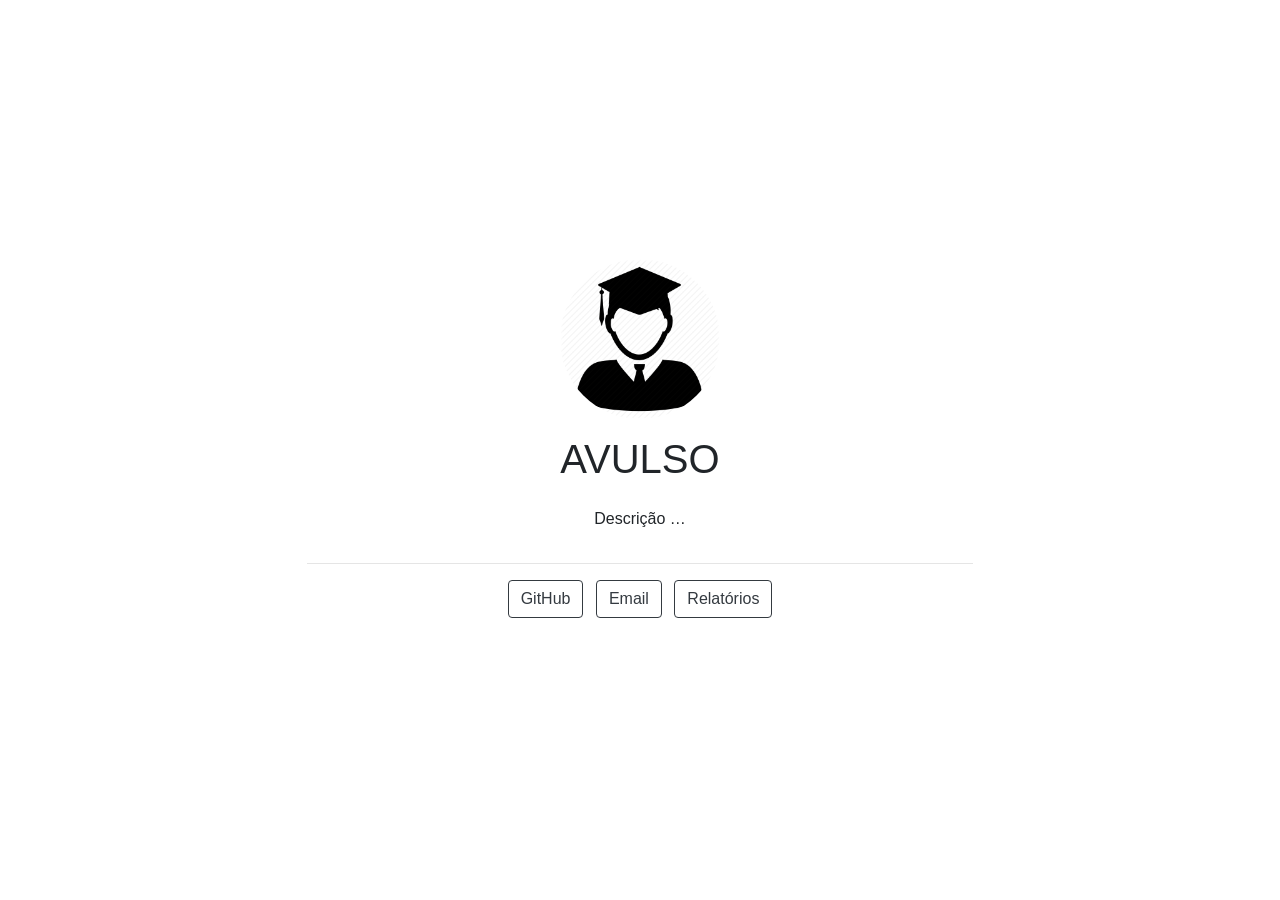
==== index.html @ f5ac1184 "Initial commit" ====
<!doctype html>
<html lang="en">
  <head>
    <!-- Required meta tags -->
    <meta charset="utf-8">
    <meta name="viewport" content="width=device-width, initial-scale=1, shrink-to-fit=no">

    <!-- Bootstrap CSS -->
    <style type="text/css">:root{--blue:#007bff;--indigo:#6610f2;--purple:#6f42c1;--pink:#e83e8c;--red:#dc3545;--orange:#fd7e14;--yellow:#ffc107;--green:#28a745;--teal:#20c997;--cyan:#17a2b8;--white:#fff;--gray:#6c757d;--gray-dark:#343a40;--primary:#007bff;--secondary:#6c757d;--success:#28a745;--info:#17a2b8;--warning:#ffc107;--danger:#dc3545;--light:#f8f9fa;--dark:#343a40;--breakpoint-xs:0;--breakpoint-sm:576px;--breakpoint-md:768px;--breakpoint-lg:992px;--breakpoint-xl:1200px;--font-family-sans-serif:-apple-system,BlinkMacSystemFont,"Segoe UI",Roboto,"Helvetica Neue",Arial,"Noto Sans",sans-serif,"Apple Color Emoji","Segoe UI Emoji","Segoe UI Symbol","Noto Color Emoji";--font-family-monospace:SFMono-Regular,Menlo,Monaco,Consolas,"Liberation Mono","Courier New",monospace}*,::after,::before{box-sizing:border-box}html{font-family:sans-serif;line-height:1.15;-webkit-text-size-adjust:100%;-webkit-tap-highlight-color:transparent}article,aside,figcaption,figure,footer,header,hgroup,main,nav,section{display:block}body{margin:0;font-family:-apple-system,BlinkMacSystemFont,"Segoe UI",Roboto,"Helvetica Neue",Arial,"Noto Sans",sans-serif,"Apple Color Emoji","Segoe UI Emoji","Segoe UI Symbol","Noto Color Emoji";font-size:1rem;font-weight:400;line-height:1.5;color:#212529;text-align:left;background-color:#fff}[tabindex="-1"]:focus:not(:focus-visible){outline:0!important}hr{box-sizing:content-box;height:0;overflow:visible}h1,h2,h3,h4,h5,h6{margin-top:0;margin-bottom:.5rem}p{margin-top:0;margin-bottom:1rem}abbr[data-original-title],abbr[title]{text-decoration:underline;-webkit-text-decoration:underline dotted;text-decoration:underline dotted;cursor:help;border-bottom:0;-webkit-text-decoration-skip-ink:none;text-decoration-skip-ink:none}address{margin-bottom:1rem;font-style:normal;line-height:inherit}dl,ol,ul{margin-top:0;margin-bottom:1rem}ol ol,ol ul,ul ol,ul ul{margin-bottom:0}dt{font-weight:700}dd{margin-bottom:.5rem;margin-left:0}blockquote{margin:0 0 1rem}b,strong{font-weight:bolder}small{font-size:80%}sub,sup{position:relative;font-size:75%;line-height:0;vertical-align:baseline}sub{bottom:-.25em}sup{top:-.5em}a{color:#007bff;text-decoration:none;background-color:transparent}a:hover{color:#0056b3;text-decoration:underline}a:not([href]){color:inherit;text-decoration:none}a:not([href]):hover{color:inherit;text-decoration:none}code,kbd,pre,samp{font-family:SFMono-Regular,Menlo,Monaco,Consolas,"Liberation Mono","Courier New",monospace;font-size:1em}pre{margin-top:0;margin-bottom:1rem;overflow:auto;-ms-overflow-style:scrollbar}figure{margin:0 0 1rem}img{vertical-align:middle;border-style:none}svg{overflow:hidden;vertical-align:middle}table{border-collapse:collapse}caption{padding-top:.75rem;padding-bottom:.75rem;color:#6c757d;text-align:left;caption-side:bottom}th{text-align:inherit}label{display:inline-block;margin-bottom:.5rem}button{border-radius:0}button:focus{outline:1px dotted;outline:5px auto -webkit-focus-ring-color}button,input,optgroup,select,textarea{margin:0;font-family:inherit;font-size:inherit;line-height:inherit}button,input{overflow:visible}button,select{text-transform:none}[role=button]{cursor:pointer}select{word-wrap:normal}[type=button],[type=reset],[type=submit],button{-webkit-appearance:button}[type=button]:not(:disabled),[type=reset]:not(:disabled),[type=submit]:not(:disabled),button:not(:disabled){cursor:pointer}[type=button]::-moz-focus-inner,[type=reset]::-moz-focus-inner,[type=submit]::-moz-focus-inner,button::-moz-focus-inner{padding:0;border-style:none}input[type=checkbox],input[type=radio]{box-sizing:border-box;padding:0}textarea{overflow:auto;resize:vertical}fieldset{min-width:0;padding:0;margin:0;border:0}legend{display:block;width:100%;max-width:100%;padding:0;margin-bottom:.5rem;font-size:1.5rem;line-height:inherit;color:inherit;white-space:normal}progress{vertical-align:baseline}[type=number]::-webkit-inner-spin-button,[type=number]::-webkit-outer-spin-button{height:auto}[type=search]{outline-offset:-2px;-webkit-appearance:none}[type=search]::-webkit-search-decoration{-webkit-appearance:none}::-webkit-file-upload-button{font:inherit;-webkit-appearance:button}output{display:inline-block}summary{display:list-item;cursor:pointer}template{display:none}[hidden]{display:none!important}.h1,.h2,.h3,.h4,.h5,.h6,h1,h2,h3,h4,h5,h6{margin-bottom:.5rem;font-weight:500;line-height:1.2}.h1,h1{font-size:2.5rem}.h2,h2{font-size:2rem}.h3,h3{font-size:1.75rem}.h4,h4{font-size:1.5rem}.h5,h5{font-size:1.25rem}.h6,h6{font-size:1rem}.lead{font-size:1.25rem;font-weight:300}.display-1{font-size:6rem;font-weight:300;line-height:1.2}.display-2{font-size:5.5rem;font-weight:300;line-height:1.2}.display-3{font-size:4.5rem;font-weight:300;line-height:1.2}.display-4{font-size:3.5rem;font-weight:300;line-height:1.2}hr{margin-top:1rem;margin-bottom:1rem;border:0;border-top:1px solid rgba(0,0,0,.1)}.small,small{font-size:80%;font-weight:400}.mark,mark{padding:.2em;background-color:#fcf8e3}.list-unstyled{padding-left:0;list-style:none}.list-inline{padding-left:0;list-style:none}.list-inline-item{display:inline-block}.list-inline-item:not(:last-child){margin-right:.5rem}.initialism{font-size:90%;text-transform:uppercase}.blockquote{margin-bottom:1rem;font-size:1.25rem}.blockquote-footer{display:block;font-size:80%;color:#6c757d}.blockquote-footer::before{content:"\2014\00A0"}.img-fluid{max-width:100%;height:auto}.img-thumbnail{padding:.25rem;background-color:#fff;border:1px solid #dee2e6;border-radius:.25rem;max-width:100%;height:auto}.figure{display:inline-block}.figure-img{margin-bottom:.5rem;line-height:1}.figure-caption{font-size:90%;color:#6c757d}code{font-size:87.5%;color:#e83e8c;word-wrap:break-word}a>code{color:inherit}kbd{padding:.2rem .4rem;font-size:87.5%;color:#fff;background-color:#212529;border-radius:.2rem}kbd kbd{padding:0;font-size:100%;font-weight:700}pre{display:block;font-size:87.5%;color:#212529}pre code{font-size:inherit;color:inherit;word-break:normal}.pre-scrollable{max-height:340px;overflow-y:scroll}.container{width:100%;padding-right:15px;padding-left:15px;margin-right:auto;margin-left:auto}@media (min-width:576px){.container{max-width:540px}}@media (min-width:768px){.container{max-width:720px}}@media (min-width:992px){.container{max-width:960px}}@media (min-width:1200px){.container{max-width:1140px}}.container-fluid,.container-lg,.container-md,.container-sm,.container-xl{width:100%;padding-right:15px;padding-left:15px;margin-right:auto;margin-left:auto}@media (min-width:576px){.container,.container-sm{max-width:540px}}@media (min-width:768px){.container,.container-md,.container-sm{max-width:720px}}@media (min-width:992px){.container,.container-lg,.container-md,.container-sm{max-width:960px}}@media (min-width:1200px){.container,.container-lg,.container-md,.container-sm,.container-xl{max-width:1140px}}.row{display:-ms-flexbox;display:flex;-ms-flex-wrap:wrap;flex-wrap:wrap;margin-right:-15px;margin-left:-15px}.no-gutters{margin-right:0;margin-left:0}.no-gutters>.col,.no-gutters>[class*=col-]{padding-right:0;padding-left:0}.col,.col-1,.col-10,.col-11,.col-12,.col-2,.col-3,.col-4,.col-5,.col-6,.col-7,.col-8,.col-9,.col-auto,.col-lg,.col-lg-1,.col-lg-10,.col-lg-11,.col-lg-12,.col-lg-2,.col-lg-3,.col-lg-4,.col-lg-5,.col-lg-6,.col-lg-7,.col-lg-8,.col-lg-9,.col-lg-auto,.col-md,.col-md-1,.col-md-10,.col-md-11,.col-md-12,.col-md-2,.col-md-3,.col-md-4,.col-md-5,.col-md-6,.col-md-7,.col-md-8,.col-md-9,.col-md-auto,.col-sm,.col-sm-1,.col-sm-10,.col-sm-11,.col-sm-12,.col-sm-2,.col-sm-3,.col-sm-4,.col-sm-5,.col-sm-6,.col-sm-7,.col-sm-8,.col-sm-9,.col-sm-auto,.col-xl,.col-xl-1,.col-xl-10,.col-xl-11,.col-xl-12,.col-xl-2,.col-xl-3,.col-xl-4,.col-xl-5,.col-xl-6,.col-xl-7,.col-xl-8,.col-xl-9,.col-xl-auto{position:relative;width:100%;padding-right:15px;padding-left:15px}.col{-ms-flex-preferred-size:0;flex-basis:0;-ms-flex-positive:1;flex-grow:1;min-width:0;max-width:100%}.row-cols-1>*{-ms-flex:0 0 100%;flex:0 0 100%;max-width:100%}.row-cols-2>*{-ms-flex:0 0 50%;flex:0 0 50%;max-width:50%}.row-cols-3>*{-ms-flex:0 0 33.333333%;flex:0 0 33.333333%;max-width:33.333333%}.row-cols-4>*{-ms-flex:0 0 25%;flex:0 0 25%;max-width:25%}.row-cols-5>*{-ms-flex:0 0 20%;flex:0 0 20%;max-width:20%}.row-cols-6>*{-ms-flex:0 0 16.666667%;flex:0 0 16.666667%;max-width:16.666667%}.col-auto{-ms-flex:0 0 auto;flex:0 0 auto;width:auto;max-width:100%}.col-1{-ms-flex:0 0 8.333333%;flex:0 0 8.333333%;max-width:8.333333%}.col-2{-ms-flex:0 0 16.666667%;flex:0 0 16.666667%;max-width:16.666667%}.col-3{-ms-flex:0 0 25%;flex:0 0 25%;max-width:25%}.col-4{-ms-flex:0 0 33.333333%;flex:0 0 33.333333%;max-width:33.333333%}.col-5{-ms-flex:0 0 41.666667%;flex:0 0 41.666667%;max-width:41.666667%}.col-6{-ms-flex:0 0 50%;flex:0 0 50%;max-width:50%}.col-7{-ms-flex:0 0 58.333333%;flex:0 0 58.333333%;max-width:58.333333%}.col-8{-ms-flex:0 0 66.666667%;flex:0 0 66.666667%;max-width:66.666667%}.col-9{-ms-flex:0 0 75%;flex:0 0 75%;max-width:75%}.col-10{-ms-flex:0 0 83.333333%;flex:0 0 83.333333%;max-width:83.333333%}.col-11{-ms-flex:0 0 91.666667%;flex:0 0 91.666667%;max-width:91.666667%}.col-12{-ms-flex:0 0 100%;flex:0 0 100%;max-width:100%}.order-first{-ms-flex-order:-1;order:-1}.order-last{-ms-flex-order:13;order:13}.order-0{-ms-flex-order:0;order:0}.order-1{-ms-flex-order:1;order:1}.order-2{-ms-flex-order:2;order:2}.order-3{-ms-flex-order:3;order:3}.order-4{-ms-flex-order:4;order:4}.order-5{-ms-flex-order:5;order:5}.order-6{-ms-flex-order:6;order:6}.order-7{-ms-flex-order:7;order:7}.order-8{-ms-flex-order:8;order:8}.order-9{-ms-flex-order:9;order:9}.order-10{-ms-flex-order:10;order:10}.order-11{-ms-flex-order:11;order:11}.order-12{-ms-flex-order:12;order:12}.offset-1{margin-left:8.333333%}.offset-2{margin-left:16.666667%}.offset-3{margin-left:25%}.offset-4{margin-left:33.333333%}.offset-5{margin-left:41.666667%}.offset-6{margin-left:50%}.offset-7{margin-left:58.333333%}.offset-8{margin-left:66.666667%}.offset-9{margin-left:75%}.offset-10{margin-left:83.333333%}.offset-11{margin-left:91.666667%}@media (min-width:576px){.col-sm{-ms-flex-preferred-size:0;flex-basis:0;-ms-flex-positive:1;flex-grow:1;min-width:0;max-width:100%}.row-cols-sm-1>*{-ms-flex:0 0 100%;flex:0 0 100%;max-width:100%}.row-cols-sm-2>*{-ms-flex:0 0 50%;flex:0 0 50%;max-width:50%}.row-cols-sm-3>*{-ms-flex:0 0 33.333333%;flex:0 0 33.333333%;max-width:33.333333%}.row-cols-sm-4>*{-ms-flex:0 0 25%;flex:0 0 25%;max-width:25%}.row-cols-sm-5>*{-ms-flex:0 0 20%;flex:0 0 20%;max-width:20%}.row-cols-sm-6>*{-ms-flex:0 0 16.666667%;flex:0 0 16.666667%;max-width:16.666667%}.col-sm-auto{-ms-flex:0 0 auto;flex:0 0 auto;width:auto;max-width:100%}.col-sm-1{-ms-flex:0 0 8.333333%;flex:0 0 8.333333%;max-width:8.333333%}.col-sm-2{-ms-flex:0 0 16.666667%;flex:0 0 16.666667%;max-width:16.666667%}.col-sm-3{-ms-flex:0 0 25%;flex:0 0 25%;max-width:25%}.col-sm-4{-ms-flex:0 0 33.333333%;flex:0 0 33.333333%;max-width:33.333333%}.col-sm-5{-ms-flex:0 0 41.666667%;flex:0 0 41.666667%;max-width:41.666667%}.col-sm-6{-ms-flex:0 0 50%;flex:0 0 50%;max-width:50%}.col-sm-7{-ms-flex:0 0 58.333333%;flex:0 0 58.333333%;max-width:58.333333%}.col-sm-8{-ms-flex:0 0 66.666667%;flex:0 0 66.666667%;max-width:66.666667%}.col-sm-9{-ms-flex:0 0 75%;flex:0 0 75%;max-width:75%}.col-sm-10{-ms-flex:0 0 83.333333%;flex:0 0 83.333333%;max-width:83.333333%}.col-sm-11{-ms-flex:0 0 91.666667%;flex:0 0 91.666667%;max-width:91.666667%}.col-sm-12{-ms-flex:0 0 100%;flex:0 0 100%;max-width:100%}.order-sm-first{-ms-flex-order:-1;order:-1}.order-sm-last{-ms-flex-order:13;order:13}.order-sm-0{-ms-flex-order:0;order:0}.order-sm-1{-ms-flex-order:1;order:1}.order-sm-2{-ms-flex-order:2;order:2}.order-sm-3{-ms-flex-order:3;order:3}.order-sm-4{-ms-flex-order:4;order:4}.order-sm-5{-ms-flex-order:5;order:5}.order-sm-6{-ms-flex-order:6;order:6}.order-sm-7{-ms-flex-order:7;order:7}.order-sm-8{-ms-flex-order:8;order:8}.order-sm-9{-ms-flex-order:9;order:9}.order-sm-10{-ms-flex-order:10;order:10}.order-sm-11{-ms-flex-order:11;order:11}.order-sm-12{-ms-flex-order:12;order:12}.offset-sm-0{margin-left:0}.offset-sm-1{margin-left:8.333333%}.offset-sm-2{margin-left:16.666667%}.offset-sm-3{margin-left:25%}.offset-sm-4{margin-left:33.333333%}.offset-sm-5{margin-left:41.666667%}.offset-sm-6{margin-left:50%}.offset-sm-7{margin-left:58.333333%}.offset-sm-8{margin-left:66.666667%}.offset-sm-9{margin-left:75%}.offset-sm-10{margin-left:83.333333%}.offset-sm-11{margin-left:91.666667%}}@media (min-width:768px){.col-md{-ms-flex-preferred-size:0;flex-basis:0;-ms-flex-positive:1;flex-grow:1;min-width:0;max-width:100%}.row-cols-md-1>*{-ms-flex:0 0 100%;flex:0 0 100%;max-width:100%}.row-cols-md-2>*{-ms-flex:0 0 50%;flex:0 0 50%;max-width:50%}.row-cols-md-3>*{-ms-flex:0 0 33.333333%;flex:0 0 33.333333%;max-width:33.333333%}.row-cols-md-4>*{-ms-flex:0 0 25%;flex:0 0 25%;max-width:25%}.row-cols-md-5>*{-ms-flex:0 0 20%;flex:0 0 20%;max-width:20%}.row-cols-md-6>*{-ms-flex:0 0 16.666667%;flex:0 0 16.666667%;max-width:16.666667%}.col-md-auto{-ms-flex:0 0 auto;flex:0 0 auto;width:auto;max-width:100%}.col-md-1{-ms-flex:0 0 8.333333%;flex:0 0 8.333333%;max-width:8.333333%}.col-md-2{-ms-flex:0 0 16.666667%;flex:0 0 16.666667%;max-width:16.666667%}.col-md-3{-ms-flex:0 0 25%;flex:0 0 25%;max-width:25%}.col-md-4{-ms-flex:0 0 33.333333%;flex:0 0 33.333333%;max-width:33.333333%}.col-md-5{-ms-flex:0 0 41.666667%;flex:0 0 41.666667%;max-width:41.666667%}.col-md-6{-ms-flex:0 0 50%;flex:0 0 50%;max-width:50%}.col-md-7{-ms-flex:0 0 58.333333%;flex:0 0 58.333333%;max-width:58.333333%}.col-md-8{-ms-flex:0 0 66.666667%;flex:0 0 66.666667%;max-width:66.666667%}.col-md-9{-ms-flex:0 0 75%;flex:0 0 75%;max-width:75%}.col-md-10{-ms-flex:0 0 83.333333%;flex:0 0 83.333333%;max-width:83.333333%}.col-md-11{-ms-flex:0 0 91.666667%;flex:0 0 91.666667%;max-width:91.666667%}.col-md-12{-ms-flex:0 0 100%;flex:0 0 100%;max-width:100%}.order-md-first{-ms-flex-order:-1;order:-1}.order-md-last{-ms-flex-order:13;order:13}.order-md-0{-ms-flex-order:0;order:0}.order-md-1{-ms-flex-order:1;order:1}.order-md-2{-ms-flex-order:2;order:2}.order-md-3{-ms-flex-order:3;order:3}.order-md-4{-ms-flex-order:4;order:4}.order-md-5{-ms-flex-order:5;order:5}.order-md-6{-ms-flex-order:6;order:6}.order-md-7{-ms-flex-order:7;order:7}.order-md-8{-ms-flex-order:8;order:8}.order-md-9{-ms-flex-order:9;order:9}.order-md-10{-ms-flex-order:10;order:10}.order-md-11{-ms-flex-order:11;order:11}.order-md-12{-ms-flex-order:12;order:12}.offset-md-0{margin-left:0}.offset-md-1{margin-left:8.333333%}.offset-md-2{margin-left:16.666667%}.offset-md-3{margin-left:25%}.offset-md-4{margin-left:33.333333%}.offset-md-5{margin-left:41.666667%}.offset-md-6{margin-left:50%}.offset-md-7{margin-left:58.333333%}.offset-md-8{margin-left:66.666667%}.offset-md-9{margin-left:75%}.offset-md-10{margin-left:83.333333%}.offset-md-11{margin-left:91.666667%}}@media (min-width:992px){.col-lg{-ms-flex-preferred-size:0;flex-basis:0;-ms-flex-positive:1;flex-grow:1;min-width:0;max-width:100%}.row-cols-lg-1>*{-ms-flex:0 0 100%;flex:0 0 100%;max-width:100%}.row-cols-lg-2>*{-ms-flex:0 0 50%;flex:0 0 50%;max-width:50%}.row-cols-lg-3>*{-ms-flex:0 0 33.333333%;flex:0 0 33.333333%;max-width:33.333333%}.row-cols-lg-4>*{-ms-flex:0 0 25%;flex:0 0 25%;max-width:25%}.row-cols-lg-5>*{-ms-flex:0 0 20%;flex:0 0 20%;max-width:20%}.row-cols-lg-6>*{-ms-flex:0 0 16.666667%;flex:0 0 16.666667%;max-width:16.666667%}.col-lg-auto{-ms-flex:0 0 auto;flex:0 0 auto;width:auto;max-width:100%}.col-lg-1{-ms-flex:0 0 8.333333%;flex:0 0 8.333333%;max-width:8.333333%}.col-lg-2{-ms-flex:0 0 16.666667%;flex:0 0 16.666667%;max-width:16.666667%}.col-lg-3{-ms-flex:0 0 25%;flex:0 0 25%;max-width:25%}.col-lg-4{-ms-flex:0 0 33.333333%;flex:0 0 33.333333%;max-width:33.333333%}.col-lg-5{-ms-flex:0 0 41.666667%;flex:0 0 41.666667%;max-width:41.666667%}.col-lg-6{-ms-flex:0 0 50%;flex:0 0 50%;max-width:50%}.col-lg-7{-ms-flex:0 0 58.333333%;flex:0 0 58.333333%;max-width:58.333333%}.col-lg-8{-ms-flex:0 0 66.666667%;flex:0 0 66.666667%;max-width:66.666667%}.col-lg-9{-ms-flex:0 0 75%;flex:0 0 75%;max-width:75%}.col-lg-10{-ms-flex:0 0 83.333333%;flex:0 0 83.333333%;max-width:83.333333%}.col-lg-11{-ms-flex:0 0 91.666667%;flex:0 0 91.666667%;max-width:91.666667%}.col-lg-12{-ms-flex:0 0 100%;flex:0 0 100%;max-width:100%}.order-lg-first{-ms-flex-order:-1;order:-1}.order-lg-last{-ms-flex-order:13;order:13}.order-lg-0{-ms-flex-order:0;order:0}.order-lg-1{-ms-flex-order:1;order:1}.order-lg-2{-ms-flex-order:2;order:2}.order-lg-3{-ms-flex-order:3;order:3}.order-lg-4{-ms-flex-order:4;order:4}.order-lg-5{-ms-flex-order:5;order:5}.order-lg-6{-ms-flex-order:6;order:6}.order-lg-7{-ms-flex-order:7;order:7}.order-lg-8{-ms-flex-order:8;order:8}.order-lg-9{-ms-flex-order:9;order:9}.order-lg-10{-ms-flex-order:10;order:10}.order-lg-11{-ms-flex-order:11;order:11}.order-lg-12{-ms-flex-order:12;order:12}.offset-lg-0{margin-left:0}.offset-lg-1{margin-left:8.333333%}.offset-lg-2{margin-left:16.666667%}.offset-lg-3{margin-left:25%}.offset-lg-4{margin-left:33.333333%}.offset-lg-5{margin-left:41.666667%}.offset-lg-6{margin-left:50%}.offset-lg-7{margin-left:58.333333%}.offset-lg-8{margin-left:66.666667%}.offset-lg-9{margin-left:75%}.offset-lg-10{margin-left:83.333333%}.offset-lg-11{margin-left:91.666667%}}@media (min-width:1200px){.col-xl{-ms-flex-preferred-size:0;flex-basis:0;-ms-flex-positive:1;flex-grow:1;min-width:0;max-width:100%}.row-cols-xl-1>*{-ms-flex:0 0 100%;flex:0 0 100%;max-width:100%}.row-cols-xl-2>*{-ms-flex:0 0 50%;flex:0 0 50%;max-width:50%}.row-cols-xl-3>*{-ms-flex:0 0 33.333333%;flex:0 0 33.333333%;max-width:33.333333%}.row-cols-xl-4>*{-ms-flex:0 0 25%;flex:0 0 25%;max-width:25%}.row-cols-xl-5>*{-ms-flex:0 0 20%;flex:0 0 20%;max-width:20%}.row-cols-xl-6>*{-ms-flex:0 0 16.666667%;flex:0 0 16.666667%;max-width:16.666667%}.col-xl-auto{-ms-flex:0 0 auto;flex:0 0 auto;width:auto;max-width:100%}.col-xl-1{-ms-flex:0 0 8.333333%;flex:0 0 8.333333%;max-width:8.333333%}.col-xl-2{-ms-flex:0 0 16.666667%;flex:0 0 16.666667%;max-width:16.666667%}.col-xl-3{-ms-flex:0 0 25%;flex:0 0 25%;max-width:25%}.col-xl-4{-ms-flex:0 0 33.333333%;flex:0 0 33.333333%;max-width:33.333333%}.col-xl-5{-ms-flex:0 0 41.666667%;flex:0 0 41.666667%;max-width:41.666667%}.col-xl-6{-ms-flex:0 0 50%;flex:0 0 50%;max-width:50%}.col-xl-7{-ms-flex:0 0 58.333333%;flex:0 0 58.333333%;max-width:58.333333%}.col-xl-8{-ms-flex:0 0 66.666667%;flex:0 0 66.666667%;max-width:66.666667%}.col-xl-9{-ms-flex:0 0 75%;flex:0 0 75%;max-width:75%}.col-xl-10{-ms-flex:0 0 83.333333%;flex:0 0 83.333333%;max-width:83.333333%}.col-xl-11{-ms-flex:0 0 91.666667%;flex:0 0 91.666667%;max-width:91.666667%}.col-xl-12{-ms-flex:0 0 100%;flex:0 0 100%;max-width:100%}.order-xl-first{-ms-flex-order:-1;order:-1}.order-xl-last{-ms-flex-order:13;order:13}.order-xl-0{-ms-flex-order:0;order:0}.order-xl-1{-ms-flex-order:1;order:1}.order-xl-2{-ms-flex-order:2;order:2}.order-xl-3{-ms-flex-order:3;order:3}.order-xl-4{-ms-flex-order:4;order:4}.order-xl-5{-ms-flex-order:5;order:5}.order-xl-6{-ms-flex-order:6;order:6}.order-xl-7{-ms-flex-order:7;order:7}.order-xl-8{-ms-flex-order:8;order:8}.order-xl-9{-ms-flex-order:9;order:9}.order-xl-10{-ms-flex-order:10;order:10}.order-xl-11{-ms-flex-order:11;order:11}.order-xl-12{-ms-flex-order:12;order:12}.offset-xl-0{margin-left:0}.offset-xl-1{margin-left:8.333333%}.offset-xl-2{margin-left:16.666667%}.offset-xl-3{margin-left:25%}.offset-xl-4{margin-left:33.333333%}.offset-xl-5{margin-left:41.666667%}.offset-xl-6{margin-left:50%}.offset-xl-7{margin-left:58.333333%}.offset-xl-8{margin-left:66.666667%}.offset-xl-9{margin-left:75%}.offset-xl-10{margin-left:83.333333%}.offset-xl-11{margin-left:91.666667%}}.table{width:100%;margin-bottom:1rem;color:#212529}.table td,.table th{padding:.75rem;vertical-align:top;border-top:1px solid #dee2e6}.table thead th{vertical-align:bottom;border-bottom:2px solid #dee2e6}.table tbody+tbody{border-top:2px solid #dee2e6}.table-sm td,.table-sm th{padding:.3rem}.table-bordered{border:1px solid #dee2e6}.table-bordered td,.table-bordered th{border:1px solid #dee2e6}.table-bordered thead td,.table-bordered thead th{border-bottom-width:2px}.table-borderless tbody+tbody,.table-borderless td,.table-borderless th,.table-borderless thead th{border:0}.table-striped tbody tr:nth-of-type(odd){background-color:rgba(0,0,0,.05)}.table-hover tbody tr:hover{color:#212529;background-color:rgba(0,0,0,.075)}.table-primary,.table-primary>td,.table-primary>th{background-color:#b8daff}.table-primary tbody+tbody,.table-primary td,.table-primary th,.table-primary thead th{border-color:#7abaff}.table-hover .table-primary:hover{background-color:#9fcdff}.table-hover .table-primary:hover>td,.table-hover .table-primary:hover>th{background-color:#9fcdff}.table-secondary,.table-secondary>td,.table-secondary>th{background-color:#d6d8db}.table-secondary tbody+tbody,.table-secondary td,.table-secondary th,.table-secondary thead th{border-color:#b3b7bb}.table-hover .table-secondary:hover{background-color:#c8cbcf}.table-hover .table-secondary:hover>td,.table-hover .table-secondary:hover>th{background-color:#c8cbcf}.table-success,.table-success>td,.table-success>th{background-color:#c3e6cb}.table-success tbody+tbody,.table-success td,.table-success th,.table-success thead th{border-color:#8fd19e}.table-hover .table-success:hover{background-color:#b1dfbb}.table-hover .table-success:hover>td,.table-hover .table-success:hover>th{background-color:#b1dfbb}.table-info,.table-info>td,.table-info>th{background-color:#bee5eb}.table-info tbody+tbody,.table-info td,.table-info th,.table-info thead th{border-color:#86cfda}.table-hover .table-info:hover{background-color:#abdde5}.table-hover .table-info:hover>td,.table-hover .table-info:hover>th{background-color:#abdde5}.table-warning,.table-warning>td,.table-warning>th{background-color:#ffeeba}.table-warning tbody+tbody,.table-warning td,.table-warning th,.table-warning thead th{border-color:#ffdf7e}.table-hover .table-warning:hover{background-color:#ffe8a1}.table-hover .table-warning:hover>td,.table-hover .table-warning:hover>th{background-color:#ffe8a1}.table-danger,.table-danger>td,.table-danger>th{background-color:#f5c6cb}.table-danger tbody+tbody,.table-danger td,.table-danger th,.table-danger thead th{border-color:#ed969e}.table-hover .table-danger:hover{background-color:#f1b0b7}.table-hover .table-danger:hover>td,.table-hover .table-danger:hover>th{background-color:#f1b0b7}.table-light,.table-light>td,.table-light>th{background-color:#fdfdfe}.table-light tbody+tbody,.table-light td,.table-light th,.table-light thead th{border-color:#fbfcfc}.table-hover .table-light:hover{background-color:#ececf6}.table-hover .table-light:hover>td,.table-hover .table-light:hover>th{background-color:#ececf6}.table-dark,.table-dark>td,.table-dark>th{background-color:#c6c8ca}.table-dark tbody+tbody,.table-dark td,.table-dark th,.table-dark thead th{border-color:#95999c}.table-hover .table-dark:hover{background-color:#b9bbbe}.table-hover .table-dark:hover>td,.table-hover .table-dark:hover>th{background-color:#b9bbbe}.table-active,.table-active>td,.table-active>th{background-color:rgba(0,0,0,.075)}.table-hover .table-active:hover{background-color:rgba(0,0,0,.075)}.table-hover .table-active:hover>td,.table-hover .table-active:hover>th{background-color:rgba(0,0,0,.075)}.table .thead-dark th{color:#fff;background-color:#343a40;border-color:#454d55}.table .thead-light th{color:#495057;background-color:#e9ecef;border-color:#dee2e6}.table-dark{color:#fff;background-color:#343a40}.table-dark td,.table-dark th,.table-dark thead th{border-color:#454d55}.table-dark.table-bordered{border:0}.table-dark.table-striped tbody tr:nth-of-type(odd){background-color:rgba(255,255,255,.05)}.table-dark.table-hover tbody tr:hover{color:#fff;background-color:rgba(255,255,255,.075)}@media (max-width:575.98px){.table-responsive-sm{display:block;width:100%;overflow-x:auto;-webkit-overflow-scrolling:touch}.table-responsive-sm>.table-bordered{border:0}}@media (max-width:767.98px){.table-responsive-md{display:block;width:100%;overflow-x:auto;-webkit-overflow-scrolling:touch}.table-responsive-md>.table-bordered{border:0}}@media (max-width:991.98px){.table-responsive-lg{display:block;width:100%;overflow-x:auto;-webkit-overflow-scrolling:touch}.table-responsive-lg>.table-bordered{border:0}}@media (max-width:1199.98px){.table-responsive-xl{display:block;width:100%;overflow-x:auto;-webkit-overflow-scrolling:touch}.table-responsive-xl>.table-bordered{border:0}}.table-responsive{display:block;width:100%;overflow-x:auto;-webkit-overflow-scrolling:touch}.table-responsive>.table-bordered{border:0}.form-control{display:block;width:100%;height:calc(1.5em + .75rem + 2px);padding:.375rem .75rem;font-size:1rem;font-weight:400;line-height:1.5;color:#495057;background-color:#fff;background-clip:padding-box;border:1px solid #ced4da;border-radius:.25rem;transition:border-color .15s ease-in-out,box-shadow .15s ease-in-out}@media (prefers-reduced-motion:reduce){.form-control{transition:none}}.form-control::-ms-expand{background-color:transparent;border:0}.form-control:-moz-focusring{color:transparent;text-shadow:0 0 0 #495057}.form-control:focus{color:#495057;background-color:#fff;border-color:#80bdff;outline:0;box-shadow:0 0 0 .2rem rgba(0,123,255,.25)}.form-control::-webkit-input-placeholder{color:#6c757d;opacity:1}.form-control::-moz-placeholder{color:#6c757d;opacity:1}.form-control:-ms-input-placeholder{color:#6c757d;opacity:1}.form-control::-ms-input-placeholder{color:#6c757d;opacity:1}.form-control::placeholder{color:#6c757d;opacity:1}.form-control:disabled,.form-control[readonly]{background-color:#e9ecef;opacity:1}input[type=date].form-control,input[type=datetime-local].form-control,input[type=month].form-control,input[type=time].form-control{-webkit-appearance:none;-moz-appearance:none;appearance:none}select.form-control:focus::-ms-value{color:#495057;background-color:#fff}.form-control-file,.form-control-range{display:block;width:100%}.col-form-label{padding-top:calc(.375rem + 1px);padding-bottom:calc(.375rem + 1px);margin-bottom:0;font-size:inherit;line-height:1.5}.col-form-label-lg{padding-top:calc(.5rem + 1px);padding-bottom:calc(.5rem + 1px);font-size:1.25rem;line-height:1.5}.col-form-label-sm{padding-top:calc(.25rem + 1px);padding-bottom:calc(.25rem + 1px);font-size:.875rem;line-height:1.5}.form-control-plaintext{display:block;width:100%;padding:.375rem 0;margin-bottom:0;font-size:1rem;line-height:1.5;color:#212529;background-color:transparent;border:solid transparent;border-width:1px 0}.form-control-plaintext.form-control-lg,.form-control-plaintext.form-control-sm{padding-right:0;padding-left:0}.form-control-sm{height:calc(1.5em + .5rem + 2px);padding:.25rem .5rem;font-size:.875rem;line-height:1.5;border-radius:.2rem}.form-control-lg{height:calc(1.5em + 1rem + 2px);padding:.5rem 1rem;font-size:1.25rem;line-height:1.5;border-radius:.3rem}select.form-control[multiple],select.form-control[size]{height:auto}textarea.form-control{height:auto}.form-group{margin-bottom:1rem}.form-text{display:block;margin-top:.25rem}.form-row{display:-ms-flexbox;display:flex;-ms-flex-wrap:wrap;flex-wrap:wrap;margin-right:-5px;margin-left:-5px}.form-row>.col,.form-row>[class*=col-]{padding-right:5px;padding-left:5px}.form-check{position:relative;display:block;padding-left:1.25rem}.form-check-input{position:absolute;margin-top:.3rem;margin-left:-1.25rem}.form-check-input:disabled~.form-check-label,.form-check-input[disabled]~.form-check-label{color:#6c757d}.form-check-label{margin-bottom:0}.form-check-inline{display:-ms-inline-flexbox;display:inline-flex;-ms-flex-align:center;align-items:center;padding-left:0;margin-right:.75rem}.form-check-inline .form-check-input{position:static;margin-top:0;margin-right:.3125rem;margin-left:0}.valid-feedback{display:none;width:100%;margin-top:.25rem;font-size:80%;color:#28a745}.valid-tooltip{position:absolute;top:100%;z-index:5;display:none;max-width:100%;padding:.25rem .5rem;margin-top:.1rem;font-size:.875rem;line-height:1.5;color:#fff;background-color:rgba(40,167,69,.9);border-radius:.25rem}.is-valid~.valid-feedback,.is-valid~.valid-tooltip,.was-validated :valid~.valid-feedback,.was-validated :valid~.valid-tooltip{display:block}.form-control.is-valid,.was-validated .form-control:valid{border-color:#28a745;padding-right:calc(1.5em + .75rem);background-image:url("data:image/svg+xml,%3csvg xmlns='http://www.w3.org/2000/svg' width='8' height='8' viewBox='0 0 8 8'%3e%3cpath fill='%2328a745' d='M2.3 6.73L.6 4.53c-.4-1.04.46-1.4 1.1-.8l1.1 1.4 3.4-3.8c.6-.63 1.6-.27 1.2.7l-4 4.6c-.43.5-.8.4-1.1.1z'/%3e%3c/svg%3e");background-repeat:no-repeat;background-position:right calc(.375em + .1875rem) center;background-size:calc(.75em + .375rem) calc(.75em + .375rem)}.form-control.is-valid:focus,.was-validated .form-control:valid:focus{border-color:#28a745;box-shadow:0 0 0 .2rem rgba(40,167,69,.25)}.was-validated textarea.form-control:valid,textarea.form-control.is-valid{padding-right:calc(1.5em + .75rem);background-position:top calc(.375em + .1875rem) right calc(.375em + .1875rem)}.custom-select.is-valid,.was-validated .custom-select:valid{border-color:#28a745;padding-right:calc(.75em + 2.3125rem);background:url("data:image/svg+xml,%3csvg xmlns='http://www.w3.org/2000/svg' width='4' height='5' viewBox='0 0 4 5'%3e%3cpath fill='%23343a40' d='M2 0L0 2h4zm0 5L0 3h4z'/%3e%3c/svg%3e") no-repeat right .75rem center/8px 10px,url("data:image/svg+xml,%3csvg xmlns='http://www.w3.org/2000/svg' width='8' height='8' viewBox='0 0 8 8'%3e%3cpath fill='%2328a745' d='M2.3 6.73L.6 4.53c-.4-1.04.46-1.4 1.1-.8l1.1 1.4 3.4-3.8c.6-.63 1.6-.27 1.2.7l-4 4.6c-.43.5-.8.4-1.1.1z'/%3e%3c/svg%3e") #fff no-repeat center right 1.75rem/calc(.75em + .375rem) calc(.75em + .375rem)}.custom-select.is-valid:focus,.was-validated .custom-select:valid:focus{border-color:#28a745;box-shadow:0 0 0 .2rem rgba(40,167,69,.25)}.form-check-input.is-valid~.form-check-label,.was-validated .form-check-input:valid~.form-check-label{color:#28a745}.form-check-input.is-valid~.valid-feedback,.form-check-input.is-valid~.valid-tooltip,.was-validated .form-check-input:valid~.valid-feedback,.was-validated .form-check-input:valid~.valid-tooltip{display:block}.custom-control-input.is-valid~.custom-control-label,.was-validated .custom-control-input:valid~.custom-control-label{color:#28a745}.custom-control-input.is-valid~.custom-control-label::before,.was-validated .custom-control-input:valid~.custom-control-label::before{border-color:#28a745}.custom-control-input.is-valid:checked~.custom-control-label::before,.was-validated .custom-control-input:valid:checked~.custom-control-label::before{border-color:#34ce57;background-color:#34ce57}.custom-control-input.is-valid:focus~.custom-control-label::before,.was-validated .custom-control-input:valid:focus~.custom-control-label::before{box-shadow:0 0 0 .2rem rgba(40,167,69,.25)}.custom-control-input.is-valid:focus:not(:checked)~.custom-control-label::before,.was-validated .custom-control-input:valid:focus:not(:checked)~.custom-control-label::before{border-color:#28a745}.custom-file-input.is-valid~.custom-file-label,.was-validated .custom-file-input:valid~.custom-file-label{border-color:#28a745}.custom-file-input.is-valid:focus~.custom-file-label,.was-validated .custom-file-input:valid:focus~.custom-file-label{border-color:#28a745;box-shadow:0 0 0 .2rem rgba(40,167,69,.25)}.invalid-feedback{display:none;width:100%;margin-top:.25rem;font-size:80%;color:#dc3545}.invalid-tooltip{position:absolute;top:100%;z-index:5;display:none;max-width:100%;padding:.25rem .5rem;margin-top:.1rem;font-size:.875rem;line-height:1.5;color:#fff;background-color:rgba(220,53,69,.9);border-radius:.25rem}.is-invalid~.invalid-feedback,.is-invalid~.invalid-tooltip,.was-validated :invalid~.invalid-feedback,.was-validated :invalid~.invalid-tooltip{display:block}.form-control.is-invalid,.was-validated .form-control:invalid{border-color:#dc3545;padding-right:calc(1.5em + .75rem);background-image:url("data:image/svg+xml,%3csvg xmlns='http://www.w3.org/2000/svg' width='12' height='12' fill='none' stroke='%23dc3545' viewBox='0 0 12 12'%3e%3ccircle cx='6' cy='6' r='4.5'/%3e%3cpath stroke-linejoin='round' d='M5.8 3.6h.4L6 6.5z'/%3e%3ccircle cx='6' cy='8.2' r='.6' fill='%23dc3545' stroke='none'/%3e%3c/svg%3e");background-repeat:no-repeat;background-position:right calc(.375em + .1875rem) center;background-size:calc(.75em + .375rem) calc(.75em + .375rem)}.form-control.is-invalid:focus,.was-validated .form-control:invalid:focus{border-color:#dc3545;box-shadow:0 0 0 .2rem rgba(220,53,69,.25)}.was-validated textarea.form-control:invalid,textarea.form-control.is-invalid{padding-right:calc(1.5em + .75rem);background-position:top calc(.375em + .1875rem) right calc(.375em + .1875rem)}.custom-select.is-invalid,.was-validated .custom-select:invalid{border-color:#dc3545;padding-right:calc(.75em + 2.3125rem);background:url("data:image/svg+xml,%3csvg xmlns='http://www.w3.org/2000/svg' width='4' height='5' viewBox='0 0 4 5'%3e%3cpath fill='%23343a40' d='M2 0L0 2h4zm0 5L0 3h4z'/%3e%3c/svg%3e") no-repeat right .75rem center/8px 10px,url("data:image/svg+xml,%3csvg xmlns='http://www.w3.org/2000/svg' width='12' height='12' fill='none' stroke='%23dc3545' viewBox='0 0 12 12'%3e%3ccircle cx='6' cy='6' r='4.5'/%3e%3cpath stroke-linejoin='round' d='M5.8 3.6h.4L6 6.5z'/%3e%3ccircle cx='6' cy='8.2' r='.6' fill='%23dc3545' stroke='none'/%3e%3c/svg%3e") #fff no-repeat center right 1.75rem/calc(.75em + .375rem) calc(.75em + .375rem)}.custom-select.is-invalid:focus,.was-validated .custom-select:invalid:focus{border-color:#dc3545;box-shadow:0 0 0 .2rem rgba(220,53,69,.25)}.form-check-input.is-invalid~.form-check-label,.was-validated .form-check-input:invalid~.form-check-label{color:#dc3545}.form-check-input.is-invalid~.invalid-feedback,.form-check-input.is-invalid~.invalid-tooltip,.was-validated .form-check-input:invalid~.invalid-feedback,.was-validated .form-check-input:invalid~.invalid-tooltip{display:block}.custom-control-input.is-invalid~.custom-control-label,.was-validated .custom-control-input:invalid~.custom-control-label{color:#dc3545}.custom-control-input.is-invalid~.custom-control-label::before,.was-validated .custom-control-input:invalid~.custom-control-label::before{border-color:#dc3545}.custom-control-input.is-invalid:checked~.custom-control-label::before,.was-validated .custom-control-input:invalid:checked~.custom-control-label::before{border-color:#e4606d;background-color:#e4606d}.custom-control-input.is-invalid:focus~.custom-control-label::before,.was-validated .custom-control-input:invalid:focus~.custom-control-label::before{box-shadow:0 0 0 .2rem rgba(220,53,69,.25)}.custom-control-input.is-invalid:focus:not(:checked)~.custom-control-label::before,.was-validated .custom-control-input:invalid:focus:not(:checked)~.custom-control-label::before{border-color:#dc3545}.custom-file-input.is-invalid~.custom-file-label,.was-validated .custom-file-input:invalid~.custom-file-label{border-color:#dc3545}.custom-file-input.is-invalid:focus~.custom-file-label,.was-validated .custom-file-input:invalid:focus~.custom-file-label{border-color:#dc3545;box-shadow:0 0 0 .2rem rgba(220,53,69,.25)}.form-inline{display:-ms-flexbox;display:flex;-ms-flex-flow:row wrap;flex-flow:row wrap;-ms-flex-align:center;align-items:center}.form-inline .form-check{width:100%}@media (min-width:576px){.form-inline label{display:-ms-flexbox;display:flex;-ms-flex-align:center;align-items:center;-ms-flex-pack:center;justify-content:center;margin-bottom:0}.form-inline .form-group{display:-ms-flexbox;display:flex;-ms-flex:0 0 auto;flex:0 0 auto;-ms-flex-flow:row wrap;flex-flow:row wrap;-ms-flex-align:center;align-items:center;margin-bottom:0}.form-inline .form-control{display:inline-block;width:auto;vertical-align:middle}.form-inline .form-control-plaintext{display:inline-block}.form-inline .custom-select,.form-inline .input-group{width:auto}.form-inline .form-check{display:-ms-flexbox;display:flex;-ms-flex-align:center;align-items:center;-ms-flex-pack:center;justify-content:center;width:auto;padding-left:0}.form-inline .form-check-input{position:relative;-ms-flex-negative:0;flex-shrink:0;margin-top:0;margin-right:.25rem;margin-left:0}.form-inline .custom-control{-ms-flex-align:center;align-items:center;-ms-flex-pack:center;justify-content:center}.form-inline .custom-control-label{margin-bottom:0}}.btn{display:inline-block;font-weight:400;color:#212529;text-align:center;vertical-align:middle;-webkit-user-select:none;-moz-user-select:none;-ms-user-select:none;user-select:none;background-color:transparent;border:1px solid transparent;padding:.375rem .75rem;font-size:1rem;line-height:1.5;border-radius:.25rem;transition:color .15s ease-in-out,background-color .15s ease-in-out,border-color .15s ease-in-out,box-shadow .15s ease-in-out}@media (prefers-reduced-motion:reduce){.btn{transition:none}}.btn:hover{color:#212529;text-decoration:none}.btn.focus,.btn:focus{outline:0;box-shadow:0 0 0 .2rem rgba(0,123,255,.25)}.btn.disabled,.btn:disabled{opacity:.65}.btn:not(:disabled):not(.disabled){cursor:pointer}a.btn.disabled,fieldset:disabled a.btn{pointer-events:none}.btn-primary{color:#fff;background-color:#007bff;border-color:#007bff}.btn-primary:hover{color:#fff;background-color:#0069d9;border-color:#0062cc}.btn-primary.focus,.btn-primary:focus{color:#fff;background-color:#0069d9;border-color:#0062cc;box-shadow:0 0 0 .2rem rgba(38,143,255,.5)}.btn-primary.disabled,.btn-primary:disabled{color:#fff;background-color:#007bff;border-color:#007bff}.btn-primary:not(:disabled):not(.disabled).active,.btn-primary:not(:disabled):not(.disabled):active,.show>.btn-primary.dropdown-toggle{color:#fff;background-color:#0062cc;border-color:#005cbf}.btn-primary:not(:disabled):not(.disabled).active:focus,.btn-primary:not(:disabled):not(.disabled):active:focus,.show>.btn-primary.dropdown-toggle:focus{box-shadow:0 0 0 .2rem rgba(38,143,255,.5)}.btn-secondary{color:#fff;background-color:#6c757d;border-color:#6c757d}.btn-secondary:hover{color:#fff;background-color:#5a6268;border-color:#545b62}.btn-secondary.focus,.btn-secondary:focus{color:#fff;background-color:#5a6268;border-color:#545b62;box-shadow:0 0 0 .2rem rgba(130,138,145,.5)}.btn-secondary.disabled,.btn-secondary:disabled{color:#fff;background-color:#6c757d;border-color:#6c757d}.btn-secondary:not(:disabled):not(.disabled).active,.btn-secondary:not(:disabled):not(.disabled):active,.show>.btn-secondary.dropdown-toggle{color:#fff;background-color:#545b62;border-color:#4e555b}.btn-secondary:not(:disabled):not(.disabled).active:focus,.btn-secondary:not(:disabled):not(.disabled):active:focus,.show>.btn-secondary.dropdown-toggle:focus{box-shadow:0 0 0 .2rem rgba(130,138,145,.5)}.btn-success{color:#fff;background-color:#28a745;border-color:#28a745}.btn-success:hover{color:#fff;background-color:#218838;border-color:#1e7e34}.btn-success.focus,.btn-success:focus{color:#fff;background-color:#218838;border-color:#1e7e34;box-shadow:0 0 0 .2rem rgba(72,180,97,.5)}.btn-success.disabled,.btn-success:disabled{color:#fff;background-color:#28a745;border-color:#28a745}.btn-success:not(:disabled):not(.disabled).active,.btn-success:not(:disabled):not(.disabled):active,.show>.btn-success.dropdown-toggle{color:#fff;background-color:#1e7e34;border-color:#1c7430}.btn-success:not(:disabled):not(.disabled).active:focus,.btn-success:not(:disabled):not(.disabled):active:focus,.show>.btn-success.dropdown-toggle:focus{box-shadow:0 0 0 .2rem rgba(72,180,97,.5)}.btn-info{color:#fff;background-color:#17a2b8;border-color:#17a2b8}.btn-info:hover{color:#fff;background-color:#138496;border-color:#117a8b}.btn-info.focus,.btn-info:focus{color:#fff;background-color:#138496;border-color:#117a8b;box-shadow:0 0 0 .2rem rgba(58,176,195,.5)}.btn-info.disabled,.btn-info:disabled{color:#fff;background-color:#17a2b8;border-color:#17a2b8}.btn-info:not(:disabled):not(.disabled).active,.btn-info:not(:disabled):not(.disabled):active,.show>.btn-info.dropdown-toggle{color:#fff;background-color:#117a8b;border-color:#10707f}.btn-info:not(:disabled):not(.disabled).active:focus,.btn-info:not(:disabled):not(.disabled):active:focus,.show>.btn-info.dropdown-toggle:focus{box-shadow:0 0 0 .2rem rgba(58,176,195,.5)}.btn-warning{color:#212529;background-color:#ffc107;border-color:#ffc107}.btn-warning:hover{color:#212529;background-color:#e0a800;border-color:#d39e00}.btn-warning.focus,.btn-warning:focus{color:#212529;background-color:#e0a800;border-color:#d39e00;box-shadow:0 0 0 .2rem rgba(222,170,12,.5)}.btn-warning.disabled,.btn-warning:disabled{color:#212529;background-color:#ffc107;border-color:#ffc107}.btn-warning:not(:disabled):not(.disabled).active,.btn-warning:not(:disabled):not(.disabled):active,.show>.btn-warning.dropdown-toggle{color:#212529;background-color:#d39e00;border-color:#c69500}.btn-warning:not(:disabled):not(.disabled).active:focus,.btn-warning:not(:disabled):not(.disabled):active:focus,.show>.btn-warning.dropdown-toggle:focus{box-shadow:0 0 0 .2rem rgba(222,170,12,.5)}.btn-danger{color:#fff;background-color:#dc3545;border-color:#dc3545}.btn-danger:hover{color:#fff;background-color:#c82333;border-color:#bd2130}.btn-danger.focus,.btn-danger:focus{color:#fff;background-color:#c82333;border-color:#bd2130;box-shadow:0 0 0 .2rem rgba(225,83,97,.5)}.btn-danger.disabled,.btn-danger:disabled{color:#fff;background-color:#dc3545;border-color:#dc3545}.btn-danger:not(:disabled):not(.disabled).active,.btn-danger:not(:disabled):not(.disabled):active,.show>.btn-danger.dropdown-toggle{color:#fff;background-color:#bd2130;border-color:#b21f2d}.btn-danger:not(:disabled):not(.disabled).active:focus,.btn-danger:not(:disabled):not(.disabled):active:focus,.show>.btn-danger.dropdown-toggle:focus{box-shadow:0 0 0 .2rem rgba(225,83,97,.5)}.btn-light{color:#212529;background-color:#f8f9fa;border-color:#f8f9fa}.btn-light:hover{color:#212529;background-color:#e2e6ea;border-color:#dae0e5}.btn-light.focus,.btn-light:focus{color:#212529;background-color:#e2e6ea;border-color:#dae0e5;box-shadow:0 0 0 .2rem rgba(216,217,219,.5)}.btn-light.disabled,.btn-light:disabled{color:#212529;background-color:#f8f9fa;border-color:#f8f9fa}.btn-light:not(:disabled):not(.disabled).active,.btn-light:not(:disabled):not(.disabled):active,.show>.btn-light.dropdown-toggle{color:#212529;background-color:#dae0e5;border-color:#d3d9df}.btn-light:not(:disabled):not(.disabled).active:focus,.btn-light:not(:disabled):not(.disabled):active:focus,.show>.btn-light.dropdown-toggle:focus{box-shadow:0 0 0 .2rem rgba(216,217,219,.5)}.btn-dark{color:#fff;background-color:#343a40;border-color:#343a40}.btn-dark:hover{color:#fff;background-color:#23272b;border-color:#1d2124}.btn-dark.focus,.btn-dark:focus{color:#fff;background-color:#23272b;border-color:#1d2124;box-shadow:0 0 0 .2rem rgba(82,88,93,.5)}.btn-dark.disabled,.btn-dark:disabled{color:#fff;background-color:#343a40;border-color:#343a40}.btn-dark:not(:disabled):not(.disabled).active,.btn-dark:not(:disabled):not(.disabled):active,.show>.btn-dark.dropdown-toggle{color:#fff;background-color:#1d2124;border-color:#171a1d}.btn-dark:not(:disabled):not(.disabled).active:focus,.btn-dark:not(:disabled):not(.disabled):active:focus,.show>.btn-dark.dropdown-toggle:focus{box-shadow:0 0 0 .2rem rgba(82,88,93,.5)}.btn-outline-primary{color:#007bff;border-color:#007bff}.btn-outline-primary:hover{color:#fff;background-color:#007bff;border-color:#007bff}.btn-outline-primary.focus,.btn-outline-primary:focus{box-shadow:0 0 0 .2rem rgba(0,123,255,.5)}.btn-outline-primary.disabled,.btn-outline-primary:disabled{color:#007bff;background-color:transparent}.btn-outline-primary:not(:disabled):not(.disabled).active,.btn-outline-primary:not(:disabled):not(.disabled):active,.show>.btn-outline-primary.dropdown-toggle{color:#fff;background-color:#007bff;border-color:#007bff}.btn-outline-primary:not(:disabled):not(.disabled).active:focus,.btn-outline-primary:not(:disabled):not(.disabled):active:focus,.show>.btn-outline-primary.dropdown-toggle:focus{box-shadow:0 0 0 .2rem rgba(0,123,255,.5)}.btn-outline-secondary{color:#6c757d;border-color:#6c757d}.btn-outline-secondary:hover{color:#fff;background-color:#6c757d;border-color:#6c757d}.btn-outline-secondary.focus,.btn-outline-secondary:focus{box-shadow:0 0 0 .2rem rgba(108,117,125,.5)}.btn-outline-secondary.disabled,.btn-outline-secondary:disabled{color:#6c757d;background-color:transparent}.btn-outline-secondary:not(:disabled):not(.disabled).active,.btn-outline-secondary:not(:disabled):not(.disabled):active,.show>.btn-outline-secondary.dropdown-toggle{color:#fff;background-color:#6c757d;border-color:#6c757d}.btn-outline-secondary:not(:disabled):not(.disabled).active:focus,.btn-outline-secondary:not(:disabled):not(.disabled):active:focus,.show>.btn-outline-secondary.dropdown-toggle:focus{box-shadow:0 0 0 .2rem rgba(108,117,125,.5)}.btn-outline-success{color:#28a745;border-color:#28a745}.btn-outline-success:hover{color:#fff;background-color:#28a745;border-color:#28a745}.btn-outline-success.focus,.btn-outline-success:focus{box-shadow:0 0 0 .2rem rgba(40,167,69,.5)}.btn-outline-success.disabled,.btn-outline-success:disabled{color:#28a745;background-color:transparent}.btn-outline-success:not(:disabled):not(.disabled).active,.btn-outline-success:not(:disabled):not(.disabled):active,.show>.btn-outline-success.dropdown-toggle{color:#fff;background-color:#28a745;border-color:#28a745}.btn-outline-success:not(:disabled):not(.disabled).active:focus,.btn-outline-success:not(:disabled):not(.disabled):active:focus,.show>.btn-outline-success.dropdown-toggle:focus{box-shadow:0 0 0 .2rem rgba(40,167,69,.5)}.btn-outline-info{color:#17a2b8;border-color:#17a2b8}.btn-outline-info:hover{color:#fff;background-color:#17a2b8;border-color:#17a2b8}.btn-outline-info.focus,.btn-outline-info:focus{box-shadow:0 0 0 .2rem rgba(23,162,184,.5)}.btn-outline-info.disabled,.btn-outline-info:disabled{color:#17a2b8;background-color:transparent}.btn-outline-info:not(:disabled):not(.disabled).active,.btn-outline-info:not(:disabled):not(.disabled):active,.show>.btn-outline-info.dropdown-toggle{color:#fff;background-color:#17a2b8;border-color:#17a2b8}.btn-outline-info:not(:disabled):not(.disabled).active:focus,.btn-outline-info:not(:disabled):not(.disabled):active:focus,.show>.btn-outline-info.dropdown-toggle:focus{box-shadow:0 0 0 .2rem rgba(23,162,184,.5)}.btn-outline-warning{color:#ffc107;border-color:#ffc107}.btn-outline-warning:hover{color:#212529;background-color:#ffc107;border-color:#ffc107}.btn-outline-warning.focus,.btn-outline-warning:focus{box-shadow:0 0 0 .2rem rgba(255,193,7,.5)}.btn-outline-warning.disabled,.btn-outline-warning:disabled{color:#ffc107;background-color:transparent}.btn-outline-warning:not(:disabled):not(.disabled).active,.btn-outline-warning:not(:disabled):not(.disabled):active,.show>.btn-outline-warning.dropdown-toggle{color:#212529;background-color:#ffc107;border-color:#ffc107}.btn-outline-warning:not(:disabled):not(.disabled).active:focus,.btn-outline-warning:not(:disabled):not(.disabled):active:focus,.show>.btn-outline-warning.dropdown-toggle:focus{box-shadow:0 0 0 .2rem rgba(255,193,7,.5)}.btn-outline-danger{color:#dc3545;border-color:#dc3545}.btn-outline-danger:hover{color:#fff;background-color:#dc3545;border-color:#dc3545}.btn-outline-danger.focus,.btn-outline-danger:focus{box-shadow:0 0 0 .2rem rgba(220,53,69,.5)}.btn-outline-danger.disabled,.btn-outline-danger:disabled{color:#dc3545;background-color:transparent}.btn-outline-danger:not(:disabled):not(.disabled).active,.btn-outline-danger:not(:disabled):not(.disabled):active,.show>.btn-outline-danger.dropdown-toggle{color:#fff;background-color:#dc3545;border-color:#dc3545}.btn-outline-danger:not(:disabled):not(.disabled).active:focus,.btn-outline-danger:not(:disabled):not(.disabled):active:focus,.show>.btn-outline-danger.dropdown-toggle:focus{box-shadow:0 0 0 .2rem rgba(220,53,69,.5)}.btn-outline-light{color:#f8f9fa;border-color:#f8f9fa}.btn-outline-light:hover{color:#212529;background-color:#f8f9fa;border-color:#f8f9fa}.btn-outline-light.focus,.btn-outline-light:focus{box-shadow:0 0 0 .2rem rgba(248,249,250,.5)}.btn-outline-light.disabled,.btn-outline-light:disabled{color:#f8f9fa;background-color:transparent}.btn-outline-light:not(:disabled):not(.disabled).active,.btn-outline-light:not(:disabled):not(.disabled):active,.show>.btn-outline-light.dropdown-toggle{color:#212529;background-color:#f8f9fa;border-color:#f8f9fa}.btn-outline-light:not(:disabled):not(.disabled).active:focus,.btn-outline-light:not(:disabled):not(.disabled):active:focus,.show>.btn-outline-light.dropdown-toggle:focus{box-shadow:0 0 0 .2rem rgba(248,249,250,.5)}.btn-outline-dark{color:#343a40;border-color:#343a40}.btn-outline-dark:hover{color:#fff;background-color:#343a40;border-color:#343a40}.btn-outline-dark.focus,.btn-outline-dark:focus{box-shadow:0 0 0 .2rem rgba(52,58,64,.5)}.btn-outline-dark.disabled,.btn-outline-dark:disabled{color:#343a40;background-color:transparent}.btn-outline-dark:not(:disabled):not(.disabled).active,.btn-outline-dark:not(:disabled):not(.disabled):active,.show>.btn-outline-dark.dropdown-toggle{color:#fff;background-color:#343a40;border-color:#343a40}.btn-outline-dark:not(:disabled):not(.disabled).active:focus,.btn-outline-dark:not(:disabled):not(.disabled):active:focus,.show>.btn-outline-dark.dropdown-toggle:focus{box-shadow:0 0 0 .2rem rgba(52,58,64,.5)}.btn-link{font-weight:400;color:#007bff;text-decoration:none}.btn-link:hover{color:#0056b3;text-decoration:underline}.btn-link.focus,.btn-link:focus{text-decoration:underline}.btn-link.disabled,.btn-link:disabled{color:#6c757d;pointer-events:none}.btn-group-lg>.btn,.btn-lg{padding:.5rem 1rem;font-size:1.25rem;line-height:1.5;border-radius:.3rem}.btn-group-sm>.btn,.btn-sm{padding:.25rem .5rem;font-size:.875rem;line-height:1.5;border-radius:.2rem}.btn-block{display:block;width:100%}.btn-block+.btn-block{margin-top:.5rem}input[type=button].btn-block,input[type=reset].btn-block,input[type=submit].btn-block{width:100%}.fade{transition:opacity .15s linear}@media (prefers-reduced-motion:reduce){.fade{transition:none}}.fade:not(.show){opacity:0}.collapse:not(.show){display:none}.collapsing{position:relative;height:0;overflow:hidden;transition:height .35s ease}@media (prefers-reduced-motion:reduce){.collapsing{transition:none}}.dropdown,.dropleft,.dropright,.dropup{position:relative}.dropdown-toggle{white-space:nowrap}.dropdown-toggle::after{display:inline-block;margin-left:.255em;vertical-align:.255em;content:"";border-top:.3em solid;border-right:.3em solid transparent;border-bottom:0;border-left:.3em solid transparent}.dropdown-toggle:empty::after{margin-left:0}.dropdown-menu{position:absolute;top:100%;left:0;z-index:1000;display:none;float:left;min-width:10rem;padding:.5rem 0;margin:.125rem 0 0;font-size:1rem;color:#212529;text-align:left;list-style:none;background-color:#fff;background-clip:padding-box;border:1px solid rgba(0,0,0,.15);border-radius:.25rem}.dropdown-menu-left{right:auto;left:0}.dropdown-menu-right{right:0;left:auto}@media (min-width:576px){.dropdown-menu-sm-left{right:auto;left:0}.dropdown-menu-sm-right{right:0;left:auto}}@media (min-width:768px){.dropdown-menu-md-left{right:auto;left:0}.dropdown-menu-md-right{right:0;left:auto}}@media (min-width:992px){.dropdown-menu-lg-left{right:auto;left:0}.dropdown-menu-lg-right{right:0;left:auto}}@media (min-width:1200px){.dropdown-menu-xl-left{right:auto;left:0}.dropdown-menu-xl-right{right:0;left:auto}}.dropup .dropdown-menu{top:auto;bottom:100%;margin-top:0;margin-bottom:.125rem}.dropup .dropdown-toggle::after{display:inline-block;margin-left:.255em;vertical-align:.255em;content:"";border-top:0;border-right:.3em solid transparent;border-bottom:.3em solid;border-left:.3em solid transparent}.dropup .dropdown-toggle:empty::after{margin-left:0}.dropright .dropdown-menu{top:0;right:auto;left:100%;margin-top:0;margin-left:.125rem}.dropright .dropdown-toggle::after{display:inline-block;margin-left:.255em;vertical-align:.255em;content:"";border-top:.3em solid transparent;border-right:0;border-bottom:.3em solid transparent;border-left:.3em solid}.dropright .dropdown-toggle:empty::after{margin-left:0}.dropright .dropdown-toggle::after{vertical-align:0}.dropleft .dropdown-menu{top:0;right:100%;left:auto;margin-top:0;margin-right:.125rem}.dropleft .dropdown-toggle::after{display:inline-block;margin-left:.255em;vertical-align:.255em;content:""}.dropleft .dropdown-toggle::after{display:none}.dropleft .dropdown-toggle::before{display:inline-block;margin-right:.255em;vertical-align:.255em;content:"";border-top:.3em solid transparent;border-right:.3em solid;border-bottom:.3em solid transparent}.dropleft .dropdown-toggle:empty::after{margin-left:0}.dropleft .dropdown-toggle::before{vertical-align:0}.dropdown-menu[x-placement^=bottom],.dropdown-menu[x-placement^=left],.dropdown-menu[x-placement^=right],.dropdown-menu[x-placement^=top]{right:auto;bottom:auto}.dropdown-divider{height:0;margin:.5rem 0;overflow:hidden;border-top:1px solid #e9ecef}.dropdown-item{display:block;width:100%;padding:.25rem 1.5rem;clear:both;font-weight:400;color:#212529;text-align:inherit;white-space:nowrap;background-color:transparent;border:0}.dropdown-item:focus,.dropdown-item:hover{color:#16181b;text-decoration:none;background-color:#f8f9fa}.dropdown-item.active,.dropdown-item:active{color:#fff;text-decoration:none;background-color:#007bff}.dropdown-item.disabled,.dropdown-item:disabled{color:#6c757d;pointer-events:none;background-color:transparent}.dropdown-menu.show{display:block}.dropdown-header{display:block;padding:.5rem 1.5rem;margin-bottom:0;font-size:.875rem;color:#6c757d;white-space:nowrap}.dropdown-item-text{display:block;padding:.25rem 1.5rem;color:#212529}.btn-group,.btn-group-vertical{position:relative;display:-ms-inline-flexbox;display:inline-flex;vertical-align:middle}.btn-group-vertical>.btn,.btn-group>.btn{position:relative;-ms-flex:1 1 auto;flex:1 1 auto}.btn-group-vertical>.btn:hover,.btn-group>.btn:hover{z-index:1}.btn-group-vertical>.btn.active,.btn-group-vertical>.btn:active,.btn-group-vertical>.btn:focus,.btn-group>.btn.active,.btn-group>.btn:active,.btn-group>.btn:focus{z-index:1}.btn-toolbar{display:-ms-flexbox;display:flex;-ms-flex-wrap:wrap;flex-wrap:wrap;-ms-flex-pack:start;justify-content:flex-start}.btn-toolbar .input-group{width:auto}.btn-group>.btn-group:not(:first-child),.btn-group>.btn:not(:first-child){margin-left:-1px}.btn-group>.btn-group:not(:last-child)>.btn,.btn-group>.btn:not(:last-child):not(.dropdown-toggle){border-top-right-radius:0;border-bottom-right-radius:0}.btn-group>.btn-group:not(:first-child)>.btn,.btn-group>.btn:not(:first-child){border-top-left-radius:0;border-bottom-left-radius:0}.dropdown-toggle-split{padding-right:.5625rem;padding-left:.5625rem}.dropdown-toggle-split::after,.dropright .dropdown-toggle-split::after,.dropup .dropdown-toggle-split::after{margin-left:0}.dropleft .dropdown-toggle-split::before{margin-right:0}.btn-group-sm>.btn+.dropdown-toggle-split,.btn-sm+.dropdown-toggle-split{padding-right:.375rem;padding-left:.375rem}.btn-group-lg>.btn+.dropdown-toggle-split,.btn-lg+.dropdown-toggle-split{padding-right:.75rem;padding-left:.75rem}.btn-group-vertical{-ms-flex-direction:column;flex-direction:column;-ms-flex-align:start;align-items:flex-start;-ms-flex-pack:center;justify-content:center}.btn-group-vertical>.btn,.btn-group-vertical>.btn-group{width:100%}.btn-group-vertical>.btn-group:not(:first-child),.btn-group-vertical>.btn:not(:first-child){margin-top:-1px}.btn-group-vertical>.btn-group:not(:last-child)>.btn,.btn-group-vertical>.btn:not(:last-child):not(.dropdown-toggle){border-bottom-right-radius:0;border-bottom-left-radius:0}.btn-group-vertical>.btn-group:not(:first-child)>.btn,.btn-group-vertical>.btn:not(:first-child){border-top-left-radius:0;border-top-right-radius:0}.btn-group-toggle>.btn,.btn-group-toggle>.btn-group>.btn{margin-bottom:0}.btn-group-toggle>.btn input[type=checkbox],.btn-group-toggle>.btn input[type=radio],.btn-group-toggle>.btn-group>.btn input[type=checkbox],.btn-group-toggle>.btn-group>.btn input[type=radio]{position:absolute;clip:rect(0,0,0,0);pointer-events:none}.input-group{position:relative;display:-ms-flexbox;display:flex;-ms-flex-wrap:wrap;flex-wrap:wrap;-ms-flex-align:stretch;align-items:stretch;width:100%}.input-group>.custom-file,.input-group>.custom-select,.input-group>.form-control,.input-group>.form-control-plaintext{position:relative;-ms-flex:1 1 auto;flex:1 1 auto;width:1%;min-width:0;margin-bottom:0}.input-group>.custom-file+.custom-file,.input-group>.custom-file+.custom-select,.input-group>.custom-file+.form-control,.input-group>.custom-select+.custom-file,.input-group>.custom-select+.custom-select,.input-group>.custom-select+.form-control,.input-group>.form-control+.custom-file,.input-group>.form-control+.custom-select,.input-group>.form-control+.form-control,.input-group>.form-control-plaintext+.custom-file,.input-group>.form-control-plaintext+.custom-select,.input-group>.form-control-plaintext+.form-control{margin-left:-1px}.input-group>.custom-file .custom-file-input:focus~.custom-file-label,.input-group>.custom-select:focus,.input-group>.form-control:focus{z-index:3}.input-group>.custom-file .custom-file-input:focus{z-index:4}.input-group>.custom-select:not(:last-child),.input-group>.form-control:not(:last-child){border-top-right-radius:0;border-bottom-right-radius:0}.input-group>.custom-select:not(:first-child),.input-group>.form-control:not(:first-child){border-top-left-radius:0;border-bottom-left-radius:0}.input-group>.custom-file{display:-ms-flexbox;display:flex;-ms-flex-align:center;align-items:center}.input-group>.custom-file:not(:last-child) .custom-file-label,.input-group>.custom-file:not(:last-child) .custom-file-label::after{border-top-right-radius:0;border-bottom-right-radius:0}.input-group>.custom-file:not(:first-child) .custom-file-label{border-top-left-radius:0;border-bottom-left-radius:0}.input-group-append,.input-group-prepend{display:-ms-flexbox;display:flex}.input-group-append .btn,.input-group-prepend .btn{position:relative;z-index:2}.input-group-append .btn:focus,.input-group-prepend .btn:focus{z-index:3}.input-group-append .btn+.btn,.input-group-append .btn+.input-group-text,.input-group-append .input-group-text+.btn,.input-group-append .input-group-text+.input-group-text,.input-group-prepend .btn+.btn,.input-group-prepend .btn+.input-group-text,.input-group-prepend .input-group-text+.btn,.input-group-prepend .input-group-text+.input-group-text{margin-left:-1px}.input-group-prepend{margin-right:-1px}.input-group-append{margin-left:-1px}.input-group-text{display:-ms-flexbox;display:flex;-ms-flex-align:center;align-items:center;padding:.375rem .75rem;margin-bottom:0;font-size:1rem;font-weight:400;line-height:1.5;color:#495057;text-align:center;white-space:nowrap;background-color:#e9ecef;border:1px solid #ced4da;border-radius:.25rem}.input-group-text input[type=checkbox],.input-group-text input[type=radio]{margin-top:0}.input-group-lg>.custom-select,.input-group-lg>.form-control:not(textarea){height:calc(1.5em + 1rem + 2px)}.input-group-lg>.custom-select,.input-group-lg>.form-control,.input-group-lg>.input-group-append>.btn,.input-group-lg>.input-group-append>.input-group-text,.input-group-lg>.input-group-prepend>.btn,.input-group-lg>.input-group-prepend>.input-group-text{padding:.5rem 1rem;font-size:1.25rem;line-height:1.5;border-radius:.3rem}.input-group-sm>.custom-select,.input-group-sm>.form-control:not(textarea){height:calc(1.5em + .5rem + 2px)}.input-group-sm>.custom-select,.input-group-sm>.form-control,.input-group-sm>.input-group-append>.btn,.input-group-sm>.input-group-append>.input-group-text,.input-group-sm>.input-group-prepend>.btn,.input-group-sm>.input-group-prepend>.input-group-text{padding:.25rem .5rem;font-size:.875rem;line-height:1.5;border-radius:.2rem}.input-group-lg>.custom-select,.input-group-sm>.custom-select{padding-right:1.75rem}.input-group>.input-group-append:last-child>.btn:not(:last-child):not(.dropdown-toggle),.input-group>.input-group-append:last-child>.input-group-text:not(:last-child),.input-group>.input-group-append:not(:last-child)>.btn,.input-group>.input-group-append:not(:last-child)>.input-group-text,.input-group>.input-group-prepend>.btn,.input-group>.input-group-prepend>.input-group-text{border-top-right-radius:0;border-bottom-right-radius:0}.input-group>.input-group-append>.btn,.input-group>.input-group-append>.input-group-text,.input-group>.input-group-prepend:first-child>.btn:not(:first-child),.input-group>.input-group-prepend:first-child>.input-group-text:not(:first-child),.input-group>.input-group-prepend:not(:first-child)>.btn,.input-group>.input-group-prepend:not(:first-child)>.input-group-text{border-top-left-radius:0;border-bottom-left-radius:0}.custom-control{position:relative;display:block;min-height:1.5rem;padding-left:1.5rem}.custom-control-inline{display:-ms-inline-flexbox;display:inline-flex;margin-right:1rem}.custom-control-input{position:absolute;left:0;z-index:-1;width:1rem;height:1.25rem;opacity:0}.custom-control-input:checked~.custom-control-label::before{color:#fff;border-color:#007bff;background-color:#007bff}.custom-control-input:focus~.custom-control-label::before{box-shadow:0 0 0 .2rem rgba(0,123,255,.25)}.custom-control-input:focus:not(:checked)~.custom-control-label::before{border-color:#80bdff}.custom-control-input:not(:disabled):active~.custom-control-label::before{color:#fff;background-color:#b3d7ff;border-color:#b3d7ff}.custom-control-input:disabled~.custom-control-label,.custom-control-input[disabled]~.custom-control-label{color:#6c757d}.custom-control-input:disabled~.custom-control-label::before,.custom-control-input[disabled]~.custom-control-label::before{background-color:#e9ecef}.custom-control-label{position:relative;margin-bottom:0;vertical-align:top}.custom-control-label::before{position:absolute;top:.25rem;left:-1.5rem;display:block;width:1rem;height:1rem;pointer-events:none;content:"";background-color:#fff;border:#adb5bd solid 1px}.custom-control-label::after{position:absolute;top:.25rem;left:-1.5rem;display:block;width:1rem;height:1rem;content:"";background:no-repeat 50%/50% 50%}.custom-checkbox .custom-control-label::before{border-radius:.25rem}.custom-checkbox .custom-control-input:checked~.custom-control-label::after{background-image:url("data:image/svg+xml,%3csvg xmlns='http://www.w3.org/2000/svg' width='8' height='8' viewBox='0 0 8 8'%3e%3cpath fill='%23fff' d='M6.564.75l-3.59 3.612-1.538-1.55L0 4.26l2.974 2.99L8 2.193z'/%3e%3c/svg%3e")}.custom-checkbox .custom-control-input:indeterminate~.custom-control-label::before{border-color:#007bff;background-color:#007bff}.custom-checkbox .custom-control-input:indeterminate~.custom-control-label::after{background-image:url("data:image/svg+xml,%3csvg xmlns='http://www.w3.org/2000/svg' width='4' height='4' viewBox='0 0 4 4'%3e%3cpath stroke='%23fff' d='M0 2h4'/%3e%3c/svg%3e")}.custom-checkbox .custom-control-input:disabled:checked~.custom-control-label::before{background-color:rgba(0,123,255,.5)}.custom-checkbox .custom-control-input:disabled:indeterminate~.custom-control-label::before{background-color:rgba(0,123,255,.5)}.custom-radio .custom-control-label::before{border-radius:50%}.custom-radio .custom-control-input:checked~.custom-control-label::after{background-image:url("data:image/svg+xml,%3csvg xmlns='http://www.w3.org/2000/svg' width='12' height='12' viewBox='-4 -4 8 8'%3e%3ccircle r='3' fill='%23fff'/%3e%3c/svg%3e")}.custom-radio .custom-control-input:disabled:checked~.custom-control-label::before{background-color:rgba(0,123,255,.5)}.custom-switch{padding-left:2.25rem}.custom-switch .custom-control-label::before{left:-2.25rem;width:1.75rem;pointer-events:all;border-radius:.5rem}.custom-switch .custom-control-label::after{top:calc(.25rem + 2px);left:calc(-2.25rem + 2px);width:calc(1rem - 4px);height:calc(1rem - 4px);background-color:#adb5bd;border-radius:.5rem;transition:background-color .15s ease-in-out,border-color .15s ease-in-out,box-shadow .15s ease-in-out,-webkit-transform .15s ease-in-out;transition:transform .15s ease-in-out,background-color .15s ease-in-out,border-color .15s ease-in-out,box-shadow .15s ease-in-out;transition:transform .15s ease-in-out,background-color .15s ease-in-out,border-color .15s ease-in-out,box-shadow .15s ease-in-out,-webkit-transform .15s ease-in-out}@media (prefers-reduced-motion:reduce){.custom-switch .custom-control-label::after{transition:none}}.custom-switch .custom-control-input:checked~.custom-control-label::after{background-color:#fff;-webkit-transform:translateX(.75rem);transform:translateX(.75rem)}.custom-switch .custom-control-input:disabled:checked~.custom-control-label::before{background-color:rgba(0,123,255,.5)}.custom-select{display:inline-block;width:100%;height:calc(1.5em + .75rem + 2px);padding:.375rem 1.75rem .375rem .75rem;font-size:1rem;font-weight:400;line-height:1.5;color:#495057;vertical-align:middle;background:#fff url("data:image/svg+xml,%3csvg xmlns='http://www.w3.org/2000/svg' width='4' height='5' viewBox='0 0 4 5'%3e%3cpath fill='%23343a40' d='M2 0L0 2h4zm0 5L0 3h4z'/%3e%3c/svg%3e") no-repeat right .75rem center/8px 10px;border:1px solid #ced4da;border-radius:.25rem;-webkit-appearance:none;-moz-appearance:none;appearance:none}.custom-select:focus{border-color:#80bdff;outline:0;box-shadow:0 0 0 .2rem rgba(0,123,255,.25)}.custom-select:focus::-ms-value{color:#495057;background-color:#fff}.custom-select[multiple],.custom-select[size]:not([size="1"]){height:auto;padding-right:.75rem;background-image:none}.custom-select:disabled{color:#6c757d;background-color:#e9ecef}.custom-select::-ms-expand{display:none}.custom-select:-moz-focusring{color:transparent;text-shadow:0 0 0 #495057}.custom-select-sm{height:calc(1.5em + .5rem + 2px);padding-top:.25rem;padding-bottom:.25rem;padding-left:.5rem;font-size:.875rem}.custom-select-lg{height:calc(1.5em + 1rem + 2px);padding-top:.5rem;padding-bottom:.5rem;padding-left:1rem;font-size:1.25rem}.custom-file{position:relative;display:inline-block;width:100%;height:calc(1.5em + .75rem + 2px);margin-bottom:0}.custom-file-input{position:relative;z-index:2;width:100%;height:calc(1.5em + .75rem + 2px);margin:0;opacity:0}.custom-file-input:focus~.custom-file-label{border-color:#80bdff;box-shadow:0 0 0 .2rem rgba(0,123,255,.25)}.custom-file-input:disabled~.custom-file-label,.custom-file-input[disabled]~.custom-file-label{background-color:#e9ecef}.custom-file-input:lang(en)~.custom-file-label::after{content:"Browse"}.custom-file-input~.custom-file-label[data-browse]::after{content:attr(data-browse)}.custom-file-label{position:absolute;top:0;right:0;left:0;z-index:1;height:calc(1.5em + .75rem + 2px);padding:.375rem .75rem;font-weight:400;line-height:1.5;color:#495057;background-color:#fff;border:1px solid #ced4da;border-radius:.25rem}.custom-file-label::after{position:absolute;top:0;right:0;bottom:0;z-index:3;display:block;height:calc(1.5em + .75rem);padding:.375rem .75rem;line-height:1.5;color:#495057;content:"Browse";background-color:#e9ecef;border-left:inherit;border-radius:0 .25rem .25rem 0}.custom-range{width:100%;height:1.4rem;padding:0;background-color:transparent;-webkit-appearance:none;-moz-appearance:none;appearance:none}.custom-range:focus{outline:0}.custom-range:focus::-webkit-slider-thumb{box-shadow:0 0 0 1px #fff,0 0 0 .2rem rgba(0,123,255,.25)}.custom-range:focus::-moz-range-thumb{box-shadow:0 0 0 1px #fff,0 0 0 .2rem rgba(0,123,255,.25)}.custom-range:focus::-ms-thumb{box-shadow:0 0 0 1px #fff,0 0 0 .2rem rgba(0,123,255,.25)}.custom-range::-moz-focus-outer{border:0}.custom-range::-webkit-slider-thumb{width:1rem;height:1rem;margin-top:-.25rem;background-color:#007bff;border:0;border-radius:1rem;-webkit-transition:background-color .15s ease-in-out,border-color .15s ease-in-out,box-shadow .15s ease-in-out;transition:background-color .15s ease-in-out,border-color .15s ease-in-out,box-shadow .15s ease-in-out;-webkit-appearance:none;appearance:none}@media (prefers-reduced-motion:reduce){.custom-range::-webkit-slider-thumb{-webkit-transition:none;transition:none}}.custom-range::-webkit-slider-thumb:active{background-color:#b3d7ff}.custom-range::-webkit-slider-runnable-track{width:100%;height:.5rem;color:transparent;cursor:pointer;background-color:#dee2e6;border-color:transparent;border-radius:1rem}.custom-range::-moz-range-thumb{width:1rem;height:1rem;background-color:#007bff;border:0;border-radius:1rem;-moz-transition:background-color .15s ease-in-out,border-color .15s ease-in-out,box-shadow .15s ease-in-out;transition:background-color .15s ease-in-out,border-color .15s ease-in-out,box-shadow .15s ease-in-out;-moz-appearance:none;appearance:none}@media (prefers-reduced-motion:reduce){.custom-range::-moz-range-thumb{-moz-transition:none;transition:none}}.custom-range::-moz-range-thumb:active{background-color:#b3d7ff}.custom-range::-moz-range-track{width:100%;height:.5rem;color:transparent;cursor:pointer;background-color:#dee2e6;border-color:transparent;border-radius:1rem}.custom-range::-ms-thumb{width:1rem;height:1rem;margin-top:0;margin-right:.2rem;margin-left:.2rem;background-color:#007bff;border:0;border-radius:1rem;-ms-transition:background-color .15s ease-in-out,border-color .15s ease-in-out,box-shadow .15s ease-in-out;transition:background-color .15s ease-in-out,border-color .15s ease-in-out,box-shadow .15s ease-in-out;appearance:none}@media (prefers-reduced-motion:reduce){.custom-range::-ms-thumb{-ms-transition:none;transition:none}}.custom-range::-ms-thumb:active{background-color:#b3d7ff}.custom-range::-ms-track{width:100%;height:.5rem;color:transparent;cursor:pointer;background-color:transparent;border-color:transparent;border-width:.5rem}.custom-range::-ms-fill-lower{background-color:#dee2e6;border-radius:1rem}.custom-range::-ms-fill-upper{margin-right:15px;background-color:#dee2e6;border-radius:1rem}.custom-range:disabled::-webkit-slider-thumb{background-color:#adb5bd}.custom-range:disabled::-webkit-slider-runnable-track{cursor:default}.custom-range:disabled::-moz-range-thumb{background-color:#adb5bd}.custom-range:disabled::-moz-range-track{cursor:default}.custom-range:disabled::-ms-thumb{background-color:#adb5bd}.custom-control-label::before,.custom-file-label,.custom-select{transition:background-color .15s ease-in-out,border-color .15s ease-in-out,box-shadow .15s ease-in-out}@media (prefers-reduced-motion:reduce){.custom-control-label::before,.custom-file-label,.custom-select{transition:none}}.nav{display:-ms-flexbox;display:flex;-ms-flex-wrap:wrap;flex-wrap:wrap;padding-left:0;margin-bottom:0;list-style:none}.nav-link{display:block;padding:.5rem 1rem}.nav-link:focus,.nav-link:hover{text-decoration:none}.nav-link.disabled{color:#6c757d;pointer-events:none;cursor:default}.nav-tabs{border-bottom:1px solid #dee2e6}.nav-tabs .nav-item{margin-bottom:-1px}.nav-tabs .nav-link{border:1px solid transparent;border-top-left-radius:.25rem;border-top-right-radius:.25rem}.nav-tabs .nav-link:focus,.nav-tabs .nav-link:hover{border-color:#e9ecef #e9ecef #dee2e6}.nav-tabs .nav-link.disabled{color:#6c757d;background-color:transparent;border-color:transparent}.nav-tabs .nav-item.show .nav-link,.nav-tabs .nav-link.active{color:#495057;background-color:#fff;border-color:#dee2e6 #dee2e6 #fff}.nav-tabs .dropdown-menu{margin-top:-1px;border-top-left-radius:0;border-top-right-radius:0}.nav-pills .nav-link{border-radius:.25rem}.nav-pills .nav-link.active,.nav-pills .show>.nav-link{color:#fff;background-color:#007bff}.nav-fill .nav-item{-ms-flex:1 1 auto;flex:1 1 auto;text-align:center}.nav-justified .nav-item{-ms-flex-preferred-size:0;flex-basis:0;-ms-flex-positive:1;flex-grow:1;text-align:center}.tab-content>.tab-pane{display:none}.tab-content>.active{display:block}.navbar{position:relative;display:-ms-flexbox;display:flex;-ms-flex-wrap:wrap;flex-wrap:wrap;-ms-flex-align:center;align-items:center;-ms-flex-pack:justify;justify-content:space-between;padding:.5rem 1rem}.navbar .container,.navbar .container-fluid,.navbar .container-lg,.navbar .container-md,.navbar .container-sm,.navbar .container-xl{display:-ms-flexbox;display:flex;-ms-flex-wrap:wrap;flex-wrap:wrap;-ms-flex-align:center;align-items:center;-ms-flex-pack:justify;justify-content:space-between}.navbar-brand{display:inline-block;padding-top:.3125rem;padding-bottom:.3125rem;margin-right:1rem;font-size:1.25rem;line-height:inherit;white-space:nowrap}.navbar-brand:focus,.navbar-brand:hover{text-decoration:none}.navbar-nav{display:-ms-flexbox;display:flex;-ms-flex-direction:column;flex-direction:column;padding-left:0;margin-bottom:0;list-style:none}.navbar-nav .nav-link{padding-right:0;padding-left:0}.navbar-nav .dropdown-menu{position:static;float:none}.navbar-text{display:inline-block;padding-top:.5rem;padding-bottom:.5rem}.navbar-collapse{-ms-flex-preferred-size:100%;flex-basis:100%;-ms-flex-positive:1;flex-grow:1;-ms-flex-align:center;align-items:center}.navbar-toggler{padding:.25rem .75rem;font-size:1.25rem;line-height:1;background-color:transparent;border:1px solid transparent;border-radius:.25rem}.navbar-toggler:focus,.navbar-toggler:hover{text-decoration:none}.navbar-toggler-icon{display:inline-block;width:1.5em;height:1.5em;vertical-align:middle;content:"";background:no-repeat center center;background-size:100% 100%}@media (max-width:575.98px){.navbar-expand-sm>.container,.navbar-expand-sm>.container-fluid,.navbar-expand-sm>.container-lg,.navbar-expand-sm>.container-md,.navbar-expand-sm>.container-sm,.navbar-expand-sm>.container-xl{padding-right:0;padding-left:0}}@media (min-width:576px){.navbar-expand-sm{-ms-flex-flow:row nowrap;flex-flow:row nowrap;-ms-flex-pack:start;justify-content:flex-start}.navbar-expand-sm .navbar-nav{-ms-flex-direction:row;flex-direction:row}.navbar-expand-sm .navbar-nav .dropdown-menu{position:absolute}.navbar-expand-sm .navbar-nav .nav-link{padding-right:.5rem;padding-left:.5rem}.navbar-expand-sm>.container,.navbar-expand-sm>.container-fluid,.navbar-expand-sm>.container-lg,.navbar-expand-sm>.container-md,.navbar-expand-sm>.container-sm,.navbar-expand-sm>.container-xl{-ms-flex-wrap:nowrap;flex-wrap:nowrap}.navbar-expand-sm .navbar-collapse{display:-ms-flexbox!important;display:flex!important;-ms-flex-preferred-size:auto;flex-basis:auto}.navbar-expand-sm .navbar-toggler{display:none}}@media (max-width:767.98px){.navbar-expand-md>.container,.navbar-expand-md>.container-fluid,.navbar-expand-md>.container-lg,.navbar-expand-md>.container-md,.navbar-expand-md>.container-sm,.navbar-expand-md>.container-xl{padding-right:0;padding-left:0}}@media (min-width:768px){.navbar-expand-md{-ms-flex-flow:row nowrap;flex-flow:row nowrap;-ms-flex-pack:start;justify-content:flex-start}.navbar-expand-md .navbar-nav{-ms-flex-direction:row;flex-direction:row}.navbar-expand-md .navbar-nav .dropdown-menu{position:absolute}.navbar-expand-md .navbar-nav .nav-link{padding-right:.5rem;padding-left:.5rem}.navbar-expand-md>.container,.navbar-expand-md>.container-fluid,.navbar-expand-md>.container-lg,.navbar-expand-md>.container-md,.navbar-expand-md>.container-sm,.navbar-expand-md>.container-xl{-ms-flex-wrap:nowrap;flex-wrap:nowrap}.navbar-expand-md .navbar-collapse{display:-ms-flexbox!important;display:flex!important;-ms-flex-preferred-size:auto;flex-basis:auto}.navbar-expand-md .navbar-toggler{display:none}}@media (max-width:991.98px){.navbar-expand-lg>.container,.navbar-expand-lg>.container-fluid,.navbar-expand-lg>.container-lg,.navbar-expand-lg>.container-md,.navbar-expand-lg>.container-sm,.navbar-expand-lg>.container-xl{padding-right:0;padding-left:0}}@media (min-width:992px){.navbar-expand-lg{-ms-flex-flow:row nowrap;flex-flow:row nowrap;-ms-flex-pack:start;justify-content:flex-start}.navbar-expand-lg .navbar-nav{-ms-flex-direction:row;flex-direction:row}.navbar-expand-lg .navbar-nav .dropdown-menu{position:absolute}.navbar-expand-lg .navbar-nav .nav-link{padding-right:.5rem;padding-left:.5rem}.navbar-expand-lg>.container,.navbar-expand-lg>.container-fluid,.navbar-expand-lg>.container-lg,.navbar-expand-lg>.container-md,.navbar-expand-lg>.container-sm,.navbar-expand-lg>.container-xl{-ms-flex-wrap:nowrap;flex-wrap:nowrap}.navbar-expand-lg .navbar-collapse{display:-ms-flexbox!important;display:flex!important;-ms-flex-preferred-size:auto;flex-basis:auto}.navbar-expand-lg .navbar-toggler{display:none}}@media (max-width:1199.98px){.navbar-expand-xl>.container,.navbar-expand-xl>.container-fluid,.navbar-expand-xl>.container-lg,.navbar-expand-xl>.container-md,.navbar-expand-xl>.container-sm,.navbar-expand-xl>.container-xl{padding-right:0;padding-left:0}}@media (min-width:1200px){.navbar-expand-xl{-ms-flex-flow:row nowrap;flex-flow:row nowrap;-ms-flex-pack:start;justify-content:flex-start}.navbar-expand-xl .navbar-nav{-ms-flex-direction:row;flex-direction:row}.navbar-expand-xl .navbar-nav .dropdown-menu{position:absolute}.navbar-expand-xl .navbar-nav .nav-link{padding-right:.5rem;padding-left:.5rem}.navbar-expand-xl>.container,.navbar-expand-xl>.container-fluid,.navbar-expand-xl>.container-lg,.navbar-expand-xl>.container-md,.navbar-expand-xl>.container-sm,.navbar-expand-xl>.container-xl{-ms-flex-wrap:nowrap;flex-wrap:nowrap}.navbar-expand-xl .navbar-collapse{display:-ms-flexbox!important;display:flex!important;-ms-flex-preferred-size:auto;flex-basis:auto}.navbar-expand-xl .navbar-toggler{display:none}}.navbar-expand{-ms-flex-flow:row nowrap;flex-flow:row nowrap;-ms-flex-pack:start;justify-content:flex-start}.navbar-expand>.container,.navbar-expand>.container-fluid,.navbar-expand>.container-lg,.navbar-expand>.container-md,.navbar-expand>.container-sm,.navbar-expand>.container-xl{padding-right:0;padding-left:0}.navbar-expand .navbar-nav{-ms-flex-direction:row;flex-direction:row}.navbar-expand .navbar-nav .dropdown-menu{position:absolute}.navbar-expand .navbar-nav .nav-link{padding-right:.5rem;padding-left:.5rem}.navbar-expand>.container,.navbar-expand>.container-fluid,.navbar-expand>.container-lg,.navbar-expand>.container-md,.navbar-expand>.container-sm,.navbar-expand>.container-xl{-ms-flex-wrap:nowrap;flex-wrap:nowrap}.navbar-expand .navbar-collapse{display:-ms-flexbox!important;display:flex!important;-ms-flex-preferred-size:auto;flex-basis:auto}.navbar-expand .navbar-toggler{display:none}.navbar-light .navbar-brand{color:rgba(0,0,0,.9)}.navbar-light .navbar-brand:focus,.navbar-light .navbar-brand:hover{color:rgba(0,0,0,.9)}.navbar-light .navbar-nav .nav-link{color:rgba(0,0,0,.5)}.navbar-light .navbar-nav .nav-link:focus,.navbar-light .navbar-nav .nav-link:hover{color:rgba(0,0,0,.7)}.navbar-light .navbar-nav .nav-link.disabled{color:rgba(0,0,0,.3)}.navbar-light .navbar-nav .active>.nav-link,.navbar-light .navbar-nav .nav-link.active,.navbar-light .navbar-nav .nav-link.show,.navbar-light .navbar-nav .show>.nav-link{color:rgba(0,0,0,.9)}.navbar-light .navbar-toggler{color:rgba(0,0,0,.5);border-color:rgba(0,0,0,.1)}.navbar-light .navbar-toggler-icon{background-image:url("data:image/svg+xml,%3csvg xmlns='http://www.w3.org/2000/svg' width='30' height='30' viewBox='0 0 30 30'%3e%3cpath stroke='rgba%280, 0, 0, 0.5%29' stroke-linecap='round' stroke-miterlimit='10' stroke-width='2' d='M4 7h22M4 15h22M4 23h22'/%3e%3c/svg%3e")}.navbar-light .navbar-text{color:rgba(0,0,0,.5)}.navbar-light .navbar-text a{color:rgba(0,0,0,.9)}.navbar-light .navbar-text a:focus,.navbar-light .navbar-text a:hover{color:rgba(0,0,0,.9)}.navbar-dark .navbar-brand{color:#fff}.navbar-dark .navbar-brand:focus,.navbar-dark .navbar-brand:hover{color:#fff}.navbar-dark .navbar-nav .nav-link{color:rgba(255,255,255,.5)}.navbar-dark .navbar-nav .nav-link:focus,.navbar-dark .navbar-nav .nav-link:hover{color:rgba(255,255,255,.75)}.navbar-dark .navbar-nav .nav-link.disabled{color:rgba(255,255,255,.25)}.navbar-dark .navbar-nav .active>.nav-link,.navbar-dark .navbar-nav .nav-link.active,.navbar-dark .navbar-nav .nav-link.show,.navbar-dark .navbar-nav .show>.nav-link{color:#fff}.navbar-dark .navbar-toggler{color:rgba(255,255,255,.5);border-color:rgba(255,255,255,.1)}.navbar-dark .navbar-toggler-icon{background-image:url("data:image/svg+xml,%3csvg xmlns='http://www.w3.org/2000/svg' width='30' height='30' viewBox='0 0 30 30'%3e%3cpath stroke='rgba%28255, 255, 255, 0.5%29' stroke-linecap='round' stroke-miterlimit='10' stroke-width='2' d='M4 7h22M4 15h22M4 23h22'/%3e%3c/svg%3e")}.navbar-dark .navbar-text{color:rgba(255,255,255,.5)}.navbar-dark .navbar-text a{color:#fff}.navbar-dark .navbar-text a:focus,.navbar-dark .navbar-text a:hover{color:#fff}.card{position:relative;display:-ms-flexbox;display:flex;-ms-flex-direction:column;flex-direction:column;min-width:0;word-wrap:break-word;background-color:#fff;background-clip:border-box;border:1px solid rgba(0,0,0,.125);border-radius:.25rem}.card>hr{margin-right:0;margin-left:0}.card>.list-group{border-top:inherit;border-bottom:inherit}.card>.list-group:first-child{border-top-width:0;border-top-left-radius:calc(.25rem - 1px);border-top-right-radius:calc(.25rem - 1px)}.card>.list-group:last-child{border-bottom-width:0;border-bottom-right-radius:calc(.25rem - 1px);border-bottom-left-radius:calc(.25rem - 1px)}.card-body{-ms-flex:1 1 auto;flex:1 1 auto;min-height:1px;padding:1.25rem}.card-title{margin-bottom:.75rem}.card-subtitle{margin-top:-.375rem;margin-bottom:0}.card-text:last-child{margin-bottom:0}.card-link:hover{text-decoration:none}.card-link+.card-link{margin-left:1.25rem}.card-header{padding:.75rem 1.25rem;margin-bottom:0;background-color:rgba(0,0,0,.03);border-bottom:1px solid rgba(0,0,0,.125)}.card-header:first-child{border-radius:calc(.25rem - 1px) calc(.25rem - 1px) 0 0}.card-header+.list-group .list-group-item:first-child{border-top:0}.card-footer{padding:.75rem 1.25rem;background-color:rgba(0,0,0,.03);border-top:1px solid rgba(0,0,0,.125)}.card-footer:last-child{border-radius:0 0 calc(.25rem - 1px) calc(.25rem - 1px)}.card-header-tabs{margin-right:-.625rem;margin-bottom:-.75rem;margin-left:-.625rem;border-bottom:0}.card-header-pills{margin-right:-.625rem;margin-left:-.625rem}.card-img-overlay{position:absolute;top:0;right:0;bottom:0;left:0;padding:1.25rem}.card-img,.card-img-bottom,.card-img-top{-ms-flex-negative:0;flex-shrink:0;width:100%}.card-img,.card-img-top{border-top-left-radius:calc(.25rem - 1px);border-top-right-radius:calc(.25rem - 1px)}.card-img,.card-img-bottom{border-bottom-right-radius:calc(.25rem - 1px);border-bottom-left-radius:calc(.25rem - 1px)}.card-deck .card{margin-bottom:15px}@media (min-width:576px){.card-deck{display:-ms-flexbox;display:flex;-ms-flex-flow:row wrap;flex-flow:row wrap;margin-right:-15px;margin-left:-15px}.card-deck .card{-ms-flex:1 0 0%;flex:1 0 0%;margin-right:15px;margin-bottom:0;margin-left:15px}}.card-group>.card{margin-bottom:15px}@media (min-width:576px){.card-group{display:-ms-flexbox;display:flex;-ms-flex-flow:row wrap;flex-flow:row wrap}.card-group>.card{-ms-flex:1 0 0%;flex:1 0 0%;margin-bottom:0}.card-group>.card+.card{margin-left:0;border-left:0}.card-group>.card:not(:last-child){border-top-right-radius:0;border-bottom-right-radius:0}.card-group>.card:not(:last-child) .card-header,.card-group>.card:not(:last-child) .card-img-top{border-top-right-radius:0}.card-group>.card:not(:last-child) .card-footer,.card-group>.card:not(:last-child) .card-img-bottom{border-bottom-right-radius:0}.card-group>.card:not(:first-child){border-top-left-radius:0;border-bottom-left-radius:0}.card-group>.card:not(:first-child) .card-header,.card-group>.card:not(:first-child) .card-img-top{border-top-left-radius:0}.card-group>.card:not(:first-child) .card-footer,.card-group>.card:not(:first-child) .card-img-bottom{border-bottom-left-radius:0}}.card-columns .card{margin-bottom:.75rem}@media (min-width:576px){.card-columns{-webkit-column-count:3;-moz-column-count:3;column-count:3;-webkit-column-gap:1.25rem;-moz-column-gap:1.25rem;column-gap:1.25rem;orphans:1;widows:1}.card-columns .card{display:inline-block;width:100%}}.accordion>.card{overflow:hidden}.accordion>.card:not(:last-of-type){border-bottom:0;border-bottom-right-radius:0;border-bottom-left-radius:0}.accordion>.card:not(:first-of-type){border-top-left-radius:0;border-top-right-radius:0}.accordion>.card>.card-header{border-radius:0;margin-bottom:-1px}.breadcrumb{display:-ms-flexbox;display:flex;-ms-flex-wrap:wrap;flex-wrap:wrap;padding:.75rem 1rem;margin-bottom:1rem;list-style:none;background-color:#e9ecef;border-radius:.25rem}.breadcrumb-item{display:-ms-flexbox;display:flex}.breadcrumb-item+.breadcrumb-item{padding-left:.5rem}.breadcrumb-item+.breadcrumb-item::before{display:inline-block;padding-right:.5rem;color:#6c757d;content:"/"}.breadcrumb-item+.breadcrumb-item:hover::before{text-decoration:underline}.breadcrumb-item+.breadcrumb-item:hover::before{text-decoration:none}.breadcrumb-item.active{color:#6c757d}.pagination{display:-ms-flexbox;display:flex;padding-left:0;list-style:none;border-radius:.25rem}.page-link{position:relative;display:block;padding:.5rem .75rem;margin-left:-1px;line-height:1.25;color:#007bff;background-color:#fff;border:1px solid #dee2e6}.page-link:hover{z-index:2;color:#0056b3;text-decoration:none;background-color:#e9ecef;border-color:#dee2e6}.page-link:focus{z-index:3;outline:0;box-shadow:0 0 0 .2rem rgba(0,123,255,.25)}.page-item:first-child .page-link{margin-left:0;border-top-left-radius:.25rem;border-bottom-left-radius:.25rem}.page-item:last-child .page-link{border-top-right-radius:.25rem;border-bottom-right-radius:.25rem}.page-item.active .page-link{z-index:3;color:#fff;background-color:#007bff;border-color:#007bff}.page-item.disabled .page-link{color:#6c757d;pointer-events:none;cursor:auto;background-color:#fff;border-color:#dee2e6}.pagination-lg .page-link{padding:.75rem 1.5rem;font-size:1.25rem;line-height:1.5}.pagination-lg .page-item:first-child .page-link{border-top-left-radius:.3rem;border-bottom-left-radius:.3rem}.pagination-lg .page-item:last-child .page-link{border-top-right-radius:.3rem;border-bottom-right-radius:.3rem}.pagination-sm .page-link{padding:.25rem .5rem;font-size:.875rem;line-height:1.5}.pagination-sm .page-item:first-child .page-link{border-top-left-radius:.2rem;border-bottom-left-radius:.2rem}.pagination-sm .page-item:last-child .page-link{border-top-right-radius:.2rem;border-bottom-right-radius:.2rem}.badge{display:inline-block;padding:.25em .4em;font-size:75%;font-weight:700;line-height:1;text-align:center;white-space:nowrap;vertical-align:baseline;border-radius:.25rem;transition:color .15s ease-in-out,background-color .15s ease-in-out,border-color .15s ease-in-out,box-shadow .15s ease-in-out}@media (prefers-reduced-motion:reduce){.badge{transition:none}}a.badge:focus,a.badge:hover{text-decoration:none}.badge:empty{display:none}.btn .badge{position:relative;top:-1px}.badge-pill{padding-right:.6em;padding-left:.6em;border-radius:10rem}.badge-primary{color:#fff;background-color:#007bff}a.badge-primary:focus,a.badge-primary:hover{color:#fff;background-color:#0062cc}a.badge-primary.focus,a.badge-primary:focus{outline:0;box-shadow:0 0 0 .2rem rgba(0,123,255,.5)}.badge-secondary{color:#fff;background-color:#6c757d}a.badge-secondary:focus,a.badge-secondary:hover{color:#fff;background-color:#545b62}a.badge-secondary.focus,a.badge-secondary:focus{outline:0;box-shadow:0 0 0 .2rem rgba(108,117,125,.5)}.badge-success{color:#fff;background-color:#28a745}a.badge-success:focus,a.badge-success:hover{color:#fff;background-color:#1e7e34}a.badge-success.focus,a.badge-success:focus{outline:0;box-shadow:0 0 0 .2rem rgba(40,167,69,.5)}.badge-info{color:#fff;background-color:#17a2b8}a.badge-info:focus,a.badge-info:hover{color:#fff;background-color:#117a8b}a.badge-info.focus,a.badge-info:focus{outline:0;box-shadow:0 0 0 .2rem rgba(23,162,184,.5)}.badge-warning{color:#212529;background-color:#ffc107}a.badge-warning:focus,a.badge-warning:hover{color:#212529;background-color:#d39e00}a.badge-warning.focus,a.badge-warning:focus{outline:0;box-shadow:0 0 0 .2rem rgba(255,193,7,.5)}.badge-danger{color:#fff;background-color:#dc3545}a.badge-danger:focus,a.badge-danger:hover{color:#fff;background-color:#bd2130}a.badge-danger.focus,a.badge-danger:focus{outline:0;box-shadow:0 0 0 .2rem rgba(220,53,69,.5)}.badge-light{color:#212529;background-color:#f8f9fa}a.badge-light:focus,a.badge-light:hover{color:#212529;background-color:#dae0e5}a.badge-light.focus,a.badge-light:focus{outline:0;box-shadow:0 0 0 .2rem rgba(248,249,250,.5)}.badge-dark{color:#fff;background-color:#343a40}a.badge-dark:focus,a.badge-dark:hover{color:#fff;background-color:#1d2124}a.badge-dark.focus,a.badge-dark:focus{outline:0;box-shadow:0 0 0 .2rem rgba(52,58,64,.5)}.jumbotron{padding:2rem 1rem;margin-bottom:2rem;background-color:#e9ecef;border-radius:.3rem}@media (min-width:576px){.jumbotron{padding:4rem 2rem}}.jumbotron-fluid{padding-right:0;padding-left:0;border-radius:0}.alert{position:relative;padding:.75rem 1.25rem;margin-bottom:1rem;border:1px solid transparent;border-radius:.25rem}.alert-heading{color:inherit}.alert-link{font-weight:700}.alert-dismissible{padding-right:4rem}.alert-dismissible .close{position:absolute;top:0;right:0;padding:.75rem 1.25rem;color:inherit}.alert-primary{color:#004085;background-color:#cce5ff;border-color:#b8daff}.alert-primary hr{border-top-color:#9fcdff}.alert-primary .alert-link{color:#002752}.alert-secondary{color:#383d41;background-color:#e2e3e5;border-color:#d6d8db}.alert-secondary hr{border-top-color:#c8cbcf}.alert-secondary .alert-link{color:#202326}.alert-success{color:#155724;background-color:#d4edda;border-color:#c3e6cb}.alert-success hr{border-top-color:#b1dfbb}.alert-success .alert-link{color:#0b2e13}.alert-info{color:#0c5460;background-color:#d1ecf1;border-color:#bee5eb}.alert-info hr{border-top-color:#abdde5}.alert-info .alert-link{color:#062c33}.alert-warning{color:#856404;background-color:#fff3cd;border-color:#ffeeba}.alert-warning hr{border-top-color:#ffe8a1}.alert-warning .alert-link{color:#533f03}.alert-danger{color:#721c24;background-color:#f8d7da;border-color:#f5c6cb}.alert-danger hr{border-top-color:#f1b0b7}.alert-danger .alert-link{color:#491217}.alert-light{color:#818182;background-color:#fefefe;border-color:#fdfdfe}.alert-light hr{border-top-color:#ececf6}.alert-light .alert-link{color:#686868}.alert-dark{color:#1b1e21;background-color:#d6d8d9;border-color:#c6c8ca}.alert-dark hr{border-top-color:#b9bbbe}.alert-dark .alert-link{color:#040505}@-webkit-keyframes progress-bar-stripes{from{background-position:1rem 0}to{background-position:0 0}}@keyframes progress-bar-stripes{from{background-position:1rem 0}to{background-position:0 0}}.progress{display:-ms-flexbox;display:flex;height:1rem;overflow:hidden;line-height:0;font-size:.75rem;background-color:#e9ecef;border-radius:.25rem}.progress-bar{display:-ms-flexbox;display:flex;-ms-flex-direction:column;flex-direction:column;-ms-flex-pack:center;justify-content:center;overflow:hidden;color:#fff;text-align:center;white-space:nowrap;background-color:#007bff;transition:width .6s ease}@media (prefers-reduced-motion:reduce){.progress-bar{transition:none}}.progress-bar-striped{background-image:linear-gradient(45deg,rgba(255,255,255,.15) 25%,transparent 25%,transparent 50%,rgba(255,255,255,.15) 50%,rgba(255,255,255,.15) 75%,transparent 75%,transparent);background-size:1rem 1rem}.progress-bar-animated{-webkit-animation:progress-bar-stripes 1s linear infinite;animation:progress-bar-stripes 1s linear infinite}@media (prefers-reduced-motion:reduce){.progress-bar-animated{-webkit-animation:none;animation:none}}.media{display:-ms-flexbox;display:flex;-ms-flex-align:start;align-items:flex-start}.media-body{-ms-flex:1;flex:1}.list-group{display:-ms-flexbox;display:flex;-ms-flex-direction:column;flex-direction:column;padding-left:0;margin-bottom:0;border-radius:.25rem}.list-group-item-action{width:100%;color:#495057;text-align:inherit}.list-group-item-action:focus,.list-group-item-action:hover{z-index:1;color:#495057;text-decoration:none;background-color:#f8f9fa}.list-group-item-action:active{color:#212529;background-color:#e9ecef}.list-group-item{position:relative;display:block;padding:.75rem 1.25rem;background-color:#fff;border:1px solid rgba(0,0,0,.125)}.list-group-item:first-child{border-top-left-radius:inherit;border-top-right-radius:inherit}.list-group-item:last-child{border-bottom-right-radius:inherit;border-bottom-left-radius:inherit}.list-group-item.disabled,.list-group-item:disabled{color:#6c757d;pointer-events:none;background-color:#fff}.list-group-item.active{z-index:2;color:#fff;background-color:#007bff;border-color:#007bff}.list-group-item+.list-group-item{border-top-width:0}.list-group-item+.list-group-item.active{margin-top:-1px;border-top-width:1px}.list-group-horizontal{-ms-flex-direction:row;flex-direction:row}.list-group-horizontal>.list-group-item:first-child{border-bottom-left-radius:.25rem;border-top-right-radius:0}.list-group-horizontal>.list-group-item:last-child{border-top-right-radius:.25rem;border-bottom-left-radius:0}.list-group-horizontal>.list-group-item.active{margin-top:0}.list-group-horizontal>.list-group-item+.list-group-item{border-top-width:1px;border-left-width:0}.list-group-horizontal>.list-group-item+.list-group-item.active{margin-left:-1px;border-left-width:1px}@media (min-width:576px){.list-group-horizontal-sm{-ms-flex-direction:row;flex-direction:row}.list-group-horizontal-sm>.list-group-item:first-child{border-bottom-left-radius:.25rem;border-top-right-radius:0}.list-group-horizontal-sm>.list-group-item:last-child{border-top-right-radius:.25rem;border-bottom-left-radius:0}.list-group-horizontal-sm>.list-group-item.active{margin-top:0}.list-group-horizontal-sm>.list-group-item+.list-group-item{border-top-width:1px;border-left-width:0}.list-group-horizontal-sm>.list-group-item+.list-group-item.active{margin-left:-1px;border-left-width:1px}}@media (min-width:768px){.list-group-horizontal-md{-ms-flex-direction:row;flex-direction:row}.list-group-horizontal-md>.list-group-item:first-child{border-bottom-left-radius:.25rem;border-top-right-radius:0}.list-group-horizontal-md>.list-group-item:last-child{border-top-right-radius:.25rem;border-bottom-left-radius:0}.list-group-horizontal-md>.list-group-item.active{margin-top:0}.list-group-horizontal-md>.list-group-item+.list-group-item{border-top-width:1px;border-left-width:0}.list-group-horizontal-md>.list-group-item+.list-group-item.active{margin-left:-1px;border-left-width:1px}}@media (min-width:992px){.list-group-horizontal-lg{-ms-flex-direction:row;flex-direction:row}.list-group-horizontal-lg>.list-group-item:first-child{border-bottom-left-radius:.25rem;border-top-right-radius:0}.list-group-horizontal-lg>.list-group-item:last-child{border-top-right-radius:.25rem;border-bottom-left-radius:0}.list-group-horizontal-lg>.list-group-item.active{margin-top:0}.list-group-horizontal-lg>.list-group-item+.list-group-item{border-top-width:1px;border-left-width:0}.list-group-horizontal-lg>.list-group-item+.list-group-item.active{margin-left:-1px;border-left-width:1px}}@media (min-width:1200px){.list-group-horizontal-xl{-ms-flex-direction:row;flex-direction:row}.list-group-horizontal-xl>.list-group-item:first-child{border-bottom-left-radius:.25rem;border-top-right-radius:0}.list-group-horizontal-xl>.list-group-item:last-child{border-top-right-radius:.25rem;border-bottom-left-radius:0}.list-group-horizontal-xl>.list-group-item.active{margin-top:0}.list-group-horizontal-xl>.list-group-item+.list-group-item{border-top-width:1px;border-left-width:0}.list-group-horizontal-xl>.list-group-item+.list-group-item.active{margin-left:-1px;border-left-width:1px}}.list-group-flush{border-radius:0}.list-group-flush>.list-group-item{border-width:0 0 1px}.list-group-flush>.list-group-item:last-child{border-bottom-width:0}.list-group-item-primary{color:#004085;background-color:#b8daff}.list-group-item-primary.list-group-item-action:focus,.list-group-item-primary.list-group-item-action:hover{color:#004085;background-color:#9fcdff}.list-group-item-primary.list-group-item-action.active{color:#fff;background-color:#004085;border-color:#004085}.list-group-item-secondary{color:#383d41;background-color:#d6d8db}.list-group-item-secondary.list-group-item-action:focus,.list-group-item-secondary.list-group-item-action:hover{color:#383d41;background-color:#c8cbcf}.list-group-item-secondary.list-group-item-action.active{color:#fff;background-color:#383d41;border-color:#383d41}.list-group-item-success{color:#155724;background-color:#c3e6cb}.list-group-item-success.list-group-item-action:focus,.list-group-item-success.list-group-item-action:hover{color:#155724;background-color:#b1dfbb}.list-group-item-success.list-group-item-action.active{color:#fff;background-color:#155724;border-color:#155724}.list-group-item-info{color:#0c5460;background-color:#bee5eb}.list-group-item-info.list-group-item-action:focus,.list-group-item-info.list-group-item-action:hover{color:#0c5460;background-color:#abdde5}.list-group-item-info.list-group-item-action.active{color:#fff;background-color:#0c5460;border-color:#0c5460}.list-group-item-warning{color:#856404;background-color:#ffeeba}.list-group-item-warning.list-group-item-action:focus,.list-group-item-warning.list-group-item-action:hover{color:#856404;background-color:#ffe8a1}.list-group-item-warning.list-group-item-action.active{color:#fff;background-color:#856404;border-color:#856404}.list-group-item-danger{color:#721c24;background-color:#f5c6cb}.list-group-item-danger.list-group-item-action:focus,.list-group-item-danger.list-group-item-action:hover{color:#721c24;background-color:#f1b0b7}.list-group-item-danger.list-group-item-action.active{color:#fff;background-color:#721c24;border-color:#721c24}.list-group-item-light{color:#818182;background-color:#fdfdfe}.list-group-item-light.list-group-item-action:focus,.list-group-item-light.list-group-item-action:hover{color:#818182;background-color:#ececf6}.list-group-item-light.list-group-item-action.active{color:#fff;background-color:#818182;border-color:#818182}.list-group-item-dark{color:#1b1e21;background-color:#c6c8ca}.list-group-item-dark.list-group-item-action:focus,.list-group-item-dark.list-group-item-action:hover{color:#1b1e21;background-color:#b9bbbe}.list-group-item-dark.list-group-item-action.active{color:#fff;background-color:#1b1e21;border-color:#1b1e21}.close{float:right;font-size:1.5rem;font-weight:700;line-height:1;color:#000;text-shadow:0 1px 0 #fff;opacity:.5}.close:hover{color:#000;text-decoration:none}.close:not(:disabled):not(.disabled):focus,.close:not(:disabled):not(.disabled):hover{opacity:.75}button.close{padding:0;background-color:transparent;border:0}a.close.disabled{pointer-events:none}.toast{max-width:350px;overflow:hidden;font-size:.875rem;background-color:rgba(255,255,255,.85);background-clip:padding-box;border:1px solid rgba(0,0,0,.1);box-shadow:0 .25rem .75rem rgba(0,0,0,.1);-webkit-backdrop-filter:blur(10px);backdrop-filter:blur(10px);opacity:0;border-radius:.25rem}.toast:not(:last-child){margin-bottom:.75rem}.toast.showing{opacity:1}.toast.show{display:block;opacity:1}.toast.hide{display:none}.toast-header{display:-ms-flexbox;display:flex;-ms-flex-align:center;align-items:center;padding:.25rem .75rem;color:#6c757d;background-color:rgba(255,255,255,.85);background-clip:padding-box;border-bottom:1px solid rgba(0,0,0,.05)}.toast-body{padding:.75rem}.modal-open{overflow:hidden}.modal-open .modal{overflow-x:hidden;overflow-y:auto}.modal{position:fixed;top:0;left:0;z-index:1050;display:none;width:100%;height:100%;overflow:hidden;outline:0}.modal-dialog{position:relative;width:auto;margin:.5rem;pointer-events:none}.modal.fade .modal-dialog{transition:-webkit-transform .3s ease-out;transition:transform .3s ease-out;transition:transform .3s ease-out,-webkit-transform .3s ease-out;-webkit-transform:translate(0,-50px);transform:translate(0,-50px)}@media (prefers-reduced-motion:reduce){.modal.fade .modal-dialog{transition:none}}.modal.show .modal-dialog{-webkit-transform:none;transform:none}.modal.modal-static .modal-dialog{-webkit-transform:scale(1.02);transform:scale(1.02)}.modal-dialog-scrollable{display:-ms-flexbox;display:flex;max-height:calc(100% - 1rem)}.modal-dialog-scrollable .modal-content{max-height:calc(100vh - 1rem);overflow:hidden}.modal-dialog-scrollable .modal-footer,.modal-dialog-scrollable .modal-header{-ms-flex-negative:0;flex-shrink:0}.modal-dialog-scrollable .modal-body{overflow-y:auto}.modal-dialog-centered{display:-ms-flexbox;display:flex;-ms-flex-align:center;align-items:center;min-height:calc(100% - 1rem)}.modal-dialog-centered::before{display:block;height:calc(100vh - 1rem);height:-webkit-min-content;height:-moz-min-content;height:min-content;content:""}.modal-dialog-centered.modal-dialog-scrollable{-ms-flex-direction:column;flex-direction:column;-ms-flex-pack:center;justify-content:center;height:100%}.modal-dialog-centered.modal-dialog-scrollable .modal-content{max-height:none}.modal-dialog-centered.modal-dialog-scrollable::before{content:none}.modal-content{position:relative;display:-ms-flexbox;display:flex;-ms-flex-direction:column;flex-direction:column;width:100%;pointer-events:auto;background-color:#fff;background-clip:padding-box;border:1px solid rgba(0,0,0,.2);border-radius:.3rem;outline:0}.modal-backdrop{position:fixed;top:0;left:0;z-index:1040;width:100vw;height:100vh;background-color:#000}.modal-backdrop.fade{opacity:0}.modal-backdrop.show{opacity:.5}.modal-header{display:-ms-flexbox;display:flex;-ms-flex-align:start;align-items:flex-start;-ms-flex-pack:justify;justify-content:space-between;padding:1rem 1rem;border-bottom:1px solid #dee2e6;border-top-left-radius:calc(.3rem - 1px);border-top-right-radius:calc(.3rem - 1px)}.modal-header .close{padding:1rem 1rem;margin:-1rem -1rem -1rem auto}.modal-title{margin-bottom:0;line-height:1.5}.modal-body{position:relative;-ms-flex:1 1 auto;flex:1 1 auto;padding:1rem}.modal-footer{display:-ms-flexbox;display:flex;-ms-flex-wrap:wrap;flex-wrap:wrap;-ms-flex-align:center;align-items:center;-ms-flex-pack:end;justify-content:flex-end;padding:.75rem;border-top:1px solid #dee2e6;border-bottom-right-radius:calc(.3rem - 1px);border-bottom-left-radius:calc(.3rem - 1px)}.modal-footer>*{margin:.25rem}.modal-scrollbar-measure{position:absolute;top:-9999px;width:50px;height:50px;overflow:scroll}@media (min-width:576px){.modal-dialog{max-width:500px;margin:1.75rem auto}.modal-dialog-scrollable{max-height:calc(100% - 3.5rem)}.modal-dialog-scrollable .modal-content{max-height:calc(100vh - 3.5rem)}.modal-dialog-centered{min-height:calc(100% - 3.5rem)}.modal-dialog-centered::before{height:calc(100vh - 3.5rem);height:-webkit-min-content;height:-moz-min-content;height:min-content}.modal-sm{max-width:300px}}@media (min-width:992px){.modal-lg,.modal-xl{max-width:800px}}@media (min-width:1200px){.modal-xl{max-width:1140px}}.tooltip{position:absolute;z-index:1070;display:block;margin:0;font-family:-apple-system,BlinkMacSystemFont,"Segoe UI",Roboto,"Helvetica Neue",Arial,"Noto Sans",sans-serif,"Apple Color Emoji","Segoe UI Emoji","Segoe UI Symbol","Noto Color Emoji";font-style:normal;font-weight:400;line-height:1.5;text-align:left;text-align:start;text-decoration:none;text-shadow:none;text-transform:none;letter-spacing:normal;word-break:normal;word-spacing:normal;white-space:normal;line-break:auto;font-size:.875rem;word-wrap:break-word;opacity:0}.tooltip.show{opacity:.9}.tooltip .arrow{position:absolute;display:block;width:.8rem;height:.4rem}.tooltip .arrow::before{position:absolute;content:"";border-color:transparent;border-style:solid}.bs-tooltip-auto[x-placement^=top],.bs-tooltip-top{padding:.4rem 0}.bs-tooltip-auto[x-placement^=top] .arrow,.bs-tooltip-top .arrow{bottom:0}.bs-tooltip-auto[x-placement^=top] .arrow::before,.bs-tooltip-top .arrow::before{top:0;border-width:.4rem .4rem 0;border-top-color:#000}.bs-tooltip-auto[x-placement^=right],.bs-tooltip-right{padding:0 .4rem}.bs-tooltip-auto[x-placement^=right] .arrow,.bs-tooltip-right .arrow{left:0;width:.4rem;height:.8rem}.bs-tooltip-auto[x-placement^=right] .arrow::before,.bs-tooltip-right .arrow::before{right:0;border-width:.4rem .4rem .4rem 0;border-right-color:#000}.bs-tooltip-auto[x-placement^=bottom],.bs-tooltip-bottom{padding:.4rem 0}.bs-tooltip-auto[x-placement^=bottom] .arrow,.bs-tooltip-bottom .arrow{top:0}.bs-tooltip-auto[x-placement^=bottom] .arrow::before,.bs-tooltip-bottom .arrow::before{bottom:0;border-width:0 .4rem .4rem;border-bottom-color:#000}.bs-tooltip-auto[x-placement^=left],.bs-tooltip-left{padding:0 .4rem}.bs-tooltip-auto[x-placement^=left] .arrow,.bs-tooltip-left .arrow{right:0;width:.4rem;height:.8rem}.bs-tooltip-auto[x-placement^=left] .arrow::before,.bs-tooltip-left .arrow::before{left:0;border-width:.4rem 0 .4rem .4rem;border-left-color:#000}.tooltip-inner{max-width:200px;padding:.25rem .5rem;color:#fff;text-align:center;background-color:#000;border-radius:.25rem}.popover{position:absolute;top:0;left:0;z-index:1060;display:block;max-width:276px;font-family:-apple-system,BlinkMacSystemFont,"Segoe UI",Roboto,"Helvetica Neue",Arial,"Noto Sans",sans-serif,"Apple Color Emoji","Segoe UI Emoji","Segoe UI Symbol","Noto Color Emoji";font-style:normal;font-weight:400;line-height:1.5;text-align:left;text-align:start;text-decoration:none;text-shadow:none;text-transform:none;letter-spacing:normal;word-break:normal;word-spacing:normal;white-space:normal;line-break:auto;font-size:.875rem;word-wrap:break-word;background-color:#fff;background-clip:padding-box;border:1px solid rgba(0,0,0,.2);border-radius:.3rem}.popover .arrow{position:absolute;display:block;width:1rem;height:.5rem;margin:0 .3rem}.popover .arrow::after,.popover .arrow::before{position:absolute;display:block;content:"";border-color:transparent;border-style:solid}.bs-popover-auto[x-placement^=top],.bs-popover-top{margin-bottom:.5rem}.bs-popover-auto[x-placement^=top]>.arrow,.bs-popover-top>.arrow{bottom:calc(-.5rem - 1px)}.bs-popover-auto[x-placement^=top]>.arrow::before,.bs-popover-top>.arrow::before{bottom:0;border-width:.5rem .5rem 0;border-top-color:rgba(0,0,0,.25)}.bs-popover-auto[x-placement^=top]>.arrow::after,.bs-popover-top>.arrow::after{bottom:1px;border-width:.5rem .5rem 0;border-top-color:#fff}.bs-popover-auto[x-placement^=right],.bs-popover-right{margin-left:.5rem}.bs-popover-auto[x-placement^=right]>.arrow,.bs-popover-right>.arrow{left:calc(-.5rem - 1px);width:.5rem;height:1rem;margin:.3rem 0}.bs-popover-auto[x-placement^=right]>.arrow::before,.bs-popover-right>.arrow::before{left:0;border-width:.5rem .5rem .5rem 0;border-right-color:rgba(0,0,0,.25)}.bs-popover-auto[x-placement^=right]>.arrow::after,.bs-popover-right>.arrow::after{left:1px;border-width:.5rem .5rem .5rem 0;border-right-color:#fff}.bs-popover-auto[x-placement^=bottom],.bs-popover-bottom{margin-top:.5rem}.bs-popover-auto[x-placement^=bottom]>.arrow,.bs-popover-bottom>.arrow{top:calc(-.5rem - 1px)}.bs-popover-auto[x-placement^=bottom]>.arrow::before,.bs-popover-bottom>.arrow::before{top:0;border-width:0 .5rem .5rem .5rem;border-bottom-color:rgba(0,0,0,.25)}.bs-popover-auto[x-placement^=bottom]>.arrow::after,.bs-popover-bottom>.arrow::after{top:1px;border-width:0 .5rem .5rem .5rem;border-bottom-color:#fff}.bs-popover-auto[x-placement^=bottom] .popover-header::before,.bs-popover-bottom .popover-header::before{position:absolute;top:0;left:50%;display:block;width:1rem;margin-left:-.5rem;content:"";border-bottom:1px solid #f7f7f7}.bs-popover-auto[x-placement^=left],.bs-popover-left{margin-right:.5rem}.bs-popover-auto[x-placement^=left]>.arrow,.bs-popover-left>.arrow{right:calc(-.5rem - 1px);width:.5rem;height:1rem;margin:.3rem 0}.bs-popover-auto[x-placement^=left]>.arrow::before,.bs-popover-left>.arrow::before{right:0;border-width:.5rem 0 .5rem .5rem;border-left-color:rgba(0,0,0,.25)}.bs-popover-auto[x-placement^=left]>.arrow::after,.bs-popover-left>.arrow::after{right:1px;border-width:.5rem 0 .5rem .5rem;border-left-color:#fff}.popover-header{padding:.5rem .75rem;margin-bottom:0;font-size:1rem;background-color:#f7f7f7;border-bottom:1px solid #ebebeb;border-top-left-radius:calc(.3rem - 1px);border-top-right-radius:calc(.3rem - 1px)}.popover-header:empty{display:none}.popover-body{padding:.5rem .75rem;color:#212529}.carousel{position:relative}.carousel.pointer-event{-ms-touch-action:pan-y;touch-action:pan-y}.carousel-inner{position:relative;width:100%;overflow:hidden}.carousel-inner::after{display:block;clear:both;content:""}.carousel-item{position:relative;display:none;float:left;width:100%;margin-right:-100%;-webkit-backface-visibility:hidden;backface-visibility:hidden;transition:-webkit-transform .6s ease-in-out;transition:transform .6s ease-in-out;transition:transform .6s ease-in-out,-webkit-transform .6s ease-in-out}@media (prefers-reduced-motion:reduce){.carousel-item{transition:none}}.carousel-item-next,.carousel-item-prev,.carousel-item.active{display:block}.active.carousel-item-right,.carousel-item-next:not(.carousel-item-left){-webkit-transform:translateX(100%);transform:translateX(100%)}.active.carousel-item-left,.carousel-item-prev:not(.carousel-item-right){-webkit-transform:translateX(-100%);transform:translateX(-100%)}.carousel-fade .carousel-item{opacity:0;transition-property:opacity;-webkit-transform:none;transform:none}.carousel-fade .carousel-item-next.carousel-item-left,.carousel-fade .carousel-item-prev.carousel-item-right,.carousel-fade .carousel-item.active{z-index:1;opacity:1}.carousel-fade .active.carousel-item-left,.carousel-fade .active.carousel-item-right{z-index:0;opacity:0;transition:opacity 0s .6s}@media (prefers-reduced-motion:reduce){.carousel-fade .active.carousel-item-left,.carousel-fade .active.carousel-item-right{transition:none}}.carousel-control-next,.carousel-control-prev{position:absolute;top:0;bottom:0;z-index:1;display:-ms-flexbox;display:flex;-ms-flex-align:center;align-items:center;-ms-flex-pack:center;justify-content:center;width:15%;color:#fff;text-align:center;opacity:.5;transition:opacity .15s ease}@media (prefers-reduced-motion:reduce){.carousel-control-next,.carousel-control-prev{transition:none}}.carousel-control-next:focus,.carousel-control-next:hover,.carousel-control-prev:focus,.carousel-control-prev:hover{color:#fff;text-decoration:none;outline:0;opacity:.9}.carousel-control-prev{left:0}.carousel-control-next{right:0}.carousel-control-next-icon,.carousel-control-prev-icon{display:inline-block;width:20px;height:20px;background:no-repeat 50%/100% 100%}.carousel-control-prev-icon{background-image:url("data:image/svg+xml,%3csvg xmlns='http://www.w3.org/2000/svg' fill='%23fff' width='8' height='8' viewBox='0 0 8 8'%3e%3cpath d='M5.25 0l-4 4 4 4 1.5-1.5L4.25 4l2.5-2.5L5.25 0z'/%3e%3c/svg%3e")}.carousel-control-next-icon{background-image:url("data:image/svg+xml,%3csvg xmlns='http://www.w3.org/2000/svg' fill='%23fff' width='8' height='8' viewBox='0 0 8 8'%3e%3cpath d='M2.75 0l-1.5 1.5L3.75 4l-2.5 2.5L2.75 8l4-4-4-4z'/%3e%3c/svg%3e")}.carousel-indicators{position:absolute;right:0;bottom:0;left:0;z-index:15;display:-ms-flexbox;display:flex;-ms-flex-pack:center;justify-content:center;padding-left:0;margin-right:15%;margin-left:15%;list-style:none}.carousel-indicators li{box-sizing:content-box;-ms-flex:0 1 auto;flex:0 1 auto;width:30px;height:3px;margin-right:3px;margin-left:3px;text-indent:-999px;cursor:pointer;background-color:#fff;background-clip:padding-box;border-top:10px solid transparent;border-bottom:10px solid transparent;opacity:.5;transition:opacity .6s ease}@media (prefers-reduced-motion:reduce){.carousel-indicators li{transition:none}}.carousel-indicators .active{opacity:1}.carousel-caption{position:absolute;right:15%;bottom:20px;left:15%;z-index:10;padding-top:20px;padding-bottom:20px;color:#fff;text-align:center}@-webkit-keyframes spinner-border{to{-webkit-transform:rotate(360deg);transform:rotate(360deg)}}@keyframes spinner-border{to{-webkit-transform:rotate(360deg);transform:rotate(360deg)}}.spinner-border{display:inline-block;width:2rem;height:2rem;vertical-align:text-bottom;border:.25em solid currentColor;border-right-color:transparent;border-radius:50%;-webkit-animation:spinner-border .75s linear infinite;animation:spinner-border .75s linear infinite}.spinner-border-sm{width:1rem;height:1rem;border-width:.2em}@-webkit-keyframes spinner-grow{0%{-webkit-transform:scale(0);transform:scale(0)}50%{opacity:1;-webkit-transform:none;transform:none}}@keyframes spinner-grow{0%{-webkit-transform:scale(0);transform:scale(0)}50%{opacity:1;-webkit-transform:none;transform:none}}.spinner-grow{display:inline-block;width:2rem;height:2rem;vertical-align:text-bottom;background-color:currentColor;border-radius:50%;opacity:0;-webkit-animation:spinner-grow .75s linear infinite;animation:spinner-grow .75s linear infinite}.spinner-grow-sm{width:1rem;height:1rem}.align-baseline{vertical-align:baseline!important}.align-top{vertical-align:top!important}.align-middle{vertical-align:middle!important}.align-bottom{vertical-align:bottom!important}.align-text-bottom{vertical-align:text-bottom!important}.align-text-top{vertical-align:text-top!important}.bg-primary{background-color:#007bff!important}a.bg-primary:focus,a.bg-primary:hover,button.bg-primary:focus,button.bg-primary:hover{background-color:#0062cc!important}.bg-secondary{background-color:#6c757d!important}a.bg-secondary:focus,a.bg-secondary:hover,button.bg-secondary:focus,button.bg-secondary:hover{background-color:#545b62!important}.bg-success{background-color:#28a745!important}a.bg-success:focus,a.bg-success:hover,button.bg-success:focus,button.bg-success:hover{background-color:#1e7e34!important}.bg-info{background-color:#17a2b8!important}a.bg-info:focus,a.bg-info:hover,button.bg-info:focus,button.bg-info:hover{background-color:#117a8b!important}.bg-warning{background-color:#ffc107!important}a.bg-warning:focus,a.bg-warning:hover,button.bg-warning:focus,button.bg-warning:hover{background-color:#d39e00!important}.bg-danger{background-color:#dc3545!important}a.bg-danger:focus,a.bg-danger:hover,button.bg-danger:focus,button.bg-danger:hover{background-color:#bd2130!important}.bg-light{background-color:#f8f9fa!important}a.bg-light:focus,a.bg-light:hover,button.bg-light:focus,button.bg-light:hover{background-color:#dae0e5!important}.bg-dark{background-color:#343a40!important}a.bg-dark:focus,a.bg-dark:hover,button.bg-dark:focus,button.bg-dark:hover{background-color:#1d2124!important}.bg-white{background-color:#fff!important}.bg-transparent{background-color:transparent!important}.border{border:1px solid #dee2e6!important}.border-top{border-top:1px solid #dee2e6!important}.border-right{border-right:1px solid #dee2e6!important}.border-bottom{border-bottom:1px solid #dee2e6!important}.border-left{border-left:1px solid #dee2e6!important}.border-0{border:0!important}.border-top-0{border-top:0!important}.border-right-0{border-right:0!important}.border-bottom-0{border-bottom:0!important}.border-left-0{border-left:0!important}.border-primary{border-color:#007bff!important}.border-secondary{border-color:#6c757d!important}.border-success{border-color:#28a745!important}.border-info{border-color:#17a2b8!important}.border-warning{border-color:#ffc107!important}.border-danger{border-color:#dc3545!important}.border-light{border-color:#f8f9fa!important}.border-dark{border-color:#343a40!important}.border-white{border-color:#fff!important}.rounded-sm{border-radius:.2rem!important}.rounded{border-radius:.25rem!important}.rounded-top{border-top-left-radius:.25rem!important;border-top-right-radius:.25rem!important}.rounded-right{border-top-right-radius:.25rem!important;border-bottom-right-radius:.25rem!important}.rounded-bottom{border-bottom-right-radius:.25rem!important;border-bottom-left-radius:.25rem!important}.rounded-left{border-top-left-radius:.25rem!important;border-bottom-left-radius:.25rem!important}.rounded-lg{border-radius:.3rem!important}.rounded-circle{border-radius:50%!important}.rounded-pill{border-radius:50rem!important}.rounded-0{border-radius:0!important}.clearfix::after{display:block;clear:both;content:""}.d-none{display:none!important}.d-inline{display:inline!important}.d-inline-block{display:inline-block!important}.d-block{display:block!important}.d-table{display:table!important}.d-table-row{display:table-row!important}.d-table-cell{display:table-cell!important}.d-flex{display:-ms-flexbox!important;display:flex!important}.d-inline-flex{display:-ms-inline-flexbox!important;display:inline-flex!important}@media (min-width:576px){.d-sm-none{display:none!important}.d-sm-inline{display:inline!important}.d-sm-inline-block{display:inline-block!important}.d-sm-block{display:block!important}.d-sm-table{display:table!important}.d-sm-table-row{display:table-row!important}.d-sm-table-cell{display:table-cell!important}.d-sm-flex{display:-ms-flexbox!important;display:flex!important}.d-sm-inline-flex{display:-ms-inline-flexbox!important;display:inline-flex!important}}@media (min-width:768px){.d-md-none{display:none!important}.d-md-inline{display:inline!important}.d-md-inline-block{display:inline-block!important}.d-md-block{display:block!important}.d-md-table{display:table!important}.d-md-table-row{display:table-row!important}.d-md-table-cell{display:table-cell!important}.d-md-flex{display:-ms-flexbox!important;display:flex!important}.d-md-inline-flex{display:-ms-inline-flexbox!important;display:inline-flex!important}}@media (min-width:992px){.d-lg-none{display:none!important}.d-lg-inline{display:inline!important}.d-lg-inline-block{display:inline-block!important}.d-lg-block{display:block!important}.d-lg-table{display:table!important}.d-lg-table-row{display:table-row!important}.d-lg-table-cell{display:table-cell!important}.d-lg-flex{display:-ms-flexbox!important;display:flex!important}.d-lg-inline-flex{display:-ms-inline-flexbox!important;display:inline-flex!important}}@media (min-width:1200px){.d-xl-none{display:none!important}.d-xl-inline{display:inline!important}.d-xl-inline-block{display:inline-block!important}.d-xl-block{display:block!important}.d-xl-table{display:table!important}.d-xl-table-row{display:table-row!important}.d-xl-table-cell{display:table-cell!important}.d-xl-flex{display:-ms-flexbox!important;display:flex!important}.d-xl-inline-flex{display:-ms-inline-flexbox!important;display:inline-flex!important}}@media print{.d-print-none{display:none!important}.d-print-inline{display:inline!important}.d-print-inline-block{display:inline-block!important}.d-print-block{display:block!important}.d-print-table{display:table!important}.d-print-table-row{display:table-row!important}.d-print-table-cell{display:table-cell!important}.d-print-flex{display:-ms-flexbox!important;display:flex!important}.d-print-inline-flex{display:-ms-inline-flexbox!important;display:inline-flex!important}}.embed-responsive{position:relative;display:block;width:100%;padding:0;overflow:hidden}.embed-responsive::before{display:block;content:""}.embed-responsive .embed-responsive-item,.embed-responsive embed,.embed-responsive iframe,.embed-responsive object,.embed-responsive video{position:absolute;top:0;bottom:0;left:0;width:100%;height:100%;border:0}.embed-responsive-21by9::before{padding-top:42.857143%}.embed-responsive-16by9::before{padding-top:56.25%}.embed-responsive-4by3::before{padding-top:75%}.embed-responsive-1by1::before{padding-top:100%}.flex-row{-ms-flex-direction:row!important;flex-direction:row!important}.flex-column{-ms-flex-direction:column!important;flex-direction:column!important}.flex-row-reverse{-ms-flex-direction:row-reverse!important;flex-direction:row-reverse!important}.flex-column-reverse{-ms-flex-direction:column-reverse!important;flex-direction:column-reverse!important}.flex-wrap{-ms-flex-wrap:wrap!important;flex-wrap:wrap!important}.flex-nowrap{-ms-flex-wrap:nowrap!important;flex-wrap:nowrap!important}.flex-wrap-reverse{-ms-flex-wrap:wrap-reverse!important;flex-wrap:wrap-reverse!important}.flex-fill{-ms-flex:1 1 auto!important;flex:1 1 auto!important}.flex-grow-0{-ms-flex-positive:0!important;flex-grow:0!important}.flex-grow-1{-ms-flex-positive:1!important;flex-grow:1!important}.flex-shrink-0{-ms-flex-negative:0!important;flex-shrink:0!important}.flex-shrink-1{-ms-flex-negative:1!important;flex-shrink:1!important}.justify-content-start{-ms-flex-pack:start!important;justify-content:flex-start!important}.justify-content-end{-ms-flex-pack:end!important;justify-content:flex-end!important}.justify-content-center{-ms-flex-pack:center!important;justify-content:center!important}.justify-content-between{-ms-flex-pack:justify!important;justify-content:space-between!important}.justify-content-around{-ms-flex-pack:distribute!important;justify-content:space-around!important}.align-items-start{-ms-flex-align:start!important;align-items:flex-start!important}.align-items-end{-ms-flex-align:end!important;align-items:flex-end!important}.align-items-center{-ms-flex-align:center!important;align-items:center!important}.align-items-baseline{-ms-flex-align:baseline!important;align-items:baseline!important}.align-items-stretch{-ms-flex-align:stretch!important;align-items:stretch!important}.align-content-start{-ms-flex-line-pack:start!important;align-content:flex-start!important}.align-content-end{-ms-flex-line-pack:end!important;align-content:flex-end!important}.align-content-center{-ms-flex-line-pack:center!important;align-content:center!important}.align-content-between{-ms-flex-line-pack:justify!important;align-content:space-between!important}.align-content-around{-ms-flex-line-pack:distribute!important;align-content:space-around!important}.align-content-stretch{-ms-flex-line-pack:stretch!important;align-content:stretch!important}.align-self-auto{-ms-flex-item-align:auto!important;align-self:auto!important}.align-self-start{-ms-flex-item-align:start!important;align-self:flex-start!important}.align-self-end{-ms-flex-item-align:end!important;align-self:flex-end!important}.align-self-center{-ms-flex-item-align:center!important;align-self:center!important}.align-self-baseline{-ms-flex-item-align:baseline!important;align-self:baseline!important}.align-self-stretch{-ms-flex-item-align:stretch!important;align-self:stretch!important}@media (min-width:576px){.flex-sm-row{-ms-flex-direction:row!important;flex-direction:row!important}.flex-sm-column{-ms-flex-direction:column!important;flex-direction:column!important}.flex-sm-row-reverse{-ms-flex-direction:row-reverse!important;flex-direction:row-reverse!important}.flex-sm-column-reverse{-ms-flex-direction:column-reverse!important;flex-direction:column-reverse!important}.flex-sm-wrap{-ms-flex-wrap:wrap!important;flex-wrap:wrap!important}.flex-sm-nowrap{-ms-flex-wrap:nowrap!important;flex-wrap:nowrap!important}.flex-sm-wrap-reverse{-ms-flex-wrap:wrap-reverse!important;flex-wrap:wrap-reverse!important}.flex-sm-fill{-ms-flex:1 1 auto!important;flex:1 1 auto!important}.flex-sm-grow-0{-ms-flex-positive:0!important;flex-grow:0!important}.flex-sm-grow-1{-ms-flex-positive:1!important;flex-grow:1!important}.flex-sm-shrink-0{-ms-flex-negative:0!important;flex-shrink:0!important}.flex-sm-shrink-1{-ms-flex-negative:1!important;flex-shrink:1!important}.justify-content-sm-start{-ms-flex-pack:start!important;justify-content:flex-start!important}.justify-content-sm-end{-ms-flex-pack:end!important;justify-content:flex-end!important}.justify-content-sm-center{-ms-flex-pack:center!important;justify-content:center!important}.justify-content-sm-between{-ms-flex-pack:justify!important;justify-content:space-between!important}.justify-content-sm-around{-ms-flex-pack:distribute!important;justify-content:space-around!important}.align-items-sm-start{-ms-flex-align:start!important;align-items:flex-start!important}.align-items-sm-end{-ms-flex-align:end!important;align-items:flex-end!important}.align-items-sm-center{-ms-flex-align:center!important;align-items:center!important}.align-items-sm-baseline{-ms-flex-align:baseline!important;align-items:baseline!important}.align-items-sm-stretch{-ms-flex-align:stretch!important;align-items:stretch!important}.align-content-sm-start{-ms-flex-line-pack:start!important;align-content:flex-start!important}.align-content-sm-end{-ms-flex-line-pack:end!important;align-content:flex-end!important}.align-content-sm-center{-ms-flex-line-pack:center!important;align-content:center!important}.align-content-sm-between{-ms-flex-line-pack:justify!important;align-content:space-between!important}.align-content-sm-around{-ms-flex-line-pack:distribute!important;align-content:space-around!important}.align-content-sm-stretch{-ms-flex-line-pack:stretch!important;align-content:stretch!important}.align-self-sm-auto{-ms-flex-item-align:auto!important;align-self:auto!important}.align-self-sm-start{-ms-flex-item-align:start!important;align-self:flex-start!important}.align-self-sm-end{-ms-flex-item-align:end!important;align-self:flex-end!important}.align-self-sm-center{-ms-flex-item-align:center!important;align-self:center!important}.align-self-sm-baseline{-ms-flex-item-align:baseline!important;align-self:baseline!important}.align-self-sm-stretch{-ms-flex-item-align:stretch!important;align-self:stretch!important}}@media (min-width:768px){.flex-md-row{-ms-flex-direction:row!important;flex-direction:row!important}.flex-md-column{-ms-flex-direction:column!important;flex-direction:column!important}.flex-md-row-reverse{-ms-flex-direction:row-reverse!important;flex-direction:row-reverse!important}.flex-md-column-reverse{-ms-flex-direction:column-reverse!important;flex-direction:column-reverse!important}.flex-md-wrap{-ms-flex-wrap:wrap!important;flex-wrap:wrap!important}.flex-md-nowrap{-ms-flex-wrap:nowrap!important;flex-wrap:nowrap!important}.flex-md-wrap-reverse{-ms-flex-wrap:wrap-reverse!important;flex-wrap:wrap-reverse!important}.flex-md-fill{-ms-flex:1 1 auto!important;flex:1 1 auto!important}.flex-md-grow-0{-ms-flex-positive:0!important;flex-grow:0!important}.flex-md-grow-1{-ms-flex-positive:1!important;flex-grow:1!important}.flex-md-shrink-0{-ms-flex-negative:0!important;flex-shrink:0!important}.flex-md-shrink-1{-ms-flex-negative:1!important;flex-shrink:1!important}.justify-content-md-start{-ms-flex-pack:start!important;justify-content:flex-start!important}.justify-content-md-end{-ms-flex-pack:end!important;justify-content:flex-end!important}.justify-content-md-center{-ms-flex-pack:center!important;justify-content:center!important}.justify-content-md-between{-ms-flex-pack:justify!important;justify-content:space-between!important}.justify-content-md-around{-ms-flex-pack:distribute!important;justify-content:space-around!important}.align-items-md-start{-ms-flex-align:start!important;align-items:flex-start!important}.align-items-md-end{-ms-flex-align:end!important;align-items:flex-end!important}.align-items-md-center{-ms-flex-align:center!important;align-items:center!important}.align-items-md-baseline{-ms-flex-align:baseline!important;align-items:baseline!important}.align-items-md-stretch{-ms-flex-align:stretch!important;align-items:stretch!important}.align-content-md-start{-ms-flex-line-pack:start!important;align-content:flex-start!important}.align-content-md-end{-ms-flex-line-pack:end!important;align-content:flex-end!important}.align-content-md-center{-ms-flex-line-pack:center!important;align-content:center!important}.align-content-md-between{-ms-flex-line-pack:justify!important;align-content:space-between!important}.align-content-md-around{-ms-flex-line-pack:distribute!important;align-content:space-around!important}.align-content-md-stretch{-ms-flex-line-pack:stretch!important;align-content:stretch!important}.align-self-md-auto{-ms-flex-item-align:auto!important;align-self:auto!important}.align-self-md-start{-ms-flex-item-align:start!important;align-self:flex-start!important}.align-self-md-end{-ms-flex-item-align:end!important;align-self:flex-end!important}.align-self-md-center{-ms-flex-item-align:center!important;align-self:center!important}.align-self-md-baseline{-ms-flex-item-align:baseline!important;align-self:baseline!important}.align-self-md-stretch{-ms-flex-item-align:stretch!important;align-self:stretch!important}}@media (min-width:992px){.flex-lg-row{-ms-flex-direction:row!important;flex-direction:row!important}.flex-lg-column{-ms-flex-direction:column!important;flex-direction:column!important}.flex-lg-row-reverse{-ms-flex-direction:row-reverse!important;flex-direction:row-reverse!important}.flex-lg-column-reverse{-ms-flex-direction:column-reverse!important;flex-direction:column-reverse!important}.flex-lg-wrap{-ms-flex-wrap:wrap!important;flex-wrap:wrap!important}.flex-lg-nowrap{-ms-flex-wrap:nowrap!important;flex-wrap:nowrap!important}.flex-lg-wrap-reverse{-ms-flex-wrap:wrap-reverse!important;flex-wrap:wrap-reverse!important}.flex-lg-fill{-ms-flex:1 1 auto!important;flex:1 1 auto!important}.flex-lg-grow-0{-ms-flex-positive:0!important;flex-grow:0!important}.flex-lg-grow-1{-ms-flex-positive:1!important;flex-grow:1!important}.flex-lg-shrink-0{-ms-flex-negative:0!important;flex-shrink:0!important}.flex-lg-shrink-1{-ms-flex-negative:1!important;flex-shrink:1!important}.justify-content-lg-start{-ms-flex-pack:start!important;justify-content:flex-start!important}.justify-content-lg-end{-ms-flex-pack:end!important;justify-content:flex-end!important}.justify-content-lg-center{-ms-flex-pack:center!important;justify-content:center!important}.justify-content-lg-between{-ms-flex-pack:justify!important;justify-content:space-between!important}.justify-content-lg-around{-ms-flex-pack:distribute!important;justify-content:space-around!important}.align-items-lg-start{-ms-flex-align:start!important;align-items:flex-start!important}.align-items-lg-end{-ms-flex-align:end!important;align-items:flex-end!important}.align-items-lg-center{-ms-flex-align:center!important;align-items:center!important}.align-items-lg-baseline{-ms-flex-align:baseline!important;align-items:baseline!important}.align-items-lg-stretch{-ms-flex-align:stretch!important;align-items:stretch!important}.align-content-lg-start{-ms-flex-line-pack:start!important;align-content:flex-start!important}.align-content-lg-end{-ms-flex-line-pack:end!important;align-content:flex-end!important}.align-content-lg-center{-ms-flex-line-pack:center!important;align-content:center!important}.align-content-lg-between{-ms-flex-line-pack:justify!important;align-content:space-between!important}.align-content-lg-around{-ms-flex-line-pack:distribute!important;align-content:space-around!important}.align-content-lg-stretch{-ms-flex-line-pack:stretch!important;align-content:stretch!important}.align-self-lg-auto{-ms-flex-item-align:auto!important;align-self:auto!important}.align-self-lg-start{-ms-flex-item-align:start!important;align-self:flex-start!important}.align-self-lg-end{-ms-flex-item-align:end!important;align-self:flex-end!important}.align-self-lg-center{-ms-flex-item-align:center!important;align-self:center!important}.align-self-lg-baseline{-ms-flex-item-align:baseline!important;align-self:baseline!important}.align-self-lg-stretch{-ms-flex-item-align:stretch!important;align-self:stretch!important}}@media (min-width:1200px){.flex-xl-row{-ms-flex-direction:row!important;flex-direction:row!important}.flex-xl-column{-ms-flex-direction:column!important;flex-direction:column!important}.flex-xl-row-reverse{-ms-flex-direction:row-reverse!important;flex-direction:row-reverse!important}.flex-xl-column-reverse{-ms-flex-direction:column-reverse!important;flex-direction:column-reverse!important}.flex-xl-wrap{-ms-flex-wrap:wrap!important;flex-wrap:wrap!important}.flex-xl-nowrap{-ms-flex-wrap:nowrap!important;flex-wrap:nowrap!important}.flex-xl-wrap-reverse{-ms-flex-wrap:wrap-reverse!important;flex-wrap:wrap-reverse!important}.flex-xl-fill{-ms-flex:1 1 auto!important;flex:1 1 auto!important}.flex-xl-grow-0{-ms-flex-positive:0!important;flex-grow:0!important}.flex-xl-grow-1{-ms-flex-positive:1!important;flex-grow:1!important}.flex-xl-shrink-0{-ms-flex-negative:0!important;flex-shrink:0!important}.flex-xl-shrink-1{-ms-flex-negative:1!important;flex-shrink:1!important}.justify-content-xl-start{-ms-flex-pack:start!important;justify-content:flex-start!important}.justify-content-xl-end{-ms-flex-pack:end!important;justify-content:flex-end!important}.justify-content-xl-center{-ms-flex-pack:center!important;justify-content:center!important}.justify-content-xl-between{-ms-flex-pack:justify!important;justify-content:space-between!important}.justify-content-xl-around{-ms-flex-pack:distribute!important;justify-content:space-around!important}.align-items-xl-start{-ms-flex-align:start!important;align-items:flex-start!important}.align-items-xl-end{-ms-flex-align:end!important;align-items:flex-end!important}.align-items-xl-center{-ms-flex-align:center!important;align-items:center!important}.align-items-xl-baseline{-ms-flex-align:baseline!important;align-items:baseline!important}.align-items-xl-stretch{-ms-flex-align:stretch!important;align-items:stretch!important}.align-content-xl-start{-ms-flex-line-pack:start!important;align-content:flex-start!important}.align-content-xl-end{-ms-flex-line-pack:end!important;align-content:flex-end!important}.align-content-xl-center{-ms-flex-line-pack:center!important;align-content:center!important}.align-content-xl-between{-ms-flex-line-pack:justify!important;align-content:space-between!important}.align-content-xl-around{-ms-flex-line-pack:distribute!important;align-content:space-around!important}.align-content-xl-stretch{-ms-flex-line-pack:stretch!important;align-content:stretch!important}.align-self-xl-auto{-ms-flex-item-align:auto!important;align-self:auto!important}.align-self-xl-start{-ms-flex-item-align:start!important;align-self:flex-start!important}.align-self-xl-end{-ms-flex-item-align:end!important;align-self:flex-end!important}.align-self-xl-center{-ms-flex-item-align:center!important;align-self:center!important}.align-self-xl-baseline{-ms-flex-item-align:baseline!important;align-self:baseline!important}.align-self-xl-stretch{-ms-flex-item-align:stretch!important;align-self:stretch!important}}.float-left{float:left!important}.float-right{float:right!important}.float-none{float:none!important}@media (min-width:576px){.float-sm-left{float:left!important}.float-sm-right{float:right!important}.float-sm-none{float:none!important}}@media (min-width:768px){.float-md-left{float:left!important}.float-md-right{float:right!important}.float-md-none{float:none!important}}@media (min-width:992px){.float-lg-left{float:left!important}.float-lg-right{float:right!important}.float-lg-none{float:none!important}}@media (min-width:1200px){.float-xl-left{float:left!important}.float-xl-right{float:right!important}.float-xl-none{float:none!important}}.user-select-all{-webkit-user-select:all!important;-moz-user-select:all!important;-ms-user-select:all!important;user-select:all!important}.user-select-auto{-webkit-user-select:auto!important;-moz-user-select:auto!important;-ms-user-select:auto!important;user-select:auto!important}.user-select-none{-webkit-user-select:none!important;-moz-user-select:none!important;-ms-user-select:none!important;user-select:none!important}.overflow-auto{overflow:auto!important}.overflow-hidden{overflow:hidden!important}.position-static{position:static!important}.position-relative{position:relative!important}.position-absolute{position:absolute!important}.position-fixed{position:fixed!important}.position-sticky{position:-webkit-sticky!important;position:sticky!important}.fixed-top{position:fixed;top:0;right:0;left:0;z-index:1030}.fixed-bottom{position:fixed;right:0;bottom:0;left:0;z-index:1030}@supports ((position:-webkit-sticky) or (position:sticky)){.sticky-top{position:-webkit-sticky;position:sticky;top:0;z-index:1020}}.sr-only{position:absolute;width:1px;height:1px;padding:0;margin:-1px;overflow:hidden;clip:rect(0,0,0,0);white-space:nowrap;border:0}.sr-only-focusable:active,.sr-only-focusable:focus{position:static;width:auto;height:auto;overflow:visible;clip:auto;white-space:normal}.shadow-sm{box-shadow:0 .125rem .25rem rgba(0,0,0,.075)!important}.shadow{box-shadow:0 .5rem 1rem rgba(0,0,0,.15)!important}.shadow-lg{box-shadow:0 1rem 3rem rgba(0,0,0,.175)!important}.shadow-none{box-shadow:none!important}.w-25{width:25%!important}.w-50{width:50%!important}.w-75{width:75%!important}.w-100{width:100%!important}.w-auto{width:auto!important}.h-25{height:25%!important}.h-50{height:50%!important}.h-75{height:75%!important}.h-100{height:100%!important}.h-auto{height:auto!important}.mw-100{max-width:100%!important}.mh-100{max-height:100%!important}.min-vw-100{min-width:100vw!important}.min-vh-100{min-height:100vh!important}.vw-100{width:100vw!important}.vh-100{height:100vh!important}.m-0{margin:0!important}.mt-0,.my-0{margin-top:0!important}.mr-0,.mx-0{margin-right:0!important}.mb-0,.my-0{margin-bottom:0!important}.ml-0,.mx-0{margin-left:0!important}.m-1{margin:.25rem!important}.mt-1,.my-1{margin-top:.25rem!important}.mr-1,.mx-1{margin-right:.25rem!important}.mb-1,.my-1{margin-bottom:.25rem!important}.ml-1,.mx-1{margin-left:.25rem!important}.m-2{margin:.5rem!important}.mt-2,.my-2{margin-top:.5rem!important}.mr-2,.mx-2{margin-right:.5rem!important}.mb-2,.my-2{margin-bottom:.5rem!important}.ml-2,.mx-2{margin-left:.5rem!important}.m-3{margin:1rem!important}.mt-3,.my-3{margin-top:1rem!important}.mr-3,.mx-3{margin-right:1rem!important}.mb-3,.my-3{margin-bottom:1rem!important}.ml-3,.mx-3{margin-left:1rem!important}.m-4{margin:1.5rem!important}.mt-4,.my-4{margin-top:1.5rem!important}.mr-4,.mx-4{margin-right:1.5rem!important}.mb-4,.my-4{margin-bottom:1.5rem!important}.ml-4,.mx-4{margin-left:1.5rem!important}.m-5{margin:3rem!important}.mt-5,.my-5{margin-top:3rem!important}.mr-5,.mx-5{margin-right:3rem!important}.mb-5,.my-5{margin-bottom:3rem!important}.ml-5,.mx-5{margin-left:3rem!important}.p-0{padding:0!important}.pt-0,.py-0{padding-top:0!important}.pr-0,.px-0{padding-right:0!important}.pb-0,.py-0{padding-bottom:0!important}.pl-0,.px-0{padding-left:0!important}.p-1{padding:.25rem!important}.pt-1,.py-1{padding-top:.25rem!important}.pr-1,.px-1{padding-right:.25rem!important}.pb-1,.py-1{padding-bottom:.25rem!important}.pl-1,.px-1{padding-left:.25rem!important}.p-2{padding:.5rem!important}.pt-2,.py-2{padding-top:.5rem!important}.pr-2,.px-2{padding-right:.5rem!important}.pb-2,.py-2{padding-bottom:.5rem!important}.pl-2,.px-2{padding-left:.5rem!important}.p-3{padding:1rem!important}.pt-3,.py-3{padding-top:1rem!important}.pr-3,.px-3{padding-right:1rem!important}.pb-3,.py-3{padding-bottom:1rem!important}.pl-3,.px-3{padding-left:1rem!important}.p-4{padding:1.5rem!important}.pt-4,.py-4{padding-top:1.5rem!important}.pr-4,.px-4{padding-right:1.5rem!important}.pb-4,.py-4{padding-bottom:1.5rem!important}.pl-4,.px-4{padding-left:1.5rem!important}.p-5{padding:3rem!important}.pt-5,.py-5{padding-top:3rem!important}.pr-5,.px-5{padding-right:3rem!important}.pb-5,.py-5{padding-bottom:3rem!important}.pl-5,.px-5{padding-left:3rem!important}.m-n1{margin:-.25rem!important}.mt-n1,.my-n1{margin-top:-.25rem!important}.mr-n1,.mx-n1{margin-right:-.25rem!important}.mb-n1,.my-n1{margin-bottom:-.25rem!important}.ml-n1,.mx-n1{margin-left:-.25rem!important}.m-n2{margin:-.5rem!important}.mt-n2,.my-n2{margin-top:-.5rem!important}.mr-n2,.mx-n2{margin-right:-.5rem!important}.mb-n2,.my-n2{margin-bottom:-.5rem!important}.ml-n2,.mx-n2{margin-left:-.5rem!important}.m-n3{margin:-1rem!important}.mt-n3,.my-n3{margin-top:-1rem!important}.mr-n3,.mx-n3{margin-right:-1rem!important}.mb-n3,.my-n3{margin-bottom:-1rem!important}.ml-n3,.mx-n3{margin-left:-1rem!important}.m-n4{margin:-1.5rem!important}.mt-n4,.my-n4{margin-top:-1.5rem!important}.mr-n4,.mx-n4{margin-right:-1.5rem!important}.mb-n4,.my-n4{margin-bottom:-1.5rem!important}.ml-n4,.mx-n4{margin-left:-1.5rem!important}.m-n5{margin:-3rem!important}.mt-n5,.my-n5{margin-top:-3rem!important}.mr-n5,.mx-n5{margin-right:-3rem!important}.mb-n5,.my-n5{margin-bottom:-3rem!important}.ml-n5,.mx-n5{margin-left:-3rem!important}.m-auto{margin:auto!important}.mt-auto,.my-auto{margin-top:auto!important}.mr-auto,.mx-auto{margin-right:auto!important}.mb-auto,.my-auto{margin-bottom:auto!important}.ml-auto,.mx-auto{margin-left:auto!important}@media (min-width:576px){.m-sm-0{margin:0!important}.mt-sm-0,.my-sm-0{margin-top:0!important}.mr-sm-0,.mx-sm-0{margin-right:0!important}.mb-sm-0,.my-sm-0{margin-bottom:0!important}.ml-sm-0,.mx-sm-0{margin-left:0!important}.m-sm-1{margin:.25rem!important}.mt-sm-1,.my-sm-1{margin-top:.25rem!important}.mr-sm-1,.mx-sm-1{margin-right:.25rem!important}.mb-sm-1,.my-sm-1{margin-bottom:.25rem!important}.ml-sm-1,.mx-sm-1{margin-left:.25rem!important}.m-sm-2{margin:.5rem!important}.mt-sm-2,.my-sm-2{margin-top:.5rem!important}.mr-sm-2,.mx-sm-2{margin-right:.5rem!important}.mb-sm-2,.my-sm-2{margin-bottom:.5rem!important}.ml-sm-2,.mx-sm-2{margin-left:.5rem!important}.m-sm-3{margin:1rem!important}.mt-sm-3,.my-sm-3{margin-top:1rem!important}.mr-sm-3,.mx-sm-3{margin-right:1rem!important}.mb-sm-3,.my-sm-3{margin-bottom:1rem!important}.ml-sm-3,.mx-sm-3{margin-left:1rem!important}.m-sm-4{margin:1.5rem!important}.mt-sm-4,.my-sm-4{margin-top:1.5rem!important}.mr-sm-4,.mx-sm-4{margin-right:1.5rem!important}.mb-sm-4,.my-sm-4{margin-bottom:1.5rem!important}.ml-sm-4,.mx-sm-4{margin-left:1.5rem!important}.m-sm-5{margin:3rem!important}.mt-sm-5,.my-sm-5{margin-top:3rem!important}.mr-sm-5,.mx-sm-5{margin-right:3rem!important}.mb-sm-5,.my-sm-5{margin-bottom:3rem!important}.ml-sm-5,.mx-sm-5{margin-left:3rem!important}.p-sm-0{padding:0!important}.pt-sm-0,.py-sm-0{padding-top:0!important}.pr-sm-0,.px-sm-0{padding-right:0!important}.pb-sm-0,.py-sm-0{padding-bottom:0!important}.pl-sm-0,.px-sm-0{padding-left:0!important}.p-sm-1{padding:.25rem!important}.pt-sm-1,.py-sm-1{padding-top:.25rem!important}.pr-sm-1,.px-sm-1{padding-right:.25rem!important}.pb-sm-1,.py-sm-1{padding-bottom:.25rem!important}.pl-sm-1,.px-sm-1{padding-left:.25rem!important}.p-sm-2{padding:.5rem!important}.pt-sm-2,.py-sm-2{padding-top:.5rem!important}.pr-sm-2,.px-sm-2{padding-right:.5rem!important}.pb-sm-2,.py-sm-2{padding-bottom:.5rem!important}.pl-sm-2,.px-sm-2{padding-left:.5rem!important}.p-sm-3{padding:1rem!important}.pt-sm-3,.py-sm-3{padding-top:1rem!important}.pr-sm-3,.px-sm-3{padding-right:1rem!important}.pb-sm-3,.py-sm-3{padding-bottom:1rem!important}.pl-sm-3,.px-sm-3{padding-left:1rem!important}.p-sm-4{padding:1.5rem!important}.pt-sm-4,.py-sm-4{padding-top:1.5rem!important}.pr-sm-4,.px-sm-4{padding-right:1.5rem!important}.pb-sm-4,.py-sm-4{padding-bottom:1.5rem!important}.pl-sm-4,.px-sm-4{padding-left:1.5rem!important}.p-sm-5{padding:3rem!important}.pt-sm-5,.py-sm-5{padding-top:3rem!important}.pr-sm-5,.px-sm-5{padding-right:3rem!important}.pb-sm-5,.py-sm-5{padding-bottom:3rem!important}.pl-sm-5,.px-sm-5{padding-left:3rem!important}.m-sm-n1{margin:-.25rem!important}.mt-sm-n1,.my-sm-n1{margin-top:-.25rem!important}.mr-sm-n1,.mx-sm-n1{margin-right:-.25rem!important}.mb-sm-n1,.my-sm-n1{margin-bottom:-.25rem!important}.ml-sm-n1,.mx-sm-n1{margin-left:-.25rem!important}.m-sm-n2{margin:-.5rem!important}.mt-sm-n2,.my-sm-n2{margin-top:-.5rem!important}.mr-sm-n2,.mx-sm-n2{margin-right:-.5rem!important}.mb-sm-n2,.my-sm-n2{margin-bottom:-.5rem!important}.ml-sm-n2,.mx-sm-n2{margin-left:-.5rem!important}.m-sm-n3{margin:-1rem!important}.mt-sm-n3,.my-sm-n3{margin-top:-1rem!important}.mr-sm-n3,.mx-sm-n3{margin-right:-1rem!important}.mb-sm-n3,.my-sm-n3{margin-bottom:-1rem!important}.ml-sm-n3,.mx-sm-n3{margin-left:-1rem!important}.m-sm-n4{margin:-1.5rem!important}.mt-sm-n4,.my-sm-n4{margin-top:-1.5rem!important}.mr-sm-n4,.mx-sm-n4{margin-right:-1.5rem!important}.mb-sm-n4,.my-sm-n4{margin-bottom:-1.5rem!important}.ml-sm-n4,.mx-sm-n4{margin-left:-1.5rem!important}.m-sm-n5{margin:-3rem!important}.mt-sm-n5,.my-sm-n5{margin-top:-3rem!important}.mr-sm-n5,.mx-sm-n5{margin-right:-3rem!important}.mb-sm-n5,.my-sm-n5{margin-bottom:-3rem!important}.ml-sm-n5,.mx-sm-n5{margin-left:-3rem!important}.m-sm-auto{margin:auto!important}.mt-sm-auto,.my-sm-auto{margin-top:auto!important}.mr-sm-auto,.mx-sm-auto{margin-right:auto!important}.mb-sm-auto,.my-sm-auto{margin-bottom:auto!important}.ml-sm-auto,.mx-sm-auto{margin-left:auto!important}}@media (min-width:768px){.m-md-0{margin:0!important}.mt-md-0,.my-md-0{margin-top:0!important}.mr-md-0,.mx-md-0{margin-right:0!important}.mb-md-0,.my-md-0{margin-bottom:0!important}.ml-md-0,.mx-md-0{margin-left:0!important}.m-md-1{margin:.25rem!important}.mt-md-1,.my-md-1{margin-top:.25rem!important}.mr-md-1,.mx-md-1{margin-right:.25rem!important}.mb-md-1,.my-md-1{margin-bottom:.25rem!important}.ml-md-1,.mx-md-1{margin-left:.25rem!important}.m-md-2{margin:.5rem!important}.mt-md-2,.my-md-2{margin-top:.5rem!important}.mr-md-2,.mx-md-2{margin-right:.5rem!important}.mb-md-2,.my-md-2{margin-bottom:.5rem!important}.ml-md-2,.mx-md-2{margin-left:.5rem!important}.m-md-3{margin:1rem!important}.mt-md-3,.my-md-3{margin-top:1rem!important}.mr-md-3,.mx-md-3{margin-right:1rem!important}.mb-md-3,.my-md-3{margin-bottom:1rem!important}.ml-md-3,.mx-md-3{margin-left:1rem!important}.m-md-4{margin:1.5rem!important}.mt-md-4,.my-md-4{margin-top:1.5rem!important}.mr-md-4,.mx-md-4{margin-right:1.5rem!important}.mb-md-4,.my-md-4{margin-bottom:1.5rem!important}.ml-md-4,.mx-md-4{margin-left:1.5rem!important}.m-md-5{margin:3rem!important}.mt-md-5,.my-md-5{margin-top:3rem!important}.mr-md-5,.mx-md-5{margin-right:3rem!important}.mb-md-5,.my-md-5{margin-bottom:3rem!important}.ml-md-5,.mx-md-5{margin-left:3rem!important}.p-md-0{padding:0!important}.pt-md-0,.py-md-0{padding-top:0!important}.pr-md-0,.px-md-0{padding-right:0!important}.pb-md-0,.py-md-0{padding-bottom:0!important}.pl-md-0,.px-md-0{padding-left:0!important}.p-md-1{padding:.25rem!important}.pt-md-1,.py-md-1{padding-top:.25rem!important}.pr-md-1,.px-md-1{padding-right:.25rem!important}.pb-md-1,.py-md-1{padding-bottom:.25rem!important}.pl-md-1,.px-md-1{padding-left:.25rem!important}.p-md-2{padding:.5rem!important}.pt-md-2,.py-md-2{padding-top:.5rem!important}.pr-md-2,.px-md-2{padding-right:.5rem!important}.pb-md-2,.py-md-2{padding-bottom:.5rem!important}.pl-md-2,.px-md-2{padding-left:.5rem!important}.p-md-3{padding:1rem!important}.pt-md-3,.py-md-3{padding-top:1rem!important}.pr-md-3,.px-md-3{padding-right:1rem!important}.pb-md-3,.py-md-3{padding-bottom:1rem!important}.pl-md-3,.px-md-3{padding-left:1rem!important}.p-md-4{padding:1.5rem!important}.pt-md-4,.py-md-4{padding-top:1.5rem!important}.pr-md-4,.px-md-4{padding-right:1.5rem!important}.pb-md-4,.py-md-4{padding-bottom:1.5rem!important}.pl-md-4,.px-md-4{padding-left:1.5rem!important}.p-md-5{padding:3rem!important}.pt-md-5,.py-md-5{padding-top:3rem!important}.pr-md-5,.px-md-5{padding-right:3rem!important}.pb-md-5,.py-md-5{padding-bottom:3rem!important}.pl-md-5,.px-md-5{padding-left:3rem!important}.m-md-n1{margin:-.25rem!important}.mt-md-n1,.my-md-n1{margin-top:-.25rem!important}.mr-md-n1,.mx-md-n1{margin-right:-.25rem!important}.mb-md-n1,.my-md-n1{margin-bottom:-.25rem!important}.ml-md-n1,.mx-md-n1{margin-left:-.25rem!important}.m-md-n2{margin:-.5rem!important}.mt-md-n2,.my-md-n2{margin-top:-.5rem!important}.mr-md-n2,.mx-md-n2{margin-right:-.5rem!important}.mb-md-n2,.my-md-n2{margin-bottom:-.5rem!important}.ml-md-n2,.mx-md-n2{margin-left:-.5rem!important}.m-md-n3{margin:-1rem!important}.mt-md-n3,.my-md-n3{margin-top:-1rem!important}.mr-md-n3,.mx-md-n3{margin-right:-1rem!important}.mb-md-n3,.my-md-n3{margin-bottom:-1rem!important}.ml-md-n3,.mx-md-n3{margin-left:-1rem!important}.m-md-n4{margin:-1.5rem!important}.mt-md-n4,.my-md-n4{margin-top:-1.5rem!important}.mr-md-n4,.mx-md-n4{margin-right:-1.5rem!important}.mb-md-n4,.my-md-n4{margin-bottom:-1.5rem!important}.ml-md-n4,.mx-md-n4{margin-left:-1.5rem!important}.m-md-n5{margin:-3rem!important}.mt-md-n5,.my-md-n5{margin-top:-3rem!important}.mr-md-n5,.mx-md-n5{margin-right:-3rem!important}.mb-md-n5,.my-md-n5{margin-bottom:-3rem!important}.ml-md-n5,.mx-md-n5{margin-left:-3rem!important}.m-md-auto{margin:auto!important}.mt-md-auto,.my-md-auto{margin-top:auto!important}.mr-md-auto,.mx-md-auto{margin-right:auto!important}.mb-md-auto,.my-md-auto{margin-bottom:auto!important}.ml-md-auto,.mx-md-auto{margin-left:auto!important}}@media (min-width:992px){.m-lg-0{margin:0!important}.mt-lg-0,.my-lg-0{margin-top:0!important}.mr-lg-0,.mx-lg-0{margin-right:0!important}.mb-lg-0,.my-lg-0{margin-bottom:0!important}.ml-lg-0,.mx-lg-0{margin-left:0!important}.m-lg-1{margin:.25rem!important}.mt-lg-1,.my-lg-1{margin-top:.25rem!important}.mr-lg-1,.mx-lg-1{margin-right:.25rem!important}.mb-lg-1,.my-lg-1{margin-bottom:.25rem!important}.ml-lg-1,.mx-lg-1{margin-left:.25rem!important}.m-lg-2{margin:.5rem!important}.mt-lg-2,.my-lg-2{margin-top:.5rem!important}.mr-lg-2,.mx-lg-2{margin-right:.5rem!important}.mb-lg-2,.my-lg-2{margin-bottom:.5rem!important}.ml-lg-2,.mx-lg-2{margin-left:.5rem!important}.m-lg-3{margin:1rem!important}.mt-lg-3,.my-lg-3{margin-top:1rem!important}.mr-lg-3,.mx-lg-3{margin-right:1rem!important}.mb-lg-3,.my-lg-3{margin-bottom:1rem!important}.ml-lg-3,.mx-lg-3{margin-left:1rem!important}.m-lg-4{margin:1.5rem!important}.mt-lg-4,.my-lg-4{margin-top:1.5rem!important}.mr-lg-4,.mx-lg-4{margin-right:1.5rem!important}.mb-lg-4,.my-lg-4{margin-bottom:1.5rem!important}.ml-lg-4,.mx-lg-4{margin-left:1.5rem!important}.m-lg-5{margin:3rem!important}.mt-lg-5,.my-lg-5{margin-top:3rem!important}.mr-lg-5,.mx-lg-5{margin-right:3rem!important}.mb-lg-5,.my-lg-5{margin-bottom:3rem!important}.ml-lg-5,.mx-lg-5{margin-left:3rem!important}.p-lg-0{padding:0!important}.pt-lg-0,.py-lg-0{padding-top:0!important}.pr-lg-0,.px-lg-0{padding-right:0!important}.pb-lg-0,.py-lg-0{padding-bottom:0!important}.pl-lg-0,.px-lg-0{padding-left:0!important}.p-lg-1{padding:.25rem!important}.pt-lg-1,.py-lg-1{padding-top:.25rem!important}.pr-lg-1,.px-lg-1{padding-right:.25rem!important}.pb-lg-1,.py-lg-1{padding-bottom:.25rem!important}.pl-lg-1,.px-lg-1{padding-left:.25rem!important}.p-lg-2{padding:.5rem!important}.pt-lg-2,.py-lg-2{padding-top:.5rem!important}.pr-lg-2,.px-lg-2{padding-right:.5rem!important}.pb-lg-2,.py-lg-2{padding-bottom:.5rem!important}.pl-lg-2,.px-lg-2{padding-left:.5rem!important}.p-lg-3{padding:1rem!important}.pt-lg-3,.py-lg-3{padding-top:1rem!important}.pr-lg-3,.px-lg-3{padding-right:1rem!important}.pb-lg-3,.py-lg-3{padding-bottom:1rem!important}.pl-lg-3,.px-lg-3{padding-left:1rem!important}.p-lg-4{padding:1.5rem!important}.pt-lg-4,.py-lg-4{padding-top:1.5rem!important}.pr-lg-4,.px-lg-4{padding-right:1.5rem!important}.pb-lg-4,.py-lg-4{padding-bottom:1.5rem!important}.pl-lg-4,.px-lg-4{padding-left:1.5rem!important}.p-lg-5{padding:3rem!important}.pt-lg-5,.py-lg-5{padding-top:3rem!important}.pr-lg-5,.px-lg-5{padding-right:3rem!important}.pb-lg-5,.py-lg-5{padding-bottom:3rem!important}.pl-lg-5,.px-lg-5{padding-left:3rem!important}.m-lg-n1{margin:-.25rem!important}.mt-lg-n1,.my-lg-n1{margin-top:-.25rem!important}.mr-lg-n1,.mx-lg-n1{margin-right:-.25rem!important}.mb-lg-n1,.my-lg-n1{margin-bottom:-.25rem!important}.ml-lg-n1,.mx-lg-n1{margin-left:-.25rem!important}.m-lg-n2{margin:-.5rem!important}.mt-lg-n2,.my-lg-n2{margin-top:-.5rem!important}.mr-lg-n2,.mx-lg-n2{margin-right:-.5rem!important}.mb-lg-n2,.my-lg-n2{margin-bottom:-.5rem!important}.ml-lg-n2,.mx-lg-n2{margin-left:-.5rem!important}.m-lg-n3{margin:-1rem!important}.mt-lg-n3,.my-lg-n3{margin-top:-1rem!important}.mr-lg-n3,.mx-lg-n3{margin-right:-1rem!important}.mb-lg-n3,.my-lg-n3{margin-bottom:-1rem!important}.ml-lg-n3,.mx-lg-n3{margin-left:-1rem!important}.m-lg-n4{margin:-1.5rem!important}.mt-lg-n4,.my-lg-n4{margin-top:-1.5rem!important}.mr-lg-n4,.mx-lg-n4{margin-right:-1.5rem!important}.mb-lg-n4,.my-lg-n4{margin-bottom:-1.5rem!important}.ml-lg-n4,.mx-lg-n4{margin-left:-1.5rem!important}.m-lg-n5{margin:-3rem!important}.mt-lg-n5,.my-lg-n5{margin-top:-3rem!important}.mr-lg-n5,.mx-lg-n5{margin-right:-3rem!important}.mb-lg-n5,.my-lg-n5{margin-bottom:-3rem!important}.ml-lg-n5,.mx-lg-n5{margin-left:-3rem!important}.m-lg-auto{margin:auto!important}.mt-lg-auto,.my-lg-auto{margin-top:auto!important}.mr-lg-auto,.mx-lg-auto{margin-right:auto!important}.mb-lg-auto,.my-lg-auto{margin-bottom:auto!important}.ml-lg-auto,.mx-lg-auto{margin-left:auto!important}}@media (min-width:1200px){.m-xl-0{margin:0!important}.mt-xl-0,.my-xl-0{margin-top:0!important}.mr-xl-0,.mx-xl-0{margin-right:0!important}.mb-xl-0,.my-xl-0{margin-bottom:0!important}.ml-xl-0,.mx-xl-0{margin-left:0!important}.m-xl-1{margin:.25rem!important}.mt-xl-1,.my-xl-1{margin-top:.25rem!important}.mr-xl-1,.mx-xl-1{margin-right:.25rem!important}.mb-xl-1,.my-xl-1{margin-bottom:.25rem!important}.ml-xl-1,.mx-xl-1{margin-left:.25rem!important}.m-xl-2{margin:.5rem!important}.mt-xl-2,.my-xl-2{margin-top:.5rem!important}.mr-xl-2,.mx-xl-2{margin-right:.5rem!important}.mb-xl-2,.my-xl-2{margin-bottom:.5rem!important}.ml-xl-2,.mx-xl-2{margin-left:.5rem!important}.m-xl-3{margin:1rem!important}.mt-xl-3,.my-xl-3{margin-top:1rem!important}.mr-xl-3,.mx-xl-3{margin-right:1rem!important}.mb-xl-3,.my-xl-3{margin-bottom:1rem!important}.ml-xl-3,.mx-xl-3{margin-left:1rem!important}.m-xl-4{margin:1.5rem!important}.mt-xl-4,.my-xl-4{margin-top:1.5rem!important}.mr-xl-4,.mx-xl-4{margin-right:1.5rem!important}.mb-xl-4,.my-xl-4{margin-bottom:1.5rem!important}.ml-xl-4,.mx-xl-4{margin-left:1.5rem!important}.m-xl-5{margin:3rem!important}.mt-xl-5,.my-xl-5{margin-top:3rem!important}.mr-xl-5,.mx-xl-5{margin-right:3rem!important}.mb-xl-5,.my-xl-5{margin-bottom:3rem!important}.ml-xl-5,.mx-xl-5{margin-left:3rem!important}.p-xl-0{padding:0!important}.pt-xl-0,.py-xl-0{padding-top:0!important}.pr-xl-0,.px-xl-0{padding-right:0!important}.pb-xl-0,.py-xl-0{padding-bottom:0!important}.pl-xl-0,.px-xl-0{padding-left:0!important}.p-xl-1{padding:.25rem!important}.pt-xl-1,.py-xl-1{padding-top:.25rem!important}.pr-xl-1,.px-xl-1{padding-right:.25rem!important}.pb-xl-1,.py-xl-1{padding-bottom:.25rem!important}.pl-xl-1,.px-xl-1{padding-left:.25rem!important}.p-xl-2{padding:.5rem!important}.pt-xl-2,.py-xl-2{padding-top:.5rem!important}.pr-xl-2,.px-xl-2{padding-right:.5rem!important}.pb-xl-2,.py-xl-2{padding-bottom:.5rem!important}.pl-xl-2,.px-xl-2{padding-left:.5rem!important}.p-xl-3{padding:1rem!important}.pt-xl-3,.py-xl-3{padding-top:1rem!important}.pr-xl-3,.px-xl-3{padding-right:1rem!important}.pb-xl-3,.py-xl-3{padding-bottom:1rem!important}.pl-xl-3,.px-xl-3{padding-left:1rem!important}.p-xl-4{padding:1.5rem!important}.pt-xl-4,.py-xl-4{padding-top:1.5rem!important}.pr-xl-4,.px-xl-4{padding-right:1.5rem!important}.pb-xl-4,.py-xl-4{padding-bottom:1.5rem!important}.pl-xl-4,.px-xl-4{padding-left:1.5rem!important}.p-xl-5{padding:3rem!important}.pt-xl-5,.py-xl-5{padding-top:3rem!important}.pr-xl-5,.px-xl-5{padding-right:3rem!important}.pb-xl-5,.py-xl-5{padding-bottom:3rem!important}.pl-xl-5,.px-xl-5{padding-left:3rem!important}.m-xl-n1{margin:-.25rem!important}.mt-xl-n1,.my-xl-n1{margin-top:-.25rem!important}.mr-xl-n1,.mx-xl-n1{margin-right:-.25rem!important}.mb-xl-n1,.my-xl-n1{margin-bottom:-.25rem!important}.ml-xl-n1,.mx-xl-n1{margin-left:-.25rem!important}.m-xl-n2{margin:-.5rem!important}.mt-xl-n2,.my-xl-n2{margin-top:-.5rem!important}.mr-xl-n2,.mx-xl-n2{margin-right:-.5rem!important}.mb-xl-n2,.my-xl-n2{margin-bottom:-.5rem!important}.ml-xl-n2,.mx-xl-n2{margin-left:-.5rem!important}.m-xl-n3{margin:-1rem!important}.mt-xl-n3,.my-xl-n3{margin-top:-1rem!important}.mr-xl-n3,.mx-xl-n3{margin-right:-1rem!important}.mb-xl-n3,.my-xl-n3{margin-bottom:-1rem!important}.ml-xl-n3,.mx-xl-n3{margin-left:-1rem!important}.m-xl-n4{margin:-1.5rem!important}.mt-xl-n4,.my-xl-n4{margin-top:-1.5rem!important}.mr-xl-n4,.mx-xl-n4{margin-right:-1.5rem!important}.mb-xl-n4,.my-xl-n4{margin-bottom:-1.5rem!important}.ml-xl-n4,.mx-xl-n4{margin-left:-1.5rem!important}.m-xl-n5{margin:-3rem!important}.mt-xl-n5,.my-xl-n5{margin-top:-3rem!important}.mr-xl-n5,.mx-xl-n5{margin-right:-3rem!important}.mb-xl-n5,.my-xl-n5{margin-bottom:-3rem!important}.ml-xl-n5,.mx-xl-n5{margin-left:-3rem!important}.m-xl-auto{margin:auto!important}.mt-xl-auto,.my-xl-auto{margin-top:auto!important}.mr-xl-auto,.mx-xl-auto{margin-right:auto!important}.mb-xl-auto,.my-xl-auto{margin-bottom:auto!important}.ml-xl-auto,.mx-xl-auto{margin-left:auto!important}}.stretched-link::after{position:absolute;top:0;right:0;bottom:0;left:0;z-index:1;pointer-events:auto;content:"";background-color:rgba(0,0,0,0)}.text-monospace{font-family:SFMono-Regular,Menlo,Monaco,Consolas,"Liberation Mono","Courier New",monospace!important}.text-justify{text-align:justify!important}.text-wrap{white-space:normal!important}.text-nowrap{white-space:nowrap!important}.text-truncate{overflow:hidden;text-overflow:ellipsis;white-space:nowrap}.text-left{text-align:left!important}.text-right{text-align:right!important}.text-center{text-align:center!important}@media (min-width:576px){.text-sm-left{text-align:left!important}.text-sm-right{text-align:right!important}.text-sm-center{text-align:center!important}}@media (min-width:768px){.text-md-left{text-align:left!important}.text-md-right{text-align:right!important}.text-md-center{text-align:center!important}}@media (min-width:992px){.text-lg-left{text-align:left!important}.text-lg-right{text-align:right!important}.text-lg-center{text-align:center!important}}@media (min-width:1200px){.text-xl-left{text-align:left!important}.text-xl-right{text-align:right!important}.text-xl-center{text-align:center!important}}.text-lowercase{text-transform:lowercase!important}.text-uppercase{text-transform:uppercase!important}.text-capitalize{text-transform:capitalize!important}.font-weight-light{font-weight:300!important}.font-weight-lighter{font-weight:lighter!important}.font-weight-normal{font-weight:400!important}.font-weight-bold{font-weight:700!important}.font-weight-bolder{font-weight:bolder!important}.font-italic{font-style:italic!important}.text-white{color:#fff!important}.text-primary{color:#007bff!important}a.text-primary:focus,a.text-primary:hover{color:#0056b3!important}.text-secondary{color:#6c757d!important}a.text-secondary:focus,a.text-secondary:hover{color:#494f54!important}.text-success{color:#28a745!important}a.text-success:focus,a.text-success:hover{color:#19692c!important}.text-info{color:#17a2b8!important}a.text-info:focus,a.text-info:hover{color:#0f6674!important}.text-warning{color:#ffc107!important}a.text-warning:focus,a.text-warning:hover{color:#ba8b00!important}.text-danger{color:#dc3545!important}a.text-danger:focus,a.text-danger:hover{color:#a71d2a!important}.text-light{color:#f8f9fa!important}a.text-light:focus,a.text-light:hover{color:#cbd3da!important}.text-dark{color:#343a40!important}a.text-dark:focus,a.text-dark:hover{color:#121416!important}.text-body{color:#212529!important}.text-muted{color:#6c757d!important}.text-black-50{color:rgba(0,0,0,.5)!important}.text-white-50{color:rgba(255,255,255,.5)!important}.text-hide{font:0/0 a;color:transparent;text-shadow:none;background-color:transparent;border:0}.text-decoration-none{text-decoration:none!important}.text-break{word-wrap:break-word!important}.text-reset{color:inherit!important}.visible{visibility:visible!important}.invisible{visibility:hidden!important}@media print{*,::after,::before{text-shadow:none!important;box-shadow:none!important}a:not(.btn){text-decoration:underline}abbr[title]::after{content:" (" attr(title) ")"}pre{white-space:pre-wrap!important}blockquote,pre{border:1px solid #adb5bd;page-break-inside:avoid}thead{display:table-header-group}img,tr{page-break-inside:avoid}h2,h3,p{orphans:3;widows:3}h2,h3{page-break-after:avoid}@page{size:a3}body{min-width:992px!important}.container{min-width:992px!important}.navbar{display:none}.badge{border:1px solid #000}.table{border-collapse:collapse!important}.table td,.table th{background-color:#fff!important}.table-bordered td,.table-bordered th{border:1px solid #dee2e6!important}.table-dark{color:inherit}.table-dark tbody+tbody,.table-dark td,.table-dark th,.table-dark thead th{border-color:#dee2e6}.table .thead-dark th{color:inherit;border-color:#dee2e6}}
</style>

    <title>AVULSO</title>

    
          <script>// Pandoc 2.9 adds attributes on both header and div. We remove the former (to
// be compatible with the behavior of Pandoc < 2.8).
document.addEventListener('DOMContentLoaded', function(e) {
  var hs = document.querySelectorAll("div.section[class*='level'] > :first-child");
  var i, h, a;
  for (i = 0; i < hs.length; i++) {
    h = hs[i];
    if (!/^h[1-6]$/i.test(h.tagName)) continue;  // it should be a header h1-h6
    a = h.attributes;
    while (a.length > 0) h.removeAttribute(a[0].name);
  }
});
</script>
    
    
  </head>
  <body>

    
    <div class="container min-vh-100">
      <div class="row min-vh-100 justify-content-center align-items-center">
        <div class="col-12 text-center">
          <img role="img" src="[data-uri]" style="height:10rem" class="rounded-circle">
          <div class="mt-3">
            <h1>AVULSO</h1>
          </div>
          <div class="row justify-content-center align-items-center">
            <div class="col-6 mt-3 text-center d-none d-sm-block">
              <p>Descrição …</p>
            </div>
            <div class="col-11 mt-3 text-center d-block d-sm-none">
              <p>Descrição …</p>
            </div>
          </div>

          <hr style="width:60%;" />

          <div class="row justify-content-center align-items-center">
            <div class="col-8 text-center d-none d-sm-block">
              <ul class="list-inline">
                                <li class="list-inline-item">
                  <a href="https://github.com/">
                    <button type="button" class="btn btn-outline-dark mb-2">
                      GitHub
                    </button>
                  </a>
                </li>
                                <li class="list-inline-item">
                  <a href="mailto:name@gmail.com">
                    <button type="button" class="btn btn-outline-dark mb-2">
                      Email
                    </button>
                  </a>
                </li>
                                <li class="list-inline-item">
                  <a href="./relatorio/index.html">
                    <button type="button" class="btn btn-outline-dark mb-2">
                      Relatórios
                    </button>
                  </a>
                </li>
                              </ul>
            </div>
          </div>

          <div class="row justify-content-center align-items-center">
            <div class="col-8 m-1 text-center d-block d-sm-none">
              <div class="list-group">
                                <a href="https://github.com/">
                  <button type="button" class="list-group-item list-group-item-action my-1 rounded">
                    GitHub
                  </button>
                </a>
                                <a href="mailto:name@gmail.com">
                  <button type="button" class="list-group-item list-group-item-action my-1 rounded">
                    Email
                  </button>
                </a>
                                <a href="./relatorio/index.html">
                  <button type="button" class="list-group-item list-group-item-action my-1 rounded">
                    Relatórios
                  </button>
                </a>
                              </div>
            </div>
          </div>
        </div>
      </div>
    </div>

    <!-- Optional JavaScript -->
    <!-- jQuery first, then Popper.js, then Bootstrap JS -->
    <script>/*! jQuery v3.5.1 -ajax,-ajax/jsonp,-ajax/load,-ajax/script,-ajax/var/location,-ajax/var/nonce,-ajax/var/rquery,-ajax/xhr,-manipulation/_evalUrl,-deprecated/ajax-event-alias,-effects,-effects/Tween,-effects/animatedSelector | (c) JS Foundation and other contributors | jquery.org/license */
!function(e,t){"use strict";"object"==typeof module&&"object"==typeof module.exports?module.exports=e.document?t(e,!0):function(e){if(!e.document)throw new Error("jQuery requires a window with a document");return t(e)}:t(e)}("undefined"!=typeof window?window:this,function(g,e){"use strict";var t=[],r=Object.getPrototypeOf,s=t.slice,v=t.flat?function(e){return t.flat.call(e)}:function(e){return t.concat.apply([],e)},u=t.push,i=t.indexOf,n={},o=n.toString,y=n.hasOwnProperty,a=y.toString,l=a.call(Object),m={},b=function(e){return"function"==typeof e&&"number"!=typeof e.nodeType},x=function(e){return null!=e&&e===e.window},w=g.document,c={type:!0,src:!0,nonce:!0,noModule:!0};function C(e,t,n){var r,i,o=(n=n||w).createElement("script");if(o.text=e,t)for(r in c)(i=t[r]||t.getAttribute&&t.getAttribute(r))&&o.setAttribute(r,i);n.head.appendChild(o).parentNode.removeChild(o)}function T(e){return null==e?e+"":"object"==typeof e||"function"==typeof e?n[o.call(e)]||"object":typeof e}var f="3.5.1 -ajax,-ajax/jsonp,-ajax/load,-ajax/script,-ajax/var/location,-ajax/var/nonce,-ajax/var/rquery,-ajax/xhr,-manipulation/_evalUrl,-deprecated/ajax-event-alias,-effects,-effects/Tween,-effects/animatedSelector",E=function(e,t){return new E.fn.init(e,t)};function d(e){var t=!!e&&"length"in e&&e.length,n=T(e);return!b(e)&&!x(e)&&("array"===n||0===t||"number"==typeof t&&0<t&&t-1 in e)}E.fn=E.prototype={jquery:f,constructor:E,length:0,toArray:function(){return s.call(this)},get:function(e){return null==e?s.call(this):e<0?this[e+this.length]:this[e]},pushStack:function(e){var t=E.merge(this.constructor(),e);return t.prevObject=this,t},each:function(e){return E.each(this,e)},map:function(n){return this.pushStack(E.map(this,function(e,t){return n.call(e,t,e)}))},slice:function(){return this.pushStack(s.apply(this,arguments))},first:function(){return this.eq(0)},last:function(){return this.eq(-1)},even:function(){return this.pushStack(E.grep(this,function(e,t){return(t+1)%2}))},odd:function(){return this.pushStack(E.grep(this,function(e,t){return t%2}))},eq:function(e){var t=this.length,n=+e+(e<0?t:0);return this.pushStack(0<=n&&n<t?[this[n]]:[])},end:function(){return this.prevObject||this.constructor()},push:u,sort:t.sort,splice:t.splice},E.extend=E.fn.extend=function(){var e,t,n,r,i,o,a=arguments[0]||{},s=1,u=arguments.length,l=!1;for("boolean"==typeof a&&(l=a,a=arguments[s]||{},s++),"object"==typeof a||b(a)||(a={}),s===u&&(a=this,s--);s<u;s++)if(null!=(e=arguments[s]))for(t in e)r=e[t],"__proto__"!==t&&a!==r&&(l&&r&&(E.isPlainObject(r)||(i=Array.isArray(r)))?(n=a[t],o=i&&!Array.isArray(n)?[]:i||E.isPlainObject(n)?n:{},i=!1,a[t]=E.extend(l,o,r)):void 0!==r&&(a[t]=r));return a},E.extend({expando:"jQuery"+(f+Math.random()).replace(/\D/g,""),isReady:!0,error:function(e){throw new Error(e)},noop:function(){},isPlainObject:function(e){var t,n;return!(!e||"[object Object]"!==o.call(e))&&(!(t=r(e))||"function"==typeof(n=y.call(t,"constructor")&&t.constructor)&&a.call(n)===l)},isEmptyObject:function(e){var t;for(t in e)return!1;return!0},globalEval:function(e,t,n){C(e,{nonce:t&&t.nonce},n)},each:function(e,t){var n,r=0;if(d(e)){for(n=e.length;r<n;r++)if(!1===t.call(e[r],r,e[r]))break}else for(r in e)if(!1===t.call(e[r],r,e[r]))break;return e},makeArray:function(e,t){var n=t||[];return null!=e&&(d(Object(e))?E.merge(n,"string"==typeof e?[e]:e):u.call(n,e)),n},inArray:function(e,t,n){return null==t?-1:i.call(t,e,n)},merge:function(e,t){for(var n=+t.length,r=0,i=e.length;r<n;r++)e[i++]=t[r];return e.length=i,e},grep:function(e,t,n){for(var r=[],i=0,o=e.length,a=!n;i<o;i++)!t(e[i],i)!==a&&r.push(e[i]);return r},map:function(e,t,n){var r,i,o=0,a=[];if(d(e))for(r=e.length;o<r;o++)null!=(i=t(e[o],o,n))&&a.push(i);else for(o in e)null!=(i=t(e[o],o,n))&&a.push(i);return v(a)},guid:1,support:m}),"function"==typeof Symbol&&(E.fn[Symbol.iterator]=t[Symbol.iterator]),E.each("Boolean Number String Function Array Date RegExp Object Error Symbol".split(" "),function(e,t){n["[object "+t+"]"]=t.toLowerCase()});var p=function(n){var e,p,x,o,i,h,f,g,w,u,l,C,T,a,E,v,s,c,y,A="sizzle"+1*new Date,d=n.document,N=0,r=0,m=ue(),b=ue(),S=ue(),k=ue(),D=function(e,t){return e===t&&(l=!0),0},L={}.hasOwnProperty,t=[],j=t.pop,q=t.push,O=t.push,P=t.slice,H=function(e,t){for(var n=0,r=e.length;n<r;n++)if(e[n]===t)return n;return-1},I="checked|selected|async|autofocus|autoplay|controls|defer|disabled|hidden|ismap|loop|multiple|open|readonly|required|scoped",R="[\\x20\\t\\r\\n\\f]",B="(?:\\\\[\\da-fA-F]{1,6}"+R+"?|\\\\[^\\r\\n\\f]|[\\w-]|[^\0-\\x7f])+",M="\\["+R+"*("+B+")(?:"+R+"*([*^$|!~]?=)"+R+"*(?:'((?:\\\\.|[^\\\\'])*)'|\"((?:\\\\.|[^\\\\\"])*)\"|("+B+"))|)"+R+"*\\]",W=":("+B+")(?:\\((('((?:\\\\.|[^\\\\'])*)'|\"((?:\\\\.|[^\\\\\"])*)\")|((?:\\\\.|[^\\\\()[\\]]|"+M+")*)|.*)\\)|)",F=new RegExp(R+"+","g"),$=new RegExp("^"+R+"+|((?:^|[^\\\\])(?:\\\\.)*)"+R+"+$","g"),z=new RegExp("^"+R+"*,"+R+"*"),_=new RegExp("^"+R+"*([>+~]|"+R+")"+R+"*"),U=new RegExp(R+"|>"),V=new RegExp(W),X=new RegExp("^"+B+"$"),Q={ID:new RegExp("^#("+B+")"),CLASS:new RegExp("^\\.("+B+")"),TAG:new RegExp("^("+B+"|[*])"),ATTR:new RegExp("^"+M),PSEUDO:new RegExp("^"+W),CHILD:new RegExp("^:(only|first|last|nth|nth-last)-(child|of-type)(?:\\("+R+"*(even|odd|(([+-]|)(\\d*)n|)"+R+"*(?:([+-]|)"+R+"*(\\d+)|))"+R+"*\\)|)","i"),bool:new RegExp("^(?:"+I+")$","i"),needsContext:new RegExp("^"+R+"*[>+~]|:(even|odd|eq|gt|lt|nth|first|last)(?:\\("+R+"*((?:-\\d)?\\d*)"+R+"*\\)|)(?=[^-]|$)","i")},Y=/HTML$/i,G=/^(?:input|select|textarea|button)$/i,K=/^h\d$/i,J=/^[^{]+\{\s*\[native \w/,Z=/^(?:#([\w-]+)|(\w+)|\.([\w-]+))$/,ee=/[+~]/,te=new RegExp("\\\\[\\da-fA-F]{1,6}"+R+"?|\\\\([^\\r\\n\\f])","g"),ne=function(e,t){var n="0x"+e.slice(1)-65536;return t||(n<0?String.fromCharCode(n+65536):String.fromCharCode(n>>10|55296,1023&n|56320))},re=/([\0-\x1f\x7f]|^-?\d)|^-$|[^\0-\x1f\x7f-\uFFFF\w-]/g,ie=function(e,t){return t?"\0"===e?"\ufffd":e.slice(0,-1)+"\\"+e.charCodeAt(e.length-1).toString(16)+" ":"\\"+e},oe=function(){C()},ae=xe(function(e){return!0===e.disabled&&"fieldset"===e.nodeName.toLowerCase()},{dir:"parentNode",next:"legend"});try{O.apply(t=P.call(d.childNodes),d.childNodes),t[d.childNodes.length].nodeType}catch(e){O={apply:t.length?function(e,t){q.apply(e,P.call(t))}:function(e,t){var n=e.length,r=0;while(e[n++]=t[r++]);e.length=n-1}}}function se(t,e,n,r){var i,o,a,s,u,l,c,f=e&&e.ownerDocument,d=e?e.nodeType:9;if(n=n||[],"string"!=typeof t||!t||1!==d&&9!==d&&11!==d)return n;if(!r&&(C(e),e=e||T,E)){if(11!==d&&(u=Z.exec(t)))if(i=u[1]){if(9===d){if(!(a=e.getElementById(i)))return n;if(a.id===i)return n.push(a),n}else if(f&&(a=f.getElementById(i))&&y(e,a)&&a.id===i)return n.push(a),n}else{if(u[2])return O.apply(n,e.getElementsByTagName(t)),n;if((i=u[3])&&p.getElementsByClassName&&e.getElementsByClassName)return O.apply(n,e.getElementsByClassName(i)),n}if(p.qsa&&!k[t+" "]&&(!v||!v.test(t))&&(1!==d||"object"!==e.nodeName.toLowerCase())){if(c=t,f=e,1===d&&(U.test(t)||_.test(t))){(f=ee.test(t)&&ye(e.parentNode)||e)===e&&p.scope||((s=e.getAttribute("id"))?s=s.replace(re,ie):e.setAttribute("id",s=A)),o=(l=h(t)).length;while(o--)l[o]=(s?"#"+s:":scope")+" "+be(l[o]);c=l.join(",")}try{return O.apply(n,f.querySelectorAll(c)),n}catch(e){k(t,!0)}finally{s===A&&e.removeAttribute("id")}}}return g(t.replace($,"$1"),e,n,r)}function ue(){var r=[];return function e(t,n){return r.push(t+" ")>x.cacheLength&&delete e[r.shift()],e[t+" "]=n}}function le(e){return e[A]=!0,e}function ce(e){var t=T.createElement("fieldset");try{return!!e(t)}catch(e){return!1}finally{t.parentNode&&t.parentNode.removeChild(t),t=null}}function fe(e,t){var n=e.split("|"),r=n.length;while(r--)x.attrHandle[n[r]]=t}function de(e,t){var n=t&&e,r=n&&1===e.nodeType&&1===t.nodeType&&e.sourceIndex-t.sourceIndex;if(r)return r;if(n)while(n=n.nextSibling)if(n===t)return-1;return e?1:-1}function pe(t){return function(e){return"input"===e.nodeName.toLowerCase()&&e.type===t}}function he(n){return function(e){var t=e.nodeName.toLowerCase();return("input"===t||"button"===t)&&e.type===n}}function ge(t){return function(e){return"form"in e?e.parentNode&&!1===e.disabled?"label"in e?"label"in e.parentNode?e.parentNode.disabled===t:e.disabled===t:e.isDisabled===t||e.isDisabled!==!t&&ae(e)===t:e.disabled===t:"label"in e&&e.disabled===t}}function ve(a){return le(function(o){return o=+o,le(function(e,t){var n,r=a([],e.length,o),i=r.length;while(i--)e[n=r[i]]&&(e[n]=!(t[n]=e[n]))})})}function ye(e){return e&&"undefined"!=typeof e.getElementsByTagName&&e}for(e in p=se.support={},i=se.isXML=function(e){var t=e.namespaceURI,n=(e.ownerDocument||e).documentElement;return!Y.test(t||n&&n.nodeName||"HTML")},C=se.setDocument=function(e){var t,n,r=e?e.ownerDocument||e:d;return r!=T&&9===r.nodeType&&r.documentElement&&(a=(T=r).documentElement,E=!i(T),d!=T&&(n=T.defaultView)&&n.top!==n&&(n.addEventListener?n.addEventListener("unload",oe,!1):n.attachEvent&&n.attachEvent("onunload",oe)),p.scope=ce(function(e){return a.appendChild(e).appendChild(T.createElement("div")),"undefined"!=typeof e.querySelectorAll&&!e.querySelectorAll(":scope fieldset div").length}),p.attributes=ce(function(e){return e.className="i",!e.getAttribute("className")}),p.getElementsByTagName=ce(function(e){return e.appendChild(T.createComment("")),!e.getElementsByTagName("*").length}),p.getElementsByClassName=J.test(T.getElementsByClassName),p.getById=ce(function(e){return a.appendChild(e).id=A,!T.getElementsByName||!T.getElementsByName(A).length}),p.getById?(x.filter.ID=function(e){var t=e.replace(te,ne);return function(e){return e.getAttribute("id")===t}},x.find.ID=function(e,t){if("undefined"!=typeof t.getElementById&&E){var n=t.getElementById(e);return n?[n]:[]}}):(x.filter.ID=function(e){var n=e.replace(te,ne);return function(e){var t="undefined"!=typeof e.getAttributeNode&&e.getAttributeNode("id");return t&&t.value===n}},x.find.ID=function(e,t){if("undefined"!=typeof t.getElementById&&E){var n,r,i,o=t.getElementById(e);if(o){if((n=o.getAttributeNode("id"))&&n.value===e)return[o];i=t.getElementsByName(e),r=0;while(o=i[r++])if((n=o.getAttributeNode("id"))&&n.value===e)return[o]}return[]}}),x.find.TAG=p.getElementsByTagName?function(e,t){return"undefined"!=typeof t.getElementsByTagName?t.getElementsByTagName(e):p.qsa?t.querySelectorAll(e):void 0}:function(e,t){var n,r=[],i=0,o=t.getElementsByTagName(e);if("*"===e){while(n=o[i++])1===n.nodeType&&r.push(n);return r}return o},x.find.CLASS=p.getElementsByClassName&&function(e,t){if("undefined"!=typeof t.getElementsByClassName&&E)return t.getElementsByClassName(e)},s=[],v=[],(p.qsa=J.test(T.querySelectorAll))&&(ce(function(e){var t;a.appendChild(e).innerHTML="<a id='"+A+"'></a><select id='"+A+"-\r\\' msallowcapture=''><option selected=''></option></select>",e.querySelectorAll("[msallowcapture^='']").length&&v.push("[*^$]="+R+"*(?:''|\"\")"),e.querySelectorAll("[selected]").length||v.push("\\["+R+"*(?:value|"+I+")"),e.querySelectorAll("[id~="+A+"-]").length||v.push("~="),(t=T.createElement("input")).setAttribute("name",""),e.appendChild(t),e.querySelectorAll("[name='']").length||v.push("\\["+R+"*name"+R+"*="+R+"*(?:''|\"\")"),e.querySelectorAll(":checked").length||v.push(":checked"),e.querySelectorAll("a#"+A+"+*").length||v.push(".#.+[+~]"),e.querySelectorAll("\\\f"),v.push("[\\r\\n\\f]")}),ce(function(e){e.innerHTML="<a href='' disabled='disabled'></a><select disabled='disabled'><option/></select>";var t=T.createElement("input");t.setAttribute("type","hidden"),e.appendChild(t).setAttribute("name","D"),e.querySelectorAll("[name=d]").length&&v.push("name"+R+"*[*^$|!~]?="),2!==e.querySelectorAll(":enabled").length&&v.push(":enabled",":disabled"),a.appendChild(e).disabled=!0,2!==e.querySelectorAll(":disabled").length&&v.push(":enabled",":disabled"),e.querySelectorAll("*,:x"),v.push(",.*:")})),(p.matchesSelector=J.test(c=a.matches||a.webkitMatchesSelector||a.mozMatchesSelector||a.oMatchesSelector||a.msMatchesSelector))&&ce(function(e){p.disconnectedMatch=c.call(e,"*"),c.call(e,"[s!='']:x"),s.push("!=",W)}),v=v.length&&new RegExp(v.join("|")),s=s.length&&new RegExp(s.join("|")),t=J.test(a.compareDocumentPosition),y=t||J.test(a.contains)?function(e,t){var n=9===e.nodeType?e.documentElement:e,r=t&&t.parentNode;return e===r||!(!r||1!==r.nodeType||!(n.contains?n.contains(r):e.compareDocumentPosition&&16&e.compareDocumentPosition(r)))}:function(e,t){if(t)while(t=t.parentNode)if(t===e)return!0;return!1},D=t?function(e,t){if(e===t)return l=!0,0;var n=!e.compareDocumentPosition-!t.compareDocumentPosition;return n||(1&(n=(e.ownerDocument||e)==(t.ownerDocument||t)?e.compareDocumentPosition(t):1)||!p.sortDetached&&t.compareDocumentPosition(e)===n?e==T||e.ownerDocument==d&&y(d,e)?-1:t==T||t.ownerDocument==d&&y(d,t)?1:u?H(u,e)-H(u,t):0:4&n?-1:1)}:function(e,t){if(e===t)return l=!0,0;var n,r=0,i=e.parentNode,o=t.parentNode,a=[e],s=[t];if(!i||!o)return e==T?-1:t==T?1:i?-1:o?1:u?H(u,e)-H(u,t):0;if(i===o)return de(e,t);n=e;while(n=n.parentNode)a.unshift(n);n=t;while(n=n.parentNode)s.unshift(n);while(a[r]===s[r])r++;return r?de(a[r],s[r]):a[r]==d?-1:s[r]==d?1:0}),T},se.matches=function(e,t){return se(e,null,null,t)},se.matchesSelector=function(e,t){if(C(e),p.matchesSelector&&E&&!k[t+" "]&&(!s||!s.test(t))&&(!v||!v.test(t)))try{var n=c.call(e,t);if(n||p.disconnectedMatch||e.document&&11!==e.document.nodeType)return n}catch(e){k(t,!0)}return 0<se(t,T,null,[e]).length},se.contains=function(e,t){return(e.ownerDocument||e)!=T&&C(e),y(e,t)},se.attr=function(e,t){(e.ownerDocument||e)!=T&&C(e);var n=x.attrHandle[t.toLowerCase()],r=n&&L.call(x.attrHandle,t.toLowerCase())?n(e,t,!E):void 0;return void 0!==r?r:p.attributes||!E?e.getAttribute(t):(r=e.getAttributeNode(t))&&r.specified?r.value:null},se.escape=function(e){return(e+"").replace(re,ie)},se.error=function(e){throw new Error("Syntax error, unrecognized expression: "+e)},se.uniqueSort=function(e){var t,n=[],r=0,i=0;if(l=!p.detectDuplicates,u=!p.sortStable&&e.slice(0),e.sort(D),l){while(t=e[i++])t===e[i]&&(r=n.push(i));while(r--)e.splice(n[r],1)}return u=null,e},o=se.getText=function(e){var t,n="",r=0,i=e.nodeType;if(i){if(1===i||9===i||11===i){if("string"==typeof e.textContent)return e.textContent;for(e=e.firstChild;e;e=e.nextSibling)n+=o(e)}else if(3===i||4===i)return e.nodeValue}else while(t=e[r++])n+=o(t);return n},(x=se.selectors={cacheLength:50,createPseudo:le,match:Q,attrHandle:{},find:{},relative:{">":{dir:"parentNode",first:!0}," ":{dir:"parentNode"},"+":{dir:"previousSibling",first:!0},"~":{dir:"previousSibling"}},preFilter:{ATTR:function(e){return e[1]=e[1].replace(te,ne),e[3]=(e[3]||e[4]||e[5]||"").replace(te,ne),"~="===e[2]&&(e[3]=" "+e[3]+" "),e.slice(0,4)},CHILD:function(e){return e[1]=e[1].toLowerCase(),"nth"===e[1].slice(0,3)?(e[3]||se.error(e[0]),e[4]=+(e[4]?e[5]+(e[6]||1):2*("even"===e[3]||"odd"===e[3])),e[5]=+(e[7]+e[8]||"odd"===e[3])):e[3]&&se.error(e[0]),e},PSEUDO:function(e){var t,n=!e[6]&&e[2];return Q.CHILD.test(e[0])?null:(e[3]?e[2]=e[4]||e[5]||"":n&&V.test(n)&&(t=h(n,!0))&&(t=n.indexOf(")",n.length-t)-n.length)&&(e[0]=e[0].slice(0,t),e[2]=n.slice(0,t)),e.slice(0,3))}},filter:{TAG:function(e){var t=e.replace(te,ne).toLowerCase();return"*"===e?function(){return!0}:function(e){return e.nodeName&&e.nodeName.toLowerCase()===t}},CLASS:function(e){var t=m[e+" "];return t||(t=new RegExp("(^|"+R+")"+e+"("+R+"|$)"))&&m(e,function(e){return t.test("string"==typeof e.className&&e.className||"undefined"!=typeof e.getAttribute&&e.getAttribute("class")||"")})},ATTR:function(n,r,i){return function(e){var t=se.attr(e,n);return null==t?"!="===r:!r||(t+="","="===r?t===i:"!="===r?t!==i:"^="===r?i&&0===t.indexOf(i):"*="===r?i&&-1<t.indexOf(i):"$="===r?i&&t.slice(-i.length)===i:"~="===r?-1<(" "+t.replace(F," ")+" ").indexOf(i):"|="===r&&(t===i||t.slice(0,i.length+1)===i+"-"))}},CHILD:function(h,e,t,g,v){var y="nth"!==h.slice(0,3),m="last"!==h.slice(-4),b="of-type"===e;return 1===g&&0===v?function(e){return!!e.parentNode}:function(e,t,n){var r,i,o,a,s,u,l=y!==m?"nextSibling":"previousSibling",c=e.parentNode,f=b&&e.nodeName.toLowerCase(),d=!n&&!b,p=!1;if(c){if(y){while(l){a=e;while(a=a[l])if(b?a.nodeName.toLowerCase()===f:1===a.nodeType)return!1;u=l="only"===h&&!u&&"nextSibling"}return!0}if(u=[m?c.firstChild:c.lastChild],m&&d){p=(s=(r=(i=(o=(a=c)[A]||(a[A]={}))[a.uniqueID]||(o[a.uniqueID]={}))[h]||[])[0]===N&&r[1])&&r[2],a=s&&c.childNodes[s];while(a=++s&&a&&a[l]||(p=s=0)||u.pop())if(1===a.nodeType&&++p&&a===e){i[h]=[N,s,p];break}}else if(d&&(p=s=(r=(i=(o=(a=e)[A]||(a[A]={}))[a.uniqueID]||(o[a.uniqueID]={}))[h]||[])[0]===N&&r[1]),!1===p)while(a=++s&&a&&a[l]||(p=s=0)||u.pop())if((b?a.nodeName.toLowerCase()===f:1===a.nodeType)&&++p&&(d&&((i=(o=a[A]||(a[A]={}))[a.uniqueID]||(o[a.uniqueID]={}))[h]=[N,p]),a===e))break;return(p-=v)===g||p%g==0&&0<=p/g}}},PSEUDO:function(e,o){var t,a=x.pseudos[e]||x.setFilters[e.toLowerCase()]||se.error("unsupported pseudo: "+e);return a[A]?a(o):1<a.length?(t=[e,e,"",o],x.setFilters.hasOwnProperty(e.toLowerCase())?le(function(e,t){var n,r=a(e,o),i=r.length;while(i--)e[n=H(e,r[i])]=!(t[n]=r[i])}):function(e){return a(e,0,t)}):a}},pseudos:{not:le(function(e){var r=[],i=[],s=f(e.replace($,"$1"));return s[A]?le(function(e,t,n,r){var i,o=s(e,null,r,[]),a=e.length;while(a--)(i=o[a])&&(e[a]=!(t[a]=i))}):function(e,t,n){return r[0]=e,s(r,null,n,i),r[0]=null,!i.pop()}}),has:le(function(t){return function(e){return 0<se(t,e).length}}),contains:le(function(t){return t=t.replace(te,ne),function(e){return-1<(e.textContent||o(e)).indexOf(t)}}),lang:le(function(n){return X.test(n||"")||se.error("unsupported lang: "+n),n=n.replace(te,ne).toLowerCase(),function(e){var t;do{if(t=E?e.lang:e.getAttribute("xml:lang")||e.getAttribute("lang"))return(t=t.toLowerCase())===n||0===t.indexOf(n+"-")}while((e=e.parentNode)&&1===e.nodeType);return!1}}),target:function(e){var t=n.location&&n.location.hash;return t&&t.slice(1)===e.id},root:function(e){return e===a},focus:function(e){return e===T.activeElement&&(!T.hasFocus||T.hasFocus())&&!!(e.type||e.href||~e.tabIndex)},enabled:ge(!1),disabled:ge(!0),checked:function(e){var t=e.nodeName.toLowerCase();return"input"===t&&!!e.checked||"option"===t&&!!e.selected},selected:function(e){return e.parentNode&&e.parentNode.selectedIndex,!0===e.selected},empty:function(e){for(e=e.firstChild;e;e=e.nextSibling)if(e.nodeType<6)return!1;return!0},parent:function(e){return!x.pseudos.empty(e)},header:function(e){return K.test(e.nodeName)},input:function(e){return G.test(e.nodeName)},button:function(e){var t=e.nodeName.toLowerCase();return"input"===t&&"button"===e.type||"button"===t},text:function(e){var t;return"input"===e.nodeName.toLowerCase()&&"text"===e.type&&(null==(t=e.getAttribute("type"))||"text"===t.toLowerCase())},first:ve(function(){return[0]}),last:ve(function(e,t){return[t-1]}),eq:ve(function(e,t,n){return[n<0?n+t:n]}),even:ve(function(e,t){for(var n=0;n<t;n+=2)e.push(n);return e}),odd:ve(function(e,t){for(var n=1;n<t;n+=2)e.push(n);return e}),lt:ve(function(e,t,n){for(var r=n<0?n+t:t<n?t:n;0<=--r;)e.push(r);return e}),gt:ve(function(e,t,n){for(var r=n<0?n+t:n;++r<t;)e.push(r);return e})}}).pseudos.nth=x.pseudos.eq,{radio:!0,checkbox:!0,file:!0,password:!0,image:!0})x.pseudos[e]=pe(e);for(e in{submit:!0,reset:!0})x.pseudos[e]=he(e);function me(){}function be(e){for(var t=0,n=e.length,r="";t<n;t++)r+=e[t].value;return r}function xe(s,e,t){var u=e.dir,l=e.next,c=l||u,f=t&&"parentNode"===c,d=r++;return e.first?function(e,t,n){while(e=e[u])if(1===e.nodeType||f)return s(e,t,n);return!1}:function(e,t,n){var r,i,o,a=[N,d];if(n){while(e=e[u])if((1===e.nodeType||f)&&s(e,t,n))return!0}else while(e=e[u])if(1===e.nodeType||f)if(i=(o=e[A]||(e[A]={}))[e.uniqueID]||(o[e.uniqueID]={}),l&&l===e.nodeName.toLowerCase())e=e[u]||e;else{if((r=i[c])&&r[0]===N&&r[1]===d)return a[2]=r[2];if((i[c]=a)[2]=s(e,t,n))return!0}return!1}}function we(i){return 1<i.length?function(e,t,n){var r=i.length;while(r--)if(!i[r](e,t,n))return!1;return!0}:i[0]}function Ce(e,t,n,r,i){for(var o,a=[],s=0,u=e.length,l=null!=t;s<u;s++)(o=e[s])&&(n&&!n(o,r,i)||(a.push(o),l&&t.push(s)));return a}function Te(p,h,g,v,y,e){return v&&!v[A]&&(v=Te(v)),y&&!y[A]&&(y=Te(y,e)),le(function(e,t,n,r){var i,o,a,s=[],u=[],l=t.length,c=e||function(e,t,n){for(var r=0,i=t.length;r<i;r++)se(e,t[r],n);return n}(h||"*",n.nodeType?[n]:n,[]),f=!p||!e&&h?c:Ce(c,s,p,n,r),d=g?y||(e?p:l||v)?[]:t:f;if(g&&g(f,d,n,r),v){i=Ce(d,u),v(i,[],n,r),o=i.length;while(o--)(a=i[o])&&(d[u[o]]=!(f[u[o]]=a))}if(e){if(y||p){if(y){i=[],o=d.length;while(o--)(a=d[o])&&i.push(f[o]=a);y(null,d=[],i,r)}o=d.length;while(o--)(a=d[o])&&-1<(i=y?H(e,a):s[o])&&(e[i]=!(t[i]=a))}}else d=Ce(d===t?d.splice(l,d.length):d),y?y(null,t,d,r):O.apply(t,d)})}function Ee(e){for(var i,t,n,r=e.length,o=x.relative[e[0].type],a=o||x.relative[" "],s=o?1:0,u=xe(function(e){return e===i},a,!0),l=xe(function(e){return-1<H(i,e)},a,!0),c=[function(e,t,n){var r=!o&&(n||t!==w)||((i=t).nodeType?u(e,t,n):l(e,t,n));return i=null,r}];s<r;s++)if(t=x.relative[e[s].type])c=[xe(we(c),t)];else{if((t=x.filter[e[s].type].apply(null,e[s].matches))[A]){for(n=++s;n<r;n++)if(x.relative[e[n].type])break;return Te(1<s&&we(c),1<s&&be(e.slice(0,s-1).concat({value:" "===e[s-2].type?"*":""})).replace($,"$1"),t,s<n&&Ee(e.slice(s,n)),n<r&&Ee(e=e.slice(n)),n<r&&be(e))}c.push(t)}return we(c)}return me.prototype=x.filters=x.pseudos,x.setFilters=new me,h=se.tokenize=function(e,t){var n,r,i,o,a,s,u,l=b[e+" "];if(l)return t?0:l.slice(0);a=e,s=[],u=x.preFilter;while(a){for(o in n&&!(r=z.exec(a))||(r&&(a=a.slice(r[0].length)||a),s.push(i=[])),n=!1,(r=_.exec(a))&&(n=r.shift(),i.push({value:n,type:r[0].replace($," ")}),a=a.slice(n.length)),x.filter)!(r=Q[o].exec(a))||u[o]&&!(r=u[o](r))||(n=r.shift(),i.push({value:n,type:o,matches:r}),a=a.slice(n.length));if(!n)break}return t?a.length:a?se.error(e):b(e,s).slice(0)},f=se.compile=function(e,t){var n,v,y,m,b,r,i=[],o=[],a=S[e+" "];if(!a){t||(t=h(e)),n=t.length;while(n--)(a=Ee(t[n]))[A]?i.push(a):o.push(a);(a=S(e,(v=o,m=0<(y=i).length,b=0<v.length,r=function(e,t,n,r,i){var o,a,s,u=0,l="0",c=e&&[],f=[],d=w,p=e||b&&x.find.TAG("*",i),h=N+=null==d?1:Math.random()||.1,g=p.length;for(i&&(w=t==T||t||i);l!==g&&null!=(o=p[l]);l++){if(b&&o){a=0,t||o.ownerDocument==T||(C(o),n=!E);while(s=v[a++])if(s(o,t||T,n)){r.push(o);break}i&&(N=h)}m&&((o=!s&&o)&&u--,e&&c.push(o))}if(u+=l,m&&l!==u){a=0;while(s=y[a++])s(c,f,t,n);if(e){if(0<u)while(l--)c[l]||f[l]||(f[l]=j.call(r));f=Ce(f)}O.apply(r,f),i&&!e&&0<f.length&&1<u+y.length&&se.uniqueSort(r)}return i&&(N=h,w=d),c},m?le(r):r))).selector=e}return a},g=se.select=function(e,t,n,r){var i,o,a,s,u,l="function"==typeof e&&e,c=!r&&h(e=l.selector||e);if(n=n||[],1===c.length){if(2<(o=c[0]=c[0].slice(0)).length&&"ID"===(a=o[0]).type&&9===t.nodeType&&E&&x.relative[o[1].type]){if(!(t=(x.find.ID(a.matches[0].replace(te,ne),t)||[])[0]))return n;l&&(t=t.parentNode),e=e.slice(o.shift().value.length)}i=Q.needsContext.test(e)?0:o.length;while(i--){if(a=o[i],x.relative[s=a.type])break;if((u=x.find[s])&&(r=u(a.matches[0].replace(te,ne),ee.test(o[0].type)&&ye(t.parentNode)||t))){if(o.splice(i,1),!(e=r.length&&be(o)))return O.apply(n,r),n;break}}}return(l||f(e,c))(r,t,!E,n,!t||ee.test(e)&&ye(t.parentNode)||t),n},p.sortStable=A.split("").sort(D).join("")===A,p.detectDuplicates=!!l,C(),p.sortDetached=ce(function(e){return 1&e.compareDocumentPosition(T.createElement("fieldset"))}),ce(function(e){return e.innerHTML="<a href='#'></a>","#"===e.firstChild.getAttribute("href")})||fe("type|href|height|width",function(e,t,n){if(!n)return e.getAttribute(t,"type"===t.toLowerCase()?1:2)}),p.attributes&&ce(function(e){return e.innerHTML="<input/>",e.firstChild.setAttribute("value",""),""===e.firstChild.getAttribute("value")})||fe("value",function(e,t,n){if(!n&&"input"===e.nodeName.toLowerCase())return e.defaultValue}),ce(function(e){return null==e.getAttribute("disabled")})||fe(I,function(e,t,n){var r;if(!n)return!0===e[t]?t.toLowerCase():(r=e.getAttributeNode(t))&&r.specified?r.value:null}),se}(g);E.find=p,E.expr=p.selectors,E.expr[":"]=E.expr.pseudos,E.uniqueSort=E.unique=p.uniqueSort,E.text=p.getText,E.isXMLDoc=p.isXML,E.contains=p.contains,E.escapeSelector=p.escape;var h=function(e,t,n){var r=[],i=void 0!==n;while((e=e[t])&&9!==e.nodeType)if(1===e.nodeType){if(i&&E(e).is(n))break;r.push(e)}return r},A=function(e,t){for(var n=[];e;e=e.nextSibling)1===e.nodeType&&e!==t&&n.push(e);return n},N=E.expr.match.needsContext;function S(e,t){return e.nodeName&&e.nodeName.toLowerCase()===t.toLowerCase()}var k=/^<([a-z][^\/\0>:\x20\t\r\n\f]*)[\x20\t\r\n\f]*\/?>(?:<\/\1>|)$/i;function D(e,n,r){return b(n)?E.grep(e,function(e,t){return!!n.call(e,t,e)!==r}):n.nodeType?E.grep(e,function(e){return e===n!==r}):"string"!=typeof n?E.grep(e,function(e){return-1<i.call(n,e)!==r}):E.filter(n,e,r)}E.filter=function(e,t,n){var r=t[0];return n&&(e=":not("+e+")"),1===t.length&&1===r.nodeType?E.find.matchesSelector(r,e)?[r]:[]:E.find.matches(e,E.grep(t,function(e){return 1===e.nodeType}))},E.fn.extend({find:function(e){var t,n,r=this.length,i=this;if("string"!=typeof e)return this.pushStack(E(e).filter(function(){for(t=0;t<r;t++)if(E.contains(i[t],this))return!0}));for(n=this.pushStack([]),t=0;t<r;t++)E.find(e,i[t],n);return 1<r?E.uniqueSort(n):n},filter:function(e){return this.pushStack(D(this,e||[],!1))},not:function(e){return this.pushStack(D(this,e||[],!0))},is:function(e){return!!D(this,"string"==typeof e&&N.test(e)?E(e):e||[],!1).length}});var L,j=/^(?:\s*(<[\w\W]+>)[^>]*|#([\w-]+))$/;(E.fn.init=function(e,t,n){var r,i;if(!e)return this;if(n=n||L,"string"==typeof e){if(!(r="<"===e[0]&&">"===e[e.length-1]&&3<=e.length?[null,e,null]:j.exec(e))||!r[1]&&t)return!t||t.jquery?(t||n).find(e):this.constructor(t).find(e);if(r[1]){if(t=t instanceof E?t[0]:t,E.merge(this,E.parseHTML(r[1],t&&t.nodeType?t.ownerDocument||t:w,!0)),k.test(r[1])&&E.isPlainObject(t))for(r in t)b(this[r])?this[r](t[r]):this.attr(r,t[r]);return this}return(i=w.getElementById(r[2]))&&(this[0]=i,this.length=1),this}return e.nodeType?(this[0]=e,this.length=1,this):b(e)?void 0!==n.ready?n.ready(e):e(E):E.makeArray(e,this)}).prototype=E.fn,L=E(w);var q=/^(?:parents|prev(?:Until|All))/,O={children:!0,contents:!0,next:!0,prev:!0};function P(e,t){while((e=e[t])&&1!==e.nodeType);return e}E.fn.extend({has:function(e){var t=E(e,this),n=t.length;return this.filter(function(){for(var e=0;e<n;e++)if(E.contains(this,t[e]))return!0})},closest:function(e,t){var n,r=0,i=this.length,o=[],a="string"!=typeof e&&E(e);if(!N.test(e))for(;r<i;r++)for(n=this[r];n&&n!==t;n=n.parentNode)if(n.nodeType<11&&(a?-1<a.index(n):1===n.nodeType&&E.find.matchesSelector(n,e))){o.push(n);break}return this.pushStack(1<o.length?E.uniqueSort(o):o)},index:function(e){return e?"string"==typeof e?i.call(E(e),this[0]):i.call(this,e.jquery?e[0]:e):this[0]&&this[0].parentNode?this.first().prevAll().length:-1},add:function(e,t){return this.pushStack(E.uniqueSort(E.merge(this.get(),E(e,t))))},addBack:function(e){return this.add(null==e?this.prevObject:this.prevObject.filter(e))}}),E.each({parent:function(e){var t=e.parentNode;return t&&11!==t.nodeType?t:null},parents:function(e){return h(e,"parentNode")},parentsUntil:function(e,t,n){return h(e,"parentNode",n)},next:function(e){return P(e,"nextSibling")},prev:function(e){return P(e,"previousSibling")},nextAll:function(e){return h(e,"nextSibling")},prevAll:function(e){return h(e,"previousSibling")},nextUntil:function(e,t,n){return h(e,"nextSibling",n)},prevUntil:function(e,t,n){return h(e,"previousSibling",n)},siblings:function(e){return A((e.parentNode||{}).firstChild,e)},children:function(e){return A(e.firstChild)},contents:function(e){return null!=e.contentDocument&&r(e.contentDocument)?e.contentDocument:(S(e,"template")&&(e=e.content||e),E.merge([],e.childNodes))}},function(r,i){E.fn[r]=function(e,t){var n=E.map(this,i,e);return"Until"!==r.slice(-5)&&(t=e),t&&"string"==typeof t&&(n=E.filter(t,n)),1<this.length&&(O[r]||E.uniqueSort(n),q.test(r)&&n.reverse()),this.pushStack(n)}});var H=/[^\x20\t\r\n\f]+/g;function I(e){return e}function R(e){throw e}function B(e,t,n,r){var i;try{e&&b(i=e.promise)?i.call(e).done(t).fail(n):e&&b(i=e.then)?i.call(e,t,n):t.apply(void 0,[e].slice(r))}catch(e){n.apply(void 0,[e])}}E.Callbacks=function(r){var e,n;r="string"==typeof r?(e=r,n={},E.each(e.match(H)||[],function(e,t){n[t]=!0}),n):E.extend({},r);var i,t,o,a,s=[],u=[],l=-1,c=function(){for(a=a||r.once,o=i=!0;u.length;l=-1){t=u.shift();while(++l<s.length)!1===s[l].apply(t[0],t[1])&&r.stopOnFalse&&(l=s.length,t=!1)}r.memory||(t=!1),i=!1,a&&(s=t?[]:"")},f={add:function(){return s&&(t&&!i&&(l=s.length-1,u.push(t)),function n(e){E.each(e,function(e,t){b(t)?r.unique&&f.has(t)||s.push(t):t&&t.length&&"string"!==T(t)&&n(t)})}(arguments),t&&!i&&c()),this},remove:function(){return E.each(arguments,function(e,t){var n;while(-1<(n=E.inArray(t,s,n)))s.splice(n,1),n<=l&&l--}),this},has:function(e){return e?-1<E.inArray(e,s):0<s.length},empty:function(){return s&&(s=[]),this},disable:function(){return a=u=[],s=t="",this},disabled:function(){return!s},lock:function(){return a=u=[],t||i||(s=t=""),this},locked:function(){return!!a},fireWith:function(e,t){return a||(t=[e,(t=t||[]).slice?t.slice():t],u.push(t),i||c()),this},fire:function(){return f.fireWith(this,arguments),this},fired:function(){return!!o}};return f},E.extend({Deferred:function(e){var o=[["notify","progress",E.Callbacks("memory"),E.Callbacks("memory"),2],["resolve","done",E.Callbacks("once memory"),E.Callbacks("once memory"),0,"resolved"],["reject","fail",E.Callbacks("once memory"),E.Callbacks("once memory"),1,"rejected"]],i="pending",a={state:function(){return i},always:function(){return s.done(arguments).fail(arguments),this},"catch":function(e){return a.then(null,e)},pipe:function(){var i=arguments;return E.Deferred(function(r){E.each(o,function(e,t){var n=b(i[t[4]])&&i[t[4]];s[t[1]](function(){var e=n&&n.apply(this,arguments);e&&b(e.promise)?e.promise().progress(r.notify).done(r.resolve).fail(r.reject):r[t[0]+"With"](this,n?[e]:arguments)})}),i=null}).promise()},then:function(t,n,r){var u=0;function l(i,o,a,s){return function(){var n=this,r=arguments,e=function(){var e,t;if(!(i<u)){if((e=a.apply(n,r))===o.promise())throw new TypeError("Thenable self-resolution");t=e&&("object"==typeof e||"function"==typeof e)&&e.then,b(t)?s?t.call(e,l(u,o,I,s),l(u,o,R,s)):(u++,t.call(e,l(u,o,I,s),l(u,o,R,s),l(u,o,I,o.notifyWith))):(a!==I&&(n=void 0,r=[e]),(s||o.resolveWith)(n,r))}},t=s?e:function(){try{e()}catch(e){E.Deferred.exceptionHook&&E.Deferred.exceptionHook(e,t.stackTrace),u<=i+1&&(a!==R&&(n=void 0,r=[e]),o.rejectWith(n,r))}};i?t():(E.Deferred.getStackHook&&(t.stackTrace=E.Deferred.getStackHook()),g.setTimeout(t))}}return E.Deferred(function(e){o[0][3].add(l(0,e,b(r)?r:I,e.notifyWith)),o[1][3].add(l(0,e,b(t)?t:I)),o[2][3].add(l(0,e,b(n)?n:R))}).promise()},promise:function(e){return null!=e?E.extend(e,a):a}},s={};return E.each(o,function(e,t){var n=t[2],r=t[5];a[t[1]]=n.add,r&&n.add(function(){i=r},o[3-e][2].disable,o[3-e][3].disable,o[0][2].lock,o[0][3].lock),n.add(t[3].fire),s[t[0]]=function(){return s[t[0]+"With"](this===s?void 0:this,arguments),this},s[t[0]+"With"]=n.fireWith}),a.promise(s),e&&e.call(s,s),s},when:function(e){var n=arguments.length,t=n,r=Array(t),i=s.call(arguments),o=E.Deferred(),a=function(t){return function(e){r[t]=this,i[t]=1<arguments.length?s.call(arguments):e,--n||o.resolveWith(r,i)}};if(n<=1&&(B(e,o.done(a(t)).resolve,o.reject,!n),"pending"===o.state()||b(i[t]&&i[t].then)))return o.then();while(t--)B(i[t],a(t),o.reject);return o.promise()}});var M=/^(Eval|Internal|Range|Reference|Syntax|Type|URI)Error$/;E.Deferred.exceptionHook=function(e,t){g.console&&g.console.warn&&e&&M.test(e.name)&&g.console.warn("jQuery.Deferred exception: "+e.message,e.stack,t)},E.readyException=function(e){g.setTimeout(function(){throw e})};var W=E.Deferred();function F(){w.removeEventListener("DOMContentLoaded",F),g.removeEventListener("load",F),E.ready()}E.fn.ready=function(e){return W.then(e)["catch"](function(e){E.readyException(e)}),this},E.extend({isReady:!1,readyWait:1,ready:function(e){(!0===e?--E.readyWait:E.isReady)||(E.isReady=!0)!==e&&0<--E.readyWait||W.resolveWith(w,[E])}}),E.ready.then=W.then,"complete"===w.readyState||"loading"!==w.readyState&&!w.documentElement.doScroll?g.setTimeout(E.ready):(w.addEventListener("DOMContentLoaded",F),g.addEventListener("load",F));var $=function(e,t,n,r,i,o,a){var s=0,u=e.length,l=null==n;if("object"===T(n))for(s in i=!0,n)$(e,t,s,n[s],!0,o,a);else if(void 0!==r&&(i=!0,b(r)||(a=!0),l&&(a?(t.call(e,r),t=null):(l=t,t=function(e,t,n){return l.call(E(e),n)})),t))for(;s<u;s++)t(e[s],n,a?r:r.call(e[s],s,t(e[s],n)));return i?e:l?t.call(e):u?t(e[0],n):o},z=/^-ms-/,_=/-([a-z])/g;function U(e,t){return t.toUpperCase()}function V(e){return e.replace(z,"ms-").replace(_,U)}var X=function(e){return 1===e.nodeType||9===e.nodeType||!+e.nodeType};function Q(){this.expando=E.expando+Q.uid++}Q.uid=1,Q.prototype={cache:function(e){var t=e[this.expando];return t||(t={},X(e)&&(e.nodeType?e[this.expando]=t:Object.defineProperty(e,this.expando,{value:t,configurable:!0}))),t},set:function(e,t,n){var r,i=this.cache(e);if("string"==typeof t)i[V(t)]=n;else for(r in t)i[V(r)]=t[r];return i},get:function(e,t){return void 0===t?this.cache(e):e[this.expando]&&e[this.expando][V(t)]},access:function(e,t,n){return void 0===t||t&&"string"==typeof t&&void 0===n?this.get(e,t):(this.set(e,t,n),void 0!==n?n:t)},remove:function(e,t){var n,r=e[this.expando];if(void 0!==r){if(void 0!==t){n=(t=Array.isArray(t)?t.map(V):(t=V(t))in r?[t]:t.match(H)||[]).length;while(n--)delete r[t[n]]}(void 0===t||E.isEmptyObject(r))&&(e.nodeType?e[this.expando]=void 0:delete e[this.expando])}},hasData:function(e){var t=e[this.expando];return void 0!==t&&!E.isEmptyObject(t)}};var Y=new Q,G=new Q,K=/^(?:\{[\w\W]*\}|\[[\w\W]*\])$/,J=/[A-Z]/g;function Z(e,t,n){var r,i;if(void 0===n&&1===e.nodeType)if(r="data-"+t.replace(J,"-$&").toLowerCase(),"string"==typeof(n=e.getAttribute(r))){try{n="true"===(i=n)||"false"!==i&&("null"===i?null:i===+i+""?+i:K.test(i)?JSON.parse(i):i)}catch(e){}G.set(e,t,n)}else n=void 0;return n}E.extend({hasData:function(e){return G.hasData(e)||Y.hasData(e)},data:function(e,t,n){return G.access(e,t,n)},removeData:function(e,t){G.remove(e,t)},_data:function(e,t,n){return Y.access(e,t,n)},_removeData:function(e,t){Y.remove(e,t)}}),E.fn.extend({data:function(n,e){var t,r,i,o=this[0],a=o&&o.attributes;if(void 0===n){if(this.length&&(i=G.get(o),1===o.nodeType&&!Y.get(o,"hasDataAttrs"))){t=a.length;while(t--)a[t]&&0===(r=a[t].name).indexOf("data-")&&(r=V(r.slice(5)),Z(o,r,i[r]));Y.set(o,"hasDataAttrs",!0)}return i}return"object"==typeof n?this.each(function(){G.set(this,n)}):$(this,function(e){var t;if(o&&void 0===e)return void 0!==(t=G.get(o,n))?t:void 0!==(t=Z(o,n))?t:void 0;this.each(function(){G.set(this,n,e)})},null,e,1<arguments.length,null,!0)},removeData:function(e){return this.each(function(){G.remove(this,e)})}}),E.extend({queue:function(e,t,n){var r;if(e)return t=(t||"fx")+"queue",r=Y.get(e,t),n&&(!r||Array.isArray(n)?r=Y.access(e,t,E.makeArray(n)):r.push(n)),r||[]},dequeue:function(e,t){t=t||"fx";var n=E.queue(e,t),r=n.length,i=n.shift(),o=E._queueHooks(e,t);"inprogress"===i&&(i=n.shift(),r--),i&&("fx"===t&&n.unshift("inprogress"),delete o.stop,i.call(e,function(){E.dequeue(e,t)},o)),!r&&o&&o.empty.fire()},_queueHooks:function(e,t){var n=t+"queueHooks";return Y.get(e,n)||Y.access(e,n,{empty:E.Callbacks("once memory").add(function(){Y.remove(e,[t+"queue",n])})})}}),E.fn.extend({queue:function(t,n){var e=2;return"string"!=typeof t&&(n=t,t="fx",e--),arguments.length<e?E.queue(this[0],t):void 0===n?this:this.each(function(){var e=E.queue(this,t,n);E._queueHooks(this,t),"fx"===t&&"inprogress"!==e[0]&&E.dequeue(this,t)})},dequeue:function(e){return this.each(function(){E.dequeue(this,e)})},clearQueue:function(e){return this.queue(e||"fx",[])},promise:function(e,t){var n,r=1,i=E.Deferred(),o=this,a=this.length,s=function(){--r||i.resolveWith(o,[o])};"string"!=typeof e&&(t=e,e=void 0),e=e||"fx";while(a--)(n=Y.get(o[a],e+"queueHooks"))&&n.empty&&(r++,n.empty.add(s));return s(),i.promise(t)}});var ee=/[+-]?(?:\d*\.|)\d+(?:[eE][+-]?\d+|)/.source,te=new RegExp("^(?:([+-])=|)("+ee+")([a-z%]*)$","i"),ne=["Top","Right","Bottom","Left"],re=w.documentElement,ie=function(e){return E.contains(e.ownerDocument,e)},oe={composed:!0};re.getRootNode&&(ie=function(e){return E.contains(e.ownerDocument,e)||e.getRootNode(oe)===e.ownerDocument});var ae=function(e,t){return"none"===(e=t||e).style.display||""===e.style.display&&ie(e)&&"none"===E.css(e,"display")};var se={};function ue(e,t){for(var n,r,i,o,a,s,u,l=[],c=0,f=e.length;c<f;c++)(r=e[c]).style&&(n=r.style.display,t?("none"===n&&(l[c]=Y.get(r,"display")||null,l[c]||(r.style.display="")),""===r.style.display&&ae(r)&&(l[c]=(u=a=o=void 0,a=(i=r).ownerDocument,s=i.nodeName,(u=se[s])||(o=a.body.appendChild(a.createElement(s)),u=E.css(o,"display"),o.parentNode.removeChild(o),"none"===u&&(u="block"),se[s]=u)))):"none"!==n&&(l[c]="none",Y.set(r,"display",n)));for(c=0;c<f;c++)null!=l[c]&&(e[c].style.display=l[c]);return e}E.fn.extend({show:function(){return ue(this,!0)},hide:function(){return ue(this)},toggle:function(e){return"boolean"==typeof e?e?this.show():this.hide():this.each(function(){ae(this)?E(this).show():E(this).hide()})}});var le,ce,fe=/^(?:checkbox|radio)$/i,de=/<([a-z][^\/\0>\x20\t\r\n\f]*)/i,pe=/^$|^module$|\/(?:java|ecma)script/i;le=w.createDocumentFragment().appendChild(w.createElement("div")),(ce=w.createElement("input")).setAttribute("type","radio"),ce.setAttribute("checked","checked"),ce.setAttribute("name","t"),le.appendChild(ce),m.checkClone=le.cloneNode(!0).cloneNode(!0).lastChild.checked,le.innerHTML="<textarea>x</textarea>",m.noCloneChecked=!!le.cloneNode(!0).lastChild.defaultValue,le.innerHTML="<option></option>",m.option=!!le.lastChild;var he={thead:[1,"<table>","</table>"],col:[2,"<table><colgroup>","</colgroup></table>"],tr:[2,"<table><tbody>","</tbody></table>"],td:[3,"<table><tbody><tr>","</tr></tbody></table>"],_default:[0,"",""]};function ge(e,t){var n;return n="undefined"!=typeof e.getElementsByTagName?e.getElementsByTagName(t||"*"):"undefined"!=typeof e.querySelectorAll?e.querySelectorAll(t||"*"):[],void 0===t||t&&S(e,t)?E.merge([e],n):n}function ve(e,t){for(var n=0,r=e.length;n<r;n++)Y.set(e[n],"globalEval",!t||Y.get(t[n],"globalEval"))}he.tbody=he.tfoot=he.colgroup=he.caption=he.thead,he.th=he.td,m.option||(he.optgroup=he.option=[1,"<select multiple='multiple'>","</select>"]);var ye=/<|&#?\w+;/;function me(e,t,n,r,i){for(var o,a,s,u,l,c,f=t.createDocumentFragment(),d=[],p=0,h=e.length;p<h;p++)if((o=e[p])||0===o)if("object"===T(o))E.merge(d,o.nodeType?[o]:o);else if(ye.test(o)){a=a||f.appendChild(t.createElement("div")),s=(de.exec(o)||["",""])[1].toLowerCase(),u=he[s]||he._default,a.innerHTML=u[1]+E.htmlPrefilter(o)+u[2],c=u[0];while(c--)a=a.lastChild;E.merge(d,a.childNodes),(a=f.firstChild).textContent=""}else d.push(t.createTextNode(o));f.textContent="",p=0;while(o=d[p++])if(r&&-1<E.inArray(o,r))i&&i.push(o);else if(l=ie(o),a=ge(f.appendChild(o),"script"),l&&ve(a),n){c=0;while(o=a[c++])pe.test(o.type||"")&&n.push(o)}return f}var be=/^key/,xe=/^(?:mouse|pointer|contextmenu|drag|drop)|click/,we=/^([^.]*)(?:\.(.+)|)/;function Ce(){return!0}function Te(){return!1}function Ee(e,t){return e===function(){try{return w.activeElement}catch(e){}}()==("focus"===t)}function Ae(e,t,n,r,i,o){var a,s;if("object"==typeof t){for(s in"string"!=typeof n&&(r=r||n,n=void 0),t)Ae(e,s,n,r,t[s],o);return e}if(null==r&&null==i?(i=n,r=n=void 0):null==i&&("string"==typeof n?(i=r,r=void 0):(i=r,r=n,n=void 0)),!1===i)i=Te;else if(!i)return e;return 1===o&&(a=i,(i=function(e){return E().off(e),a.apply(this,arguments)}).guid=a.guid||(a.guid=E.guid++)),e.each(function(){E.event.add(this,t,i,r,n)})}function Ne(e,i,o){o?(Y.set(e,i,!1),E.event.add(e,i,{namespace:!1,handler:function(e){var t,n,r=Y.get(this,i);if(1&e.isTrigger&&this[i]){if(r.length)(E.event.special[i]||{}).delegateType&&e.stopPropagation();else if(r=s.call(arguments),Y.set(this,i,r),t=o(this,i),this[i](),r!==(n=Y.get(this,i))||t?Y.set(this,i,!1):n={},r!==n)return e.stopImmediatePropagation(),e.preventDefault(),n.value}else r.length&&(Y.set(this,i,{value:E.event.trigger(E.extend(r[0],E.Event.prototype),r.slice(1),this)}),e.stopImmediatePropagation())}})):void 0===Y.get(e,i)&&E.event.add(e,i,Ce)}E.event={global:{},add:function(t,e,n,r,i){var o,a,s,u,l,c,f,d,p,h,g,v=Y.get(t);if(X(t)){n.handler&&(n=(o=n).handler,i=o.selector),i&&E.find.matchesSelector(re,i),n.guid||(n.guid=E.guid++),(u=v.events)||(u=v.events=Object.create(null)),(a=v.handle)||(a=v.handle=function(e){return"undefined"!=typeof E&&E.event.triggered!==e.type?E.event.dispatch.apply(t,arguments):void 0}),l=(e=(e||"").match(H)||[""]).length;while(l--)p=g=(s=we.exec(e[l])||[])[1],h=(s[2]||"").split(".").sort(),p&&(f=E.event.special[p]||{},p=(i?f.delegateType:f.bindType)||p,f=E.event.special[p]||{},c=E.extend({type:p,origType:g,data:r,handler:n,guid:n.guid,selector:i,needsContext:i&&E.expr.match.needsContext.test(i),namespace:h.join(".")},o),(d=u[p])||((d=u[p]=[]).delegateCount=0,f.setup&&!1!==f.setup.call(t,r,h,a)||t.addEventListener&&t.addEventListener(p,a)),f.add&&(f.add.call(t,c),c.handler.guid||(c.handler.guid=n.guid)),i?d.splice(d.delegateCount++,0,c):d.push(c),E.event.global[p]=!0)}},remove:function(e,t,n,r,i){var o,a,s,u,l,c,f,d,p,h,g,v=Y.hasData(e)&&Y.get(e);if(v&&(u=v.events)){l=(t=(t||"").match(H)||[""]).length;while(l--)if(p=g=(s=we.exec(t[l])||[])[1],h=(s[2]||"").split(".").sort(),p){f=E.event.special[p]||{},d=u[p=(r?f.delegateType:f.bindType)||p]||[],s=s[2]&&new RegExp("(^|\\.)"+h.join("\\.(?:.*\\.|)")+"(\\.|$)"),a=o=d.length;while(o--)c=d[o],!i&&g!==c.origType||n&&n.guid!==c.guid||s&&!s.test(c.namespace)||r&&r!==c.selector&&("**"!==r||!c.selector)||(d.splice(o,1),c.selector&&d.delegateCount--,f.remove&&f.remove.call(e,c));a&&!d.length&&(f.teardown&&!1!==f.teardown.call(e,h,v.handle)||E.removeEvent(e,p,v.handle),delete u[p])}else for(p in u)E.event.remove(e,p+t[l],n,r,!0);E.isEmptyObject(u)&&Y.remove(e,"handle events")}},dispatch:function(e){var t,n,r,i,o,a,s=new Array(arguments.length),u=E.event.fix(e),l=(Y.get(this,"events")||Object.create(null))[u.type]||[],c=E.event.special[u.type]||{};for(s[0]=u,t=1;t<arguments.length;t++)s[t]=arguments[t];if(u.delegateTarget=this,!c.preDispatch||!1!==c.preDispatch.call(this,u)){a=E.event.handlers.call(this,u,l),t=0;while((i=a[t++])&&!u.isPropagationStopped()){u.currentTarget=i.elem,n=0;while((o=i.handlers[n++])&&!u.isImmediatePropagationStopped())u.rnamespace&&!1!==o.namespace&&!u.rnamespace.test(o.namespace)||(u.handleObj=o,u.data=o.data,void 0!==(r=((E.event.special[o.origType]||{}).handle||o.handler).apply(i.elem,s))&&!1===(u.result=r)&&(u.preventDefault(),u.stopPropagation()))}return c.postDispatch&&c.postDispatch.call(this,u),u.result}},handlers:function(e,t){var n,r,i,o,a,s=[],u=t.delegateCount,l=e.target;if(u&&l.nodeType&&!("click"===e.type&&1<=e.button))for(;l!==this;l=l.parentNode||this)if(1===l.nodeType&&("click"!==e.type||!0!==l.disabled)){for(o=[],a={},n=0;n<u;n++)void 0===a[i=(r=t[n]).selector+" "]&&(a[i]=r.needsContext?-1<E(i,this).index(l):E.find(i,this,null,[l]).length),a[i]&&o.push(r);o.length&&s.push({elem:l,handlers:o})}return l=this,u<t.length&&s.push({elem:l,handlers:t.slice(u)}),s},addProp:function(t,e){Object.defineProperty(E.Event.prototype,t,{enumerable:!0,configurable:!0,get:b(e)?function(){if(this.originalEvent)return e(this.originalEvent)}:function(){if(this.originalEvent)return this.originalEvent[t]},set:function(e){Object.defineProperty(this,t,{enumerable:!0,configurable:!0,writable:!0,value:e})}})},fix:function(e){return e[E.expando]?e:new E.Event(e)},special:{load:{noBubble:!0},click:{setup:function(e){var t=this||e;return fe.test(t.type)&&t.click&&S(t,"input")&&Ne(t,"click",Ce),!1},trigger:function(e){var t=this||e;return fe.test(t.type)&&t.click&&S(t,"input")&&Ne(t,"click"),!0},_default:function(e){var t=e.target;return fe.test(t.type)&&t.click&&S(t,"input")&&Y.get(t,"click")||S(t,"a")}},beforeunload:{postDispatch:function(e){void 0!==e.result&&e.originalEvent&&(e.originalEvent.returnValue=e.result)}}}},E.removeEvent=function(e,t,n){e.removeEventListener&&e.removeEventListener(t,n)},E.Event=function(e,t){if(!(this instanceof E.Event))return new E.Event(e,t);e&&e.type?(this.originalEvent=e,this.type=e.type,this.isDefaultPrevented=e.defaultPrevented||void 0===e.defaultPrevented&&!1===e.returnValue?Ce:Te,this.target=e.target&&3===e.target.nodeType?e.target.parentNode:e.target,this.currentTarget=e.currentTarget,this.relatedTarget=e.relatedTarget):this.type=e,t&&E.extend(this,t),this.timeStamp=e&&e.timeStamp||Date.now(),this[E.expando]=!0},E.Event.prototype={constructor:E.Event,isDefaultPrevented:Te,isPropagationStopped:Te,isImmediatePropagationStopped:Te,isSimulated:!1,preventDefault:function(){var e=this.originalEvent;this.isDefaultPrevented=Ce,e&&!this.isSimulated&&e.preventDefault()},stopPropagation:function(){var e=this.originalEvent;this.isPropagationStopped=Ce,e&&!this.isSimulated&&e.stopPropagation()},stopImmediatePropagation:function(){var e=this.originalEvent;this.isImmediatePropagationStopped=Ce,e&&!this.isSimulated&&e.stopImmediatePropagation(),this.stopPropagation()}},E.each({altKey:!0,bubbles:!0,cancelable:!0,changedTouches:!0,ctrlKey:!0,detail:!0,eventPhase:!0,metaKey:!0,pageX:!0,pageY:!0,shiftKey:!0,view:!0,"char":!0,code:!0,charCode:!0,key:!0,keyCode:!0,button:!0,buttons:!0,clientX:!0,clientY:!0,offsetX:!0,offsetY:!0,pointerId:!0,pointerType:!0,screenX:!0,screenY:!0,targetTouches:!0,toElement:!0,touches:!0,which:function(e){var t=e.button;return null==e.which&&be.test(e.type)?null!=e.charCode?e.charCode:e.keyCode:!e.which&&void 0!==t&&xe.test(e.type)?1&t?1:2&t?3:4&t?2:0:e.which}},E.event.addProp),E.each({focus:"focusin",blur:"focusout"},function(e,t){E.event.special[e]={setup:function(){return Ne(this,e,Ee),!1},trigger:function(){return Ne(this,e),!0},delegateType:t}}),E.each({mouseenter:"mouseover",mouseleave:"mouseout",pointerenter:"pointerover",pointerleave:"pointerout"},function(e,i){E.event.special[e]={delegateType:i,bindType:i,handle:function(e){var t,n=e.relatedTarget,r=e.handleObj;return n&&(n===this||E.contains(this,n))||(e.type=r.origType,t=r.handler.apply(this,arguments),e.type=i),t}}}),E.fn.extend({on:function(e,t,n,r){return Ae(this,e,t,n,r)},one:function(e,t,n,r){return Ae(this,e,t,n,r,1)},off:function(e,t,n){var r,i;if(e&&e.preventDefault&&e.handleObj)return r=e.handleObj,E(e.delegateTarget).off(r.namespace?r.origType+"."+r.namespace:r.origType,r.selector,r.handler),this;if("object"==typeof e){for(i in e)this.off(i,t,e[i]);return this}return!1!==t&&"function"!=typeof t||(n=t,t=void 0),!1===n&&(n=Te),this.each(function(){E.event.remove(this,e,n,t)})}});var Se=/<script|<style|<link/i,ke=/checked\s*(?:[^=]|=\s*.checked.)/i,De=/^\s*<!(?:\[CDATA\[|--)|(?:\]\]|--)>\s*$/g;function Le(e,t){return S(e,"table")&&S(11!==t.nodeType?t:t.firstChild,"tr")&&E(e).children("tbody")[0]||e}function je(e){return e.type=(null!==e.getAttribute("type"))+"/"+e.type,e}function qe(e){return"true/"===(e.type||"").slice(0,5)?e.type=e.type.slice(5):e.removeAttribute("type"),e}function Oe(e,t){var n,r,i,o,a,s;if(1===t.nodeType){if(Y.hasData(e)&&(s=Y.get(e).events))for(i in Y.remove(t,"handle events"),s)for(n=0,r=s[i].length;n<r;n++)E.event.add(t,i,s[i][n]);G.hasData(e)&&(o=G.access(e),a=E.extend({},o),G.set(t,a))}}function Pe(n,r,i,o){r=v(r);var e,t,a,s,u,l,c=0,f=n.length,d=f-1,p=r[0],h=b(p);if(h||1<f&&"string"==typeof p&&!m.checkClone&&ke.test(p))return n.each(function(e){var t=n.eq(e);h&&(r[0]=p.call(this,e,t.html())),Pe(t,r,i,o)});if(f&&(t=(e=me(r,n[0].ownerDocument,!1,n,o)).firstChild,1===e.childNodes.length&&(e=t),t||o)){for(s=(a=E.map(ge(e,"script"),je)).length;c<f;c++)u=e,c!==d&&(u=E.clone(u,!0,!0),s&&E.merge(a,ge(u,"script"))),i.call(n[c],u,c);if(s)for(l=a[a.length-1].ownerDocument,E.map(a,qe),c=0;c<s;c++)u=a[c],pe.test(u.type||"")&&!Y.access(u,"globalEval")&&E.contains(l,u)&&(u.src&&"module"!==(u.type||"").toLowerCase()?E._evalUrl&&!u.noModule&&E._evalUrl(u.src,{nonce:u.nonce||u.getAttribute("nonce")},l):C(u.textContent.replace(De,""),u,l))}return n}function He(e,t,n){for(var r,i=t?E.filter(t,e):e,o=0;null!=(r=i[o]);o++)n||1!==r.nodeType||E.cleanData(ge(r)),r.parentNode&&(n&&ie(r)&&ve(ge(r,"script")),r.parentNode.removeChild(r));return e}E.extend({htmlPrefilter:function(e){return e},clone:function(e,t,n){var r,i,o,a,s,u,l,c=e.cloneNode(!0),f=ie(e);if(!(m.noCloneChecked||1!==e.nodeType&&11!==e.nodeType||E.isXMLDoc(e)))for(a=ge(c),r=0,i=(o=ge(e)).length;r<i;r++)s=o[r],u=a[r],void 0,"input"===(l=u.nodeName.toLowerCase())&&fe.test(s.type)?u.checked=s.checked:"input"!==l&&"textarea"!==l||(u.defaultValue=s.defaultValue);if(t)if(n)for(o=o||ge(e),a=a||ge(c),r=0,i=o.length;r<i;r++)Oe(o[r],a[r]);else Oe(e,c);return 0<(a=ge(c,"script")).length&&ve(a,!f&&ge(e,"script")),c},cleanData:function(e){for(var t,n,r,i=E.event.special,o=0;void 0!==(n=e[o]);o++)if(X(n)){if(t=n[Y.expando]){if(t.events)for(r in t.events)i[r]?E.event.remove(n,r):E.removeEvent(n,r,t.handle);n[Y.expando]=void 0}n[G.expando]&&(n[G.expando]=void 0)}}}),E.fn.extend({detach:function(e){return He(this,e,!0)},remove:function(e){return He(this,e)},text:function(e){return $(this,function(e){return void 0===e?E.text(this):this.empty().each(function(){1!==this.nodeType&&11!==this.nodeType&&9!==this.nodeType||(this.textContent=e)})},null,e,arguments.length)},append:function(){return Pe(this,arguments,function(e){1!==this.nodeType&&11!==this.nodeType&&9!==this.nodeType||Le(this,e).appendChild(e)})},prepend:function(){return Pe(this,arguments,function(e){if(1===this.nodeType||11===this.nodeType||9===this.nodeType){var t=Le(this,e);t.insertBefore(e,t.firstChild)}})},before:function(){return Pe(this,arguments,function(e){this.parentNode&&this.parentNode.insertBefore(e,this)})},after:function(){return Pe(this,arguments,function(e){this.parentNode&&this.parentNode.insertBefore(e,this.nextSibling)})},empty:function(){for(var e,t=0;null!=(e=this[t]);t++)1===e.nodeType&&(E.cleanData(ge(e,!1)),e.textContent="");return this},clone:function(e,t){return e=null!=e&&e,t=null==t?e:t,this.map(function(){return E.clone(this,e,t)})},html:function(e){return $(this,function(e){var t=this[0]||{},n=0,r=this.length;if(void 0===e&&1===t.nodeType)return t.innerHTML;if("string"==typeof e&&!Se.test(e)&&!he[(de.exec(e)||["",""])[1].toLowerCase()]){e=E.htmlPrefilter(e);try{for(;n<r;n++)1===(t=this[n]||{}).nodeType&&(E.cleanData(ge(t,!1)),t.innerHTML=e);t=0}catch(e){}}t&&this.empty().append(e)},null,e,arguments.length)},replaceWith:function(){var n=[];return Pe(this,arguments,function(e){var t=this.parentNode;E.inArray(this,n)<0&&(E.cleanData(ge(this)),t&&t.replaceChild(e,this))},n)}}),E.each({appendTo:"append",prependTo:"prepend",insertBefore:"before",insertAfter:"after",replaceAll:"replaceWith"},function(e,a){E.fn[e]=function(e){for(var t,n=[],r=E(e),i=r.length-1,o=0;o<=i;o++)t=o===i?this:this.clone(!0),E(r[o])[a](t),u.apply(n,t.get());return this.pushStack(n)}});var Ie=new RegExp("^("+ee+")(?!px)[a-z%]+$","i"),Re=function(e){var t=e.ownerDocument.defaultView;return t&&t.opener||(t=g),t.getComputedStyle(e)},Be=function(e,t,n){var r,i,o={};for(i in t)o[i]=e.style[i],e.style[i]=t[i];for(i in r=n.call(e),t)e.style[i]=o[i];return r},Me=new RegExp(ne.join("|"),"i");function We(e,t,n){var r,i,o,a,s=e.style;return(n=n||Re(e))&&(""!==(a=n.getPropertyValue(t)||n[t])||ie(e)||(a=E.style(e,t)),!m.pixelBoxStyles()&&Ie.test(a)&&Me.test(t)&&(r=s.width,i=s.minWidth,o=s.maxWidth,s.minWidth=s.maxWidth=s.width=a,a=n.width,s.width=r,s.minWidth=i,s.maxWidth=o)),void 0!==a?a+"":a}function Fe(e,t){return{get:function(){if(!e())return(this.get=t).apply(this,arguments);delete this.get}}}!function(){function e(){if(l){u.style.cssText="position:absolute;left:-11111px;width:60px;margin-top:1px;padding:0;border:0",l.style.cssText="position:relative;display:block;box-sizing:border-box;overflow:scroll;margin:auto;border:1px;padding:1px;width:60%;top:1%",re.appendChild(u).appendChild(l);var e=g.getComputedStyle(l);n="1%"!==e.top,s=12===t(e.marginLeft),l.style.right="60%",o=36===t(e.right),r=36===t(e.width),l.style.position="absolute",i=12===t(l.offsetWidth/3),re.removeChild(u),l=null}}function t(e){return Math.round(parseFloat(e))}var n,r,i,o,a,s,u=w.createElement("div"),l=w.createElement("div");l.style&&(l.style.backgroundClip="content-box",l.cloneNode(!0).style.backgroundClip="",m.clearCloneStyle="content-box"===l.style.backgroundClip,E.extend(m,{boxSizingReliable:function(){return e(),r},pixelBoxStyles:function(){return e(),o},pixelPosition:function(){return e(),n},reliableMarginLeft:function(){return e(),s},scrollboxSize:function(){return e(),i},reliableTrDimensions:function(){var e,t,n,r;return null==a&&(e=w.createElement("table"),t=w.createElement("tr"),n=w.createElement("div"),e.style.cssText="position:absolute;left:-11111px",t.style.height="1px",n.style.height="9px",re.appendChild(e).appendChild(t).appendChild(n),r=g.getComputedStyle(t),a=3<parseInt(r.height),re.removeChild(e)),a}}))}();var $e=["Webkit","Moz","ms"],ze=w.createElement("div").style,_e={};function Ue(e){var t=E.cssProps[e]||_e[e];return t||(e in ze?e:_e[e]=function(e){var t=e[0].toUpperCase()+e.slice(1),n=$e.length;while(n--)if((e=$e[n]+t)in ze)return e}(e)||e)}var Ve,Xe,Qe=/^(none|table(?!-c[ea]).+)/,Ye=/^--/,Ge={position:"absolute",visibility:"hidden",display:"block"},Ke={letterSpacing:"0",fontWeight:"400"};function Je(e,t,n){var r=te.exec(t);return r?Math.max(0,r[2]-(n||0))+(r[3]||"px"):t}function Ze(e,t,n,r,i,o){var a="width"===t?1:0,s=0,u=0;if(n===(r?"border":"content"))return 0;for(;a<4;a+=2)"margin"===n&&(u+=E.css(e,n+ne[a],!0,i)),r?("content"===n&&(u-=E.css(e,"padding"+ne[a],!0,i)),"margin"!==n&&(u-=E.css(e,"border"+ne[a]+"Width",!0,i))):(u+=E.css(e,"padding"+ne[a],!0,i),"padding"!==n?u+=E.css(e,"border"+ne[a]+"Width",!0,i):s+=E.css(e,"border"+ne[a]+"Width",!0,i));return!r&&0<=o&&(u+=Math.max(0,Math.ceil(e["offset"+t[0].toUpperCase()+t.slice(1)]-o-u-s-.5))||0),u}function et(e,t,n){var r=Re(e),i=(!m.boxSizingReliable()||n)&&"border-box"===E.css(e,"boxSizing",!1,r),o=i,a=We(e,t,r),s="offset"+t[0].toUpperCase()+t.slice(1);if(Ie.test(a)){if(!n)return a;a="auto"}return(!m.boxSizingReliable()&&i||!m.reliableTrDimensions()&&S(e,"tr")||"auto"===a||!parseFloat(a)&&"inline"===E.css(e,"display",!1,r))&&e.getClientRects().length&&(i="border-box"===E.css(e,"boxSizing",!1,r),(o=s in e)&&(a=e[s])),(a=parseFloat(a)||0)+Ze(e,t,n||(i?"border":"content"),o,r,a)+"px"}E.extend({cssHooks:{opacity:{get:function(e,t){if(t){var n=We(e,"opacity");return""===n?"1":n}}}},cssNumber:{animationIterationCount:!0,columnCount:!0,fillOpacity:!0,flexGrow:!0,flexShrink:!0,fontWeight:!0,gridArea:!0,gridColumn:!0,gridColumnEnd:!0,gridColumnStart:!0,gridRow:!0,gridRowEnd:!0,gridRowStart:!0,lineHeight:!0,opacity:!0,order:!0,orphans:!0,widows:!0,zIndex:!0,zoom:!0},cssProps:{},style:function(e,t,n,r){if(e&&3!==e.nodeType&&8!==e.nodeType&&e.style){var i,o,a,s=V(t),u=Ye.test(t),l=e.style;if(u||(t=Ue(s)),a=E.cssHooks[t]||E.cssHooks[s],void 0===n)return a&&"get"in a&&void 0!==(i=a.get(e,!1,r))?i:l[t];"string"===(o=typeof n)&&(i=te.exec(n))&&i[1]&&(n=function(e,t,n,r){var i,o,a=20,s=r?function(){return r.cur()}:function(){return E.css(e,t,"")},u=s(),l=n&&n[3]||(E.cssNumber[t]?"":"px"),c=e.nodeType&&(E.cssNumber[t]||"px"!==l&&+u)&&te.exec(E.css(e,t));if(c&&c[3]!==l){u/=2,l=l||c[3],c=+u||1;while(a--)E.style(e,t,c+l),(1-o)*(1-(o=s()/u||.5))<=0&&(a=0),c/=o;c*=2,E.style(e,t,c+l),n=n||[]}return n&&(c=+c||+u||0,i=n[1]?c+(n[1]+1)*n[2]:+n[2],r&&(r.unit=l,r.start=c,r.end=i)),i}(e,t,i),o="number"),null!=n&&n==n&&("number"!==o||u||(n+=i&&i[3]||(E.cssNumber[s]?"":"px")),m.clearCloneStyle||""!==n||0!==t.indexOf("background")||(l[t]="inherit"),a&&"set"in a&&void 0===(n=a.set(e,n,r))||(u?l.setProperty(t,n):l[t]=n))}},css:function(e,t,n,r){var i,o,a,s=V(t);return Ye.test(t)||(t=Ue(s)),(a=E.cssHooks[t]||E.cssHooks[s])&&"get"in a&&(i=a.get(e,!0,n)),void 0===i&&(i=We(e,t,r)),"normal"===i&&t in Ke&&(i=Ke[t]),""===n||n?(o=parseFloat(i),!0===n||isFinite(o)?o||0:i):i}}),E.each(["height","width"],function(e,u){E.cssHooks[u]={get:function(e,t,n){if(t)return!Qe.test(E.css(e,"display"))||e.getClientRects().length&&e.getBoundingClientRect().width?et(e,u,n):Be(e,Ge,function(){return et(e,u,n)})},set:function(e,t,n){var r,i=Re(e),o=!m.scrollboxSize()&&"absolute"===i.position,a=(o||n)&&"border-box"===E.css(e,"boxSizing",!1,i),s=n?Ze(e,u,n,a,i):0;return a&&o&&(s-=Math.ceil(e["offset"+u[0].toUpperCase()+u.slice(1)]-parseFloat(i[u])-Ze(e,u,"border",!1,i)-.5)),s&&(r=te.exec(t))&&"px"!==(r[3]||"px")&&(e.style[u]=t,t=E.css(e,u)),Je(0,t,s)}}}),E.cssHooks.marginLeft=Fe(m.reliableMarginLeft,function(e,t){if(t)return(parseFloat(We(e,"marginLeft"))||e.getBoundingClientRect().left-Be(e,{marginLeft:0},function(){return e.getBoundingClientRect().left}))+"px"}),E.each({margin:"",padding:"",border:"Width"},function(i,o){E.cssHooks[i+o]={expand:function(e){for(var t=0,n={},r="string"==typeof e?e.split(" "):[e];t<4;t++)n[i+ne[t]+o]=r[t]||r[t-2]||r[0];return n}},"margin"!==i&&(E.cssHooks[i+o].set=Je)}),E.fn.extend({css:function(e,t){return $(this,function(e,t,n){var r,i,o={},a=0;if(Array.isArray(t)){for(r=Re(e),i=t.length;a<i;a++)o[t[a]]=E.css(e,t[a],!1,r);return o}return void 0!==n?E.style(e,t,n):E.css(e,t)},e,t,1<arguments.length)}}),E.fn.delay=function(r,e){return r=E.fx&&E.fx.speeds[r]||r,e=e||"fx",this.queue(e,function(e,t){var n=g.setTimeout(e,r);t.stop=function(){g.clearTimeout(n)}})},Ve=w.createElement("input"),Xe=w.createElement("select").appendChild(w.createElement("option")),Ve.type="checkbox",m.checkOn=""!==Ve.value,m.optSelected=Xe.selected,(Ve=w.createElement("input")).value="t",Ve.type="radio",m.radioValue="t"===Ve.value;var tt,nt=E.expr.attrHandle;E.fn.extend({attr:function(e,t){return $(this,E.attr,e,t,1<arguments.length)},removeAttr:function(e){return this.each(function(){E.removeAttr(this,e)})}}),E.extend({attr:function(e,t,n){var r,i,o=e.nodeType;if(3!==o&&8!==o&&2!==o)return"undefined"==typeof e.getAttribute?E.prop(e,t,n):(1===o&&E.isXMLDoc(e)||(i=E.attrHooks[t.toLowerCase()]||(E.expr.match.bool.test(t)?tt:void 0)),void 0!==n?null===n?void E.removeAttr(e,t):i&&"set"in i&&void 0!==(r=i.set(e,n,t))?r:(e.setAttribute(t,n+""),n):i&&"get"in i&&null!==(r=i.get(e,t))?r:null==(r=E.find.attr(e,t))?void 0:r)},attrHooks:{type:{set:function(e,t){if(!m.radioValue&&"radio"===t&&S(e,"input")){var n=e.value;return e.setAttribute("type",t),n&&(e.value=n),t}}}},removeAttr:function(e,t){var n,r=0,i=t&&t.match(H);if(i&&1===e.nodeType)while(n=i[r++])e.removeAttribute(n)}}),tt={set:function(e,t,n){return!1===t?E.removeAttr(e,n):e.setAttribute(n,n),n}},E.each(E.expr.match.bool.source.match(/\w+/g),function(e,t){var a=nt[t]||E.find.attr;nt[t]=function(e,t,n){var r,i,o=t.toLowerCase();return n||(i=nt[o],nt[o]=r,r=null!=a(e,t,n)?o:null,nt[o]=i),r}});var rt=/^(?:input|select|textarea|button)$/i,it=/^(?:a|area)$/i;function ot(e){return(e.match(H)||[]).join(" ")}function at(e){return e.getAttribute&&e.getAttribute("class")||""}function st(e){return Array.isArray(e)?e:"string"==typeof e&&e.match(H)||[]}E.fn.extend({prop:function(e,t){return $(this,E.prop,e,t,1<arguments.length)},removeProp:function(e){return this.each(function(){delete this[E.propFix[e]||e]})}}),E.extend({prop:function(e,t,n){var r,i,o=e.nodeType;if(3!==o&&8!==o&&2!==o)return 1===o&&E.isXMLDoc(e)||(t=E.propFix[t]||t,i=E.propHooks[t]),void 0!==n?i&&"set"in i&&void 0!==(r=i.set(e,n,t))?r:e[t]=n:i&&"get"in i&&null!==(r=i.get(e,t))?r:e[t]},propHooks:{tabIndex:{get:function(e){var t=E.find.attr(e,"tabindex");return t?parseInt(t,10):rt.test(e.nodeName)||it.test(e.nodeName)&&e.href?0:-1}}},propFix:{"for":"htmlFor","class":"className"}}),m.optSelected||(E.propHooks.selected={get:function(e){var t=e.parentNode;return t&&t.parentNode&&t.parentNode.selectedIndex,null},set:function(e){var t=e.parentNode;t&&(t.selectedIndex,t.parentNode&&t.parentNode.selectedIndex)}}),E.each(["tabIndex","readOnly","maxLength","cellSpacing","cellPadding","rowSpan","colSpan","useMap","frameBorder","contentEditable"],function(){E.propFix[this.toLowerCase()]=this}),E.fn.extend({addClass:function(t){var e,n,r,i,o,a,s,u=0;if(b(t))return this.each(function(e){E(this).addClass(t.call(this,e,at(this)))});if((e=st(t)).length)while(n=this[u++])if(i=at(n),r=1===n.nodeType&&" "+ot(i)+" "){a=0;while(o=e[a++])r.indexOf(" "+o+" ")<0&&(r+=o+" ");i!==(s=ot(r))&&n.setAttribute("class",s)}return this},removeClass:function(t){var e,n,r,i,o,a,s,u=0;if(b(t))return this.each(function(e){E(this).removeClass(t.call(this,e,at(this)))});if(!arguments.length)return this.attr("class","");if((e=st(t)).length)while(n=this[u++])if(i=at(n),r=1===n.nodeType&&" "+ot(i)+" "){a=0;while(o=e[a++])while(-1<r.indexOf(" "+o+" "))r=r.replace(" "+o+" "," ");i!==(s=ot(r))&&n.setAttribute("class",s)}return this},toggleClass:function(i,t){var o=typeof i,a="string"===o||Array.isArray(i);return"boolean"==typeof t&&a?t?this.addClass(i):this.removeClass(i):b(i)?this.each(function(e){E(this).toggleClass(i.call(this,e,at(this),t),t)}):this.each(function(){var e,t,n,r;if(a){t=0,n=E(this),r=st(i);while(e=r[t++])n.hasClass(e)?n.removeClass(e):n.addClass(e)}else void 0!==i&&"boolean"!==o||((e=at(this))&&Y.set(this,"__className__",e),this.setAttribute&&this.setAttribute("class",e||!1===i?"":Y.get(this,"__className__")||""))})},hasClass:function(e){var t,n,r=0;t=" "+e+" ";while(n=this[r++])if(1===n.nodeType&&-1<(" "+ot(at(n))+" ").indexOf(t))return!0;return!1}});var ut=/\r/g;E.fn.extend({val:function(n){var r,e,i,t=this[0];return arguments.length?(i=b(n),this.each(function(e){var t;1===this.nodeType&&(null==(t=i?n.call(this,e,E(this).val()):n)?t="":"number"==typeof t?t+="":Array.isArray(t)&&(t=E.map(t,function(e){return null==e?"":e+""})),(r=E.valHooks[this.type]||E.valHooks[this.nodeName.toLowerCase()])&&"set"in r&&void 0!==r.set(this,t,"value")||(this.value=t))})):t?(r=E.valHooks[t.type]||E.valHooks[t.nodeName.toLowerCase()])&&"get"in r&&void 0!==(e=r.get(t,"value"))?e:"string"==typeof(e=t.value)?e.replace(ut,""):null==e?"":e:void 0}}),E.extend({valHooks:{option:{get:function(e){var t=E.find.attr(e,"value");return null!=t?t:ot(E.text(e))}},select:{get:function(e){var t,n,r,i=e.options,o=e.selectedIndex,a="select-one"===e.type,s=a?null:[],u=a?o+1:i.length;for(r=o<0?u:a?o:0;r<u;r++)if(((n=i[r]).selected||r===o)&&!n.disabled&&(!n.parentNode.disabled||!S(n.parentNode,"optgroup"))){if(t=E(n).val(),a)return t;s.push(t)}return s},set:function(e,t){var n,r,i=e.options,o=E.makeArray(t),a=i.length;while(a--)((r=i[a]).selected=-1<E.inArray(E.valHooks.option.get(r),o))&&(n=!0);return n||(e.selectedIndex=-1),o}}}}),E.each(["radio","checkbox"],function(){E.valHooks[this]={set:function(e,t){if(Array.isArray(t))return e.checked=-1<E.inArray(E(e).val(),t)}},m.checkOn||(E.valHooks[this].get=function(e){return null===e.getAttribute("value")?"on":e.value})}),m.focusin="onfocusin"in g;var lt=/^(?:focusinfocus|focusoutblur)$/,ct=function(e){e.stopPropagation()};E.extend(E.event,{trigger:function(e,t,n,r){var i,o,a,s,u,l,c,f,d=[n||w],p=y.call(e,"type")?e.type:e,h=y.call(e,"namespace")?e.namespace.split("."):[];if(o=f=a=n=n||w,3!==n.nodeType&&8!==n.nodeType&&!lt.test(p+E.event.triggered)&&(-1<p.indexOf(".")&&(p=(h=p.split(".")).shift(),h.sort()),u=p.indexOf(":")<0&&"on"+p,(e=e[E.expando]?e:new E.Event(p,"object"==typeof e&&e)).isTrigger=r?2:3,e.namespace=h.join("."),e.rnamespace=e.namespace?new RegExp("(^|\\.)"+h.join("\\.(?:.*\\.|)")+"(\\.|$)"):null,e.result=void 0,e.target||(e.target=n),t=null==t?[e]:E.makeArray(t,[e]),c=E.event.special[p]||{},r||!c.trigger||!1!==c.trigger.apply(n,t))){if(!r&&!c.noBubble&&!x(n)){for(s=c.delegateType||p,lt.test(s+p)||(o=o.parentNode);o;o=o.parentNode)d.push(o),a=o;a===(n.ownerDocument||w)&&d.push(a.defaultView||a.parentWindow||g)}i=0;while((o=d[i++])&&!e.isPropagationStopped())f=o,e.type=1<i?s:c.bindType||p,(l=(Y.get(o,"events")||Object.create(null))[e.type]&&Y.get(o,"handle"))&&l.apply(o,t),(l=u&&o[u])&&l.apply&&X(o)&&(e.result=l.apply(o,t),!1===e.result&&e.preventDefault());return e.type=p,r||e.isDefaultPrevented()||c._default&&!1!==c._default.apply(d.pop(),t)||!X(n)||u&&b(n[p])&&!x(n)&&((a=n[u])&&(n[u]=null),E.event.triggered=p,e.isPropagationStopped()&&f.addEventListener(p,ct),n[p](),e.isPropagationStopped()&&f.removeEventListener(p,ct),E.event.triggered=void 0,a&&(n[u]=a)),e.result}},simulate:function(e,t,n){var r=E.extend(new E.Event,n,{type:e,isSimulated:!0});E.event.trigger(r,null,t)}}),E.fn.extend({trigger:function(e,t){return this.each(function(){E.event.trigger(e,t,this)})},triggerHandler:function(e,t){var n=this[0];if(n)return E.event.trigger(e,t,n,!0)}}),m.focusin||E.each({focus:"focusin",blur:"focusout"},function(n,r){var i=function(e){E.event.simulate(r,e.target,E.event.fix(e))};E.event.special[r]={setup:function(){var e=this.ownerDocument||this.document||this,t=Y.access(e,r);t||e.addEventListener(n,i,!0),Y.access(e,r,(t||0)+1)},teardown:function(){var e=this.ownerDocument||this.document||this,t=Y.access(e,r)-1;t?Y.access(e,r,t):(e.removeEventListener(n,i,!0),Y.remove(e,r))}}}),E.parseXML=function(e){var t;if(!e||"string"!=typeof e)return null;try{t=(new g.DOMParser).parseFromString(e,"text/xml")}catch(e){t=void 0}return t&&!t.getElementsByTagName("parsererror").length||E.error("Invalid XML: "+e),t};var ft,dt=/\[\]$/,pt=/\r?\n/g,ht=/^(?:submit|button|image|reset|file)$/i,gt=/^(?:input|select|textarea|keygen)/i;function vt(n,e,r,i){var t;if(Array.isArray(e))E.each(e,function(e,t){r||dt.test(n)?i(n,t):vt(n+"["+("object"==typeof t&&null!=t?e:"")+"]",t,r,i)});else if(r||"object"!==T(e))i(n,e);else for(t in e)vt(n+"["+t+"]",e[t],r,i)}E.param=function(e,t){var n,r=[],i=function(e,t){var n=b(t)?t():t;r[r.length]=encodeURIComponent(e)+"="+encodeURIComponent(null==n?"":n)};if(null==e)return"";if(Array.isArray(e)||e.jquery&&!E.isPlainObject(e))E.each(e,function(){i(this.name,this.value)});else for(n in e)vt(n,e[n],t,i);return r.join("&")},E.fn.extend({serialize:function(){return E.param(this.serializeArray())},serializeArray:function(){return this.map(function(){var e=E.prop(this,"elements");return e?E.makeArray(e):this}).filter(function(){var e=this.type;return this.name&&!E(this).is(":disabled")&&gt.test(this.nodeName)&&!ht.test(e)&&(this.checked||!fe.test(e))}).map(function(e,t){var n=E(this).val();return null==n?null:Array.isArray(n)?E.map(n,function(e){return{name:t.name,value:e.replace(pt,"\r\n")}}):{name:t.name,value:n.replace(pt,"\r\n")}}).get()}}),E.fn.extend({wrapAll:function(e){var t;return this[0]&&(b(e)&&(e=e.call(this[0])),t=E(e,this[0].ownerDocument).eq(0).clone(!0),this[0].parentNode&&t.insertBefore(this[0]),t.map(function(){var e=this;while(e.firstElementChild)e=e.firstElementChild;return e}).append(this)),this},wrapInner:function(n){return b(n)?this.each(function(e){E(this).wrapInner(n.call(this,e))}):this.each(function(){var e=E(this),t=e.contents();t.length?t.wrapAll(n):e.append(n)})},wrap:function(t){var n=b(t);return this.each(function(e){E(this).wrapAll(n?t.call(this,e):t)})},unwrap:function(e){return this.parent(e).not("body").each(function(){E(this).replaceWith(this.childNodes)}),this}}),E.expr.pseudos.hidden=function(e){return!E.expr.pseudos.visible(e)},E.expr.pseudos.visible=function(e){return!!(e.offsetWidth||e.offsetHeight||e.getClientRects().length)},m.createHTMLDocument=((ft=w.implementation.createHTMLDocument("").body).innerHTML="<form></form><form></form>",2===ft.childNodes.length),E.parseHTML=function(e,t,n){return"string"!=typeof e?[]:("boolean"==typeof t&&(n=t,t=!1),t||(m.createHTMLDocument?((r=(t=w.implementation.createHTMLDocument("")).createElement("base")).href=w.location.href,t.head.appendChild(r)):t=w),o=!n&&[],(i=k.exec(e))?[t.createElement(i[1])]:(i=me([e],t,o),o&&o.length&&E(o).remove(),E.merge([],i.childNodes)));var r,i,o},E.offset={setOffset:function(e,t,n){var r,i,o,a,s,u,l=E.css(e,"position"),c=E(e),f={};"static"===l&&(e.style.position="relative"),s=c.offset(),o=E.css(e,"top"),u=E.css(e,"left"),("absolute"===l||"fixed"===l)&&-1<(o+u).indexOf("auto")?(a=(r=c.position()).top,i=r.left):(a=parseFloat(o)||0,i=parseFloat(u)||0),b(t)&&(t=t.call(e,n,E.extend({},s))),null!=t.top&&(f.top=t.top-s.top+a),null!=t.left&&(f.left=t.left-s.left+i),"using"in t?t.using.call(e,f):("number"==typeof f.top&&(f.top+="px"),"number"==typeof f.left&&(f.left+="px"),c.css(f))}},E.fn.extend({offset:function(t){if(arguments.length)return void 0===t?this:this.each(function(e){E.offset.setOffset(this,t,e)});var e,n,r=this[0];return r?r.getClientRects().length?(e=r.getBoundingClientRect(),n=r.ownerDocument.defaultView,{top:e.top+n.pageYOffset,left:e.left+n.pageXOffset}):{top:0,left:0}:void 0},position:function(){if(this[0]){var e,t,n,r=this[0],i={top:0,left:0};if("fixed"===E.css(r,"position"))t=r.getBoundingClientRect();else{t=this.offset(),n=r.ownerDocument,e=r.offsetParent||n.documentElement;while(e&&(e===n.body||e===n.documentElement)&&"static"===E.css(e,"position"))e=e.parentNode;e&&e!==r&&1===e.nodeType&&((i=E(e).offset()).top+=E.css(e,"borderTopWidth",!0),i.left+=E.css(e,"borderLeftWidth",!0))}return{top:t.top-i.top-E.css(r,"marginTop",!0),left:t.left-i.left-E.css(r,"marginLeft",!0)}}},offsetParent:function(){return this.map(function(){var e=this.offsetParent;while(e&&"static"===E.css(e,"position"))e=e.offsetParent;return e||re})}}),E.each({scrollLeft:"pageXOffset",scrollTop:"pageYOffset"},function(t,i){var o="pageYOffset"===i;E.fn[t]=function(e){return $(this,function(e,t,n){var r;if(x(e)?r=e:9===e.nodeType&&(r=e.defaultView),void 0===n)return r?r[i]:e[t];r?r.scrollTo(o?r.pageXOffset:n,o?n:r.pageYOffset):e[t]=n},t,e,arguments.length)}}),E.each(["top","left"],function(e,n){E.cssHooks[n]=Fe(m.pixelPosition,function(e,t){if(t)return t=We(e,n),Ie.test(t)?E(e).position()[n]+"px":t})}),E.each({Height:"height",Width:"width"},function(a,s){E.each({padding:"inner"+a,content:s,"":"outer"+a},function(r,o){E.fn[o]=function(e,t){var n=arguments.length&&(r||"boolean"!=typeof e),i=r||(!0===e||!0===t?"margin":"border");return $(this,function(e,t,n){var r;return x(e)?0===o.indexOf("outer")?e["inner"+a]:e.document.documentElement["client"+a]:9===e.nodeType?(r=e.documentElement,Math.max(e.body["scroll"+a],r["scroll"+a],e.body["offset"+a],r["offset"+a],r["client"+a])):void 0===n?E.css(e,t,i):E.style(e,t,n,i)},s,n?e:void 0,n)}})}),E.fn.extend({bind:function(e,t,n){return this.on(e,null,t,n)},unbind:function(e,t){return this.off(e,null,t)},delegate:function(e,t,n,r){return this.on(t,e,n,r)},undelegate:function(e,t,n){return 1===arguments.length?this.off(e,"**"):this.off(t,e||"**",n)},hover:function(e,t){return this.mouseenter(e).mouseleave(t||e)}}),E.each("blur focus focusin focusout resize scroll click dblclick mousedown mouseup mousemove mouseover mouseout mouseenter mouseleave change select submit keydown keypress keyup contextmenu".split(" "),function(e,n){E.fn[n]=function(e,t){return 0<arguments.length?this.on(n,null,e,t):this.trigger(n)}});var yt=/^[\s\uFEFF\xA0]+|[\s\uFEFF\xA0]+$/g;E.proxy=function(e,t){var n,r,i;if("string"==typeof t&&(n=e[t],t=e,e=n),b(e))return r=s.call(arguments,2),(i=function(){return e.apply(t||this,r.concat(s.call(arguments)))}).guid=e.guid=e.guid||E.guid++,i},E.holdReady=function(e){e?E.readyWait++:E.ready(!0)},E.isArray=Array.isArray,E.parseJSON=JSON.parse,E.nodeName=S,E.isFunction=b,E.isWindow=x,E.camelCase=V,E.type=T,E.now=Date.now,E.isNumeric=function(e){var t=E.type(e);return("number"===t||"string"===t)&&!isNaN(e-parseFloat(e))},E.trim=function(e){return null==e?"":(e+"").replace(yt,"")},"function"==typeof define&&define.amd&&define("jquery",[],function(){return E});var mt=g.jQuery,bt=g.$;return E.noConflict=function(e){return g.$===E&&(g.$=bt),e&&g.jQuery===E&&(g.jQuery=mt),E},"undefined"==typeof e&&(g.jQuery=g.$=E),E});
</script>
    <script>/*
 Copyright (C) Federico Zivolo 2019
 Distributed under the MIT License (license terms are at http://opensource.org/licenses/MIT).
 */(function(e,t){'object'==typeof exports&&'undefined'!=typeof module?module.exports=t():'function'==typeof define&&define.amd?define(t):e.Popper=t()})(this,function(){'use strict';function e(e){return e&&'[object Function]'==={}.toString.call(e)}function t(e,t){if(1!==e.nodeType)return[];var o=e.ownerDocument.defaultView,n=o.getComputedStyle(e,null);return t?n[t]:n}function o(e){return'HTML'===e.nodeName?e:e.parentNode||e.host}function n(e){if(!e)return document.body;switch(e.nodeName){case'HTML':case'BODY':return e.ownerDocument.body;case'#document':return e.body;}var i=t(e),r=i.overflow,p=i.overflowX,s=i.overflowY;return /(auto|scroll|overlay)/.test(r+s+p)?e:n(o(e))}function i(e){return e&&e.referenceNode?e.referenceNode:e}function r(e){return 11===e?re:10===e?pe:re||pe}function p(e){if(!e)return document.documentElement;for(var o=r(10)?document.body:null,n=e.offsetParent||null;n===o&&e.nextElementSibling;)n=(e=e.nextElementSibling).offsetParent;var i=n&&n.nodeName;return i&&'BODY'!==i&&'HTML'!==i?-1!==['TH','TD','TABLE'].indexOf(n.nodeName)&&'static'===t(n,'position')?p(n):n:e?e.ownerDocument.documentElement:document.documentElement}function s(e){var t=e.nodeName;return'BODY'!==t&&('HTML'===t||p(e.firstElementChild)===e)}function d(e){return null===e.parentNode?e:d(e.parentNode)}function a(e,t){if(!e||!e.nodeType||!t||!t.nodeType)return document.documentElement;var o=e.compareDocumentPosition(t)&Node.DOCUMENT_POSITION_FOLLOWING,n=o?e:t,i=o?t:e,r=document.createRange();r.setStart(n,0),r.setEnd(i,0);var l=r.commonAncestorContainer;if(e!==l&&t!==l||n.contains(i))return s(l)?l:p(l);var f=d(e);return f.host?a(f.host,t):a(e,d(t).host)}function l(e){var t=1<arguments.length&&void 0!==arguments[1]?arguments[1]:'top',o='top'===t?'scrollTop':'scrollLeft',n=e.nodeName;if('BODY'===n||'HTML'===n){var i=e.ownerDocument.documentElement,r=e.ownerDocument.scrollingElement||i;return r[o]}return e[o]}function f(e,t){var o=2<arguments.length&&void 0!==arguments[2]&&arguments[2],n=l(t,'top'),i=l(t,'left'),r=o?-1:1;return e.top+=n*r,e.bottom+=n*r,e.left+=i*r,e.right+=i*r,e}function m(e,t){var o='x'===t?'Left':'Top',n='Left'==o?'Right':'Bottom';return parseFloat(e['border'+o+'Width'],10)+parseFloat(e['border'+n+'Width'],10)}function h(e,t,o,n){return ee(t['offset'+e],t['scroll'+e],o['client'+e],o['offset'+e],o['scroll'+e],r(10)?parseInt(o['offset'+e])+parseInt(n['margin'+('Height'===e?'Top':'Left')])+parseInt(n['margin'+('Height'===e?'Bottom':'Right')]):0)}function c(e){var t=e.body,o=e.documentElement,n=r(10)&&getComputedStyle(o);return{height:h('Height',t,o,n),width:h('Width',t,o,n)}}function g(e){return le({},e,{right:e.left+e.width,bottom:e.top+e.height})}function u(e){var o={};try{if(r(10)){o=e.getBoundingClientRect();var n=l(e,'top'),i=l(e,'left');o.top+=n,o.left+=i,o.bottom+=n,o.right+=i}else o=e.getBoundingClientRect()}catch(t){}var p={left:o.left,top:o.top,width:o.right-o.left,height:o.bottom-o.top},s='HTML'===e.nodeName?c(e.ownerDocument):{},d=s.width||e.clientWidth||p.width,a=s.height||e.clientHeight||p.height,f=e.offsetWidth-d,h=e.offsetHeight-a;if(f||h){var u=t(e);f-=m(u,'x'),h-=m(u,'y'),p.width-=f,p.height-=h}return g(p)}function b(e,o){var i=2<arguments.length&&void 0!==arguments[2]&&arguments[2],p=r(10),s='HTML'===o.nodeName,d=u(e),a=u(o),l=n(e),m=t(o),h=parseFloat(m.borderTopWidth,10),c=parseFloat(m.borderLeftWidth,10);i&&s&&(a.top=ee(a.top,0),a.left=ee(a.left,0));var b=g({top:d.top-a.top-h,left:d.left-a.left-c,width:d.width,height:d.height});if(b.marginTop=0,b.marginLeft=0,!p&&s){var w=parseFloat(m.marginTop,10),y=parseFloat(m.marginLeft,10);b.top-=h-w,b.bottom-=h-w,b.left-=c-y,b.right-=c-y,b.marginTop=w,b.marginLeft=y}return(p&&!i?o.contains(l):o===l&&'BODY'!==l.nodeName)&&(b=f(b,o)),b}function w(e){var t=1<arguments.length&&void 0!==arguments[1]&&arguments[1],o=e.ownerDocument.documentElement,n=b(e,o),i=ee(o.clientWidth,window.innerWidth||0),r=ee(o.clientHeight,window.innerHeight||0),p=t?0:l(o),s=t?0:l(o,'left'),d={top:p-n.top+n.marginTop,left:s-n.left+n.marginLeft,width:i,height:r};return g(d)}function y(e){var n=e.nodeName;if('BODY'===n||'HTML'===n)return!1;if('fixed'===t(e,'position'))return!0;var i=o(e);return!!i&&y(i)}function E(e){if(!e||!e.parentElement||r())return document.documentElement;for(var o=e.parentElement;o&&'none'===t(o,'transform');)o=o.parentElement;return o||document.documentElement}function v(e,t,r,p){var s=4<arguments.length&&void 0!==arguments[4]&&arguments[4],d={top:0,left:0},l=s?E(e):a(e,i(t));if('viewport'===p)d=w(l,s);else{var f;'scrollParent'===p?(f=n(o(t)),'BODY'===f.nodeName&&(f=e.ownerDocument.documentElement)):'window'===p?f=e.ownerDocument.documentElement:f=p;var m=b(f,l,s);if('HTML'===f.nodeName&&!y(l)){var h=c(e.ownerDocument),g=h.height,u=h.width;d.top+=m.top-m.marginTop,d.bottom=g+m.top,d.left+=m.left-m.marginLeft,d.right=u+m.left}else d=m}r=r||0;var v='number'==typeof r;return d.left+=v?r:r.left||0,d.top+=v?r:r.top||0,d.right-=v?r:r.right||0,d.bottom-=v?r:r.bottom||0,d}function x(e){var t=e.width,o=e.height;return t*o}function O(e,t,o,n,i){var r=5<arguments.length&&void 0!==arguments[5]?arguments[5]:0;if(-1===e.indexOf('auto'))return e;var p=v(o,n,r,i),s={top:{width:p.width,height:t.top-p.top},right:{width:p.right-t.right,height:p.height},bottom:{width:p.width,height:p.bottom-t.bottom},left:{width:t.left-p.left,height:p.height}},d=Object.keys(s).map(function(e){return le({key:e},s[e],{area:x(s[e])})}).sort(function(e,t){return t.area-e.area}),a=d.filter(function(e){var t=e.width,n=e.height;return t>=o.clientWidth&&n>=o.clientHeight}),l=0<a.length?a[0].key:d[0].key,f=e.split('-')[1];return l+(f?'-'+f:'')}function L(e,t,o){var n=3<arguments.length&&void 0!==arguments[3]?arguments[3]:null,r=n?E(t):a(t,i(o));return b(o,r,n)}function S(e){var t=e.ownerDocument.defaultView,o=t.getComputedStyle(e),n=parseFloat(o.marginTop||0)+parseFloat(o.marginBottom||0),i=parseFloat(o.marginLeft||0)+parseFloat(o.marginRight||0),r={width:e.offsetWidth+i,height:e.offsetHeight+n};return r}function T(e){var t={left:'right',right:'left',bottom:'top',top:'bottom'};return e.replace(/left|right|bottom|top/g,function(e){return t[e]})}function C(e,t,o){o=o.split('-')[0];var n=S(e),i={width:n.width,height:n.height},r=-1!==['right','left'].indexOf(o),p=r?'top':'left',s=r?'left':'top',d=r?'height':'width',a=r?'width':'height';return i[p]=t[p]+t[d]/2-n[d]/2,i[s]=o===s?t[s]-n[a]:t[T(s)],i}function D(e,t){return Array.prototype.find?e.find(t):e.filter(t)[0]}function N(e,t,o){if(Array.prototype.findIndex)return e.findIndex(function(e){return e[t]===o});var n=D(e,function(e){return e[t]===o});return e.indexOf(n)}function P(t,o,n){var i=void 0===n?t:t.slice(0,N(t,'name',n));return i.forEach(function(t){t['function']&&console.warn('`modifier.function` is deprecated, use `modifier.fn`!');var n=t['function']||t.fn;t.enabled&&e(n)&&(o.offsets.popper=g(o.offsets.popper),o.offsets.reference=g(o.offsets.reference),o=n(o,t))}),o}function k(){if(!this.state.isDestroyed){var e={instance:this,styles:{},arrowStyles:{},attributes:{},flipped:!1,offsets:{}};e.offsets.reference=L(this.state,this.popper,this.reference,this.options.positionFixed),e.placement=O(this.options.placement,e.offsets.reference,this.popper,this.reference,this.options.modifiers.flip.boundariesElement,this.options.modifiers.flip.padding),e.originalPlacement=e.placement,e.positionFixed=this.options.positionFixed,e.offsets.popper=C(this.popper,e.offsets.reference,e.placement),e.offsets.popper.position=this.options.positionFixed?'fixed':'absolute',e=P(this.modifiers,e),this.state.isCreated?this.options.onUpdate(e):(this.state.isCreated=!0,this.options.onCreate(e))}}function W(e,t){return e.some(function(e){var o=e.name,n=e.enabled;return n&&o===t})}function B(e){for(var t=[!1,'ms','Webkit','Moz','O'],o=e.charAt(0).toUpperCase()+e.slice(1),n=0;n<t.length;n++){var i=t[n],r=i?''+i+o:e;if('undefined'!=typeof document.body.style[r])return r}return null}function H(){return this.state.isDestroyed=!0,W(this.modifiers,'applyStyle')&&(this.popper.removeAttribute('x-placement'),this.popper.style.position='',this.popper.style.top='',this.popper.style.left='',this.popper.style.right='',this.popper.style.bottom='',this.popper.style.willChange='',this.popper.style[B('transform')]=''),this.disableEventListeners(),this.options.removeOnDestroy&&this.popper.parentNode.removeChild(this.popper),this}function A(e){var t=e.ownerDocument;return t?t.defaultView:window}function M(e,t,o,i){var r='BODY'===e.nodeName,p=r?e.ownerDocument.defaultView:e;p.addEventListener(t,o,{passive:!0}),r||M(n(p.parentNode),t,o,i),i.push(p)}function F(e,t,o,i){o.updateBound=i,A(e).addEventListener('resize',o.updateBound,{passive:!0});var r=n(e);return M(r,'scroll',o.updateBound,o.scrollParents),o.scrollElement=r,o.eventsEnabled=!0,o}function I(){this.state.eventsEnabled||(this.state=F(this.reference,this.options,this.state,this.scheduleUpdate))}function R(e,t){return A(e).removeEventListener('resize',t.updateBound),t.scrollParents.forEach(function(e){e.removeEventListener('scroll',t.updateBound)}),t.updateBound=null,t.scrollParents=[],t.scrollElement=null,t.eventsEnabled=!1,t}function U(){this.state.eventsEnabled&&(cancelAnimationFrame(this.scheduleUpdate),this.state=R(this.reference,this.state))}function Y(e){return''!==e&&!isNaN(parseFloat(e))&&isFinite(e)}function V(e,t){Object.keys(t).forEach(function(o){var n='';-1!==['width','height','top','right','bottom','left'].indexOf(o)&&Y(t[o])&&(n='px'),e.style[o]=t[o]+n})}function j(e,t){Object.keys(t).forEach(function(o){var n=t[o];!1===n?e.removeAttribute(o):e.setAttribute(o,t[o])})}function q(e,t){var o=e.offsets,n=o.popper,i=o.reference,r=$,p=function(e){return e},s=r(i.width),d=r(n.width),a=-1!==['left','right'].indexOf(e.placement),l=-1!==e.placement.indexOf('-'),f=t?a||l||s%2==d%2?r:Z:p,m=t?r:p;return{left:f(1==s%2&&1==d%2&&!l&&t?n.left-1:n.left),top:m(n.top),bottom:m(n.bottom),right:f(n.right)}}function K(e,t,o){var n=D(e,function(e){var o=e.name;return o===t}),i=!!n&&e.some(function(e){return e.name===o&&e.enabled&&e.order<n.order});if(!i){var r='`'+t+'`';console.warn('`'+o+'`'+' modifier is required by '+r+' modifier in order to work, be sure to include it before '+r+'!')}return i}function z(e){return'end'===e?'start':'start'===e?'end':e}function G(e){var t=1<arguments.length&&void 0!==arguments[1]&&arguments[1],o=he.indexOf(e),n=he.slice(o+1).concat(he.slice(0,o));return t?n.reverse():n}function _(e,t,o,n){var i=e.match(/((?:\-|\+)?\d*\.?\d*)(.*)/),r=+i[1],p=i[2];if(!r)return e;if(0===p.indexOf('%')){var s;switch(p){case'%p':s=o;break;case'%':case'%r':default:s=n;}var d=g(s);return d[t]/100*r}if('vh'===p||'vw'===p){var a;return a='vh'===p?ee(document.documentElement.clientHeight,window.innerHeight||0):ee(document.documentElement.clientWidth,window.innerWidth||0),a/100*r}return r}function X(e,t,o,n){var i=[0,0],r=-1!==['right','left'].indexOf(n),p=e.split(/(\+|\-)/).map(function(e){return e.trim()}),s=p.indexOf(D(p,function(e){return-1!==e.search(/,|\s/)}));p[s]&&-1===p[s].indexOf(',')&&console.warn('Offsets separated by white space(s) are deprecated, use a comma (,) instead.');var d=/\s*,\s*|\s+/,a=-1===s?[p]:[p.slice(0,s).concat([p[s].split(d)[0]]),[p[s].split(d)[1]].concat(p.slice(s+1))];return a=a.map(function(e,n){var i=(1===n?!r:r)?'height':'width',p=!1;return e.reduce(function(e,t){return''===e[e.length-1]&&-1!==['+','-'].indexOf(t)?(e[e.length-1]=t,p=!0,e):p?(e[e.length-1]+=t,p=!1,e):e.concat(t)},[]).map(function(e){return _(e,i,t,o)})}),a.forEach(function(e,t){e.forEach(function(o,n){Y(o)&&(i[t]+=o*('-'===e[n-1]?-1:1))})}),i}function J(e,t){var o,n=t.offset,i=e.placement,r=e.offsets,p=r.popper,s=r.reference,d=i.split('-')[0];return o=Y(+n)?[+n,0]:X(n,p,s,d),'left'===d?(p.top+=o[0],p.left-=o[1]):'right'===d?(p.top+=o[0],p.left+=o[1]):'top'===d?(p.left+=o[0],p.top-=o[1]):'bottom'===d&&(p.left+=o[0],p.top+=o[1]),e.popper=p,e}var Q=Math.min,Z=Math.floor,$=Math.round,ee=Math.max,te='undefined'!=typeof window&&'undefined'!=typeof document&&'undefined'!=typeof navigator,oe=function(){for(var e=['Edge','Trident','Firefox'],t=0;t<e.length;t+=1)if(te&&0<=navigator.userAgent.indexOf(e[t]))return 1;return 0}(),ne=te&&window.Promise,ie=ne?function(e){var t=!1;return function(){t||(t=!0,window.Promise.resolve().then(function(){t=!1,e()}))}}:function(e){var t=!1;return function(){t||(t=!0,setTimeout(function(){t=!1,e()},oe))}},re=te&&!!(window.MSInputMethodContext&&document.documentMode),pe=te&&/MSIE 10/.test(navigator.userAgent),se=function(e,t){if(!(e instanceof t))throw new TypeError('Cannot call a class as a function')},de=function(){function e(e,t){for(var o,n=0;n<t.length;n++)o=t[n],o.enumerable=o.enumerable||!1,o.configurable=!0,'value'in o&&(o.writable=!0),Object.defineProperty(e,o.key,o)}return function(t,o,n){return o&&e(t.prototype,o),n&&e(t,n),t}}(),ae=function(e,t,o){return t in e?Object.defineProperty(e,t,{value:o,enumerable:!0,configurable:!0,writable:!0}):e[t]=o,e},le=Object.assign||function(e){for(var t,o=1;o<arguments.length;o++)for(var n in t=arguments[o],t)Object.prototype.hasOwnProperty.call(t,n)&&(e[n]=t[n]);return e},fe=te&&/Firefox/i.test(navigator.userAgent),me=['auto-start','auto','auto-end','top-start','top','top-end','right-start','right','right-end','bottom-end','bottom','bottom-start','left-end','left','left-start'],he=me.slice(3),ce={FLIP:'flip',CLOCKWISE:'clockwise',COUNTERCLOCKWISE:'counterclockwise'},ge=function(){function t(o,n){var i=this,r=2<arguments.length&&void 0!==arguments[2]?arguments[2]:{};se(this,t),this.scheduleUpdate=function(){return requestAnimationFrame(i.update)},this.update=ie(this.update.bind(this)),this.options=le({},t.Defaults,r),this.state={isDestroyed:!1,isCreated:!1,scrollParents:[]},this.reference=o&&o.jquery?o[0]:o,this.popper=n&&n.jquery?n[0]:n,this.options.modifiers={},Object.keys(le({},t.Defaults.modifiers,r.modifiers)).forEach(function(e){i.options.modifiers[e]=le({},t.Defaults.modifiers[e]||{},r.modifiers?r.modifiers[e]:{})}),this.modifiers=Object.keys(this.options.modifiers).map(function(e){return le({name:e},i.options.modifiers[e])}).sort(function(e,t){return e.order-t.order}),this.modifiers.forEach(function(t){t.enabled&&e(t.onLoad)&&t.onLoad(i.reference,i.popper,i.options,t,i.state)}),this.update();var p=this.options.eventsEnabled;p&&this.enableEventListeners(),this.state.eventsEnabled=p}return de(t,[{key:'update',value:function(){return k.call(this)}},{key:'destroy',value:function(){return H.call(this)}},{key:'enableEventListeners',value:function(){return I.call(this)}},{key:'disableEventListeners',value:function(){return U.call(this)}}]),t}();return ge.Utils=('undefined'==typeof window?global:window).PopperUtils,ge.placements=me,ge.Defaults={placement:'bottom',positionFixed:!1,eventsEnabled:!0,removeOnDestroy:!1,onCreate:function(){},onUpdate:function(){},modifiers:{shift:{order:100,enabled:!0,fn:function(e){var t=e.placement,o=t.split('-')[0],n=t.split('-')[1];if(n){var i=e.offsets,r=i.reference,p=i.popper,s=-1!==['bottom','top'].indexOf(o),d=s?'left':'top',a=s?'width':'height',l={start:ae({},d,r[d]),end:ae({},d,r[d]+r[a]-p[a])};e.offsets.popper=le({},p,l[n])}return e}},offset:{order:200,enabled:!0,fn:J,offset:0},preventOverflow:{order:300,enabled:!0,fn:function(e,t){var o=t.boundariesElement||p(e.instance.popper);e.instance.reference===o&&(o=p(o));var n=B('transform'),i=e.instance.popper.style,r=i.top,s=i.left,d=i[n];i.top='',i.left='',i[n]='';var a=v(e.instance.popper,e.instance.reference,t.padding,o,e.positionFixed);i.top=r,i.left=s,i[n]=d,t.boundaries=a;var l=t.priority,f=e.offsets.popper,m={primary:function(e){var o=f[e];return f[e]<a[e]&&!t.escapeWithReference&&(o=ee(f[e],a[e])),ae({},e,o)},secondary:function(e){var o='right'===e?'left':'top',n=f[o];return f[e]>a[e]&&!t.escapeWithReference&&(n=Q(f[o],a[e]-('right'===e?f.width:f.height))),ae({},o,n)}};return l.forEach(function(e){var t=-1===['left','top'].indexOf(e)?'secondary':'primary';f=le({},f,m[t](e))}),e.offsets.popper=f,e},priority:['left','right','top','bottom'],padding:5,boundariesElement:'scrollParent'},keepTogether:{order:400,enabled:!0,fn:function(e){var t=e.offsets,o=t.popper,n=t.reference,i=e.placement.split('-')[0],r=Z,p=-1!==['top','bottom'].indexOf(i),s=p?'right':'bottom',d=p?'left':'top',a=p?'width':'height';return o[s]<r(n[d])&&(e.offsets.popper[d]=r(n[d])-o[a]),o[d]>r(n[s])&&(e.offsets.popper[d]=r(n[s])),e}},arrow:{order:500,enabled:!0,fn:function(e,o){var n;if(!K(e.instance.modifiers,'arrow','keepTogether'))return e;var i=o.element;if('string'==typeof i){if(i=e.instance.popper.querySelector(i),!i)return e;}else if(!e.instance.popper.contains(i))return console.warn('WARNING: `arrow.element` must be child of its popper element!'),e;var r=e.placement.split('-')[0],p=e.offsets,s=p.popper,d=p.reference,a=-1!==['left','right'].indexOf(r),l=a?'height':'width',f=a?'Top':'Left',m=f.toLowerCase(),h=a?'left':'top',c=a?'bottom':'right',u=S(i)[l];d[c]-u<s[m]&&(e.offsets.popper[m]-=s[m]-(d[c]-u)),d[m]+u>s[c]&&(e.offsets.popper[m]+=d[m]+u-s[c]),e.offsets.popper=g(e.offsets.popper);var b=d[m]+d[l]/2-u/2,w=t(e.instance.popper),y=parseFloat(w['margin'+f],10),E=parseFloat(w['border'+f+'Width'],10),v=b-e.offsets.popper[m]-y-E;return v=ee(Q(s[l]-u,v),0),e.arrowElement=i,e.offsets.arrow=(n={},ae(n,m,$(v)),ae(n,h,''),n),e},element:'[x-arrow]'},flip:{order:600,enabled:!0,fn:function(e,t){if(W(e.instance.modifiers,'inner'))return e;if(e.flipped&&e.placement===e.originalPlacement)return e;var o=v(e.instance.popper,e.instance.reference,t.padding,t.boundariesElement,e.positionFixed),n=e.placement.split('-')[0],i=T(n),r=e.placement.split('-')[1]||'',p=[];switch(t.behavior){case ce.FLIP:p=[n,i];break;case ce.CLOCKWISE:p=G(n);break;case ce.COUNTERCLOCKWISE:p=G(n,!0);break;default:p=t.behavior;}return p.forEach(function(s,d){if(n!==s||p.length===d+1)return e;n=e.placement.split('-')[0],i=T(n);var a=e.offsets.popper,l=e.offsets.reference,f=Z,m='left'===n&&f(a.right)>f(l.left)||'right'===n&&f(a.left)<f(l.right)||'top'===n&&f(a.bottom)>f(l.top)||'bottom'===n&&f(a.top)<f(l.bottom),h=f(a.left)<f(o.left),c=f(a.right)>f(o.right),g=f(a.top)<f(o.top),u=f(a.bottom)>f(o.bottom),b='left'===n&&h||'right'===n&&c||'top'===n&&g||'bottom'===n&&u,w=-1!==['top','bottom'].indexOf(n),y=!!t.flipVariations&&(w&&'start'===r&&h||w&&'end'===r&&c||!w&&'start'===r&&g||!w&&'end'===r&&u),E=!!t.flipVariationsByContent&&(w&&'start'===r&&c||w&&'end'===r&&h||!w&&'start'===r&&u||!w&&'end'===r&&g),v=y||E;(m||b||v)&&(e.flipped=!0,(m||b)&&(n=p[d+1]),v&&(r=z(r)),e.placement=n+(r?'-'+r:''),e.offsets.popper=le({},e.offsets.popper,C(e.instance.popper,e.offsets.reference,e.placement)),e=P(e.instance.modifiers,e,'flip'))}),e},behavior:'flip',padding:5,boundariesElement:'viewport',flipVariations:!1,flipVariationsByContent:!1},inner:{order:700,enabled:!1,fn:function(e){var t=e.placement,o=t.split('-')[0],n=e.offsets,i=n.popper,r=n.reference,p=-1!==['left','right'].indexOf(o),s=-1===['top','left'].indexOf(o);return i[p?'left':'top']=r[o]-(s?i[p?'width':'height']:0),e.placement=T(t),e.offsets.popper=g(i),e}},hide:{order:800,enabled:!0,fn:function(e){if(!K(e.instance.modifiers,'hide','preventOverflow'))return e;var t=e.offsets.reference,o=D(e.instance.modifiers,function(e){return'preventOverflow'===e.name}).boundaries;if(t.bottom<o.top||t.left>o.right||t.top>o.bottom||t.right<o.left){if(!0===e.hide)return e;e.hide=!0,e.attributes['x-out-of-boundaries']=''}else{if(!1===e.hide)return e;e.hide=!1,e.attributes['x-out-of-boundaries']=!1}return e}},computeStyle:{order:850,enabled:!0,fn:function(e,t){var o=t.x,n=t.y,i=e.offsets.popper,r=D(e.instance.modifiers,function(e){return'applyStyle'===e.name}).gpuAcceleration;void 0!==r&&console.warn('WARNING: `gpuAcceleration` option moved to `computeStyle` modifier and will not be supported in future versions of Popper.js!');var s,d,a=void 0===r?t.gpuAcceleration:r,l=p(e.instance.popper),f=u(l),m={position:i.position},h=q(e,2>window.devicePixelRatio||!fe),c='bottom'===o?'top':'bottom',g='right'===n?'left':'right',b=B('transform');if(d='bottom'==c?'HTML'===l.nodeName?-l.clientHeight+h.bottom:-f.height+h.bottom:h.top,s='right'==g?'HTML'===l.nodeName?-l.clientWidth+h.right:-f.width+h.right:h.left,a&&b)m[b]='translate3d('+s+'px, '+d+'px, 0)',m[c]=0,m[g]=0,m.willChange='transform';else{var w='bottom'==c?-1:1,y='right'==g?-1:1;m[c]=d*w,m[g]=s*y,m.willChange=c+', '+g}var E={"x-placement":e.placement};return e.attributes=le({},E,e.attributes),e.styles=le({},m,e.styles),e.arrowStyles=le({},e.offsets.arrow,e.arrowStyles),e},gpuAcceleration:!0,x:'bottom',y:'right'},applyStyle:{order:900,enabled:!0,fn:function(e){return V(e.instance.popper,e.styles),j(e.instance.popper,e.attributes),e.arrowElement&&Object.keys(e.arrowStyles).length&&V(e.arrowElement,e.arrowStyles),e},onLoad:function(e,t,o,n,i){var r=L(i,t,e,o.positionFixed),p=O(o.placement,r,t,e,o.modifiers.flip.boundariesElement,o.modifiers.flip.padding);return t.setAttribute('x-placement',p),V(t,{position:o.positionFixed?'fixed':'absolute'}),o},gpuAcceleration:void 0}}},ge});
//# sourceMappingURL=popper.min.js.map
</script>
    <script>/*!
  * Bootstrap v4.5.0 (https://getbootstrap.com/)
  * Copyright 2011-2020 The Bootstrap Authors (https://github.com/twbs/bootstrap/graphs/contributors)
  * Licensed under MIT (https://github.com/twbs/bootstrap/blob/master/LICENSE)
  */
!function(t,e){"object"==typeof exports&&"undefined"!=typeof module?e(exports,require("jquery"),require("popper.js")):"function"==typeof define&&define.amd?define(["exports","jquery","popper.js"],e):e((t=t||self).bootstrap={},t.jQuery,t.Popper)}(this,(function(t,e,n){"use strict";function i(t,e){for(var n=0;n<e.length;n++){var i=e[n];i.enumerable=i.enumerable||!1,i.configurable=!0,"value"in i&&(i.writable=!0),Object.defineProperty(t,i.key,i)}}function o(t,e,n){return e&&i(t.prototype,e),n&&i(t,n),t}function s(t,e,n){return e in t?Object.defineProperty(t,e,{value:n,enumerable:!0,configurable:!0,writable:!0}):t[e]=n,t}function r(t,e){var n=Object.keys(t);if(Object.getOwnPropertySymbols){var i=Object.getOwnPropertySymbols(t);e&&(i=i.filter((function(e){return Object.getOwnPropertyDescriptor(t,e).enumerable}))),n.push.apply(n,i)}return n}function a(t){for(var e=1;e<arguments.length;e++){var n=null!=arguments[e]?arguments[e]:{};e%2?r(Object(n),!0).forEach((function(e){s(t,e,n[e])})):Object.getOwnPropertyDescriptors?Object.defineProperties(t,Object.getOwnPropertyDescriptors(n)):r(Object(n)).forEach((function(e){Object.defineProperty(t,e,Object.getOwnPropertyDescriptor(n,e))}))}return t}e=e&&Object.prototype.hasOwnProperty.call(e,"default")?e.default:e,n=n&&Object.prototype.hasOwnProperty.call(n,"default")?n.default:n;function l(t){var n=this,i=!1;return e(this).one(c.TRANSITION_END,(function(){i=!0})),setTimeout((function(){i||c.triggerTransitionEnd(n)}),t),this}var c={TRANSITION_END:"bsTransitionEnd",getUID:function(t){do{t+=~~(1e6*Math.random())}while(document.getElementById(t));return t},getSelectorFromElement:function(t){var e=t.getAttribute("data-target");if(!e||"#"===e){var n=t.getAttribute("href");e=n&&"#"!==n?n.trim():""}try{return document.querySelector(e)?e:null}catch(t){return null}},getTransitionDurationFromElement:function(t){if(!t)return 0;var n=e(t).css("transition-duration"),i=e(t).css("transition-delay"),o=parseFloat(n),s=parseFloat(i);return o||s?(n=n.split(",")[0],i=i.split(",")[0],1e3*(parseFloat(n)+parseFloat(i))):0},reflow:function(t){return t.offsetHeight},triggerTransitionEnd:function(t){e(t).trigger("transitionend")},supportsTransitionEnd:function(){return Boolean("transitionend")},isElement:function(t){return(t[0]||t).nodeType},typeCheckConfig:function(t,e,n){for(var i in n)if(Object.prototype.hasOwnProperty.call(n,i)){var o=n[i],s=e[i],r=s&&c.isElement(s)?"element":null===(a=s)||"undefined"==typeof a?""+a:{}.toString.call(a).match(/\s([a-z]+)/i)[1].toLowerCase();if(!new RegExp(o).test(r))throw new Error(t.toUpperCase()+': Option "'+i+'" provided type "'+r+'" but expected type "'+o+'".')}var a},findShadowRoot:function(t){if(!document.documentElement.attachShadow)return null;if("function"==typeof t.getRootNode){var e=t.getRootNode();return e instanceof ShadowRoot?e:null}return t instanceof ShadowRoot?t:t.parentNode?c.findShadowRoot(t.parentNode):null},jQueryDetection:function(){if("undefined"==typeof e)throw new TypeError("Bootstrap's JavaScript requires jQuery. jQuery must be included before Bootstrap's JavaScript.");var t=e.fn.jquery.split(" ")[0].split(".");if(t[0]<2&&t[1]<9||1===t[0]&&9===t[1]&&t[2]<1||t[0]>=4)throw new Error("Bootstrap's JavaScript requires at least jQuery v1.9.1 but less than v4.0.0")}};c.jQueryDetection(),e.fn.emulateTransitionEnd=l,e.event.special[c.TRANSITION_END]={bindType:"transitionend",delegateType:"transitionend",handle:function(t){if(e(t.target).is(this))return t.handleObj.handler.apply(this,arguments)}};var h="alert",u=e.fn[h],d=function(){function t(t){this._element=t}var n=t.prototype;return n.close=function(t){var e=this._element;t&&(e=this._getRootElement(t)),this._triggerCloseEvent(e).isDefaultPrevented()||this._removeElement(e)},n.dispose=function(){e.removeData(this._element,"bs.alert"),this._element=null},n._getRootElement=function(t){var n=c.getSelectorFromElement(t),i=!1;return n&&(i=document.querySelector(n)),i||(i=e(t).closest(".alert")[0]),i},n._triggerCloseEvent=function(t){var n=e.Event("close.bs.alert");return e(t).trigger(n),n},n._removeElement=function(t){var n=this;if(e(t).removeClass("show"),e(t).hasClass("fade")){var i=c.getTransitionDurationFromElement(t);e(t).one(c.TRANSITION_END,(function(e){return n._destroyElement(t,e)})).emulateTransitionEnd(i)}else this._destroyElement(t)},n._destroyElement=function(t){e(t).detach().trigger("closed.bs.alert").remove()},t._jQueryInterface=function(n){return this.each((function(){var i=e(this),o=i.data("bs.alert");o||(o=new t(this),i.data("bs.alert",o)),"close"===n&&o[n](this)}))},t._handleDismiss=function(t){return function(e){e&&e.preventDefault(),t.close(this)}},o(t,null,[{key:"VERSION",get:function(){return"4.5.0"}}]),t}();e(document).on("click.bs.alert.data-api",'[data-dismiss="alert"]',d._handleDismiss(new d)),e.fn[h]=d._jQueryInterface,e.fn[h].Constructor=d,e.fn[h].noConflict=function(){return e.fn[h]=u,d._jQueryInterface};var f=e.fn.button,g=function(){function t(t){this._element=t}var n=t.prototype;return n.toggle=function(){var t=!0,n=!0,i=e(this._element).closest('[data-toggle="buttons"]')[0];if(i){var o=this._element.querySelector('input:not([type="hidden"])');if(o){if("radio"===o.type)if(o.checked&&this._element.classList.contains("active"))t=!1;else{var s=i.querySelector(".active");s&&e(s).removeClass("active")}t&&("checkbox"!==o.type&&"radio"!==o.type||(o.checked=!this._element.classList.contains("active")),e(o).trigger("change")),o.focus(),n=!1}}this._element.hasAttribute("disabled")||this._element.classList.contains("disabled")||(n&&this._element.setAttribute("aria-pressed",!this._element.classList.contains("active")),t&&e(this._element).toggleClass("active"))},n.dispose=function(){e.removeData(this._element,"bs.button"),this._element=null},t._jQueryInterface=function(n){return this.each((function(){var i=e(this).data("bs.button");i||(i=new t(this),e(this).data("bs.button",i)),"toggle"===n&&i[n]()}))},o(t,null,[{key:"VERSION",get:function(){return"4.5.0"}}]),t}();e(document).on("click.bs.button.data-api",'[data-toggle^="button"]',(function(t){var n=t.target,i=n;if(e(n).hasClass("btn")||(n=e(n).closest(".btn")[0]),!n||n.hasAttribute("disabled")||n.classList.contains("disabled"))t.preventDefault();else{var o=n.querySelector('input:not([type="hidden"])');if(o&&(o.hasAttribute("disabled")||o.classList.contains("disabled")))return void t.preventDefault();"LABEL"===i.tagName&&o&&"checkbox"===o.type&&t.preventDefault(),g._jQueryInterface.call(e(n),"toggle")}})).on("focus.bs.button.data-api blur.bs.button.data-api",'[data-toggle^="button"]',(function(t){var n=e(t.target).closest(".btn")[0];e(n).toggleClass("focus",/^focus(in)?$/.test(t.type))})),e(window).on("load.bs.button.data-api",(function(){for(var t=[].slice.call(document.querySelectorAll('[data-toggle="buttons"] .btn')),e=0,n=t.length;e<n;e++){var i=t[e],o=i.querySelector('input:not([type="hidden"])');o.checked||o.hasAttribute("checked")?i.classList.add("active"):i.classList.remove("active")}for(var s=0,r=(t=[].slice.call(document.querySelectorAll('[data-toggle="button"]'))).length;s<r;s++){var a=t[s];"true"===a.getAttribute("aria-pressed")?a.classList.add("active"):a.classList.remove("active")}})),e.fn.button=g._jQueryInterface,e.fn.button.Constructor=g,e.fn.button.noConflict=function(){return e.fn.button=f,g._jQueryInterface};var m="carousel",p=".bs.carousel",_=e.fn[m],v={interval:5e3,keyboard:!0,slide:!1,pause:"hover",wrap:!0,touch:!0},b={interval:"(number|boolean)",keyboard:"boolean",slide:"(boolean|string)",pause:"(string|boolean)",wrap:"boolean",touch:"boolean"},y={TOUCH:"touch",PEN:"pen"},E=function(){function t(t,e){this._items=null,this._interval=null,this._activeElement=null,this._isPaused=!1,this._isSliding=!1,this.touchTimeout=null,this.touchStartX=0,this.touchDeltaX=0,this._config=this._getConfig(e),this._element=t,this._indicatorsElement=this._element.querySelector(".carousel-indicators"),this._touchSupported="ontouchstart"in document.documentElement||navigator.maxTouchPoints>0,this._pointerEvent=Boolean(window.PointerEvent||window.MSPointerEvent),this._addEventListeners()}var n=t.prototype;return n.next=function(){this._isSliding||this._slide("next")},n.nextWhenVisible=function(){!document.hidden&&e(this._element).is(":visible")&&"hidden"!==e(this._element).css("visibility")&&this.next()},n.prev=function(){this._isSliding||this._slide("prev")},n.pause=function(t){t||(this._isPaused=!0),this._element.querySelector(".carousel-item-next, .carousel-item-prev")&&(c.triggerTransitionEnd(this._element),this.cycle(!0)),clearInterval(this._interval),this._interval=null},n.cycle=function(t){t||(this._isPaused=!1),this._interval&&(clearInterval(this._interval),this._interval=null),this._config.interval&&!this._isPaused&&(this._interval=setInterval((document.visibilityState?this.nextWhenVisible:this.next).bind(this),this._config.interval))},n.to=function(t){var n=this;this._activeElement=this._element.querySelector(".active.carousel-item");var i=this._getItemIndex(this._activeElement);if(!(t>this._items.length-1||t<0))if(this._isSliding)e(this._element).one("slid.bs.carousel",(function(){return n.to(t)}));else{if(i===t)return this.pause(),void this.cycle();var o=t>i?"next":"prev";this._slide(o,this._items[t])}},n.dispose=function(){e(this._element).off(p),e.removeData(this._element,"bs.carousel"),this._items=null,this._config=null,this._element=null,this._interval=null,this._isPaused=null,this._isSliding=null,this._activeElement=null,this._indicatorsElement=null},n._getConfig=function(t){return t=a(a({},v),t),c.typeCheckConfig(m,t,b),t},n._handleSwipe=function(){var t=Math.abs(this.touchDeltaX);if(!(t<=40)){var e=t/this.touchDeltaX;this.touchDeltaX=0,e>0&&this.prev(),e<0&&this.next()}},n._addEventListeners=function(){var t=this;this._config.keyboard&&e(this._element).on("keydown.bs.carousel",(function(e){return t._keydown(e)})),"hover"===this._config.pause&&e(this._element).on("mouseenter.bs.carousel",(function(e){return t.pause(e)})).on("mouseleave.bs.carousel",(function(e){return t.cycle(e)})),this._config.touch&&this._addTouchEventListeners()},n._addTouchEventListeners=function(){var t=this;if(this._touchSupported){var n=function(e){t._pointerEvent&&y[e.originalEvent.pointerType.toUpperCase()]?t.touchStartX=e.originalEvent.clientX:t._pointerEvent||(t.touchStartX=e.originalEvent.touches[0].clientX)},i=function(e){t._pointerEvent&&y[e.originalEvent.pointerType.toUpperCase()]&&(t.touchDeltaX=e.originalEvent.clientX-t.touchStartX),t._handleSwipe(),"hover"===t._config.pause&&(t.pause(),t.touchTimeout&&clearTimeout(t.touchTimeout),t.touchTimeout=setTimeout((function(e){return t.cycle(e)}),500+t._config.interval))};e(this._element.querySelectorAll(".carousel-item img")).on("dragstart.bs.carousel",(function(t){return t.preventDefault()})),this._pointerEvent?(e(this._element).on("pointerdown.bs.carousel",(function(t){return n(t)})),e(this._element).on("pointerup.bs.carousel",(function(t){return i(t)})),this._element.classList.add("pointer-event")):(e(this._element).on("touchstart.bs.carousel",(function(t){return n(t)})),e(this._element).on("touchmove.bs.carousel",(function(e){return function(e){e.originalEvent.touches&&e.originalEvent.touches.length>1?t.touchDeltaX=0:t.touchDeltaX=e.originalEvent.touches[0].clientX-t.touchStartX}(e)})),e(this._element).on("touchend.bs.carousel",(function(t){return i(t)})))}},n._keydown=function(t){if(!/input|textarea/i.test(t.target.tagName))switch(t.which){case 37:t.preventDefault(),this.prev();break;case 39:t.preventDefault(),this.next()}},n._getItemIndex=function(t){return this._items=t&&t.parentNode?[].slice.call(t.parentNode.querySelectorAll(".carousel-item")):[],this._items.indexOf(t)},n._getItemByDirection=function(t,e){var n="next"===t,i="prev"===t,o=this._getItemIndex(e),s=this._items.length-1;if((i&&0===o||n&&o===s)&&!this._config.wrap)return e;var r=(o+("prev"===t?-1:1))%this._items.length;return-1===r?this._items[this._items.length-1]:this._items[r]},n._triggerSlideEvent=function(t,n){var i=this._getItemIndex(t),o=this._getItemIndex(this._element.querySelector(".active.carousel-item")),s=e.Event("slide.bs.carousel",{relatedTarget:t,direction:n,from:o,to:i});return e(this._element).trigger(s),s},n._setActiveIndicatorElement=function(t){if(this._indicatorsElement){var n=[].slice.call(this._indicatorsElement.querySelectorAll(".active"));e(n).removeClass("active");var i=this._indicatorsElement.children[this._getItemIndex(t)];i&&e(i).addClass("active")}},n._slide=function(t,n){var i,o,s,r=this,a=this._element.querySelector(".active.carousel-item"),l=this._getItemIndex(a),h=n||a&&this._getItemByDirection(t,a),u=this._getItemIndex(h),d=Boolean(this._interval);if("next"===t?(i="carousel-item-left",o="carousel-item-next",s="left"):(i="carousel-item-right",o="carousel-item-prev",s="right"),h&&e(h).hasClass("active"))this._isSliding=!1;else if(!this._triggerSlideEvent(h,s).isDefaultPrevented()&&a&&h){this._isSliding=!0,d&&this.pause(),this._setActiveIndicatorElement(h);var f=e.Event("slid.bs.carousel",{relatedTarget:h,direction:s,from:l,to:u});if(e(this._element).hasClass("slide")){e(h).addClass(o),c.reflow(h),e(a).addClass(i),e(h).addClass(i);var g=parseInt(h.getAttribute("data-interval"),10);g?(this._config.defaultInterval=this._config.defaultInterval||this._config.interval,this._config.interval=g):this._config.interval=this._config.defaultInterval||this._config.interval;var m=c.getTransitionDurationFromElement(a);e(a).one(c.TRANSITION_END,(function(){e(h).removeClass(i+" "+o).addClass("active"),e(a).removeClass("active "+o+" "+i),r._isSliding=!1,setTimeout((function(){return e(r._element).trigger(f)}),0)})).emulateTransitionEnd(m)}else e(a).removeClass("active"),e(h).addClass("active"),this._isSliding=!1,e(this._element).trigger(f);d&&this.cycle()}},t._jQueryInterface=function(n){return this.each((function(){var i=e(this).data("bs.carousel"),o=a(a({},v),e(this).data());"object"==typeof n&&(o=a(a({},o),n));var s="string"==typeof n?n:o.slide;if(i||(i=new t(this,o),e(this).data("bs.carousel",i)),"number"==typeof n)i.to(n);else if("string"==typeof s){if("undefined"==typeof i[s])throw new TypeError('No method named "'+s+'"');i[s]()}else o.interval&&o.ride&&(i.pause(),i.cycle())}))},t._dataApiClickHandler=function(n){var i=c.getSelectorFromElement(this);if(i){var o=e(i)[0];if(o&&e(o).hasClass("carousel")){var s=a(a({},e(o).data()),e(this).data()),r=this.getAttribute("data-slide-to");r&&(s.interval=!1),t._jQueryInterface.call(e(o),s),r&&e(o).data("bs.carousel").to(r),n.preventDefault()}}},o(t,null,[{key:"VERSION",get:function(){return"4.5.0"}},{key:"Default",get:function(){return v}}]),t}();e(document).on("click.bs.carousel.data-api","[data-slide], [data-slide-to]",E._dataApiClickHandler),e(window).on("load.bs.carousel.data-api",(function(){for(var t=[].slice.call(document.querySelectorAll('[data-ride="carousel"]')),n=0,i=t.length;n<i;n++){var o=e(t[n]);E._jQueryInterface.call(o,o.data())}})),e.fn[m]=E._jQueryInterface,e.fn[m].Constructor=E,e.fn[m].noConflict=function(){return e.fn[m]=_,E._jQueryInterface};var w="collapse",T=e.fn[w],C={toggle:!0,parent:""},S={toggle:"boolean",parent:"(string|element)"},D=function(){function t(t,e){this._isTransitioning=!1,this._element=t,this._config=this._getConfig(e),this._triggerArray=[].slice.call(document.querySelectorAll('[data-toggle="collapse"][href="#'+t.id+'"],[data-toggle="collapse"][data-target="#'+t.id+'"]'));for(var n=[].slice.call(document.querySelectorAll('[data-toggle="collapse"]')),i=0,o=n.length;i<o;i++){var s=n[i],r=c.getSelectorFromElement(s),a=[].slice.call(document.querySelectorAll(r)).filter((function(e){return e===t}));null!==r&&a.length>0&&(this._selector=r,this._triggerArray.push(s))}this._parent=this._config.parent?this._getParent():null,this._config.parent||this._addAriaAndCollapsedClass(this._element,this._triggerArray),this._config.toggle&&this.toggle()}var n=t.prototype;return n.toggle=function(){e(this._element).hasClass("show")?this.hide():this.show()},n.show=function(){var n,i,o=this;if(!this._isTransitioning&&!e(this._element).hasClass("show")&&(this._parent&&0===(n=[].slice.call(this._parent.querySelectorAll(".show, .collapsing")).filter((function(t){return"string"==typeof o._config.parent?t.getAttribute("data-parent")===o._config.parent:t.classList.contains("collapse")}))).length&&(n=null),!(n&&(i=e(n).not(this._selector).data("bs.collapse"))&&i._isTransitioning))){var s=e.Event("show.bs.collapse");if(e(this._element).trigger(s),!s.isDefaultPrevented()){n&&(t._jQueryInterface.call(e(n).not(this._selector),"hide"),i||e(n).data("bs.collapse",null));var r=this._getDimension();e(this._element).removeClass("collapse").addClass("collapsing"),this._element.style[r]=0,this._triggerArray.length&&e(this._triggerArray).removeClass("collapsed").attr("aria-expanded",!0),this.setTransitioning(!0);var a="scroll"+(r[0].toUpperCase()+r.slice(1)),l=c.getTransitionDurationFromElement(this._element);e(this._element).one(c.TRANSITION_END,(function(){e(o._element).removeClass("collapsing").addClass("collapse show"),o._element.style[r]="",o.setTransitioning(!1),e(o._element).trigger("shown.bs.collapse")})).emulateTransitionEnd(l),this._element.style[r]=this._element[a]+"px"}}},n.hide=function(){var t=this;if(!this._isTransitioning&&e(this._element).hasClass("show")){var n=e.Event("hide.bs.collapse");if(e(this._element).trigger(n),!n.isDefaultPrevented()){var i=this._getDimension();this._element.style[i]=this._element.getBoundingClientRect()[i]+"px",c.reflow(this._element),e(this._element).addClass("collapsing").removeClass("collapse show");var o=this._triggerArray.length;if(o>0)for(var s=0;s<o;s++){var r=this._triggerArray[s],a=c.getSelectorFromElement(r);if(null!==a)e([].slice.call(document.querySelectorAll(a))).hasClass("show")||e(r).addClass("collapsed").attr("aria-expanded",!1)}this.setTransitioning(!0);this._element.style[i]="";var l=c.getTransitionDurationFromElement(this._element);e(this._element).one(c.TRANSITION_END,(function(){t.setTransitioning(!1),e(t._element).removeClass("collapsing").addClass("collapse").trigger("hidden.bs.collapse")})).emulateTransitionEnd(l)}}},n.setTransitioning=function(t){this._isTransitioning=t},n.dispose=function(){e.removeData(this._element,"bs.collapse"),this._config=null,this._parent=null,this._element=null,this._triggerArray=null,this._isTransitioning=null},n._getConfig=function(t){return(t=a(a({},C),t)).toggle=Boolean(t.toggle),c.typeCheckConfig(w,t,S),t},n._getDimension=function(){return e(this._element).hasClass("width")?"width":"height"},n._getParent=function(){var n,i=this;c.isElement(this._config.parent)?(n=this._config.parent,"undefined"!=typeof this._config.parent.jquery&&(n=this._config.parent[0])):n=document.querySelector(this._config.parent);var o='[data-toggle="collapse"][data-parent="'+this._config.parent+'"]',s=[].slice.call(n.querySelectorAll(o));return e(s).each((function(e,n){i._addAriaAndCollapsedClass(t._getTargetFromElement(n),[n])})),n},n._addAriaAndCollapsedClass=function(t,n){var i=e(t).hasClass("show");n.length&&e(n).toggleClass("collapsed",!i).attr("aria-expanded",i)},t._getTargetFromElement=function(t){var e=c.getSelectorFromElement(t);return e?document.querySelector(e):null},t._jQueryInterface=function(n){return this.each((function(){var i=e(this),o=i.data("bs.collapse"),s=a(a(a({},C),i.data()),"object"==typeof n&&n?n:{});if(!o&&s.toggle&&"string"==typeof n&&/show|hide/.test(n)&&(s.toggle=!1),o||(o=new t(this,s),i.data("bs.collapse",o)),"string"==typeof n){if("undefined"==typeof o[n])throw new TypeError('No method named "'+n+'"');o[n]()}}))},o(t,null,[{key:"VERSION",get:function(){return"4.5.0"}},{key:"Default",get:function(){return C}}]),t}();e(document).on("click.bs.collapse.data-api",'[data-toggle="collapse"]',(function(t){"A"===t.currentTarget.tagName&&t.preventDefault();var n=e(this),i=c.getSelectorFromElement(this),o=[].slice.call(document.querySelectorAll(i));e(o).each((function(){var t=e(this),i=t.data("bs.collapse")?"toggle":n.data();D._jQueryInterface.call(t,i)}))})),e.fn[w]=D._jQueryInterface,e.fn[w].Constructor=D,e.fn[w].noConflict=function(){return e.fn[w]=T,D._jQueryInterface};var k="dropdown",N=e.fn[k],A=new RegExp("38|40|27"),I={offset:0,flip:!0,boundary:"scrollParent",reference:"toggle",display:"dynamic",popperConfig:null},O={offset:"(number|string|function)",flip:"boolean",boundary:"(string|element)",reference:"(string|element)",display:"string",popperConfig:"(null|object)"},j=function(){function t(t,e){this._element=t,this._popper=null,this._config=this._getConfig(e),this._menu=this._getMenuElement(),this._inNavbar=this._detectNavbar(),this._addEventListeners()}var i=t.prototype;return i.toggle=function(){if(!this._element.disabled&&!e(this._element).hasClass("disabled")){var n=e(this._menu).hasClass("show");t._clearMenus(),n||this.show(!0)}},i.show=function(i){if(void 0===i&&(i=!1),!(this._element.disabled||e(this._element).hasClass("disabled")||e(this._menu).hasClass("show"))){var o={relatedTarget:this._element},s=e.Event("show.bs.dropdown",o),r=t._getParentFromElement(this._element);if(e(r).trigger(s),!s.isDefaultPrevented()){if(!this._inNavbar&&i){if("undefined"==typeof n)throw new TypeError("Bootstrap's dropdowns require Popper.js (https://popper.js.org/)");var a=this._element;"parent"===this._config.reference?a=r:c.isElement(this._config.reference)&&(a=this._config.reference,"undefined"!=typeof this._config.reference.jquery&&(a=this._config.reference[0])),"scrollParent"!==this._config.boundary&&e(r).addClass("position-static"),this._popper=new n(a,this._menu,this._getPopperConfig())}"ontouchstart"in document.documentElement&&0===e(r).closest(".navbar-nav").length&&e(document.body).children().on("mouseover",null,e.noop),this._element.focus(),this._element.setAttribute("aria-expanded",!0),e(this._menu).toggleClass("show"),e(r).toggleClass("show").trigger(e.Event("shown.bs.dropdown",o))}}},i.hide=function(){if(!this._element.disabled&&!e(this._element).hasClass("disabled")&&e(this._menu).hasClass("show")){var n={relatedTarget:this._element},i=e.Event("hide.bs.dropdown",n),o=t._getParentFromElement(this._element);e(o).trigger(i),i.isDefaultPrevented()||(this._popper&&this._popper.destroy(),e(this._menu).toggleClass("show"),e(o).toggleClass("show").trigger(e.Event("hidden.bs.dropdown",n)))}},i.dispose=function(){e.removeData(this._element,"bs.dropdown"),e(this._element).off(".bs.dropdown"),this._element=null,this._menu=null,null!==this._popper&&(this._popper.destroy(),this._popper=null)},i.update=function(){this._inNavbar=this._detectNavbar(),null!==this._popper&&this._popper.scheduleUpdate()},i._addEventListeners=function(){var t=this;e(this._element).on("click.bs.dropdown",(function(e){e.preventDefault(),e.stopPropagation(),t.toggle()}))},i._getConfig=function(t){return t=a(a(a({},this.constructor.Default),e(this._element).data()),t),c.typeCheckConfig(k,t,this.constructor.DefaultType),t},i._getMenuElement=function(){if(!this._menu){var e=t._getParentFromElement(this._element);e&&(this._menu=e.querySelector(".dropdown-menu"))}return this._menu},i._getPlacement=function(){var t=e(this._element.parentNode),n="bottom-start";return t.hasClass("dropup")?n=e(this._menu).hasClass("dropdown-menu-right")?"top-end":"top-start":t.hasClass("dropright")?n="right-start":t.hasClass("dropleft")?n="left-start":e(this._menu).hasClass("dropdown-menu-right")&&(n="bottom-end"),n},i._detectNavbar=function(){return e(this._element).closest(".navbar").length>0},i._getOffset=function(){var t=this,e={};return"function"==typeof this._config.offset?e.fn=function(e){return e.offsets=a(a({},e.offsets),t._config.offset(e.offsets,t._element)||{}),e}:e.offset=this._config.offset,e},i._getPopperConfig=function(){var t={placement:this._getPlacement(),modifiers:{offset:this._getOffset(),flip:{enabled:this._config.flip},preventOverflow:{boundariesElement:this._config.boundary}}};return"static"===this._config.display&&(t.modifiers.applyStyle={enabled:!1}),a(a({},t),this._config.popperConfig)},t._jQueryInterface=function(n){return this.each((function(){var i=e(this).data("bs.dropdown");if(i||(i=new t(this,"object"==typeof n?n:null),e(this).data("bs.dropdown",i)),"string"==typeof n){if("undefined"==typeof i[n])throw new TypeError('No method named "'+n+'"');i[n]()}}))},t._clearMenus=function(n){if(!n||3!==n.which&&("keyup"!==n.type||9===n.which))for(var i=[].slice.call(document.querySelectorAll('[data-toggle="dropdown"]')),o=0,s=i.length;o<s;o++){var r=t._getParentFromElement(i[o]),a=e(i[o]).data("bs.dropdown"),l={relatedTarget:i[o]};if(n&&"click"===n.type&&(l.clickEvent=n),a){var c=a._menu;if(e(r).hasClass("show")&&!(n&&("click"===n.type&&/input|textarea/i.test(n.target.tagName)||"keyup"===n.type&&9===n.which)&&e.contains(r,n.target))){var h=e.Event("hide.bs.dropdown",l);e(r).trigger(h),h.isDefaultPrevented()||("ontouchstart"in document.documentElement&&e(document.body).children().off("mouseover",null,e.noop),i[o].setAttribute("aria-expanded","false"),a._popper&&a._popper.destroy(),e(c).removeClass("show"),e(r).removeClass("show").trigger(e.Event("hidden.bs.dropdown",l)))}}}},t._getParentFromElement=function(t){var e,n=c.getSelectorFromElement(t);return n&&(e=document.querySelector(n)),e||t.parentNode},t._dataApiKeydownHandler=function(n){if(!(/input|textarea/i.test(n.target.tagName)?32===n.which||27!==n.which&&(40!==n.which&&38!==n.which||e(n.target).closest(".dropdown-menu").length):!A.test(n.which))&&!this.disabled&&!e(this).hasClass("disabled")){var i=t._getParentFromElement(this),o=e(i).hasClass("show");if(o||27!==n.which){if(n.preventDefault(),n.stopPropagation(),!o||o&&(27===n.which||32===n.which))return 27===n.which&&e(i.querySelector('[data-toggle="dropdown"]')).trigger("focus"),void e(this).trigger("click");var s=[].slice.call(i.querySelectorAll(".dropdown-menu .dropdown-item:not(.disabled):not(:disabled)")).filter((function(t){return e(t).is(":visible")}));if(0!==s.length){var r=s.indexOf(n.target);38===n.which&&r>0&&r--,40===n.which&&r<s.length-1&&r++,r<0&&(r=0),s[r].focus()}}}},o(t,null,[{key:"VERSION",get:function(){return"4.5.0"}},{key:"Default",get:function(){return I}},{key:"DefaultType",get:function(){return O}}]),t}();e(document).on("keydown.bs.dropdown.data-api",'[data-toggle="dropdown"]',j._dataApiKeydownHandler).on("keydown.bs.dropdown.data-api",".dropdown-menu",j._dataApiKeydownHandler).on("click.bs.dropdown.data-api keyup.bs.dropdown.data-api",j._clearMenus).on("click.bs.dropdown.data-api",'[data-toggle="dropdown"]',(function(t){t.preventDefault(),t.stopPropagation(),j._jQueryInterface.call(e(this),"toggle")})).on("click.bs.dropdown.data-api",".dropdown form",(function(t){t.stopPropagation()})),e.fn[k]=j._jQueryInterface,e.fn[k].Constructor=j,e.fn[k].noConflict=function(){return e.fn[k]=N,j._jQueryInterface};var P=e.fn.modal,x={backdrop:!0,keyboard:!0,focus:!0,show:!0},L={backdrop:"(boolean|string)",keyboard:"boolean",focus:"boolean",show:"boolean"},R=function(){function t(t,e){this._config=this._getConfig(e),this._element=t,this._dialog=t.querySelector(".modal-dialog"),this._backdrop=null,this._isShown=!1,this._isBodyOverflowing=!1,this._ignoreBackdropClick=!1,this._isTransitioning=!1,this._scrollbarWidth=0}var n=t.prototype;return n.toggle=function(t){return this._isShown?this.hide():this.show(t)},n.show=function(t){var n=this;if(!this._isShown&&!this._isTransitioning){e(this._element).hasClass("fade")&&(this._isTransitioning=!0);var i=e.Event("show.bs.modal",{relatedTarget:t});e(this._element).trigger(i),this._isShown||i.isDefaultPrevented()||(this._isShown=!0,this._checkScrollbar(),this._setScrollbar(),this._adjustDialog(),this._setEscapeEvent(),this._setResizeEvent(),e(this._element).on("click.dismiss.bs.modal",'[data-dismiss="modal"]',(function(t){return n.hide(t)})),e(this._dialog).on("mousedown.dismiss.bs.modal",(function(){e(n._element).one("mouseup.dismiss.bs.modal",(function(t){e(t.target).is(n._element)&&(n._ignoreBackdropClick=!0)}))})),this._showBackdrop((function(){return n._showElement(t)})))}},n.hide=function(t){var n=this;if(t&&t.preventDefault(),this._isShown&&!this._isTransitioning){var i=e.Event("hide.bs.modal");if(e(this._element).trigger(i),this._isShown&&!i.isDefaultPrevented()){this._isShown=!1;var o=e(this._element).hasClass("fade");if(o&&(this._isTransitioning=!0),this._setEscapeEvent(),this._setResizeEvent(),e(document).off("focusin.bs.modal"),e(this._element).removeClass("show"),e(this._element).off("click.dismiss.bs.modal"),e(this._dialog).off("mousedown.dismiss.bs.modal"),o){var s=c.getTransitionDurationFromElement(this._element);e(this._element).one(c.TRANSITION_END,(function(t){return n._hideModal(t)})).emulateTransitionEnd(s)}else this._hideModal()}}},n.dispose=function(){[window,this._element,this._dialog].forEach((function(t){return e(t).off(".bs.modal")})),e(document).off("focusin.bs.modal"),e.removeData(this._element,"bs.modal"),this._config=null,this._element=null,this._dialog=null,this._backdrop=null,this._isShown=null,this._isBodyOverflowing=null,this._ignoreBackdropClick=null,this._isTransitioning=null,this._scrollbarWidth=null},n.handleUpdate=function(){this._adjustDialog()},n._getConfig=function(t){return t=a(a({},x),t),c.typeCheckConfig("modal",t,L),t},n._triggerBackdropTransition=function(){var t=this;if("static"===this._config.backdrop){var n=e.Event("hidePrevented.bs.modal");if(e(this._element).trigger(n),n.defaultPrevented)return;this._element.classList.add("modal-static");var i=c.getTransitionDurationFromElement(this._element);e(this._element).one(c.TRANSITION_END,(function(){t._element.classList.remove("modal-static")})).emulateTransitionEnd(i),this._element.focus()}else this.hide()},n._showElement=function(t){var n=this,i=e(this._element).hasClass("fade"),o=this._dialog?this._dialog.querySelector(".modal-body"):null;this._element.parentNode&&this._element.parentNode.nodeType===Node.ELEMENT_NODE||document.body.appendChild(this._element),this._element.style.display="block",this._element.removeAttribute("aria-hidden"),this._element.setAttribute("aria-modal",!0),e(this._dialog).hasClass("modal-dialog-scrollable")&&o?o.scrollTop=0:this._element.scrollTop=0,i&&c.reflow(this._element),e(this._element).addClass("show"),this._config.focus&&this._enforceFocus();var s=e.Event("shown.bs.modal",{relatedTarget:t}),r=function(){n._config.focus&&n._element.focus(),n._isTransitioning=!1,e(n._element).trigger(s)};if(i){var a=c.getTransitionDurationFromElement(this._dialog);e(this._dialog).one(c.TRANSITION_END,r).emulateTransitionEnd(a)}else r()},n._enforceFocus=function(){var t=this;e(document).off("focusin.bs.modal").on("focusin.bs.modal",(function(n){document!==n.target&&t._element!==n.target&&0===e(t._element).has(n.target).length&&t._element.focus()}))},n._setEscapeEvent=function(){var t=this;this._isShown?e(this._element).on("keydown.dismiss.bs.modal",(function(e){t._config.keyboard&&27===e.which?(e.preventDefault(),t.hide()):t._config.keyboard||27!==e.which||t._triggerBackdropTransition()})):this._isShown||e(this._element).off("keydown.dismiss.bs.modal")},n._setResizeEvent=function(){var t=this;this._isShown?e(window).on("resize.bs.modal",(function(e){return t.handleUpdate(e)})):e(window).off("resize.bs.modal")},n._hideModal=function(){var t=this;this._element.style.display="none",this._element.setAttribute("aria-hidden",!0),this._element.removeAttribute("aria-modal"),this._isTransitioning=!1,this._showBackdrop((function(){e(document.body).removeClass("modal-open"),t._resetAdjustments(),t._resetScrollbar(),e(t._element).trigger("hidden.bs.modal")}))},n._removeBackdrop=function(){this._backdrop&&(e(this._backdrop).remove(),this._backdrop=null)},n._showBackdrop=function(t){var n=this,i=e(this._element).hasClass("fade")?"fade":"";if(this._isShown&&this._config.backdrop){if(this._backdrop=document.createElement("div"),this._backdrop.className="modal-backdrop",i&&this._backdrop.classList.add(i),e(this._backdrop).appendTo(document.body),e(this._element).on("click.dismiss.bs.modal",(function(t){n._ignoreBackdropClick?n._ignoreBackdropClick=!1:t.target===t.currentTarget&&n._triggerBackdropTransition()})),i&&c.reflow(this._backdrop),e(this._backdrop).addClass("show"),!t)return;if(!i)return void t();var o=c.getTransitionDurationFromElement(this._backdrop);e(this._backdrop).one(c.TRANSITION_END,t).emulateTransitionEnd(o)}else if(!this._isShown&&this._backdrop){e(this._backdrop).removeClass("show");var s=function(){n._removeBackdrop(),t&&t()};if(e(this._element).hasClass("fade")){var r=c.getTransitionDurationFromElement(this._backdrop);e(this._backdrop).one(c.TRANSITION_END,s).emulateTransitionEnd(r)}else s()}else t&&t()},n._adjustDialog=function(){var t=this._element.scrollHeight>document.documentElement.clientHeight;!this._isBodyOverflowing&&t&&(this._element.style.paddingLeft=this._scrollbarWidth+"px"),this._isBodyOverflowing&&!t&&(this._element.style.paddingRight=this._scrollbarWidth+"px")},n._resetAdjustments=function(){this._element.style.paddingLeft="",this._element.style.paddingRight=""},n._checkScrollbar=function(){var t=document.body.getBoundingClientRect();this._isBodyOverflowing=Math.round(t.left+t.right)<window.innerWidth,this._scrollbarWidth=this._getScrollbarWidth()},n._setScrollbar=function(){var t=this;if(this._isBodyOverflowing){var n=[].slice.call(document.querySelectorAll(".fixed-top, .fixed-bottom, .is-fixed, .sticky-top")),i=[].slice.call(document.querySelectorAll(".sticky-top"));e(n).each((function(n,i){var o=i.style.paddingRight,s=e(i).css("padding-right");e(i).data("padding-right",o).css("padding-right",parseFloat(s)+t._scrollbarWidth+"px")})),e(i).each((function(n,i){var o=i.style.marginRight,s=e(i).css("margin-right");e(i).data("margin-right",o).css("margin-right",parseFloat(s)-t._scrollbarWidth+"px")}));var o=document.body.style.paddingRight,s=e(document.body).css("padding-right");e(document.body).data("padding-right",o).css("padding-right",parseFloat(s)+this._scrollbarWidth+"px")}e(document.body).addClass("modal-open")},n._resetScrollbar=function(){var t=[].slice.call(document.querySelectorAll(".fixed-top, .fixed-bottom, .is-fixed, .sticky-top"));e(t).each((function(t,n){var i=e(n).data("padding-right");e(n).removeData("padding-right"),n.style.paddingRight=i||""}));var n=[].slice.call(document.querySelectorAll(".sticky-top"));e(n).each((function(t,n){var i=e(n).data("margin-right");"undefined"!=typeof i&&e(n).css("margin-right",i).removeData("margin-right")}));var i=e(document.body).data("padding-right");e(document.body).removeData("padding-right"),document.body.style.paddingRight=i||""},n._getScrollbarWidth=function(){var t=document.createElement("div");t.className="modal-scrollbar-measure",document.body.appendChild(t);var e=t.getBoundingClientRect().width-t.clientWidth;return document.body.removeChild(t),e},t._jQueryInterface=function(n,i){return this.each((function(){var o=e(this).data("bs.modal"),s=a(a(a({},x),e(this).data()),"object"==typeof n&&n?n:{});if(o||(o=new t(this,s),e(this).data("bs.modal",o)),"string"==typeof n){if("undefined"==typeof o[n])throw new TypeError('No method named "'+n+'"');o[n](i)}else s.show&&o.show(i)}))},o(t,null,[{key:"VERSION",get:function(){return"4.5.0"}},{key:"Default",get:function(){return x}}]),t}();e(document).on("click.bs.modal.data-api",'[data-toggle="modal"]',(function(t){var n,i=this,o=c.getSelectorFromElement(this);o&&(n=document.querySelector(o));var s=e(n).data("bs.modal")?"toggle":a(a({},e(n).data()),e(this).data());"A"!==this.tagName&&"AREA"!==this.tagName||t.preventDefault();var r=e(n).one("show.bs.modal",(function(t){t.isDefaultPrevented()||r.one("hidden.bs.modal",(function(){e(i).is(":visible")&&i.focus()}))}));R._jQueryInterface.call(e(n),s,this)})),e.fn.modal=R._jQueryInterface,e.fn.modal.Constructor=R,e.fn.modal.noConflict=function(){return e.fn.modal=P,R._jQueryInterface};var q=["background","cite","href","itemtype","longdesc","poster","src","xlink:href"],F={"*":["class","dir","id","lang","role",/^aria-[\w-]*$/i],a:["target","href","title","rel"],area:[],b:[],br:[],col:[],code:[],div:[],em:[],hr:[],h1:[],h2:[],h3:[],h4:[],h5:[],h6:[],i:[],img:["src","srcset","alt","title","width","height"],li:[],ol:[],p:[],pre:[],s:[],small:[],span:[],sub:[],sup:[],strong:[],u:[],ul:[]},Q=/^(?:(?:https?|mailto|ftp|tel|file):|[^#&/:?]*(?:[#/?]|$))/gi,B=/^data:(?:image\/(?:bmp|gif|jpeg|jpg|png|tiff|webp)|video\/(?:mpeg|mp4|ogg|webm)|audio\/(?:mp3|oga|ogg|opus));base64,[\d+/a-z]+=*$/i;function H(t,e,n){if(0===t.length)return t;if(n&&"function"==typeof n)return n(t);for(var i=(new window.DOMParser).parseFromString(t,"text/html"),o=Object.keys(e),s=[].slice.call(i.body.querySelectorAll("*")),r=function(t,n){var i=s[t],r=i.nodeName.toLowerCase();if(-1===o.indexOf(i.nodeName.toLowerCase()))return i.parentNode.removeChild(i),"continue";var a=[].slice.call(i.attributes),l=[].concat(e["*"]||[],e[r]||[]);a.forEach((function(t){(function(t,e){var n=t.nodeName.toLowerCase();if(-1!==e.indexOf(n))return-1===q.indexOf(n)||Boolean(t.nodeValue.match(Q)||t.nodeValue.match(B));for(var i=e.filter((function(t){return t instanceof RegExp})),o=0,s=i.length;o<s;o++)if(n.match(i[o]))return!0;return!1})(t,l)||i.removeAttribute(t.nodeName)}))},a=0,l=s.length;a<l;a++)r(a);return i.body.innerHTML}var U="tooltip",M=e.fn[U],W=new RegExp("(^|\\s)bs-tooltip\\S+","g"),V=["sanitize","whiteList","sanitizeFn"],z={animation:"boolean",template:"string",title:"(string|element|function)",trigger:"string",delay:"(number|object)",html:"boolean",selector:"(string|boolean)",placement:"(string|function)",offset:"(number|string|function)",container:"(string|element|boolean)",fallbackPlacement:"(string|array)",boundary:"(string|element)",sanitize:"boolean",sanitizeFn:"(null|function)",whiteList:"object",popperConfig:"(null|object)"},K={AUTO:"auto",TOP:"top",RIGHT:"right",BOTTOM:"bottom",LEFT:"left"},X={animation:!0,template:'<div class="tooltip" role="tooltip"><div class="arrow"></div><div class="tooltip-inner"></div></div>',trigger:"hover focus",title:"",delay:0,html:!1,selector:!1,placement:"top",offset:0,container:!1,fallbackPlacement:"flip",boundary:"scrollParent",sanitize:!0,sanitizeFn:null,whiteList:F,popperConfig:null},Y={HIDE:"hide.bs.tooltip",HIDDEN:"hidden.bs.tooltip",SHOW:"show.bs.tooltip",SHOWN:"shown.bs.tooltip",INSERTED:"inserted.bs.tooltip",CLICK:"click.bs.tooltip",FOCUSIN:"focusin.bs.tooltip",FOCUSOUT:"focusout.bs.tooltip",MOUSEENTER:"mouseenter.bs.tooltip",MOUSELEAVE:"mouseleave.bs.tooltip"},$=function(){function t(t,e){if("undefined"==typeof n)throw new TypeError("Bootstrap's tooltips require Popper.js (https://popper.js.org/)");this._isEnabled=!0,this._timeout=0,this._hoverState="",this._activeTrigger={},this._popper=null,this.element=t,this.config=this._getConfig(e),this.tip=null,this._setListeners()}var i=t.prototype;return i.enable=function(){this._isEnabled=!0},i.disable=function(){this._isEnabled=!1},i.toggleEnabled=function(){this._isEnabled=!this._isEnabled},i.toggle=function(t){if(this._isEnabled)if(t){var n=this.constructor.DATA_KEY,i=e(t.currentTarget).data(n);i||(i=new this.constructor(t.currentTarget,this._getDelegateConfig()),e(t.currentTarget).data(n,i)),i._activeTrigger.click=!i._activeTrigger.click,i._isWithActiveTrigger()?i._enter(null,i):i._leave(null,i)}else{if(e(this.getTipElement()).hasClass("show"))return void this._leave(null,this);this._enter(null,this)}},i.dispose=function(){clearTimeout(this._timeout),e.removeData(this.element,this.constructor.DATA_KEY),e(this.element).off(this.constructor.EVENT_KEY),e(this.element).closest(".modal").off("hide.bs.modal",this._hideModalHandler),this.tip&&e(this.tip).remove(),this._isEnabled=null,this._timeout=null,this._hoverState=null,this._activeTrigger=null,this._popper&&this._popper.destroy(),this._popper=null,this.element=null,this.config=null,this.tip=null},i.show=function(){var t=this;if("none"===e(this.element).css("display"))throw new Error("Please use show on visible elements");var i=e.Event(this.constructor.Event.SHOW);if(this.isWithContent()&&this._isEnabled){e(this.element).trigger(i);var o=c.findShadowRoot(this.element),s=e.contains(null!==o?o:this.element.ownerDocument.documentElement,this.element);if(i.isDefaultPrevented()||!s)return;var r=this.getTipElement(),a=c.getUID(this.constructor.NAME);r.setAttribute("id",a),this.element.setAttribute("aria-describedby",a),this.setContent(),this.config.animation&&e(r).addClass("fade");var l="function"==typeof this.config.placement?this.config.placement.call(this,r,this.element):this.config.placement,h=this._getAttachment(l);this.addAttachmentClass(h);var u=this._getContainer();e(r).data(this.constructor.DATA_KEY,this),e.contains(this.element.ownerDocument.documentElement,this.tip)||e(r).appendTo(u),e(this.element).trigger(this.constructor.Event.INSERTED),this._popper=new n(this.element,r,this._getPopperConfig(h)),e(r).addClass("show"),"ontouchstart"in document.documentElement&&e(document.body).children().on("mouseover",null,e.noop);var d=function(){t.config.animation&&t._fixTransition();var n=t._hoverState;t._hoverState=null,e(t.element).trigger(t.constructor.Event.SHOWN),"out"===n&&t._leave(null,t)};if(e(this.tip).hasClass("fade")){var f=c.getTransitionDurationFromElement(this.tip);e(this.tip).one(c.TRANSITION_END,d).emulateTransitionEnd(f)}else d()}},i.hide=function(t){var n=this,i=this.getTipElement(),o=e.Event(this.constructor.Event.HIDE),s=function(){"show"!==n._hoverState&&i.parentNode&&i.parentNode.removeChild(i),n._cleanTipClass(),n.element.removeAttribute("aria-describedby"),e(n.element).trigger(n.constructor.Event.HIDDEN),null!==n._popper&&n._popper.destroy(),t&&t()};if(e(this.element).trigger(o),!o.isDefaultPrevented()){if(e(i).removeClass("show"),"ontouchstart"in document.documentElement&&e(document.body).children().off("mouseover",null,e.noop),this._activeTrigger.click=!1,this._activeTrigger.focus=!1,this._activeTrigger.hover=!1,e(this.tip).hasClass("fade")){var r=c.getTransitionDurationFromElement(i);e(i).one(c.TRANSITION_END,s).emulateTransitionEnd(r)}else s();this._hoverState=""}},i.update=function(){null!==this._popper&&this._popper.scheduleUpdate()},i.isWithContent=function(){return Boolean(this.getTitle())},i.addAttachmentClass=function(t){e(this.getTipElement()).addClass("bs-tooltip-"+t)},i.getTipElement=function(){return this.tip=this.tip||e(this.config.template)[0],this.tip},i.setContent=function(){var t=this.getTipElement();this.setElementContent(e(t.querySelectorAll(".tooltip-inner")),this.getTitle()),e(t).removeClass("fade show")},i.setElementContent=function(t,n){"object"!=typeof n||!n.nodeType&&!n.jquery?this.config.html?(this.config.sanitize&&(n=H(n,this.config.whiteList,this.config.sanitizeFn)),t.html(n)):t.text(n):this.config.html?e(n).parent().is(t)||t.empty().append(n):t.text(e(n).text())},i.getTitle=function(){var t=this.element.getAttribute("data-original-title");return t||(t="function"==typeof this.config.title?this.config.title.call(this.element):this.config.title),t},i._getPopperConfig=function(t){var e=this;return a(a({},{placement:t,modifiers:{offset:this._getOffset(),flip:{behavior:this.config.fallbackPlacement},arrow:{element:".arrow"},preventOverflow:{boundariesElement:this.config.boundary}},onCreate:function(t){t.originalPlacement!==t.placement&&e._handlePopperPlacementChange(t)},onUpdate:function(t){return e._handlePopperPlacementChange(t)}}),this.config.popperConfig)},i._getOffset=function(){var t=this,e={};return"function"==typeof this.config.offset?e.fn=function(e){return e.offsets=a(a({},e.offsets),t.config.offset(e.offsets,t.element)||{}),e}:e.offset=this.config.offset,e},i._getContainer=function(){return!1===this.config.container?document.body:c.isElement(this.config.container)?e(this.config.container):e(document).find(this.config.container)},i._getAttachment=function(t){return K[t.toUpperCase()]},i._setListeners=function(){var t=this;this.config.trigger.split(" ").forEach((function(n){if("click"===n)e(t.element).on(t.constructor.Event.CLICK,t.config.selector,(function(e){return t.toggle(e)}));else if("manual"!==n){var i="hover"===n?t.constructor.Event.MOUSEENTER:t.constructor.Event.FOCUSIN,o="hover"===n?t.constructor.Event.MOUSELEAVE:t.constructor.Event.FOCUSOUT;e(t.element).on(i,t.config.selector,(function(e){return t._enter(e)})).on(o,t.config.selector,(function(e){return t._leave(e)}))}})),this._hideModalHandler=function(){t.element&&t.hide()},e(this.element).closest(".modal").on("hide.bs.modal",this._hideModalHandler),this.config.selector?this.config=a(a({},this.config),{},{trigger:"manual",selector:""}):this._fixTitle()},i._fixTitle=function(){var t=typeof this.element.getAttribute("data-original-title");(this.element.getAttribute("title")||"string"!==t)&&(this.element.setAttribute("data-original-title",this.element.getAttribute("title")||""),this.element.setAttribute("title",""))},i._enter=function(t,n){var i=this.constructor.DATA_KEY;(n=n||e(t.currentTarget).data(i))||(n=new this.constructor(t.currentTarget,this._getDelegateConfig()),e(t.currentTarget).data(i,n)),t&&(n._activeTrigger["focusin"===t.type?"focus":"hover"]=!0),e(n.getTipElement()).hasClass("show")||"show"===n._hoverState?n._hoverState="show":(clearTimeout(n._timeout),n._hoverState="show",n.config.delay&&n.config.delay.show?n._timeout=setTimeout((function(){"show"===n._hoverState&&n.show()}),n.config.delay.show):n.show())},i._leave=function(t,n){var i=this.constructor.DATA_KEY;(n=n||e(t.currentTarget).data(i))||(n=new this.constructor(t.currentTarget,this._getDelegateConfig()),e(t.currentTarget).data(i,n)),t&&(n._activeTrigger["focusout"===t.type?"focus":"hover"]=!1),n._isWithActiveTrigger()||(clearTimeout(n._timeout),n._hoverState="out",n.config.delay&&n.config.delay.hide?n._timeout=setTimeout((function(){"out"===n._hoverState&&n.hide()}),n.config.delay.hide):n.hide())},i._isWithActiveTrigger=function(){for(var t in this._activeTrigger)if(this._activeTrigger[t])return!0;return!1},i._getConfig=function(t){var n=e(this.element).data();return Object.keys(n).forEach((function(t){-1!==V.indexOf(t)&&delete n[t]})),"number"==typeof(t=a(a(a({},this.constructor.Default),n),"object"==typeof t&&t?t:{})).delay&&(t.delay={show:t.delay,hide:t.delay}),"number"==typeof t.title&&(t.title=t.title.toString()),"number"==typeof t.content&&(t.content=t.content.toString()),c.typeCheckConfig(U,t,this.constructor.DefaultType),t.sanitize&&(t.template=H(t.template,t.whiteList,t.sanitizeFn)),t},i._getDelegateConfig=function(){var t={};if(this.config)for(var e in this.config)this.constructor.Default[e]!==this.config[e]&&(t[e]=this.config[e]);return t},i._cleanTipClass=function(){var t=e(this.getTipElement()),n=t.attr("class").match(W);null!==n&&n.length&&t.removeClass(n.join(""))},i._handlePopperPlacementChange=function(t){this.tip=t.instance.popper,this._cleanTipClass(),this.addAttachmentClass(this._getAttachment(t.placement))},i._fixTransition=function(){var t=this.getTipElement(),n=this.config.animation;null===t.getAttribute("x-placement")&&(e(t).removeClass("fade"),this.config.animation=!1,this.hide(),this.show(),this.config.animation=n)},t._jQueryInterface=function(n){return this.each((function(){var i=e(this).data("bs.tooltip"),o="object"==typeof n&&n;if((i||!/dispose|hide/.test(n))&&(i||(i=new t(this,o),e(this).data("bs.tooltip",i)),"string"==typeof n)){if("undefined"==typeof i[n])throw new TypeError('No method named "'+n+'"');i[n]()}}))},o(t,null,[{key:"VERSION",get:function(){return"4.5.0"}},{key:"Default",get:function(){return X}},{key:"NAME",get:function(){return U}},{key:"DATA_KEY",get:function(){return"bs.tooltip"}},{key:"Event",get:function(){return Y}},{key:"EVENT_KEY",get:function(){return".bs.tooltip"}},{key:"DefaultType",get:function(){return z}}]),t}();e.fn[U]=$._jQueryInterface,e.fn[U].Constructor=$,e.fn[U].noConflict=function(){return e.fn[U]=M,$._jQueryInterface};var J="popover",G=e.fn[J],Z=new RegExp("(^|\\s)bs-popover\\S+","g"),tt=a(a({},$.Default),{},{placement:"right",trigger:"click",content:"",template:'<div class="popover" role="tooltip"><div class="arrow"></div><h3 class="popover-header"></h3><div class="popover-body"></div></div>'}),et=a(a({},$.DefaultType),{},{content:"(string|element|function)"}),nt={HIDE:"hide.bs.popover",HIDDEN:"hidden.bs.popover",SHOW:"show.bs.popover",SHOWN:"shown.bs.popover",INSERTED:"inserted.bs.popover",CLICK:"click.bs.popover",FOCUSIN:"focusin.bs.popover",FOCUSOUT:"focusout.bs.popover",MOUSEENTER:"mouseenter.bs.popover",MOUSELEAVE:"mouseleave.bs.popover"},it=function(t){var n,i;function s(){return t.apply(this,arguments)||this}i=t,(n=s).prototype=Object.create(i.prototype),n.prototype.constructor=n,n.__proto__=i;var r=s.prototype;return r.isWithContent=function(){return this.getTitle()||this._getContent()},r.addAttachmentClass=function(t){e(this.getTipElement()).addClass("bs-popover-"+t)},r.getTipElement=function(){return this.tip=this.tip||e(this.config.template)[0],this.tip},r.setContent=function(){var t=e(this.getTipElement());this.setElementContent(t.find(".popover-header"),this.getTitle());var n=this._getContent();"function"==typeof n&&(n=n.call(this.element)),this.setElementContent(t.find(".popover-body"),n),t.removeClass("fade show")},r._getContent=function(){return this.element.getAttribute("data-content")||this.config.content},r._cleanTipClass=function(){var t=e(this.getTipElement()),n=t.attr("class").match(Z);null!==n&&n.length>0&&t.removeClass(n.join(""))},s._jQueryInterface=function(t){return this.each((function(){var n=e(this).data("bs.popover"),i="object"==typeof t?t:null;if((n||!/dispose|hide/.test(t))&&(n||(n=new s(this,i),e(this).data("bs.popover",n)),"string"==typeof t)){if("undefined"==typeof n[t])throw new TypeError('No method named "'+t+'"');n[t]()}}))},o(s,null,[{key:"VERSION",get:function(){return"4.5.0"}},{key:"Default",get:function(){return tt}},{key:"NAME",get:function(){return J}},{key:"DATA_KEY",get:function(){return"bs.popover"}},{key:"Event",get:function(){return nt}},{key:"EVENT_KEY",get:function(){return".bs.popover"}},{key:"DefaultType",get:function(){return et}}]),s}($);e.fn[J]=it._jQueryInterface,e.fn[J].Constructor=it,e.fn[J].noConflict=function(){return e.fn[J]=G,it._jQueryInterface};var ot="scrollspy",st=e.fn[ot],rt={offset:10,method:"auto",target:""},at={offset:"number",method:"string",target:"(string|element)"},lt=function(){function t(t,n){var i=this;this._element=t,this._scrollElement="BODY"===t.tagName?window:t,this._config=this._getConfig(n),this._selector=this._config.target+" .nav-link,"+this._config.target+" .list-group-item,"+this._config.target+" .dropdown-item",this._offsets=[],this._targets=[],this._activeTarget=null,this._scrollHeight=0,e(this._scrollElement).on("scroll.bs.scrollspy",(function(t){return i._process(t)})),this.refresh(),this._process()}var n=t.prototype;return n.refresh=function(){var t=this,n=this._scrollElement===this._scrollElement.window?"offset":"position",i="auto"===this._config.method?n:this._config.method,o="position"===i?this._getScrollTop():0;this._offsets=[],this._targets=[],this._scrollHeight=this._getScrollHeight(),[].slice.call(document.querySelectorAll(this._selector)).map((function(t){var n,s=c.getSelectorFromElement(t);if(s&&(n=document.querySelector(s)),n){var r=n.getBoundingClientRect();if(r.width||r.height)return[e(n)[i]().top+o,s]}return null})).filter((function(t){return t})).sort((function(t,e){return t[0]-e[0]})).forEach((function(e){t._offsets.push(e[0]),t._targets.push(e[1])}))},n.dispose=function(){e.removeData(this._element,"bs.scrollspy"),e(this._scrollElement).off(".bs.scrollspy"),this._element=null,this._scrollElement=null,this._config=null,this._selector=null,this._offsets=null,this._targets=null,this._activeTarget=null,this._scrollHeight=null},n._getConfig=function(t){if("string"!=typeof(t=a(a({},rt),"object"==typeof t&&t?t:{})).target&&c.isElement(t.target)){var n=e(t.target).attr("id");n||(n=c.getUID(ot),e(t.target).attr("id",n)),t.target="#"+n}return c.typeCheckConfig(ot,t,at),t},n._getScrollTop=function(){return this._scrollElement===window?this._scrollElement.pageYOffset:this._scrollElement.scrollTop},n._getScrollHeight=function(){return this._scrollElement.scrollHeight||Math.max(document.body.scrollHeight,document.documentElement.scrollHeight)},n._getOffsetHeight=function(){return this._scrollElement===window?window.innerHeight:this._scrollElement.getBoundingClientRect().height},n._process=function(){var t=this._getScrollTop()+this._config.offset,e=this._getScrollHeight(),n=this._config.offset+e-this._getOffsetHeight();if(this._scrollHeight!==e&&this.refresh(),t>=n){var i=this._targets[this._targets.length-1];this._activeTarget!==i&&this._activate(i)}else{if(this._activeTarget&&t<this._offsets[0]&&this._offsets[0]>0)return this._activeTarget=null,void this._clear();for(var o=this._offsets.length;o--;){this._activeTarget!==this._targets[o]&&t>=this._offsets[o]&&("undefined"==typeof this._offsets[o+1]||t<this._offsets[o+1])&&this._activate(this._targets[o])}}},n._activate=function(t){this._activeTarget=t,this._clear();var n=this._selector.split(",").map((function(e){return e+'[data-target="'+t+'"],'+e+'[href="'+t+'"]'})),i=e([].slice.call(document.querySelectorAll(n.join(","))));i.hasClass("dropdown-item")?(i.closest(".dropdown").find(".dropdown-toggle").addClass("active"),i.addClass("active")):(i.addClass("active"),i.parents(".nav, .list-group").prev(".nav-link, .list-group-item").addClass("active"),i.parents(".nav, .list-group").prev(".nav-item").children(".nav-link").addClass("active")),e(this._scrollElement).trigger("activate.bs.scrollspy",{relatedTarget:t})},n._clear=function(){[].slice.call(document.querySelectorAll(this._selector)).filter((function(t){return t.classList.contains("active")})).forEach((function(t){return t.classList.remove("active")}))},t._jQueryInterface=function(n){return this.each((function(){var i=e(this).data("bs.scrollspy");if(i||(i=new t(this,"object"==typeof n&&n),e(this).data("bs.scrollspy",i)),"string"==typeof n){if("undefined"==typeof i[n])throw new TypeError('No method named "'+n+'"');i[n]()}}))},o(t,null,[{key:"VERSION",get:function(){return"4.5.0"}},{key:"Default",get:function(){return rt}}]),t}();e(window).on("load.bs.scrollspy.data-api",(function(){for(var t=[].slice.call(document.querySelectorAll('[data-spy="scroll"]')),n=t.length;n--;){var i=e(t[n]);lt._jQueryInterface.call(i,i.data())}})),e.fn[ot]=lt._jQueryInterface,e.fn[ot].Constructor=lt,e.fn[ot].noConflict=function(){return e.fn[ot]=st,lt._jQueryInterface};var ct=e.fn.tab,ht=function(){function t(t){this._element=t}var n=t.prototype;return n.show=function(){var t=this;if(!(this._element.parentNode&&this._element.parentNode.nodeType===Node.ELEMENT_NODE&&e(this._element).hasClass("active")||e(this._element).hasClass("disabled"))){var n,i,o=e(this._element).closest(".nav, .list-group")[0],s=c.getSelectorFromElement(this._element);if(o){var r="UL"===o.nodeName||"OL"===o.nodeName?"> li > .active":".active";i=(i=e.makeArray(e(o).find(r)))[i.length-1]}var a=e.Event("hide.bs.tab",{relatedTarget:this._element}),l=e.Event("show.bs.tab",{relatedTarget:i});if(i&&e(i).trigger(a),e(this._element).trigger(l),!l.isDefaultPrevented()&&!a.isDefaultPrevented()){s&&(n=document.querySelector(s)),this._activate(this._element,o);var h=function(){var n=e.Event("hidden.bs.tab",{relatedTarget:t._element}),o=e.Event("shown.bs.tab",{relatedTarget:i});e(i).trigger(n),e(t._element).trigger(o)};n?this._activate(n,n.parentNode,h):h()}}},n.dispose=function(){e.removeData(this._element,"bs.tab"),this._element=null},n._activate=function(t,n,i){var o=this,s=(!n||"UL"!==n.nodeName&&"OL"!==n.nodeName?e(n).children(".active"):e(n).find("> li > .active"))[0],r=i&&s&&e(s).hasClass("fade"),a=function(){return o._transitionComplete(t,s,i)};if(s&&r){var l=c.getTransitionDurationFromElement(s);e(s).removeClass("show").one(c.TRANSITION_END,a).emulateTransitionEnd(l)}else a()},n._transitionComplete=function(t,n,i){if(n){e(n).removeClass("active");var o=e(n.parentNode).find("> .dropdown-menu .active")[0];o&&e(o).removeClass("active"),"tab"===n.getAttribute("role")&&n.setAttribute("aria-selected",!1)}if(e(t).addClass("active"),"tab"===t.getAttribute("role")&&t.setAttribute("aria-selected",!0),c.reflow(t),t.classList.contains("fade")&&t.classList.add("show"),t.parentNode&&e(t.parentNode).hasClass("dropdown-menu")){var s=e(t).closest(".dropdown")[0];if(s){var r=[].slice.call(s.querySelectorAll(".dropdown-toggle"));e(r).addClass("active")}t.setAttribute("aria-expanded",!0)}i&&i()},t._jQueryInterface=function(n){return this.each((function(){var i=e(this),o=i.data("bs.tab");if(o||(o=new t(this),i.data("bs.tab",o)),"string"==typeof n){if("undefined"==typeof o[n])throw new TypeError('No method named "'+n+'"');o[n]()}}))},o(t,null,[{key:"VERSION",get:function(){return"4.5.0"}}]),t}();e(document).on("click.bs.tab.data-api",'[data-toggle="tab"], [data-toggle="pill"], [data-toggle="list"]',(function(t){t.preventDefault(),ht._jQueryInterface.call(e(this),"show")})),e.fn.tab=ht._jQueryInterface,e.fn.tab.Constructor=ht,e.fn.tab.noConflict=function(){return e.fn.tab=ct,ht._jQueryInterface};var ut=e.fn.toast,dt={animation:"boolean",autohide:"boolean",delay:"number"},ft={animation:!0,autohide:!0,delay:500},gt=function(){function t(t,e){this._element=t,this._config=this._getConfig(e),this._timeout=null,this._setListeners()}var n=t.prototype;return n.show=function(){var t=this,n=e.Event("show.bs.toast");if(e(this._element).trigger(n),!n.isDefaultPrevented()){this._config.animation&&this._element.classList.add("fade");var i=function(){t._element.classList.remove("showing"),t._element.classList.add("show"),e(t._element).trigger("shown.bs.toast"),t._config.autohide&&(t._timeout=setTimeout((function(){t.hide()}),t._config.delay))};if(this._element.classList.remove("hide"),c.reflow(this._element),this._element.classList.add("showing"),this._config.animation){var o=c.getTransitionDurationFromElement(this._element);e(this._element).one(c.TRANSITION_END,i).emulateTransitionEnd(o)}else i()}},n.hide=function(){if(this._element.classList.contains("show")){var t=e.Event("hide.bs.toast");e(this._element).trigger(t),t.isDefaultPrevented()||this._close()}},n.dispose=function(){clearTimeout(this._timeout),this._timeout=null,this._element.classList.contains("show")&&this._element.classList.remove("show"),e(this._element).off("click.dismiss.bs.toast"),e.removeData(this._element,"bs.toast"),this._element=null,this._config=null},n._getConfig=function(t){return t=a(a(a({},ft),e(this._element).data()),"object"==typeof t&&t?t:{}),c.typeCheckConfig("toast",t,this.constructor.DefaultType),t},n._setListeners=function(){var t=this;e(this._element).on("click.dismiss.bs.toast",'[data-dismiss="toast"]',(function(){return t.hide()}))},n._close=function(){var t=this,n=function(){t._element.classList.add("hide"),e(t._element).trigger("hidden.bs.toast")};if(this._element.classList.remove("show"),this._config.animation){var i=c.getTransitionDurationFromElement(this._element);e(this._element).one(c.TRANSITION_END,n).emulateTransitionEnd(i)}else n()},t._jQueryInterface=function(n){return this.each((function(){var i=e(this),o=i.data("bs.toast");if(o||(o=new t(this,"object"==typeof n&&n),i.data("bs.toast",o)),"string"==typeof n){if("undefined"==typeof o[n])throw new TypeError('No method named "'+n+'"');o[n](this)}}))},o(t,null,[{key:"VERSION",get:function(){return"4.5.0"}},{key:"DefaultType",get:function(){return dt}},{key:"Default",get:function(){return ft}}]),t}();e.fn.toast=gt._jQueryInterface,e.fn.toast.Constructor=gt,e.fn.toast.noConflict=function(){return e.fn.toast=ut,gt._jQueryInterface},t.Alert=d,t.Button=g,t.Carousel=E,t.Collapse=D,t.Dropdown=j,t.Modal=R,t.Popover=it,t.Scrollspy=lt,t.Tab=ht,t.Toast=gt,t.Tooltip=$,t.Util=c,Object.defineProperty(t,"__esModule",{value:!0})}));
//# sourceMappingURL=bootstrap.min.js.map</script>

    
  </body>
</html>
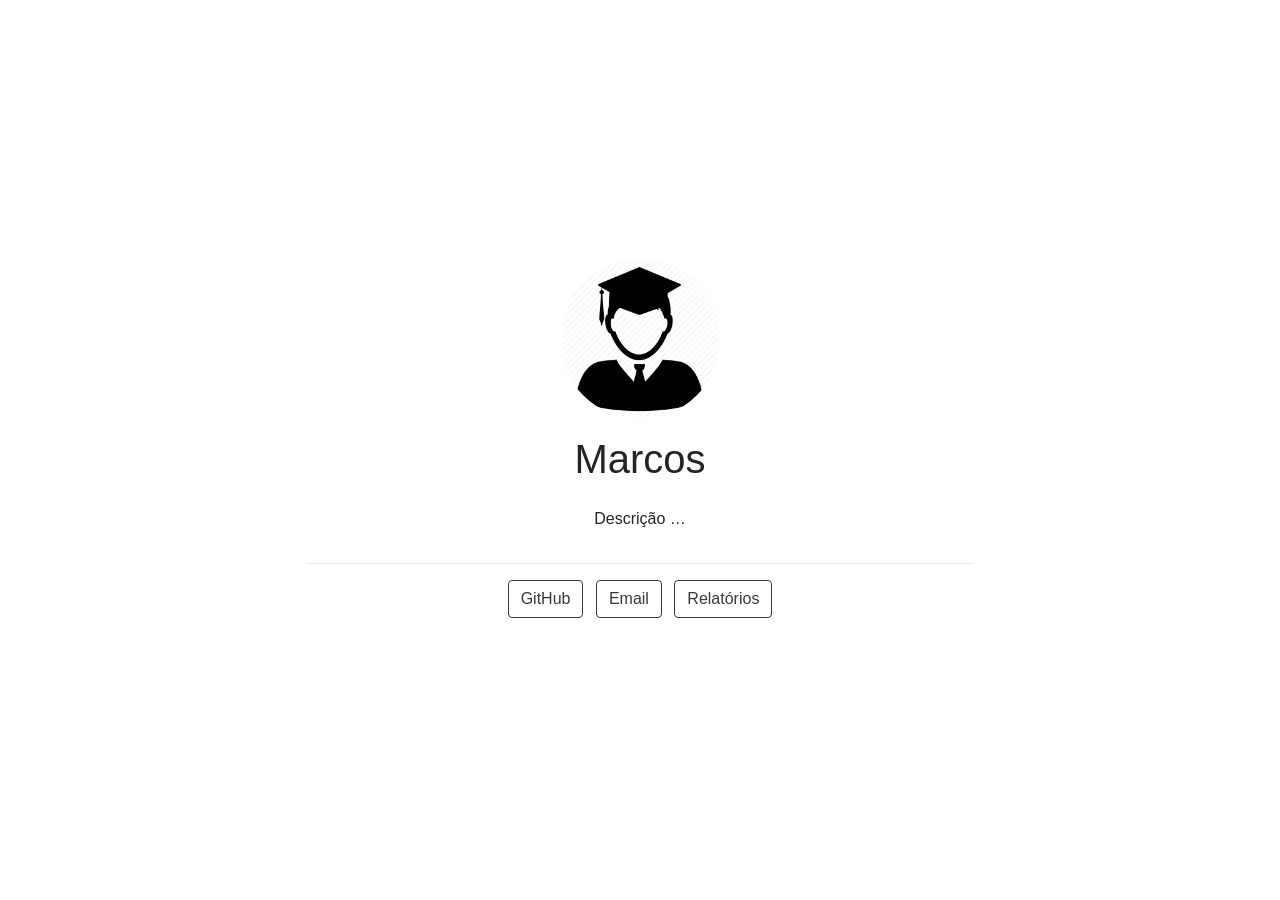
==== commit 6ec23820: "Primeira Atualização Teste 01" ====
--- a/index.html
+++ b/index.html
@@ -9,7 +9,7 @@
     <style type="text/css">:root{--blue:#007bff;--indigo:#6610f2;--purple:#6f42c1;--pink:#e83e8c;--red:#dc3545;--orange:#fd7e14;--yellow:#ffc107;--green:#28a745;--teal:#20c997;--cyan:#17a2b8;--white:#fff;--gray:#6c757d;--gray-dark:#343a40;--primary:#007bff;--secondary:#6c757d;--success:#28a745;--info:#17a2b8;--warning:#ffc107;--danger:#dc3545;--light:#f8f9fa;--dark:#343a40;--breakpoint-xs:0;--breakpoint-sm:576px;--breakpoint-md:768px;--breakpoint-lg:992px;--breakpoint-xl:1200px;--font-family-sans-serif:-apple-system,BlinkMacSystemFont,"Segoe UI",Roboto,"Helvetica Neue",Arial,"Noto Sans",sans-serif,"Apple Color Emoji","Segoe UI Emoji","Segoe UI Symbol","Noto Color Emoji";--font-family-monospace:SFMono-Regular,Menlo,Monaco,Consolas,"Liberation Mono","Courier New",monospace}*,::after,::before{box-sizing:border-box}html{font-family:sans-serif;line-height:1.15;-webkit-text-size-adjust:100%;-webkit-tap-highlight-color:transparent}article,aside,figcaption,figure,footer,header,hgroup,main,nav,section{display:block}body{margin:0;font-family:-apple-system,BlinkMacSystemFont,"Segoe UI",Roboto,"Helvetica Neue",Arial,"Noto Sans",sans-serif,"Apple Color Emoji","Segoe UI Emoji","Segoe UI Symbol","Noto Color Emoji";font-size:1rem;font-weight:400;line-height:1.5;color:#212529;text-align:left;background-color:#fff}[tabindex="-1"]:focus:not(:focus-visible){outline:0!important}hr{box-sizing:content-box;height:0;overflow:visible}h1,h2,h3,h4,h5,h6{margin-top:0;margin-bottom:.5rem}p{margin-top:0;margin-bottom:1rem}abbr[data-original-title],abbr[title]{text-decoration:underline;-webkit-text-decoration:underline dotted;text-decoration:underline dotted;cursor:help;border-bottom:0;-webkit-text-decoration-skip-ink:none;text-decoration-skip-ink:none}address{margin-bottom:1rem;font-style:normal;line-height:inherit}dl,ol,ul{margin-top:0;margin-bottom:1rem}ol ol,ol ul,ul ol,ul ul{margin-bottom:0}dt{font-weight:700}dd{margin-bottom:.5rem;margin-left:0}blockquote{margin:0 0 1rem}b,strong{font-weight:bolder}small{font-size:80%}sub,sup{position:relative;font-size:75%;line-height:0;vertical-align:baseline}sub{bottom:-.25em}sup{top:-.5em}a{color:#007bff;text-decoration:none;background-color:transparent}a:hover{color:#0056b3;text-decoration:underline}a:not([href]){color:inherit;text-decoration:none}a:not([href]):hover{color:inherit;text-decoration:none}code,kbd,pre,samp{font-family:SFMono-Regular,Menlo,Monaco,Consolas,"Liberation Mono","Courier New",monospace;font-size:1em}pre{margin-top:0;margin-bottom:1rem;overflow:auto;-ms-overflow-style:scrollbar}figure{margin:0 0 1rem}img{vertical-align:middle;border-style:none}svg{overflow:hidden;vertical-align:middle}table{border-collapse:collapse}caption{padding-top:.75rem;padding-bottom:.75rem;color:#6c757d;text-align:left;caption-side:bottom}th{text-align:inherit}label{display:inline-block;margin-bottom:.5rem}button{border-radius:0}button:focus{outline:1px dotted;outline:5px auto -webkit-focus-ring-color}button,input,optgroup,select,textarea{margin:0;font-family:inherit;font-size:inherit;line-height:inherit}button,input{overflow:visible}button,select{text-transform:none}[role=button]{cursor:pointer}select{word-wrap:normal}[type=button],[type=reset],[type=submit],button{-webkit-appearance:button}[type=button]:not(:disabled),[type=reset]:not(:disabled),[type=submit]:not(:disabled),button:not(:disabled){cursor:pointer}[type=button]::-moz-focus-inner,[type=reset]::-moz-focus-inner,[type=submit]::-moz-focus-inner,button::-moz-focus-inner{padding:0;border-style:none}input[type=checkbox],input[type=radio]{box-sizing:border-box;padding:0}textarea{overflow:auto;resize:vertical}fieldset{min-width:0;padding:0;margin:0;border:0}legend{display:block;width:100%;max-width:100%;padding:0;margin-bottom:.5rem;font-size:1.5rem;line-height:inherit;color:inherit;white-space:normal}progress{vertical-align:baseline}[type=number]::-webkit-inner-spin-button,[type=number]::-webkit-outer-spin-button{height:auto}[type=search]{outline-offset:-2px;-webkit-appearance:none}[type=search]::-webkit-search-decoration{-webkit-appearance:none}::-webkit-file-upload-button{font:inherit;-webkit-appearance:button}output{display:inline-block}summary{display:list-item;cursor:pointer}template{display:none}[hidden]{display:none!important}.h1,.h2,.h3,.h4,.h5,.h6,h1,h2,h3,h4,h5,h6{margin-bottom:.5rem;font-weight:500;line-height:1.2}.h1,h1{font-size:2.5rem}.h2,h2{font-size:2rem}.h3,h3{font-size:1.75rem}.h4,h4{font-size:1.5rem}.h5,h5{font-size:1.25rem}.h6,h6{font-size:1rem}.lead{font-size:1.25rem;font-weight:300}.display-1{font-size:6rem;font-weight:300;line-height:1.2}.display-2{font-size:5.5rem;font-weight:300;line-height:1.2}.display-3{font-size:4.5rem;font-weight:300;line-height:1.2}.display-4{font-size:3.5rem;font-weight:300;line-height:1.2}hr{margin-top:1rem;margin-bottom:1rem;border:0;border-top:1px solid rgba(0,0,0,.1)}.small,small{font-size:80%;font-weight:400}.mark,mark{padding:.2em;background-color:#fcf8e3}.list-unstyled{padding-left:0;list-style:none}.list-inline{padding-left:0;list-style:none}.list-inline-item{display:inline-block}.list-inline-item:not(:last-child){margin-right:.5rem}.initialism{font-size:90%;text-transform:uppercase}.blockquote{margin-bottom:1rem;font-size:1.25rem}.blockquote-footer{display:block;font-size:80%;color:#6c757d}.blockquote-footer::before{content:"\2014\00A0"}.img-fluid{max-width:100%;height:auto}.img-thumbnail{padding:.25rem;background-color:#fff;border:1px solid #dee2e6;border-radius:.25rem;max-width:100%;height:auto}.figure{display:inline-block}.figure-img{margin-bottom:.5rem;line-height:1}.figure-caption{font-size:90%;color:#6c757d}code{font-size:87.5%;color:#e83e8c;word-wrap:break-word}a>code{color:inherit}kbd{padding:.2rem .4rem;font-size:87.5%;color:#fff;background-color:#212529;border-radius:.2rem}kbd kbd{padding:0;font-size:100%;font-weight:700}pre{display:block;font-size:87.5%;color:#212529}pre code{font-size:inherit;color:inherit;word-break:normal}.pre-scrollable{max-height:340px;overflow-y:scroll}.container{width:100%;padding-right:15px;padding-left:15px;margin-right:auto;margin-left:auto}@media (min-width:576px){.container{max-width:540px}}@media (min-width:768px){.container{max-width:720px}}@media (min-width:992px){.container{max-width:960px}}@media (min-width:1200px){.container{max-width:1140px}}.container-fluid,.container-lg,.container-md,.container-sm,.container-xl{width:100%;padding-right:15px;padding-left:15px;margin-right:auto;margin-left:auto}@media (min-width:576px){.container,.container-sm{max-width:540px}}@media (min-width:768px){.container,.container-md,.container-sm{max-width:720px}}@media (min-width:992px){.container,.container-lg,.container-md,.container-sm{max-width:960px}}@media (min-width:1200px){.container,.container-lg,.container-md,.container-sm,.container-xl{max-width:1140px}}.row{display:-ms-flexbox;display:flex;-ms-flex-wrap:wrap;flex-wrap:wrap;margin-right:-15px;margin-left:-15px}.no-gutters{margin-right:0;margin-left:0}.no-gutters>.col,.no-gutters>[class*=col-]{padding-right:0;padding-left:0}.col,.col-1,.col-10,.col-11,.col-12,.col-2,.col-3,.col-4,.col-5,.col-6,.col-7,.col-8,.col-9,.col-auto,.col-lg,.col-lg-1,.col-lg-10,.col-lg-11,.col-lg-12,.col-lg-2,.col-lg-3,.col-lg-4,.col-lg-5,.col-lg-6,.col-lg-7,.col-lg-8,.col-lg-9,.col-lg-auto,.col-md,.col-md-1,.col-md-10,.col-md-11,.col-md-12,.col-md-2,.col-md-3,.col-md-4,.col-md-5,.col-md-6,.col-md-7,.col-md-8,.col-md-9,.col-md-auto,.col-sm,.col-sm-1,.col-sm-10,.col-sm-11,.col-sm-12,.col-sm-2,.col-sm-3,.col-sm-4,.col-sm-5,.col-sm-6,.col-sm-7,.col-sm-8,.col-sm-9,.col-sm-auto,.col-xl,.col-xl-1,.col-xl-10,.col-xl-11,.col-xl-12,.col-xl-2,.col-xl-3,.col-xl-4,.col-xl-5,.col-xl-6,.col-xl-7,.col-xl-8,.col-xl-9,.col-xl-auto{position:relative;width:100%;padding-right:15px;padding-left:15px}.col{-ms-flex-preferred-size:0;flex-basis:0;-ms-flex-positive:1;flex-grow:1;min-width:0;max-width:100%}.row-cols-1>*{-ms-flex:0 0 100%;flex:0 0 100%;max-width:100%}.row-cols-2>*{-ms-flex:0 0 50%;flex:0 0 50%;max-width:50%}.row-cols-3>*{-ms-flex:0 0 33.333333%;flex:0 0 33.333333%;max-width:33.333333%}.row-cols-4>*{-ms-flex:0 0 25%;flex:0 0 25%;max-width:25%}.row-cols-5>*{-ms-flex:0 0 20%;flex:0 0 20%;max-width:20%}.row-cols-6>*{-ms-flex:0 0 16.666667%;flex:0 0 16.666667%;max-width:16.666667%}.col-auto{-ms-flex:0 0 auto;flex:0 0 auto;width:auto;max-width:100%}.col-1{-ms-flex:0 0 8.333333%;flex:0 0 8.333333%;max-width:8.333333%}.col-2{-ms-flex:0 0 16.666667%;flex:0 0 16.666667%;max-width:16.666667%}.col-3{-ms-flex:0 0 25%;flex:0 0 25%;max-width:25%}.col-4{-ms-flex:0 0 33.333333%;flex:0 0 33.333333%;max-width:33.333333%}.col-5{-ms-flex:0 0 41.666667%;flex:0 0 41.666667%;max-width:41.666667%}.col-6{-ms-flex:0 0 50%;flex:0 0 50%;max-width:50%}.col-7{-ms-flex:0 0 58.333333%;flex:0 0 58.333333%;max-width:58.333333%}.col-8{-ms-flex:0 0 66.666667%;flex:0 0 66.666667%;max-width:66.666667%}.col-9{-ms-flex:0 0 75%;flex:0 0 75%;max-width:75%}.col-10{-ms-flex:0 0 83.333333%;flex:0 0 83.333333%;max-width:83.333333%}.col-11{-ms-flex:0 0 91.666667%;flex:0 0 91.666667%;max-width:91.666667%}.col-12{-ms-flex:0 0 100%;flex:0 0 100%;max-width:100%}.order-first{-ms-flex-order:-1;order:-1}.order-last{-ms-flex-order:13;order:13}.order-0{-ms-flex-order:0;order:0}.order-1{-ms-flex-order:1;order:1}.order-2{-ms-flex-order:2;order:2}.order-3{-ms-flex-order:3;order:3}.order-4{-ms-flex-order:4;order:4}.order-5{-ms-flex-order:5;order:5}.order-6{-ms-flex-order:6;order:6}.order-7{-ms-flex-order:7;order:7}.order-8{-ms-flex-order:8;order:8}.order-9{-ms-flex-order:9;order:9}.order-10{-ms-flex-order:10;order:10}.order-11{-ms-flex-order:11;order:11}.order-12{-ms-flex-order:12;order:12}.offset-1{margin-left:8.333333%}.offset-2{margin-left:16.666667%}.offset-3{margin-left:25%}.offset-4{margin-left:33.333333%}.offset-5{margin-left:41.666667%}.offset-6{margin-left:50%}.offset-7{margin-left:58.333333%}.offset-8{margin-left:66.666667%}.offset-9{margin-left:75%}.offset-10{margin-left:83.333333%}.offset-11{margin-left:91.666667%}@media (min-width:576px){.col-sm{-ms-flex-preferred-size:0;flex-basis:0;-ms-flex-positive:1;flex-grow:1;min-width:0;max-width:100%}.row-cols-sm-1>*{-ms-flex:0 0 100%;flex:0 0 100%;max-width:100%}.row-cols-sm-2>*{-ms-flex:0 0 50%;flex:0 0 50%;max-width:50%}.row-cols-sm-3>*{-ms-flex:0 0 33.333333%;flex:0 0 33.333333%;max-width:33.333333%}.row-cols-sm-4>*{-ms-flex:0 0 25%;flex:0 0 25%;max-width:25%}.row-cols-sm-5>*{-ms-flex:0 0 20%;flex:0 0 20%;max-width:20%}.row-cols-sm-6>*{-ms-flex:0 0 16.666667%;flex:0 0 16.666667%;max-width:16.666667%}.col-sm-auto{-ms-flex:0 0 auto;flex:0 0 auto;width:auto;max-width:100%}.col-sm-1{-ms-flex:0 0 8.333333%;flex:0 0 8.333333%;max-width:8.333333%}.col-sm-2{-ms-flex:0 0 16.666667%;flex:0 0 16.666667%;max-width:16.666667%}.col-sm-3{-ms-flex:0 0 25%;flex:0 0 25%;max-width:25%}.col-sm-4{-ms-flex:0 0 33.333333%;flex:0 0 33.333333%;max-width:33.333333%}.col-sm-5{-ms-flex:0 0 41.666667%;flex:0 0 41.666667%;max-width:41.666667%}.col-sm-6{-ms-flex:0 0 50%;flex:0 0 50%;max-width:50%}.col-sm-7{-ms-flex:0 0 58.333333%;flex:0 0 58.333333%;max-width:58.333333%}.col-sm-8{-ms-flex:0 0 66.666667%;flex:0 0 66.666667%;max-width:66.666667%}.col-sm-9{-ms-flex:0 0 75%;flex:0 0 75%;max-width:75%}.col-sm-10{-ms-flex:0 0 83.333333%;flex:0 0 83.333333%;max-width:83.333333%}.col-sm-11{-ms-flex:0 0 91.666667%;flex:0 0 91.666667%;max-width:91.666667%}.col-sm-12{-ms-flex:0 0 100%;flex:0 0 100%;max-width:100%}.order-sm-first{-ms-flex-order:-1;order:-1}.order-sm-last{-ms-flex-order:13;order:13}.order-sm-0{-ms-flex-order:0;order:0}.order-sm-1{-ms-flex-order:1;order:1}.order-sm-2{-ms-flex-order:2;order:2}.order-sm-3{-ms-flex-order:3;order:3}.order-sm-4{-ms-flex-order:4;order:4}.order-sm-5{-ms-flex-order:5;order:5}.order-sm-6{-ms-flex-order:6;order:6}.order-sm-7{-ms-flex-order:7;order:7}.order-sm-8{-ms-flex-order:8;order:8}.order-sm-9{-ms-flex-order:9;order:9}.order-sm-10{-ms-flex-order:10;order:10}.order-sm-11{-ms-flex-order:11;order:11}.order-sm-12{-ms-flex-order:12;order:12}.offset-sm-0{margin-left:0}.offset-sm-1{margin-left:8.333333%}.offset-sm-2{margin-left:16.666667%}.offset-sm-3{margin-left:25%}.offset-sm-4{margin-left:33.333333%}.offset-sm-5{margin-left:41.666667%}.offset-sm-6{margin-left:50%}.offset-sm-7{margin-left:58.333333%}.offset-sm-8{margin-left:66.666667%}.offset-sm-9{margin-left:75%}.offset-sm-10{margin-left:83.333333%}.offset-sm-11{margin-left:91.666667%}}@media (min-width:768px){.col-md{-ms-flex-preferred-size:0;flex-basis:0;-ms-flex-positive:1;flex-grow:1;min-width:0;max-width:100%}.row-cols-md-1>*{-ms-flex:0 0 100%;flex:0 0 100%;max-width:100%}.row-cols-md-2>*{-ms-flex:0 0 50%;flex:0 0 50%;max-width:50%}.row-cols-md-3>*{-ms-flex:0 0 33.333333%;flex:0 0 33.333333%;max-width:33.333333%}.row-cols-md-4>*{-ms-flex:0 0 25%;flex:0 0 25%;max-width:25%}.row-cols-md-5>*{-ms-flex:0 0 20%;flex:0 0 20%;max-width:20%}.row-cols-md-6>*{-ms-flex:0 0 16.666667%;flex:0 0 16.666667%;max-width:16.666667%}.col-md-auto{-ms-flex:0 0 auto;flex:0 0 auto;width:auto;max-width:100%}.col-md-1{-ms-flex:0 0 8.333333%;flex:0 0 8.333333%;max-width:8.333333%}.col-md-2{-ms-flex:0 0 16.666667%;flex:0 0 16.666667%;max-width:16.666667%}.col-md-3{-ms-flex:0 0 25%;flex:0 0 25%;max-width:25%}.col-md-4{-ms-flex:0 0 33.333333%;flex:0 0 33.333333%;max-width:33.333333%}.col-md-5{-ms-flex:0 0 41.666667%;flex:0 0 41.666667%;max-width:41.666667%}.col-md-6{-ms-flex:0 0 50%;flex:0 0 50%;max-width:50%}.col-md-7{-ms-flex:0 0 58.333333%;flex:0 0 58.333333%;max-width:58.333333%}.col-md-8{-ms-flex:0 0 66.666667%;flex:0 0 66.666667%;max-width:66.666667%}.col-md-9{-ms-flex:0 0 75%;flex:0 0 75%;max-width:75%}.col-md-10{-ms-flex:0 0 83.333333%;flex:0 0 83.333333%;max-width:83.333333%}.col-md-11{-ms-flex:0 0 91.666667%;flex:0 0 91.666667%;max-width:91.666667%}.col-md-12{-ms-flex:0 0 100%;flex:0 0 100%;max-width:100%}.order-md-first{-ms-flex-order:-1;order:-1}.order-md-last{-ms-flex-order:13;order:13}.order-md-0{-ms-flex-order:0;order:0}.order-md-1{-ms-flex-order:1;order:1}.order-md-2{-ms-flex-order:2;order:2}.order-md-3{-ms-flex-order:3;order:3}.order-md-4{-ms-flex-order:4;order:4}.order-md-5{-ms-flex-order:5;order:5}.order-md-6{-ms-flex-order:6;order:6}.order-md-7{-ms-flex-order:7;order:7}.order-md-8{-ms-flex-order:8;order:8}.order-md-9{-ms-flex-order:9;order:9}.order-md-10{-ms-flex-order:10;order:10}.order-md-11{-ms-flex-order:11;order:11}.order-md-12{-ms-flex-order:12;order:12}.offset-md-0{margin-left:0}.offset-md-1{margin-left:8.333333%}.offset-md-2{margin-left:16.666667%}.offset-md-3{margin-left:25%}.offset-md-4{margin-left:33.333333%}.offset-md-5{margin-left:41.666667%}.offset-md-6{margin-left:50%}.offset-md-7{margin-left:58.333333%}.offset-md-8{margin-left:66.666667%}.offset-md-9{margin-left:75%}.offset-md-10{margin-left:83.333333%}.offset-md-11{margin-left:91.666667%}}@media (min-width:992px){.col-lg{-ms-flex-preferred-size:0;flex-basis:0;-ms-flex-positive:1;flex-grow:1;min-width:0;max-width:100%}.row-cols-lg-1>*{-ms-flex:0 0 100%;flex:0 0 100%;max-width:100%}.row-cols-lg-2>*{-ms-flex:0 0 50%;flex:0 0 50%;max-width:50%}.row-cols-lg-3>*{-ms-flex:0 0 33.333333%;flex:0 0 33.333333%;max-width:33.333333%}.row-cols-lg-4>*{-ms-flex:0 0 25%;flex:0 0 25%;max-width:25%}.row-cols-lg-5>*{-ms-flex:0 0 20%;flex:0 0 20%;max-width:20%}.row-cols-lg-6>*{-ms-flex:0 0 16.666667%;flex:0 0 16.666667%;max-width:16.666667%}.col-lg-auto{-ms-flex:0 0 auto;flex:0 0 auto;width:auto;max-width:100%}.col-lg-1{-ms-flex:0 0 8.333333%;flex:0 0 8.333333%;max-width:8.333333%}.col-lg-2{-ms-flex:0 0 16.666667%;flex:0 0 16.666667%;max-width:16.666667%}.col-lg-3{-ms-flex:0 0 25%;flex:0 0 25%;max-width:25%}.col-lg-4{-ms-flex:0 0 33.333333%;flex:0 0 33.333333%;max-width:33.333333%}.col-lg-5{-ms-flex:0 0 41.666667%;flex:0 0 41.666667%;max-width:41.666667%}.col-lg-6{-ms-flex:0 0 50%;flex:0 0 50%;max-width:50%}.col-lg-7{-ms-flex:0 0 58.333333%;flex:0 0 58.333333%;max-width:58.333333%}.col-lg-8{-ms-flex:0 0 66.666667%;flex:0 0 66.666667%;max-width:66.666667%}.col-lg-9{-ms-flex:0 0 75%;flex:0 0 75%;max-width:75%}.col-lg-10{-ms-flex:0 0 83.333333%;flex:0 0 83.333333%;max-width:83.333333%}.col-lg-11{-ms-flex:0 0 91.666667%;flex:0 0 91.666667%;max-width:91.666667%}.col-lg-12{-ms-flex:0 0 100%;flex:0 0 100%;max-width:100%}.order-lg-first{-ms-flex-order:-1;order:-1}.order-lg-last{-ms-flex-order:13;order:13}.order-lg-0{-ms-flex-order:0;order:0}.order-lg-1{-ms-flex-order:1;order:1}.order-lg-2{-ms-flex-order:2;order:2}.order-lg-3{-ms-flex-order:3;order:3}.order-lg-4{-ms-flex-order:4;order:4}.order-lg-5{-ms-flex-order:5;order:5}.order-lg-6{-ms-flex-order:6;order:6}.order-lg-7{-ms-flex-order:7;order:7}.order-lg-8{-ms-flex-order:8;order:8}.order-lg-9{-ms-flex-order:9;order:9}.order-lg-10{-ms-flex-order:10;order:10}.order-lg-11{-ms-flex-order:11;order:11}.order-lg-12{-ms-flex-order:12;order:12}.offset-lg-0{margin-left:0}.offset-lg-1{margin-left:8.333333%}.offset-lg-2{margin-left:16.666667%}.offset-lg-3{margin-left:25%}.offset-lg-4{margin-left:33.333333%}.offset-lg-5{margin-left:41.666667%}.offset-lg-6{margin-left:50%}.offset-lg-7{margin-left:58.333333%}.offset-lg-8{margin-left:66.666667%}.offset-lg-9{margin-left:75%}.offset-lg-10{margin-left:83.333333%}.offset-lg-11{margin-left:91.666667%}}@media (min-width:1200px){.col-xl{-ms-flex-preferred-size:0;flex-basis:0;-ms-flex-positive:1;flex-grow:1;min-width:0;max-width:100%}.row-cols-xl-1>*{-ms-flex:0 0 100%;flex:0 0 100%;max-width:100%}.row-cols-xl-2>*{-ms-flex:0 0 50%;flex:0 0 50%;max-width:50%}.row-cols-xl-3>*{-ms-flex:0 0 33.333333%;flex:0 0 33.333333%;max-width:33.333333%}.row-cols-xl-4>*{-ms-flex:0 0 25%;flex:0 0 25%;max-width:25%}.row-cols-xl-5>*{-ms-flex:0 0 20%;flex:0 0 20%;max-width:20%}.row-cols-xl-6>*{-ms-flex:0 0 16.666667%;flex:0 0 16.666667%;max-width:16.666667%}.col-xl-auto{-ms-flex:0 0 auto;flex:0 0 auto;width:auto;max-width:100%}.col-xl-1{-ms-flex:0 0 8.333333%;flex:0 0 8.333333%;max-width:8.333333%}.col-xl-2{-ms-flex:0 0 16.666667%;flex:0 0 16.666667%;max-width:16.666667%}.col-xl-3{-ms-flex:0 0 25%;flex:0 0 25%;max-width:25%}.col-xl-4{-ms-flex:0 0 33.333333%;flex:0 0 33.333333%;max-width:33.333333%}.col-xl-5{-ms-flex:0 0 41.666667%;flex:0 0 41.666667%;max-width:41.666667%}.col-xl-6{-ms-flex:0 0 50%;flex:0 0 50%;max-width:50%}.col-xl-7{-ms-flex:0 0 58.333333%;flex:0 0 58.333333%;max-width:58.333333%}.col-xl-8{-ms-flex:0 0 66.666667%;flex:0 0 66.666667%;max-width:66.666667%}.col-xl-9{-ms-flex:0 0 75%;flex:0 0 75%;max-width:75%}.col-xl-10{-ms-flex:0 0 83.333333%;flex:0 0 83.333333%;max-width:83.333333%}.col-xl-11{-ms-flex:0 0 91.666667%;flex:0 0 91.666667%;max-width:91.666667%}.col-xl-12{-ms-flex:0 0 100%;flex:0 0 100%;max-width:100%}.order-xl-first{-ms-flex-order:-1;order:-1}.order-xl-last{-ms-flex-order:13;order:13}.order-xl-0{-ms-flex-order:0;order:0}.order-xl-1{-ms-flex-order:1;order:1}.order-xl-2{-ms-flex-order:2;order:2}.order-xl-3{-ms-flex-order:3;order:3}.order-xl-4{-ms-flex-order:4;order:4}.order-xl-5{-ms-flex-order:5;order:5}.order-xl-6{-ms-flex-order:6;order:6}.order-xl-7{-ms-flex-order:7;order:7}.order-xl-8{-ms-flex-order:8;order:8}.order-xl-9{-ms-flex-order:9;order:9}.order-xl-10{-ms-flex-order:10;order:10}.order-xl-11{-ms-flex-order:11;order:11}.order-xl-12{-ms-flex-order:12;order:12}.offset-xl-0{margin-left:0}.offset-xl-1{margin-left:8.333333%}.offset-xl-2{margin-left:16.666667%}.offset-xl-3{margin-left:25%}.offset-xl-4{margin-left:33.333333%}.offset-xl-5{margin-left:41.666667%}.offset-xl-6{margin-left:50%}.offset-xl-7{margin-left:58.333333%}.offset-xl-8{margin-left:66.666667%}.offset-xl-9{margin-left:75%}.offset-xl-10{margin-left:83.333333%}.offset-xl-11{margin-left:91.666667%}}.table{width:100%;margin-bottom:1rem;color:#212529}.table td,.table th{padding:.75rem;vertical-align:top;border-top:1px solid #dee2e6}.table thead th{vertical-align:bottom;border-bottom:2px solid #dee2e6}.table tbody+tbody{border-top:2px solid #dee2e6}.table-sm td,.table-sm th{padding:.3rem}.table-bordered{border:1px solid #dee2e6}.table-bordered td,.table-bordered th{border:1px solid #dee2e6}.table-bordered thead td,.table-bordered thead th{border-bottom-width:2px}.table-borderless tbody+tbody,.table-borderless td,.table-borderless th,.table-borderless thead th{border:0}.table-striped tbody tr:nth-of-type(odd){background-color:rgba(0,0,0,.05)}.table-hover tbody tr:hover{color:#212529;background-color:rgba(0,0,0,.075)}.table-primary,.table-primary>td,.table-primary>th{background-color:#b8daff}.table-primary tbody+tbody,.table-primary td,.table-primary th,.table-primary thead th{border-color:#7abaff}.table-hover .table-primary:hover{background-color:#9fcdff}.table-hover .table-primary:hover>td,.table-hover .table-primary:hover>th{background-color:#9fcdff}.table-secondary,.table-secondary>td,.table-secondary>th{background-color:#d6d8db}.table-secondary tbody+tbody,.table-secondary td,.table-secondary th,.table-secondary thead th{border-color:#b3b7bb}.table-hover .table-secondary:hover{background-color:#c8cbcf}.table-hover .table-secondary:hover>td,.table-hover .table-secondary:hover>th{background-color:#c8cbcf}.table-success,.table-success>td,.table-success>th{background-color:#c3e6cb}.table-success tbody+tbody,.table-success td,.table-success th,.table-success thead th{border-color:#8fd19e}.table-hover .table-success:hover{background-color:#b1dfbb}.table-hover .table-success:hover>td,.table-hover .table-success:hover>th{background-color:#b1dfbb}.table-info,.table-info>td,.table-info>th{background-color:#bee5eb}.table-info tbody+tbody,.table-info td,.table-info th,.table-info thead th{border-color:#86cfda}.table-hover .table-info:hover{background-color:#abdde5}.table-hover .table-info:hover>td,.table-hover .table-info:hover>th{background-color:#abdde5}.table-warning,.table-warning>td,.table-warning>th{background-color:#ffeeba}.table-warning tbody+tbody,.table-warning td,.table-warning th,.table-warning thead th{border-color:#ffdf7e}.table-hover .table-warning:hover{background-color:#ffe8a1}.table-hover .table-warning:hover>td,.table-hover .table-warning:hover>th{background-color:#ffe8a1}.table-danger,.table-danger>td,.table-danger>th{background-color:#f5c6cb}.table-danger tbody+tbody,.table-danger td,.table-danger th,.table-danger thead th{border-color:#ed969e}.table-hover .table-danger:hover{background-color:#f1b0b7}.table-hover .table-danger:hover>td,.table-hover .table-danger:hover>th{background-color:#f1b0b7}.table-light,.table-light>td,.table-light>th{background-color:#fdfdfe}.table-light tbody+tbody,.table-light td,.table-light th,.table-light thead th{border-color:#fbfcfc}.table-hover .table-light:hover{background-color:#ececf6}.table-hover .table-light:hover>td,.table-hover .table-light:hover>th{background-color:#ececf6}.table-dark,.table-dark>td,.table-dark>th{background-color:#c6c8ca}.table-dark tbody+tbody,.table-dark td,.table-dark th,.table-dark thead th{border-color:#95999c}.table-hover .table-dark:hover{background-color:#b9bbbe}.table-hover .table-dark:hover>td,.table-hover .table-dark:hover>th{background-color:#b9bbbe}.table-active,.table-active>td,.table-active>th{background-color:rgba(0,0,0,.075)}.table-hover .table-active:hover{background-color:rgba(0,0,0,.075)}.table-hover .table-active:hover>td,.table-hover .table-active:hover>th{background-color:rgba(0,0,0,.075)}.table .thead-dark th{color:#fff;background-color:#343a40;border-color:#454d55}.table .thead-light th{color:#495057;background-color:#e9ecef;border-color:#dee2e6}.table-dark{color:#fff;background-color:#343a40}.table-dark td,.table-dark th,.table-dark thead th{border-color:#454d55}.table-dark.table-bordered{border:0}.table-dark.table-striped tbody tr:nth-of-type(odd){background-color:rgba(255,255,255,.05)}.table-dark.table-hover tbody tr:hover{color:#fff;background-color:rgba(255,255,255,.075)}@media (max-width:575.98px){.table-responsive-sm{display:block;width:100%;overflow-x:auto;-webkit-overflow-scrolling:touch}.table-responsive-sm>.table-bordered{border:0}}@media (max-width:767.98px){.table-responsive-md{display:block;width:100%;overflow-x:auto;-webkit-overflow-scrolling:touch}.table-responsive-md>.table-bordered{border:0}}@media (max-width:991.98px){.table-responsive-lg{display:block;width:100%;overflow-x:auto;-webkit-overflow-scrolling:touch}.table-responsive-lg>.table-bordered{border:0}}@media (max-width:1199.98px){.table-responsive-xl{display:block;width:100%;overflow-x:auto;-webkit-overflow-scrolling:touch}.table-responsive-xl>.table-bordered{border:0}}.table-responsive{display:block;width:100%;overflow-x:auto;-webkit-overflow-scrolling:touch}.table-responsive>.table-bordered{border:0}.form-control{display:block;width:100%;height:calc(1.5em + .75rem + 2px);padding:.375rem .75rem;font-size:1rem;font-weight:400;line-height:1.5;color:#495057;background-color:#fff;background-clip:padding-box;border:1px solid #ced4da;border-radius:.25rem;transition:border-color .15s ease-in-out,box-shadow .15s ease-in-out}@media (prefers-reduced-motion:reduce){.form-control{transition:none}}.form-control::-ms-expand{background-color:transparent;border:0}.form-control:-moz-focusring{color:transparent;text-shadow:0 0 0 #495057}.form-control:focus{color:#495057;background-color:#fff;border-color:#80bdff;outline:0;box-shadow:0 0 0 .2rem rgba(0,123,255,.25)}.form-control::-webkit-input-placeholder{color:#6c757d;opacity:1}.form-control::-moz-placeholder{color:#6c757d;opacity:1}.form-control:-ms-input-placeholder{color:#6c757d;opacity:1}.form-control::-ms-input-placeholder{color:#6c757d;opacity:1}.form-control::placeholder{color:#6c757d;opacity:1}.form-control:disabled,.form-control[readonly]{background-color:#e9ecef;opacity:1}input[type=date].form-control,input[type=datetime-local].form-control,input[type=month].form-control,input[type=time].form-control{-webkit-appearance:none;-moz-appearance:none;appearance:none}select.form-control:focus::-ms-value{color:#495057;background-color:#fff}.form-control-file,.form-control-range{display:block;width:100%}.col-form-label{padding-top:calc(.375rem + 1px);padding-bottom:calc(.375rem + 1px);margin-bottom:0;font-size:inherit;line-height:1.5}.col-form-label-lg{padding-top:calc(.5rem + 1px);padding-bottom:calc(.5rem + 1px);font-size:1.25rem;line-height:1.5}.col-form-label-sm{padding-top:calc(.25rem + 1px);padding-bottom:calc(.25rem + 1px);font-size:.875rem;line-height:1.5}.form-control-plaintext{display:block;width:100%;padding:.375rem 0;margin-bottom:0;font-size:1rem;line-height:1.5;color:#212529;background-color:transparent;border:solid transparent;border-width:1px 0}.form-control-plaintext.form-control-lg,.form-control-plaintext.form-control-sm{padding-right:0;padding-left:0}.form-control-sm{height:calc(1.5em + .5rem + 2px);padding:.25rem .5rem;font-size:.875rem;line-height:1.5;border-radius:.2rem}.form-control-lg{height:calc(1.5em + 1rem + 2px);padding:.5rem 1rem;font-size:1.25rem;line-height:1.5;border-radius:.3rem}select.form-control[multiple],select.form-control[size]{height:auto}textarea.form-control{height:auto}.form-group{margin-bottom:1rem}.form-text{display:block;margin-top:.25rem}.form-row{display:-ms-flexbox;display:flex;-ms-flex-wrap:wrap;flex-wrap:wrap;margin-right:-5px;margin-left:-5px}.form-row>.col,.form-row>[class*=col-]{padding-right:5px;padding-left:5px}.form-check{position:relative;display:block;padding-left:1.25rem}.form-check-input{position:absolute;margin-top:.3rem;margin-left:-1.25rem}.form-check-input:disabled~.form-check-label,.form-check-input[disabled]~.form-check-label{color:#6c757d}.form-check-label{margin-bottom:0}.form-check-inline{display:-ms-inline-flexbox;display:inline-flex;-ms-flex-align:center;align-items:center;padding-left:0;margin-right:.75rem}.form-check-inline .form-check-input{position:static;margin-top:0;margin-right:.3125rem;margin-left:0}.valid-feedback{display:none;width:100%;margin-top:.25rem;font-size:80%;color:#28a745}.valid-tooltip{position:absolute;top:100%;z-index:5;display:none;max-width:100%;padding:.25rem .5rem;margin-top:.1rem;font-size:.875rem;line-height:1.5;color:#fff;background-color:rgba(40,167,69,.9);border-radius:.25rem}.is-valid~.valid-feedback,.is-valid~.valid-tooltip,.was-validated :valid~.valid-feedback,.was-validated :valid~.valid-tooltip{display:block}.form-control.is-valid,.was-validated .form-control:valid{border-color:#28a745;padding-right:calc(1.5em + .75rem);background-image:url("data:image/svg+xml,%3csvg xmlns='http://www.w3.org/2000/svg' width='8' height='8' viewBox='0 0 8 8'%3e%3cpath fill='%2328a745' d='M2.3 6.73L.6 4.53c-.4-1.04.46-1.4 1.1-.8l1.1 1.4 3.4-3.8c.6-.63 1.6-.27 1.2.7l-4 4.6c-.43.5-.8.4-1.1.1z'/%3e%3c/svg%3e");background-repeat:no-repeat;background-position:right calc(.375em + .1875rem) center;background-size:calc(.75em + .375rem) calc(.75em + .375rem)}.form-control.is-valid:focus,.was-validated .form-control:valid:focus{border-color:#28a745;box-shadow:0 0 0 .2rem rgba(40,167,69,.25)}.was-validated textarea.form-control:valid,textarea.form-control.is-valid{padding-right:calc(1.5em + .75rem);background-position:top calc(.375em + .1875rem) right calc(.375em + .1875rem)}.custom-select.is-valid,.was-validated .custom-select:valid{border-color:#28a745;padding-right:calc(.75em + 2.3125rem);background:url("data:image/svg+xml,%3csvg xmlns='http://www.w3.org/2000/svg' width='4' height='5' viewBox='0 0 4 5'%3e%3cpath fill='%23343a40' d='M2 0L0 2h4zm0 5L0 3h4z'/%3e%3c/svg%3e") no-repeat right .75rem center/8px 10px,url("data:image/svg+xml,%3csvg xmlns='http://www.w3.org/2000/svg' width='8' height='8' viewBox='0 0 8 8'%3e%3cpath fill='%2328a745' d='M2.3 6.73L.6 4.53c-.4-1.04.46-1.4 1.1-.8l1.1 1.4 3.4-3.8c.6-.63 1.6-.27 1.2.7l-4 4.6c-.43.5-.8.4-1.1.1z'/%3e%3c/svg%3e") #fff no-repeat center right 1.75rem/calc(.75em + .375rem) calc(.75em + .375rem)}.custom-select.is-valid:focus,.was-validated .custom-select:valid:focus{border-color:#28a745;box-shadow:0 0 0 .2rem rgba(40,167,69,.25)}.form-check-input.is-valid~.form-check-label,.was-validated .form-check-input:valid~.form-check-label{color:#28a745}.form-check-input.is-valid~.valid-feedback,.form-check-input.is-valid~.valid-tooltip,.was-validated .form-check-input:valid~.valid-feedback,.was-validated .form-check-input:valid~.valid-tooltip{display:block}.custom-control-input.is-valid~.custom-control-label,.was-validated .custom-control-input:valid~.custom-control-label{color:#28a745}.custom-control-input.is-valid~.custom-control-label::before,.was-validated .custom-control-input:valid~.custom-control-label::before{border-color:#28a745}.custom-control-input.is-valid:checked~.custom-control-label::before,.was-validated .custom-control-input:valid:checked~.custom-control-label::before{border-color:#34ce57;background-color:#34ce57}.custom-control-input.is-valid:focus~.custom-control-label::before,.was-validated .custom-control-input:valid:focus~.custom-control-label::before{box-shadow:0 0 0 .2rem rgba(40,167,69,.25)}.custom-control-input.is-valid:focus:not(:checked)~.custom-control-label::before,.was-validated .custom-control-input:valid:focus:not(:checked)~.custom-control-label::before{border-color:#28a745}.custom-file-input.is-valid~.custom-file-label,.was-validated .custom-file-input:valid~.custom-file-label{border-color:#28a745}.custom-file-input.is-valid:focus~.custom-file-label,.was-validated .custom-file-input:valid:focus~.custom-file-label{border-color:#28a745;box-shadow:0 0 0 .2rem rgba(40,167,69,.25)}.invalid-feedback{display:none;width:100%;margin-top:.25rem;font-size:80%;color:#dc3545}.invalid-tooltip{position:absolute;top:100%;z-index:5;display:none;max-width:100%;padding:.25rem .5rem;margin-top:.1rem;font-size:.875rem;line-height:1.5;color:#fff;background-color:rgba(220,53,69,.9);border-radius:.25rem}.is-invalid~.invalid-feedback,.is-invalid~.invalid-tooltip,.was-validated :invalid~.invalid-feedback,.was-validated :invalid~.invalid-tooltip{display:block}.form-control.is-invalid,.was-validated .form-control:invalid{border-color:#dc3545;padding-right:calc(1.5em + .75rem);background-image:url("data:image/svg+xml,%3csvg xmlns='http://www.w3.org/2000/svg' width='12' height='12' fill='none' stroke='%23dc3545' viewBox='0 0 12 12'%3e%3ccircle cx='6' cy='6' r='4.5'/%3e%3cpath stroke-linejoin='round' d='M5.8 3.6h.4L6 6.5z'/%3e%3ccircle cx='6' cy='8.2' r='.6' fill='%23dc3545' stroke='none'/%3e%3c/svg%3e");background-repeat:no-repeat;background-position:right calc(.375em + .1875rem) center;background-size:calc(.75em + .375rem) calc(.75em + .375rem)}.form-control.is-invalid:focus,.was-validated .form-control:invalid:focus{border-color:#dc3545;box-shadow:0 0 0 .2rem rgba(220,53,69,.25)}.was-validated textarea.form-control:invalid,textarea.form-control.is-invalid{padding-right:calc(1.5em + .75rem);background-position:top calc(.375em + .1875rem) right calc(.375em + .1875rem)}.custom-select.is-invalid,.was-validated .custom-select:invalid{border-color:#dc3545;padding-right:calc(.75em + 2.3125rem);background:url("data:image/svg+xml,%3csvg xmlns='http://www.w3.org/2000/svg' width='4' height='5' viewBox='0 0 4 5'%3e%3cpath fill='%23343a40' d='M2 0L0 2h4zm0 5L0 3h4z'/%3e%3c/svg%3e") no-repeat right .75rem center/8px 10px,url("data:image/svg+xml,%3csvg xmlns='http://www.w3.org/2000/svg' width='12' height='12' fill='none' stroke='%23dc3545' viewBox='0 0 12 12'%3e%3ccircle cx='6' cy='6' r='4.5'/%3e%3cpath stroke-linejoin='round' d='M5.8 3.6h.4L6 6.5z'/%3e%3ccircle cx='6' cy='8.2' r='.6' fill='%23dc3545' stroke='none'/%3e%3c/svg%3e") #fff no-repeat center right 1.75rem/calc(.75em + .375rem) calc(.75em + .375rem)}.custom-select.is-invalid:focus,.was-validated .custom-select:invalid:focus{border-color:#dc3545;box-shadow:0 0 0 .2rem rgba(220,53,69,.25)}.form-check-input.is-invalid~.form-check-label,.was-validated .form-check-input:invalid~.form-check-label{color:#dc3545}.form-check-input.is-invalid~.invalid-feedback,.form-check-input.is-invalid~.invalid-tooltip,.was-validated .form-check-input:invalid~.invalid-feedback,.was-validated .form-check-input:invalid~.invalid-tooltip{display:block}.custom-control-input.is-invalid~.custom-control-label,.was-validated .custom-control-input:invalid~.custom-control-label{color:#dc3545}.custom-control-input.is-invalid~.custom-control-label::before,.was-validated .custom-control-input:invalid~.custom-control-label::before{border-color:#dc3545}.custom-control-input.is-invalid:checked~.custom-control-label::before,.was-validated .custom-control-input:invalid:checked~.custom-control-label::before{border-color:#e4606d;background-color:#e4606d}.custom-control-input.is-invalid:focus~.custom-control-label::before,.was-validated .custom-control-input:invalid:focus~.custom-control-label::before{box-shadow:0 0 0 .2rem rgba(220,53,69,.25)}.custom-control-input.is-invalid:focus:not(:checked)~.custom-control-label::before,.was-validated .custom-control-input:invalid:focus:not(:checked)~.custom-control-label::before{border-color:#dc3545}.custom-file-input.is-invalid~.custom-file-label,.was-validated .custom-file-input:invalid~.custom-file-label{border-color:#dc3545}.custom-file-input.is-invalid:focus~.custom-file-label,.was-validated .custom-file-input:invalid:focus~.custom-file-label{border-color:#dc3545;box-shadow:0 0 0 .2rem rgba(220,53,69,.25)}.form-inline{display:-ms-flexbox;display:flex;-ms-flex-flow:row wrap;flex-flow:row wrap;-ms-flex-align:center;align-items:center}.form-inline .form-check{width:100%}@media (min-width:576px){.form-inline label{display:-ms-flexbox;display:flex;-ms-flex-align:center;align-items:center;-ms-flex-pack:center;justify-content:center;margin-bottom:0}.form-inline .form-group{display:-ms-flexbox;display:flex;-ms-flex:0 0 auto;flex:0 0 auto;-ms-flex-flow:row wrap;flex-flow:row wrap;-ms-flex-align:center;align-items:center;margin-bottom:0}.form-inline .form-control{display:inline-block;width:auto;vertical-align:middle}.form-inline .form-control-plaintext{display:inline-block}.form-inline .custom-select,.form-inline .input-group{width:auto}.form-inline .form-check{display:-ms-flexbox;display:flex;-ms-flex-align:center;align-items:center;-ms-flex-pack:center;justify-content:center;width:auto;padding-left:0}.form-inline .form-check-input{position:relative;-ms-flex-negative:0;flex-shrink:0;margin-top:0;margin-right:.25rem;margin-left:0}.form-inline .custom-control{-ms-flex-align:center;align-items:center;-ms-flex-pack:center;justify-content:center}.form-inline .custom-control-label{margin-bottom:0}}.btn{display:inline-block;font-weight:400;color:#212529;text-align:center;vertical-align:middle;-webkit-user-select:none;-moz-user-select:none;-ms-user-select:none;user-select:none;background-color:transparent;border:1px solid transparent;padding:.375rem .75rem;font-size:1rem;line-height:1.5;border-radius:.25rem;transition:color .15s ease-in-out,background-color .15s ease-in-out,border-color .15s ease-in-out,box-shadow .15s ease-in-out}@media (prefers-reduced-motion:reduce){.btn{transition:none}}.btn:hover{color:#212529;text-decoration:none}.btn.focus,.btn:focus{outline:0;box-shadow:0 0 0 .2rem rgba(0,123,255,.25)}.btn.disabled,.btn:disabled{opacity:.65}.btn:not(:disabled):not(.disabled){cursor:pointer}a.btn.disabled,fieldset:disabled a.btn{pointer-events:none}.btn-primary{color:#fff;background-color:#007bff;border-color:#007bff}.btn-primary:hover{color:#fff;background-color:#0069d9;border-color:#0062cc}.btn-primary.focus,.btn-primary:focus{color:#fff;background-color:#0069d9;border-color:#0062cc;box-shadow:0 0 0 .2rem rgba(38,143,255,.5)}.btn-primary.disabled,.btn-primary:disabled{color:#fff;background-color:#007bff;border-color:#007bff}.btn-primary:not(:disabled):not(.disabled).active,.btn-primary:not(:disabled):not(.disabled):active,.show>.btn-primary.dropdown-toggle{color:#fff;background-color:#0062cc;border-color:#005cbf}.btn-primary:not(:disabled):not(.disabled).active:focus,.btn-primary:not(:disabled):not(.disabled):active:focus,.show>.btn-primary.dropdown-toggle:focus{box-shadow:0 0 0 .2rem rgba(38,143,255,.5)}.btn-secondary{color:#fff;background-color:#6c757d;border-color:#6c757d}.btn-secondary:hover{color:#fff;background-color:#5a6268;border-color:#545b62}.btn-secondary.focus,.btn-secondary:focus{color:#fff;background-color:#5a6268;border-color:#545b62;box-shadow:0 0 0 .2rem rgba(130,138,145,.5)}.btn-secondary.disabled,.btn-secondary:disabled{color:#fff;background-color:#6c757d;border-color:#6c757d}.btn-secondary:not(:disabled):not(.disabled).active,.btn-secondary:not(:disabled):not(.disabled):active,.show>.btn-secondary.dropdown-toggle{color:#fff;background-color:#545b62;border-color:#4e555b}.btn-secondary:not(:disabled):not(.disabled).active:focus,.btn-secondary:not(:disabled):not(.disabled):active:focus,.show>.btn-secondary.dropdown-toggle:focus{box-shadow:0 0 0 .2rem rgba(130,138,145,.5)}.btn-success{color:#fff;background-color:#28a745;border-color:#28a745}.btn-success:hover{color:#fff;background-color:#218838;border-color:#1e7e34}.btn-success.focus,.btn-success:focus{color:#fff;background-color:#218838;border-color:#1e7e34;box-shadow:0 0 0 .2rem rgba(72,180,97,.5)}.btn-success.disabled,.btn-success:disabled{color:#fff;background-color:#28a745;border-color:#28a745}.btn-success:not(:disabled):not(.disabled).active,.btn-success:not(:disabled):not(.disabled):active,.show>.btn-success.dropdown-toggle{color:#fff;background-color:#1e7e34;border-color:#1c7430}.btn-success:not(:disabled):not(.disabled).active:focus,.btn-success:not(:disabled):not(.disabled):active:focus,.show>.btn-success.dropdown-toggle:focus{box-shadow:0 0 0 .2rem rgba(72,180,97,.5)}.btn-info{color:#fff;background-color:#17a2b8;border-color:#17a2b8}.btn-info:hover{color:#fff;background-color:#138496;border-color:#117a8b}.btn-info.focus,.btn-info:focus{color:#fff;background-color:#138496;border-color:#117a8b;box-shadow:0 0 0 .2rem rgba(58,176,195,.5)}.btn-info.disabled,.btn-info:disabled{color:#fff;background-color:#17a2b8;border-color:#17a2b8}.btn-info:not(:disabled):not(.disabled).active,.btn-info:not(:disabled):not(.disabled):active,.show>.btn-info.dropdown-toggle{color:#fff;background-color:#117a8b;border-color:#10707f}.btn-info:not(:disabled):not(.disabled).active:focus,.btn-info:not(:disabled):not(.disabled):active:focus,.show>.btn-info.dropdown-toggle:focus{box-shadow:0 0 0 .2rem rgba(58,176,195,.5)}.btn-warning{color:#212529;background-color:#ffc107;border-color:#ffc107}.btn-warning:hover{color:#212529;background-color:#e0a800;border-color:#d39e00}.btn-warning.focus,.btn-warning:focus{color:#212529;background-color:#e0a800;border-color:#d39e00;box-shadow:0 0 0 .2rem rgba(222,170,12,.5)}.btn-warning.disabled,.btn-warning:disabled{color:#212529;background-color:#ffc107;border-color:#ffc107}.btn-warning:not(:disabled):not(.disabled).active,.btn-warning:not(:disabled):not(.disabled):active,.show>.btn-warning.dropdown-toggle{color:#212529;background-color:#d39e00;border-color:#c69500}.btn-warning:not(:disabled):not(.disabled).active:focus,.btn-warning:not(:disabled):not(.disabled):active:focus,.show>.btn-warning.dropdown-toggle:focus{box-shadow:0 0 0 .2rem rgba(222,170,12,.5)}.btn-danger{color:#fff;background-color:#dc3545;border-color:#dc3545}.btn-danger:hover{color:#fff;background-color:#c82333;border-color:#bd2130}.btn-danger.focus,.btn-danger:focus{color:#fff;background-color:#c82333;border-color:#bd2130;box-shadow:0 0 0 .2rem rgba(225,83,97,.5)}.btn-danger.disabled,.btn-danger:disabled{color:#fff;background-color:#dc3545;border-color:#dc3545}.btn-danger:not(:disabled):not(.disabled).active,.btn-danger:not(:disabled):not(.disabled):active,.show>.btn-danger.dropdown-toggle{color:#fff;background-color:#bd2130;border-color:#b21f2d}.btn-danger:not(:disabled):not(.disabled).active:focus,.btn-danger:not(:disabled):not(.disabled):active:focus,.show>.btn-danger.dropdown-toggle:focus{box-shadow:0 0 0 .2rem rgba(225,83,97,.5)}.btn-light{color:#212529;background-color:#f8f9fa;border-color:#f8f9fa}.btn-light:hover{color:#212529;background-color:#e2e6ea;border-color:#dae0e5}.btn-light.focus,.btn-light:focus{color:#212529;background-color:#e2e6ea;border-color:#dae0e5;box-shadow:0 0 0 .2rem rgba(216,217,219,.5)}.btn-light.disabled,.btn-light:disabled{color:#212529;background-color:#f8f9fa;border-color:#f8f9fa}.btn-light:not(:disabled):not(.disabled).active,.btn-light:not(:disabled):not(.disabled):active,.show>.btn-light.dropdown-toggle{color:#212529;background-color:#dae0e5;border-color:#d3d9df}.btn-light:not(:disabled):not(.disabled).active:focus,.btn-light:not(:disabled):not(.disabled):active:focus,.show>.btn-light.dropdown-toggle:focus{box-shadow:0 0 0 .2rem rgba(216,217,219,.5)}.btn-dark{color:#fff;background-color:#343a40;border-color:#343a40}.btn-dark:hover{color:#fff;background-color:#23272b;border-color:#1d2124}.btn-dark.focus,.btn-dark:focus{color:#fff;background-color:#23272b;border-color:#1d2124;box-shadow:0 0 0 .2rem rgba(82,88,93,.5)}.btn-dark.disabled,.btn-dark:disabled{color:#fff;background-color:#343a40;border-color:#343a40}.btn-dark:not(:disabled):not(.disabled).active,.btn-dark:not(:disabled):not(.disabled):active,.show>.btn-dark.dropdown-toggle{color:#fff;background-color:#1d2124;border-color:#171a1d}.btn-dark:not(:disabled):not(.disabled).active:focus,.btn-dark:not(:disabled):not(.disabled):active:focus,.show>.btn-dark.dropdown-toggle:focus{box-shadow:0 0 0 .2rem rgba(82,88,93,.5)}.btn-outline-primary{color:#007bff;border-color:#007bff}.btn-outline-primary:hover{color:#fff;background-color:#007bff;border-color:#007bff}.btn-outline-primary.focus,.btn-outline-primary:focus{box-shadow:0 0 0 .2rem rgba(0,123,255,.5)}.btn-outline-primary.disabled,.btn-outline-primary:disabled{color:#007bff;background-color:transparent}.btn-outline-primary:not(:disabled):not(.disabled).active,.btn-outline-primary:not(:disabled):not(.disabled):active,.show>.btn-outline-primary.dropdown-toggle{color:#fff;background-color:#007bff;border-color:#007bff}.btn-outline-primary:not(:disabled):not(.disabled).active:focus,.btn-outline-primary:not(:disabled):not(.disabled):active:focus,.show>.btn-outline-primary.dropdown-toggle:focus{box-shadow:0 0 0 .2rem rgba(0,123,255,.5)}.btn-outline-secondary{color:#6c757d;border-color:#6c757d}.btn-outline-secondary:hover{color:#fff;background-color:#6c757d;border-color:#6c757d}.btn-outline-secondary.focus,.btn-outline-secondary:focus{box-shadow:0 0 0 .2rem rgba(108,117,125,.5)}.btn-outline-secondary.disabled,.btn-outline-secondary:disabled{color:#6c757d;background-color:transparent}.btn-outline-secondary:not(:disabled):not(.disabled).active,.btn-outline-secondary:not(:disabled):not(.disabled):active,.show>.btn-outline-secondary.dropdown-toggle{color:#fff;background-color:#6c757d;border-color:#6c757d}.btn-outline-secondary:not(:disabled):not(.disabled).active:focus,.btn-outline-secondary:not(:disabled):not(.disabled):active:focus,.show>.btn-outline-secondary.dropdown-toggle:focus{box-shadow:0 0 0 .2rem rgba(108,117,125,.5)}.btn-outline-success{color:#28a745;border-color:#28a745}.btn-outline-success:hover{color:#fff;background-color:#28a745;border-color:#28a745}.btn-outline-success.focus,.btn-outline-success:focus{box-shadow:0 0 0 .2rem rgba(40,167,69,.5)}.btn-outline-success.disabled,.btn-outline-success:disabled{color:#28a745;background-color:transparent}.btn-outline-success:not(:disabled):not(.disabled).active,.btn-outline-success:not(:disabled):not(.disabled):active,.show>.btn-outline-success.dropdown-toggle{color:#fff;background-color:#28a745;border-color:#28a745}.btn-outline-success:not(:disabled):not(.disabled).active:focus,.btn-outline-success:not(:disabled):not(.disabled):active:focus,.show>.btn-outline-success.dropdown-toggle:focus{box-shadow:0 0 0 .2rem rgba(40,167,69,.5)}.btn-outline-info{color:#17a2b8;border-color:#17a2b8}.btn-outline-info:hover{color:#fff;background-color:#17a2b8;border-color:#17a2b8}.btn-outline-info.focus,.btn-outline-info:focus{box-shadow:0 0 0 .2rem rgba(23,162,184,.5)}.btn-outline-info.disabled,.btn-outline-info:disabled{color:#17a2b8;background-color:transparent}.btn-outline-info:not(:disabled):not(.disabled).active,.btn-outline-info:not(:disabled):not(.disabled):active,.show>.btn-outline-info.dropdown-toggle{color:#fff;background-color:#17a2b8;border-color:#17a2b8}.btn-outline-info:not(:disabled):not(.disabled).active:focus,.btn-outline-info:not(:disabled):not(.disabled):active:focus,.show>.btn-outline-info.dropdown-toggle:focus{box-shadow:0 0 0 .2rem rgba(23,162,184,.5)}.btn-outline-warning{color:#ffc107;border-color:#ffc107}.btn-outline-warning:hover{color:#212529;background-color:#ffc107;border-color:#ffc107}.btn-outline-warning.focus,.btn-outline-warning:focus{box-shadow:0 0 0 .2rem rgba(255,193,7,.5)}.btn-outline-warning.disabled,.btn-outline-warning:disabled{color:#ffc107;background-color:transparent}.btn-outline-warning:not(:disabled):not(.disabled).active,.btn-outline-warning:not(:disabled):not(.disabled):active,.show>.btn-outline-warning.dropdown-toggle{color:#212529;background-color:#ffc107;border-color:#ffc107}.btn-outline-warning:not(:disabled):not(.disabled).active:focus,.btn-outline-warning:not(:disabled):not(.disabled):active:focus,.show>.btn-outline-warning.dropdown-toggle:focus{box-shadow:0 0 0 .2rem rgba(255,193,7,.5)}.btn-outline-danger{color:#dc3545;border-color:#dc3545}.btn-outline-danger:hover{color:#fff;background-color:#dc3545;border-color:#dc3545}.btn-outline-danger.focus,.btn-outline-danger:focus{box-shadow:0 0 0 .2rem rgba(220,53,69,.5)}.btn-outline-danger.disabled,.btn-outline-danger:disabled{color:#dc3545;background-color:transparent}.btn-outline-danger:not(:disabled):not(.disabled).active,.btn-outline-danger:not(:disabled):not(.disabled):active,.show>.btn-outline-danger.dropdown-toggle{color:#fff;background-color:#dc3545;border-color:#dc3545}.btn-outline-danger:not(:disabled):not(.disabled).active:focus,.btn-outline-danger:not(:disabled):not(.disabled):active:focus,.show>.btn-outline-danger.dropdown-toggle:focus{box-shadow:0 0 0 .2rem rgba(220,53,69,.5)}.btn-outline-light{color:#f8f9fa;border-color:#f8f9fa}.btn-outline-light:hover{color:#212529;background-color:#f8f9fa;border-color:#f8f9fa}.btn-outline-light.focus,.btn-outline-light:focus{box-shadow:0 0 0 .2rem rgba(248,249,250,.5)}.btn-outline-light.disabled,.btn-outline-light:disabled{color:#f8f9fa;background-color:transparent}.btn-outline-light:not(:disabled):not(.disabled).active,.btn-outline-light:not(:disabled):not(.disabled):active,.show>.btn-outline-light.dropdown-toggle{color:#212529;background-color:#f8f9fa;border-color:#f8f9fa}.btn-outline-light:not(:disabled):not(.disabled).active:focus,.btn-outline-light:not(:disabled):not(.disabled):active:focus,.show>.btn-outline-light.dropdown-toggle:focus{box-shadow:0 0 0 .2rem rgba(248,249,250,.5)}.btn-outline-dark{color:#343a40;border-color:#343a40}.btn-outline-dark:hover{color:#fff;background-color:#343a40;border-color:#343a40}.btn-outline-dark.focus,.btn-outline-dark:focus{box-shadow:0 0 0 .2rem rgba(52,58,64,.5)}.btn-outline-dark.disabled,.btn-outline-dark:disabled{color:#343a40;background-color:transparent}.btn-outline-dark:not(:disabled):not(.disabled).active,.btn-outline-dark:not(:disabled):not(.disabled):active,.show>.btn-outline-dark.dropdown-toggle{color:#fff;background-color:#343a40;border-color:#343a40}.btn-outline-dark:not(:disabled):not(.disabled).active:focus,.btn-outline-dark:not(:disabled):not(.disabled):active:focus,.show>.btn-outline-dark.dropdown-toggle:focus{box-shadow:0 0 0 .2rem rgba(52,58,64,.5)}.btn-link{font-weight:400;color:#007bff;text-decoration:none}.btn-link:hover{color:#0056b3;text-decoration:underline}.btn-link.focus,.btn-link:focus{text-decoration:underline}.btn-link.disabled,.btn-link:disabled{color:#6c757d;pointer-events:none}.btn-group-lg>.btn,.btn-lg{padding:.5rem 1rem;font-size:1.25rem;line-height:1.5;border-radius:.3rem}.btn-group-sm>.btn,.btn-sm{padding:.25rem .5rem;font-size:.875rem;line-height:1.5;border-radius:.2rem}.btn-block{display:block;width:100%}.btn-block+.btn-block{margin-top:.5rem}input[type=button].btn-block,input[type=reset].btn-block,input[type=submit].btn-block{width:100%}.fade{transition:opacity .15s linear}@media (prefers-reduced-motion:reduce){.fade{transition:none}}.fade:not(.show){opacity:0}.collapse:not(.show){display:none}.collapsing{position:relative;height:0;overflow:hidden;transition:height .35s ease}@media (prefers-reduced-motion:reduce){.collapsing{transition:none}}.dropdown,.dropleft,.dropright,.dropup{position:relative}.dropdown-toggle{white-space:nowrap}.dropdown-toggle::after{display:inline-block;margin-left:.255em;vertical-align:.255em;content:"";border-top:.3em solid;border-right:.3em solid transparent;border-bottom:0;border-left:.3em solid transparent}.dropdown-toggle:empty::after{margin-left:0}.dropdown-menu{position:absolute;top:100%;left:0;z-index:1000;display:none;float:left;min-width:10rem;padding:.5rem 0;margin:.125rem 0 0;font-size:1rem;color:#212529;text-align:left;list-style:none;background-color:#fff;background-clip:padding-box;border:1px solid rgba(0,0,0,.15);border-radius:.25rem}.dropdown-menu-left{right:auto;left:0}.dropdown-menu-right{right:0;left:auto}@media (min-width:576px){.dropdown-menu-sm-left{right:auto;left:0}.dropdown-menu-sm-right{right:0;left:auto}}@media (min-width:768px){.dropdown-menu-md-left{right:auto;left:0}.dropdown-menu-md-right{right:0;left:auto}}@media (min-width:992px){.dropdown-menu-lg-left{right:auto;left:0}.dropdown-menu-lg-right{right:0;left:auto}}@media (min-width:1200px){.dropdown-menu-xl-left{right:auto;left:0}.dropdown-menu-xl-right{right:0;left:auto}}.dropup .dropdown-menu{top:auto;bottom:100%;margin-top:0;margin-bottom:.125rem}.dropup .dropdown-toggle::after{display:inline-block;margin-left:.255em;vertical-align:.255em;content:"";border-top:0;border-right:.3em solid transparent;border-bottom:.3em solid;border-left:.3em solid transparent}.dropup .dropdown-toggle:empty::after{margin-left:0}.dropright .dropdown-menu{top:0;right:auto;left:100%;margin-top:0;margin-left:.125rem}.dropright .dropdown-toggle::after{display:inline-block;margin-left:.255em;vertical-align:.255em;content:"";border-top:.3em solid transparent;border-right:0;border-bottom:.3em solid transparent;border-left:.3em solid}.dropright .dropdown-toggle:empty::after{margin-left:0}.dropright .dropdown-toggle::after{vertical-align:0}.dropleft .dropdown-menu{top:0;right:100%;left:auto;margin-top:0;margin-right:.125rem}.dropleft .dropdown-toggle::after{display:inline-block;margin-left:.255em;vertical-align:.255em;content:""}.dropleft .dropdown-toggle::after{display:none}.dropleft .dropdown-toggle::before{display:inline-block;margin-right:.255em;vertical-align:.255em;content:"";border-top:.3em solid transparent;border-right:.3em solid;border-bottom:.3em solid transparent}.dropleft .dropdown-toggle:empty::after{margin-left:0}.dropleft .dropdown-toggle::before{vertical-align:0}.dropdown-menu[x-placement^=bottom],.dropdown-menu[x-placement^=left],.dropdown-menu[x-placement^=right],.dropdown-menu[x-placement^=top]{right:auto;bottom:auto}.dropdown-divider{height:0;margin:.5rem 0;overflow:hidden;border-top:1px solid #e9ecef}.dropdown-item{display:block;width:100%;padding:.25rem 1.5rem;clear:both;font-weight:400;color:#212529;text-align:inherit;white-space:nowrap;background-color:transparent;border:0}.dropdown-item:focus,.dropdown-item:hover{color:#16181b;text-decoration:none;background-color:#f8f9fa}.dropdown-item.active,.dropdown-item:active{color:#fff;text-decoration:none;background-color:#007bff}.dropdown-item.disabled,.dropdown-item:disabled{color:#6c757d;pointer-events:none;background-color:transparent}.dropdown-menu.show{display:block}.dropdown-header{display:block;padding:.5rem 1.5rem;margin-bottom:0;font-size:.875rem;color:#6c757d;white-space:nowrap}.dropdown-item-text{display:block;padding:.25rem 1.5rem;color:#212529}.btn-group,.btn-group-vertical{position:relative;display:-ms-inline-flexbox;display:inline-flex;vertical-align:middle}.btn-group-vertical>.btn,.btn-group>.btn{position:relative;-ms-flex:1 1 auto;flex:1 1 auto}.btn-group-vertical>.btn:hover,.btn-group>.btn:hover{z-index:1}.btn-group-vertical>.btn.active,.btn-group-vertical>.btn:active,.btn-group-vertical>.btn:focus,.btn-group>.btn.active,.btn-group>.btn:active,.btn-group>.btn:focus{z-index:1}.btn-toolbar{display:-ms-flexbox;display:flex;-ms-flex-wrap:wrap;flex-wrap:wrap;-ms-flex-pack:start;justify-content:flex-start}.btn-toolbar .input-group{width:auto}.btn-group>.btn-group:not(:first-child),.btn-group>.btn:not(:first-child){margin-left:-1px}.btn-group>.btn-group:not(:last-child)>.btn,.btn-group>.btn:not(:last-child):not(.dropdown-toggle){border-top-right-radius:0;border-bottom-right-radius:0}.btn-group>.btn-group:not(:first-child)>.btn,.btn-group>.btn:not(:first-child){border-top-left-radius:0;border-bottom-left-radius:0}.dropdown-toggle-split{padding-right:.5625rem;padding-left:.5625rem}.dropdown-toggle-split::after,.dropright .dropdown-toggle-split::after,.dropup .dropdown-toggle-split::after{margin-left:0}.dropleft .dropdown-toggle-split::before{margin-right:0}.btn-group-sm>.btn+.dropdown-toggle-split,.btn-sm+.dropdown-toggle-split{padding-right:.375rem;padding-left:.375rem}.btn-group-lg>.btn+.dropdown-toggle-split,.btn-lg+.dropdown-toggle-split{padding-right:.75rem;padding-left:.75rem}.btn-group-vertical{-ms-flex-direction:column;flex-direction:column;-ms-flex-align:start;align-items:flex-start;-ms-flex-pack:center;justify-content:center}.btn-group-vertical>.btn,.btn-group-vertical>.btn-group{width:100%}.btn-group-vertical>.btn-group:not(:first-child),.btn-group-vertical>.btn:not(:first-child){margin-top:-1px}.btn-group-vertical>.btn-group:not(:last-child)>.btn,.btn-group-vertical>.btn:not(:last-child):not(.dropdown-toggle){border-bottom-right-radius:0;border-bottom-left-radius:0}.btn-group-vertical>.btn-group:not(:first-child)>.btn,.btn-group-vertical>.btn:not(:first-child){border-top-left-radius:0;border-top-right-radius:0}.btn-group-toggle>.btn,.btn-group-toggle>.btn-group>.btn{margin-bottom:0}.btn-group-toggle>.btn input[type=checkbox],.btn-group-toggle>.btn input[type=radio],.btn-group-toggle>.btn-group>.btn input[type=checkbox],.btn-group-toggle>.btn-group>.btn input[type=radio]{position:absolute;clip:rect(0,0,0,0);pointer-events:none}.input-group{position:relative;display:-ms-flexbox;display:flex;-ms-flex-wrap:wrap;flex-wrap:wrap;-ms-flex-align:stretch;align-items:stretch;width:100%}.input-group>.custom-file,.input-group>.custom-select,.input-group>.form-control,.input-group>.form-control-plaintext{position:relative;-ms-flex:1 1 auto;flex:1 1 auto;width:1%;min-width:0;margin-bottom:0}.input-group>.custom-file+.custom-file,.input-group>.custom-file+.custom-select,.input-group>.custom-file+.form-control,.input-group>.custom-select+.custom-file,.input-group>.custom-select+.custom-select,.input-group>.custom-select+.form-control,.input-group>.form-control+.custom-file,.input-group>.form-control+.custom-select,.input-group>.form-control+.form-control,.input-group>.form-control-plaintext+.custom-file,.input-group>.form-control-plaintext+.custom-select,.input-group>.form-control-plaintext+.form-control{margin-left:-1px}.input-group>.custom-file .custom-file-input:focus~.custom-file-label,.input-group>.custom-select:focus,.input-group>.form-control:focus{z-index:3}.input-group>.custom-file .custom-file-input:focus{z-index:4}.input-group>.custom-select:not(:last-child),.input-group>.form-control:not(:last-child){border-top-right-radius:0;border-bottom-right-radius:0}.input-group>.custom-select:not(:first-child),.input-group>.form-control:not(:first-child){border-top-left-radius:0;border-bottom-left-radius:0}.input-group>.custom-file{display:-ms-flexbox;display:flex;-ms-flex-align:center;align-items:center}.input-group>.custom-file:not(:last-child) .custom-file-label,.input-group>.custom-file:not(:last-child) .custom-file-label::after{border-top-right-radius:0;border-bottom-right-radius:0}.input-group>.custom-file:not(:first-child) .custom-file-label{border-top-left-radius:0;border-bottom-left-radius:0}.input-group-append,.input-group-prepend{display:-ms-flexbox;display:flex}.input-group-append .btn,.input-group-prepend .btn{position:relative;z-index:2}.input-group-append .btn:focus,.input-group-prepend .btn:focus{z-index:3}.input-group-append .btn+.btn,.input-group-append .btn+.input-group-text,.input-group-append .input-group-text+.btn,.input-group-append .input-group-text+.input-group-text,.input-group-prepend .btn+.btn,.input-group-prepend .btn+.input-group-text,.input-group-prepend .input-group-text+.btn,.input-group-prepend .input-group-text+.input-group-text{margin-left:-1px}.input-group-prepend{margin-right:-1px}.input-group-append{margin-left:-1px}.input-group-text{display:-ms-flexbox;display:flex;-ms-flex-align:center;align-items:center;padding:.375rem .75rem;margin-bottom:0;font-size:1rem;font-weight:400;line-height:1.5;color:#495057;text-align:center;white-space:nowrap;background-color:#e9ecef;border:1px solid #ced4da;border-radius:.25rem}.input-group-text input[type=checkbox],.input-group-text input[type=radio]{margin-top:0}.input-group-lg>.custom-select,.input-group-lg>.form-control:not(textarea){height:calc(1.5em + 1rem + 2px)}.input-group-lg>.custom-select,.input-group-lg>.form-control,.input-group-lg>.input-group-append>.btn,.input-group-lg>.input-group-append>.input-group-text,.input-group-lg>.input-group-prepend>.btn,.input-group-lg>.input-group-prepend>.input-group-text{padding:.5rem 1rem;font-size:1.25rem;line-height:1.5;border-radius:.3rem}.input-group-sm>.custom-select,.input-group-sm>.form-control:not(textarea){height:calc(1.5em + .5rem + 2px)}.input-group-sm>.custom-select,.input-group-sm>.form-control,.input-group-sm>.input-group-append>.btn,.input-group-sm>.input-group-append>.input-group-text,.input-group-sm>.input-group-prepend>.btn,.input-group-sm>.input-group-prepend>.input-group-text{padding:.25rem .5rem;font-size:.875rem;line-height:1.5;border-radius:.2rem}.input-group-lg>.custom-select,.input-group-sm>.custom-select{padding-right:1.75rem}.input-group>.input-group-append:last-child>.btn:not(:last-child):not(.dropdown-toggle),.input-group>.input-group-append:last-child>.input-group-text:not(:last-child),.input-group>.input-group-append:not(:last-child)>.btn,.input-group>.input-group-append:not(:last-child)>.input-group-text,.input-group>.input-group-prepend>.btn,.input-group>.input-group-prepend>.input-group-text{border-top-right-radius:0;border-bottom-right-radius:0}.input-group>.input-group-append>.btn,.input-group>.input-group-append>.input-group-text,.input-group>.input-group-prepend:first-child>.btn:not(:first-child),.input-group>.input-group-prepend:first-child>.input-group-text:not(:first-child),.input-group>.input-group-prepend:not(:first-child)>.btn,.input-group>.input-group-prepend:not(:first-child)>.input-group-text{border-top-left-radius:0;border-bottom-left-radius:0}.custom-control{position:relative;display:block;min-height:1.5rem;padding-left:1.5rem}.custom-control-inline{display:-ms-inline-flexbox;display:inline-flex;margin-right:1rem}.custom-control-input{position:absolute;left:0;z-index:-1;width:1rem;height:1.25rem;opacity:0}.custom-control-input:checked~.custom-control-label::before{color:#fff;border-color:#007bff;background-color:#007bff}.custom-control-input:focus~.custom-control-label::before{box-shadow:0 0 0 .2rem rgba(0,123,255,.25)}.custom-control-input:focus:not(:checked)~.custom-control-label::before{border-color:#80bdff}.custom-control-input:not(:disabled):active~.custom-control-label::before{color:#fff;background-color:#b3d7ff;border-color:#b3d7ff}.custom-control-input:disabled~.custom-control-label,.custom-control-input[disabled]~.custom-control-label{color:#6c757d}.custom-control-input:disabled~.custom-control-label::before,.custom-control-input[disabled]~.custom-control-label::before{background-color:#e9ecef}.custom-control-label{position:relative;margin-bottom:0;vertical-align:top}.custom-control-label::before{position:absolute;top:.25rem;left:-1.5rem;display:block;width:1rem;height:1rem;pointer-events:none;content:"";background-color:#fff;border:#adb5bd solid 1px}.custom-control-label::after{position:absolute;top:.25rem;left:-1.5rem;display:block;width:1rem;height:1rem;content:"";background:no-repeat 50%/50% 50%}.custom-checkbox .custom-control-label::before{border-radius:.25rem}.custom-checkbox .custom-control-input:checked~.custom-control-label::after{background-image:url("data:image/svg+xml,%3csvg xmlns='http://www.w3.org/2000/svg' width='8' height='8' viewBox='0 0 8 8'%3e%3cpath fill='%23fff' d='M6.564.75l-3.59 3.612-1.538-1.55L0 4.26l2.974 2.99L8 2.193z'/%3e%3c/svg%3e")}.custom-checkbox .custom-control-input:indeterminate~.custom-control-label::before{border-color:#007bff;background-color:#007bff}.custom-checkbox .custom-control-input:indeterminate~.custom-control-label::after{background-image:url("data:image/svg+xml,%3csvg xmlns='http://www.w3.org/2000/svg' width='4' height='4' viewBox='0 0 4 4'%3e%3cpath stroke='%23fff' d='M0 2h4'/%3e%3c/svg%3e")}.custom-checkbox .custom-control-input:disabled:checked~.custom-control-label::before{background-color:rgba(0,123,255,.5)}.custom-checkbox .custom-control-input:disabled:indeterminate~.custom-control-label::before{background-color:rgba(0,123,255,.5)}.custom-radio .custom-control-label::before{border-radius:50%}.custom-radio .custom-control-input:checked~.custom-control-label::after{background-image:url("data:image/svg+xml,%3csvg xmlns='http://www.w3.org/2000/svg' width='12' height='12' viewBox='-4 -4 8 8'%3e%3ccircle r='3' fill='%23fff'/%3e%3c/svg%3e")}.custom-radio .custom-control-input:disabled:checked~.custom-control-label::before{background-color:rgba(0,123,255,.5)}.custom-switch{padding-left:2.25rem}.custom-switch .custom-control-label::before{left:-2.25rem;width:1.75rem;pointer-events:all;border-radius:.5rem}.custom-switch .custom-control-label::after{top:calc(.25rem + 2px);left:calc(-2.25rem + 2px);width:calc(1rem - 4px);height:calc(1rem - 4px);background-color:#adb5bd;border-radius:.5rem;transition:background-color .15s ease-in-out,border-color .15s ease-in-out,box-shadow .15s ease-in-out,-webkit-transform .15s ease-in-out;transition:transform .15s ease-in-out,background-color .15s ease-in-out,border-color .15s ease-in-out,box-shadow .15s ease-in-out;transition:transform .15s ease-in-out,background-color .15s ease-in-out,border-color .15s ease-in-out,box-shadow .15s ease-in-out,-webkit-transform .15s ease-in-out}@media (prefers-reduced-motion:reduce){.custom-switch .custom-control-label::after{transition:none}}.custom-switch .custom-control-input:checked~.custom-control-label::after{background-color:#fff;-webkit-transform:translateX(.75rem);transform:translateX(.75rem)}.custom-switch .custom-control-input:disabled:checked~.custom-control-label::before{background-color:rgba(0,123,255,.5)}.custom-select{display:inline-block;width:100%;height:calc(1.5em + .75rem + 2px);padding:.375rem 1.75rem .375rem .75rem;font-size:1rem;font-weight:400;line-height:1.5;color:#495057;vertical-align:middle;background:#fff url("data:image/svg+xml,%3csvg xmlns='http://www.w3.org/2000/svg' width='4' height='5' viewBox='0 0 4 5'%3e%3cpath fill='%23343a40' d='M2 0L0 2h4zm0 5L0 3h4z'/%3e%3c/svg%3e") no-repeat right .75rem center/8px 10px;border:1px solid #ced4da;border-radius:.25rem;-webkit-appearance:none;-moz-appearance:none;appearance:none}.custom-select:focus{border-color:#80bdff;outline:0;box-shadow:0 0 0 .2rem rgba(0,123,255,.25)}.custom-select:focus::-ms-value{color:#495057;background-color:#fff}.custom-select[multiple],.custom-select[size]:not([size="1"]){height:auto;padding-right:.75rem;background-image:none}.custom-select:disabled{color:#6c757d;background-color:#e9ecef}.custom-select::-ms-expand{display:none}.custom-select:-moz-focusring{color:transparent;text-shadow:0 0 0 #495057}.custom-select-sm{height:calc(1.5em + .5rem + 2px);padding-top:.25rem;padding-bottom:.25rem;padding-left:.5rem;font-size:.875rem}.custom-select-lg{height:calc(1.5em + 1rem + 2px);padding-top:.5rem;padding-bottom:.5rem;padding-left:1rem;font-size:1.25rem}.custom-file{position:relative;display:inline-block;width:100%;height:calc(1.5em + .75rem + 2px);margin-bottom:0}.custom-file-input{position:relative;z-index:2;width:100%;height:calc(1.5em + .75rem + 2px);margin:0;opacity:0}.custom-file-input:focus~.custom-file-label{border-color:#80bdff;box-shadow:0 0 0 .2rem rgba(0,123,255,.25)}.custom-file-input:disabled~.custom-file-label,.custom-file-input[disabled]~.custom-file-label{background-color:#e9ecef}.custom-file-input:lang(en)~.custom-file-label::after{content:"Browse"}.custom-file-input~.custom-file-label[data-browse]::after{content:attr(data-browse)}.custom-file-label{position:absolute;top:0;right:0;left:0;z-index:1;height:calc(1.5em + .75rem + 2px);padding:.375rem .75rem;font-weight:400;line-height:1.5;color:#495057;background-color:#fff;border:1px solid #ced4da;border-radius:.25rem}.custom-file-label::after{position:absolute;top:0;right:0;bottom:0;z-index:3;display:block;height:calc(1.5em + .75rem);padding:.375rem .75rem;line-height:1.5;color:#495057;content:"Browse";background-color:#e9ecef;border-left:inherit;border-radius:0 .25rem .25rem 0}.custom-range{width:100%;height:1.4rem;padding:0;background-color:transparent;-webkit-appearance:none;-moz-appearance:none;appearance:none}.custom-range:focus{outline:0}.custom-range:focus::-webkit-slider-thumb{box-shadow:0 0 0 1px #fff,0 0 0 .2rem rgba(0,123,255,.25)}.custom-range:focus::-moz-range-thumb{box-shadow:0 0 0 1px #fff,0 0 0 .2rem rgba(0,123,255,.25)}.custom-range:focus::-ms-thumb{box-shadow:0 0 0 1px #fff,0 0 0 .2rem rgba(0,123,255,.25)}.custom-range::-moz-focus-outer{border:0}.custom-range::-webkit-slider-thumb{width:1rem;height:1rem;margin-top:-.25rem;background-color:#007bff;border:0;border-radius:1rem;-webkit-transition:background-color .15s ease-in-out,border-color .15s ease-in-out,box-shadow .15s ease-in-out;transition:background-color .15s ease-in-out,border-color .15s ease-in-out,box-shadow .15s ease-in-out;-webkit-appearance:none;appearance:none}@media (prefers-reduced-motion:reduce){.custom-range::-webkit-slider-thumb{-webkit-transition:none;transition:none}}.custom-range::-webkit-slider-thumb:active{background-color:#b3d7ff}.custom-range::-webkit-slider-runnable-track{width:100%;height:.5rem;color:transparent;cursor:pointer;background-color:#dee2e6;border-color:transparent;border-radius:1rem}.custom-range::-moz-range-thumb{width:1rem;height:1rem;background-color:#007bff;border:0;border-radius:1rem;-moz-transition:background-color .15s ease-in-out,border-color .15s ease-in-out,box-shadow .15s ease-in-out;transition:background-color .15s ease-in-out,border-color .15s ease-in-out,box-shadow .15s ease-in-out;-moz-appearance:none;appearance:none}@media (prefers-reduced-motion:reduce){.custom-range::-moz-range-thumb{-moz-transition:none;transition:none}}.custom-range::-moz-range-thumb:active{background-color:#b3d7ff}.custom-range::-moz-range-track{width:100%;height:.5rem;color:transparent;cursor:pointer;background-color:#dee2e6;border-color:transparent;border-radius:1rem}.custom-range::-ms-thumb{width:1rem;height:1rem;margin-top:0;margin-right:.2rem;margin-left:.2rem;background-color:#007bff;border:0;border-radius:1rem;-ms-transition:background-color .15s ease-in-out,border-color .15s ease-in-out,box-shadow .15s ease-in-out;transition:background-color .15s ease-in-out,border-color .15s ease-in-out,box-shadow .15s ease-in-out;appearance:none}@media (prefers-reduced-motion:reduce){.custom-range::-ms-thumb{-ms-transition:none;transition:none}}.custom-range::-ms-thumb:active{background-color:#b3d7ff}.custom-range::-ms-track{width:100%;height:.5rem;color:transparent;cursor:pointer;background-color:transparent;border-color:transparent;border-width:.5rem}.custom-range::-ms-fill-lower{background-color:#dee2e6;border-radius:1rem}.custom-range::-ms-fill-upper{margin-right:15px;background-color:#dee2e6;border-radius:1rem}.custom-range:disabled::-webkit-slider-thumb{background-color:#adb5bd}.custom-range:disabled::-webkit-slider-runnable-track{cursor:default}.custom-range:disabled::-moz-range-thumb{background-color:#adb5bd}.custom-range:disabled::-moz-range-track{cursor:default}.custom-range:disabled::-ms-thumb{background-color:#adb5bd}.custom-control-label::before,.custom-file-label,.custom-select{transition:background-color .15s ease-in-out,border-color .15s ease-in-out,box-shadow .15s ease-in-out}@media (prefers-reduced-motion:reduce){.custom-control-label::before,.custom-file-label,.custom-select{transition:none}}.nav{display:-ms-flexbox;display:flex;-ms-flex-wrap:wrap;flex-wrap:wrap;padding-left:0;margin-bottom:0;list-style:none}.nav-link{display:block;padding:.5rem 1rem}.nav-link:focus,.nav-link:hover{text-decoration:none}.nav-link.disabled{color:#6c757d;pointer-events:none;cursor:default}.nav-tabs{border-bottom:1px solid #dee2e6}.nav-tabs .nav-item{margin-bottom:-1px}.nav-tabs .nav-link{border:1px solid transparent;border-top-left-radius:.25rem;border-top-right-radius:.25rem}.nav-tabs .nav-link:focus,.nav-tabs .nav-link:hover{border-color:#e9ecef #e9ecef #dee2e6}.nav-tabs .nav-link.disabled{color:#6c757d;background-color:transparent;border-color:transparent}.nav-tabs .nav-item.show .nav-link,.nav-tabs .nav-link.active{color:#495057;background-color:#fff;border-color:#dee2e6 #dee2e6 #fff}.nav-tabs .dropdown-menu{margin-top:-1px;border-top-left-radius:0;border-top-right-radius:0}.nav-pills .nav-link{border-radius:.25rem}.nav-pills .nav-link.active,.nav-pills .show>.nav-link{color:#fff;background-color:#007bff}.nav-fill .nav-item{-ms-flex:1 1 auto;flex:1 1 auto;text-align:center}.nav-justified .nav-item{-ms-flex-preferred-size:0;flex-basis:0;-ms-flex-positive:1;flex-grow:1;text-align:center}.tab-content>.tab-pane{display:none}.tab-content>.active{display:block}.navbar{position:relative;display:-ms-flexbox;display:flex;-ms-flex-wrap:wrap;flex-wrap:wrap;-ms-flex-align:center;align-items:center;-ms-flex-pack:justify;justify-content:space-between;padding:.5rem 1rem}.navbar .container,.navbar .container-fluid,.navbar .container-lg,.navbar .container-md,.navbar .container-sm,.navbar .container-xl{display:-ms-flexbox;display:flex;-ms-flex-wrap:wrap;flex-wrap:wrap;-ms-flex-align:center;align-items:center;-ms-flex-pack:justify;justify-content:space-between}.navbar-brand{display:inline-block;padding-top:.3125rem;padding-bottom:.3125rem;margin-right:1rem;font-size:1.25rem;line-height:inherit;white-space:nowrap}.navbar-brand:focus,.navbar-brand:hover{text-decoration:none}.navbar-nav{display:-ms-flexbox;display:flex;-ms-flex-direction:column;flex-direction:column;padding-left:0;margin-bottom:0;list-style:none}.navbar-nav .nav-link{padding-right:0;padding-left:0}.navbar-nav .dropdown-menu{position:static;float:none}.navbar-text{display:inline-block;padding-top:.5rem;padding-bottom:.5rem}.navbar-collapse{-ms-flex-preferred-size:100%;flex-basis:100%;-ms-flex-positive:1;flex-grow:1;-ms-flex-align:center;align-items:center}.navbar-toggler{padding:.25rem .75rem;font-size:1.25rem;line-height:1;background-color:transparent;border:1px solid transparent;border-radius:.25rem}.navbar-toggler:focus,.navbar-toggler:hover{text-decoration:none}.navbar-toggler-icon{display:inline-block;width:1.5em;height:1.5em;vertical-align:middle;content:"";background:no-repeat center center;background-size:100% 100%}@media (max-width:575.98px){.navbar-expand-sm>.container,.navbar-expand-sm>.container-fluid,.navbar-expand-sm>.container-lg,.navbar-expand-sm>.container-md,.navbar-expand-sm>.container-sm,.navbar-expand-sm>.container-xl{padding-right:0;padding-left:0}}@media (min-width:576px){.navbar-expand-sm{-ms-flex-flow:row nowrap;flex-flow:row nowrap;-ms-flex-pack:start;justify-content:flex-start}.navbar-expand-sm .navbar-nav{-ms-flex-direction:row;flex-direction:row}.navbar-expand-sm .navbar-nav .dropdown-menu{position:absolute}.navbar-expand-sm .navbar-nav .nav-link{padding-right:.5rem;padding-left:.5rem}.navbar-expand-sm>.container,.navbar-expand-sm>.container-fluid,.navbar-expand-sm>.container-lg,.navbar-expand-sm>.container-md,.navbar-expand-sm>.container-sm,.navbar-expand-sm>.container-xl{-ms-flex-wrap:nowrap;flex-wrap:nowrap}.navbar-expand-sm .navbar-collapse{display:-ms-flexbox!important;display:flex!important;-ms-flex-preferred-size:auto;flex-basis:auto}.navbar-expand-sm .navbar-toggler{display:none}}@media (max-width:767.98px){.navbar-expand-md>.container,.navbar-expand-md>.container-fluid,.navbar-expand-md>.container-lg,.navbar-expand-md>.container-md,.navbar-expand-md>.container-sm,.navbar-expand-md>.container-xl{padding-right:0;padding-left:0}}@media (min-width:768px){.navbar-expand-md{-ms-flex-flow:row nowrap;flex-flow:row nowrap;-ms-flex-pack:start;justify-content:flex-start}.navbar-expand-md .navbar-nav{-ms-flex-direction:row;flex-direction:row}.navbar-expand-md .navbar-nav .dropdown-menu{position:absolute}.navbar-expand-md .navbar-nav .nav-link{padding-right:.5rem;padding-left:.5rem}.navbar-expand-md>.container,.navbar-expand-md>.container-fluid,.navbar-expand-md>.container-lg,.navbar-expand-md>.container-md,.navbar-expand-md>.container-sm,.navbar-expand-md>.container-xl{-ms-flex-wrap:nowrap;flex-wrap:nowrap}.navbar-expand-md .navbar-collapse{display:-ms-flexbox!important;display:flex!important;-ms-flex-preferred-size:auto;flex-basis:auto}.navbar-expand-md .navbar-toggler{display:none}}@media (max-width:991.98px){.navbar-expand-lg>.container,.navbar-expand-lg>.container-fluid,.navbar-expand-lg>.container-lg,.navbar-expand-lg>.container-md,.navbar-expand-lg>.container-sm,.navbar-expand-lg>.container-xl{padding-right:0;padding-left:0}}@media (min-width:992px){.navbar-expand-lg{-ms-flex-flow:row nowrap;flex-flow:row nowrap;-ms-flex-pack:start;justify-content:flex-start}.navbar-expand-lg .navbar-nav{-ms-flex-direction:row;flex-direction:row}.navbar-expand-lg .navbar-nav .dropdown-menu{position:absolute}.navbar-expand-lg .navbar-nav .nav-link{padding-right:.5rem;padding-left:.5rem}.navbar-expand-lg>.container,.navbar-expand-lg>.container-fluid,.navbar-expand-lg>.container-lg,.navbar-expand-lg>.container-md,.navbar-expand-lg>.container-sm,.navbar-expand-lg>.container-xl{-ms-flex-wrap:nowrap;flex-wrap:nowrap}.navbar-expand-lg .navbar-collapse{display:-ms-flexbox!important;display:flex!important;-ms-flex-preferred-size:auto;flex-basis:auto}.navbar-expand-lg .navbar-toggler{display:none}}@media (max-width:1199.98px){.navbar-expand-xl>.container,.navbar-expand-xl>.container-fluid,.navbar-expand-xl>.container-lg,.navbar-expand-xl>.container-md,.navbar-expand-xl>.container-sm,.navbar-expand-xl>.container-xl{padding-right:0;padding-left:0}}@media (min-width:1200px){.navbar-expand-xl{-ms-flex-flow:row nowrap;flex-flow:row nowrap;-ms-flex-pack:start;justify-content:flex-start}.navbar-expand-xl .navbar-nav{-ms-flex-direction:row;flex-direction:row}.navbar-expand-xl .navbar-nav .dropdown-menu{position:absolute}.navbar-expand-xl .navbar-nav .nav-link{padding-right:.5rem;padding-left:.5rem}.navbar-expand-xl>.container,.navbar-expand-xl>.container-fluid,.navbar-expand-xl>.container-lg,.navbar-expand-xl>.container-md,.navbar-expand-xl>.container-sm,.navbar-expand-xl>.container-xl{-ms-flex-wrap:nowrap;flex-wrap:nowrap}.navbar-expand-xl .navbar-collapse{display:-ms-flexbox!important;display:flex!important;-ms-flex-preferred-size:auto;flex-basis:auto}.navbar-expand-xl .navbar-toggler{display:none}}.navbar-expand{-ms-flex-flow:row nowrap;flex-flow:row nowrap;-ms-flex-pack:start;justify-content:flex-start}.navbar-expand>.container,.navbar-expand>.container-fluid,.navbar-expand>.container-lg,.navbar-expand>.container-md,.navbar-expand>.container-sm,.navbar-expand>.container-xl{padding-right:0;padding-left:0}.navbar-expand .navbar-nav{-ms-flex-direction:row;flex-direction:row}.navbar-expand .navbar-nav .dropdown-menu{position:absolute}.navbar-expand .navbar-nav .nav-link{padding-right:.5rem;padding-left:.5rem}.navbar-expand>.container,.navbar-expand>.container-fluid,.navbar-expand>.container-lg,.navbar-expand>.container-md,.navbar-expand>.container-sm,.navbar-expand>.container-xl{-ms-flex-wrap:nowrap;flex-wrap:nowrap}.navbar-expand .navbar-collapse{display:-ms-flexbox!important;display:flex!important;-ms-flex-preferred-size:auto;flex-basis:auto}.navbar-expand .navbar-toggler{display:none}.navbar-light .navbar-brand{color:rgba(0,0,0,.9)}.navbar-light .navbar-brand:focus,.navbar-light .navbar-brand:hover{color:rgba(0,0,0,.9)}.navbar-light .navbar-nav .nav-link{color:rgba(0,0,0,.5)}.navbar-light .navbar-nav .nav-link:focus,.navbar-light .navbar-nav .nav-link:hover{color:rgba(0,0,0,.7)}.navbar-light .navbar-nav .nav-link.disabled{color:rgba(0,0,0,.3)}.navbar-light .navbar-nav .active>.nav-link,.navbar-light .navbar-nav .nav-link.active,.navbar-light .navbar-nav .nav-link.show,.navbar-light .navbar-nav .show>.nav-link{color:rgba(0,0,0,.9)}.navbar-light .navbar-toggler{color:rgba(0,0,0,.5);border-color:rgba(0,0,0,.1)}.navbar-light .navbar-toggler-icon{background-image:url("data:image/svg+xml,%3csvg xmlns='http://www.w3.org/2000/svg' width='30' height='30' viewBox='0 0 30 30'%3e%3cpath stroke='rgba%280, 0, 0, 0.5%29' stroke-linecap='round' stroke-miterlimit='10' stroke-width='2' d='M4 7h22M4 15h22M4 23h22'/%3e%3c/svg%3e")}.navbar-light .navbar-text{color:rgba(0,0,0,.5)}.navbar-light .navbar-text a{color:rgba(0,0,0,.9)}.navbar-light .navbar-text a:focus,.navbar-light .navbar-text a:hover{color:rgba(0,0,0,.9)}.navbar-dark .navbar-brand{color:#fff}.navbar-dark .navbar-brand:focus,.navbar-dark .navbar-brand:hover{color:#fff}.navbar-dark .navbar-nav .nav-link{color:rgba(255,255,255,.5)}.navbar-dark .navbar-nav .nav-link:focus,.navbar-dark .navbar-nav .nav-link:hover{color:rgba(255,255,255,.75)}.navbar-dark .navbar-nav .nav-link.disabled{color:rgba(255,255,255,.25)}.navbar-dark .navbar-nav .active>.nav-link,.navbar-dark .navbar-nav .nav-link.active,.navbar-dark .navbar-nav .nav-link.show,.navbar-dark .navbar-nav .show>.nav-link{color:#fff}.navbar-dark .navbar-toggler{color:rgba(255,255,255,.5);border-color:rgba(255,255,255,.1)}.navbar-dark .navbar-toggler-icon{background-image:url("data:image/svg+xml,%3csvg xmlns='http://www.w3.org/2000/svg' width='30' height='30' viewBox='0 0 30 30'%3e%3cpath stroke='rgba%28255, 255, 255, 0.5%29' stroke-linecap='round' stroke-miterlimit='10' stroke-width='2' d='M4 7h22M4 15h22M4 23h22'/%3e%3c/svg%3e")}.navbar-dark .navbar-text{color:rgba(255,255,255,.5)}.navbar-dark .navbar-text a{color:#fff}.navbar-dark .navbar-text a:focus,.navbar-dark .navbar-text a:hover{color:#fff}.card{position:relative;display:-ms-flexbox;display:flex;-ms-flex-direction:column;flex-direction:column;min-width:0;word-wrap:break-word;background-color:#fff;background-clip:border-box;border:1px solid rgba(0,0,0,.125);border-radius:.25rem}.card>hr{margin-right:0;margin-left:0}.card>.list-group{border-top:inherit;border-bottom:inherit}.card>.list-group:first-child{border-top-width:0;border-top-left-radius:calc(.25rem - 1px);border-top-right-radius:calc(.25rem - 1px)}.card>.list-group:last-child{border-bottom-width:0;border-bottom-right-radius:calc(.25rem - 1px);border-bottom-left-radius:calc(.25rem - 1px)}.card-body{-ms-flex:1 1 auto;flex:1 1 auto;min-height:1px;padding:1.25rem}.card-title{margin-bottom:.75rem}.card-subtitle{margin-top:-.375rem;margin-bottom:0}.card-text:last-child{margin-bottom:0}.card-link:hover{text-decoration:none}.card-link+.card-link{margin-left:1.25rem}.card-header{padding:.75rem 1.25rem;margin-bottom:0;background-color:rgba(0,0,0,.03);border-bottom:1px solid rgba(0,0,0,.125)}.card-header:first-child{border-radius:calc(.25rem - 1px) calc(.25rem - 1px) 0 0}.card-header+.list-group .list-group-item:first-child{border-top:0}.card-footer{padding:.75rem 1.25rem;background-color:rgba(0,0,0,.03);border-top:1px solid rgba(0,0,0,.125)}.card-footer:last-child{border-radius:0 0 calc(.25rem - 1px) calc(.25rem - 1px)}.card-header-tabs{margin-right:-.625rem;margin-bottom:-.75rem;margin-left:-.625rem;border-bottom:0}.card-header-pills{margin-right:-.625rem;margin-left:-.625rem}.card-img-overlay{position:absolute;top:0;right:0;bottom:0;left:0;padding:1.25rem}.card-img,.card-img-bottom,.card-img-top{-ms-flex-negative:0;flex-shrink:0;width:100%}.card-img,.card-img-top{border-top-left-radius:calc(.25rem - 1px);border-top-right-radius:calc(.25rem - 1px)}.card-img,.card-img-bottom{border-bottom-right-radius:calc(.25rem - 1px);border-bottom-left-radius:calc(.25rem - 1px)}.card-deck .card{margin-bottom:15px}@media (min-width:576px){.card-deck{display:-ms-flexbox;display:flex;-ms-flex-flow:row wrap;flex-flow:row wrap;margin-right:-15px;margin-left:-15px}.card-deck .card{-ms-flex:1 0 0%;flex:1 0 0%;margin-right:15px;margin-bottom:0;margin-left:15px}}.card-group>.card{margin-bottom:15px}@media (min-width:576px){.card-group{display:-ms-flexbox;display:flex;-ms-flex-flow:row wrap;flex-flow:row wrap}.card-group>.card{-ms-flex:1 0 0%;flex:1 0 0%;margin-bottom:0}.card-group>.card+.card{margin-left:0;border-left:0}.card-group>.card:not(:last-child){border-top-right-radius:0;border-bottom-right-radius:0}.card-group>.card:not(:last-child) .card-header,.card-group>.card:not(:last-child) .card-img-top{border-top-right-radius:0}.card-group>.card:not(:last-child) .card-footer,.card-group>.card:not(:last-child) .card-img-bottom{border-bottom-right-radius:0}.card-group>.card:not(:first-child){border-top-left-radius:0;border-bottom-left-radius:0}.card-group>.card:not(:first-child) .card-header,.card-group>.card:not(:first-child) .card-img-top{border-top-left-radius:0}.card-group>.card:not(:first-child) .card-footer,.card-group>.card:not(:first-child) .card-img-bottom{border-bottom-left-radius:0}}.card-columns .card{margin-bottom:.75rem}@media (min-width:576px){.card-columns{-webkit-column-count:3;-moz-column-count:3;column-count:3;-webkit-column-gap:1.25rem;-moz-column-gap:1.25rem;column-gap:1.25rem;orphans:1;widows:1}.card-columns .card{display:inline-block;width:100%}}.accordion>.card{overflow:hidden}.accordion>.card:not(:last-of-type){border-bottom:0;border-bottom-right-radius:0;border-bottom-left-radius:0}.accordion>.card:not(:first-of-type){border-top-left-radius:0;border-top-right-radius:0}.accordion>.card>.card-header{border-radius:0;margin-bottom:-1px}.breadcrumb{display:-ms-flexbox;display:flex;-ms-flex-wrap:wrap;flex-wrap:wrap;padding:.75rem 1rem;margin-bottom:1rem;list-style:none;background-color:#e9ecef;border-radius:.25rem}.breadcrumb-item{display:-ms-flexbox;display:flex}.breadcrumb-item+.breadcrumb-item{padding-left:.5rem}.breadcrumb-item+.breadcrumb-item::before{display:inline-block;padding-right:.5rem;color:#6c757d;content:"/"}.breadcrumb-item+.breadcrumb-item:hover::before{text-decoration:underline}.breadcrumb-item+.breadcrumb-item:hover::before{text-decoration:none}.breadcrumb-item.active{color:#6c757d}.pagination{display:-ms-flexbox;display:flex;padding-left:0;list-style:none;border-radius:.25rem}.page-link{position:relative;display:block;padding:.5rem .75rem;margin-left:-1px;line-height:1.25;color:#007bff;background-color:#fff;border:1px solid #dee2e6}.page-link:hover{z-index:2;color:#0056b3;text-decoration:none;background-color:#e9ecef;border-color:#dee2e6}.page-link:focus{z-index:3;outline:0;box-shadow:0 0 0 .2rem rgba(0,123,255,.25)}.page-item:first-child .page-link{margin-left:0;border-top-left-radius:.25rem;border-bottom-left-radius:.25rem}.page-item:last-child .page-link{border-top-right-radius:.25rem;border-bottom-right-radius:.25rem}.page-item.active .page-link{z-index:3;color:#fff;background-color:#007bff;border-color:#007bff}.page-item.disabled .page-link{color:#6c757d;pointer-events:none;cursor:auto;background-color:#fff;border-color:#dee2e6}.pagination-lg .page-link{padding:.75rem 1.5rem;font-size:1.25rem;line-height:1.5}.pagination-lg .page-item:first-child .page-link{border-top-left-radius:.3rem;border-bottom-left-radius:.3rem}.pagination-lg .page-item:last-child .page-link{border-top-right-radius:.3rem;border-bottom-right-radius:.3rem}.pagination-sm .page-link{padding:.25rem .5rem;font-size:.875rem;line-height:1.5}.pagination-sm .page-item:first-child .page-link{border-top-left-radius:.2rem;border-bottom-left-radius:.2rem}.pagination-sm .page-item:last-child .page-link{border-top-right-radius:.2rem;border-bottom-right-radius:.2rem}.badge{display:inline-block;padding:.25em .4em;font-size:75%;font-weight:700;line-height:1;text-align:center;white-space:nowrap;vertical-align:baseline;border-radius:.25rem;transition:color .15s ease-in-out,background-color .15s ease-in-out,border-color .15s ease-in-out,box-shadow .15s ease-in-out}@media (prefers-reduced-motion:reduce){.badge{transition:none}}a.badge:focus,a.badge:hover{text-decoration:none}.badge:empty{display:none}.btn .badge{position:relative;top:-1px}.badge-pill{padding-right:.6em;padding-left:.6em;border-radius:10rem}.badge-primary{color:#fff;background-color:#007bff}a.badge-primary:focus,a.badge-primary:hover{color:#fff;background-color:#0062cc}a.badge-primary.focus,a.badge-primary:focus{outline:0;box-shadow:0 0 0 .2rem rgba(0,123,255,.5)}.badge-secondary{color:#fff;background-color:#6c757d}a.badge-secondary:focus,a.badge-secondary:hover{color:#fff;background-color:#545b62}a.badge-secondary.focus,a.badge-secondary:focus{outline:0;box-shadow:0 0 0 .2rem rgba(108,117,125,.5)}.badge-success{color:#fff;background-color:#28a745}a.badge-success:focus,a.badge-success:hover{color:#fff;background-color:#1e7e34}a.badge-success.focus,a.badge-success:focus{outline:0;box-shadow:0 0 0 .2rem rgba(40,167,69,.5)}.badge-info{color:#fff;background-color:#17a2b8}a.badge-info:focus,a.badge-info:hover{color:#fff;background-color:#117a8b}a.badge-info.focus,a.badge-info:focus{outline:0;box-shadow:0 0 0 .2rem rgba(23,162,184,.5)}.badge-warning{color:#212529;background-color:#ffc107}a.badge-warning:focus,a.badge-warning:hover{color:#212529;background-color:#d39e00}a.badge-warning.focus,a.badge-warning:focus{outline:0;box-shadow:0 0 0 .2rem rgba(255,193,7,.5)}.badge-danger{color:#fff;background-color:#dc3545}a.badge-danger:focus,a.badge-danger:hover{color:#fff;background-color:#bd2130}a.badge-danger.focus,a.badge-danger:focus{outline:0;box-shadow:0 0 0 .2rem rgba(220,53,69,.5)}.badge-light{color:#212529;background-color:#f8f9fa}a.badge-light:focus,a.badge-light:hover{color:#212529;background-color:#dae0e5}a.badge-light.focus,a.badge-light:focus{outline:0;box-shadow:0 0 0 .2rem rgba(248,249,250,.5)}.badge-dark{color:#fff;background-color:#343a40}a.badge-dark:focus,a.badge-dark:hover{color:#fff;background-color:#1d2124}a.badge-dark.focus,a.badge-dark:focus{outline:0;box-shadow:0 0 0 .2rem rgba(52,58,64,.5)}.jumbotron{padding:2rem 1rem;margin-bottom:2rem;background-color:#e9ecef;border-radius:.3rem}@media (min-width:576px){.jumbotron{padding:4rem 2rem}}.jumbotron-fluid{padding-right:0;padding-left:0;border-radius:0}.alert{position:relative;padding:.75rem 1.25rem;margin-bottom:1rem;border:1px solid transparent;border-radius:.25rem}.alert-heading{color:inherit}.alert-link{font-weight:700}.alert-dismissible{padding-right:4rem}.alert-dismissible .close{position:absolute;top:0;right:0;padding:.75rem 1.25rem;color:inherit}.alert-primary{color:#004085;background-color:#cce5ff;border-color:#b8daff}.alert-primary hr{border-top-color:#9fcdff}.alert-primary .alert-link{color:#002752}.alert-secondary{color:#383d41;background-color:#e2e3e5;border-color:#d6d8db}.alert-secondary hr{border-top-color:#c8cbcf}.alert-secondary .alert-link{color:#202326}.alert-success{color:#155724;background-color:#d4edda;border-color:#c3e6cb}.alert-success hr{border-top-color:#b1dfbb}.alert-success .alert-link{color:#0b2e13}.alert-info{color:#0c5460;background-color:#d1ecf1;border-color:#bee5eb}.alert-info hr{border-top-color:#abdde5}.alert-info .alert-link{color:#062c33}.alert-warning{color:#856404;background-color:#fff3cd;border-color:#ffeeba}.alert-warning hr{border-top-color:#ffe8a1}.alert-warning .alert-link{color:#533f03}.alert-danger{color:#721c24;background-color:#f8d7da;border-color:#f5c6cb}.alert-danger hr{border-top-color:#f1b0b7}.alert-danger .alert-link{color:#491217}.alert-light{color:#818182;background-color:#fefefe;border-color:#fdfdfe}.alert-light hr{border-top-color:#ececf6}.alert-light .alert-link{color:#686868}.alert-dark{color:#1b1e21;background-color:#d6d8d9;border-color:#c6c8ca}.alert-dark hr{border-top-color:#b9bbbe}.alert-dark .alert-link{color:#040505}@-webkit-keyframes progress-bar-stripes{from{background-position:1rem 0}to{background-position:0 0}}@keyframes progress-bar-stripes{from{background-position:1rem 0}to{background-position:0 0}}.progress{display:-ms-flexbox;display:flex;height:1rem;overflow:hidden;line-height:0;font-size:.75rem;background-color:#e9ecef;border-radius:.25rem}.progress-bar{display:-ms-flexbox;display:flex;-ms-flex-direction:column;flex-direction:column;-ms-flex-pack:center;justify-content:center;overflow:hidden;color:#fff;text-align:center;white-space:nowrap;background-color:#007bff;transition:width .6s ease}@media (prefers-reduced-motion:reduce){.progress-bar{transition:none}}.progress-bar-striped{background-image:linear-gradient(45deg,rgba(255,255,255,.15) 25%,transparent 25%,transparent 50%,rgba(255,255,255,.15) 50%,rgba(255,255,255,.15) 75%,transparent 75%,transparent);background-size:1rem 1rem}.progress-bar-animated{-webkit-animation:progress-bar-stripes 1s linear infinite;animation:progress-bar-stripes 1s linear infinite}@media (prefers-reduced-motion:reduce){.progress-bar-animated{-webkit-animation:none;animation:none}}.media{display:-ms-flexbox;display:flex;-ms-flex-align:start;align-items:flex-start}.media-body{-ms-flex:1;flex:1}.list-group{display:-ms-flexbox;display:flex;-ms-flex-direction:column;flex-direction:column;padding-left:0;margin-bottom:0;border-radius:.25rem}.list-group-item-action{width:100%;color:#495057;text-align:inherit}.list-group-item-action:focus,.list-group-item-action:hover{z-index:1;color:#495057;text-decoration:none;background-color:#f8f9fa}.list-group-item-action:active{color:#212529;background-color:#e9ecef}.list-group-item{position:relative;display:block;padding:.75rem 1.25rem;background-color:#fff;border:1px solid rgba(0,0,0,.125)}.list-group-item:first-child{border-top-left-radius:inherit;border-top-right-radius:inherit}.list-group-item:last-child{border-bottom-right-radius:inherit;border-bottom-left-radius:inherit}.list-group-item.disabled,.list-group-item:disabled{color:#6c757d;pointer-events:none;background-color:#fff}.list-group-item.active{z-index:2;color:#fff;background-color:#007bff;border-color:#007bff}.list-group-item+.list-group-item{border-top-width:0}.list-group-item+.list-group-item.active{margin-top:-1px;border-top-width:1px}.list-group-horizontal{-ms-flex-direction:row;flex-direction:row}.list-group-horizontal>.list-group-item:first-child{border-bottom-left-radius:.25rem;border-top-right-radius:0}.list-group-horizontal>.list-group-item:last-child{border-top-right-radius:.25rem;border-bottom-left-radius:0}.list-group-horizontal>.list-group-item.active{margin-top:0}.list-group-horizontal>.list-group-item+.list-group-item{border-top-width:1px;border-left-width:0}.list-group-horizontal>.list-group-item+.list-group-item.active{margin-left:-1px;border-left-width:1px}@media (min-width:576px){.list-group-horizontal-sm{-ms-flex-direction:row;flex-direction:row}.list-group-horizontal-sm>.list-group-item:first-child{border-bottom-left-radius:.25rem;border-top-right-radius:0}.list-group-horizontal-sm>.list-group-item:last-child{border-top-right-radius:.25rem;border-bottom-left-radius:0}.list-group-horizontal-sm>.list-group-item.active{margin-top:0}.list-group-horizontal-sm>.list-group-item+.list-group-item{border-top-width:1px;border-left-width:0}.list-group-horizontal-sm>.list-group-item+.list-group-item.active{margin-left:-1px;border-left-width:1px}}@media (min-width:768px){.list-group-horizontal-md{-ms-flex-direction:row;flex-direction:row}.list-group-horizontal-md>.list-group-item:first-child{border-bottom-left-radius:.25rem;border-top-right-radius:0}.list-group-horizontal-md>.list-group-item:last-child{border-top-right-radius:.25rem;border-bottom-left-radius:0}.list-group-horizontal-md>.list-group-item.active{margin-top:0}.list-group-horizontal-md>.list-group-item+.list-group-item{border-top-width:1px;border-left-width:0}.list-group-horizontal-md>.list-group-item+.list-group-item.active{margin-left:-1px;border-left-width:1px}}@media (min-width:992px){.list-group-horizontal-lg{-ms-flex-direction:row;flex-direction:row}.list-group-horizontal-lg>.list-group-item:first-child{border-bottom-left-radius:.25rem;border-top-right-radius:0}.list-group-horizontal-lg>.list-group-item:last-child{border-top-right-radius:.25rem;border-bottom-left-radius:0}.list-group-horizontal-lg>.list-group-item.active{margin-top:0}.list-group-horizontal-lg>.list-group-item+.list-group-item{border-top-width:1px;border-left-width:0}.list-group-horizontal-lg>.list-group-item+.list-group-item.active{margin-left:-1px;border-left-width:1px}}@media (min-width:1200px){.list-group-horizontal-xl{-ms-flex-direction:row;flex-direction:row}.list-group-horizontal-xl>.list-group-item:first-child{border-bottom-left-radius:.25rem;border-top-right-radius:0}.list-group-horizontal-xl>.list-group-item:last-child{border-top-right-radius:.25rem;border-bottom-left-radius:0}.list-group-horizontal-xl>.list-group-item.active{margin-top:0}.list-group-horizontal-xl>.list-group-item+.list-group-item{border-top-width:1px;border-left-width:0}.list-group-horizontal-xl>.list-group-item+.list-group-item.active{margin-left:-1px;border-left-width:1px}}.list-group-flush{border-radius:0}.list-group-flush>.list-group-item{border-width:0 0 1px}.list-group-flush>.list-group-item:last-child{border-bottom-width:0}.list-group-item-primary{color:#004085;background-color:#b8daff}.list-group-item-primary.list-group-item-action:focus,.list-group-item-primary.list-group-item-action:hover{color:#004085;background-color:#9fcdff}.list-group-item-primary.list-group-item-action.active{color:#fff;background-color:#004085;border-color:#004085}.list-group-item-secondary{color:#383d41;background-color:#d6d8db}.list-group-item-secondary.list-group-item-action:focus,.list-group-item-secondary.list-group-item-action:hover{color:#383d41;background-color:#c8cbcf}.list-group-item-secondary.list-group-item-action.active{color:#fff;background-color:#383d41;border-color:#383d41}.list-group-item-success{color:#155724;background-color:#c3e6cb}.list-group-item-success.list-group-item-action:focus,.list-group-item-success.list-group-item-action:hover{color:#155724;background-color:#b1dfbb}.list-group-item-success.list-group-item-action.active{color:#fff;background-color:#155724;border-color:#155724}.list-group-item-info{color:#0c5460;background-color:#bee5eb}.list-group-item-info.list-group-item-action:focus,.list-group-item-info.list-group-item-action:hover{color:#0c5460;background-color:#abdde5}.list-group-item-info.list-group-item-action.active{color:#fff;background-color:#0c5460;border-color:#0c5460}.list-group-item-warning{color:#856404;background-color:#ffeeba}.list-group-item-warning.list-group-item-action:focus,.list-group-item-warning.list-group-item-action:hover{color:#856404;background-color:#ffe8a1}.list-group-item-warning.list-group-item-action.active{color:#fff;background-color:#856404;border-color:#856404}.list-group-item-danger{color:#721c24;background-color:#f5c6cb}.list-group-item-danger.list-group-item-action:focus,.list-group-item-danger.list-group-item-action:hover{color:#721c24;background-color:#f1b0b7}.list-group-item-danger.list-group-item-action.active{color:#fff;background-color:#721c24;border-color:#721c24}.list-group-item-light{color:#818182;background-color:#fdfdfe}.list-group-item-light.list-group-item-action:focus,.list-group-item-light.list-group-item-action:hover{color:#818182;background-color:#ececf6}.list-group-item-light.list-group-item-action.active{color:#fff;background-color:#818182;border-color:#818182}.list-group-item-dark{color:#1b1e21;background-color:#c6c8ca}.list-group-item-dark.list-group-item-action:focus,.list-group-item-dark.list-group-item-action:hover{color:#1b1e21;background-color:#b9bbbe}.list-group-item-dark.list-group-item-action.active{color:#fff;background-color:#1b1e21;border-color:#1b1e21}.close{float:right;font-size:1.5rem;font-weight:700;line-height:1;color:#000;text-shadow:0 1px 0 #fff;opacity:.5}.close:hover{color:#000;text-decoration:none}.close:not(:disabled):not(.disabled):focus,.close:not(:disabled):not(.disabled):hover{opacity:.75}button.close{padding:0;background-color:transparent;border:0}a.close.disabled{pointer-events:none}.toast{max-width:350px;overflow:hidden;font-size:.875rem;background-color:rgba(255,255,255,.85);background-clip:padding-box;border:1px solid rgba(0,0,0,.1);box-shadow:0 .25rem .75rem rgba(0,0,0,.1);-webkit-backdrop-filter:blur(10px);backdrop-filter:blur(10px);opacity:0;border-radius:.25rem}.toast:not(:last-child){margin-bottom:.75rem}.toast.showing{opacity:1}.toast.show{display:block;opacity:1}.toast.hide{display:none}.toast-header{display:-ms-flexbox;display:flex;-ms-flex-align:center;align-items:center;padding:.25rem .75rem;color:#6c757d;background-color:rgba(255,255,255,.85);background-clip:padding-box;border-bottom:1px solid rgba(0,0,0,.05)}.toast-body{padding:.75rem}.modal-open{overflow:hidden}.modal-open .modal{overflow-x:hidden;overflow-y:auto}.modal{position:fixed;top:0;left:0;z-index:1050;display:none;width:100%;height:100%;overflow:hidden;outline:0}.modal-dialog{position:relative;width:auto;margin:.5rem;pointer-events:none}.modal.fade .modal-dialog{transition:-webkit-transform .3s ease-out;transition:transform .3s ease-out;transition:transform .3s ease-out,-webkit-transform .3s ease-out;-webkit-transform:translate(0,-50px);transform:translate(0,-50px)}@media (prefers-reduced-motion:reduce){.modal.fade .modal-dialog{transition:none}}.modal.show .modal-dialog{-webkit-transform:none;transform:none}.modal.modal-static .modal-dialog{-webkit-transform:scale(1.02);transform:scale(1.02)}.modal-dialog-scrollable{display:-ms-flexbox;display:flex;max-height:calc(100% - 1rem)}.modal-dialog-scrollable .modal-content{max-height:calc(100vh - 1rem);overflow:hidden}.modal-dialog-scrollable .modal-footer,.modal-dialog-scrollable .modal-header{-ms-flex-negative:0;flex-shrink:0}.modal-dialog-scrollable .modal-body{overflow-y:auto}.modal-dialog-centered{display:-ms-flexbox;display:flex;-ms-flex-align:center;align-items:center;min-height:calc(100% - 1rem)}.modal-dialog-centered::before{display:block;height:calc(100vh - 1rem);height:-webkit-min-content;height:-moz-min-content;height:min-content;content:""}.modal-dialog-centered.modal-dialog-scrollable{-ms-flex-direction:column;flex-direction:column;-ms-flex-pack:center;justify-content:center;height:100%}.modal-dialog-centered.modal-dialog-scrollable .modal-content{max-height:none}.modal-dialog-centered.modal-dialog-scrollable::before{content:none}.modal-content{position:relative;display:-ms-flexbox;display:flex;-ms-flex-direction:column;flex-direction:column;width:100%;pointer-events:auto;background-color:#fff;background-clip:padding-box;border:1px solid rgba(0,0,0,.2);border-radius:.3rem;outline:0}.modal-backdrop{position:fixed;top:0;left:0;z-index:1040;width:100vw;height:100vh;background-color:#000}.modal-backdrop.fade{opacity:0}.modal-backdrop.show{opacity:.5}.modal-header{display:-ms-flexbox;display:flex;-ms-flex-align:start;align-items:flex-start;-ms-flex-pack:justify;justify-content:space-between;padding:1rem 1rem;border-bottom:1px solid #dee2e6;border-top-left-radius:calc(.3rem - 1px);border-top-right-radius:calc(.3rem - 1px)}.modal-header .close{padding:1rem 1rem;margin:-1rem -1rem -1rem auto}.modal-title{margin-bottom:0;line-height:1.5}.modal-body{position:relative;-ms-flex:1 1 auto;flex:1 1 auto;padding:1rem}.modal-footer{display:-ms-flexbox;display:flex;-ms-flex-wrap:wrap;flex-wrap:wrap;-ms-flex-align:center;align-items:center;-ms-flex-pack:end;justify-content:flex-end;padding:.75rem;border-top:1px solid #dee2e6;border-bottom-right-radius:calc(.3rem - 1px);border-bottom-left-radius:calc(.3rem - 1px)}.modal-footer>*{margin:.25rem}.modal-scrollbar-measure{position:absolute;top:-9999px;width:50px;height:50px;overflow:scroll}@media (min-width:576px){.modal-dialog{max-width:500px;margin:1.75rem auto}.modal-dialog-scrollable{max-height:calc(100% - 3.5rem)}.modal-dialog-scrollable .modal-content{max-height:calc(100vh - 3.5rem)}.modal-dialog-centered{min-height:calc(100% - 3.5rem)}.modal-dialog-centered::before{height:calc(100vh - 3.5rem);height:-webkit-min-content;height:-moz-min-content;height:min-content}.modal-sm{max-width:300px}}@media (min-width:992px){.modal-lg,.modal-xl{max-width:800px}}@media (min-width:1200px){.modal-xl{max-width:1140px}}.tooltip{position:absolute;z-index:1070;display:block;margin:0;font-family:-apple-system,BlinkMacSystemFont,"Segoe UI",Roboto,"Helvetica Neue",Arial,"Noto Sans",sans-serif,"Apple Color Emoji","Segoe UI Emoji","Segoe UI Symbol","Noto Color Emoji";font-style:normal;font-weight:400;line-height:1.5;text-align:left;text-align:start;text-decoration:none;text-shadow:none;text-transform:none;letter-spacing:normal;word-break:normal;word-spacing:normal;white-space:normal;line-break:auto;font-size:.875rem;word-wrap:break-word;opacity:0}.tooltip.show{opacity:.9}.tooltip .arrow{position:absolute;display:block;width:.8rem;height:.4rem}.tooltip .arrow::before{position:absolute;content:"";border-color:transparent;border-style:solid}.bs-tooltip-auto[x-placement^=top],.bs-tooltip-top{padding:.4rem 0}.bs-tooltip-auto[x-placement^=top] .arrow,.bs-tooltip-top .arrow{bottom:0}.bs-tooltip-auto[x-placement^=top] .arrow::before,.bs-tooltip-top .arrow::before{top:0;border-width:.4rem .4rem 0;border-top-color:#000}.bs-tooltip-auto[x-placement^=right],.bs-tooltip-right{padding:0 .4rem}.bs-tooltip-auto[x-placement^=right] .arrow,.bs-tooltip-right .arrow{left:0;width:.4rem;height:.8rem}.bs-tooltip-auto[x-placement^=right] .arrow::before,.bs-tooltip-right .arrow::before{right:0;border-width:.4rem .4rem .4rem 0;border-right-color:#000}.bs-tooltip-auto[x-placement^=bottom],.bs-tooltip-bottom{padding:.4rem 0}.bs-tooltip-auto[x-placement^=bottom] .arrow,.bs-tooltip-bottom .arrow{top:0}.bs-tooltip-auto[x-placement^=bottom] .arrow::before,.bs-tooltip-bottom .arrow::before{bottom:0;border-width:0 .4rem .4rem;border-bottom-color:#000}.bs-tooltip-auto[x-placement^=left],.bs-tooltip-left{padding:0 .4rem}.bs-tooltip-auto[x-placement^=left] .arrow,.bs-tooltip-left .arrow{right:0;width:.4rem;height:.8rem}.bs-tooltip-auto[x-placement^=left] .arrow::before,.bs-tooltip-left .arrow::before{left:0;border-width:.4rem 0 .4rem .4rem;border-left-color:#000}.tooltip-inner{max-width:200px;padding:.25rem .5rem;color:#fff;text-align:center;background-color:#000;border-radius:.25rem}.popover{position:absolute;top:0;left:0;z-index:1060;display:block;max-width:276px;font-family:-apple-system,BlinkMacSystemFont,"Segoe UI",Roboto,"Helvetica Neue",Arial,"Noto Sans",sans-serif,"Apple Color Emoji","Segoe UI Emoji","Segoe UI Symbol","Noto Color Emoji";font-style:normal;font-weight:400;line-height:1.5;text-align:left;text-align:start;text-decoration:none;text-shadow:none;text-transform:none;letter-spacing:normal;word-break:normal;word-spacing:normal;white-space:normal;line-break:auto;font-size:.875rem;word-wrap:break-word;background-color:#fff;background-clip:padding-box;border:1px solid rgba(0,0,0,.2);border-radius:.3rem}.popover .arrow{position:absolute;display:block;width:1rem;height:.5rem;margin:0 .3rem}.popover .arrow::after,.popover .arrow::before{position:absolute;display:block;content:"";border-color:transparent;border-style:solid}.bs-popover-auto[x-placement^=top],.bs-popover-top{margin-bottom:.5rem}.bs-popover-auto[x-placement^=top]>.arrow,.bs-popover-top>.arrow{bottom:calc(-.5rem - 1px)}.bs-popover-auto[x-placement^=top]>.arrow::before,.bs-popover-top>.arrow::before{bottom:0;border-width:.5rem .5rem 0;border-top-color:rgba(0,0,0,.25)}.bs-popover-auto[x-placement^=top]>.arrow::after,.bs-popover-top>.arrow::after{bottom:1px;border-width:.5rem .5rem 0;border-top-color:#fff}.bs-popover-auto[x-placement^=right],.bs-popover-right{margin-left:.5rem}.bs-popover-auto[x-placement^=right]>.arrow,.bs-popover-right>.arrow{left:calc(-.5rem - 1px);width:.5rem;height:1rem;margin:.3rem 0}.bs-popover-auto[x-placement^=right]>.arrow::before,.bs-popover-right>.arrow::before{left:0;border-width:.5rem .5rem .5rem 0;border-right-color:rgba(0,0,0,.25)}.bs-popover-auto[x-placement^=right]>.arrow::after,.bs-popover-right>.arrow::after{left:1px;border-width:.5rem .5rem .5rem 0;border-right-color:#fff}.bs-popover-auto[x-placement^=bottom],.bs-popover-bottom{margin-top:.5rem}.bs-popover-auto[x-placement^=bottom]>.arrow,.bs-popover-bottom>.arrow{top:calc(-.5rem - 1px)}.bs-popover-auto[x-placement^=bottom]>.arrow::before,.bs-popover-bottom>.arrow::before{top:0;border-width:0 .5rem .5rem .5rem;border-bottom-color:rgba(0,0,0,.25)}.bs-popover-auto[x-placement^=bottom]>.arrow::after,.bs-popover-bottom>.arrow::after{top:1px;border-width:0 .5rem .5rem .5rem;border-bottom-color:#fff}.bs-popover-auto[x-placement^=bottom] .popover-header::before,.bs-popover-bottom .popover-header::before{position:absolute;top:0;left:50%;display:block;width:1rem;margin-left:-.5rem;content:"";border-bottom:1px solid #f7f7f7}.bs-popover-auto[x-placement^=left],.bs-popover-left{margin-right:.5rem}.bs-popover-auto[x-placement^=left]>.arrow,.bs-popover-left>.arrow{right:calc(-.5rem - 1px);width:.5rem;height:1rem;margin:.3rem 0}.bs-popover-auto[x-placement^=left]>.arrow::before,.bs-popover-left>.arrow::before{right:0;border-width:.5rem 0 .5rem .5rem;border-left-color:rgba(0,0,0,.25)}.bs-popover-auto[x-placement^=left]>.arrow::after,.bs-popover-left>.arrow::after{right:1px;border-width:.5rem 0 .5rem .5rem;border-left-color:#fff}.popover-header{padding:.5rem .75rem;margin-bottom:0;font-size:1rem;background-color:#f7f7f7;border-bottom:1px solid #ebebeb;border-top-left-radius:calc(.3rem - 1px);border-top-right-radius:calc(.3rem - 1px)}.popover-header:empty{display:none}.popover-body{padding:.5rem .75rem;color:#212529}.carousel{position:relative}.carousel.pointer-event{-ms-touch-action:pan-y;touch-action:pan-y}.carousel-inner{position:relative;width:100%;overflow:hidden}.carousel-inner::after{display:block;clear:both;content:""}.carousel-item{position:relative;display:none;float:left;width:100%;margin-right:-100%;-webkit-backface-visibility:hidden;backface-visibility:hidden;transition:-webkit-transform .6s ease-in-out;transition:transform .6s ease-in-out;transition:transform .6s ease-in-out,-webkit-transform .6s ease-in-out}@media (prefers-reduced-motion:reduce){.carousel-item{transition:none}}.carousel-item-next,.carousel-item-prev,.carousel-item.active{display:block}.active.carousel-item-right,.carousel-item-next:not(.carousel-item-left){-webkit-transform:translateX(100%);transform:translateX(100%)}.active.carousel-item-left,.carousel-item-prev:not(.carousel-item-right){-webkit-transform:translateX(-100%);transform:translateX(-100%)}.carousel-fade .carousel-item{opacity:0;transition-property:opacity;-webkit-transform:none;transform:none}.carousel-fade .carousel-item-next.carousel-item-left,.carousel-fade .carousel-item-prev.carousel-item-right,.carousel-fade .carousel-item.active{z-index:1;opacity:1}.carousel-fade .active.carousel-item-left,.carousel-fade .active.carousel-item-right{z-index:0;opacity:0;transition:opacity 0s .6s}@media (prefers-reduced-motion:reduce){.carousel-fade .active.carousel-item-left,.carousel-fade .active.carousel-item-right{transition:none}}.carousel-control-next,.carousel-control-prev{position:absolute;top:0;bottom:0;z-index:1;display:-ms-flexbox;display:flex;-ms-flex-align:center;align-items:center;-ms-flex-pack:center;justify-content:center;width:15%;color:#fff;text-align:center;opacity:.5;transition:opacity .15s ease}@media (prefers-reduced-motion:reduce){.carousel-control-next,.carousel-control-prev{transition:none}}.carousel-control-next:focus,.carousel-control-next:hover,.carousel-control-prev:focus,.carousel-control-prev:hover{color:#fff;text-decoration:none;outline:0;opacity:.9}.carousel-control-prev{left:0}.carousel-control-next{right:0}.carousel-control-next-icon,.carousel-control-prev-icon{display:inline-block;width:20px;height:20px;background:no-repeat 50%/100% 100%}.carousel-control-prev-icon{background-image:url("data:image/svg+xml,%3csvg xmlns='http://www.w3.org/2000/svg' fill='%23fff' width='8' height='8' viewBox='0 0 8 8'%3e%3cpath d='M5.25 0l-4 4 4 4 1.5-1.5L4.25 4l2.5-2.5L5.25 0z'/%3e%3c/svg%3e")}.carousel-control-next-icon{background-image:url("data:image/svg+xml,%3csvg xmlns='http://www.w3.org/2000/svg' fill='%23fff' width='8' height='8' viewBox='0 0 8 8'%3e%3cpath d='M2.75 0l-1.5 1.5L3.75 4l-2.5 2.5L2.75 8l4-4-4-4z'/%3e%3c/svg%3e")}.carousel-indicators{position:absolute;right:0;bottom:0;left:0;z-index:15;display:-ms-flexbox;display:flex;-ms-flex-pack:center;justify-content:center;padding-left:0;margin-right:15%;margin-left:15%;list-style:none}.carousel-indicators li{box-sizing:content-box;-ms-flex:0 1 auto;flex:0 1 auto;width:30px;height:3px;margin-right:3px;margin-left:3px;text-indent:-999px;cursor:pointer;background-color:#fff;background-clip:padding-box;border-top:10px solid transparent;border-bottom:10px solid transparent;opacity:.5;transition:opacity .6s ease}@media (prefers-reduced-motion:reduce){.carousel-indicators li{transition:none}}.carousel-indicators .active{opacity:1}.carousel-caption{position:absolute;right:15%;bottom:20px;left:15%;z-index:10;padding-top:20px;padding-bottom:20px;color:#fff;text-align:center}@-webkit-keyframes spinner-border{to{-webkit-transform:rotate(360deg);transform:rotate(360deg)}}@keyframes spinner-border{to{-webkit-transform:rotate(360deg);transform:rotate(360deg)}}.spinner-border{display:inline-block;width:2rem;height:2rem;vertical-align:text-bottom;border:.25em solid currentColor;border-right-color:transparent;border-radius:50%;-webkit-animation:spinner-border .75s linear infinite;animation:spinner-border .75s linear infinite}.spinner-border-sm{width:1rem;height:1rem;border-width:.2em}@-webkit-keyframes spinner-grow{0%{-webkit-transform:scale(0);transform:scale(0)}50%{opacity:1;-webkit-transform:none;transform:none}}@keyframes spinner-grow{0%{-webkit-transform:scale(0);transform:scale(0)}50%{opacity:1;-webkit-transform:none;transform:none}}.spinner-grow{display:inline-block;width:2rem;height:2rem;vertical-align:text-bottom;background-color:currentColor;border-radius:50%;opacity:0;-webkit-animation:spinner-grow .75s linear infinite;animation:spinner-grow .75s linear infinite}.spinner-grow-sm{width:1rem;height:1rem}.align-baseline{vertical-align:baseline!important}.align-top{vertical-align:top!important}.align-middle{vertical-align:middle!important}.align-bottom{vertical-align:bottom!important}.align-text-bottom{vertical-align:text-bottom!important}.align-text-top{vertical-align:text-top!important}.bg-primary{background-color:#007bff!important}a.bg-primary:focus,a.bg-primary:hover,button.bg-primary:focus,button.bg-primary:hover{background-color:#0062cc!important}.bg-secondary{background-color:#6c757d!important}a.bg-secondary:focus,a.bg-secondary:hover,button.bg-secondary:focus,button.bg-secondary:hover{background-color:#545b62!important}.bg-success{background-color:#28a745!important}a.bg-success:focus,a.bg-success:hover,button.bg-success:focus,button.bg-success:hover{background-color:#1e7e34!important}.bg-info{background-color:#17a2b8!important}a.bg-info:focus,a.bg-info:hover,button.bg-info:focus,button.bg-info:hover{background-color:#117a8b!important}.bg-warning{background-color:#ffc107!important}a.bg-warning:focus,a.bg-warning:hover,button.bg-warning:focus,button.bg-warning:hover{background-color:#d39e00!important}.bg-danger{background-color:#dc3545!important}a.bg-danger:focus,a.bg-danger:hover,button.bg-danger:focus,button.bg-danger:hover{background-color:#bd2130!important}.bg-light{background-color:#f8f9fa!important}a.bg-light:focus,a.bg-light:hover,button.bg-light:focus,button.bg-light:hover{background-color:#dae0e5!important}.bg-dark{background-color:#343a40!important}a.bg-dark:focus,a.bg-dark:hover,button.bg-dark:focus,button.bg-dark:hover{background-color:#1d2124!important}.bg-white{background-color:#fff!important}.bg-transparent{background-color:transparent!important}.border{border:1px solid #dee2e6!important}.border-top{border-top:1px solid #dee2e6!important}.border-right{border-right:1px solid #dee2e6!important}.border-bottom{border-bottom:1px solid #dee2e6!important}.border-left{border-left:1px solid #dee2e6!important}.border-0{border:0!important}.border-top-0{border-top:0!important}.border-right-0{border-right:0!important}.border-bottom-0{border-bottom:0!important}.border-left-0{border-left:0!important}.border-primary{border-color:#007bff!important}.border-secondary{border-color:#6c757d!important}.border-success{border-color:#28a745!important}.border-info{border-color:#17a2b8!important}.border-warning{border-color:#ffc107!important}.border-danger{border-color:#dc3545!important}.border-light{border-color:#f8f9fa!important}.border-dark{border-color:#343a40!important}.border-white{border-color:#fff!important}.rounded-sm{border-radius:.2rem!important}.rounded{border-radius:.25rem!important}.rounded-top{border-top-left-radius:.25rem!important;border-top-right-radius:.25rem!important}.rounded-right{border-top-right-radius:.25rem!important;border-bottom-right-radius:.25rem!important}.rounded-bottom{border-bottom-right-radius:.25rem!important;border-bottom-left-radius:.25rem!important}.rounded-left{border-top-left-radius:.25rem!important;border-bottom-left-radius:.25rem!important}.rounded-lg{border-radius:.3rem!important}.rounded-circle{border-radius:50%!important}.rounded-pill{border-radius:50rem!important}.rounded-0{border-radius:0!important}.clearfix::after{display:block;clear:both;content:""}.d-none{display:none!important}.d-inline{display:inline!important}.d-inline-block{display:inline-block!important}.d-block{display:block!important}.d-table{display:table!important}.d-table-row{display:table-row!important}.d-table-cell{display:table-cell!important}.d-flex{display:-ms-flexbox!important;display:flex!important}.d-inline-flex{display:-ms-inline-flexbox!important;display:inline-flex!important}@media (min-width:576px){.d-sm-none{display:none!important}.d-sm-inline{display:inline!important}.d-sm-inline-block{display:inline-block!important}.d-sm-block{display:block!important}.d-sm-table{display:table!important}.d-sm-table-row{display:table-row!important}.d-sm-table-cell{display:table-cell!important}.d-sm-flex{display:-ms-flexbox!important;display:flex!important}.d-sm-inline-flex{display:-ms-inline-flexbox!important;display:inline-flex!important}}@media (min-width:768px){.d-md-none{display:none!important}.d-md-inline{display:inline!important}.d-md-inline-block{display:inline-block!important}.d-md-block{display:block!important}.d-md-table{display:table!important}.d-md-table-row{display:table-row!important}.d-md-table-cell{display:table-cell!important}.d-md-flex{display:-ms-flexbox!important;display:flex!important}.d-md-inline-flex{display:-ms-inline-flexbox!important;display:inline-flex!important}}@media (min-width:992px){.d-lg-none{display:none!important}.d-lg-inline{display:inline!important}.d-lg-inline-block{display:inline-block!important}.d-lg-block{display:block!important}.d-lg-table{display:table!important}.d-lg-table-row{display:table-row!important}.d-lg-table-cell{display:table-cell!important}.d-lg-flex{display:-ms-flexbox!important;display:flex!important}.d-lg-inline-flex{display:-ms-inline-flexbox!important;display:inline-flex!important}}@media (min-width:1200px){.d-xl-none{display:none!important}.d-xl-inline{display:inline!important}.d-xl-inline-block{display:inline-block!important}.d-xl-block{display:block!important}.d-xl-table{display:table!important}.d-xl-table-row{display:table-row!important}.d-xl-table-cell{display:table-cell!important}.d-xl-flex{display:-ms-flexbox!important;display:flex!important}.d-xl-inline-flex{display:-ms-inline-flexbox!important;display:inline-flex!important}}@media print{.d-print-none{display:none!important}.d-print-inline{display:inline!important}.d-print-inline-block{display:inline-block!important}.d-print-block{display:block!important}.d-print-table{display:table!important}.d-print-table-row{display:table-row!important}.d-print-table-cell{display:table-cell!important}.d-print-flex{display:-ms-flexbox!important;display:flex!important}.d-print-inline-flex{display:-ms-inline-flexbox!important;display:inline-flex!important}}.embed-responsive{position:relative;display:block;width:100%;padding:0;overflow:hidden}.embed-responsive::before{display:block;content:""}.embed-responsive .embed-responsive-item,.embed-responsive embed,.embed-responsive iframe,.embed-responsive object,.embed-responsive video{position:absolute;top:0;bottom:0;left:0;width:100%;height:100%;border:0}.embed-responsive-21by9::before{padding-top:42.857143%}.embed-responsive-16by9::before{padding-top:56.25%}.embed-responsive-4by3::before{padding-top:75%}.embed-responsive-1by1::before{padding-top:100%}.flex-row{-ms-flex-direction:row!important;flex-direction:row!important}.flex-column{-ms-flex-direction:column!important;flex-direction:column!important}.flex-row-reverse{-ms-flex-direction:row-reverse!important;flex-direction:row-reverse!important}.flex-column-reverse{-ms-flex-direction:column-reverse!important;flex-direction:column-reverse!important}.flex-wrap{-ms-flex-wrap:wrap!important;flex-wrap:wrap!important}.flex-nowrap{-ms-flex-wrap:nowrap!important;flex-wrap:nowrap!important}.flex-wrap-reverse{-ms-flex-wrap:wrap-reverse!important;flex-wrap:wrap-reverse!important}.flex-fill{-ms-flex:1 1 auto!important;flex:1 1 auto!important}.flex-grow-0{-ms-flex-positive:0!important;flex-grow:0!important}.flex-grow-1{-ms-flex-positive:1!important;flex-grow:1!important}.flex-shrink-0{-ms-flex-negative:0!important;flex-shrink:0!important}.flex-shrink-1{-ms-flex-negative:1!important;flex-shrink:1!important}.justify-content-start{-ms-flex-pack:start!important;justify-content:flex-start!important}.justify-content-end{-ms-flex-pack:end!important;justify-content:flex-end!important}.justify-content-center{-ms-flex-pack:center!important;justify-content:center!important}.justify-content-between{-ms-flex-pack:justify!important;justify-content:space-between!important}.justify-content-around{-ms-flex-pack:distribute!important;justify-content:space-around!important}.align-items-start{-ms-flex-align:start!important;align-items:flex-start!important}.align-items-end{-ms-flex-align:end!important;align-items:flex-end!important}.align-items-center{-ms-flex-align:center!important;align-items:center!important}.align-items-baseline{-ms-flex-align:baseline!important;align-items:baseline!important}.align-items-stretch{-ms-flex-align:stretch!important;align-items:stretch!important}.align-content-start{-ms-flex-line-pack:start!important;align-content:flex-start!important}.align-content-end{-ms-flex-line-pack:end!important;align-content:flex-end!important}.align-content-center{-ms-flex-line-pack:center!important;align-content:center!important}.align-content-between{-ms-flex-line-pack:justify!important;align-content:space-between!important}.align-content-around{-ms-flex-line-pack:distribute!important;align-content:space-around!important}.align-content-stretch{-ms-flex-line-pack:stretch!important;align-content:stretch!important}.align-self-auto{-ms-flex-item-align:auto!important;align-self:auto!important}.align-self-start{-ms-flex-item-align:start!important;align-self:flex-start!important}.align-self-end{-ms-flex-item-align:end!important;align-self:flex-end!important}.align-self-center{-ms-flex-item-align:center!important;align-self:center!important}.align-self-baseline{-ms-flex-item-align:baseline!important;align-self:baseline!important}.align-self-stretch{-ms-flex-item-align:stretch!important;align-self:stretch!important}@media (min-width:576px){.flex-sm-row{-ms-flex-direction:row!important;flex-direction:row!important}.flex-sm-column{-ms-flex-direction:column!important;flex-direction:column!important}.flex-sm-row-reverse{-ms-flex-direction:row-reverse!important;flex-direction:row-reverse!important}.flex-sm-column-reverse{-ms-flex-direction:column-reverse!important;flex-direction:column-reverse!important}.flex-sm-wrap{-ms-flex-wrap:wrap!important;flex-wrap:wrap!important}.flex-sm-nowrap{-ms-flex-wrap:nowrap!important;flex-wrap:nowrap!important}.flex-sm-wrap-reverse{-ms-flex-wrap:wrap-reverse!important;flex-wrap:wrap-reverse!important}.flex-sm-fill{-ms-flex:1 1 auto!important;flex:1 1 auto!important}.flex-sm-grow-0{-ms-flex-positive:0!important;flex-grow:0!important}.flex-sm-grow-1{-ms-flex-positive:1!important;flex-grow:1!important}.flex-sm-shrink-0{-ms-flex-negative:0!important;flex-shrink:0!important}.flex-sm-shrink-1{-ms-flex-negative:1!important;flex-shrink:1!important}.justify-content-sm-start{-ms-flex-pack:start!important;justify-content:flex-start!important}.justify-content-sm-end{-ms-flex-pack:end!important;justify-content:flex-end!important}.justify-content-sm-center{-ms-flex-pack:center!important;justify-content:center!important}.justify-content-sm-between{-ms-flex-pack:justify!important;justify-content:space-between!important}.justify-content-sm-around{-ms-flex-pack:distribute!important;justify-content:space-around!important}.align-items-sm-start{-ms-flex-align:start!important;align-items:flex-start!important}.align-items-sm-end{-ms-flex-align:end!important;align-items:flex-end!important}.align-items-sm-center{-ms-flex-align:center!important;align-items:center!important}.align-items-sm-baseline{-ms-flex-align:baseline!important;align-items:baseline!important}.align-items-sm-stretch{-ms-flex-align:stretch!important;align-items:stretch!important}.align-content-sm-start{-ms-flex-line-pack:start!important;align-content:flex-start!important}.align-content-sm-end{-ms-flex-line-pack:end!important;align-content:flex-end!important}.align-content-sm-center{-ms-flex-line-pack:center!important;align-content:center!important}.align-content-sm-between{-ms-flex-line-pack:justify!important;align-content:space-between!important}.align-content-sm-around{-ms-flex-line-pack:distribute!important;align-content:space-around!important}.align-content-sm-stretch{-ms-flex-line-pack:stretch!important;align-content:stretch!important}.align-self-sm-auto{-ms-flex-item-align:auto!important;align-self:auto!important}.align-self-sm-start{-ms-flex-item-align:start!important;align-self:flex-start!important}.align-self-sm-end{-ms-flex-item-align:end!important;align-self:flex-end!important}.align-self-sm-center{-ms-flex-item-align:center!important;align-self:center!important}.align-self-sm-baseline{-ms-flex-item-align:baseline!important;align-self:baseline!important}.align-self-sm-stretch{-ms-flex-item-align:stretch!important;align-self:stretch!important}}@media (min-width:768px){.flex-md-row{-ms-flex-direction:row!important;flex-direction:row!important}.flex-md-column{-ms-flex-direction:column!important;flex-direction:column!important}.flex-md-row-reverse{-ms-flex-direction:row-reverse!important;flex-direction:row-reverse!important}.flex-md-column-reverse{-ms-flex-direction:column-reverse!important;flex-direction:column-reverse!important}.flex-md-wrap{-ms-flex-wrap:wrap!important;flex-wrap:wrap!important}.flex-md-nowrap{-ms-flex-wrap:nowrap!important;flex-wrap:nowrap!important}.flex-md-wrap-reverse{-ms-flex-wrap:wrap-reverse!important;flex-wrap:wrap-reverse!important}.flex-md-fill{-ms-flex:1 1 auto!important;flex:1 1 auto!important}.flex-md-grow-0{-ms-flex-positive:0!important;flex-grow:0!important}.flex-md-grow-1{-ms-flex-positive:1!important;flex-grow:1!important}.flex-md-shrink-0{-ms-flex-negative:0!important;flex-shrink:0!important}.flex-md-shrink-1{-ms-flex-negative:1!important;flex-shrink:1!important}.justify-content-md-start{-ms-flex-pack:start!important;justify-content:flex-start!important}.justify-content-md-end{-ms-flex-pack:end!important;justify-content:flex-end!important}.justify-content-md-center{-ms-flex-pack:center!important;justify-content:center!important}.justify-content-md-between{-ms-flex-pack:justify!important;justify-content:space-between!important}.justify-content-md-around{-ms-flex-pack:distribute!important;justify-content:space-around!important}.align-items-md-start{-ms-flex-align:start!important;align-items:flex-start!important}.align-items-md-end{-ms-flex-align:end!important;align-items:flex-end!important}.align-items-md-center{-ms-flex-align:center!important;align-items:center!important}.align-items-md-baseline{-ms-flex-align:baseline!important;align-items:baseline!important}.align-items-md-stretch{-ms-flex-align:stretch!important;align-items:stretch!important}.align-content-md-start{-ms-flex-line-pack:start!important;align-content:flex-start!important}.align-content-md-end{-ms-flex-line-pack:end!important;align-content:flex-end!important}.align-content-md-center{-ms-flex-line-pack:center!important;align-content:center!important}.align-content-md-between{-ms-flex-line-pack:justify!important;align-content:space-between!important}.align-content-md-around{-ms-flex-line-pack:distribute!important;align-content:space-around!important}.align-content-md-stretch{-ms-flex-line-pack:stretch!important;align-content:stretch!important}.align-self-md-auto{-ms-flex-item-align:auto!important;align-self:auto!important}.align-self-md-start{-ms-flex-item-align:start!important;align-self:flex-start!important}.align-self-md-end{-ms-flex-item-align:end!important;align-self:flex-end!important}.align-self-md-center{-ms-flex-item-align:center!important;align-self:center!important}.align-self-md-baseline{-ms-flex-item-align:baseline!important;align-self:baseline!important}.align-self-md-stretch{-ms-flex-item-align:stretch!important;align-self:stretch!important}}@media (min-width:992px){.flex-lg-row{-ms-flex-direction:row!important;flex-direction:row!important}.flex-lg-column{-ms-flex-direction:column!important;flex-direction:column!important}.flex-lg-row-reverse{-ms-flex-direction:row-reverse!important;flex-direction:row-reverse!important}.flex-lg-column-reverse{-ms-flex-direction:column-reverse!important;flex-direction:column-reverse!important}.flex-lg-wrap{-ms-flex-wrap:wrap!important;flex-wrap:wrap!important}.flex-lg-nowrap{-ms-flex-wrap:nowrap!important;flex-wrap:nowrap!important}.flex-lg-wrap-reverse{-ms-flex-wrap:wrap-reverse!important;flex-wrap:wrap-reverse!important}.flex-lg-fill{-ms-flex:1 1 auto!important;flex:1 1 auto!important}.flex-lg-grow-0{-ms-flex-positive:0!important;flex-grow:0!important}.flex-lg-grow-1{-ms-flex-positive:1!important;flex-grow:1!important}.flex-lg-shrink-0{-ms-flex-negative:0!important;flex-shrink:0!important}.flex-lg-shrink-1{-ms-flex-negative:1!important;flex-shrink:1!important}.justify-content-lg-start{-ms-flex-pack:start!important;justify-content:flex-start!important}.justify-content-lg-end{-ms-flex-pack:end!important;justify-content:flex-end!important}.justify-content-lg-center{-ms-flex-pack:center!important;justify-content:center!important}.justify-content-lg-between{-ms-flex-pack:justify!important;justify-content:space-between!important}.justify-content-lg-around{-ms-flex-pack:distribute!important;justify-content:space-around!important}.align-items-lg-start{-ms-flex-align:start!important;align-items:flex-start!important}.align-items-lg-end{-ms-flex-align:end!important;align-items:flex-end!important}.align-items-lg-center{-ms-flex-align:center!important;align-items:center!important}.align-items-lg-baseline{-ms-flex-align:baseline!important;align-items:baseline!important}.align-items-lg-stretch{-ms-flex-align:stretch!important;align-items:stretch!important}.align-content-lg-start{-ms-flex-line-pack:start!important;align-content:flex-start!important}.align-content-lg-end{-ms-flex-line-pack:end!important;align-content:flex-end!important}.align-content-lg-center{-ms-flex-line-pack:center!important;align-content:center!important}.align-content-lg-between{-ms-flex-line-pack:justify!important;align-content:space-between!important}.align-content-lg-around{-ms-flex-line-pack:distribute!important;align-content:space-around!important}.align-content-lg-stretch{-ms-flex-line-pack:stretch!important;align-content:stretch!important}.align-self-lg-auto{-ms-flex-item-align:auto!important;align-self:auto!important}.align-self-lg-start{-ms-flex-item-align:start!important;align-self:flex-start!important}.align-self-lg-end{-ms-flex-item-align:end!important;align-self:flex-end!important}.align-self-lg-center{-ms-flex-item-align:center!important;align-self:center!important}.align-self-lg-baseline{-ms-flex-item-align:baseline!important;align-self:baseline!important}.align-self-lg-stretch{-ms-flex-item-align:stretch!important;align-self:stretch!important}}@media (min-width:1200px){.flex-xl-row{-ms-flex-direction:row!important;flex-direction:row!important}.flex-xl-column{-ms-flex-direction:column!important;flex-direction:column!important}.flex-xl-row-reverse{-ms-flex-direction:row-reverse!important;flex-direction:row-reverse!important}.flex-xl-column-reverse{-ms-flex-direction:column-reverse!important;flex-direction:column-reverse!important}.flex-xl-wrap{-ms-flex-wrap:wrap!important;flex-wrap:wrap!important}.flex-xl-nowrap{-ms-flex-wrap:nowrap!important;flex-wrap:nowrap!important}.flex-xl-wrap-reverse{-ms-flex-wrap:wrap-reverse!important;flex-wrap:wrap-reverse!important}.flex-xl-fill{-ms-flex:1 1 auto!important;flex:1 1 auto!important}.flex-xl-grow-0{-ms-flex-positive:0!important;flex-grow:0!important}.flex-xl-grow-1{-ms-flex-positive:1!important;flex-grow:1!important}.flex-xl-shrink-0{-ms-flex-negative:0!important;flex-shrink:0!important}.flex-xl-shrink-1{-ms-flex-negative:1!important;flex-shrink:1!important}.justify-content-xl-start{-ms-flex-pack:start!important;justify-content:flex-start!important}.justify-content-xl-end{-ms-flex-pack:end!important;justify-content:flex-end!important}.justify-content-xl-center{-ms-flex-pack:center!important;justify-content:center!important}.justify-content-xl-between{-ms-flex-pack:justify!important;justify-content:space-between!important}.justify-content-xl-around{-ms-flex-pack:distribute!important;justify-content:space-around!important}.align-items-xl-start{-ms-flex-align:start!important;align-items:flex-start!important}.align-items-xl-end{-ms-flex-align:end!important;align-items:flex-end!important}.align-items-xl-center{-ms-flex-align:center!important;align-items:center!important}.align-items-xl-baseline{-ms-flex-align:baseline!important;align-items:baseline!important}.align-items-xl-stretch{-ms-flex-align:stretch!important;align-items:stretch!important}.align-content-xl-start{-ms-flex-line-pack:start!important;align-content:flex-start!important}.align-content-xl-end{-ms-flex-line-pack:end!important;align-content:flex-end!important}.align-content-xl-center{-ms-flex-line-pack:center!important;align-content:center!important}.align-content-xl-between{-ms-flex-line-pack:justify!important;align-content:space-between!important}.align-content-xl-around{-ms-flex-line-pack:distribute!important;align-content:space-around!important}.align-content-xl-stretch{-ms-flex-line-pack:stretch!important;align-content:stretch!important}.align-self-xl-auto{-ms-flex-item-align:auto!important;align-self:auto!important}.align-self-xl-start{-ms-flex-item-align:start!important;align-self:flex-start!important}.align-self-xl-end{-ms-flex-item-align:end!important;align-self:flex-end!important}.align-self-xl-center{-ms-flex-item-align:center!important;align-self:center!important}.align-self-xl-baseline{-ms-flex-item-align:baseline!important;align-self:baseline!important}.align-self-xl-stretch{-ms-flex-item-align:stretch!important;align-self:stretch!important}}.float-left{float:left!important}.float-right{float:right!important}.float-none{float:none!important}@media (min-width:576px){.float-sm-left{float:left!important}.float-sm-right{float:right!important}.float-sm-none{float:none!important}}@media (min-width:768px){.float-md-left{float:left!important}.float-md-right{float:right!important}.float-md-none{float:none!important}}@media (min-width:992px){.float-lg-left{float:left!important}.float-lg-right{float:right!important}.float-lg-none{float:none!important}}@media (min-width:1200px){.float-xl-left{float:left!important}.float-xl-right{float:right!important}.float-xl-none{float:none!important}}.user-select-all{-webkit-user-select:all!important;-moz-user-select:all!important;-ms-user-select:all!important;user-select:all!important}.user-select-auto{-webkit-user-select:auto!important;-moz-user-select:auto!important;-ms-user-select:auto!important;user-select:auto!important}.user-select-none{-webkit-user-select:none!important;-moz-user-select:none!important;-ms-user-select:none!important;user-select:none!important}.overflow-auto{overflow:auto!important}.overflow-hidden{overflow:hidden!important}.position-static{position:static!important}.position-relative{position:relative!important}.position-absolute{position:absolute!important}.position-fixed{position:fixed!important}.position-sticky{position:-webkit-sticky!important;position:sticky!important}.fixed-top{position:fixed;top:0;right:0;left:0;z-index:1030}.fixed-bottom{position:fixed;right:0;bottom:0;left:0;z-index:1030}@supports ((position:-webkit-sticky) or (position:sticky)){.sticky-top{position:-webkit-sticky;position:sticky;top:0;z-index:1020}}.sr-only{position:absolute;width:1px;height:1px;padding:0;margin:-1px;overflow:hidden;clip:rect(0,0,0,0);white-space:nowrap;border:0}.sr-only-focusable:active,.sr-only-focusable:focus{position:static;width:auto;height:auto;overflow:visible;clip:auto;white-space:normal}.shadow-sm{box-shadow:0 .125rem .25rem rgba(0,0,0,.075)!important}.shadow{box-shadow:0 .5rem 1rem rgba(0,0,0,.15)!important}.shadow-lg{box-shadow:0 1rem 3rem rgba(0,0,0,.175)!important}.shadow-none{box-shadow:none!important}.w-25{width:25%!important}.w-50{width:50%!important}.w-75{width:75%!important}.w-100{width:100%!important}.w-auto{width:auto!important}.h-25{height:25%!important}.h-50{height:50%!important}.h-75{height:75%!important}.h-100{height:100%!important}.h-auto{height:auto!important}.mw-100{max-width:100%!important}.mh-100{max-height:100%!important}.min-vw-100{min-width:100vw!important}.min-vh-100{min-height:100vh!important}.vw-100{width:100vw!important}.vh-100{height:100vh!important}.m-0{margin:0!important}.mt-0,.my-0{margin-top:0!important}.mr-0,.mx-0{margin-right:0!important}.mb-0,.my-0{margin-bottom:0!important}.ml-0,.mx-0{margin-left:0!important}.m-1{margin:.25rem!important}.mt-1,.my-1{margin-top:.25rem!important}.mr-1,.mx-1{margin-right:.25rem!important}.mb-1,.my-1{margin-bottom:.25rem!important}.ml-1,.mx-1{margin-left:.25rem!important}.m-2{margin:.5rem!important}.mt-2,.my-2{margin-top:.5rem!important}.mr-2,.mx-2{margin-right:.5rem!important}.mb-2,.my-2{margin-bottom:.5rem!important}.ml-2,.mx-2{margin-left:.5rem!important}.m-3{margin:1rem!important}.mt-3,.my-3{margin-top:1rem!important}.mr-3,.mx-3{margin-right:1rem!important}.mb-3,.my-3{margin-bottom:1rem!important}.ml-3,.mx-3{margin-left:1rem!important}.m-4{margin:1.5rem!important}.mt-4,.my-4{margin-top:1.5rem!important}.mr-4,.mx-4{margin-right:1.5rem!important}.mb-4,.my-4{margin-bottom:1.5rem!important}.ml-4,.mx-4{margin-left:1.5rem!important}.m-5{margin:3rem!important}.mt-5,.my-5{margin-top:3rem!important}.mr-5,.mx-5{margin-right:3rem!important}.mb-5,.my-5{margin-bottom:3rem!important}.ml-5,.mx-5{margin-left:3rem!important}.p-0{padding:0!important}.pt-0,.py-0{padding-top:0!important}.pr-0,.px-0{padding-right:0!important}.pb-0,.py-0{padding-bottom:0!important}.pl-0,.px-0{padding-left:0!important}.p-1{padding:.25rem!important}.pt-1,.py-1{padding-top:.25rem!important}.pr-1,.px-1{padding-right:.25rem!important}.pb-1,.py-1{padding-bottom:.25rem!important}.pl-1,.px-1{padding-left:.25rem!important}.p-2{padding:.5rem!important}.pt-2,.py-2{padding-top:.5rem!important}.pr-2,.px-2{padding-right:.5rem!important}.pb-2,.py-2{padding-bottom:.5rem!important}.pl-2,.px-2{padding-left:.5rem!important}.p-3{padding:1rem!important}.pt-3,.py-3{padding-top:1rem!important}.pr-3,.px-3{padding-right:1rem!important}.pb-3,.py-3{padding-bottom:1rem!important}.pl-3,.px-3{padding-left:1rem!important}.p-4{padding:1.5rem!important}.pt-4,.py-4{padding-top:1.5rem!important}.pr-4,.px-4{padding-right:1.5rem!important}.pb-4,.py-4{padding-bottom:1.5rem!important}.pl-4,.px-4{padding-left:1.5rem!important}.p-5{padding:3rem!important}.pt-5,.py-5{padding-top:3rem!important}.pr-5,.px-5{padding-right:3rem!important}.pb-5,.py-5{padding-bottom:3rem!important}.pl-5,.px-5{padding-left:3rem!important}.m-n1{margin:-.25rem!important}.mt-n1,.my-n1{margin-top:-.25rem!important}.mr-n1,.mx-n1{margin-right:-.25rem!important}.mb-n1,.my-n1{margin-bottom:-.25rem!important}.ml-n1,.mx-n1{margin-left:-.25rem!important}.m-n2{margin:-.5rem!important}.mt-n2,.my-n2{margin-top:-.5rem!important}.mr-n2,.mx-n2{margin-right:-.5rem!important}.mb-n2,.my-n2{margin-bottom:-.5rem!important}.ml-n2,.mx-n2{margin-left:-.5rem!important}.m-n3{margin:-1rem!important}.mt-n3,.my-n3{margin-top:-1rem!important}.mr-n3,.mx-n3{margin-right:-1rem!important}.mb-n3,.my-n3{margin-bottom:-1rem!important}.ml-n3,.mx-n3{margin-left:-1rem!important}.m-n4{margin:-1.5rem!important}.mt-n4,.my-n4{margin-top:-1.5rem!important}.mr-n4,.mx-n4{margin-right:-1.5rem!important}.mb-n4,.my-n4{margin-bottom:-1.5rem!important}.ml-n4,.mx-n4{margin-left:-1.5rem!important}.m-n5{margin:-3rem!important}.mt-n5,.my-n5{margin-top:-3rem!important}.mr-n5,.mx-n5{margin-right:-3rem!important}.mb-n5,.my-n5{margin-bottom:-3rem!important}.ml-n5,.mx-n5{margin-left:-3rem!important}.m-auto{margin:auto!important}.mt-auto,.my-auto{margin-top:auto!important}.mr-auto,.mx-auto{margin-right:auto!important}.mb-auto,.my-auto{margin-bottom:auto!important}.ml-auto,.mx-auto{margin-left:auto!important}@media (min-width:576px){.m-sm-0{margin:0!important}.mt-sm-0,.my-sm-0{margin-top:0!important}.mr-sm-0,.mx-sm-0{margin-right:0!important}.mb-sm-0,.my-sm-0{margin-bottom:0!important}.ml-sm-0,.mx-sm-0{margin-left:0!important}.m-sm-1{margin:.25rem!important}.mt-sm-1,.my-sm-1{margin-top:.25rem!important}.mr-sm-1,.mx-sm-1{margin-right:.25rem!important}.mb-sm-1,.my-sm-1{margin-bottom:.25rem!important}.ml-sm-1,.mx-sm-1{margin-left:.25rem!important}.m-sm-2{margin:.5rem!important}.mt-sm-2,.my-sm-2{margin-top:.5rem!important}.mr-sm-2,.mx-sm-2{margin-right:.5rem!important}.mb-sm-2,.my-sm-2{margin-bottom:.5rem!important}.ml-sm-2,.mx-sm-2{margin-left:.5rem!important}.m-sm-3{margin:1rem!important}.mt-sm-3,.my-sm-3{margin-top:1rem!important}.mr-sm-3,.mx-sm-3{margin-right:1rem!important}.mb-sm-3,.my-sm-3{margin-bottom:1rem!important}.ml-sm-3,.mx-sm-3{margin-left:1rem!important}.m-sm-4{margin:1.5rem!important}.mt-sm-4,.my-sm-4{margin-top:1.5rem!important}.mr-sm-4,.mx-sm-4{margin-right:1.5rem!important}.mb-sm-4,.my-sm-4{margin-bottom:1.5rem!important}.ml-sm-4,.mx-sm-4{margin-left:1.5rem!important}.m-sm-5{margin:3rem!important}.mt-sm-5,.my-sm-5{margin-top:3rem!important}.mr-sm-5,.mx-sm-5{margin-right:3rem!important}.mb-sm-5,.my-sm-5{margin-bottom:3rem!important}.ml-sm-5,.mx-sm-5{margin-left:3rem!important}.p-sm-0{padding:0!important}.pt-sm-0,.py-sm-0{padding-top:0!important}.pr-sm-0,.px-sm-0{padding-right:0!important}.pb-sm-0,.py-sm-0{padding-bottom:0!important}.pl-sm-0,.px-sm-0{padding-left:0!important}.p-sm-1{padding:.25rem!important}.pt-sm-1,.py-sm-1{padding-top:.25rem!important}.pr-sm-1,.px-sm-1{padding-right:.25rem!important}.pb-sm-1,.py-sm-1{padding-bottom:.25rem!important}.pl-sm-1,.px-sm-1{padding-left:.25rem!important}.p-sm-2{padding:.5rem!important}.pt-sm-2,.py-sm-2{padding-top:.5rem!important}.pr-sm-2,.px-sm-2{padding-right:.5rem!important}.pb-sm-2,.py-sm-2{padding-bottom:.5rem!important}.pl-sm-2,.px-sm-2{padding-left:.5rem!important}.p-sm-3{padding:1rem!important}.pt-sm-3,.py-sm-3{padding-top:1rem!important}.pr-sm-3,.px-sm-3{padding-right:1rem!important}.pb-sm-3,.py-sm-3{padding-bottom:1rem!important}.pl-sm-3,.px-sm-3{padding-left:1rem!important}.p-sm-4{padding:1.5rem!important}.pt-sm-4,.py-sm-4{padding-top:1.5rem!important}.pr-sm-4,.px-sm-4{padding-right:1.5rem!important}.pb-sm-4,.py-sm-4{padding-bottom:1.5rem!important}.pl-sm-4,.px-sm-4{padding-left:1.5rem!important}.p-sm-5{padding:3rem!important}.pt-sm-5,.py-sm-5{padding-top:3rem!important}.pr-sm-5,.px-sm-5{padding-right:3rem!important}.pb-sm-5,.py-sm-5{padding-bottom:3rem!important}.pl-sm-5,.px-sm-5{padding-left:3rem!important}.m-sm-n1{margin:-.25rem!important}.mt-sm-n1,.my-sm-n1{margin-top:-.25rem!important}.mr-sm-n1,.mx-sm-n1{margin-right:-.25rem!important}.mb-sm-n1,.my-sm-n1{margin-bottom:-.25rem!important}.ml-sm-n1,.mx-sm-n1{margin-left:-.25rem!important}.m-sm-n2{margin:-.5rem!important}.mt-sm-n2,.my-sm-n2{margin-top:-.5rem!important}.mr-sm-n2,.mx-sm-n2{margin-right:-.5rem!important}.mb-sm-n2,.my-sm-n2{margin-bottom:-.5rem!important}.ml-sm-n2,.mx-sm-n2{margin-left:-.5rem!important}.m-sm-n3{margin:-1rem!important}.mt-sm-n3,.my-sm-n3{margin-top:-1rem!important}.mr-sm-n3,.mx-sm-n3{margin-right:-1rem!important}.mb-sm-n3,.my-sm-n3{margin-bottom:-1rem!important}.ml-sm-n3,.mx-sm-n3{margin-left:-1rem!important}.m-sm-n4{margin:-1.5rem!important}.mt-sm-n4,.my-sm-n4{margin-top:-1.5rem!important}.mr-sm-n4,.mx-sm-n4{margin-right:-1.5rem!important}.mb-sm-n4,.my-sm-n4{margin-bottom:-1.5rem!important}.ml-sm-n4,.mx-sm-n4{margin-left:-1.5rem!important}.m-sm-n5{margin:-3rem!important}.mt-sm-n5,.my-sm-n5{margin-top:-3rem!important}.mr-sm-n5,.mx-sm-n5{margin-right:-3rem!important}.mb-sm-n5,.my-sm-n5{margin-bottom:-3rem!important}.ml-sm-n5,.mx-sm-n5{margin-left:-3rem!important}.m-sm-auto{margin:auto!important}.mt-sm-auto,.my-sm-auto{margin-top:auto!important}.mr-sm-auto,.mx-sm-auto{margin-right:auto!important}.mb-sm-auto,.my-sm-auto{margin-bottom:auto!important}.ml-sm-auto,.mx-sm-auto{margin-left:auto!important}}@media (min-width:768px){.m-md-0{margin:0!important}.mt-md-0,.my-md-0{margin-top:0!important}.mr-md-0,.mx-md-0{margin-right:0!important}.mb-md-0,.my-md-0{margin-bottom:0!important}.ml-md-0,.mx-md-0{margin-left:0!important}.m-md-1{margin:.25rem!important}.mt-md-1,.my-md-1{margin-top:.25rem!important}.mr-md-1,.mx-md-1{margin-right:.25rem!important}.mb-md-1,.my-md-1{margin-bottom:.25rem!important}.ml-md-1,.mx-md-1{margin-left:.25rem!important}.m-md-2{margin:.5rem!important}.mt-md-2,.my-md-2{margin-top:.5rem!important}.mr-md-2,.mx-md-2{margin-right:.5rem!important}.mb-md-2,.my-md-2{margin-bottom:.5rem!important}.ml-md-2,.mx-md-2{margin-left:.5rem!important}.m-md-3{margin:1rem!important}.mt-md-3,.my-md-3{margin-top:1rem!important}.mr-md-3,.mx-md-3{margin-right:1rem!important}.mb-md-3,.my-md-3{margin-bottom:1rem!important}.ml-md-3,.mx-md-3{margin-left:1rem!important}.m-md-4{margin:1.5rem!important}.mt-md-4,.my-md-4{margin-top:1.5rem!important}.mr-md-4,.mx-md-4{margin-right:1.5rem!important}.mb-md-4,.my-md-4{margin-bottom:1.5rem!important}.ml-md-4,.mx-md-4{margin-left:1.5rem!important}.m-md-5{margin:3rem!important}.mt-md-5,.my-md-5{margin-top:3rem!important}.mr-md-5,.mx-md-5{margin-right:3rem!important}.mb-md-5,.my-md-5{margin-bottom:3rem!important}.ml-md-5,.mx-md-5{margin-left:3rem!important}.p-md-0{padding:0!important}.pt-md-0,.py-md-0{padding-top:0!important}.pr-md-0,.px-md-0{padding-right:0!important}.pb-md-0,.py-md-0{padding-bottom:0!important}.pl-md-0,.px-md-0{padding-left:0!important}.p-md-1{padding:.25rem!important}.pt-md-1,.py-md-1{padding-top:.25rem!important}.pr-md-1,.px-md-1{padding-right:.25rem!important}.pb-md-1,.py-md-1{padding-bottom:.25rem!important}.pl-md-1,.px-md-1{padding-left:.25rem!important}.p-md-2{padding:.5rem!important}.pt-md-2,.py-md-2{padding-top:.5rem!important}.pr-md-2,.px-md-2{padding-right:.5rem!important}.pb-md-2,.py-md-2{padding-bottom:.5rem!important}.pl-md-2,.px-md-2{padding-left:.5rem!important}.p-md-3{padding:1rem!important}.pt-md-3,.py-md-3{padding-top:1rem!important}.pr-md-3,.px-md-3{padding-right:1rem!important}.pb-md-3,.py-md-3{padding-bottom:1rem!important}.pl-md-3,.px-md-3{padding-left:1rem!important}.p-md-4{padding:1.5rem!important}.pt-md-4,.py-md-4{padding-top:1.5rem!important}.pr-md-4,.px-md-4{padding-right:1.5rem!important}.pb-md-4,.py-md-4{padding-bottom:1.5rem!important}.pl-md-4,.px-md-4{padding-left:1.5rem!important}.p-md-5{padding:3rem!important}.pt-md-5,.py-md-5{padding-top:3rem!important}.pr-md-5,.px-md-5{padding-right:3rem!important}.pb-md-5,.py-md-5{padding-bottom:3rem!important}.pl-md-5,.px-md-5{padding-left:3rem!important}.m-md-n1{margin:-.25rem!important}.mt-md-n1,.my-md-n1{margin-top:-.25rem!important}.mr-md-n1,.mx-md-n1{margin-right:-.25rem!important}.mb-md-n1,.my-md-n1{margin-bottom:-.25rem!important}.ml-md-n1,.mx-md-n1{margin-left:-.25rem!important}.m-md-n2{margin:-.5rem!important}.mt-md-n2,.my-md-n2{margin-top:-.5rem!important}.mr-md-n2,.mx-md-n2{margin-right:-.5rem!important}.mb-md-n2,.my-md-n2{margin-bottom:-.5rem!important}.ml-md-n2,.mx-md-n2{margin-left:-.5rem!important}.m-md-n3{margin:-1rem!important}.mt-md-n3,.my-md-n3{margin-top:-1rem!important}.mr-md-n3,.mx-md-n3{margin-right:-1rem!important}.mb-md-n3,.my-md-n3{margin-bottom:-1rem!important}.ml-md-n3,.mx-md-n3{margin-left:-1rem!important}.m-md-n4{margin:-1.5rem!important}.mt-md-n4,.my-md-n4{margin-top:-1.5rem!important}.mr-md-n4,.mx-md-n4{margin-right:-1.5rem!important}.mb-md-n4,.my-md-n4{margin-bottom:-1.5rem!important}.ml-md-n4,.mx-md-n4{margin-left:-1.5rem!important}.m-md-n5{margin:-3rem!important}.mt-md-n5,.my-md-n5{margin-top:-3rem!important}.mr-md-n5,.mx-md-n5{margin-right:-3rem!important}.mb-md-n5,.my-md-n5{margin-bottom:-3rem!important}.ml-md-n5,.mx-md-n5{margin-left:-3rem!important}.m-md-auto{margin:auto!important}.mt-md-auto,.my-md-auto{margin-top:auto!important}.mr-md-auto,.mx-md-auto{margin-right:auto!important}.mb-md-auto,.my-md-auto{margin-bottom:auto!important}.ml-md-auto,.mx-md-auto{margin-left:auto!important}}@media (min-width:992px){.m-lg-0{margin:0!important}.mt-lg-0,.my-lg-0{margin-top:0!important}.mr-lg-0,.mx-lg-0{margin-right:0!important}.mb-lg-0,.my-lg-0{margin-bottom:0!important}.ml-lg-0,.mx-lg-0{margin-left:0!important}.m-lg-1{margin:.25rem!important}.mt-lg-1,.my-lg-1{margin-top:.25rem!important}.mr-lg-1,.mx-lg-1{margin-right:.25rem!important}.mb-lg-1,.my-lg-1{margin-bottom:.25rem!important}.ml-lg-1,.mx-lg-1{margin-left:.25rem!important}.m-lg-2{margin:.5rem!important}.mt-lg-2,.my-lg-2{margin-top:.5rem!important}.mr-lg-2,.mx-lg-2{margin-right:.5rem!important}.mb-lg-2,.my-lg-2{margin-bottom:.5rem!important}.ml-lg-2,.mx-lg-2{margin-left:.5rem!important}.m-lg-3{margin:1rem!important}.mt-lg-3,.my-lg-3{margin-top:1rem!important}.mr-lg-3,.mx-lg-3{margin-right:1rem!important}.mb-lg-3,.my-lg-3{margin-bottom:1rem!important}.ml-lg-3,.mx-lg-3{margin-left:1rem!important}.m-lg-4{margin:1.5rem!important}.mt-lg-4,.my-lg-4{margin-top:1.5rem!important}.mr-lg-4,.mx-lg-4{margin-right:1.5rem!important}.mb-lg-4,.my-lg-4{margin-bottom:1.5rem!important}.ml-lg-4,.mx-lg-4{margin-left:1.5rem!important}.m-lg-5{margin:3rem!important}.mt-lg-5,.my-lg-5{margin-top:3rem!important}.mr-lg-5,.mx-lg-5{margin-right:3rem!important}.mb-lg-5,.my-lg-5{margin-bottom:3rem!important}.ml-lg-5,.mx-lg-5{margin-left:3rem!important}.p-lg-0{padding:0!important}.pt-lg-0,.py-lg-0{padding-top:0!important}.pr-lg-0,.px-lg-0{padding-right:0!important}.pb-lg-0,.py-lg-0{padding-bottom:0!important}.pl-lg-0,.px-lg-0{padding-left:0!important}.p-lg-1{padding:.25rem!important}.pt-lg-1,.py-lg-1{padding-top:.25rem!important}.pr-lg-1,.px-lg-1{padding-right:.25rem!important}.pb-lg-1,.py-lg-1{padding-bottom:.25rem!important}.pl-lg-1,.px-lg-1{padding-left:.25rem!important}.p-lg-2{padding:.5rem!important}.pt-lg-2,.py-lg-2{padding-top:.5rem!important}.pr-lg-2,.px-lg-2{padding-right:.5rem!important}.pb-lg-2,.py-lg-2{padding-bottom:.5rem!important}.pl-lg-2,.px-lg-2{padding-left:.5rem!important}.p-lg-3{padding:1rem!important}.pt-lg-3,.py-lg-3{padding-top:1rem!important}.pr-lg-3,.px-lg-3{padding-right:1rem!important}.pb-lg-3,.py-lg-3{padding-bottom:1rem!important}.pl-lg-3,.px-lg-3{padding-left:1rem!important}.p-lg-4{padding:1.5rem!important}.pt-lg-4,.py-lg-4{padding-top:1.5rem!important}.pr-lg-4,.px-lg-4{padding-right:1.5rem!important}.pb-lg-4,.py-lg-4{padding-bottom:1.5rem!important}.pl-lg-4,.px-lg-4{padding-left:1.5rem!important}.p-lg-5{padding:3rem!important}.pt-lg-5,.py-lg-5{padding-top:3rem!important}.pr-lg-5,.px-lg-5{padding-right:3rem!important}.pb-lg-5,.py-lg-5{padding-bottom:3rem!important}.pl-lg-5,.px-lg-5{padding-left:3rem!important}.m-lg-n1{margin:-.25rem!important}.mt-lg-n1,.my-lg-n1{margin-top:-.25rem!important}.mr-lg-n1,.mx-lg-n1{margin-right:-.25rem!important}.mb-lg-n1,.my-lg-n1{margin-bottom:-.25rem!important}.ml-lg-n1,.mx-lg-n1{margin-left:-.25rem!important}.m-lg-n2{margin:-.5rem!important}.mt-lg-n2,.my-lg-n2{margin-top:-.5rem!important}.mr-lg-n2,.mx-lg-n2{margin-right:-.5rem!important}.mb-lg-n2,.my-lg-n2{margin-bottom:-.5rem!important}.ml-lg-n2,.mx-lg-n2{margin-left:-.5rem!important}.m-lg-n3{margin:-1rem!important}.mt-lg-n3,.my-lg-n3{margin-top:-1rem!important}.mr-lg-n3,.mx-lg-n3{margin-right:-1rem!important}.mb-lg-n3,.my-lg-n3{margin-bottom:-1rem!important}.ml-lg-n3,.mx-lg-n3{margin-left:-1rem!important}.m-lg-n4{margin:-1.5rem!important}.mt-lg-n4,.my-lg-n4{margin-top:-1.5rem!important}.mr-lg-n4,.mx-lg-n4{margin-right:-1.5rem!important}.mb-lg-n4,.my-lg-n4{margin-bottom:-1.5rem!important}.ml-lg-n4,.mx-lg-n4{margin-left:-1.5rem!important}.m-lg-n5{margin:-3rem!important}.mt-lg-n5,.my-lg-n5{margin-top:-3rem!important}.mr-lg-n5,.mx-lg-n5{margin-right:-3rem!important}.mb-lg-n5,.my-lg-n5{margin-bottom:-3rem!important}.ml-lg-n5,.mx-lg-n5{margin-left:-3rem!important}.m-lg-auto{margin:auto!important}.mt-lg-auto,.my-lg-auto{margin-top:auto!important}.mr-lg-auto,.mx-lg-auto{margin-right:auto!important}.mb-lg-auto,.my-lg-auto{margin-bottom:auto!important}.ml-lg-auto,.mx-lg-auto{margin-left:auto!important}}@media (min-width:1200px){.m-xl-0{margin:0!important}.mt-xl-0,.my-xl-0{margin-top:0!important}.mr-xl-0,.mx-xl-0{margin-right:0!important}.mb-xl-0,.my-xl-0{margin-bottom:0!important}.ml-xl-0,.mx-xl-0{margin-left:0!important}.m-xl-1{margin:.25rem!important}.mt-xl-1,.my-xl-1{margin-top:.25rem!important}.mr-xl-1,.mx-xl-1{margin-right:.25rem!important}.mb-xl-1,.my-xl-1{margin-bottom:.25rem!important}.ml-xl-1,.mx-xl-1{margin-left:.25rem!important}.m-xl-2{margin:.5rem!important}.mt-xl-2,.my-xl-2{margin-top:.5rem!important}.mr-xl-2,.mx-xl-2{margin-right:.5rem!important}.mb-xl-2,.my-xl-2{margin-bottom:.5rem!important}.ml-xl-2,.mx-xl-2{margin-left:.5rem!important}.m-xl-3{margin:1rem!important}.mt-xl-3,.my-xl-3{margin-top:1rem!important}.mr-xl-3,.mx-xl-3{margin-right:1rem!important}.mb-xl-3,.my-xl-3{margin-bottom:1rem!important}.ml-xl-3,.mx-xl-3{margin-left:1rem!important}.m-xl-4{margin:1.5rem!important}.mt-xl-4,.my-xl-4{margin-top:1.5rem!important}.mr-xl-4,.mx-xl-4{margin-right:1.5rem!important}.mb-xl-4,.my-xl-4{margin-bottom:1.5rem!important}.ml-xl-4,.mx-xl-4{margin-left:1.5rem!important}.m-xl-5{margin:3rem!important}.mt-xl-5,.my-xl-5{margin-top:3rem!important}.mr-xl-5,.mx-xl-5{margin-right:3rem!important}.mb-xl-5,.my-xl-5{margin-bottom:3rem!important}.ml-xl-5,.mx-xl-5{margin-left:3rem!important}.p-xl-0{padding:0!important}.pt-xl-0,.py-xl-0{padding-top:0!important}.pr-xl-0,.px-xl-0{padding-right:0!important}.pb-xl-0,.py-xl-0{padding-bottom:0!important}.pl-xl-0,.px-xl-0{padding-left:0!important}.p-xl-1{padding:.25rem!important}.pt-xl-1,.py-xl-1{padding-top:.25rem!important}.pr-xl-1,.px-xl-1{padding-right:.25rem!important}.pb-xl-1,.py-xl-1{padding-bottom:.25rem!important}.pl-xl-1,.px-xl-1{padding-left:.25rem!important}.p-xl-2{padding:.5rem!important}.pt-xl-2,.py-xl-2{padding-top:.5rem!important}.pr-xl-2,.px-xl-2{padding-right:.5rem!important}.pb-xl-2,.py-xl-2{padding-bottom:.5rem!important}.pl-xl-2,.px-xl-2{padding-left:.5rem!important}.p-xl-3{padding:1rem!important}.pt-xl-3,.py-xl-3{padding-top:1rem!important}.pr-xl-3,.px-xl-3{padding-right:1rem!important}.pb-xl-3,.py-xl-3{padding-bottom:1rem!important}.pl-xl-3,.px-xl-3{padding-left:1rem!important}.p-xl-4{padding:1.5rem!important}.pt-xl-4,.py-xl-4{padding-top:1.5rem!important}.pr-xl-4,.px-xl-4{padding-right:1.5rem!important}.pb-xl-4,.py-xl-4{padding-bottom:1.5rem!important}.pl-xl-4,.px-xl-4{padding-left:1.5rem!important}.p-xl-5{padding:3rem!important}.pt-xl-5,.py-xl-5{padding-top:3rem!important}.pr-xl-5,.px-xl-5{padding-right:3rem!important}.pb-xl-5,.py-xl-5{padding-bottom:3rem!important}.pl-xl-5,.px-xl-5{padding-left:3rem!important}.m-xl-n1{margin:-.25rem!important}.mt-xl-n1,.my-xl-n1{margin-top:-.25rem!important}.mr-xl-n1,.mx-xl-n1{margin-right:-.25rem!important}.mb-xl-n1,.my-xl-n1{margin-bottom:-.25rem!important}.ml-xl-n1,.mx-xl-n1{margin-left:-.25rem!important}.m-xl-n2{margin:-.5rem!important}.mt-xl-n2,.my-xl-n2{margin-top:-.5rem!important}.mr-xl-n2,.mx-xl-n2{margin-right:-.5rem!important}.mb-xl-n2,.my-xl-n2{margin-bottom:-.5rem!important}.ml-xl-n2,.mx-xl-n2{margin-left:-.5rem!important}.m-xl-n3{margin:-1rem!important}.mt-xl-n3,.my-xl-n3{margin-top:-1rem!important}.mr-xl-n3,.mx-xl-n3{margin-right:-1rem!important}.mb-xl-n3,.my-xl-n3{margin-bottom:-1rem!important}.ml-xl-n3,.mx-xl-n3{margin-left:-1rem!important}.m-xl-n4{margin:-1.5rem!important}.mt-xl-n4,.my-xl-n4{margin-top:-1.5rem!important}.mr-xl-n4,.mx-xl-n4{margin-right:-1.5rem!important}.mb-xl-n4,.my-xl-n4{margin-bottom:-1.5rem!important}.ml-xl-n4,.mx-xl-n4{margin-left:-1.5rem!important}.m-xl-n5{margin:-3rem!important}.mt-xl-n5,.my-xl-n5{margin-top:-3rem!important}.mr-xl-n5,.mx-xl-n5{margin-right:-3rem!important}.mb-xl-n5,.my-xl-n5{margin-bottom:-3rem!important}.ml-xl-n5,.mx-xl-n5{margin-left:-3rem!important}.m-xl-auto{margin:auto!important}.mt-xl-auto,.my-xl-auto{margin-top:auto!important}.mr-xl-auto,.mx-xl-auto{margin-right:auto!important}.mb-xl-auto,.my-xl-auto{margin-bottom:auto!important}.ml-xl-auto,.mx-xl-auto{margin-left:auto!important}}.stretched-link::after{position:absolute;top:0;right:0;bottom:0;left:0;z-index:1;pointer-events:auto;content:"";background-color:rgba(0,0,0,0)}.text-monospace{font-family:SFMono-Regular,Menlo,Monaco,Consolas,"Liberation Mono","Courier New",monospace!important}.text-justify{text-align:justify!important}.text-wrap{white-space:normal!important}.text-nowrap{white-space:nowrap!important}.text-truncate{overflow:hidden;text-overflow:ellipsis;white-space:nowrap}.text-left{text-align:left!important}.text-right{text-align:right!important}.text-center{text-align:center!important}@media (min-width:576px){.text-sm-left{text-align:left!important}.text-sm-right{text-align:right!important}.text-sm-center{text-align:center!important}}@media (min-width:768px){.text-md-left{text-align:left!important}.text-md-right{text-align:right!important}.text-md-center{text-align:center!important}}@media (min-width:992px){.text-lg-left{text-align:left!important}.text-lg-right{text-align:right!important}.text-lg-center{text-align:center!important}}@media (min-width:1200px){.text-xl-left{text-align:left!important}.text-xl-right{text-align:right!important}.text-xl-center{text-align:center!important}}.text-lowercase{text-transform:lowercase!important}.text-uppercase{text-transform:uppercase!important}.text-capitalize{text-transform:capitalize!important}.font-weight-light{font-weight:300!important}.font-weight-lighter{font-weight:lighter!important}.font-weight-normal{font-weight:400!important}.font-weight-bold{font-weight:700!important}.font-weight-bolder{font-weight:bolder!important}.font-italic{font-style:italic!important}.text-white{color:#fff!important}.text-primary{color:#007bff!important}a.text-primary:focus,a.text-primary:hover{color:#0056b3!important}.text-secondary{color:#6c757d!important}a.text-secondary:focus,a.text-secondary:hover{color:#494f54!important}.text-success{color:#28a745!important}a.text-success:focus,a.text-success:hover{color:#19692c!important}.text-info{color:#17a2b8!important}a.text-info:focus,a.text-info:hover{color:#0f6674!important}.text-warning{color:#ffc107!important}a.text-warning:focus,a.text-warning:hover{color:#ba8b00!important}.text-danger{color:#dc3545!important}a.text-danger:focus,a.text-danger:hover{color:#a71d2a!important}.text-light{color:#f8f9fa!important}a.text-light:focus,a.text-light:hover{color:#cbd3da!important}.text-dark{color:#343a40!important}a.text-dark:focus,a.text-dark:hover{color:#121416!important}.text-body{color:#212529!important}.text-muted{color:#6c757d!important}.text-black-50{color:rgba(0,0,0,.5)!important}.text-white-50{color:rgba(255,255,255,.5)!important}.text-hide{font:0/0 a;color:transparent;text-shadow:none;background-color:transparent;border:0}.text-decoration-none{text-decoration:none!important}.text-break{word-wrap:break-word!important}.text-reset{color:inherit!important}.visible{visibility:visible!important}.invisible{visibility:hidden!important}@media print{*,::after,::before{text-shadow:none!important;box-shadow:none!important}a:not(.btn){text-decoration:underline}abbr[title]::after{content:" (" attr(title) ")"}pre{white-space:pre-wrap!important}blockquote,pre{border:1px solid #adb5bd;page-break-inside:avoid}thead{display:table-header-group}img,tr{page-break-inside:avoid}h2,h3,p{orphans:3;widows:3}h2,h3{page-break-after:avoid}@page{size:a3}body{min-width:992px!important}.container{min-width:992px!important}.navbar{display:none}.badge{border:1px solid #000}.table{border-collapse:collapse!important}.table td,.table th{background-color:#fff!important}.table-bordered td,.table-bordered th{border:1px solid #dee2e6!important}.table-dark{color:inherit}.table-dark tbody+tbody,.table-dark td,.table-dark th,.table-dark thead th{border-color:#dee2e6}.table .thead-dark th{color:inherit;border-color:#dee2e6}}
 </style>
 
-    <title>AVULSO</title>
+    <title>Marcos</title>
 
     
           <script>// Pandoc 2.9 adds attributes on both header and div. We remove the former (to
@@ -36,7 +36,7 @@
         <div class="col-12 text-center">
           <img role="img" src="[data-uri]" style="height:10rem" class="rounded-circle">
           <div class="mt-3">
-            <h1>AVULSO</h1>
+            <h1>Marcos</h1>
           </div>
           <div class="row justify-content-center align-items-center">
             <div class="col-6 mt-3 text-center d-none d-sm-block">
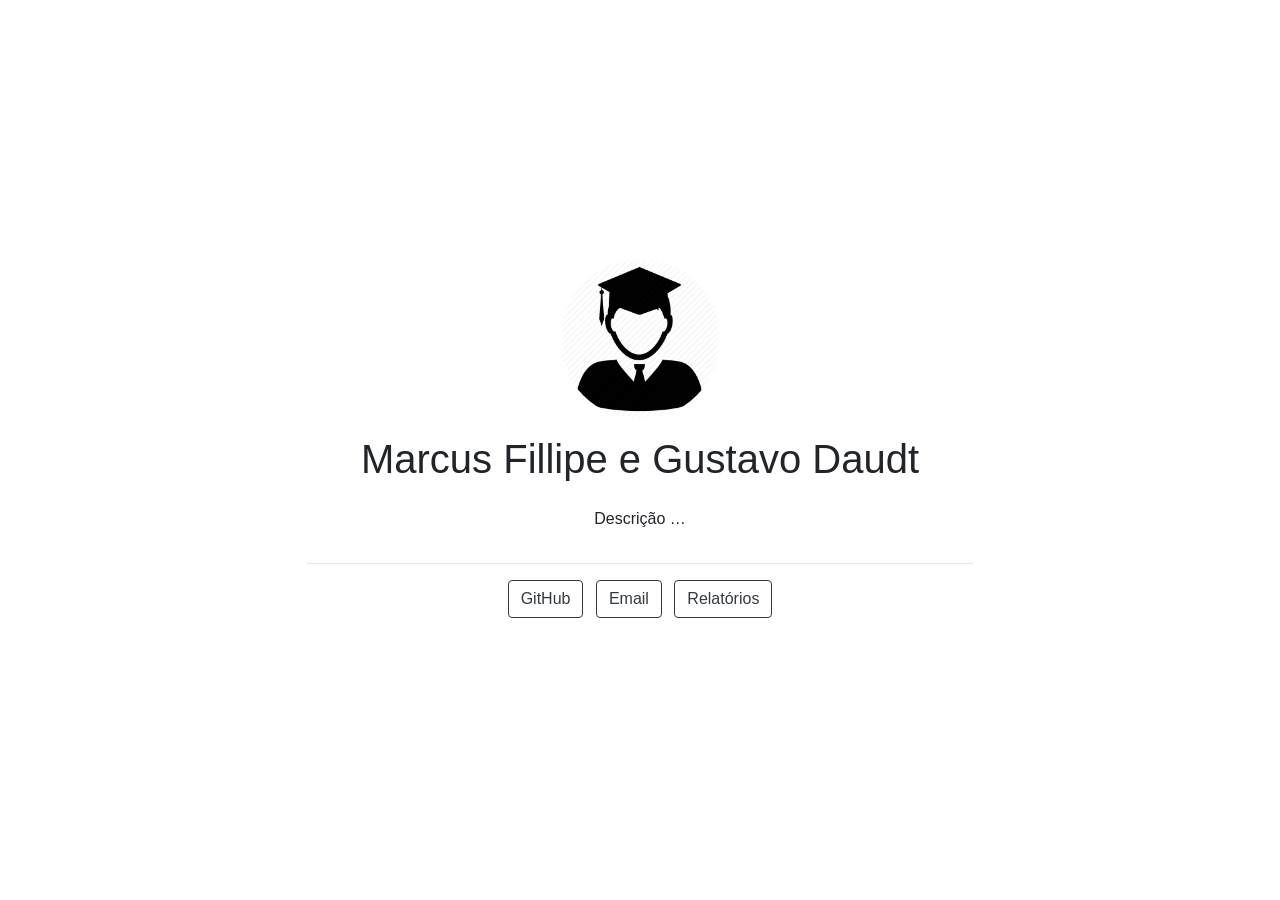
==== commit 3b4303ae: "Titulo" ====
--- a/index.html
+++ b/index.html
@@ -9,7 +9,7 @@
     <style type="text/css">:root{--blue:#007bff;--indigo:#6610f2;--purple:#6f42c1;--pink:#e83e8c;--red:#dc3545;--orange:#fd7e14;--yellow:#ffc107;--green:#28a745;--teal:#20c997;--cyan:#17a2b8;--white:#fff;--gray:#6c757d;--gray-dark:#343a40;--primary:#007bff;--secondary:#6c757d;--success:#28a745;--info:#17a2b8;--warning:#ffc107;--danger:#dc3545;--light:#f8f9fa;--dark:#343a40;--breakpoint-xs:0;--breakpoint-sm:576px;--breakpoint-md:768px;--breakpoint-lg:992px;--breakpoint-xl:1200px;--font-family-sans-serif:-apple-system,BlinkMacSystemFont,"Segoe UI",Roboto,"Helvetica Neue",Arial,"Noto Sans",sans-serif,"Apple Color Emoji","Segoe UI Emoji","Segoe UI Symbol","Noto Color Emoji";--font-family-monospace:SFMono-Regular,Menlo,Monaco,Consolas,"Liberation Mono","Courier New",monospace}*,::after,::before{box-sizing:border-box}html{font-family:sans-serif;line-height:1.15;-webkit-text-size-adjust:100%;-webkit-tap-highlight-color:transparent}article,aside,figcaption,figure,footer,header,hgroup,main,nav,section{display:block}body{margin:0;font-family:-apple-system,BlinkMacSystemFont,"Segoe UI",Roboto,"Helvetica Neue",Arial,"Noto Sans",sans-serif,"Apple Color Emoji","Segoe UI Emoji","Segoe UI Symbol","Noto Color Emoji";font-size:1rem;font-weight:400;line-height:1.5;color:#212529;text-align:left;background-color:#fff}[tabindex="-1"]:focus:not(:focus-visible){outline:0!important}hr{box-sizing:content-box;height:0;overflow:visible}h1,h2,h3,h4,h5,h6{margin-top:0;margin-bottom:.5rem}p{margin-top:0;margin-bottom:1rem}abbr[data-original-title],abbr[title]{text-decoration:underline;-webkit-text-decoration:underline dotted;text-decoration:underline dotted;cursor:help;border-bottom:0;-webkit-text-decoration-skip-ink:none;text-decoration-skip-ink:none}address{margin-bottom:1rem;font-style:normal;line-height:inherit}dl,ol,ul{margin-top:0;margin-bottom:1rem}ol ol,ol ul,ul ol,ul ul{margin-bottom:0}dt{font-weight:700}dd{margin-bottom:.5rem;margin-left:0}blockquote{margin:0 0 1rem}b,strong{font-weight:bolder}small{font-size:80%}sub,sup{position:relative;font-size:75%;line-height:0;vertical-align:baseline}sub{bottom:-.25em}sup{top:-.5em}a{color:#007bff;text-decoration:none;background-color:transparent}a:hover{color:#0056b3;text-decoration:underline}a:not([href]){color:inherit;text-decoration:none}a:not([href]):hover{color:inherit;text-decoration:none}code,kbd,pre,samp{font-family:SFMono-Regular,Menlo,Monaco,Consolas,"Liberation Mono","Courier New",monospace;font-size:1em}pre{margin-top:0;margin-bottom:1rem;overflow:auto;-ms-overflow-style:scrollbar}figure{margin:0 0 1rem}img{vertical-align:middle;border-style:none}svg{overflow:hidden;vertical-align:middle}table{border-collapse:collapse}caption{padding-top:.75rem;padding-bottom:.75rem;color:#6c757d;text-align:left;caption-side:bottom}th{text-align:inherit}label{display:inline-block;margin-bottom:.5rem}button{border-radius:0}button:focus{outline:1px dotted;outline:5px auto -webkit-focus-ring-color}button,input,optgroup,select,textarea{margin:0;font-family:inherit;font-size:inherit;line-height:inherit}button,input{overflow:visible}button,select{text-transform:none}[role=button]{cursor:pointer}select{word-wrap:normal}[type=button],[type=reset],[type=submit],button{-webkit-appearance:button}[type=button]:not(:disabled),[type=reset]:not(:disabled),[type=submit]:not(:disabled),button:not(:disabled){cursor:pointer}[type=button]::-moz-focus-inner,[type=reset]::-moz-focus-inner,[type=submit]::-moz-focus-inner,button::-moz-focus-inner{padding:0;border-style:none}input[type=checkbox],input[type=radio]{box-sizing:border-box;padding:0}textarea{overflow:auto;resize:vertical}fieldset{min-width:0;padding:0;margin:0;border:0}legend{display:block;width:100%;max-width:100%;padding:0;margin-bottom:.5rem;font-size:1.5rem;line-height:inherit;color:inherit;white-space:normal}progress{vertical-align:baseline}[type=number]::-webkit-inner-spin-button,[type=number]::-webkit-outer-spin-button{height:auto}[type=search]{outline-offset:-2px;-webkit-appearance:none}[type=search]::-webkit-search-decoration{-webkit-appearance:none}::-webkit-file-upload-button{font:inherit;-webkit-appearance:button}output{display:inline-block}summary{display:list-item;cursor:pointer}template{display:none}[hidden]{display:none!important}.h1,.h2,.h3,.h4,.h5,.h6,h1,h2,h3,h4,h5,h6{margin-bottom:.5rem;font-weight:500;line-height:1.2}.h1,h1{font-size:2.5rem}.h2,h2{font-size:2rem}.h3,h3{font-size:1.75rem}.h4,h4{font-size:1.5rem}.h5,h5{font-size:1.25rem}.h6,h6{font-size:1rem}.lead{font-size:1.25rem;font-weight:300}.display-1{font-size:6rem;font-weight:300;line-height:1.2}.display-2{font-size:5.5rem;font-weight:300;line-height:1.2}.display-3{font-size:4.5rem;font-weight:300;line-height:1.2}.display-4{font-size:3.5rem;font-weight:300;line-height:1.2}hr{margin-top:1rem;margin-bottom:1rem;border:0;border-top:1px solid rgba(0,0,0,.1)}.small,small{font-size:80%;font-weight:400}.mark,mark{padding:.2em;background-color:#fcf8e3}.list-unstyled{padding-left:0;list-style:none}.list-inline{padding-left:0;list-style:none}.list-inline-item{display:inline-block}.list-inline-item:not(:last-child){margin-right:.5rem}.initialism{font-size:90%;text-transform:uppercase}.blockquote{margin-bottom:1rem;font-size:1.25rem}.blockquote-footer{display:block;font-size:80%;color:#6c757d}.blockquote-footer::before{content:"\2014\00A0"}.img-fluid{max-width:100%;height:auto}.img-thumbnail{padding:.25rem;background-color:#fff;border:1px solid #dee2e6;border-radius:.25rem;max-width:100%;height:auto}.figure{display:inline-block}.figure-img{margin-bottom:.5rem;line-height:1}.figure-caption{font-size:90%;color:#6c757d}code{font-size:87.5%;color:#e83e8c;word-wrap:break-word}a>code{color:inherit}kbd{padding:.2rem .4rem;font-size:87.5%;color:#fff;background-color:#212529;border-radius:.2rem}kbd kbd{padding:0;font-size:100%;font-weight:700}pre{display:block;font-size:87.5%;color:#212529}pre code{font-size:inherit;color:inherit;word-break:normal}.pre-scrollable{max-height:340px;overflow-y:scroll}.container{width:100%;padding-right:15px;padding-left:15px;margin-right:auto;margin-left:auto}@media (min-width:576px){.container{max-width:540px}}@media (min-width:768px){.container{max-width:720px}}@media (min-width:992px){.container{max-width:960px}}@media (min-width:1200px){.container{max-width:1140px}}.container-fluid,.container-lg,.container-md,.container-sm,.container-xl{width:100%;padding-right:15px;padding-left:15px;margin-right:auto;margin-left:auto}@media (min-width:576px){.container,.container-sm{max-width:540px}}@media (min-width:768px){.container,.container-md,.container-sm{max-width:720px}}@media (min-width:992px){.container,.container-lg,.container-md,.container-sm{max-width:960px}}@media (min-width:1200px){.container,.container-lg,.container-md,.container-sm,.container-xl{max-width:1140px}}.row{display:-ms-flexbox;display:flex;-ms-flex-wrap:wrap;flex-wrap:wrap;margin-right:-15px;margin-left:-15px}.no-gutters{margin-right:0;margin-left:0}.no-gutters>.col,.no-gutters>[class*=col-]{padding-right:0;padding-left:0}.col,.col-1,.col-10,.col-11,.col-12,.col-2,.col-3,.col-4,.col-5,.col-6,.col-7,.col-8,.col-9,.col-auto,.col-lg,.col-lg-1,.col-lg-10,.col-lg-11,.col-lg-12,.col-lg-2,.col-lg-3,.col-lg-4,.col-lg-5,.col-lg-6,.col-lg-7,.col-lg-8,.col-lg-9,.col-lg-auto,.col-md,.col-md-1,.col-md-10,.col-md-11,.col-md-12,.col-md-2,.col-md-3,.col-md-4,.col-md-5,.col-md-6,.col-md-7,.col-md-8,.col-md-9,.col-md-auto,.col-sm,.col-sm-1,.col-sm-10,.col-sm-11,.col-sm-12,.col-sm-2,.col-sm-3,.col-sm-4,.col-sm-5,.col-sm-6,.col-sm-7,.col-sm-8,.col-sm-9,.col-sm-auto,.col-xl,.col-xl-1,.col-xl-10,.col-xl-11,.col-xl-12,.col-xl-2,.col-xl-3,.col-xl-4,.col-xl-5,.col-xl-6,.col-xl-7,.col-xl-8,.col-xl-9,.col-xl-auto{position:relative;width:100%;padding-right:15px;padding-left:15px}.col{-ms-flex-preferred-size:0;flex-basis:0;-ms-flex-positive:1;flex-grow:1;min-width:0;max-width:100%}.row-cols-1>*{-ms-flex:0 0 100%;flex:0 0 100%;max-width:100%}.row-cols-2>*{-ms-flex:0 0 50%;flex:0 0 50%;max-width:50%}.row-cols-3>*{-ms-flex:0 0 33.333333%;flex:0 0 33.333333%;max-width:33.333333%}.row-cols-4>*{-ms-flex:0 0 25%;flex:0 0 25%;max-width:25%}.row-cols-5>*{-ms-flex:0 0 20%;flex:0 0 20%;max-width:20%}.row-cols-6>*{-ms-flex:0 0 16.666667%;flex:0 0 16.666667%;max-width:16.666667%}.col-auto{-ms-flex:0 0 auto;flex:0 0 auto;width:auto;max-width:100%}.col-1{-ms-flex:0 0 8.333333%;flex:0 0 8.333333%;max-width:8.333333%}.col-2{-ms-flex:0 0 16.666667%;flex:0 0 16.666667%;max-width:16.666667%}.col-3{-ms-flex:0 0 25%;flex:0 0 25%;max-width:25%}.col-4{-ms-flex:0 0 33.333333%;flex:0 0 33.333333%;max-width:33.333333%}.col-5{-ms-flex:0 0 41.666667%;flex:0 0 41.666667%;max-width:41.666667%}.col-6{-ms-flex:0 0 50%;flex:0 0 50%;max-width:50%}.col-7{-ms-flex:0 0 58.333333%;flex:0 0 58.333333%;max-width:58.333333%}.col-8{-ms-flex:0 0 66.666667%;flex:0 0 66.666667%;max-width:66.666667%}.col-9{-ms-flex:0 0 75%;flex:0 0 75%;max-width:75%}.col-10{-ms-flex:0 0 83.333333%;flex:0 0 83.333333%;max-width:83.333333%}.col-11{-ms-flex:0 0 91.666667%;flex:0 0 91.666667%;max-width:91.666667%}.col-12{-ms-flex:0 0 100%;flex:0 0 100%;max-width:100%}.order-first{-ms-flex-order:-1;order:-1}.order-last{-ms-flex-order:13;order:13}.order-0{-ms-flex-order:0;order:0}.order-1{-ms-flex-order:1;order:1}.order-2{-ms-flex-order:2;order:2}.order-3{-ms-flex-order:3;order:3}.order-4{-ms-flex-order:4;order:4}.order-5{-ms-flex-order:5;order:5}.order-6{-ms-flex-order:6;order:6}.order-7{-ms-flex-order:7;order:7}.order-8{-ms-flex-order:8;order:8}.order-9{-ms-flex-order:9;order:9}.order-10{-ms-flex-order:10;order:10}.order-11{-ms-flex-order:11;order:11}.order-12{-ms-flex-order:12;order:12}.offset-1{margin-left:8.333333%}.offset-2{margin-left:16.666667%}.offset-3{margin-left:25%}.offset-4{margin-left:33.333333%}.offset-5{margin-left:41.666667%}.offset-6{margin-left:50%}.offset-7{margin-left:58.333333%}.offset-8{margin-left:66.666667%}.offset-9{margin-left:75%}.offset-10{margin-left:83.333333%}.offset-11{margin-left:91.666667%}@media (min-width:576px){.col-sm{-ms-flex-preferred-size:0;flex-basis:0;-ms-flex-positive:1;flex-grow:1;min-width:0;max-width:100%}.row-cols-sm-1>*{-ms-flex:0 0 100%;flex:0 0 100%;max-width:100%}.row-cols-sm-2>*{-ms-flex:0 0 50%;flex:0 0 50%;max-width:50%}.row-cols-sm-3>*{-ms-flex:0 0 33.333333%;flex:0 0 33.333333%;max-width:33.333333%}.row-cols-sm-4>*{-ms-flex:0 0 25%;flex:0 0 25%;max-width:25%}.row-cols-sm-5>*{-ms-flex:0 0 20%;flex:0 0 20%;max-width:20%}.row-cols-sm-6>*{-ms-flex:0 0 16.666667%;flex:0 0 16.666667%;max-width:16.666667%}.col-sm-auto{-ms-flex:0 0 auto;flex:0 0 auto;width:auto;max-width:100%}.col-sm-1{-ms-flex:0 0 8.333333%;flex:0 0 8.333333%;max-width:8.333333%}.col-sm-2{-ms-flex:0 0 16.666667%;flex:0 0 16.666667%;max-width:16.666667%}.col-sm-3{-ms-flex:0 0 25%;flex:0 0 25%;max-width:25%}.col-sm-4{-ms-flex:0 0 33.333333%;flex:0 0 33.333333%;max-width:33.333333%}.col-sm-5{-ms-flex:0 0 41.666667%;flex:0 0 41.666667%;max-width:41.666667%}.col-sm-6{-ms-flex:0 0 50%;flex:0 0 50%;max-width:50%}.col-sm-7{-ms-flex:0 0 58.333333%;flex:0 0 58.333333%;max-width:58.333333%}.col-sm-8{-ms-flex:0 0 66.666667%;flex:0 0 66.666667%;max-width:66.666667%}.col-sm-9{-ms-flex:0 0 75%;flex:0 0 75%;max-width:75%}.col-sm-10{-ms-flex:0 0 83.333333%;flex:0 0 83.333333%;max-width:83.333333%}.col-sm-11{-ms-flex:0 0 91.666667%;flex:0 0 91.666667%;max-width:91.666667%}.col-sm-12{-ms-flex:0 0 100%;flex:0 0 100%;max-width:100%}.order-sm-first{-ms-flex-order:-1;order:-1}.order-sm-last{-ms-flex-order:13;order:13}.order-sm-0{-ms-flex-order:0;order:0}.order-sm-1{-ms-flex-order:1;order:1}.order-sm-2{-ms-flex-order:2;order:2}.order-sm-3{-ms-flex-order:3;order:3}.order-sm-4{-ms-flex-order:4;order:4}.order-sm-5{-ms-flex-order:5;order:5}.order-sm-6{-ms-flex-order:6;order:6}.order-sm-7{-ms-flex-order:7;order:7}.order-sm-8{-ms-flex-order:8;order:8}.order-sm-9{-ms-flex-order:9;order:9}.order-sm-10{-ms-flex-order:10;order:10}.order-sm-11{-ms-flex-order:11;order:11}.order-sm-12{-ms-flex-order:12;order:12}.offset-sm-0{margin-left:0}.offset-sm-1{margin-left:8.333333%}.offset-sm-2{margin-left:16.666667%}.offset-sm-3{margin-left:25%}.offset-sm-4{margin-left:33.333333%}.offset-sm-5{margin-left:41.666667%}.offset-sm-6{margin-left:50%}.offset-sm-7{margin-left:58.333333%}.offset-sm-8{margin-left:66.666667%}.offset-sm-9{margin-left:75%}.offset-sm-10{margin-left:83.333333%}.offset-sm-11{margin-left:91.666667%}}@media (min-width:768px){.col-md{-ms-flex-preferred-size:0;flex-basis:0;-ms-flex-positive:1;flex-grow:1;min-width:0;max-width:100%}.row-cols-md-1>*{-ms-flex:0 0 100%;flex:0 0 100%;max-width:100%}.row-cols-md-2>*{-ms-flex:0 0 50%;flex:0 0 50%;max-width:50%}.row-cols-md-3>*{-ms-flex:0 0 33.333333%;flex:0 0 33.333333%;max-width:33.333333%}.row-cols-md-4>*{-ms-flex:0 0 25%;flex:0 0 25%;max-width:25%}.row-cols-md-5>*{-ms-flex:0 0 20%;flex:0 0 20%;max-width:20%}.row-cols-md-6>*{-ms-flex:0 0 16.666667%;flex:0 0 16.666667%;max-width:16.666667%}.col-md-auto{-ms-flex:0 0 auto;flex:0 0 auto;width:auto;max-width:100%}.col-md-1{-ms-flex:0 0 8.333333%;flex:0 0 8.333333%;max-width:8.333333%}.col-md-2{-ms-flex:0 0 16.666667%;flex:0 0 16.666667%;max-width:16.666667%}.col-md-3{-ms-flex:0 0 25%;flex:0 0 25%;max-width:25%}.col-md-4{-ms-flex:0 0 33.333333%;flex:0 0 33.333333%;max-width:33.333333%}.col-md-5{-ms-flex:0 0 41.666667%;flex:0 0 41.666667%;max-width:41.666667%}.col-md-6{-ms-flex:0 0 50%;flex:0 0 50%;max-width:50%}.col-md-7{-ms-flex:0 0 58.333333%;flex:0 0 58.333333%;max-width:58.333333%}.col-md-8{-ms-flex:0 0 66.666667%;flex:0 0 66.666667%;max-width:66.666667%}.col-md-9{-ms-flex:0 0 75%;flex:0 0 75%;max-width:75%}.col-md-10{-ms-flex:0 0 83.333333%;flex:0 0 83.333333%;max-width:83.333333%}.col-md-11{-ms-flex:0 0 91.666667%;flex:0 0 91.666667%;max-width:91.666667%}.col-md-12{-ms-flex:0 0 100%;flex:0 0 100%;max-width:100%}.order-md-first{-ms-flex-order:-1;order:-1}.order-md-last{-ms-flex-order:13;order:13}.order-md-0{-ms-flex-order:0;order:0}.order-md-1{-ms-flex-order:1;order:1}.order-md-2{-ms-flex-order:2;order:2}.order-md-3{-ms-flex-order:3;order:3}.order-md-4{-ms-flex-order:4;order:4}.order-md-5{-ms-flex-order:5;order:5}.order-md-6{-ms-flex-order:6;order:6}.order-md-7{-ms-flex-order:7;order:7}.order-md-8{-ms-flex-order:8;order:8}.order-md-9{-ms-flex-order:9;order:9}.order-md-10{-ms-flex-order:10;order:10}.order-md-11{-ms-flex-order:11;order:11}.order-md-12{-ms-flex-order:12;order:12}.offset-md-0{margin-left:0}.offset-md-1{margin-left:8.333333%}.offset-md-2{margin-left:16.666667%}.offset-md-3{margin-left:25%}.offset-md-4{margin-left:33.333333%}.offset-md-5{margin-left:41.666667%}.offset-md-6{margin-left:50%}.offset-md-7{margin-left:58.333333%}.offset-md-8{margin-left:66.666667%}.offset-md-9{margin-left:75%}.offset-md-10{margin-left:83.333333%}.offset-md-11{margin-left:91.666667%}}@media (min-width:992px){.col-lg{-ms-flex-preferred-size:0;flex-basis:0;-ms-flex-positive:1;flex-grow:1;min-width:0;max-width:100%}.row-cols-lg-1>*{-ms-flex:0 0 100%;flex:0 0 100%;max-width:100%}.row-cols-lg-2>*{-ms-flex:0 0 50%;flex:0 0 50%;max-width:50%}.row-cols-lg-3>*{-ms-flex:0 0 33.333333%;flex:0 0 33.333333%;max-width:33.333333%}.row-cols-lg-4>*{-ms-flex:0 0 25%;flex:0 0 25%;max-width:25%}.row-cols-lg-5>*{-ms-flex:0 0 20%;flex:0 0 20%;max-width:20%}.row-cols-lg-6>*{-ms-flex:0 0 16.666667%;flex:0 0 16.666667%;max-width:16.666667%}.col-lg-auto{-ms-flex:0 0 auto;flex:0 0 auto;width:auto;max-width:100%}.col-lg-1{-ms-flex:0 0 8.333333%;flex:0 0 8.333333%;max-width:8.333333%}.col-lg-2{-ms-flex:0 0 16.666667%;flex:0 0 16.666667%;max-width:16.666667%}.col-lg-3{-ms-flex:0 0 25%;flex:0 0 25%;max-width:25%}.col-lg-4{-ms-flex:0 0 33.333333%;flex:0 0 33.333333%;max-width:33.333333%}.col-lg-5{-ms-flex:0 0 41.666667%;flex:0 0 41.666667%;max-width:41.666667%}.col-lg-6{-ms-flex:0 0 50%;flex:0 0 50%;max-width:50%}.col-lg-7{-ms-flex:0 0 58.333333%;flex:0 0 58.333333%;max-width:58.333333%}.col-lg-8{-ms-flex:0 0 66.666667%;flex:0 0 66.666667%;max-width:66.666667%}.col-lg-9{-ms-flex:0 0 75%;flex:0 0 75%;max-width:75%}.col-lg-10{-ms-flex:0 0 83.333333%;flex:0 0 83.333333%;max-width:83.333333%}.col-lg-11{-ms-flex:0 0 91.666667%;flex:0 0 91.666667%;max-width:91.666667%}.col-lg-12{-ms-flex:0 0 100%;flex:0 0 100%;max-width:100%}.order-lg-first{-ms-flex-order:-1;order:-1}.order-lg-last{-ms-flex-order:13;order:13}.order-lg-0{-ms-flex-order:0;order:0}.order-lg-1{-ms-flex-order:1;order:1}.order-lg-2{-ms-flex-order:2;order:2}.order-lg-3{-ms-flex-order:3;order:3}.order-lg-4{-ms-flex-order:4;order:4}.order-lg-5{-ms-flex-order:5;order:5}.order-lg-6{-ms-flex-order:6;order:6}.order-lg-7{-ms-flex-order:7;order:7}.order-lg-8{-ms-flex-order:8;order:8}.order-lg-9{-ms-flex-order:9;order:9}.order-lg-10{-ms-flex-order:10;order:10}.order-lg-11{-ms-flex-order:11;order:11}.order-lg-12{-ms-flex-order:12;order:12}.offset-lg-0{margin-left:0}.offset-lg-1{margin-left:8.333333%}.offset-lg-2{margin-left:16.666667%}.offset-lg-3{margin-left:25%}.offset-lg-4{margin-left:33.333333%}.offset-lg-5{margin-left:41.666667%}.offset-lg-6{margin-left:50%}.offset-lg-7{margin-left:58.333333%}.offset-lg-8{margin-left:66.666667%}.offset-lg-9{margin-left:75%}.offset-lg-10{margin-left:83.333333%}.offset-lg-11{margin-left:91.666667%}}@media (min-width:1200px){.col-xl{-ms-flex-preferred-size:0;flex-basis:0;-ms-flex-positive:1;flex-grow:1;min-width:0;max-width:100%}.row-cols-xl-1>*{-ms-flex:0 0 100%;flex:0 0 100%;max-width:100%}.row-cols-xl-2>*{-ms-flex:0 0 50%;flex:0 0 50%;max-width:50%}.row-cols-xl-3>*{-ms-flex:0 0 33.333333%;flex:0 0 33.333333%;max-width:33.333333%}.row-cols-xl-4>*{-ms-flex:0 0 25%;flex:0 0 25%;max-width:25%}.row-cols-xl-5>*{-ms-flex:0 0 20%;flex:0 0 20%;max-width:20%}.row-cols-xl-6>*{-ms-flex:0 0 16.666667%;flex:0 0 16.666667%;max-width:16.666667%}.col-xl-auto{-ms-flex:0 0 auto;flex:0 0 auto;width:auto;max-width:100%}.col-xl-1{-ms-flex:0 0 8.333333%;flex:0 0 8.333333%;max-width:8.333333%}.col-xl-2{-ms-flex:0 0 16.666667%;flex:0 0 16.666667%;max-width:16.666667%}.col-xl-3{-ms-flex:0 0 25%;flex:0 0 25%;max-width:25%}.col-xl-4{-ms-flex:0 0 33.333333%;flex:0 0 33.333333%;max-width:33.333333%}.col-xl-5{-ms-flex:0 0 41.666667%;flex:0 0 41.666667%;max-width:41.666667%}.col-xl-6{-ms-flex:0 0 50%;flex:0 0 50%;max-width:50%}.col-xl-7{-ms-flex:0 0 58.333333%;flex:0 0 58.333333%;max-width:58.333333%}.col-xl-8{-ms-flex:0 0 66.666667%;flex:0 0 66.666667%;max-width:66.666667%}.col-xl-9{-ms-flex:0 0 75%;flex:0 0 75%;max-width:75%}.col-xl-10{-ms-flex:0 0 83.333333%;flex:0 0 83.333333%;max-width:83.333333%}.col-xl-11{-ms-flex:0 0 91.666667%;flex:0 0 91.666667%;max-width:91.666667%}.col-xl-12{-ms-flex:0 0 100%;flex:0 0 100%;max-width:100%}.order-xl-first{-ms-flex-order:-1;order:-1}.order-xl-last{-ms-flex-order:13;order:13}.order-xl-0{-ms-flex-order:0;order:0}.order-xl-1{-ms-flex-order:1;order:1}.order-xl-2{-ms-flex-order:2;order:2}.order-xl-3{-ms-flex-order:3;order:3}.order-xl-4{-ms-flex-order:4;order:4}.order-xl-5{-ms-flex-order:5;order:5}.order-xl-6{-ms-flex-order:6;order:6}.order-xl-7{-ms-flex-order:7;order:7}.order-xl-8{-ms-flex-order:8;order:8}.order-xl-9{-ms-flex-order:9;order:9}.order-xl-10{-ms-flex-order:10;order:10}.order-xl-11{-ms-flex-order:11;order:11}.order-xl-12{-ms-flex-order:12;order:12}.offset-xl-0{margin-left:0}.offset-xl-1{margin-left:8.333333%}.offset-xl-2{margin-left:16.666667%}.offset-xl-3{margin-left:25%}.offset-xl-4{margin-left:33.333333%}.offset-xl-5{margin-left:41.666667%}.offset-xl-6{margin-left:50%}.offset-xl-7{margin-left:58.333333%}.offset-xl-8{margin-left:66.666667%}.offset-xl-9{margin-left:75%}.offset-xl-10{margin-left:83.333333%}.offset-xl-11{margin-left:91.666667%}}.table{width:100%;margin-bottom:1rem;color:#212529}.table td,.table th{padding:.75rem;vertical-align:top;border-top:1px solid #dee2e6}.table thead th{vertical-align:bottom;border-bottom:2px solid #dee2e6}.table tbody+tbody{border-top:2px solid #dee2e6}.table-sm td,.table-sm th{padding:.3rem}.table-bordered{border:1px solid #dee2e6}.table-bordered td,.table-bordered th{border:1px solid #dee2e6}.table-bordered thead td,.table-bordered thead th{border-bottom-width:2px}.table-borderless tbody+tbody,.table-borderless td,.table-borderless th,.table-borderless thead th{border:0}.table-striped tbody tr:nth-of-type(odd){background-color:rgba(0,0,0,.05)}.table-hover tbody tr:hover{color:#212529;background-color:rgba(0,0,0,.075)}.table-primary,.table-primary>td,.table-primary>th{background-color:#b8daff}.table-primary tbody+tbody,.table-primary td,.table-primary th,.table-primary thead th{border-color:#7abaff}.table-hover .table-primary:hover{background-color:#9fcdff}.table-hover .table-primary:hover>td,.table-hover .table-primary:hover>th{background-color:#9fcdff}.table-secondary,.table-secondary>td,.table-secondary>th{background-color:#d6d8db}.table-secondary tbody+tbody,.table-secondary td,.table-secondary th,.table-secondary thead th{border-color:#b3b7bb}.table-hover .table-secondary:hover{background-color:#c8cbcf}.table-hover .table-secondary:hover>td,.table-hover .table-secondary:hover>th{background-color:#c8cbcf}.table-success,.table-success>td,.table-success>th{background-color:#c3e6cb}.table-success tbody+tbody,.table-success td,.table-success th,.table-success thead th{border-color:#8fd19e}.table-hover .table-success:hover{background-color:#b1dfbb}.table-hover .table-success:hover>td,.table-hover .table-success:hover>th{background-color:#b1dfbb}.table-info,.table-info>td,.table-info>th{background-color:#bee5eb}.table-info tbody+tbody,.table-info td,.table-info th,.table-info thead th{border-color:#86cfda}.table-hover .table-info:hover{background-color:#abdde5}.table-hover .table-info:hover>td,.table-hover .table-info:hover>th{background-color:#abdde5}.table-warning,.table-warning>td,.table-warning>th{background-color:#ffeeba}.table-warning tbody+tbody,.table-warning td,.table-warning th,.table-warning thead th{border-color:#ffdf7e}.table-hover .table-warning:hover{background-color:#ffe8a1}.table-hover .table-warning:hover>td,.table-hover .table-warning:hover>th{background-color:#ffe8a1}.table-danger,.table-danger>td,.table-danger>th{background-color:#f5c6cb}.table-danger tbody+tbody,.table-danger td,.table-danger th,.table-danger thead th{border-color:#ed969e}.table-hover .table-danger:hover{background-color:#f1b0b7}.table-hover .table-danger:hover>td,.table-hover .table-danger:hover>th{background-color:#f1b0b7}.table-light,.table-light>td,.table-light>th{background-color:#fdfdfe}.table-light tbody+tbody,.table-light td,.table-light th,.table-light thead th{border-color:#fbfcfc}.table-hover .table-light:hover{background-color:#ececf6}.table-hover .table-light:hover>td,.table-hover .table-light:hover>th{background-color:#ececf6}.table-dark,.table-dark>td,.table-dark>th{background-color:#c6c8ca}.table-dark tbody+tbody,.table-dark td,.table-dark th,.table-dark thead th{border-color:#95999c}.table-hover .table-dark:hover{background-color:#b9bbbe}.table-hover .table-dark:hover>td,.table-hover .table-dark:hover>th{background-color:#b9bbbe}.table-active,.table-active>td,.table-active>th{background-color:rgba(0,0,0,.075)}.table-hover .table-active:hover{background-color:rgba(0,0,0,.075)}.table-hover .table-active:hover>td,.table-hover .table-active:hover>th{background-color:rgba(0,0,0,.075)}.table .thead-dark th{color:#fff;background-color:#343a40;border-color:#454d55}.table .thead-light th{color:#495057;background-color:#e9ecef;border-color:#dee2e6}.table-dark{color:#fff;background-color:#343a40}.table-dark td,.table-dark th,.table-dark thead th{border-color:#454d55}.table-dark.table-bordered{border:0}.table-dark.table-striped tbody tr:nth-of-type(odd){background-color:rgba(255,255,255,.05)}.table-dark.table-hover tbody tr:hover{color:#fff;background-color:rgba(255,255,255,.075)}@media (max-width:575.98px){.table-responsive-sm{display:block;width:100%;overflow-x:auto;-webkit-overflow-scrolling:touch}.table-responsive-sm>.table-bordered{border:0}}@media (max-width:767.98px){.table-responsive-md{display:block;width:100%;overflow-x:auto;-webkit-overflow-scrolling:touch}.table-responsive-md>.table-bordered{border:0}}@media (max-width:991.98px){.table-responsive-lg{display:block;width:100%;overflow-x:auto;-webkit-overflow-scrolling:touch}.table-responsive-lg>.table-bordered{border:0}}@media (max-width:1199.98px){.table-responsive-xl{display:block;width:100%;overflow-x:auto;-webkit-overflow-scrolling:touch}.table-responsive-xl>.table-bordered{border:0}}.table-responsive{display:block;width:100%;overflow-x:auto;-webkit-overflow-scrolling:touch}.table-responsive>.table-bordered{border:0}.form-control{display:block;width:100%;height:calc(1.5em + .75rem + 2px);padding:.375rem .75rem;font-size:1rem;font-weight:400;line-height:1.5;color:#495057;background-color:#fff;background-clip:padding-box;border:1px solid #ced4da;border-radius:.25rem;transition:border-color .15s ease-in-out,box-shadow .15s ease-in-out}@media (prefers-reduced-motion:reduce){.form-control{transition:none}}.form-control::-ms-expand{background-color:transparent;border:0}.form-control:-moz-focusring{color:transparent;text-shadow:0 0 0 #495057}.form-control:focus{color:#495057;background-color:#fff;border-color:#80bdff;outline:0;box-shadow:0 0 0 .2rem rgba(0,123,255,.25)}.form-control::-webkit-input-placeholder{color:#6c757d;opacity:1}.form-control::-moz-placeholder{color:#6c757d;opacity:1}.form-control:-ms-input-placeholder{color:#6c757d;opacity:1}.form-control::-ms-input-placeholder{color:#6c757d;opacity:1}.form-control::placeholder{color:#6c757d;opacity:1}.form-control:disabled,.form-control[readonly]{background-color:#e9ecef;opacity:1}input[type=date].form-control,input[type=datetime-local].form-control,input[type=month].form-control,input[type=time].form-control{-webkit-appearance:none;-moz-appearance:none;appearance:none}select.form-control:focus::-ms-value{color:#495057;background-color:#fff}.form-control-file,.form-control-range{display:block;width:100%}.col-form-label{padding-top:calc(.375rem + 1px);padding-bottom:calc(.375rem + 1px);margin-bottom:0;font-size:inherit;line-height:1.5}.col-form-label-lg{padding-top:calc(.5rem + 1px);padding-bottom:calc(.5rem + 1px);font-size:1.25rem;line-height:1.5}.col-form-label-sm{padding-top:calc(.25rem + 1px);padding-bottom:calc(.25rem + 1px);font-size:.875rem;line-height:1.5}.form-control-plaintext{display:block;width:100%;padding:.375rem 0;margin-bottom:0;font-size:1rem;line-height:1.5;color:#212529;background-color:transparent;border:solid transparent;border-width:1px 0}.form-control-plaintext.form-control-lg,.form-control-plaintext.form-control-sm{padding-right:0;padding-left:0}.form-control-sm{height:calc(1.5em + .5rem + 2px);padding:.25rem .5rem;font-size:.875rem;line-height:1.5;border-radius:.2rem}.form-control-lg{height:calc(1.5em + 1rem + 2px);padding:.5rem 1rem;font-size:1.25rem;line-height:1.5;border-radius:.3rem}select.form-control[multiple],select.form-control[size]{height:auto}textarea.form-control{height:auto}.form-group{margin-bottom:1rem}.form-text{display:block;margin-top:.25rem}.form-row{display:-ms-flexbox;display:flex;-ms-flex-wrap:wrap;flex-wrap:wrap;margin-right:-5px;margin-left:-5px}.form-row>.col,.form-row>[class*=col-]{padding-right:5px;padding-left:5px}.form-check{position:relative;display:block;padding-left:1.25rem}.form-check-input{position:absolute;margin-top:.3rem;margin-left:-1.25rem}.form-check-input:disabled~.form-check-label,.form-check-input[disabled]~.form-check-label{color:#6c757d}.form-check-label{margin-bottom:0}.form-check-inline{display:-ms-inline-flexbox;display:inline-flex;-ms-flex-align:center;align-items:center;padding-left:0;margin-right:.75rem}.form-check-inline .form-check-input{position:static;margin-top:0;margin-right:.3125rem;margin-left:0}.valid-feedback{display:none;width:100%;margin-top:.25rem;font-size:80%;color:#28a745}.valid-tooltip{position:absolute;top:100%;z-index:5;display:none;max-width:100%;padding:.25rem .5rem;margin-top:.1rem;font-size:.875rem;line-height:1.5;color:#fff;background-color:rgba(40,167,69,.9);border-radius:.25rem}.is-valid~.valid-feedback,.is-valid~.valid-tooltip,.was-validated :valid~.valid-feedback,.was-validated :valid~.valid-tooltip{display:block}.form-control.is-valid,.was-validated .form-control:valid{border-color:#28a745;padding-right:calc(1.5em + .75rem);background-image:url("data:image/svg+xml,%3csvg xmlns='http://www.w3.org/2000/svg' width='8' height='8' viewBox='0 0 8 8'%3e%3cpath fill='%2328a745' d='M2.3 6.73L.6 4.53c-.4-1.04.46-1.4 1.1-.8l1.1 1.4 3.4-3.8c.6-.63 1.6-.27 1.2.7l-4 4.6c-.43.5-.8.4-1.1.1z'/%3e%3c/svg%3e");background-repeat:no-repeat;background-position:right calc(.375em + .1875rem) center;background-size:calc(.75em + .375rem) calc(.75em + .375rem)}.form-control.is-valid:focus,.was-validated .form-control:valid:focus{border-color:#28a745;box-shadow:0 0 0 .2rem rgba(40,167,69,.25)}.was-validated textarea.form-control:valid,textarea.form-control.is-valid{padding-right:calc(1.5em + .75rem);background-position:top calc(.375em + .1875rem) right calc(.375em + .1875rem)}.custom-select.is-valid,.was-validated .custom-select:valid{border-color:#28a745;padding-right:calc(.75em + 2.3125rem);background:url("data:image/svg+xml,%3csvg xmlns='http://www.w3.org/2000/svg' width='4' height='5' viewBox='0 0 4 5'%3e%3cpath fill='%23343a40' d='M2 0L0 2h4zm0 5L0 3h4z'/%3e%3c/svg%3e") no-repeat right .75rem center/8px 10px,url("data:image/svg+xml,%3csvg xmlns='http://www.w3.org/2000/svg' width='8' height='8' viewBox='0 0 8 8'%3e%3cpath fill='%2328a745' d='M2.3 6.73L.6 4.53c-.4-1.04.46-1.4 1.1-.8l1.1 1.4 3.4-3.8c.6-.63 1.6-.27 1.2.7l-4 4.6c-.43.5-.8.4-1.1.1z'/%3e%3c/svg%3e") #fff no-repeat center right 1.75rem/calc(.75em + .375rem) calc(.75em + .375rem)}.custom-select.is-valid:focus,.was-validated .custom-select:valid:focus{border-color:#28a745;box-shadow:0 0 0 .2rem rgba(40,167,69,.25)}.form-check-input.is-valid~.form-check-label,.was-validated .form-check-input:valid~.form-check-label{color:#28a745}.form-check-input.is-valid~.valid-feedback,.form-check-input.is-valid~.valid-tooltip,.was-validated .form-check-input:valid~.valid-feedback,.was-validated .form-check-input:valid~.valid-tooltip{display:block}.custom-control-input.is-valid~.custom-control-label,.was-validated .custom-control-input:valid~.custom-control-label{color:#28a745}.custom-control-input.is-valid~.custom-control-label::before,.was-validated .custom-control-input:valid~.custom-control-label::before{border-color:#28a745}.custom-control-input.is-valid:checked~.custom-control-label::before,.was-validated .custom-control-input:valid:checked~.custom-control-label::before{border-color:#34ce57;background-color:#34ce57}.custom-control-input.is-valid:focus~.custom-control-label::before,.was-validated .custom-control-input:valid:focus~.custom-control-label::before{box-shadow:0 0 0 .2rem rgba(40,167,69,.25)}.custom-control-input.is-valid:focus:not(:checked)~.custom-control-label::before,.was-validated .custom-control-input:valid:focus:not(:checked)~.custom-control-label::before{border-color:#28a745}.custom-file-input.is-valid~.custom-file-label,.was-validated .custom-file-input:valid~.custom-file-label{border-color:#28a745}.custom-file-input.is-valid:focus~.custom-file-label,.was-validated .custom-file-input:valid:focus~.custom-file-label{border-color:#28a745;box-shadow:0 0 0 .2rem rgba(40,167,69,.25)}.invalid-feedback{display:none;width:100%;margin-top:.25rem;font-size:80%;color:#dc3545}.invalid-tooltip{position:absolute;top:100%;z-index:5;display:none;max-width:100%;padding:.25rem .5rem;margin-top:.1rem;font-size:.875rem;line-height:1.5;color:#fff;background-color:rgba(220,53,69,.9);border-radius:.25rem}.is-invalid~.invalid-feedback,.is-invalid~.invalid-tooltip,.was-validated :invalid~.invalid-feedback,.was-validated :invalid~.invalid-tooltip{display:block}.form-control.is-invalid,.was-validated .form-control:invalid{border-color:#dc3545;padding-right:calc(1.5em + .75rem);background-image:url("data:image/svg+xml,%3csvg xmlns='http://www.w3.org/2000/svg' width='12' height='12' fill='none' stroke='%23dc3545' viewBox='0 0 12 12'%3e%3ccircle cx='6' cy='6' r='4.5'/%3e%3cpath stroke-linejoin='round' d='M5.8 3.6h.4L6 6.5z'/%3e%3ccircle cx='6' cy='8.2' r='.6' fill='%23dc3545' stroke='none'/%3e%3c/svg%3e");background-repeat:no-repeat;background-position:right calc(.375em + .1875rem) center;background-size:calc(.75em + .375rem) calc(.75em + .375rem)}.form-control.is-invalid:focus,.was-validated .form-control:invalid:focus{border-color:#dc3545;box-shadow:0 0 0 .2rem rgba(220,53,69,.25)}.was-validated textarea.form-control:invalid,textarea.form-control.is-invalid{padding-right:calc(1.5em + .75rem);background-position:top calc(.375em + .1875rem) right calc(.375em + .1875rem)}.custom-select.is-invalid,.was-validated .custom-select:invalid{border-color:#dc3545;padding-right:calc(.75em + 2.3125rem);background:url("data:image/svg+xml,%3csvg xmlns='http://www.w3.org/2000/svg' width='4' height='5' viewBox='0 0 4 5'%3e%3cpath fill='%23343a40' d='M2 0L0 2h4zm0 5L0 3h4z'/%3e%3c/svg%3e") no-repeat right .75rem center/8px 10px,url("data:image/svg+xml,%3csvg xmlns='http://www.w3.org/2000/svg' width='12' height='12' fill='none' stroke='%23dc3545' viewBox='0 0 12 12'%3e%3ccircle cx='6' cy='6' r='4.5'/%3e%3cpath stroke-linejoin='round' d='M5.8 3.6h.4L6 6.5z'/%3e%3ccircle cx='6' cy='8.2' r='.6' fill='%23dc3545' stroke='none'/%3e%3c/svg%3e") #fff no-repeat center right 1.75rem/calc(.75em + .375rem) calc(.75em + .375rem)}.custom-select.is-invalid:focus,.was-validated .custom-select:invalid:focus{border-color:#dc3545;box-shadow:0 0 0 .2rem rgba(220,53,69,.25)}.form-check-input.is-invalid~.form-check-label,.was-validated .form-check-input:invalid~.form-check-label{color:#dc3545}.form-check-input.is-invalid~.invalid-feedback,.form-check-input.is-invalid~.invalid-tooltip,.was-validated .form-check-input:invalid~.invalid-feedback,.was-validated .form-check-input:invalid~.invalid-tooltip{display:block}.custom-control-input.is-invalid~.custom-control-label,.was-validated .custom-control-input:invalid~.custom-control-label{color:#dc3545}.custom-control-input.is-invalid~.custom-control-label::before,.was-validated .custom-control-input:invalid~.custom-control-label::before{border-color:#dc3545}.custom-control-input.is-invalid:checked~.custom-control-label::before,.was-validated .custom-control-input:invalid:checked~.custom-control-label::before{border-color:#e4606d;background-color:#e4606d}.custom-control-input.is-invalid:focus~.custom-control-label::before,.was-validated .custom-control-input:invalid:focus~.custom-control-label::before{box-shadow:0 0 0 .2rem rgba(220,53,69,.25)}.custom-control-input.is-invalid:focus:not(:checked)~.custom-control-label::before,.was-validated .custom-control-input:invalid:focus:not(:checked)~.custom-control-label::before{border-color:#dc3545}.custom-file-input.is-invalid~.custom-file-label,.was-validated .custom-file-input:invalid~.custom-file-label{border-color:#dc3545}.custom-file-input.is-invalid:focus~.custom-file-label,.was-validated .custom-file-input:invalid:focus~.custom-file-label{border-color:#dc3545;box-shadow:0 0 0 .2rem rgba(220,53,69,.25)}.form-inline{display:-ms-flexbox;display:flex;-ms-flex-flow:row wrap;flex-flow:row wrap;-ms-flex-align:center;align-items:center}.form-inline .form-check{width:100%}@media (min-width:576px){.form-inline label{display:-ms-flexbox;display:flex;-ms-flex-align:center;align-items:center;-ms-flex-pack:center;justify-content:center;margin-bottom:0}.form-inline .form-group{display:-ms-flexbox;display:flex;-ms-flex:0 0 auto;flex:0 0 auto;-ms-flex-flow:row wrap;flex-flow:row wrap;-ms-flex-align:center;align-items:center;margin-bottom:0}.form-inline .form-control{display:inline-block;width:auto;vertical-align:middle}.form-inline .form-control-plaintext{display:inline-block}.form-inline .custom-select,.form-inline .input-group{width:auto}.form-inline .form-check{display:-ms-flexbox;display:flex;-ms-flex-align:center;align-items:center;-ms-flex-pack:center;justify-content:center;width:auto;padding-left:0}.form-inline .form-check-input{position:relative;-ms-flex-negative:0;flex-shrink:0;margin-top:0;margin-right:.25rem;margin-left:0}.form-inline .custom-control{-ms-flex-align:center;align-items:center;-ms-flex-pack:center;justify-content:center}.form-inline .custom-control-label{margin-bottom:0}}.btn{display:inline-block;font-weight:400;color:#212529;text-align:center;vertical-align:middle;-webkit-user-select:none;-moz-user-select:none;-ms-user-select:none;user-select:none;background-color:transparent;border:1px solid transparent;padding:.375rem .75rem;font-size:1rem;line-height:1.5;border-radius:.25rem;transition:color .15s ease-in-out,background-color .15s ease-in-out,border-color .15s ease-in-out,box-shadow .15s ease-in-out}@media (prefers-reduced-motion:reduce){.btn{transition:none}}.btn:hover{color:#212529;text-decoration:none}.btn.focus,.btn:focus{outline:0;box-shadow:0 0 0 .2rem rgba(0,123,255,.25)}.btn.disabled,.btn:disabled{opacity:.65}.btn:not(:disabled):not(.disabled){cursor:pointer}a.btn.disabled,fieldset:disabled a.btn{pointer-events:none}.btn-primary{color:#fff;background-color:#007bff;border-color:#007bff}.btn-primary:hover{color:#fff;background-color:#0069d9;border-color:#0062cc}.btn-primary.focus,.btn-primary:focus{color:#fff;background-color:#0069d9;border-color:#0062cc;box-shadow:0 0 0 .2rem rgba(38,143,255,.5)}.btn-primary.disabled,.btn-primary:disabled{color:#fff;background-color:#007bff;border-color:#007bff}.btn-primary:not(:disabled):not(.disabled).active,.btn-primary:not(:disabled):not(.disabled):active,.show>.btn-primary.dropdown-toggle{color:#fff;background-color:#0062cc;border-color:#005cbf}.btn-primary:not(:disabled):not(.disabled).active:focus,.btn-primary:not(:disabled):not(.disabled):active:focus,.show>.btn-primary.dropdown-toggle:focus{box-shadow:0 0 0 .2rem rgba(38,143,255,.5)}.btn-secondary{color:#fff;background-color:#6c757d;border-color:#6c757d}.btn-secondary:hover{color:#fff;background-color:#5a6268;border-color:#545b62}.btn-secondary.focus,.btn-secondary:focus{color:#fff;background-color:#5a6268;border-color:#545b62;box-shadow:0 0 0 .2rem rgba(130,138,145,.5)}.btn-secondary.disabled,.btn-secondary:disabled{color:#fff;background-color:#6c757d;border-color:#6c757d}.btn-secondary:not(:disabled):not(.disabled).active,.btn-secondary:not(:disabled):not(.disabled):active,.show>.btn-secondary.dropdown-toggle{color:#fff;background-color:#545b62;border-color:#4e555b}.btn-secondary:not(:disabled):not(.disabled).active:focus,.btn-secondary:not(:disabled):not(.disabled):active:focus,.show>.btn-secondary.dropdown-toggle:focus{box-shadow:0 0 0 .2rem rgba(130,138,145,.5)}.btn-success{color:#fff;background-color:#28a745;border-color:#28a745}.btn-success:hover{color:#fff;background-color:#218838;border-color:#1e7e34}.btn-success.focus,.btn-success:focus{color:#fff;background-color:#218838;border-color:#1e7e34;box-shadow:0 0 0 .2rem rgba(72,180,97,.5)}.btn-success.disabled,.btn-success:disabled{color:#fff;background-color:#28a745;border-color:#28a745}.btn-success:not(:disabled):not(.disabled).active,.btn-success:not(:disabled):not(.disabled):active,.show>.btn-success.dropdown-toggle{color:#fff;background-color:#1e7e34;border-color:#1c7430}.btn-success:not(:disabled):not(.disabled).active:focus,.btn-success:not(:disabled):not(.disabled):active:focus,.show>.btn-success.dropdown-toggle:focus{box-shadow:0 0 0 .2rem rgba(72,180,97,.5)}.btn-info{color:#fff;background-color:#17a2b8;border-color:#17a2b8}.btn-info:hover{color:#fff;background-color:#138496;border-color:#117a8b}.btn-info.focus,.btn-info:focus{color:#fff;background-color:#138496;border-color:#117a8b;box-shadow:0 0 0 .2rem rgba(58,176,195,.5)}.btn-info.disabled,.btn-info:disabled{color:#fff;background-color:#17a2b8;border-color:#17a2b8}.btn-info:not(:disabled):not(.disabled).active,.btn-info:not(:disabled):not(.disabled):active,.show>.btn-info.dropdown-toggle{color:#fff;background-color:#117a8b;border-color:#10707f}.btn-info:not(:disabled):not(.disabled).active:focus,.btn-info:not(:disabled):not(.disabled):active:focus,.show>.btn-info.dropdown-toggle:focus{box-shadow:0 0 0 .2rem rgba(58,176,195,.5)}.btn-warning{color:#212529;background-color:#ffc107;border-color:#ffc107}.btn-warning:hover{color:#212529;background-color:#e0a800;border-color:#d39e00}.btn-warning.focus,.btn-warning:focus{color:#212529;background-color:#e0a800;border-color:#d39e00;box-shadow:0 0 0 .2rem rgba(222,170,12,.5)}.btn-warning.disabled,.btn-warning:disabled{color:#212529;background-color:#ffc107;border-color:#ffc107}.btn-warning:not(:disabled):not(.disabled).active,.btn-warning:not(:disabled):not(.disabled):active,.show>.btn-warning.dropdown-toggle{color:#212529;background-color:#d39e00;border-color:#c69500}.btn-warning:not(:disabled):not(.disabled).active:focus,.btn-warning:not(:disabled):not(.disabled):active:focus,.show>.btn-warning.dropdown-toggle:focus{box-shadow:0 0 0 .2rem rgba(222,170,12,.5)}.btn-danger{color:#fff;background-color:#dc3545;border-color:#dc3545}.btn-danger:hover{color:#fff;background-color:#c82333;border-color:#bd2130}.btn-danger.focus,.btn-danger:focus{color:#fff;background-color:#c82333;border-color:#bd2130;box-shadow:0 0 0 .2rem rgba(225,83,97,.5)}.btn-danger.disabled,.btn-danger:disabled{color:#fff;background-color:#dc3545;border-color:#dc3545}.btn-danger:not(:disabled):not(.disabled).active,.btn-danger:not(:disabled):not(.disabled):active,.show>.btn-danger.dropdown-toggle{color:#fff;background-color:#bd2130;border-color:#b21f2d}.btn-danger:not(:disabled):not(.disabled).active:focus,.btn-danger:not(:disabled):not(.disabled):active:focus,.show>.btn-danger.dropdown-toggle:focus{box-shadow:0 0 0 .2rem rgba(225,83,97,.5)}.btn-light{color:#212529;background-color:#f8f9fa;border-color:#f8f9fa}.btn-light:hover{color:#212529;background-color:#e2e6ea;border-color:#dae0e5}.btn-light.focus,.btn-light:focus{color:#212529;background-color:#e2e6ea;border-color:#dae0e5;box-shadow:0 0 0 .2rem rgba(216,217,219,.5)}.btn-light.disabled,.btn-light:disabled{color:#212529;background-color:#f8f9fa;border-color:#f8f9fa}.btn-light:not(:disabled):not(.disabled).active,.btn-light:not(:disabled):not(.disabled):active,.show>.btn-light.dropdown-toggle{color:#212529;background-color:#dae0e5;border-color:#d3d9df}.btn-light:not(:disabled):not(.disabled).active:focus,.btn-light:not(:disabled):not(.disabled):active:focus,.show>.btn-light.dropdown-toggle:focus{box-shadow:0 0 0 .2rem rgba(216,217,219,.5)}.btn-dark{color:#fff;background-color:#343a40;border-color:#343a40}.btn-dark:hover{color:#fff;background-color:#23272b;border-color:#1d2124}.btn-dark.focus,.btn-dark:focus{color:#fff;background-color:#23272b;border-color:#1d2124;box-shadow:0 0 0 .2rem rgba(82,88,93,.5)}.btn-dark.disabled,.btn-dark:disabled{color:#fff;background-color:#343a40;border-color:#343a40}.btn-dark:not(:disabled):not(.disabled).active,.btn-dark:not(:disabled):not(.disabled):active,.show>.btn-dark.dropdown-toggle{color:#fff;background-color:#1d2124;border-color:#171a1d}.btn-dark:not(:disabled):not(.disabled).active:focus,.btn-dark:not(:disabled):not(.disabled):active:focus,.show>.btn-dark.dropdown-toggle:focus{box-shadow:0 0 0 .2rem rgba(82,88,93,.5)}.btn-outline-primary{color:#007bff;border-color:#007bff}.btn-outline-primary:hover{color:#fff;background-color:#007bff;border-color:#007bff}.btn-outline-primary.focus,.btn-outline-primary:focus{box-shadow:0 0 0 .2rem rgba(0,123,255,.5)}.btn-outline-primary.disabled,.btn-outline-primary:disabled{color:#007bff;background-color:transparent}.btn-outline-primary:not(:disabled):not(.disabled).active,.btn-outline-primary:not(:disabled):not(.disabled):active,.show>.btn-outline-primary.dropdown-toggle{color:#fff;background-color:#007bff;border-color:#007bff}.btn-outline-primary:not(:disabled):not(.disabled).active:focus,.btn-outline-primary:not(:disabled):not(.disabled):active:focus,.show>.btn-outline-primary.dropdown-toggle:focus{box-shadow:0 0 0 .2rem rgba(0,123,255,.5)}.btn-outline-secondary{color:#6c757d;border-color:#6c757d}.btn-outline-secondary:hover{color:#fff;background-color:#6c757d;border-color:#6c757d}.btn-outline-secondary.focus,.btn-outline-secondary:focus{box-shadow:0 0 0 .2rem rgba(108,117,125,.5)}.btn-outline-secondary.disabled,.btn-outline-secondary:disabled{color:#6c757d;background-color:transparent}.btn-outline-secondary:not(:disabled):not(.disabled).active,.btn-outline-secondary:not(:disabled):not(.disabled):active,.show>.btn-outline-secondary.dropdown-toggle{color:#fff;background-color:#6c757d;border-color:#6c757d}.btn-outline-secondary:not(:disabled):not(.disabled).active:focus,.btn-outline-secondary:not(:disabled):not(.disabled):active:focus,.show>.btn-outline-secondary.dropdown-toggle:focus{box-shadow:0 0 0 .2rem rgba(108,117,125,.5)}.btn-outline-success{color:#28a745;border-color:#28a745}.btn-outline-success:hover{color:#fff;background-color:#28a745;border-color:#28a745}.btn-outline-success.focus,.btn-outline-success:focus{box-shadow:0 0 0 .2rem rgba(40,167,69,.5)}.btn-outline-success.disabled,.btn-outline-success:disabled{color:#28a745;background-color:transparent}.btn-outline-success:not(:disabled):not(.disabled).active,.btn-outline-success:not(:disabled):not(.disabled):active,.show>.btn-outline-success.dropdown-toggle{color:#fff;background-color:#28a745;border-color:#28a745}.btn-outline-success:not(:disabled):not(.disabled).active:focus,.btn-outline-success:not(:disabled):not(.disabled):active:focus,.show>.btn-outline-success.dropdown-toggle:focus{box-shadow:0 0 0 .2rem rgba(40,167,69,.5)}.btn-outline-info{color:#17a2b8;border-color:#17a2b8}.btn-outline-info:hover{color:#fff;background-color:#17a2b8;border-color:#17a2b8}.btn-outline-info.focus,.btn-outline-info:focus{box-shadow:0 0 0 .2rem rgba(23,162,184,.5)}.btn-outline-info.disabled,.btn-outline-info:disabled{color:#17a2b8;background-color:transparent}.btn-outline-info:not(:disabled):not(.disabled).active,.btn-outline-info:not(:disabled):not(.disabled):active,.show>.btn-outline-info.dropdown-toggle{color:#fff;background-color:#17a2b8;border-color:#17a2b8}.btn-outline-info:not(:disabled):not(.disabled).active:focus,.btn-outline-info:not(:disabled):not(.disabled):active:focus,.show>.btn-outline-info.dropdown-toggle:focus{box-shadow:0 0 0 .2rem rgba(23,162,184,.5)}.btn-outline-warning{color:#ffc107;border-color:#ffc107}.btn-outline-warning:hover{color:#212529;background-color:#ffc107;border-color:#ffc107}.btn-outline-warning.focus,.btn-outline-warning:focus{box-shadow:0 0 0 .2rem rgba(255,193,7,.5)}.btn-outline-warning.disabled,.btn-outline-warning:disabled{color:#ffc107;background-color:transparent}.btn-outline-warning:not(:disabled):not(.disabled).active,.btn-outline-warning:not(:disabled):not(.disabled):active,.show>.btn-outline-warning.dropdown-toggle{color:#212529;background-color:#ffc107;border-color:#ffc107}.btn-outline-warning:not(:disabled):not(.disabled).active:focus,.btn-outline-warning:not(:disabled):not(.disabled):active:focus,.show>.btn-outline-warning.dropdown-toggle:focus{box-shadow:0 0 0 .2rem rgba(255,193,7,.5)}.btn-outline-danger{color:#dc3545;border-color:#dc3545}.btn-outline-danger:hover{color:#fff;background-color:#dc3545;border-color:#dc3545}.btn-outline-danger.focus,.btn-outline-danger:focus{box-shadow:0 0 0 .2rem rgba(220,53,69,.5)}.btn-outline-danger.disabled,.btn-outline-danger:disabled{color:#dc3545;background-color:transparent}.btn-outline-danger:not(:disabled):not(.disabled).active,.btn-outline-danger:not(:disabled):not(.disabled):active,.show>.btn-outline-danger.dropdown-toggle{color:#fff;background-color:#dc3545;border-color:#dc3545}.btn-outline-danger:not(:disabled):not(.disabled).active:focus,.btn-outline-danger:not(:disabled):not(.disabled):active:focus,.show>.btn-outline-danger.dropdown-toggle:focus{box-shadow:0 0 0 .2rem rgba(220,53,69,.5)}.btn-outline-light{color:#f8f9fa;border-color:#f8f9fa}.btn-outline-light:hover{color:#212529;background-color:#f8f9fa;border-color:#f8f9fa}.btn-outline-light.focus,.btn-outline-light:focus{box-shadow:0 0 0 .2rem rgba(248,249,250,.5)}.btn-outline-light.disabled,.btn-outline-light:disabled{color:#f8f9fa;background-color:transparent}.btn-outline-light:not(:disabled):not(.disabled).active,.btn-outline-light:not(:disabled):not(.disabled):active,.show>.btn-outline-light.dropdown-toggle{color:#212529;background-color:#f8f9fa;border-color:#f8f9fa}.btn-outline-light:not(:disabled):not(.disabled).active:focus,.btn-outline-light:not(:disabled):not(.disabled):active:focus,.show>.btn-outline-light.dropdown-toggle:focus{box-shadow:0 0 0 .2rem rgba(248,249,250,.5)}.btn-outline-dark{color:#343a40;border-color:#343a40}.btn-outline-dark:hover{color:#fff;background-color:#343a40;border-color:#343a40}.btn-outline-dark.focus,.btn-outline-dark:focus{box-shadow:0 0 0 .2rem rgba(52,58,64,.5)}.btn-outline-dark.disabled,.btn-outline-dark:disabled{color:#343a40;background-color:transparent}.btn-outline-dark:not(:disabled):not(.disabled).active,.btn-outline-dark:not(:disabled):not(.disabled):active,.show>.btn-outline-dark.dropdown-toggle{color:#fff;background-color:#343a40;border-color:#343a40}.btn-outline-dark:not(:disabled):not(.disabled).active:focus,.btn-outline-dark:not(:disabled):not(.disabled):active:focus,.show>.btn-outline-dark.dropdown-toggle:focus{box-shadow:0 0 0 .2rem rgba(52,58,64,.5)}.btn-link{font-weight:400;color:#007bff;text-decoration:none}.btn-link:hover{color:#0056b3;text-decoration:underline}.btn-link.focus,.btn-link:focus{text-decoration:underline}.btn-link.disabled,.btn-link:disabled{color:#6c757d;pointer-events:none}.btn-group-lg>.btn,.btn-lg{padding:.5rem 1rem;font-size:1.25rem;line-height:1.5;border-radius:.3rem}.btn-group-sm>.btn,.btn-sm{padding:.25rem .5rem;font-size:.875rem;line-height:1.5;border-radius:.2rem}.btn-block{display:block;width:100%}.btn-block+.btn-block{margin-top:.5rem}input[type=button].btn-block,input[type=reset].btn-block,input[type=submit].btn-block{width:100%}.fade{transition:opacity .15s linear}@media (prefers-reduced-motion:reduce){.fade{transition:none}}.fade:not(.show){opacity:0}.collapse:not(.show){display:none}.collapsing{position:relative;height:0;overflow:hidden;transition:height .35s ease}@media (prefers-reduced-motion:reduce){.collapsing{transition:none}}.dropdown,.dropleft,.dropright,.dropup{position:relative}.dropdown-toggle{white-space:nowrap}.dropdown-toggle::after{display:inline-block;margin-left:.255em;vertical-align:.255em;content:"";border-top:.3em solid;border-right:.3em solid transparent;border-bottom:0;border-left:.3em solid transparent}.dropdown-toggle:empty::after{margin-left:0}.dropdown-menu{position:absolute;top:100%;left:0;z-index:1000;display:none;float:left;min-width:10rem;padding:.5rem 0;margin:.125rem 0 0;font-size:1rem;color:#212529;text-align:left;list-style:none;background-color:#fff;background-clip:padding-box;border:1px solid rgba(0,0,0,.15);border-radius:.25rem}.dropdown-menu-left{right:auto;left:0}.dropdown-menu-right{right:0;left:auto}@media (min-width:576px){.dropdown-menu-sm-left{right:auto;left:0}.dropdown-menu-sm-right{right:0;left:auto}}@media (min-width:768px){.dropdown-menu-md-left{right:auto;left:0}.dropdown-menu-md-right{right:0;left:auto}}@media (min-width:992px){.dropdown-menu-lg-left{right:auto;left:0}.dropdown-menu-lg-right{right:0;left:auto}}@media (min-width:1200px){.dropdown-menu-xl-left{right:auto;left:0}.dropdown-menu-xl-right{right:0;left:auto}}.dropup .dropdown-menu{top:auto;bottom:100%;margin-top:0;margin-bottom:.125rem}.dropup .dropdown-toggle::after{display:inline-block;margin-left:.255em;vertical-align:.255em;content:"";border-top:0;border-right:.3em solid transparent;border-bottom:.3em solid;border-left:.3em solid transparent}.dropup .dropdown-toggle:empty::after{margin-left:0}.dropright .dropdown-menu{top:0;right:auto;left:100%;margin-top:0;margin-left:.125rem}.dropright .dropdown-toggle::after{display:inline-block;margin-left:.255em;vertical-align:.255em;content:"";border-top:.3em solid transparent;border-right:0;border-bottom:.3em solid transparent;border-left:.3em solid}.dropright .dropdown-toggle:empty::after{margin-left:0}.dropright .dropdown-toggle::after{vertical-align:0}.dropleft .dropdown-menu{top:0;right:100%;left:auto;margin-top:0;margin-right:.125rem}.dropleft .dropdown-toggle::after{display:inline-block;margin-left:.255em;vertical-align:.255em;content:""}.dropleft .dropdown-toggle::after{display:none}.dropleft .dropdown-toggle::before{display:inline-block;margin-right:.255em;vertical-align:.255em;content:"";border-top:.3em solid transparent;border-right:.3em solid;border-bottom:.3em solid transparent}.dropleft .dropdown-toggle:empty::after{margin-left:0}.dropleft .dropdown-toggle::before{vertical-align:0}.dropdown-menu[x-placement^=bottom],.dropdown-menu[x-placement^=left],.dropdown-menu[x-placement^=right],.dropdown-menu[x-placement^=top]{right:auto;bottom:auto}.dropdown-divider{height:0;margin:.5rem 0;overflow:hidden;border-top:1px solid #e9ecef}.dropdown-item{display:block;width:100%;padding:.25rem 1.5rem;clear:both;font-weight:400;color:#212529;text-align:inherit;white-space:nowrap;background-color:transparent;border:0}.dropdown-item:focus,.dropdown-item:hover{color:#16181b;text-decoration:none;background-color:#f8f9fa}.dropdown-item.active,.dropdown-item:active{color:#fff;text-decoration:none;background-color:#007bff}.dropdown-item.disabled,.dropdown-item:disabled{color:#6c757d;pointer-events:none;background-color:transparent}.dropdown-menu.show{display:block}.dropdown-header{display:block;padding:.5rem 1.5rem;margin-bottom:0;font-size:.875rem;color:#6c757d;white-space:nowrap}.dropdown-item-text{display:block;padding:.25rem 1.5rem;color:#212529}.btn-group,.btn-group-vertical{position:relative;display:-ms-inline-flexbox;display:inline-flex;vertical-align:middle}.btn-group-vertical>.btn,.btn-group>.btn{position:relative;-ms-flex:1 1 auto;flex:1 1 auto}.btn-group-vertical>.btn:hover,.btn-group>.btn:hover{z-index:1}.btn-group-vertical>.btn.active,.btn-group-vertical>.btn:active,.btn-group-vertical>.btn:focus,.btn-group>.btn.active,.btn-group>.btn:active,.btn-group>.btn:focus{z-index:1}.btn-toolbar{display:-ms-flexbox;display:flex;-ms-flex-wrap:wrap;flex-wrap:wrap;-ms-flex-pack:start;justify-content:flex-start}.btn-toolbar .input-group{width:auto}.btn-group>.btn-group:not(:first-child),.btn-group>.btn:not(:first-child){margin-left:-1px}.btn-group>.btn-group:not(:last-child)>.btn,.btn-group>.btn:not(:last-child):not(.dropdown-toggle){border-top-right-radius:0;border-bottom-right-radius:0}.btn-group>.btn-group:not(:first-child)>.btn,.btn-group>.btn:not(:first-child){border-top-left-radius:0;border-bottom-left-radius:0}.dropdown-toggle-split{padding-right:.5625rem;padding-left:.5625rem}.dropdown-toggle-split::after,.dropright .dropdown-toggle-split::after,.dropup .dropdown-toggle-split::after{margin-left:0}.dropleft .dropdown-toggle-split::before{margin-right:0}.btn-group-sm>.btn+.dropdown-toggle-split,.btn-sm+.dropdown-toggle-split{padding-right:.375rem;padding-left:.375rem}.btn-group-lg>.btn+.dropdown-toggle-split,.btn-lg+.dropdown-toggle-split{padding-right:.75rem;padding-left:.75rem}.btn-group-vertical{-ms-flex-direction:column;flex-direction:column;-ms-flex-align:start;align-items:flex-start;-ms-flex-pack:center;justify-content:center}.btn-group-vertical>.btn,.btn-group-vertical>.btn-group{width:100%}.btn-group-vertical>.btn-group:not(:first-child),.btn-group-vertical>.btn:not(:first-child){margin-top:-1px}.btn-group-vertical>.btn-group:not(:last-child)>.btn,.btn-group-vertical>.btn:not(:last-child):not(.dropdown-toggle){border-bottom-right-radius:0;border-bottom-left-radius:0}.btn-group-vertical>.btn-group:not(:first-child)>.btn,.btn-group-vertical>.btn:not(:first-child){border-top-left-radius:0;border-top-right-radius:0}.btn-group-toggle>.btn,.btn-group-toggle>.btn-group>.btn{margin-bottom:0}.btn-group-toggle>.btn input[type=checkbox],.btn-group-toggle>.btn input[type=radio],.btn-group-toggle>.btn-group>.btn input[type=checkbox],.btn-group-toggle>.btn-group>.btn input[type=radio]{position:absolute;clip:rect(0,0,0,0);pointer-events:none}.input-group{position:relative;display:-ms-flexbox;display:flex;-ms-flex-wrap:wrap;flex-wrap:wrap;-ms-flex-align:stretch;align-items:stretch;width:100%}.input-group>.custom-file,.input-group>.custom-select,.input-group>.form-control,.input-group>.form-control-plaintext{position:relative;-ms-flex:1 1 auto;flex:1 1 auto;width:1%;min-width:0;margin-bottom:0}.input-group>.custom-file+.custom-file,.input-group>.custom-file+.custom-select,.input-group>.custom-file+.form-control,.input-group>.custom-select+.custom-file,.input-group>.custom-select+.custom-select,.input-group>.custom-select+.form-control,.input-group>.form-control+.custom-file,.input-group>.form-control+.custom-select,.input-group>.form-control+.form-control,.input-group>.form-control-plaintext+.custom-file,.input-group>.form-control-plaintext+.custom-select,.input-group>.form-control-plaintext+.form-control{margin-left:-1px}.input-group>.custom-file .custom-file-input:focus~.custom-file-label,.input-group>.custom-select:focus,.input-group>.form-control:focus{z-index:3}.input-group>.custom-file .custom-file-input:focus{z-index:4}.input-group>.custom-select:not(:last-child),.input-group>.form-control:not(:last-child){border-top-right-radius:0;border-bottom-right-radius:0}.input-group>.custom-select:not(:first-child),.input-group>.form-control:not(:first-child){border-top-left-radius:0;border-bottom-left-radius:0}.input-group>.custom-file{display:-ms-flexbox;display:flex;-ms-flex-align:center;align-items:center}.input-group>.custom-file:not(:last-child) .custom-file-label,.input-group>.custom-file:not(:last-child) .custom-file-label::after{border-top-right-radius:0;border-bottom-right-radius:0}.input-group>.custom-file:not(:first-child) .custom-file-label{border-top-left-radius:0;border-bottom-left-radius:0}.input-group-append,.input-group-prepend{display:-ms-flexbox;display:flex}.input-group-append .btn,.input-group-prepend .btn{position:relative;z-index:2}.input-group-append .btn:focus,.input-group-prepend .btn:focus{z-index:3}.input-group-append .btn+.btn,.input-group-append .btn+.input-group-text,.input-group-append .input-group-text+.btn,.input-group-append .input-group-text+.input-group-text,.input-group-prepend .btn+.btn,.input-group-prepend .btn+.input-group-text,.input-group-prepend .input-group-text+.btn,.input-group-prepend .input-group-text+.input-group-text{margin-left:-1px}.input-group-prepend{margin-right:-1px}.input-group-append{margin-left:-1px}.input-group-text{display:-ms-flexbox;display:flex;-ms-flex-align:center;align-items:center;padding:.375rem .75rem;margin-bottom:0;font-size:1rem;font-weight:400;line-height:1.5;color:#495057;text-align:center;white-space:nowrap;background-color:#e9ecef;border:1px solid #ced4da;border-radius:.25rem}.input-group-text input[type=checkbox],.input-group-text input[type=radio]{margin-top:0}.input-group-lg>.custom-select,.input-group-lg>.form-control:not(textarea){height:calc(1.5em + 1rem + 2px)}.input-group-lg>.custom-select,.input-group-lg>.form-control,.input-group-lg>.input-group-append>.btn,.input-group-lg>.input-group-append>.input-group-text,.input-group-lg>.input-group-prepend>.btn,.input-group-lg>.input-group-prepend>.input-group-text{padding:.5rem 1rem;font-size:1.25rem;line-height:1.5;border-radius:.3rem}.input-group-sm>.custom-select,.input-group-sm>.form-control:not(textarea){height:calc(1.5em + .5rem + 2px)}.input-group-sm>.custom-select,.input-group-sm>.form-control,.input-group-sm>.input-group-append>.btn,.input-group-sm>.input-group-append>.input-group-text,.input-group-sm>.input-group-prepend>.btn,.input-group-sm>.input-group-prepend>.input-group-text{padding:.25rem .5rem;font-size:.875rem;line-height:1.5;border-radius:.2rem}.input-group-lg>.custom-select,.input-group-sm>.custom-select{padding-right:1.75rem}.input-group>.input-group-append:last-child>.btn:not(:last-child):not(.dropdown-toggle),.input-group>.input-group-append:last-child>.input-group-text:not(:last-child),.input-group>.input-group-append:not(:last-child)>.btn,.input-group>.input-group-append:not(:last-child)>.input-group-text,.input-group>.input-group-prepend>.btn,.input-group>.input-group-prepend>.input-group-text{border-top-right-radius:0;border-bottom-right-radius:0}.input-group>.input-group-append>.btn,.input-group>.input-group-append>.input-group-text,.input-group>.input-group-prepend:first-child>.btn:not(:first-child),.input-group>.input-group-prepend:first-child>.input-group-text:not(:first-child),.input-group>.input-group-prepend:not(:first-child)>.btn,.input-group>.input-group-prepend:not(:first-child)>.input-group-text{border-top-left-radius:0;border-bottom-left-radius:0}.custom-control{position:relative;display:block;min-height:1.5rem;padding-left:1.5rem}.custom-control-inline{display:-ms-inline-flexbox;display:inline-flex;margin-right:1rem}.custom-control-input{position:absolute;left:0;z-index:-1;width:1rem;height:1.25rem;opacity:0}.custom-control-input:checked~.custom-control-label::before{color:#fff;border-color:#007bff;background-color:#007bff}.custom-control-input:focus~.custom-control-label::before{box-shadow:0 0 0 .2rem rgba(0,123,255,.25)}.custom-control-input:focus:not(:checked)~.custom-control-label::before{border-color:#80bdff}.custom-control-input:not(:disabled):active~.custom-control-label::before{color:#fff;background-color:#b3d7ff;border-color:#b3d7ff}.custom-control-input:disabled~.custom-control-label,.custom-control-input[disabled]~.custom-control-label{color:#6c757d}.custom-control-input:disabled~.custom-control-label::before,.custom-control-input[disabled]~.custom-control-label::before{background-color:#e9ecef}.custom-control-label{position:relative;margin-bottom:0;vertical-align:top}.custom-control-label::before{position:absolute;top:.25rem;left:-1.5rem;display:block;width:1rem;height:1rem;pointer-events:none;content:"";background-color:#fff;border:#adb5bd solid 1px}.custom-control-label::after{position:absolute;top:.25rem;left:-1.5rem;display:block;width:1rem;height:1rem;content:"";background:no-repeat 50%/50% 50%}.custom-checkbox .custom-control-label::before{border-radius:.25rem}.custom-checkbox .custom-control-input:checked~.custom-control-label::after{background-image:url("data:image/svg+xml,%3csvg xmlns='http://www.w3.org/2000/svg' width='8' height='8' viewBox='0 0 8 8'%3e%3cpath fill='%23fff' d='M6.564.75l-3.59 3.612-1.538-1.55L0 4.26l2.974 2.99L8 2.193z'/%3e%3c/svg%3e")}.custom-checkbox .custom-control-input:indeterminate~.custom-control-label::before{border-color:#007bff;background-color:#007bff}.custom-checkbox .custom-control-input:indeterminate~.custom-control-label::after{background-image:url("data:image/svg+xml,%3csvg xmlns='http://www.w3.org/2000/svg' width='4' height='4' viewBox='0 0 4 4'%3e%3cpath stroke='%23fff' d='M0 2h4'/%3e%3c/svg%3e")}.custom-checkbox .custom-control-input:disabled:checked~.custom-control-label::before{background-color:rgba(0,123,255,.5)}.custom-checkbox .custom-control-input:disabled:indeterminate~.custom-control-label::before{background-color:rgba(0,123,255,.5)}.custom-radio .custom-control-label::before{border-radius:50%}.custom-radio .custom-control-input:checked~.custom-control-label::after{background-image:url("data:image/svg+xml,%3csvg xmlns='http://www.w3.org/2000/svg' width='12' height='12' viewBox='-4 -4 8 8'%3e%3ccircle r='3' fill='%23fff'/%3e%3c/svg%3e")}.custom-radio .custom-control-input:disabled:checked~.custom-control-label::before{background-color:rgba(0,123,255,.5)}.custom-switch{padding-left:2.25rem}.custom-switch .custom-control-label::before{left:-2.25rem;width:1.75rem;pointer-events:all;border-radius:.5rem}.custom-switch .custom-control-label::after{top:calc(.25rem + 2px);left:calc(-2.25rem + 2px);width:calc(1rem - 4px);height:calc(1rem - 4px);background-color:#adb5bd;border-radius:.5rem;transition:background-color .15s ease-in-out,border-color .15s ease-in-out,box-shadow .15s ease-in-out,-webkit-transform .15s ease-in-out;transition:transform .15s ease-in-out,background-color .15s ease-in-out,border-color .15s ease-in-out,box-shadow .15s ease-in-out;transition:transform .15s ease-in-out,background-color .15s ease-in-out,border-color .15s ease-in-out,box-shadow .15s ease-in-out,-webkit-transform .15s ease-in-out}@media (prefers-reduced-motion:reduce){.custom-switch .custom-control-label::after{transition:none}}.custom-switch .custom-control-input:checked~.custom-control-label::after{background-color:#fff;-webkit-transform:translateX(.75rem);transform:translateX(.75rem)}.custom-switch .custom-control-input:disabled:checked~.custom-control-label::before{background-color:rgba(0,123,255,.5)}.custom-select{display:inline-block;width:100%;height:calc(1.5em + .75rem + 2px);padding:.375rem 1.75rem .375rem .75rem;font-size:1rem;font-weight:400;line-height:1.5;color:#495057;vertical-align:middle;background:#fff url("data:image/svg+xml,%3csvg xmlns='http://www.w3.org/2000/svg' width='4' height='5' viewBox='0 0 4 5'%3e%3cpath fill='%23343a40' d='M2 0L0 2h4zm0 5L0 3h4z'/%3e%3c/svg%3e") no-repeat right .75rem center/8px 10px;border:1px solid #ced4da;border-radius:.25rem;-webkit-appearance:none;-moz-appearance:none;appearance:none}.custom-select:focus{border-color:#80bdff;outline:0;box-shadow:0 0 0 .2rem rgba(0,123,255,.25)}.custom-select:focus::-ms-value{color:#495057;background-color:#fff}.custom-select[multiple],.custom-select[size]:not([size="1"]){height:auto;padding-right:.75rem;background-image:none}.custom-select:disabled{color:#6c757d;background-color:#e9ecef}.custom-select::-ms-expand{display:none}.custom-select:-moz-focusring{color:transparent;text-shadow:0 0 0 #495057}.custom-select-sm{height:calc(1.5em + .5rem + 2px);padding-top:.25rem;padding-bottom:.25rem;padding-left:.5rem;font-size:.875rem}.custom-select-lg{height:calc(1.5em + 1rem + 2px);padding-top:.5rem;padding-bottom:.5rem;padding-left:1rem;font-size:1.25rem}.custom-file{position:relative;display:inline-block;width:100%;height:calc(1.5em + .75rem + 2px);margin-bottom:0}.custom-file-input{position:relative;z-index:2;width:100%;height:calc(1.5em + .75rem + 2px);margin:0;opacity:0}.custom-file-input:focus~.custom-file-label{border-color:#80bdff;box-shadow:0 0 0 .2rem rgba(0,123,255,.25)}.custom-file-input:disabled~.custom-file-label,.custom-file-input[disabled]~.custom-file-label{background-color:#e9ecef}.custom-file-input:lang(en)~.custom-file-label::after{content:"Browse"}.custom-file-input~.custom-file-label[data-browse]::after{content:attr(data-browse)}.custom-file-label{position:absolute;top:0;right:0;left:0;z-index:1;height:calc(1.5em + .75rem + 2px);padding:.375rem .75rem;font-weight:400;line-height:1.5;color:#495057;background-color:#fff;border:1px solid #ced4da;border-radius:.25rem}.custom-file-label::after{position:absolute;top:0;right:0;bottom:0;z-index:3;display:block;height:calc(1.5em + .75rem);padding:.375rem .75rem;line-height:1.5;color:#495057;content:"Browse";background-color:#e9ecef;border-left:inherit;border-radius:0 .25rem .25rem 0}.custom-range{width:100%;height:1.4rem;padding:0;background-color:transparent;-webkit-appearance:none;-moz-appearance:none;appearance:none}.custom-range:focus{outline:0}.custom-range:focus::-webkit-slider-thumb{box-shadow:0 0 0 1px #fff,0 0 0 .2rem rgba(0,123,255,.25)}.custom-range:focus::-moz-range-thumb{box-shadow:0 0 0 1px #fff,0 0 0 .2rem rgba(0,123,255,.25)}.custom-range:focus::-ms-thumb{box-shadow:0 0 0 1px #fff,0 0 0 .2rem rgba(0,123,255,.25)}.custom-range::-moz-focus-outer{border:0}.custom-range::-webkit-slider-thumb{width:1rem;height:1rem;margin-top:-.25rem;background-color:#007bff;border:0;border-radius:1rem;-webkit-transition:background-color .15s ease-in-out,border-color .15s ease-in-out,box-shadow .15s ease-in-out;transition:background-color .15s ease-in-out,border-color .15s ease-in-out,box-shadow .15s ease-in-out;-webkit-appearance:none;appearance:none}@media (prefers-reduced-motion:reduce){.custom-range::-webkit-slider-thumb{-webkit-transition:none;transition:none}}.custom-range::-webkit-slider-thumb:active{background-color:#b3d7ff}.custom-range::-webkit-slider-runnable-track{width:100%;height:.5rem;color:transparent;cursor:pointer;background-color:#dee2e6;border-color:transparent;border-radius:1rem}.custom-range::-moz-range-thumb{width:1rem;height:1rem;background-color:#007bff;border:0;border-radius:1rem;-moz-transition:background-color .15s ease-in-out,border-color .15s ease-in-out,box-shadow .15s ease-in-out;transition:background-color .15s ease-in-out,border-color .15s ease-in-out,box-shadow .15s ease-in-out;-moz-appearance:none;appearance:none}@media (prefers-reduced-motion:reduce){.custom-range::-moz-range-thumb{-moz-transition:none;transition:none}}.custom-range::-moz-range-thumb:active{background-color:#b3d7ff}.custom-range::-moz-range-track{width:100%;height:.5rem;color:transparent;cursor:pointer;background-color:#dee2e6;border-color:transparent;border-radius:1rem}.custom-range::-ms-thumb{width:1rem;height:1rem;margin-top:0;margin-right:.2rem;margin-left:.2rem;background-color:#007bff;border:0;border-radius:1rem;-ms-transition:background-color .15s ease-in-out,border-color .15s ease-in-out,box-shadow .15s ease-in-out;transition:background-color .15s ease-in-out,border-color .15s ease-in-out,box-shadow .15s ease-in-out;appearance:none}@media (prefers-reduced-motion:reduce){.custom-range::-ms-thumb{-ms-transition:none;transition:none}}.custom-range::-ms-thumb:active{background-color:#b3d7ff}.custom-range::-ms-track{width:100%;height:.5rem;color:transparent;cursor:pointer;background-color:transparent;border-color:transparent;border-width:.5rem}.custom-range::-ms-fill-lower{background-color:#dee2e6;border-radius:1rem}.custom-range::-ms-fill-upper{margin-right:15px;background-color:#dee2e6;border-radius:1rem}.custom-range:disabled::-webkit-slider-thumb{background-color:#adb5bd}.custom-range:disabled::-webkit-slider-runnable-track{cursor:default}.custom-range:disabled::-moz-range-thumb{background-color:#adb5bd}.custom-range:disabled::-moz-range-track{cursor:default}.custom-range:disabled::-ms-thumb{background-color:#adb5bd}.custom-control-label::before,.custom-file-label,.custom-select{transition:background-color .15s ease-in-out,border-color .15s ease-in-out,box-shadow .15s ease-in-out}@media (prefers-reduced-motion:reduce){.custom-control-label::before,.custom-file-label,.custom-select{transition:none}}.nav{display:-ms-flexbox;display:flex;-ms-flex-wrap:wrap;flex-wrap:wrap;padding-left:0;margin-bottom:0;list-style:none}.nav-link{display:block;padding:.5rem 1rem}.nav-link:focus,.nav-link:hover{text-decoration:none}.nav-link.disabled{color:#6c757d;pointer-events:none;cursor:default}.nav-tabs{border-bottom:1px solid #dee2e6}.nav-tabs .nav-item{margin-bottom:-1px}.nav-tabs .nav-link{border:1px solid transparent;border-top-left-radius:.25rem;border-top-right-radius:.25rem}.nav-tabs .nav-link:focus,.nav-tabs .nav-link:hover{border-color:#e9ecef #e9ecef #dee2e6}.nav-tabs .nav-link.disabled{color:#6c757d;background-color:transparent;border-color:transparent}.nav-tabs .nav-item.show .nav-link,.nav-tabs .nav-link.active{color:#495057;background-color:#fff;border-color:#dee2e6 #dee2e6 #fff}.nav-tabs .dropdown-menu{margin-top:-1px;border-top-left-radius:0;border-top-right-radius:0}.nav-pills .nav-link{border-radius:.25rem}.nav-pills .nav-link.active,.nav-pills .show>.nav-link{color:#fff;background-color:#007bff}.nav-fill .nav-item{-ms-flex:1 1 auto;flex:1 1 auto;text-align:center}.nav-justified .nav-item{-ms-flex-preferred-size:0;flex-basis:0;-ms-flex-positive:1;flex-grow:1;text-align:center}.tab-content>.tab-pane{display:none}.tab-content>.active{display:block}.navbar{position:relative;display:-ms-flexbox;display:flex;-ms-flex-wrap:wrap;flex-wrap:wrap;-ms-flex-align:center;align-items:center;-ms-flex-pack:justify;justify-content:space-between;padding:.5rem 1rem}.navbar .container,.navbar .container-fluid,.navbar .container-lg,.navbar .container-md,.navbar .container-sm,.navbar .container-xl{display:-ms-flexbox;display:flex;-ms-flex-wrap:wrap;flex-wrap:wrap;-ms-flex-align:center;align-items:center;-ms-flex-pack:justify;justify-content:space-between}.navbar-brand{display:inline-block;padding-top:.3125rem;padding-bottom:.3125rem;margin-right:1rem;font-size:1.25rem;line-height:inherit;white-space:nowrap}.navbar-brand:focus,.navbar-brand:hover{text-decoration:none}.navbar-nav{display:-ms-flexbox;display:flex;-ms-flex-direction:column;flex-direction:column;padding-left:0;margin-bottom:0;list-style:none}.navbar-nav .nav-link{padding-right:0;padding-left:0}.navbar-nav .dropdown-menu{position:static;float:none}.navbar-text{display:inline-block;padding-top:.5rem;padding-bottom:.5rem}.navbar-collapse{-ms-flex-preferred-size:100%;flex-basis:100%;-ms-flex-positive:1;flex-grow:1;-ms-flex-align:center;align-items:center}.navbar-toggler{padding:.25rem .75rem;font-size:1.25rem;line-height:1;background-color:transparent;border:1px solid transparent;border-radius:.25rem}.navbar-toggler:focus,.navbar-toggler:hover{text-decoration:none}.navbar-toggler-icon{display:inline-block;width:1.5em;height:1.5em;vertical-align:middle;content:"";background:no-repeat center center;background-size:100% 100%}@media (max-width:575.98px){.navbar-expand-sm>.container,.navbar-expand-sm>.container-fluid,.navbar-expand-sm>.container-lg,.navbar-expand-sm>.container-md,.navbar-expand-sm>.container-sm,.navbar-expand-sm>.container-xl{padding-right:0;padding-left:0}}@media (min-width:576px){.navbar-expand-sm{-ms-flex-flow:row nowrap;flex-flow:row nowrap;-ms-flex-pack:start;justify-content:flex-start}.navbar-expand-sm .navbar-nav{-ms-flex-direction:row;flex-direction:row}.navbar-expand-sm .navbar-nav .dropdown-menu{position:absolute}.navbar-expand-sm .navbar-nav .nav-link{padding-right:.5rem;padding-left:.5rem}.navbar-expand-sm>.container,.navbar-expand-sm>.container-fluid,.navbar-expand-sm>.container-lg,.navbar-expand-sm>.container-md,.navbar-expand-sm>.container-sm,.navbar-expand-sm>.container-xl{-ms-flex-wrap:nowrap;flex-wrap:nowrap}.navbar-expand-sm .navbar-collapse{display:-ms-flexbox!important;display:flex!important;-ms-flex-preferred-size:auto;flex-basis:auto}.navbar-expand-sm .navbar-toggler{display:none}}@media (max-width:767.98px){.navbar-expand-md>.container,.navbar-expand-md>.container-fluid,.navbar-expand-md>.container-lg,.navbar-expand-md>.container-md,.navbar-expand-md>.container-sm,.navbar-expand-md>.container-xl{padding-right:0;padding-left:0}}@media (min-width:768px){.navbar-expand-md{-ms-flex-flow:row nowrap;flex-flow:row nowrap;-ms-flex-pack:start;justify-content:flex-start}.navbar-expand-md .navbar-nav{-ms-flex-direction:row;flex-direction:row}.navbar-expand-md .navbar-nav .dropdown-menu{position:absolute}.navbar-expand-md .navbar-nav .nav-link{padding-right:.5rem;padding-left:.5rem}.navbar-expand-md>.container,.navbar-expand-md>.container-fluid,.navbar-expand-md>.container-lg,.navbar-expand-md>.container-md,.navbar-expand-md>.container-sm,.navbar-expand-md>.container-xl{-ms-flex-wrap:nowrap;flex-wrap:nowrap}.navbar-expand-md .navbar-collapse{display:-ms-flexbox!important;display:flex!important;-ms-flex-preferred-size:auto;flex-basis:auto}.navbar-expand-md .navbar-toggler{display:none}}@media (max-width:991.98px){.navbar-expand-lg>.container,.navbar-expand-lg>.container-fluid,.navbar-expand-lg>.container-lg,.navbar-expand-lg>.container-md,.navbar-expand-lg>.container-sm,.navbar-expand-lg>.container-xl{padding-right:0;padding-left:0}}@media (min-width:992px){.navbar-expand-lg{-ms-flex-flow:row nowrap;flex-flow:row nowrap;-ms-flex-pack:start;justify-content:flex-start}.navbar-expand-lg .navbar-nav{-ms-flex-direction:row;flex-direction:row}.navbar-expand-lg .navbar-nav .dropdown-menu{position:absolute}.navbar-expand-lg .navbar-nav .nav-link{padding-right:.5rem;padding-left:.5rem}.navbar-expand-lg>.container,.navbar-expand-lg>.container-fluid,.navbar-expand-lg>.container-lg,.navbar-expand-lg>.container-md,.navbar-expand-lg>.container-sm,.navbar-expand-lg>.container-xl{-ms-flex-wrap:nowrap;flex-wrap:nowrap}.navbar-expand-lg .navbar-collapse{display:-ms-flexbox!important;display:flex!important;-ms-flex-preferred-size:auto;flex-basis:auto}.navbar-expand-lg .navbar-toggler{display:none}}@media (max-width:1199.98px){.navbar-expand-xl>.container,.navbar-expand-xl>.container-fluid,.navbar-expand-xl>.container-lg,.navbar-expand-xl>.container-md,.navbar-expand-xl>.container-sm,.navbar-expand-xl>.container-xl{padding-right:0;padding-left:0}}@media (min-width:1200px){.navbar-expand-xl{-ms-flex-flow:row nowrap;flex-flow:row nowrap;-ms-flex-pack:start;justify-content:flex-start}.navbar-expand-xl .navbar-nav{-ms-flex-direction:row;flex-direction:row}.navbar-expand-xl .navbar-nav .dropdown-menu{position:absolute}.navbar-expand-xl .navbar-nav .nav-link{padding-right:.5rem;padding-left:.5rem}.navbar-expand-xl>.container,.navbar-expand-xl>.container-fluid,.navbar-expand-xl>.container-lg,.navbar-expand-xl>.container-md,.navbar-expand-xl>.container-sm,.navbar-expand-xl>.container-xl{-ms-flex-wrap:nowrap;flex-wrap:nowrap}.navbar-expand-xl .navbar-collapse{display:-ms-flexbox!important;display:flex!important;-ms-flex-preferred-size:auto;flex-basis:auto}.navbar-expand-xl .navbar-toggler{display:none}}.navbar-expand{-ms-flex-flow:row nowrap;flex-flow:row nowrap;-ms-flex-pack:start;justify-content:flex-start}.navbar-expand>.container,.navbar-expand>.container-fluid,.navbar-expand>.container-lg,.navbar-expand>.container-md,.navbar-expand>.container-sm,.navbar-expand>.container-xl{padding-right:0;padding-left:0}.navbar-expand .navbar-nav{-ms-flex-direction:row;flex-direction:row}.navbar-expand .navbar-nav .dropdown-menu{position:absolute}.navbar-expand .navbar-nav .nav-link{padding-right:.5rem;padding-left:.5rem}.navbar-expand>.container,.navbar-expand>.container-fluid,.navbar-expand>.container-lg,.navbar-expand>.container-md,.navbar-expand>.container-sm,.navbar-expand>.container-xl{-ms-flex-wrap:nowrap;flex-wrap:nowrap}.navbar-expand .navbar-collapse{display:-ms-flexbox!important;display:flex!important;-ms-flex-preferred-size:auto;flex-basis:auto}.navbar-expand .navbar-toggler{display:none}.navbar-light .navbar-brand{color:rgba(0,0,0,.9)}.navbar-light .navbar-brand:focus,.navbar-light .navbar-brand:hover{color:rgba(0,0,0,.9)}.navbar-light .navbar-nav .nav-link{color:rgba(0,0,0,.5)}.navbar-light .navbar-nav .nav-link:focus,.navbar-light .navbar-nav .nav-link:hover{color:rgba(0,0,0,.7)}.navbar-light .navbar-nav .nav-link.disabled{color:rgba(0,0,0,.3)}.navbar-light .navbar-nav .active>.nav-link,.navbar-light .navbar-nav .nav-link.active,.navbar-light .navbar-nav .nav-link.show,.navbar-light .navbar-nav .show>.nav-link{color:rgba(0,0,0,.9)}.navbar-light .navbar-toggler{color:rgba(0,0,0,.5);border-color:rgba(0,0,0,.1)}.navbar-light .navbar-toggler-icon{background-image:url("data:image/svg+xml,%3csvg xmlns='http://www.w3.org/2000/svg' width='30' height='30' viewBox='0 0 30 30'%3e%3cpath stroke='rgba%280, 0, 0, 0.5%29' stroke-linecap='round' stroke-miterlimit='10' stroke-width='2' d='M4 7h22M4 15h22M4 23h22'/%3e%3c/svg%3e")}.navbar-light .navbar-text{color:rgba(0,0,0,.5)}.navbar-light .navbar-text a{color:rgba(0,0,0,.9)}.navbar-light .navbar-text a:focus,.navbar-light .navbar-text a:hover{color:rgba(0,0,0,.9)}.navbar-dark .navbar-brand{color:#fff}.navbar-dark .navbar-brand:focus,.navbar-dark .navbar-brand:hover{color:#fff}.navbar-dark .navbar-nav .nav-link{color:rgba(255,255,255,.5)}.navbar-dark .navbar-nav .nav-link:focus,.navbar-dark .navbar-nav .nav-link:hover{color:rgba(255,255,255,.75)}.navbar-dark .navbar-nav .nav-link.disabled{color:rgba(255,255,255,.25)}.navbar-dark .navbar-nav .active>.nav-link,.navbar-dark .navbar-nav .nav-link.active,.navbar-dark .navbar-nav .nav-link.show,.navbar-dark .navbar-nav .show>.nav-link{color:#fff}.navbar-dark .navbar-toggler{color:rgba(255,255,255,.5);border-color:rgba(255,255,255,.1)}.navbar-dark .navbar-toggler-icon{background-image:url("data:image/svg+xml,%3csvg xmlns='http://www.w3.org/2000/svg' width='30' height='30' viewBox='0 0 30 30'%3e%3cpath stroke='rgba%28255, 255, 255, 0.5%29' stroke-linecap='round' stroke-miterlimit='10' stroke-width='2' d='M4 7h22M4 15h22M4 23h22'/%3e%3c/svg%3e")}.navbar-dark .navbar-text{color:rgba(255,255,255,.5)}.navbar-dark .navbar-text a{color:#fff}.navbar-dark .navbar-text a:focus,.navbar-dark .navbar-text a:hover{color:#fff}.card{position:relative;display:-ms-flexbox;display:flex;-ms-flex-direction:column;flex-direction:column;min-width:0;word-wrap:break-word;background-color:#fff;background-clip:border-box;border:1px solid rgba(0,0,0,.125);border-radius:.25rem}.card>hr{margin-right:0;margin-left:0}.card>.list-group{border-top:inherit;border-bottom:inherit}.card>.list-group:first-child{border-top-width:0;border-top-left-radius:calc(.25rem - 1px);border-top-right-radius:calc(.25rem - 1px)}.card>.list-group:last-child{border-bottom-width:0;border-bottom-right-radius:calc(.25rem - 1px);border-bottom-left-radius:calc(.25rem - 1px)}.card-body{-ms-flex:1 1 auto;flex:1 1 auto;min-height:1px;padding:1.25rem}.card-title{margin-bottom:.75rem}.card-subtitle{margin-top:-.375rem;margin-bottom:0}.card-text:last-child{margin-bottom:0}.card-link:hover{text-decoration:none}.card-link+.card-link{margin-left:1.25rem}.card-header{padding:.75rem 1.25rem;margin-bottom:0;background-color:rgba(0,0,0,.03);border-bottom:1px solid rgba(0,0,0,.125)}.card-header:first-child{border-radius:calc(.25rem - 1px) calc(.25rem - 1px) 0 0}.card-header+.list-group .list-group-item:first-child{border-top:0}.card-footer{padding:.75rem 1.25rem;background-color:rgba(0,0,0,.03);border-top:1px solid rgba(0,0,0,.125)}.card-footer:last-child{border-radius:0 0 calc(.25rem - 1px) calc(.25rem - 1px)}.card-header-tabs{margin-right:-.625rem;margin-bottom:-.75rem;margin-left:-.625rem;border-bottom:0}.card-header-pills{margin-right:-.625rem;margin-left:-.625rem}.card-img-overlay{position:absolute;top:0;right:0;bottom:0;left:0;padding:1.25rem}.card-img,.card-img-bottom,.card-img-top{-ms-flex-negative:0;flex-shrink:0;width:100%}.card-img,.card-img-top{border-top-left-radius:calc(.25rem - 1px);border-top-right-radius:calc(.25rem - 1px)}.card-img,.card-img-bottom{border-bottom-right-radius:calc(.25rem - 1px);border-bottom-left-radius:calc(.25rem - 1px)}.card-deck .card{margin-bottom:15px}@media (min-width:576px){.card-deck{display:-ms-flexbox;display:flex;-ms-flex-flow:row wrap;flex-flow:row wrap;margin-right:-15px;margin-left:-15px}.card-deck .card{-ms-flex:1 0 0%;flex:1 0 0%;margin-right:15px;margin-bottom:0;margin-left:15px}}.card-group>.card{margin-bottom:15px}@media (min-width:576px){.card-group{display:-ms-flexbox;display:flex;-ms-flex-flow:row wrap;flex-flow:row wrap}.card-group>.card{-ms-flex:1 0 0%;flex:1 0 0%;margin-bottom:0}.card-group>.card+.card{margin-left:0;border-left:0}.card-group>.card:not(:last-child){border-top-right-radius:0;border-bottom-right-radius:0}.card-group>.card:not(:last-child) .card-header,.card-group>.card:not(:last-child) .card-img-top{border-top-right-radius:0}.card-group>.card:not(:last-child) .card-footer,.card-group>.card:not(:last-child) .card-img-bottom{border-bottom-right-radius:0}.card-group>.card:not(:first-child){border-top-left-radius:0;border-bottom-left-radius:0}.card-group>.card:not(:first-child) .card-header,.card-group>.card:not(:first-child) .card-img-top{border-top-left-radius:0}.card-group>.card:not(:first-child) .card-footer,.card-group>.card:not(:first-child) .card-img-bottom{border-bottom-left-radius:0}}.card-columns .card{margin-bottom:.75rem}@media (min-width:576px){.card-columns{-webkit-column-count:3;-moz-column-count:3;column-count:3;-webkit-column-gap:1.25rem;-moz-column-gap:1.25rem;column-gap:1.25rem;orphans:1;widows:1}.card-columns .card{display:inline-block;width:100%}}.accordion>.card{overflow:hidden}.accordion>.card:not(:last-of-type){border-bottom:0;border-bottom-right-radius:0;border-bottom-left-radius:0}.accordion>.card:not(:first-of-type){border-top-left-radius:0;border-top-right-radius:0}.accordion>.card>.card-header{border-radius:0;margin-bottom:-1px}.breadcrumb{display:-ms-flexbox;display:flex;-ms-flex-wrap:wrap;flex-wrap:wrap;padding:.75rem 1rem;margin-bottom:1rem;list-style:none;background-color:#e9ecef;border-radius:.25rem}.breadcrumb-item{display:-ms-flexbox;display:flex}.breadcrumb-item+.breadcrumb-item{padding-left:.5rem}.breadcrumb-item+.breadcrumb-item::before{display:inline-block;padding-right:.5rem;color:#6c757d;content:"/"}.breadcrumb-item+.breadcrumb-item:hover::before{text-decoration:underline}.breadcrumb-item+.breadcrumb-item:hover::before{text-decoration:none}.breadcrumb-item.active{color:#6c757d}.pagination{display:-ms-flexbox;display:flex;padding-left:0;list-style:none;border-radius:.25rem}.page-link{position:relative;display:block;padding:.5rem .75rem;margin-left:-1px;line-height:1.25;color:#007bff;background-color:#fff;border:1px solid #dee2e6}.page-link:hover{z-index:2;color:#0056b3;text-decoration:none;background-color:#e9ecef;border-color:#dee2e6}.page-link:focus{z-index:3;outline:0;box-shadow:0 0 0 .2rem rgba(0,123,255,.25)}.page-item:first-child .page-link{margin-left:0;border-top-left-radius:.25rem;border-bottom-left-radius:.25rem}.page-item:last-child .page-link{border-top-right-radius:.25rem;border-bottom-right-radius:.25rem}.page-item.active .page-link{z-index:3;color:#fff;background-color:#007bff;border-color:#007bff}.page-item.disabled .page-link{color:#6c757d;pointer-events:none;cursor:auto;background-color:#fff;border-color:#dee2e6}.pagination-lg .page-link{padding:.75rem 1.5rem;font-size:1.25rem;line-height:1.5}.pagination-lg .page-item:first-child .page-link{border-top-left-radius:.3rem;border-bottom-left-radius:.3rem}.pagination-lg .page-item:last-child .page-link{border-top-right-radius:.3rem;border-bottom-right-radius:.3rem}.pagination-sm .page-link{padding:.25rem .5rem;font-size:.875rem;line-height:1.5}.pagination-sm .page-item:first-child .page-link{border-top-left-radius:.2rem;border-bottom-left-radius:.2rem}.pagination-sm .page-item:last-child .page-link{border-top-right-radius:.2rem;border-bottom-right-radius:.2rem}.badge{display:inline-block;padding:.25em .4em;font-size:75%;font-weight:700;line-height:1;text-align:center;white-space:nowrap;vertical-align:baseline;border-radius:.25rem;transition:color .15s ease-in-out,background-color .15s ease-in-out,border-color .15s ease-in-out,box-shadow .15s ease-in-out}@media (prefers-reduced-motion:reduce){.badge{transition:none}}a.badge:focus,a.badge:hover{text-decoration:none}.badge:empty{display:none}.btn .badge{position:relative;top:-1px}.badge-pill{padding-right:.6em;padding-left:.6em;border-radius:10rem}.badge-primary{color:#fff;background-color:#007bff}a.badge-primary:focus,a.badge-primary:hover{color:#fff;background-color:#0062cc}a.badge-primary.focus,a.badge-primary:focus{outline:0;box-shadow:0 0 0 .2rem rgba(0,123,255,.5)}.badge-secondary{color:#fff;background-color:#6c757d}a.badge-secondary:focus,a.badge-secondary:hover{color:#fff;background-color:#545b62}a.badge-secondary.focus,a.badge-secondary:focus{outline:0;box-shadow:0 0 0 .2rem rgba(108,117,125,.5)}.badge-success{color:#fff;background-color:#28a745}a.badge-success:focus,a.badge-success:hover{color:#fff;background-color:#1e7e34}a.badge-success.focus,a.badge-success:focus{outline:0;box-shadow:0 0 0 .2rem rgba(40,167,69,.5)}.badge-info{color:#fff;background-color:#17a2b8}a.badge-info:focus,a.badge-info:hover{color:#fff;background-color:#117a8b}a.badge-info.focus,a.badge-info:focus{outline:0;box-shadow:0 0 0 .2rem rgba(23,162,184,.5)}.badge-warning{color:#212529;background-color:#ffc107}a.badge-warning:focus,a.badge-warning:hover{color:#212529;background-color:#d39e00}a.badge-warning.focus,a.badge-warning:focus{outline:0;box-shadow:0 0 0 .2rem rgba(255,193,7,.5)}.badge-danger{color:#fff;background-color:#dc3545}a.badge-danger:focus,a.badge-danger:hover{color:#fff;background-color:#bd2130}a.badge-danger.focus,a.badge-danger:focus{outline:0;box-shadow:0 0 0 .2rem rgba(220,53,69,.5)}.badge-light{color:#212529;background-color:#f8f9fa}a.badge-light:focus,a.badge-light:hover{color:#212529;background-color:#dae0e5}a.badge-light.focus,a.badge-light:focus{outline:0;box-shadow:0 0 0 .2rem rgba(248,249,250,.5)}.badge-dark{color:#fff;background-color:#343a40}a.badge-dark:focus,a.badge-dark:hover{color:#fff;background-color:#1d2124}a.badge-dark.focus,a.badge-dark:focus{outline:0;box-shadow:0 0 0 .2rem rgba(52,58,64,.5)}.jumbotron{padding:2rem 1rem;margin-bottom:2rem;background-color:#e9ecef;border-radius:.3rem}@media (min-width:576px){.jumbotron{padding:4rem 2rem}}.jumbotron-fluid{padding-right:0;padding-left:0;border-radius:0}.alert{position:relative;padding:.75rem 1.25rem;margin-bottom:1rem;border:1px solid transparent;border-radius:.25rem}.alert-heading{color:inherit}.alert-link{font-weight:700}.alert-dismissible{padding-right:4rem}.alert-dismissible .close{position:absolute;top:0;right:0;padding:.75rem 1.25rem;color:inherit}.alert-primary{color:#004085;background-color:#cce5ff;border-color:#b8daff}.alert-primary hr{border-top-color:#9fcdff}.alert-primary .alert-link{color:#002752}.alert-secondary{color:#383d41;background-color:#e2e3e5;border-color:#d6d8db}.alert-secondary hr{border-top-color:#c8cbcf}.alert-secondary .alert-link{color:#202326}.alert-success{color:#155724;background-color:#d4edda;border-color:#c3e6cb}.alert-success hr{border-top-color:#b1dfbb}.alert-success .alert-link{color:#0b2e13}.alert-info{color:#0c5460;background-color:#d1ecf1;border-color:#bee5eb}.alert-info hr{border-top-color:#abdde5}.alert-info .alert-link{color:#062c33}.alert-warning{color:#856404;background-color:#fff3cd;border-color:#ffeeba}.alert-warning hr{border-top-color:#ffe8a1}.alert-warning .alert-link{color:#533f03}.alert-danger{color:#721c24;background-color:#f8d7da;border-color:#f5c6cb}.alert-danger hr{border-top-color:#f1b0b7}.alert-danger .alert-link{color:#491217}.alert-light{color:#818182;background-color:#fefefe;border-color:#fdfdfe}.alert-light hr{border-top-color:#ececf6}.alert-light .alert-link{color:#686868}.alert-dark{color:#1b1e21;background-color:#d6d8d9;border-color:#c6c8ca}.alert-dark hr{border-top-color:#b9bbbe}.alert-dark .alert-link{color:#040505}@-webkit-keyframes progress-bar-stripes{from{background-position:1rem 0}to{background-position:0 0}}@keyframes progress-bar-stripes{from{background-position:1rem 0}to{background-position:0 0}}.progress{display:-ms-flexbox;display:flex;height:1rem;overflow:hidden;line-height:0;font-size:.75rem;background-color:#e9ecef;border-radius:.25rem}.progress-bar{display:-ms-flexbox;display:flex;-ms-flex-direction:column;flex-direction:column;-ms-flex-pack:center;justify-content:center;overflow:hidden;color:#fff;text-align:center;white-space:nowrap;background-color:#007bff;transition:width .6s ease}@media (prefers-reduced-motion:reduce){.progress-bar{transition:none}}.progress-bar-striped{background-image:linear-gradient(45deg,rgba(255,255,255,.15) 25%,transparent 25%,transparent 50%,rgba(255,255,255,.15) 50%,rgba(255,255,255,.15) 75%,transparent 75%,transparent);background-size:1rem 1rem}.progress-bar-animated{-webkit-animation:progress-bar-stripes 1s linear infinite;animation:progress-bar-stripes 1s linear infinite}@media (prefers-reduced-motion:reduce){.progress-bar-animated{-webkit-animation:none;animation:none}}.media{display:-ms-flexbox;display:flex;-ms-flex-align:start;align-items:flex-start}.media-body{-ms-flex:1;flex:1}.list-group{display:-ms-flexbox;display:flex;-ms-flex-direction:column;flex-direction:column;padding-left:0;margin-bottom:0;border-radius:.25rem}.list-group-item-action{width:100%;color:#495057;text-align:inherit}.list-group-item-action:focus,.list-group-item-action:hover{z-index:1;color:#495057;text-decoration:none;background-color:#f8f9fa}.list-group-item-action:active{color:#212529;background-color:#e9ecef}.list-group-item{position:relative;display:block;padding:.75rem 1.25rem;background-color:#fff;border:1px solid rgba(0,0,0,.125)}.list-group-item:first-child{border-top-left-radius:inherit;border-top-right-radius:inherit}.list-group-item:last-child{border-bottom-right-radius:inherit;border-bottom-left-radius:inherit}.list-group-item.disabled,.list-group-item:disabled{color:#6c757d;pointer-events:none;background-color:#fff}.list-group-item.active{z-index:2;color:#fff;background-color:#007bff;border-color:#007bff}.list-group-item+.list-group-item{border-top-width:0}.list-group-item+.list-group-item.active{margin-top:-1px;border-top-width:1px}.list-group-horizontal{-ms-flex-direction:row;flex-direction:row}.list-group-horizontal>.list-group-item:first-child{border-bottom-left-radius:.25rem;border-top-right-radius:0}.list-group-horizontal>.list-group-item:last-child{border-top-right-radius:.25rem;border-bottom-left-radius:0}.list-group-horizontal>.list-group-item.active{margin-top:0}.list-group-horizontal>.list-group-item+.list-group-item{border-top-width:1px;border-left-width:0}.list-group-horizontal>.list-group-item+.list-group-item.active{margin-left:-1px;border-left-width:1px}@media (min-width:576px){.list-group-horizontal-sm{-ms-flex-direction:row;flex-direction:row}.list-group-horizontal-sm>.list-group-item:first-child{border-bottom-left-radius:.25rem;border-top-right-radius:0}.list-group-horizontal-sm>.list-group-item:last-child{border-top-right-radius:.25rem;border-bottom-left-radius:0}.list-group-horizontal-sm>.list-group-item.active{margin-top:0}.list-group-horizontal-sm>.list-group-item+.list-group-item{border-top-width:1px;border-left-width:0}.list-group-horizontal-sm>.list-group-item+.list-group-item.active{margin-left:-1px;border-left-width:1px}}@media (min-width:768px){.list-group-horizontal-md{-ms-flex-direction:row;flex-direction:row}.list-group-horizontal-md>.list-group-item:first-child{border-bottom-left-radius:.25rem;border-top-right-radius:0}.list-group-horizontal-md>.list-group-item:last-child{border-top-right-radius:.25rem;border-bottom-left-radius:0}.list-group-horizontal-md>.list-group-item.active{margin-top:0}.list-group-horizontal-md>.list-group-item+.list-group-item{border-top-width:1px;border-left-width:0}.list-group-horizontal-md>.list-group-item+.list-group-item.active{margin-left:-1px;border-left-width:1px}}@media (min-width:992px){.list-group-horizontal-lg{-ms-flex-direction:row;flex-direction:row}.list-group-horizontal-lg>.list-group-item:first-child{border-bottom-left-radius:.25rem;border-top-right-radius:0}.list-group-horizontal-lg>.list-group-item:last-child{border-top-right-radius:.25rem;border-bottom-left-radius:0}.list-group-horizontal-lg>.list-group-item.active{margin-top:0}.list-group-horizontal-lg>.list-group-item+.list-group-item{border-top-width:1px;border-left-width:0}.list-group-horizontal-lg>.list-group-item+.list-group-item.active{margin-left:-1px;border-left-width:1px}}@media (min-width:1200px){.list-group-horizontal-xl{-ms-flex-direction:row;flex-direction:row}.list-group-horizontal-xl>.list-group-item:first-child{border-bottom-left-radius:.25rem;border-top-right-radius:0}.list-group-horizontal-xl>.list-group-item:last-child{border-top-right-radius:.25rem;border-bottom-left-radius:0}.list-group-horizontal-xl>.list-group-item.active{margin-top:0}.list-group-horizontal-xl>.list-group-item+.list-group-item{border-top-width:1px;border-left-width:0}.list-group-horizontal-xl>.list-group-item+.list-group-item.active{margin-left:-1px;border-left-width:1px}}.list-group-flush{border-radius:0}.list-group-flush>.list-group-item{border-width:0 0 1px}.list-group-flush>.list-group-item:last-child{border-bottom-width:0}.list-group-item-primary{color:#004085;background-color:#b8daff}.list-group-item-primary.list-group-item-action:focus,.list-group-item-primary.list-group-item-action:hover{color:#004085;background-color:#9fcdff}.list-group-item-primary.list-group-item-action.active{color:#fff;background-color:#004085;border-color:#004085}.list-group-item-secondary{color:#383d41;background-color:#d6d8db}.list-group-item-secondary.list-group-item-action:focus,.list-group-item-secondary.list-group-item-action:hover{color:#383d41;background-color:#c8cbcf}.list-group-item-secondary.list-group-item-action.active{color:#fff;background-color:#383d41;border-color:#383d41}.list-group-item-success{color:#155724;background-color:#c3e6cb}.list-group-item-success.list-group-item-action:focus,.list-group-item-success.list-group-item-action:hover{color:#155724;background-color:#b1dfbb}.list-group-item-success.list-group-item-action.active{color:#fff;background-color:#155724;border-color:#155724}.list-group-item-info{color:#0c5460;background-color:#bee5eb}.list-group-item-info.list-group-item-action:focus,.list-group-item-info.list-group-item-action:hover{color:#0c5460;background-color:#abdde5}.list-group-item-info.list-group-item-action.active{color:#fff;background-color:#0c5460;border-color:#0c5460}.list-group-item-warning{color:#856404;background-color:#ffeeba}.list-group-item-warning.list-group-item-action:focus,.list-group-item-warning.list-group-item-action:hover{color:#856404;background-color:#ffe8a1}.list-group-item-warning.list-group-item-action.active{color:#fff;background-color:#856404;border-color:#856404}.list-group-item-danger{color:#721c24;background-color:#f5c6cb}.list-group-item-danger.list-group-item-action:focus,.list-group-item-danger.list-group-item-action:hover{color:#721c24;background-color:#f1b0b7}.list-group-item-danger.list-group-item-action.active{color:#fff;background-color:#721c24;border-color:#721c24}.list-group-item-light{color:#818182;background-color:#fdfdfe}.list-group-item-light.list-group-item-action:focus,.list-group-item-light.list-group-item-action:hover{color:#818182;background-color:#ececf6}.list-group-item-light.list-group-item-action.active{color:#fff;background-color:#818182;border-color:#818182}.list-group-item-dark{color:#1b1e21;background-color:#c6c8ca}.list-group-item-dark.list-group-item-action:focus,.list-group-item-dark.list-group-item-action:hover{color:#1b1e21;background-color:#b9bbbe}.list-group-item-dark.list-group-item-action.active{color:#fff;background-color:#1b1e21;border-color:#1b1e21}.close{float:right;font-size:1.5rem;font-weight:700;line-height:1;color:#000;text-shadow:0 1px 0 #fff;opacity:.5}.close:hover{color:#000;text-decoration:none}.close:not(:disabled):not(.disabled):focus,.close:not(:disabled):not(.disabled):hover{opacity:.75}button.close{padding:0;background-color:transparent;border:0}a.close.disabled{pointer-events:none}.toast{max-width:350px;overflow:hidden;font-size:.875rem;background-color:rgba(255,255,255,.85);background-clip:padding-box;border:1px solid rgba(0,0,0,.1);box-shadow:0 .25rem .75rem rgba(0,0,0,.1);-webkit-backdrop-filter:blur(10px);backdrop-filter:blur(10px);opacity:0;border-radius:.25rem}.toast:not(:last-child){margin-bottom:.75rem}.toast.showing{opacity:1}.toast.show{display:block;opacity:1}.toast.hide{display:none}.toast-header{display:-ms-flexbox;display:flex;-ms-flex-align:center;align-items:center;padding:.25rem .75rem;color:#6c757d;background-color:rgba(255,255,255,.85);background-clip:padding-box;border-bottom:1px solid rgba(0,0,0,.05)}.toast-body{padding:.75rem}.modal-open{overflow:hidden}.modal-open .modal{overflow-x:hidden;overflow-y:auto}.modal{position:fixed;top:0;left:0;z-index:1050;display:none;width:100%;height:100%;overflow:hidden;outline:0}.modal-dialog{position:relative;width:auto;margin:.5rem;pointer-events:none}.modal.fade .modal-dialog{transition:-webkit-transform .3s ease-out;transition:transform .3s ease-out;transition:transform .3s ease-out,-webkit-transform .3s ease-out;-webkit-transform:translate(0,-50px);transform:translate(0,-50px)}@media (prefers-reduced-motion:reduce){.modal.fade .modal-dialog{transition:none}}.modal.show .modal-dialog{-webkit-transform:none;transform:none}.modal.modal-static .modal-dialog{-webkit-transform:scale(1.02);transform:scale(1.02)}.modal-dialog-scrollable{display:-ms-flexbox;display:flex;max-height:calc(100% - 1rem)}.modal-dialog-scrollable .modal-content{max-height:calc(100vh - 1rem);overflow:hidden}.modal-dialog-scrollable .modal-footer,.modal-dialog-scrollable .modal-header{-ms-flex-negative:0;flex-shrink:0}.modal-dialog-scrollable .modal-body{overflow-y:auto}.modal-dialog-centered{display:-ms-flexbox;display:flex;-ms-flex-align:center;align-items:center;min-height:calc(100% - 1rem)}.modal-dialog-centered::before{display:block;height:calc(100vh - 1rem);height:-webkit-min-content;height:-moz-min-content;height:min-content;content:""}.modal-dialog-centered.modal-dialog-scrollable{-ms-flex-direction:column;flex-direction:column;-ms-flex-pack:center;justify-content:center;height:100%}.modal-dialog-centered.modal-dialog-scrollable .modal-content{max-height:none}.modal-dialog-centered.modal-dialog-scrollable::before{content:none}.modal-content{position:relative;display:-ms-flexbox;display:flex;-ms-flex-direction:column;flex-direction:column;width:100%;pointer-events:auto;background-color:#fff;background-clip:padding-box;border:1px solid rgba(0,0,0,.2);border-radius:.3rem;outline:0}.modal-backdrop{position:fixed;top:0;left:0;z-index:1040;width:100vw;height:100vh;background-color:#000}.modal-backdrop.fade{opacity:0}.modal-backdrop.show{opacity:.5}.modal-header{display:-ms-flexbox;display:flex;-ms-flex-align:start;align-items:flex-start;-ms-flex-pack:justify;justify-content:space-between;padding:1rem 1rem;border-bottom:1px solid #dee2e6;border-top-left-radius:calc(.3rem - 1px);border-top-right-radius:calc(.3rem - 1px)}.modal-header .close{padding:1rem 1rem;margin:-1rem -1rem -1rem auto}.modal-title{margin-bottom:0;line-height:1.5}.modal-body{position:relative;-ms-flex:1 1 auto;flex:1 1 auto;padding:1rem}.modal-footer{display:-ms-flexbox;display:flex;-ms-flex-wrap:wrap;flex-wrap:wrap;-ms-flex-align:center;align-items:center;-ms-flex-pack:end;justify-content:flex-end;padding:.75rem;border-top:1px solid #dee2e6;border-bottom-right-radius:calc(.3rem - 1px);border-bottom-left-radius:calc(.3rem - 1px)}.modal-footer>*{margin:.25rem}.modal-scrollbar-measure{position:absolute;top:-9999px;width:50px;height:50px;overflow:scroll}@media (min-width:576px){.modal-dialog{max-width:500px;margin:1.75rem auto}.modal-dialog-scrollable{max-height:calc(100% - 3.5rem)}.modal-dialog-scrollable .modal-content{max-height:calc(100vh - 3.5rem)}.modal-dialog-centered{min-height:calc(100% - 3.5rem)}.modal-dialog-centered::before{height:calc(100vh - 3.5rem);height:-webkit-min-content;height:-moz-min-content;height:min-content}.modal-sm{max-width:300px}}@media (min-width:992px){.modal-lg,.modal-xl{max-width:800px}}@media (min-width:1200px){.modal-xl{max-width:1140px}}.tooltip{position:absolute;z-index:1070;display:block;margin:0;font-family:-apple-system,BlinkMacSystemFont,"Segoe UI",Roboto,"Helvetica Neue",Arial,"Noto Sans",sans-serif,"Apple Color Emoji","Segoe UI Emoji","Segoe UI Symbol","Noto Color Emoji";font-style:normal;font-weight:400;line-height:1.5;text-align:left;text-align:start;text-decoration:none;text-shadow:none;text-transform:none;letter-spacing:normal;word-break:normal;word-spacing:normal;white-space:normal;line-break:auto;font-size:.875rem;word-wrap:break-word;opacity:0}.tooltip.show{opacity:.9}.tooltip .arrow{position:absolute;display:block;width:.8rem;height:.4rem}.tooltip .arrow::before{position:absolute;content:"";border-color:transparent;border-style:solid}.bs-tooltip-auto[x-placement^=top],.bs-tooltip-top{padding:.4rem 0}.bs-tooltip-auto[x-placement^=top] .arrow,.bs-tooltip-top .arrow{bottom:0}.bs-tooltip-auto[x-placement^=top] .arrow::before,.bs-tooltip-top .arrow::before{top:0;border-width:.4rem .4rem 0;border-top-color:#000}.bs-tooltip-auto[x-placement^=right],.bs-tooltip-right{padding:0 .4rem}.bs-tooltip-auto[x-placement^=right] .arrow,.bs-tooltip-right .arrow{left:0;width:.4rem;height:.8rem}.bs-tooltip-auto[x-placement^=right] .arrow::before,.bs-tooltip-right .arrow::before{right:0;border-width:.4rem .4rem .4rem 0;border-right-color:#000}.bs-tooltip-auto[x-placement^=bottom],.bs-tooltip-bottom{padding:.4rem 0}.bs-tooltip-auto[x-placement^=bottom] .arrow,.bs-tooltip-bottom .arrow{top:0}.bs-tooltip-auto[x-placement^=bottom] .arrow::before,.bs-tooltip-bottom .arrow::before{bottom:0;border-width:0 .4rem .4rem;border-bottom-color:#000}.bs-tooltip-auto[x-placement^=left],.bs-tooltip-left{padding:0 .4rem}.bs-tooltip-auto[x-placement^=left] .arrow,.bs-tooltip-left .arrow{right:0;width:.4rem;height:.8rem}.bs-tooltip-auto[x-placement^=left] .arrow::before,.bs-tooltip-left .arrow::before{left:0;border-width:.4rem 0 .4rem .4rem;border-left-color:#000}.tooltip-inner{max-width:200px;padding:.25rem .5rem;color:#fff;text-align:center;background-color:#000;border-radius:.25rem}.popover{position:absolute;top:0;left:0;z-index:1060;display:block;max-width:276px;font-family:-apple-system,BlinkMacSystemFont,"Segoe UI",Roboto,"Helvetica Neue",Arial,"Noto Sans",sans-serif,"Apple Color Emoji","Segoe UI Emoji","Segoe UI Symbol","Noto Color Emoji";font-style:normal;font-weight:400;line-height:1.5;text-align:left;text-align:start;text-decoration:none;text-shadow:none;text-transform:none;letter-spacing:normal;word-break:normal;word-spacing:normal;white-space:normal;line-break:auto;font-size:.875rem;word-wrap:break-word;background-color:#fff;background-clip:padding-box;border:1px solid rgba(0,0,0,.2);border-radius:.3rem}.popover .arrow{position:absolute;display:block;width:1rem;height:.5rem;margin:0 .3rem}.popover .arrow::after,.popover .arrow::before{position:absolute;display:block;content:"";border-color:transparent;border-style:solid}.bs-popover-auto[x-placement^=top],.bs-popover-top{margin-bottom:.5rem}.bs-popover-auto[x-placement^=top]>.arrow,.bs-popover-top>.arrow{bottom:calc(-.5rem - 1px)}.bs-popover-auto[x-placement^=top]>.arrow::before,.bs-popover-top>.arrow::before{bottom:0;border-width:.5rem .5rem 0;border-top-color:rgba(0,0,0,.25)}.bs-popover-auto[x-placement^=top]>.arrow::after,.bs-popover-top>.arrow::after{bottom:1px;border-width:.5rem .5rem 0;border-top-color:#fff}.bs-popover-auto[x-placement^=right],.bs-popover-right{margin-left:.5rem}.bs-popover-auto[x-placement^=right]>.arrow,.bs-popover-right>.arrow{left:calc(-.5rem - 1px);width:.5rem;height:1rem;margin:.3rem 0}.bs-popover-auto[x-placement^=right]>.arrow::before,.bs-popover-right>.arrow::before{left:0;border-width:.5rem .5rem .5rem 0;border-right-color:rgba(0,0,0,.25)}.bs-popover-auto[x-placement^=right]>.arrow::after,.bs-popover-right>.arrow::after{left:1px;border-width:.5rem .5rem .5rem 0;border-right-color:#fff}.bs-popover-auto[x-placement^=bottom],.bs-popover-bottom{margin-top:.5rem}.bs-popover-auto[x-placement^=bottom]>.arrow,.bs-popover-bottom>.arrow{top:calc(-.5rem - 1px)}.bs-popover-auto[x-placement^=bottom]>.arrow::before,.bs-popover-bottom>.arrow::before{top:0;border-width:0 .5rem .5rem .5rem;border-bottom-color:rgba(0,0,0,.25)}.bs-popover-auto[x-placement^=bottom]>.arrow::after,.bs-popover-bottom>.arrow::after{top:1px;border-width:0 .5rem .5rem .5rem;border-bottom-color:#fff}.bs-popover-auto[x-placement^=bottom] .popover-header::before,.bs-popover-bottom .popover-header::before{position:absolute;top:0;left:50%;display:block;width:1rem;margin-left:-.5rem;content:"";border-bottom:1px solid #f7f7f7}.bs-popover-auto[x-placement^=left],.bs-popover-left{margin-right:.5rem}.bs-popover-auto[x-placement^=left]>.arrow,.bs-popover-left>.arrow{right:calc(-.5rem - 1px);width:.5rem;height:1rem;margin:.3rem 0}.bs-popover-auto[x-placement^=left]>.arrow::before,.bs-popover-left>.arrow::before{right:0;border-width:.5rem 0 .5rem .5rem;border-left-color:rgba(0,0,0,.25)}.bs-popover-auto[x-placement^=left]>.arrow::after,.bs-popover-left>.arrow::after{right:1px;border-width:.5rem 0 .5rem .5rem;border-left-color:#fff}.popover-header{padding:.5rem .75rem;margin-bottom:0;font-size:1rem;background-color:#f7f7f7;border-bottom:1px solid #ebebeb;border-top-left-radius:calc(.3rem - 1px);border-top-right-radius:calc(.3rem - 1px)}.popover-header:empty{display:none}.popover-body{padding:.5rem .75rem;color:#212529}.carousel{position:relative}.carousel.pointer-event{-ms-touch-action:pan-y;touch-action:pan-y}.carousel-inner{position:relative;width:100%;overflow:hidden}.carousel-inner::after{display:block;clear:both;content:""}.carousel-item{position:relative;display:none;float:left;width:100%;margin-right:-100%;-webkit-backface-visibility:hidden;backface-visibility:hidden;transition:-webkit-transform .6s ease-in-out;transition:transform .6s ease-in-out;transition:transform .6s ease-in-out,-webkit-transform .6s ease-in-out}@media (prefers-reduced-motion:reduce){.carousel-item{transition:none}}.carousel-item-next,.carousel-item-prev,.carousel-item.active{display:block}.active.carousel-item-right,.carousel-item-next:not(.carousel-item-left){-webkit-transform:translateX(100%);transform:translateX(100%)}.active.carousel-item-left,.carousel-item-prev:not(.carousel-item-right){-webkit-transform:translateX(-100%);transform:translateX(-100%)}.carousel-fade .carousel-item{opacity:0;transition-property:opacity;-webkit-transform:none;transform:none}.carousel-fade .carousel-item-next.carousel-item-left,.carousel-fade .carousel-item-prev.carousel-item-right,.carousel-fade .carousel-item.active{z-index:1;opacity:1}.carousel-fade .active.carousel-item-left,.carousel-fade .active.carousel-item-right{z-index:0;opacity:0;transition:opacity 0s .6s}@media (prefers-reduced-motion:reduce){.carousel-fade .active.carousel-item-left,.carousel-fade .active.carousel-item-right{transition:none}}.carousel-control-next,.carousel-control-prev{position:absolute;top:0;bottom:0;z-index:1;display:-ms-flexbox;display:flex;-ms-flex-align:center;align-items:center;-ms-flex-pack:center;justify-content:center;width:15%;color:#fff;text-align:center;opacity:.5;transition:opacity .15s ease}@media (prefers-reduced-motion:reduce){.carousel-control-next,.carousel-control-prev{transition:none}}.carousel-control-next:focus,.carousel-control-next:hover,.carousel-control-prev:focus,.carousel-control-prev:hover{color:#fff;text-decoration:none;outline:0;opacity:.9}.carousel-control-prev{left:0}.carousel-control-next{right:0}.carousel-control-next-icon,.carousel-control-prev-icon{display:inline-block;width:20px;height:20px;background:no-repeat 50%/100% 100%}.carousel-control-prev-icon{background-image:url("data:image/svg+xml,%3csvg xmlns='http://www.w3.org/2000/svg' fill='%23fff' width='8' height='8' viewBox='0 0 8 8'%3e%3cpath d='M5.25 0l-4 4 4 4 1.5-1.5L4.25 4l2.5-2.5L5.25 0z'/%3e%3c/svg%3e")}.carousel-control-next-icon{background-image:url("data:image/svg+xml,%3csvg xmlns='http://www.w3.org/2000/svg' fill='%23fff' width='8' height='8' viewBox='0 0 8 8'%3e%3cpath d='M2.75 0l-1.5 1.5L3.75 4l-2.5 2.5L2.75 8l4-4-4-4z'/%3e%3c/svg%3e")}.carousel-indicators{position:absolute;right:0;bottom:0;left:0;z-index:15;display:-ms-flexbox;display:flex;-ms-flex-pack:center;justify-content:center;padding-left:0;margin-right:15%;margin-left:15%;list-style:none}.carousel-indicators li{box-sizing:content-box;-ms-flex:0 1 auto;flex:0 1 auto;width:30px;height:3px;margin-right:3px;margin-left:3px;text-indent:-999px;cursor:pointer;background-color:#fff;background-clip:padding-box;border-top:10px solid transparent;border-bottom:10px solid transparent;opacity:.5;transition:opacity .6s ease}@media (prefers-reduced-motion:reduce){.carousel-indicators li{transition:none}}.carousel-indicators .active{opacity:1}.carousel-caption{position:absolute;right:15%;bottom:20px;left:15%;z-index:10;padding-top:20px;padding-bottom:20px;color:#fff;text-align:center}@-webkit-keyframes spinner-border{to{-webkit-transform:rotate(360deg);transform:rotate(360deg)}}@keyframes spinner-border{to{-webkit-transform:rotate(360deg);transform:rotate(360deg)}}.spinner-border{display:inline-block;width:2rem;height:2rem;vertical-align:text-bottom;border:.25em solid currentColor;border-right-color:transparent;border-radius:50%;-webkit-animation:spinner-border .75s linear infinite;animation:spinner-border .75s linear infinite}.spinner-border-sm{width:1rem;height:1rem;border-width:.2em}@-webkit-keyframes spinner-grow{0%{-webkit-transform:scale(0);transform:scale(0)}50%{opacity:1;-webkit-transform:none;transform:none}}@keyframes spinner-grow{0%{-webkit-transform:scale(0);transform:scale(0)}50%{opacity:1;-webkit-transform:none;transform:none}}.spinner-grow{display:inline-block;width:2rem;height:2rem;vertical-align:text-bottom;background-color:currentColor;border-radius:50%;opacity:0;-webkit-animation:spinner-grow .75s linear infinite;animation:spinner-grow .75s linear infinite}.spinner-grow-sm{width:1rem;height:1rem}.align-baseline{vertical-align:baseline!important}.align-top{vertical-align:top!important}.align-middle{vertical-align:middle!important}.align-bottom{vertical-align:bottom!important}.align-text-bottom{vertical-align:text-bottom!important}.align-text-top{vertical-align:text-top!important}.bg-primary{background-color:#007bff!important}a.bg-primary:focus,a.bg-primary:hover,button.bg-primary:focus,button.bg-primary:hover{background-color:#0062cc!important}.bg-secondary{background-color:#6c757d!important}a.bg-secondary:focus,a.bg-secondary:hover,button.bg-secondary:focus,button.bg-secondary:hover{background-color:#545b62!important}.bg-success{background-color:#28a745!important}a.bg-success:focus,a.bg-success:hover,button.bg-success:focus,button.bg-success:hover{background-color:#1e7e34!important}.bg-info{background-color:#17a2b8!important}a.bg-info:focus,a.bg-info:hover,button.bg-info:focus,button.bg-info:hover{background-color:#117a8b!important}.bg-warning{background-color:#ffc107!important}a.bg-warning:focus,a.bg-warning:hover,button.bg-warning:focus,button.bg-warning:hover{background-color:#d39e00!important}.bg-danger{background-color:#dc3545!important}a.bg-danger:focus,a.bg-danger:hover,button.bg-danger:focus,button.bg-danger:hover{background-color:#bd2130!important}.bg-light{background-color:#f8f9fa!important}a.bg-light:focus,a.bg-light:hover,button.bg-light:focus,button.bg-light:hover{background-color:#dae0e5!important}.bg-dark{background-color:#343a40!important}a.bg-dark:focus,a.bg-dark:hover,button.bg-dark:focus,button.bg-dark:hover{background-color:#1d2124!important}.bg-white{background-color:#fff!important}.bg-transparent{background-color:transparent!important}.border{border:1px solid #dee2e6!important}.border-top{border-top:1px solid #dee2e6!important}.border-right{border-right:1px solid #dee2e6!important}.border-bottom{border-bottom:1px solid #dee2e6!important}.border-left{border-left:1px solid #dee2e6!important}.border-0{border:0!important}.border-top-0{border-top:0!important}.border-right-0{border-right:0!important}.border-bottom-0{border-bottom:0!important}.border-left-0{border-left:0!important}.border-primary{border-color:#007bff!important}.border-secondary{border-color:#6c757d!important}.border-success{border-color:#28a745!important}.border-info{border-color:#17a2b8!important}.border-warning{border-color:#ffc107!important}.border-danger{border-color:#dc3545!important}.border-light{border-color:#f8f9fa!important}.border-dark{border-color:#343a40!important}.border-white{border-color:#fff!important}.rounded-sm{border-radius:.2rem!important}.rounded{border-radius:.25rem!important}.rounded-top{border-top-left-radius:.25rem!important;border-top-right-radius:.25rem!important}.rounded-right{border-top-right-radius:.25rem!important;border-bottom-right-radius:.25rem!important}.rounded-bottom{border-bottom-right-radius:.25rem!important;border-bottom-left-radius:.25rem!important}.rounded-left{border-top-left-radius:.25rem!important;border-bottom-left-radius:.25rem!important}.rounded-lg{border-radius:.3rem!important}.rounded-circle{border-radius:50%!important}.rounded-pill{border-radius:50rem!important}.rounded-0{border-radius:0!important}.clearfix::after{display:block;clear:both;content:""}.d-none{display:none!important}.d-inline{display:inline!important}.d-inline-block{display:inline-block!important}.d-block{display:block!important}.d-table{display:table!important}.d-table-row{display:table-row!important}.d-table-cell{display:table-cell!important}.d-flex{display:-ms-flexbox!important;display:flex!important}.d-inline-flex{display:-ms-inline-flexbox!important;display:inline-flex!important}@media (min-width:576px){.d-sm-none{display:none!important}.d-sm-inline{display:inline!important}.d-sm-inline-block{display:inline-block!important}.d-sm-block{display:block!important}.d-sm-table{display:table!important}.d-sm-table-row{display:table-row!important}.d-sm-table-cell{display:table-cell!important}.d-sm-flex{display:-ms-flexbox!important;display:flex!important}.d-sm-inline-flex{display:-ms-inline-flexbox!important;display:inline-flex!important}}@media (min-width:768px){.d-md-none{display:none!important}.d-md-inline{display:inline!important}.d-md-inline-block{display:inline-block!important}.d-md-block{display:block!important}.d-md-table{display:table!important}.d-md-table-row{display:table-row!important}.d-md-table-cell{display:table-cell!important}.d-md-flex{display:-ms-flexbox!important;display:flex!important}.d-md-inline-flex{display:-ms-inline-flexbox!important;display:inline-flex!important}}@media (min-width:992px){.d-lg-none{display:none!important}.d-lg-inline{display:inline!important}.d-lg-inline-block{display:inline-block!important}.d-lg-block{display:block!important}.d-lg-table{display:table!important}.d-lg-table-row{display:table-row!important}.d-lg-table-cell{display:table-cell!important}.d-lg-flex{display:-ms-flexbox!important;display:flex!important}.d-lg-inline-flex{display:-ms-inline-flexbox!important;display:inline-flex!important}}@media (min-width:1200px){.d-xl-none{display:none!important}.d-xl-inline{display:inline!important}.d-xl-inline-block{display:inline-block!important}.d-xl-block{display:block!important}.d-xl-table{display:table!important}.d-xl-table-row{display:table-row!important}.d-xl-table-cell{display:table-cell!important}.d-xl-flex{display:-ms-flexbox!important;display:flex!important}.d-xl-inline-flex{display:-ms-inline-flexbox!important;display:inline-flex!important}}@media print{.d-print-none{display:none!important}.d-print-inline{display:inline!important}.d-print-inline-block{display:inline-block!important}.d-print-block{display:block!important}.d-print-table{display:table!important}.d-print-table-row{display:table-row!important}.d-print-table-cell{display:table-cell!important}.d-print-flex{display:-ms-flexbox!important;display:flex!important}.d-print-inline-flex{display:-ms-inline-flexbox!important;display:inline-flex!important}}.embed-responsive{position:relative;display:block;width:100%;padding:0;overflow:hidden}.embed-responsive::before{display:block;content:""}.embed-responsive .embed-responsive-item,.embed-responsive embed,.embed-responsive iframe,.embed-responsive object,.embed-responsive video{position:absolute;top:0;bottom:0;left:0;width:100%;height:100%;border:0}.embed-responsive-21by9::before{padding-top:42.857143%}.embed-responsive-16by9::before{padding-top:56.25%}.embed-responsive-4by3::before{padding-top:75%}.embed-responsive-1by1::before{padding-top:100%}.flex-row{-ms-flex-direction:row!important;flex-direction:row!important}.flex-column{-ms-flex-direction:column!important;flex-direction:column!important}.flex-row-reverse{-ms-flex-direction:row-reverse!important;flex-direction:row-reverse!important}.flex-column-reverse{-ms-flex-direction:column-reverse!important;flex-direction:column-reverse!important}.flex-wrap{-ms-flex-wrap:wrap!important;flex-wrap:wrap!important}.flex-nowrap{-ms-flex-wrap:nowrap!important;flex-wrap:nowrap!important}.flex-wrap-reverse{-ms-flex-wrap:wrap-reverse!important;flex-wrap:wrap-reverse!important}.flex-fill{-ms-flex:1 1 auto!important;flex:1 1 auto!important}.flex-grow-0{-ms-flex-positive:0!important;flex-grow:0!important}.flex-grow-1{-ms-flex-positive:1!important;flex-grow:1!important}.flex-shrink-0{-ms-flex-negative:0!important;flex-shrink:0!important}.flex-shrink-1{-ms-flex-negative:1!important;flex-shrink:1!important}.justify-content-start{-ms-flex-pack:start!important;justify-content:flex-start!important}.justify-content-end{-ms-flex-pack:end!important;justify-content:flex-end!important}.justify-content-center{-ms-flex-pack:center!important;justify-content:center!important}.justify-content-between{-ms-flex-pack:justify!important;justify-content:space-between!important}.justify-content-around{-ms-flex-pack:distribute!important;justify-content:space-around!important}.align-items-start{-ms-flex-align:start!important;align-items:flex-start!important}.align-items-end{-ms-flex-align:end!important;align-items:flex-end!important}.align-items-center{-ms-flex-align:center!important;align-items:center!important}.align-items-baseline{-ms-flex-align:baseline!important;align-items:baseline!important}.align-items-stretch{-ms-flex-align:stretch!important;align-items:stretch!important}.align-content-start{-ms-flex-line-pack:start!important;align-content:flex-start!important}.align-content-end{-ms-flex-line-pack:end!important;align-content:flex-end!important}.align-content-center{-ms-flex-line-pack:center!important;align-content:center!important}.align-content-between{-ms-flex-line-pack:justify!important;align-content:space-between!important}.align-content-around{-ms-flex-line-pack:distribute!important;align-content:space-around!important}.align-content-stretch{-ms-flex-line-pack:stretch!important;align-content:stretch!important}.align-self-auto{-ms-flex-item-align:auto!important;align-self:auto!important}.align-self-start{-ms-flex-item-align:start!important;align-self:flex-start!important}.align-self-end{-ms-flex-item-align:end!important;align-self:flex-end!important}.align-self-center{-ms-flex-item-align:center!important;align-self:center!important}.align-self-baseline{-ms-flex-item-align:baseline!important;align-self:baseline!important}.align-self-stretch{-ms-flex-item-align:stretch!important;align-self:stretch!important}@media (min-width:576px){.flex-sm-row{-ms-flex-direction:row!important;flex-direction:row!important}.flex-sm-column{-ms-flex-direction:column!important;flex-direction:column!important}.flex-sm-row-reverse{-ms-flex-direction:row-reverse!important;flex-direction:row-reverse!important}.flex-sm-column-reverse{-ms-flex-direction:column-reverse!important;flex-direction:column-reverse!important}.flex-sm-wrap{-ms-flex-wrap:wrap!important;flex-wrap:wrap!important}.flex-sm-nowrap{-ms-flex-wrap:nowrap!important;flex-wrap:nowrap!important}.flex-sm-wrap-reverse{-ms-flex-wrap:wrap-reverse!important;flex-wrap:wrap-reverse!important}.flex-sm-fill{-ms-flex:1 1 auto!important;flex:1 1 auto!important}.flex-sm-grow-0{-ms-flex-positive:0!important;flex-grow:0!important}.flex-sm-grow-1{-ms-flex-positive:1!important;flex-grow:1!important}.flex-sm-shrink-0{-ms-flex-negative:0!important;flex-shrink:0!important}.flex-sm-shrink-1{-ms-flex-negative:1!important;flex-shrink:1!important}.justify-content-sm-start{-ms-flex-pack:start!important;justify-content:flex-start!important}.justify-content-sm-end{-ms-flex-pack:end!important;justify-content:flex-end!important}.justify-content-sm-center{-ms-flex-pack:center!important;justify-content:center!important}.justify-content-sm-between{-ms-flex-pack:justify!important;justify-content:space-between!important}.justify-content-sm-around{-ms-flex-pack:distribute!important;justify-content:space-around!important}.align-items-sm-start{-ms-flex-align:start!important;align-items:flex-start!important}.align-items-sm-end{-ms-flex-align:end!important;align-items:flex-end!important}.align-items-sm-center{-ms-flex-align:center!important;align-items:center!important}.align-items-sm-baseline{-ms-flex-align:baseline!important;align-items:baseline!important}.align-items-sm-stretch{-ms-flex-align:stretch!important;align-items:stretch!important}.align-content-sm-start{-ms-flex-line-pack:start!important;align-content:flex-start!important}.align-content-sm-end{-ms-flex-line-pack:end!important;align-content:flex-end!important}.align-content-sm-center{-ms-flex-line-pack:center!important;align-content:center!important}.align-content-sm-between{-ms-flex-line-pack:justify!important;align-content:space-between!important}.align-content-sm-around{-ms-flex-line-pack:distribute!important;align-content:space-around!important}.align-content-sm-stretch{-ms-flex-line-pack:stretch!important;align-content:stretch!important}.align-self-sm-auto{-ms-flex-item-align:auto!important;align-self:auto!important}.align-self-sm-start{-ms-flex-item-align:start!important;align-self:flex-start!important}.align-self-sm-end{-ms-flex-item-align:end!important;align-self:flex-end!important}.align-self-sm-center{-ms-flex-item-align:center!important;align-self:center!important}.align-self-sm-baseline{-ms-flex-item-align:baseline!important;align-self:baseline!important}.align-self-sm-stretch{-ms-flex-item-align:stretch!important;align-self:stretch!important}}@media (min-width:768px){.flex-md-row{-ms-flex-direction:row!important;flex-direction:row!important}.flex-md-column{-ms-flex-direction:column!important;flex-direction:column!important}.flex-md-row-reverse{-ms-flex-direction:row-reverse!important;flex-direction:row-reverse!important}.flex-md-column-reverse{-ms-flex-direction:column-reverse!important;flex-direction:column-reverse!important}.flex-md-wrap{-ms-flex-wrap:wrap!important;flex-wrap:wrap!important}.flex-md-nowrap{-ms-flex-wrap:nowrap!important;flex-wrap:nowrap!important}.flex-md-wrap-reverse{-ms-flex-wrap:wrap-reverse!important;flex-wrap:wrap-reverse!important}.flex-md-fill{-ms-flex:1 1 auto!important;flex:1 1 auto!important}.flex-md-grow-0{-ms-flex-positive:0!important;flex-grow:0!important}.flex-md-grow-1{-ms-flex-positive:1!important;flex-grow:1!important}.flex-md-shrink-0{-ms-flex-negative:0!important;flex-shrink:0!important}.flex-md-shrink-1{-ms-flex-negative:1!important;flex-shrink:1!important}.justify-content-md-start{-ms-flex-pack:start!important;justify-content:flex-start!important}.justify-content-md-end{-ms-flex-pack:end!important;justify-content:flex-end!important}.justify-content-md-center{-ms-flex-pack:center!important;justify-content:center!important}.justify-content-md-between{-ms-flex-pack:justify!important;justify-content:space-between!important}.justify-content-md-around{-ms-flex-pack:distribute!important;justify-content:space-around!important}.align-items-md-start{-ms-flex-align:start!important;align-items:flex-start!important}.align-items-md-end{-ms-flex-align:end!important;align-items:flex-end!important}.align-items-md-center{-ms-flex-align:center!important;align-items:center!important}.align-items-md-baseline{-ms-flex-align:baseline!important;align-items:baseline!important}.align-items-md-stretch{-ms-flex-align:stretch!important;align-items:stretch!important}.align-content-md-start{-ms-flex-line-pack:start!important;align-content:flex-start!important}.align-content-md-end{-ms-flex-line-pack:end!important;align-content:flex-end!important}.align-content-md-center{-ms-flex-line-pack:center!important;align-content:center!important}.align-content-md-between{-ms-flex-line-pack:justify!important;align-content:space-between!important}.align-content-md-around{-ms-flex-line-pack:distribute!important;align-content:space-around!important}.align-content-md-stretch{-ms-flex-line-pack:stretch!important;align-content:stretch!important}.align-self-md-auto{-ms-flex-item-align:auto!important;align-self:auto!important}.align-self-md-start{-ms-flex-item-align:start!important;align-self:flex-start!important}.align-self-md-end{-ms-flex-item-align:end!important;align-self:flex-end!important}.align-self-md-center{-ms-flex-item-align:center!important;align-self:center!important}.align-self-md-baseline{-ms-flex-item-align:baseline!important;align-self:baseline!important}.align-self-md-stretch{-ms-flex-item-align:stretch!important;align-self:stretch!important}}@media (min-width:992px){.flex-lg-row{-ms-flex-direction:row!important;flex-direction:row!important}.flex-lg-column{-ms-flex-direction:column!important;flex-direction:column!important}.flex-lg-row-reverse{-ms-flex-direction:row-reverse!important;flex-direction:row-reverse!important}.flex-lg-column-reverse{-ms-flex-direction:column-reverse!important;flex-direction:column-reverse!important}.flex-lg-wrap{-ms-flex-wrap:wrap!important;flex-wrap:wrap!important}.flex-lg-nowrap{-ms-flex-wrap:nowrap!important;flex-wrap:nowrap!important}.flex-lg-wrap-reverse{-ms-flex-wrap:wrap-reverse!important;flex-wrap:wrap-reverse!important}.flex-lg-fill{-ms-flex:1 1 auto!important;flex:1 1 auto!important}.flex-lg-grow-0{-ms-flex-positive:0!important;flex-grow:0!important}.flex-lg-grow-1{-ms-flex-positive:1!important;flex-grow:1!important}.flex-lg-shrink-0{-ms-flex-negative:0!important;flex-shrink:0!important}.flex-lg-shrink-1{-ms-flex-negative:1!important;flex-shrink:1!important}.justify-content-lg-start{-ms-flex-pack:start!important;justify-content:flex-start!important}.justify-content-lg-end{-ms-flex-pack:end!important;justify-content:flex-end!important}.justify-content-lg-center{-ms-flex-pack:center!important;justify-content:center!important}.justify-content-lg-between{-ms-flex-pack:justify!important;justify-content:space-between!important}.justify-content-lg-around{-ms-flex-pack:distribute!important;justify-content:space-around!important}.align-items-lg-start{-ms-flex-align:start!important;align-items:flex-start!important}.align-items-lg-end{-ms-flex-align:end!important;align-items:flex-end!important}.align-items-lg-center{-ms-flex-align:center!important;align-items:center!important}.align-items-lg-baseline{-ms-flex-align:baseline!important;align-items:baseline!important}.align-items-lg-stretch{-ms-flex-align:stretch!important;align-items:stretch!important}.align-content-lg-start{-ms-flex-line-pack:start!important;align-content:flex-start!important}.align-content-lg-end{-ms-flex-line-pack:end!important;align-content:flex-end!important}.align-content-lg-center{-ms-flex-line-pack:center!important;align-content:center!important}.align-content-lg-between{-ms-flex-line-pack:justify!important;align-content:space-between!important}.align-content-lg-around{-ms-flex-line-pack:distribute!important;align-content:space-around!important}.align-content-lg-stretch{-ms-flex-line-pack:stretch!important;align-content:stretch!important}.align-self-lg-auto{-ms-flex-item-align:auto!important;align-self:auto!important}.align-self-lg-start{-ms-flex-item-align:start!important;align-self:flex-start!important}.align-self-lg-end{-ms-flex-item-align:end!important;align-self:flex-end!important}.align-self-lg-center{-ms-flex-item-align:center!important;align-self:center!important}.align-self-lg-baseline{-ms-flex-item-align:baseline!important;align-self:baseline!important}.align-self-lg-stretch{-ms-flex-item-align:stretch!important;align-self:stretch!important}}@media (min-width:1200px){.flex-xl-row{-ms-flex-direction:row!important;flex-direction:row!important}.flex-xl-column{-ms-flex-direction:column!important;flex-direction:column!important}.flex-xl-row-reverse{-ms-flex-direction:row-reverse!important;flex-direction:row-reverse!important}.flex-xl-column-reverse{-ms-flex-direction:column-reverse!important;flex-direction:column-reverse!important}.flex-xl-wrap{-ms-flex-wrap:wrap!important;flex-wrap:wrap!important}.flex-xl-nowrap{-ms-flex-wrap:nowrap!important;flex-wrap:nowrap!important}.flex-xl-wrap-reverse{-ms-flex-wrap:wrap-reverse!important;flex-wrap:wrap-reverse!important}.flex-xl-fill{-ms-flex:1 1 auto!important;flex:1 1 auto!important}.flex-xl-grow-0{-ms-flex-positive:0!important;flex-grow:0!important}.flex-xl-grow-1{-ms-flex-positive:1!important;flex-grow:1!important}.flex-xl-shrink-0{-ms-flex-negative:0!important;flex-shrink:0!important}.flex-xl-shrink-1{-ms-flex-negative:1!important;flex-shrink:1!important}.justify-content-xl-start{-ms-flex-pack:start!important;justify-content:flex-start!important}.justify-content-xl-end{-ms-flex-pack:end!important;justify-content:flex-end!important}.justify-content-xl-center{-ms-flex-pack:center!important;justify-content:center!important}.justify-content-xl-between{-ms-flex-pack:justify!important;justify-content:space-between!important}.justify-content-xl-around{-ms-flex-pack:distribute!important;justify-content:space-around!important}.align-items-xl-start{-ms-flex-align:start!important;align-items:flex-start!important}.align-items-xl-end{-ms-flex-align:end!important;align-items:flex-end!important}.align-items-xl-center{-ms-flex-align:center!important;align-items:center!important}.align-items-xl-baseline{-ms-flex-align:baseline!important;align-items:baseline!important}.align-items-xl-stretch{-ms-flex-align:stretch!important;align-items:stretch!important}.align-content-xl-start{-ms-flex-line-pack:start!important;align-content:flex-start!important}.align-content-xl-end{-ms-flex-line-pack:end!important;align-content:flex-end!important}.align-content-xl-center{-ms-flex-line-pack:center!important;align-content:center!important}.align-content-xl-between{-ms-flex-line-pack:justify!important;align-content:space-between!important}.align-content-xl-around{-ms-flex-line-pack:distribute!important;align-content:space-around!important}.align-content-xl-stretch{-ms-flex-line-pack:stretch!important;align-content:stretch!important}.align-self-xl-auto{-ms-flex-item-align:auto!important;align-self:auto!important}.align-self-xl-start{-ms-flex-item-align:start!important;align-self:flex-start!important}.align-self-xl-end{-ms-flex-item-align:end!important;align-self:flex-end!important}.align-self-xl-center{-ms-flex-item-align:center!important;align-self:center!important}.align-self-xl-baseline{-ms-flex-item-align:baseline!important;align-self:baseline!important}.align-self-xl-stretch{-ms-flex-item-align:stretch!important;align-self:stretch!important}}.float-left{float:left!important}.float-right{float:right!important}.float-none{float:none!important}@media (min-width:576px){.float-sm-left{float:left!important}.float-sm-right{float:right!important}.float-sm-none{float:none!important}}@media (min-width:768px){.float-md-left{float:left!important}.float-md-right{float:right!important}.float-md-none{float:none!important}}@media (min-width:992px){.float-lg-left{float:left!important}.float-lg-right{float:right!important}.float-lg-none{float:none!important}}@media (min-width:1200px){.float-xl-left{float:left!important}.float-xl-right{float:right!important}.float-xl-none{float:none!important}}.user-select-all{-webkit-user-select:all!important;-moz-user-select:all!important;-ms-user-select:all!important;user-select:all!important}.user-select-auto{-webkit-user-select:auto!important;-moz-user-select:auto!important;-ms-user-select:auto!important;user-select:auto!important}.user-select-none{-webkit-user-select:none!important;-moz-user-select:none!important;-ms-user-select:none!important;user-select:none!important}.overflow-auto{overflow:auto!important}.overflow-hidden{overflow:hidden!important}.position-static{position:static!important}.position-relative{position:relative!important}.position-absolute{position:absolute!important}.position-fixed{position:fixed!important}.position-sticky{position:-webkit-sticky!important;position:sticky!important}.fixed-top{position:fixed;top:0;right:0;left:0;z-index:1030}.fixed-bottom{position:fixed;right:0;bottom:0;left:0;z-index:1030}@supports ((position:-webkit-sticky) or (position:sticky)){.sticky-top{position:-webkit-sticky;position:sticky;top:0;z-index:1020}}.sr-only{position:absolute;width:1px;height:1px;padding:0;margin:-1px;overflow:hidden;clip:rect(0,0,0,0);white-space:nowrap;border:0}.sr-only-focusable:active,.sr-only-focusable:focus{position:static;width:auto;height:auto;overflow:visible;clip:auto;white-space:normal}.shadow-sm{box-shadow:0 .125rem .25rem rgba(0,0,0,.075)!important}.shadow{box-shadow:0 .5rem 1rem rgba(0,0,0,.15)!important}.shadow-lg{box-shadow:0 1rem 3rem rgba(0,0,0,.175)!important}.shadow-none{box-shadow:none!important}.w-25{width:25%!important}.w-50{width:50%!important}.w-75{width:75%!important}.w-100{width:100%!important}.w-auto{width:auto!important}.h-25{height:25%!important}.h-50{height:50%!important}.h-75{height:75%!important}.h-100{height:100%!important}.h-auto{height:auto!important}.mw-100{max-width:100%!important}.mh-100{max-height:100%!important}.min-vw-100{min-width:100vw!important}.min-vh-100{min-height:100vh!important}.vw-100{width:100vw!important}.vh-100{height:100vh!important}.m-0{margin:0!important}.mt-0,.my-0{margin-top:0!important}.mr-0,.mx-0{margin-right:0!important}.mb-0,.my-0{margin-bottom:0!important}.ml-0,.mx-0{margin-left:0!important}.m-1{margin:.25rem!important}.mt-1,.my-1{margin-top:.25rem!important}.mr-1,.mx-1{margin-right:.25rem!important}.mb-1,.my-1{margin-bottom:.25rem!important}.ml-1,.mx-1{margin-left:.25rem!important}.m-2{margin:.5rem!important}.mt-2,.my-2{margin-top:.5rem!important}.mr-2,.mx-2{margin-right:.5rem!important}.mb-2,.my-2{margin-bottom:.5rem!important}.ml-2,.mx-2{margin-left:.5rem!important}.m-3{margin:1rem!important}.mt-3,.my-3{margin-top:1rem!important}.mr-3,.mx-3{margin-right:1rem!important}.mb-3,.my-3{margin-bottom:1rem!important}.ml-3,.mx-3{margin-left:1rem!important}.m-4{margin:1.5rem!important}.mt-4,.my-4{margin-top:1.5rem!important}.mr-4,.mx-4{margin-right:1.5rem!important}.mb-4,.my-4{margin-bottom:1.5rem!important}.ml-4,.mx-4{margin-left:1.5rem!important}.m-5{margin:3rem!important}.mt-5,.my-5{margin-top:3rem!important}.mr-5,.mx-5{margin-right:3rem!important}.mb-5,.my-5{margin-bottom:3rem!important}.ml-5,.mx-5{margin-left:3rem!important}.p-0{padding:0!important}.pt-0,.py-0{padding-top:0!important}.pr-0,.px-0{padding-right:0!important}.pb-0,.py-0{padding-bottom:0!important}.pl-0,.px-0{padding-left:0!important}.p-1{padding:.25rem!important}.pt-1,.py-1{padding-top:.25rem!important}.pr-1,.px-1{padding-right:.25rem!important}.pb-1,.py-1{padding-bottom:.25rem!important}.pl-1,.px-1{padding-left:.25rem!important}.p-2{padding:.5rem!important}.pt-2,.py-2{padding-top:.5rem!important}.pr-2,.px-2{padding-right:.5rem!important}.pb-2,.py-2{padding-bottom:.5rem!important}.pl-2,.px-2{padding-left:.5rem!important}.p-3{padding:1rem!important}.pt-3,.py-3{padding-top:1rem!important}.pr-3,.px-3{padding-right:1rem!important}.pb-3,.py-3{padding-bottom:1rem!important}.pl-3,.px-3{padding-left:1rem!important}.p-4{padding:1.5rem!important}.pt-4,.py-4{padding-top:1.5rem!important}.pr-4,.px-4{padding-right:1.5rem!important}.pb-4,.py-4{padding-bottom:1.5rem!important}.pl-4,.px-4{padding-left:1.5rem!important}.p-5{padding:3rem!important}.pt-5,.py-5{padding-top:3rem!important}.pr-5,.px-5{padding-right:3rem!important}.pb-5,.py-5{padding-bottom:3rem!important}.pl-5,.px-5{padding-left:3rem!important}.m-n1{margin:-.25rem!important}.mt-n1,.my-n1{margin-top:-.25rem!important}.mr-n1,.mx-n1{margin-right:-.25rem!important}.mb-n1,.my-n1{margin-bottom:-.25rem!important}.ml-n1,.mx-n1{margin-left:-.25rem!important}.m-n2{margin:-.5rem!important}.mt-n2,.my-n2{margin-top:-.5rem!important}.mr-n2,.mx-n2{margin-right:-.5rem!important}.mb-n2,.my-n2{margin-bottom:-.5rem!important}.ml-n2,.mx-n2{margin-left:-.5rem!important}.m-n3{margin:-1rem!important}.mt-n3,.my-n3{margin-top:-1rem!important}.mr-n3,.mx-n3{margin-right:-1rem!important}.mb-n3,.my-n3{margin-bottom:-1rem!important}.ml-n3,.mx-n3{margin-left:-1rem!important}.m-n4{margin:-1.5rem!important}.mt-n4,.my-n4{margin-top:-1.5rem!important}.mr-n4,.mx-n4{margin-right:-1.5rem!important}.mb-n4,.my-n4{margin-bottom:-1.5rem!important}.ml-n4,.mx-n4{margin-left:-1.5rem!important}.m-n5{margin:-3rem!important}.mt-n5,.my-n5{margin-top:-3rem!important}.mr-n5,.mx-n5{margin-right:-3rem!important}.mb-n5,.my-n5{margin-bottom:-3rem!important}.ml-n5,.mx-n5{margin-left:-3rem!important}.m-auto{margin:auto!important}.mt-auto,.my-auto{margin-top:auto!important}.mr-auto,.mx-auto{margin-right:auto!important}.mb-auto,.my-auto{margin-bottom:auto!important}.ml-auto,.mx-auto{margin-left:auto!important}@media (min-width:576px){.m-sm-0{margin:0!important}.mt-sm-0,.my-sm-0{margin-top:0!important}.mr-sm-0,.mx-sm-0{margin-right:0!important}.mb-sm-0,.my-sm-0{margin-bottom:0!important}.ml-sm-0,.mx-sm-0{margin-left:0!important}.m-sm-1{margin:.25rem!important}.mt-sm-1,.my-sm-1{margin-top:.25rem!important}.mr-sm-1,.mx-sm-1{margin-right:.25rem!important}.mb-sm-1,.my-sm-1{margin-bottom:.25rem!important}.ml-sm-1,.mx-sm-1{margin-left:.25rem!important}.m-sm-2{margin:.5rem!important}.mt-sm-2,.my-sm-2{margin-top:.5rem!important}.mr-sm-2,.mx-sm-2{margin-right:.5rem!important}.mb-sm-2,.my-sm-2{margin-bottom:.5rem!important}.ml-sm-2,.mx-sm-2{margin-left:.5rem!important}.m-sm-3{margin:1rem!important}.mt-sm-3,.my-sm-3{margin-top:1rem!important}.mr-sm-3,.mx-sm-3{margin-right:1rem!important}.mb-sm-3,.my-sm-3{margin-bottom:1rem!important}.ml-sm-3,.mx-sm-3{margin-left:1rem!important}.m-sm-4{margin:1.5rem!important}.mt-sm-4,.my-sm-4{margin-top:1.5rem!important}.mr-sm-4,.mx-sm-4{margin-right:1.5rem!important}.mb-sm-4,.my-sm-4{margin-bottom:1.5rem!important}.ml-sm-4,.mx-sm-4{margin-left:1.5rem!important}.m-sm-5{margin:3rem!important}.mt-sm-5,.my-sm-5{margin-top:3rem!important}.mr-sm-5,.mx-sm-5{margin-right:3rem!important}.mb-sm-5,.my-sm-5{margin-bottom:3rem!important}.ml-sm-5,.mx-sm-5{margin-left:3rem!important}.p-sm-0{padding:0!important}.pt-sm-0,.py-sm-0{padding-top:0!important}.pr-sm-0,.px-sm-0{padding-right:0!important}.pb-sm-0,.py-sm-0{padding-bottom:0!important}.pl-sm-0,.px-sm-0{padding-left:0!important}.p-sm-1{padding:.25rem!important}.pt-sm-1,.py-sm-1{padding-top:.25rem!important}.pr-sm-1,.px-sm-1{padding-right:.25rem!important}.pb-sm-1,.py-sm-1{padding-bottom:.25rem!important}.pl-sm-1,.px-sm-1{padding-left:.25rem!important}.p-sm-2{padding:.5rem!important}.pt-sm-2,.py-sm-2{padding-top:.5rem!important}.pr-sm-2,.px-sm-2{padding-right:.5rem!important}.pb-sm-2,.py-sm-2{padding-bottom:.5rem!important}.pl-sm-2,.px-sm-2{padding-left:.5rem!important}.p-sm-3{padding:1rem!important}.pt-sm-3,.py-sm-3{padding-top:1rem!important}.pr-sm-3,.px-sm-3{padding-right:1rem!important}.pb-sm-3,.py-sm-3{padding-bottom:1rem!important}.pl-sm-3,.px-sm-3{padding-left:1rem!important}.p-sm-4{padding:1.5rem!important}.pt-sm-4,.py-sm-4{padding-top:1.5rem!important}.pr-sm-4,.px-sm-4{padding-right:1.5rem!important}.pb-sm-4,.py-sm-4{padding-bottom:1.5rem!important}.pl-sm-4,.px-sm-4{padding-left:1.5rem!important}.p-sm-5{padding:3rem!important}.pt-sm-5,.py-sm-5{padding-top:3rem!important}.pr-sm-5,.px-sm-5{padding-right:3rem!important}.pb-sm-5,.py-sm-5{padding-bottom:3rem!important}.pl-sm-5,.px-sm-5{padding-left:3rem!important}.m-sm-n1{margin:-.25rem!important}.mt-sm-n1,.my-sm-n1{margin-top:-.25rem!important}.mr-sm-n1,.mx-sm-n1{margin-right:-.25rem!important}.mb-sm-n1,.my-sm-n1{margin-bottom:-.25rem!important}.ml-sm-n1,.mx-sm-n1{margin-left:-.25rem!important}.m-sm-n2{margin:-.5rem!important}.mt-sm-n2,.my-sm-n2{margin-top:-.5rem!important}.mr-sm-n2,.mx-sm-n2{margin-right:-.5rem!important}.mb-sm-n2,.my-sm-n2{margin-bottom:-.5rem!important}.ml-sm-n2,.mx-sm-n2{margin-left:-.5rem!important}.m-sm-n3{margin:-1rem!important}.mt-sm-n3,.my-sm-n3{margin-top:-1rem!important}.mr-sm-n3,.mx-sm-n3{margin-right:-1rem!important}.mb-sm-n3,.my-sm-n3{margin-bottom:-1rem!important}.ml-sm-n3,.mx-sm-n3{margin-left:-1rem!important}.m-sm-n4{margin:-1.5rem!important}.mt-sm-n4,.my-sm-n4{margin-top:-1.5rem!important}.mr-sm-n4,.mx-sm-n4{margin-right:-1.5rem!important}.mb-sm-n4,.my-sm-n4{margin-bottom:-1.5rem!important}.ml-sm-n4,.mx-sm-n4{margin-left:-1.5rem!important}.m-sm-n5{margin:-3rem!important}.mt-sm-n5,.my-sm-n5{margin-top:-3rem!important}.mr-sm-n5,.mx-sm-n5{margin-right:-3rem!important}.mb-sm-n5,.my-sm-n5{margin-bottom:-3rem!important}.ml-sm-n5,.mx-sm-n5{margin-left:-3rem!important}.m-sm-auto{margin:auto!important}.mt-sm-auto,.my-sm-auto{margin-top:auto!important}.mr-sm-auto,.mx-sm-auto{margin-right:auto!important}.mb-sm-auto,.my-sm-auto{margin-bottom:auto!important}.ml-sm-auto,.mx-sm-auto{margin-left:auto!important}}@media (min-width:768px){.m-md-0{margin:0!important}.mt-md-0,.my-md-0{margin-top:0!important}.mr-md-0,.mx-md-0{margin-right:0!important}.mb-md-0,.my-md-0{margin-bottom:0!important}.ml-md-0,.mx-md-0{margin-left:0!important}.m-md-1{margin:.25rem!important}.mt-md-1,.my-md-1{margin-top:.25rem!important}.mr-md-1,.mx-md-1{margin-right:.25rem!important}.mb-md-1,.my-md-1{margin-bottom:.25rem!important}.ml-md-1,.mx-md-1{margin-left:.25rem!important}.m-md-2{margin:.5rem!important}.mt-md-2,.my-md-2{margin-top:.5rem!important}.mr-md-2,.mx-md-2{margin-right:.5rem!important}.mb-md-2,.my-md-2{margin-bottom:.5rem!important}.ml-md-2,.mx-md-2{margin-left:.5rem!important}.m-md-3{margin:1rem!important}.mt-md-3,.my-md-3{margin-top:1rem!important}.mr-md-3,.mx-md-3{margin-right:1rem!important}.mb-md-3,.my-md-3{margin-bottom:1rem!important}.ml-md-3,.mx-md-3{margin-left:1rem!important}.m-md-4{margin:1.5rem!important}.mt-md-4,.my-md-4{margin-top:1.5rem!important}.mr-md-4,.mx-md-4{margin-right:1.5rem!important}.mb-md-4,.my-md-4{margin-bottom:1.5rem!important}.ml-md-4,.mx-md-4{margin-left:1.5rem!important}.m-md-5{margin:3rem!important}.mt-md-5,.my-md-5{margin-top:3rem!important}.mr-md-5,.mx-md-5{margin-right:3rem!important}.mb-md-5,.my-md-5{margin-bottom:3rem!important}.ml-md-5,.mx-md-5{margin-left:3rem!important}.p-md-0{padding:0!important}.pt-md-0,.py-md-0{padding-top:0!important}.pr-md-0,.px-md-0{padding-right:0!important}.pb-md-0,.py-md-0{padding-bottom:0!important}.pl-md-0,.px-md-0{padding-left:0!important}.p-md-1{padding:.25rem!important}.pt-md-1,.py-md-1{padding-top:.25rem!important}.pr-md-1,.px-md-1{padding-right:.25rem!important}.pb-md-1,.py-md-1{padding-bottom:.25rem!important}.pl-md-1,.px-md-1{padding-left:.25rem!important}.p-md-2{padding:.5rem!important}.pt-md-2,.py-md-2{padding-top:.5rem!important}.pr-md-2,.px-md-2{padding-right:.5rem!important}.pb-md-2,.py-md-2{padding-bottom:.5rem!important}.pl-md-2,.px-md-2{padding-left:.5rem!important}.p-md-3{padding:1rem!important}.pt-md-3,.py-md-3{padding-top:1rem!important}.pr-md-3,.px-md-3{padding-right:1rem!important}.pb-md-3,.py-md-3{padding-bottom:1rem!important}.pl-md-3,.px-md-3{padding-left:1rem!important}.p-md-4{padding:1.5rem!important}.pt-md-4,.py-md-4{padding-top:1.5rem!important}.pr-md-4,.px-md-4{padding-right:1.5rem!important}.pb-md-4,.py-md-4{padding-bottom:1.5rem!important}.pl-md-4,.px-md-4{padding-left:1.5rem!important}.p-md-5{padding:3rem!important}.pt-md-5,.py-md-5{padding-top:3rem!important}.pr-md-5,.px-md-5{padding-right:3rem!important}.pb-md-5,.py-md-5{padding-bottom:3rem!important}.pl-md-5,.px-md-5{padding-left:3rem!important}.m-md-n1{margin:-.25rem!important}.mt-md-n1,.my-md-n1{margin-top:-.25rem!important}.mr-md-n1,.mx-md-n1{margin-right:-.25rem!important}.mb-md-n1,.my-md-n1{margin-bottom:-.25rem!important}.ml-md-n1,.mx-md-n1{margin-left:-.25rem!important}.m-md-n2{margin:-.5rem!important}.mt-md-n2,.my-md-n2{margin-top:-.5rem!important}.mr-md-n2,.mx-md-n2{margin-right:-.5rem!important}.mb-md-n2,.my-md-n2{margin-bottom:-.5rem!important}.ml-md-n2,.mx-md-n2{margin-left:-.5rem!important}.m-md-n3{margin:-1rem!important}.mt-md-n3,.my-md-n3{margin-top:-1rem!important}.mr-md-n3,.mx-md-n3{margin-right:-1rem!important}.mb-md-n3,.my-md-n3{margin-bottom:-1rem!important}.ml-md-n3,.mx-md-n3{margin-left:-1rem!important}.m-md-n4{margin:-1.5rem!important}.mt-md-n4,.my-md-n4{margin-top:-1.5rem!important}.mr-md-n4,.mx-md-n4{margin-right:-1.5rem!important}.mb-md-n4,.my-md-n4{margin-bottom:-1.5rem!important}.ml-md-n4,.mx-md-n4{margin-left:-1.5rem!important}.m-md-n5{margin:-3rem!important}.mt-md-n5,.my-md-n5{margin-top:-3rem!important}.mr-md-n5,.mx-md-n5{margin-right:-3rem!important}.mb-md-n5,.my-md-n5{margin-bottom:-3rem!important}.ml-md-n5,.mx-md-n5{margin-left:-3rem!important}.m-md-auto{margin:auto!important}.mt-md-auto,.my-md-auto{margin-top:auto!important}.mr-md-auto,.mx-md-auto{margin-right:auto!important}.mb-md-auto,.my-md-auto{margin-bottom:auto!important}.ml-md-auto,.mx-md-auto{margin-left:auto!important}}@media (min-width:992px){.m-lg-0{margin:0!important}.mt-lg-0,.my-lg-0{margin-top:0!important}.mr-lg-0,.mx-lg-0{margin-right:0!important}.mb-lg-0,.my-lg-0{margin-bottom:0!important}.ml-lg-0,.mx-lg-0{margin-left:0!important}.m-lg-1{margin:.25rem!important}.mt-lg-1,.my-lg-1{margin-top:.25rem!important}.mr-lg-1,.mx-lg-1{margin-right:.25rem!important}.mb-lg-1,.my-lg-1{margin-bottom:.25rem!important}.ml-lg-1,.mx-lg-1{margin-left:.25rem!important}.m-lg-2{margin:.5rem!important}.mt-lg-2,.my-lg-2{margin-top:.5rem!important}.mr-lg-2,.mx-lg-2{margin-right:.5rem!important}.mb-lg-2,.my-lg-2{margin-bottom:.5rem!important}.ml-lg-2,.mx-lg-2{margin-left:.5rem!important}.m-lg-3{margin:1rem!important}.mt-lg-3,.my-lg-3{margin-top:1rem!important}.mr-lg-3,.mx-lg-3{margin-right:1rem!important}.mb-lg-3,.my-lg-3{margin-bottom:1rem!important}.ml-lg-3,.mx-lg-3{margin-left:1rem!important}.m-lg-4{margin:1.5rem!important}.mt-lg-4,.my-lg-4{margin-top:1.5rem!important}.mr-lg-4,.mx-lg-4{margin-right:1.5rem!important}.mb-lg-4,.my-lg-4{margin-bottom:1.5rem!important}.ml-lg-4,.mx-lg-4{margin-left:1.5rem!important}.m-lg-5{margin:3rem!important}.mt-lg-5,.my-lg-5{margin-top:3rem!important}.mr-lg-5,.mx-lg-5{margin-right:3rem!important}.mb-lg-5,.my-lg-5{margin-bottom:3rem!important}.ml-lg-5,.mx-lg-5{margin-left:3rem!important}.p-lg-0{padding:0!important}.pt-lg-0,.py-lg-0{padding-top:0!important}.pr-lg-0,.px-lg-0{padding-right:0!important}.pb-lg-0,.py-lg-0{padding-bottom:0!important}.pl-lg-0,.px-lg-0{padding-left:0!important}.p-lg-1{padding:.25rem!important}.pt-lg-1,.py-lg-1{padding-top:.25rem!important}.pr-lg-1,.px-lg-1{padding-right:.25rem!important}.pb-lg-1,.py-lg-1{padding-bottom:.25rem!important}.pl-lg-1,.px-lg-1{padding-left:.25rem!important}.p-lg-2{padding:.5rem!important}.pt-lg-2,.py-lg-2{padding-top:.5rem!important}.pr-lg-2,.px-lg-2{padding-right:.5rem!important}.pb-lg-2,.py-lg-2{padding-bottom:.5rem!important}.pl-lg-2,.px-lg-2{padding-left:.5rem!important}.p-lg-3{padding:1rem!important}.pt-lg-3,.py-lg-3{padding-top:1rem!important}.pr-lg-3,.px-lg-3{padding-right:1rem!important}.pb-lg-3,.py-lg-3{padding-bottom:1rem!important}.pl-lg-3,.px-lg-3{padding-left:1rem!important}.p-lg-4{padding:1.5rem!important}.pt-lg-4,.py-lg-4{padding-top:1.5rem!important}.pr-lg-4,.px-lg-4{padding-right:1.5rem!important}.pb-lg-4,.py-lg-4{padding-bottom:1.5rem!important}.pl-lg-4,.px-lg-4{padding-left:1.5rem!important}.p-lg-5{padding:3rem!important}.pt-lg-5,.py-lg-5{padding-top:3rem!important}.pr-lg-5,.px-lg-5{padding-right:3rem!important}.pb-lg-5,.py-lg-5{padding-bottom:3rem!important}.pl-lg-5,.px-lg-5{padding-left:3rem!important}.m-lg-n1{margin:-.25rem!important}.mt-lg-n1,.my-lg-n1{margin-top:-.25rem!important}.mr-lg-n1,.mx-lg-n1{margin-right:-.25rem!important}.mb-lg-n1,.my-lg-n1{margin-bottom:-.25rem!important}.ml-lg-n1,.mx-lg-n1{margin-left:-.25rem!important}.m-lg-n2{margin:-.5rem!important}.mt-lg-n2,.my-lg-n2{margin-top:-.5rem!important}.mr-lg-n2,.mx-lg-n2{margin-right:-.5rem!important}.mb-lg-n2,.my-lg-n2{margin-bottom:-.5rem!important}.ml-lg-n2,.mx-lg-n2{margin-left:-.5rem!important}.m-lg-n3{margin:-1rem!important}.mt-lg-n3,.my-lg-n3{margin-top:-1rem!important}.mr-lg-n3,.mx-lg-n3{margin-right:-1rem!important}.mb-lg-n3,.my-lg-n3{margin-bottom:-1rem!important}.ml-lg-n3,.mx-lg-n3{margin-left:-1rem!important}.m-lg-n4{margin:-1.5rem!important}.mt-lg-n4,.my-lg-n4{margin-top:-1.5rem!important}.mr-lg-n4,.mx-lg-n4{margin-right:-1.5rem!important}.mb-lg-n4,.my-lg-n4{margin-bottom:-1.5rem!important}.ml-lg-n4,.mx-lg-n4{margin-left:-1.5rem!important}.m-lg-n5{margin:-3rem!important}.mt-lg-n5,.my-lg-n5{margin-top:-3rem!important}.mr-lg-n5,.mx-lg-n5{margin-right:-3rem!important}.mb-lg-n5,.my-lg-n5{margin-bottom:-3rem!important}.ml-lg-n5,.mx-lg-n5{margin-left:-3rem!important}.m-lg-auto{margin:auto!important}.mt-lg-auto,.my-lg-auto{margin-top:auto!important}.mr-lg-auto,.mx-lg-auto{margin-right:auto!important}.mb-lg-auto,.my-lg-auto{margin-bottom:auto!important}.ml-lg-auto,.mx-lg-auto{margin-left:auto!important}}@media (min-width:1200px){.m-xl-0{margin:0!important}.mt-xl-0,.my-xl-0{margin-top:0!important}.mr-xl-0,.mx-xl-0{margin-right:0!important}.mb-xl-0,.my-xl-0{margin-bottom:0!important}.ml-xl-0,.mx-xl-0{margin-left:0!important}.m-xl-1{margin:.25rem!important}.mt-xl-1,.my-xl-1{margin-top:.25rem!important}.mr-xl-1,.mx-xl-1{margin-right:.25rem!important}.mb-xl-1,.my-xl-1{margin-bottom:.25rem!important}.ml-xl-1,.mx-xl-1{margin-left:.25rem!important}.m-xl-2{margin:.5rem!important}.mt-xl-2,.my-xl-2{margin-top:.5rem!important}.mr-xl-2,.mx-xl-2{margin-right:.5rem!important}.mb-xl-2,.my-xl-2{margin-bottom:.5rem!important}.ml-xl-2,.mx-xl-2{margin-left:.5rem!important}.m-xl-3{margin:1rem!important}.mt-xl-3,.my-xl-3{margin-top:1rem!important}.mr-xl-3,.mx-xl-3{margin-right:1rem!important}.mb-xl-3,.my-xl-3{margin-bottom:1rem!important}.ml-xl-3,.mx-xl-3{margin-left:1rem!important}.m-xl-4{margin:1.5rem!important}.mt-xl-4,.my-xl-4{margin-top:1.5rem!important}.mr-xl-4,.mx-xl-4{margin-right:1.5rem!important}.mb-xl-4,.my-xl-4{margin-bottom:1.5rem!important}.ml-xl-4,.mx-xl-4{margin-left:1.5rem!important}.m-xl-5{margin:3rem!important}.mt-xl-5,.my-xl-5{margin-top:3rem!important}.mr-xl-5,.mx-xl-5{margin-right:3rem!important}.mb-xl-5,.my-xl-5{margin-bottom:3rem!important}.ml-xl-5,.mx-xl-5{margin-left:3rem!important}.p-xl-0{padding:0!important}.pt-xl-0,.py-xl-0{padding-top:0!important}.pr-xl-0,.px-xl-0{padding-right:0!important}.pb-xl-0,.py-xl-0{padding-bottom:0!important}.pl-xl-0,.px-xl-0{padding-left:0!important}.p-xl-1{padding:.25rem!important}.pt-xl-1,.py-xl-1{padding-top:.25rem!important}.pr-xl-1,.px-xl-1{padding-right:.25rem!important}.pb-xl-1,.py-xl-1{padding-bottom:.25rem!important}.pl-xl-1,.px-xl-1{padding-left:.25rem!important}.p-xl-2{padding:.5rem!important}.pt-xl-2,.py-xl-2{padding-top:.5rem!important}.pr-xl-2,.px-xl-2{padding-right:.5rem!important}.pb-xl-2,.py-xl-2{padding-bottom:.5rem!important}.pl-xl-2,.px-xl-2{padding-left:.5rem!important}.p-xl-3{padding:1rem!important}.pt-xl-3,.py-xl-3{padding-top:1rem!important}.pr-xl-3,.px-xl-3{padding-right:1rem!important}.pb-xl-3,.py-xl-3{padding-bottom:1rem!important}.pl-xl-3,.px-xl-3{padding-left:1rem!important}.p-xl-4{padding:1.5rem!important}.pt-xl-4,.py-xl-4{padding-top:1.5rem!important}.pr-xl-4,.px-xl-4{padding-right:1.5rem!important}.pb-xl-4,.py-xl-4{padding-bottom:1.5rem!important}.pl-xl-4,.px-xl-4{padding-left:1.5rem!important}.p-xl-5{padding:3rem!important}.pt-xl-5,.py-xl-5{padding-top:3rem!important}.pr-xl-5,.px-xl-5{padding-right:3rem!important}.pb-xl-5,.py-xl-5{padding-bottom:3rem!important}.pl-xl-5,.px-xl-5{padding-left:3rem!important}.m-xl-n1{margin:-.25rem!important}.mt-xl-n1,.my-xl-n1{margin-top:-.25rem!important}.mr-xl-n1,.mx-xl-n1{margin-right:-.25rem!important}.mb-xl-n1,.my-xl-n1{margin-bottom:-.25rem!important}.ml-xl-n1,.mx-xl-n1{margin-left:-.25rem!important}.m-xl-n2{margin:-.5rem!important}.mt-xl-n2,.my-xl-n2{margin-top:-.5rem!important}.mr-xl-n2,.mx-xl-n2{margin-right:-.5rem!important}.mb-xl-n2,.my-xl-n2{margin-bottom:-.5rem!important}.ml-xl-n2,.mx-xl-n2{margin-left:-.5rem!important}.m-xl-n3{margin:-1rem!important}.mt-xl-n3,.my-xl-n3{margin-top:-1rem!important}.mr-xl-n3,.mx-xl-n3{margin-right:-1rem!important}.mb-xl-n3,.my-xl-n3{margin-bottom:-1rem!important}.ml-xl-n3,.mx-xl-n3{margin-left:-1rem!important}.m-xl-n4{margin:-1.5rem!important}.mt-xl-n4,.my-xl-n4{margin-top:-1.5rem!important}.mr-xl-n4,.mx-xl-n4{margin-right:-1.5rem!important}.mb-xl-n4,.my-xl-n4{margin-bottom:-1.5rem!important}.ml-xl-n4,.mx-xl-n4{margin-left:-1.5rem!important}.m-xl-n5{margin:-3rem!important}.mt-xl-n5,.my-xl-n5{margin-top:-3rem!important}.mr-xl-n5,.mx-xl-n5{margin-right:-3rem!important}.mb-xl-n5,.my-xl-n5{margin-bottom:-3rem!important}.ml-xl-n5,.mx-xl-n5{margin-left:-3rem!important}.m-xl-auto{margin:auto!important}.mt-xl-auto,.my-xl-auto{margin-top:auto!important}.mr-xl-auto,.mx-xl-auto{margin-right:auto!important}.mb-xl-auto,.my-xl-auto{margin-bottom:auto!important}.ml-xl-auto,.mx-xl-auto{margin-left:auto!important}}.stretched-link::after{position:absolute;top:0;right:0;bottom:0;left:0;z-index:1;pointer-events:auto;content:"";background-color:rgba(0,0,0,0)}.text-monospace{font-family:SFMono-Regular,Menlo,Monaco,Consolas,"Liberation Mono","Courier New",monospace!important}.text-justify{text-align:justify!important}.text-wrap{white-space:normal!important}.text-nowrap{white-space:nowrap!important}.text-truncate{overflow:hidden;text-overflow:ellipsis;white-space:nowrap}.text-left{text-align:left!important}.text-right{text-align:right!important}.text-center{text-align:center!important}@media (min-width:576px){.text-sm-left{text-align:left!important}.text-sm-right{text-align:right!important}.text-sm-center{text-align:center!important}}@media (min-width:768px){.text-md-left{text-align:left!important}.text-md-right{text-align:right!important}.text-md-center{text-align:center!important}}@media (min-width:992px){.text-lg-left{text-align:left!important}.text-lg-right{text-align:right!important}.text-lg-center{text-align:center!important}}@media (min-width:1200px){.text-xl-left{text-align:left!important}.text-xl-right{text-align:right!important}.text-xl-center{text-align:center!important}}.text-lowercase{text-transform:lowercase!important}.text-uppercase{text-transform:uppercase!important}.text-capitalize{text-transform:capitalize!important}.font-weight-light{font-weight:300!important}.font-weight-lighter{font-weight:lighter!important}.font-weight-normal{font-weight:400!important}.font-weight-bold{font-weight:700!important}.font-weight-bolder{font-weight:bolder!important}.font-italic{font-style:italic!important}.text-white{color:#fff!important}.text-primary{color:#007bff!important}a.text-primary:focus,a.text-primary:hover{color:#0056b3!important}.text-secondary{color:#6c757d!important}a.text-secondary:focus,a.text-secondary:hover{color:#494f54!important}.text-success{color:#28a745!important}a.text-success:focus,a.text-success:hover{color:#19692c!important}.text-info{color:#17a2b8!important}a.text-info:focus,a.text-info:hover{color:#0f6674!important}.text-warning{color:#ffc107!important}a.text-warning:focus,a.text-warning:hover{color:#ba8b00!important}.text-danger{color:#dc3545!important}a.text-danger:focus,a.text-danger:hover{color:#a71d2a!important}.text-light{color:#f8f9fa!important}a.text-light:focus,a.text-light:hover{color:#cbd3da!important}.text-dark{color:#343a40!important}a.text-dark:focus,a.text-dark:hover{color:#121416!important}.text-body{color:#212529!important}.text-muted{color:#6c757d!important}.text-black-50{color:rgba(0,0,0,.5)!important}.text-white-50{color:rgba(255,255,255,.5)!important}.text-hide{font:0/0 a;color:transparent;text-shadow:none;background-color:transparent;border:0}.text-decoration-none{text-decoration:none!important}.text-break{word-wrap:break-word!important}.text-reset{color:inherit!important}.visible{visibility:visible!important}.invisible{visibility:hidden!important}@media print{*,::after,::before{text-shadow:none!important;box-shadow:none!important}a:not(.btn){text-decoration:underline}abbr[title]::after{content:" (" attr(title) ")"}pre{white-space:pre-wrap!important}blockquote,pre{border:1px solid #adb5bd;page-break-inside:avoid}thead{display:table-header-group}img,tr{page-break-inside:avoid}h2,h3,p{orphans:3;widows:3}h2,h3{page-break-after:avoid}@page{size:a3}body{min-width:992px!important}.container{min-width:992px!important}.navbar{display:none}.badge{border:1px solid #000}.table{border-collapse:collapse!important}.table td,.table th{background-color:#fff!important}.table-bordered td,.table-bordered th{border:1px solid #dee2e6!important}.table-dark{color:inherit}.table-dark tbody+tbody,.table-dark td,.table-dark th,.table-dark thead th{border-color:#dee2e6}.table .thead-dark th{color:inherit;border-color:#dee2e6}}
 </style>
 
-    <title>Marcos</title>
+    <title>Marcus Fillipe e Gustavo Daudt</title>
 
     
           <script>// Pandoc 2.9 adds attributes on both header and div. We remove the former (to
@@ -36,7 +36,7 @@
         <div class="col-12 text-center">
           <img role="img" src="[data-uri]" style="height:10rem" class="rounded-circle">
           <div class="mt-3">
-            <h1>Marcos</h1>
+            <h1>Marcus Fillipe e Gustavo Daudt</h1>
           </div>
           <div class="row justify-content-center align-items-center">
             <div class="col-6 mt-3 text-center d-none d-sm-block">
@@ -60,7 +60,7 @@
                   </a>
                 </li>
                                 <li class="list-inline-item">
-                  <a href="mailto:name@gmail.com">
+                  <a href="mailto:mfillipecivil@gmail.com">
                     <button type="button" class="btn btn-outline-dark mb-2">
                       Email
                     </button>
@@ -85,7 +85,7 @@
                     GitHub
                   </button>
                 </a>
-                                <a href="mailto:name@gmail.com">
+                                <a href="mailto:mfillipecivil@gmail.com">
                   <button type="button" class="list-group-item list-group-item-action my-1 rounded">
                     Email
                   </button>
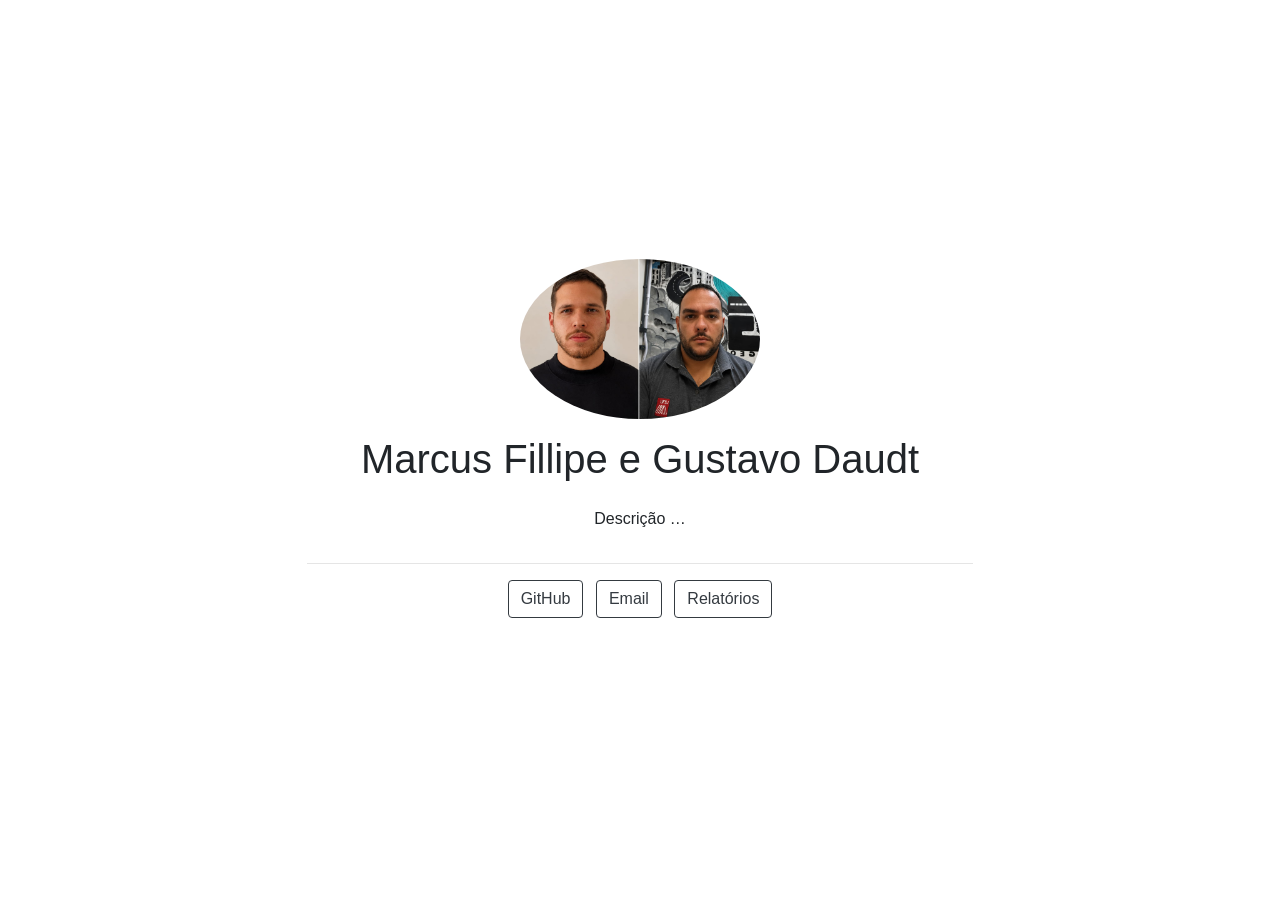
==== commit 615bab6d: "foto" ====
--- a/index.html
+++ b/index.html
@@ -34,7 +34,7 @@
     <div class="container min-vh-100">
       <div class="row min-vh-100 justify-content-center align-items-center">
         <div class="col-12 text-center">
-          <img role="img" src="[data-uri]" style="height:10rem" class="rounded-circle">
+          <img role="img" src="[data-uri]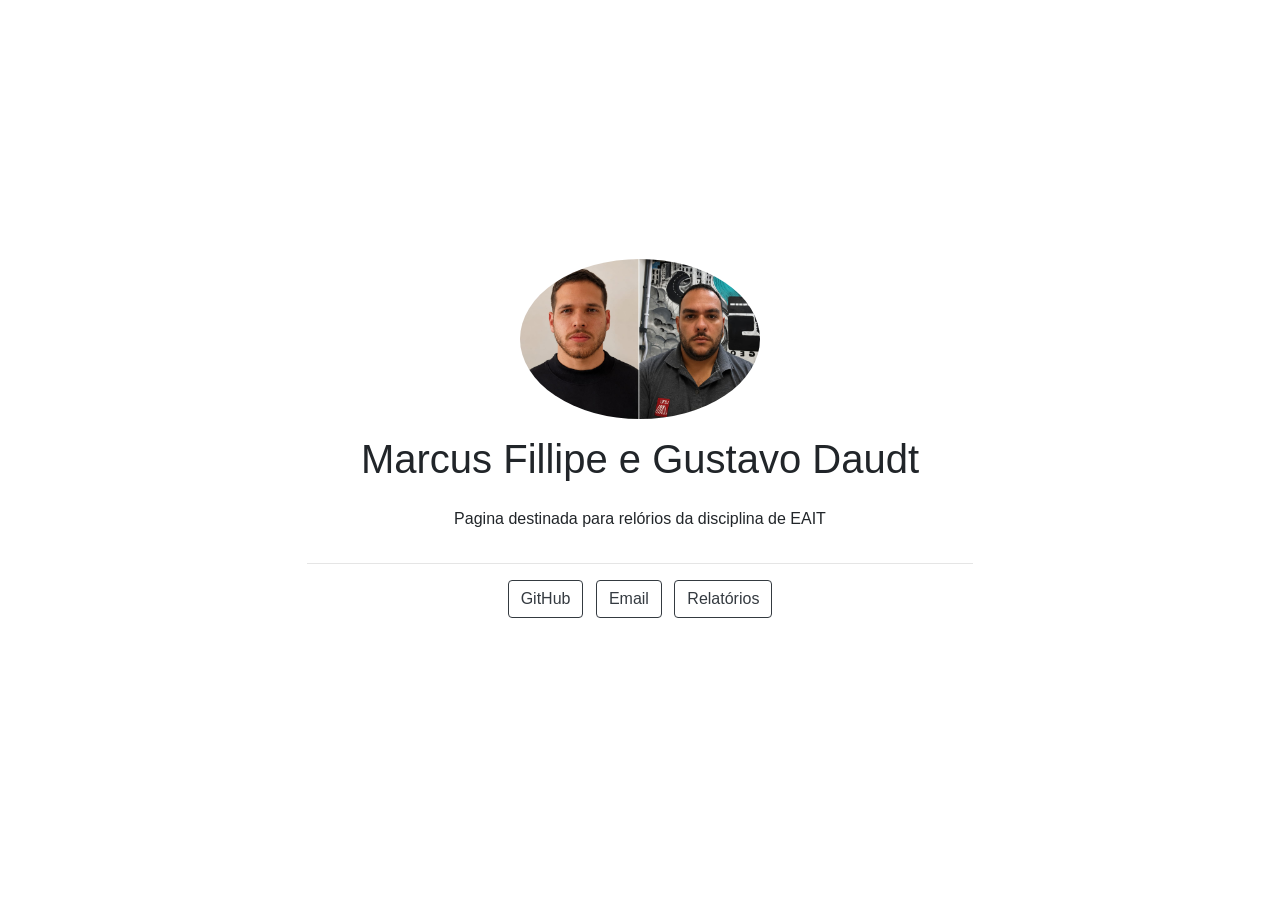
==== commit ebf64cfe: "01" ====
--- a/index.html
+++ b/index.html
@@ -40,10 +40,12 @@
           </div>
           <div class="row justify-content-center align-items-center">
             <div class="col-6 mt-3 text-center d-none d-sm-block">
-              <p>Descrição …</p>
+              <p>Pagina destinada para relórios da disciplina de
+              EAIT</p>
             </div>
             <div class="col-11 mt-3 text-center d-block d-sm-none">
-              <p>Descrição …</p>
+              <p>Pagina destinada para relórios da disciplina de
+              EAIT</p>
             </div>
           </div>
 
@@ -60,7 +62,7 @@
                   </a>
                 </li>
                                 <li class="list-inline-item">
-                  <a href="mailto:mfillipecivil@gmail.com">
+                  <a href="mailto:" mfillipecivil@gmail.com : gustavodaudt13@aluno.ufsj.edu.br>
                     <button type="button" class="btn btn-outline-dark mb-2">
                       Email
                     </button>
@@ -85,7 +87,7 @@
                     GitHub
                   </button>
                 </a>
-                                <a href="mailto:mfillipecivil@gmail.com">
+                                <a href="mailto:" mfillipecivil@gmail.com : gustavodaudt13@aluno.ufsj.edu.br>
                   <button type="button" class="list-group-item list-group-item-action my-1 rounded">
                     Email
                   </button>
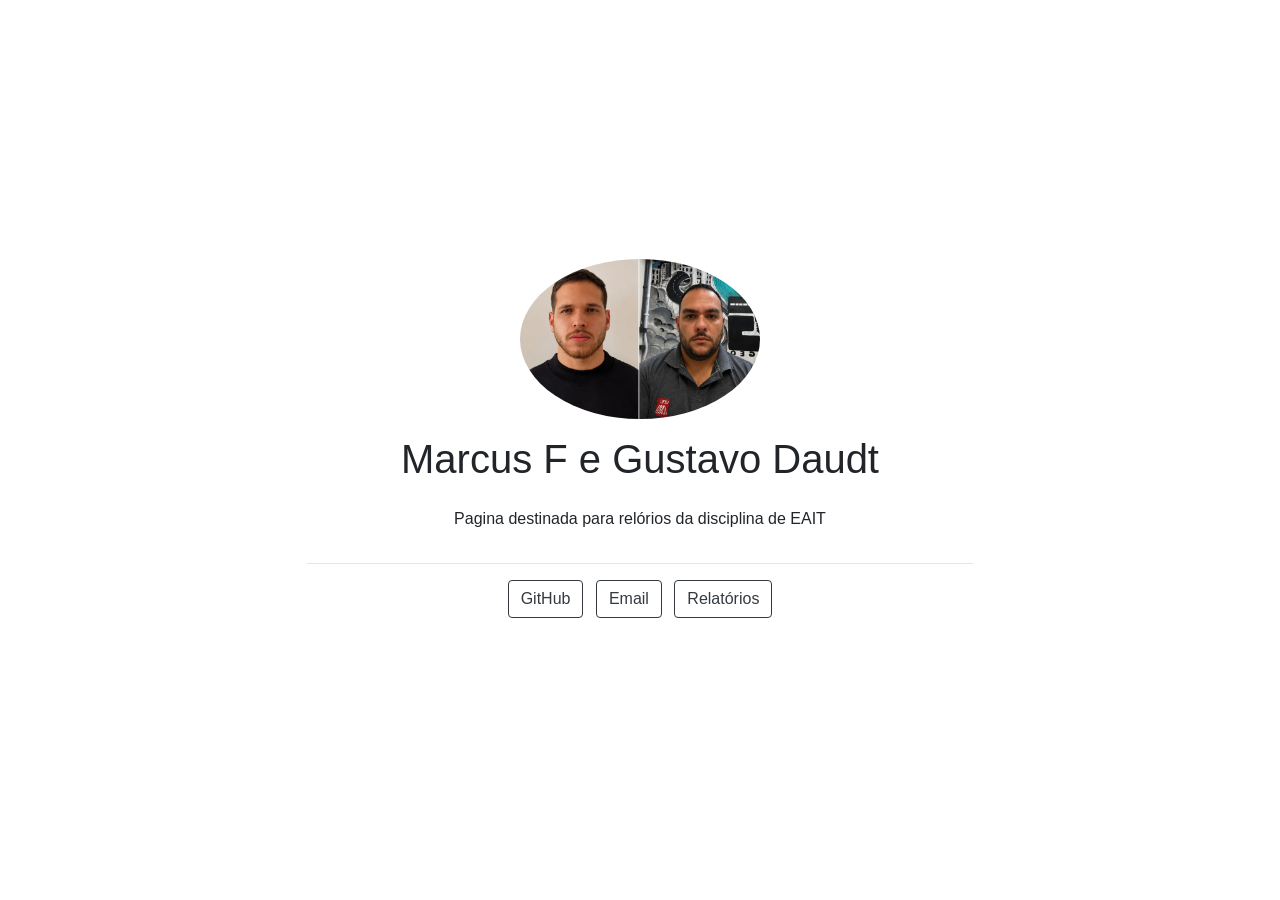
==== commit f8335d4e: "00" ====
--- a/index.html
+++ b/index.html
@@ -9,7 +9,7 @@
     <style type="text/css">:root{--blue:#007bff;--indigo:#6610f2;--purple:#6f42c1;--pink:#e83e8c;--red:#dc3545;--orange:#fd7e14;--yellow:#ffc107;--green:#28a745;--teal:#20c997;--cyan:#17a2b8;--white:#fff;--gray:#6c757d;--gray-dark:#343a40;--primary:#007bff;--secondary:#6c757d;--success:#28a745;--info:#17a2b8;--warning:#ffc107;--danger:#dc3545;--light:#f8f9fa;--dark:#343a40;--breakpoint-xs:0;--breakpoint-sm:576px;--breakpoint-md:768px;--breakpoint-lg:992px;--breakpoint-xl:1200px;--font-family-sans-serif:-apple-system,BlinkMacSystemFont,"Segoe UI",Roboto,"Helvetica Neue",Arial,"Noto Sans",sans-serif,"Apple Color Emoji","Segoe UI Emoji","Segoe UI Symbol","Noto Color Emoji";--font-family-monospace:SFMono-Regular,Menlo,Monaco,Consolas,"Liberation Mono","Courier New",monospace}*,::after,::before{box-sizing:border-box}html{font-family:sans-serif;line-height:1.15;-webkit-text-size-adjust:100%;-webkit-tap-highlight-color:transparent}article,aside,figcaption,figure,footer,header,hgroup,main,nav,section{display:block}body{margin:0;font-family:-apple-system,BlinkMacSystemFont,"Segoe UI",Roboto,"Helvetica Neue",Arial,"Noto Sans",sans-serif,"Apple Color Emoji","Segoe UI Emoji","Segoe UI Symbol","Noto Color Emoji";font-size:1rem;font-weight:400;line-height:1.5;color:#212529;text-align:left;background-color:#fff}[tabindex="-1"]:focus:not(:focus-visible){outline:0!important}hr{box-sizing:content-box;height:0;overflow:visible}h1,h2,h3,h4,h5,h6{margin-top:0;margin-bottom:.5rem}p{margin-top:0;margin-bottom:1rem}abbr[data-original-title],abbr[title]{text-decoration:underline;-webkit-text-decoration:underline dotted;text-decoration:underline dotted;cursor:help;border-bottom:0;-webkit-text-decoration-skip-ink:none;text-decoration-skip-ink:none}address{margin-bottom:1rem;font-style:normal;line-height:inherit}dl,ol,ul{margin-top:0;margin-bottom:1rem}ol ol,ol ul,ul ol,ul ul{margin-bottom:0}dt{font-weight:700}dd{margin-bottom:.5rem;margin-left:0}blockquote{margin:0 0 1rem}b,strong{font-weight:bolder}small{font-size:80%}sub,sup{position:relative;font-size:75%;line-height:0;vertical-align:baseline}sub{bottom:-.25em}sup{top:-.5em}a{color:#007bff;text-decoration:none;background-color:transparent}a:hover{color:#0056b3;text-decoration:underline}a:not([href]){color:inherit;text-decoration:none}a:not([href]):hover{color:inherit;text-decoration:none}code,kbd,pre,samp{font-family:SFMono-Regular,Menlo,Monaco,Consolas,"Liberation Mono","Courier New",monospace;font-size:1em}pre{margin-top:0;margin-bottom:1rem;overflow:auto;-ms-overflow-style:scrollbar}figure{margin:0 0 1rem}img{vertical-align:middle;border-style:none}svg{overflow:hidden;vertical-align:middle}table{border-collapse:collapse}caption{padding-top:.75rem;padding-bottom:.75rem;color:#6c757d;text-align:left;caption-side:bottom}th{text-align:inherit}label{display:inline-block;margin-bottom:.5rem}button{border-radius:0}button:focus{outline:1px dotted;outline:5px auto -webkit-focus-ring-color}button,input,optgroup,select,textarea{margin:0;font-family:inherit;font-size:inherit;line-height:inherit}button,input{overflow:visible}button,select{text-transform:none}[role=button]{cursor:pointer}select{word-wrap:normal}[type=button],[type=reset],[type=submit],button{-webkit-appearance:button}[type=button]:not(:disabled),[type=reset]:not(:disabled),[type=submit]:not(:disabled),button:not(:disabled){cursor:pointer}[type=button]::-moz-focus-inner,[type=reset]::-moz-focus-inner,[type=submit]::-moz-focus-inner,button::-moz-focus-inner{padding:0;border-style:none}input[type=checkbox],input[type=radio]{box-sizing:border-box;padding:0}textarea{overflow:auto;resize:vertical}fieldset{min-width:0;padding:0;margin:0;border:0}legend{display:block;width:100%;max-width:100%;padding:0;margin-bottom:.5rem;font-size:1.5rem;line-height:inherit;color:inherit;white-space:normal}progress{vertical-align:baseline}[type=number]::-webkit-inner-spin-button,[type=number]::-webkit-outer-spin-button{height:auto}[type=search]{outline-offset:-2px;-webkit-appearance:none}[type=search]::-webkit-search-decoration{-webkit-appearance:none}::-webkit-file-upload-button{font:inherit;-webkit-appearance:button}output{display:inline-block}summary{display:list-item;cursor:pointer}template{display:none}[hidden]{display:none!important}.h1,.h2,.h3,.h4,.h5,.h6,h1,h2,h3,h4,h5,h6{margin-bottom:.5rem;font-weight:500;line-height:1.2}.h1,h1{font-size:2.5rem}.h2,h2{font-size:2rem}.h3,h3{font-size:1.75rem}.h4,h4{font-size:1.5rem}.h5,h5{font-size:1.25rem}.h6,h6{font-size:1rem}.lead{font-size:1.25rem;font-weight:300}.display-1{font-size:6rem;font-weight:300;line-height:1.2}.display-2{font-size:5.5rem;font-weight:300;line-height:1.2}.display-3{font-size:4.5rem;font-weight:300;line-height:1.2}.display-4{font-size:3.5rem;font-weight:300;line-height:1.2}hr{margin-top:1rem;margin-bottom:1rem;border:0;border-top:1px solid rgba(0,0,0,.1)}.small,small{font-size:80%;font-weight:400}.mark,mark{padding:.2em;background-color:#fcf8e3}.list-unstyled{padding-left:0;list-style:none}.list-inline{padding-left:0;list-style:none}.list-inline-item{display:inline-block}.list-inline-item:not(:last-child){margin-right:.5rem}.initialism{font-size:90%;text-transform:uppercase}.blockquote{margin-bottom:1rem;font-size:1.25rem}.blockquote-footer{display:block;font-size:80%;color:#6c757d}.blockquote-footer::before{content:"\2014\00A0"}.img-fluid{max-width:100%;height:auto}.img-thumbnail{padding:.25rem;background-color:#fff;border:1px solid #dee2e6;border-radius:.25rem;max-width:100%;height:auto}.figure{display:inline-block}.figure-img{margin-bottom:.5rem;line-height:1}.figure-caption{font-size:90%;color:#6c757d}code{font-size:87.5%;color:#e83e8c;word-wrap:break-word}a>code{color:inherit}kbd{padding:.2rem .4rem;font-size:87.5%;color:#fff;background-color:#212529;border-radius:.2rem}kbd kbd{padding:0;font-size:100%;font-weight:700}pre{display:block;font-size:87.5%;color:#212529}pre code{font-size:inherit;color:inherit;word-break:normal}.pre-scrollable{max-height:340px;overflow-y:scroll}.container{width:100%;padding-right:15px;padding-left:15px;margin-right:auto;margin-left:auto}@media (min-width:576px){.container{max-width:540px}}@media (min-width:768px){.container{max-width:720px}}@media (min-width:992px){.container{max-width:960px}}@media (min-width:1200px){.container{max-width:1140px}}.container-fluid,.container-lg,.container-md,.container-sm,.container-xl{width:100%;padding-right:15px;padding-left:15px;margin-right:auto;margin-left:auto}@media (min-width:576px){.container,.container-sm{max-width:540px}}@media (min-width:768px){.container,.container-md,.container-sm{max-width:720px}}@media (min-width:992px){.container,.container-lg,.container-md,.container-sm{max-width:960px}}@media (min-width:1200px){.container,.container-lg,.container-md,.container-sm,.container-xl{max-width:1140px}}.row{display:-ms-flexbox;display:flex;-ms-flex-wrap:wrap;flex-wrap:wrap;margin-right:-15px;margin-left:-15px}.no-gutters{margin-right:0;margin-left:0}.no-gutters>.col,.no-gutters>[class*=col-]{padding-right:0;padding-left:0}.col,.col-1,.col-10,.col-11,.col-12,.col-2,.col-3,.col-4,.col-5,.col-6,.col-7,.col-8,.col-9,.col-auto,.col-lg,.col-lg-1,.col-lg-10,.col-lg-11,.col-lg-12,.col-lg-2,.col-lg-3,.col-lg-4,.col-lg-5,.col-lg-6,.col-lg-7,.col-lg-8,.col-lg-9,.col-lg-auto,.col-md,.col-md-1,.col-md-10,.col-md-11,.col-md-12,.col-md-2,.col-md-3,.col-md-4,.col-md-5,.col-md-6,.col-md-7,.col-md-8,.col-md-9,.col-md-auto,.col-sm,.col-sm-1,.col-sm-10,.col-sm-11,.col-sm-12,.col-sm-2,.col-sm-3,.col-sm-4,.col-sm-5,.col-sm-6,.col-sm-7,.col-sm-8,.col-sm-9,.col-sm-auto,.col-xl,.col-xl-1,.col-xl-10,.col-xl-11,.col-xl-12,.col-xl-2,.col-xl-3,.col-xl-4,.col-xl-5,.col-xl-6,.col-xl-7,.col-xl-8,.col-xl-9,.col-xl-auto{position:relative;width:100%;padding-right:15px;padding-left:15px}.col{-ms-flex-preferred-size:0;flex-basis:0;-ms-flex-positive:1;flex-grow:1;min-width:0;max-width:100%}.row-cols-1>*{-ms-flex:0 0 100%;flex:0 0 100%;max-width:100%}.row-cols-2>*{-ms-flex:0 0 50%;flex:0 0 50%;max-width:50%}.row-cols-3>*{-ms-flex:0 0 33.333333%;flex:0 0 33.333333%;max-width:33.333333%}.row-cols-4>*{-ms-flex:0 0 25%;flex:0 0 25%;max-width:25%}.row-cols-5>*{-ms-flex:0 0 20%;flex:0 0 20%;max-width:20%}.row-cols-6>*{-ms-flex:0 0 16.666667%;flex:0 0 16.666667%;max-width:16.666667%}.col-auto{-ms-flex:0 0 auto;flex:0 0 auto;width:auto;max-width:100%}.col-1{-ms-flex:0 0 8.333333%;flex:0 0 8.333333%;max-width:8.333333%}.col-2{-ms-flex:0 0 16.666667%;flex:0 0 16.666667%;max-width:16.666667%}.col-3{-ms-flex:0 0 25%;flex:0 0 25%;max-width:25%}.col-4{-ms-flex:0 0 33.333333%;flex:0 0 33.333333%;max-width:33.333333%}.col-5{-ms-flex:0 0 41.666667%;flex:0 0 41.666667%;max-width:41.666667%}.col-6{-ms-flex:0 0 50%;flex:0 0 50%;max-width:50%}.col-7{-ms-flex:0 0 58.333333%;flex:0 0 58.333333%;max-width:58.333333%}.col-8{-ms-flex:0 0 66.666667%;flex:0 0 66.666667%;max-width:66.666667%}.col-9{-ms-flex:0 0 75%;flex:0 0 75%;max-width:75%}.col-10{-ms-flex:0 0 83.333333%;flex:0 0 83.333333%;max-width:83.333333%}.col-11{-ms-flex:0 0 91.666667%;flex:0 0 91.666667%;max-width:91.666667%}.col-12{-ms-flex:0 0 100%;flex:0 0 100%;max-width:100%}.order-first{-ms-flex-order:-1;order:-1}.order-last{-ms-flex-order:13;order:13}.order-0{-ms-flex-order:0;order:0}.order-1{-ms-flex-order:1;order:1}.order-2{-ms-flex-order:2;order:2}.order-3{-ms-flex-order:3;order:3}.order-4{-ms-flex-order:4;order:4}.order-5{-ms-flex-order:5;order:5}.order-6{-ms-flex-order:6;order:6}.order-7{-ms-flex-order:7;order:7}.order-8{-ms-flex-order:8;order:8}.order-9{-ms-flex-order:9;order:9}.order-10{-ms-flex-order:10;order:10}.order-11{-ms-flex-order:11;order:11}.order-12{-ms-flex-order:12;order:12}.offset-1{margin-left:8.333333%}.offset-2{margin-left:16.666667%}.offset-3{margin-left:25%}.offset-4{margin-left:33.333333%}.offset-5{margin-left:41.666667%}.offset-6{margin-left:50%}.offset-7{margin-left:58.333333%}.offset-8{margin-left:66.666667%}.offset-9{margin-left:75%}.offset-10{margin-left:83.333333%}.offset-11{margin-left:91.666667%}@media (min-width:576px){.col-sm{-ms-flex-preferred-size:0;flex-basis:0;-ms-flex-positive:1;flex-grow:1;min-width:0;max-width:100%}.row-cols-sm-1>*{-ms-flex:0 0 100%;flex:0 0 100%;max-width:100%}.row-cols-sm-2>*{-ms-flex:0 0 50%;flex:0 0 50%;max-width:50%}.row-cols-sm-3>*{-ms-flex:0 0 33.333333%;flex:0 0 33.333333%;max-width:33.333333%}.row-cols-sm-4>*{-ms-flex:0 0 25%;flex:0 0 25%;max-width:25%}.row-cols-sm-5>*{-ms-flex:0 0 20%;flex:0 0 20%;max-width:20%}.row-cols-sm-6>*{-ms-flex:0 0 16.666667%;flex:0 0 16.666667%;max-width:16.666667%}.col-sm-auto{-ms-flex:0 0 auto;flex:0 0 auto;width:auto;max-width:100%}.col-sm-1{-ms-flex:0 0 8.333333%;flex:0 0 8.333333%;max-width:8.333333%}.col-sm-2{-ms-flex:0 0 16.666667%;flex:0 0 16.666667%;max-width:16.666667%}.col-sm-3{-ms-flex:0 0 25%;flex:0 0 25%;max-width:25%}.col-sm-4{-ms-flex:0 0 33.333333%;flex:0 0 33.333333%;max-width:33.333333%}.col-sm-5{-ms-flex:0 0 41.666667%;flex:0 0 41.666667%;max-width:41.666667%}.col-sm-6{-ms-flex:0 0 50%;flex:0 0 50%;max-width:50%}.col-sm-7{-ms-flex:0 0 58.333333%;flex:0 0 58.333333%;max-width:58.333333%}.col-sm-8{-ms-flex:0 0 66.666667%;flex:0 0 66.666667%;max-width:66.666667%}.col-sm-9{-ms-flex:0 0 75%;flex:0 0 75%;max-width:75%}.col-sm-10{-ms-flex:0 0 83.333333%;flex:0 0 83.333333%;max-width:83.333333%}.col-sm-11{-ms-flex:0 0 91.666667%;flex:0 0 91.666667%;max-width:91.666667%}.col-sm-12{-ms-flex:0 0 100%;flex:0 0 100%;max-width:100%}.order-sm-first{-ms-flex-order:-1;order:-1}.order-sm-last{-ms-flex-order:13;order:13}.order-sm-0{-ms-flex-order:0;order:0}.order-sm-1{-ms-flex-order:1;order:1}.order-sm-2{-ms-flex-order:2;order:2}.order-sm-3{-ms-flex-order:3;order:3}.order-sm-4{-ms-flex-order:4;order:4}.order-sm-5{-ms-flex-order:5;order:5}.order-sm-6{-ms-flex-order:6;order:6}.order-sm-7{-ms-flex-order:7;order:7}.order-sm-8{-ms-flex-order:8;order:8}.order-sm-9{-ms-flex-order:9;order:9}.order-sm-10{-ms-flex-order:10;order:10}.order-sm-11{-ms-flex-order:11;order:11}.order-sm-12{-ms-flex-order:12;order:12}.offset-sm-0{margin-left:0}.offset-sm-1{margin-left:8.333333%}.offset-sm-2{margin-left:16.666667%}.offset-sm-3{margin-left:25%}.offset-sm-4{margin-left:33.333333%}.offset-sm-5{margin-left:41.666667%}.offset-sm-6{margin-left:50%}.offset-sm-7{margin-left:58.333333%}.offset-sm-8{margin-left:66.666667%}.offset-sm-9{margin-left:75%}.offset-sm-10{margin-left:83.333333%}.offset-sm-11{margin-left:91.666667%}}@media (min-width:768px){.col-md{-ms-flex-preferred-size:0;flex-basis:0;-ms-flex-positive:1;flex-grow:1;min-width:0;max-width:100%}.row-cols-md-1>*{-ms-flex:0 0 100%;flex:0 0 100%;max-width:100%}.row-cols-md-2>*{-ms-flex:0 0 50%;flex:0 0 50%;max-width:50%}.row-cols-md-3>*{-ms-flex:0 0 33.333333%;flex:0 0 33.333333%;max-width:33.333333%}.row-cols-md-4>*{-ms-flex:0 0 25%;flex:0 0 25%;max-width:25%}.row-cols-md-5>*{-ms-flex:0 0 20%;flex:0 0 20%;max-width:20%}.row-cols-md-6>*{-ms-flex:0 0 16.666667%;flex:0 0 16.666667%;max-width:16.666667%}.col-md-auto{-ms-flex:0 0 auto;flex:0 0 auto;width:auto;max-width:100%}.col-md-1{-ms-flex:0 0 8.333333%;flex:0 0 8.333333%;max-width:8.333333%}.col-md-2{-ms-flex:0 0 16.666667%;flex:0 0 16.666667%;max-width:16.666667%}.col-md-3{-ms-flex:0 0 25%;flex:0 0 25%;max-width:25%}.col-md-4{-ms-flex:0 0 33.333333%;flex:0 0 33.333333%;max-width:33.333333%}.col-md-5{-ms-flex:0 0 41.666667%;flex:0 0 41.666667%;max-width:41.666667%}.col-md-6{-ms-flex:0 0 50%;flex:0 0 50%;max-width:50%}.col-md-7{-ms-flex:0 0 58.333333%;flex:0 0 58.333333%;max-width:58.333333%}.col-md-8{-ms-flex:0 0 66.666667%;flex:0 0 66.666667%;max-width:66.666667%}.col-md-9{-ms-flex:0 0 75%;flex:0 0 75%;max-width:75%}.col-md-10{-ms-flex:0 0 83.333333%;flex:0 0 83.333333%;max-width:83.333333%}.col-md-11{-ms-flex:0 0 91.666667%;flex:0 0 91.666667%;max-width:91.666667%}.col-md-12{-ms-flex:0 0 100%;flex:0 0 100%;max-width:100%}.order-md-first{-ms-flex-order:-1;order:-1}.order-md-last{-ms-flex-order:13;order:13}.order-md-0{-ms-flex-order:0;order:0}.order-md-1{-ms-flex-order:1;order:1}.order-md-2{-ms-flex-order:2;order:2}.order-md-3{-ms-flex-order:3;order:3}.order-md-4{-ms-flex-order:4;order:4}.order-md-5{-ms-flex-order:5;order:5}.order-md-6{-ms-flex-order:6;order:6}.order-md-7{-ms-flex-order:7;order:7}.order-md-8{-ms-flex-order:8;order:8}.order-md-9{-ms-flex-order:9;order:9}.order-md-10{-ms-flex-order:10;order:10}.order-md-11{-ms-flex-order:11;order:11}.order-md-12{-ms-flex-order:12;order:12}.offset-md-0{margin-left:0}.offset-md-1{margin-left:8.333333%}.offset-md-2{margin-left:16.666667%}.offset-md-3{margin-left:25%}.offset-md-4{margin-left:33.333333%}.offset-md-5{margin-left:41.666667%}.offset-md-6{margin-left:50%}.offset-md-7{margin-left:58.333333%}.offset-md-8{margin-left:66.666667%}.offset-md-9{margin-left:75%}.offset-md-10{margin-left:83.333333%}.offset-md-11{margin-left:91.666667%}}@media (min-width:992px){.col-lg{-ms-flex-preferred-size:0;flex-basis:0;-ms-flex-positive:1;flex-grow:1;min-width:0;max-width:100%}.row-cols-lg-1>*{-ms-flex:0 0 100%;flex:0 0 100%;max-width:100%}.row-cols-lg-2>*{-ms-flex:0 0 50%;flex:0 0 50%;max-width:50%}.row-cols-lg-3>*{-ms-flex:0 0 33.333333%;flex:0 0 33.333333%;max-width:33.333333%}.row-cols-lg-4>*{-ms-flex:0 0 25%;flex:0 0 25%;max-width:25%}.row-cols-lg-5>*{-ms-flex:0 0 20%;flex:0 0 20%;max-width:20%}.row-cols-lg-6>*{-ms-flex:0 0 16.666667%;flex:0 0 16.666667%;max-width:16.666667%}.col-lg-auto{-ms-flex:0 0 auto;flex:0 0 auto;width:auto;max-width:100%}.col-lg-1{-ms-flex:0 0 8.333333%;flex:0 0 8.333333%;max-width:8.333333%}.col-lg-2{-ms-flex:0 0 16.666667%;flex:0 0 16.666667%;max-width:16.666667%}.col-lg-3{-ms-flex:0 0 25%;flex:0 0 25%;max-width:25%}.col-lg-4{-ms-flex:0 0 33.333333%;flex:0 0 33.333333%;max-width:33.333333%}.col-lg-5{-ms-flex:0 0 41.666667%;flex:0 0 41.666667%;max-width:41.666667%}.col-lg-6{-ms-flex:0 0 50%;flex:0 0 50%;max-width:50%}.col-lg-7{-ms-flex:0 0 58.333333%;flex:0 0 58.333333%;max-width:58.333333%}.col-lg-8{-ms-flex:0 0 66.666667%;flex:0 0 66.666667%;max-width:66.666667%}.col-lg-9{-ms-flex:0 0 75%;flex:0 0 75%;max-width:75%}.col-lg-10{-ms-flex:0 0 83.333333%;flex:0 0 83.333333%;max-width:83.333333%}.col-lg-11{-ms-flex:0 0 91.666667%;flex:0 0 91.666667%;max-width:91.666667%}.col-lg-12{-ms-flex:0 0 100%;flex:0 0 100%;max-width:100%}.order-lg-first{-ms-flex-order:-1;order:-1}.order-lg-last{-ms-flex-order:13;order:13}.order-lg-0{-ms-flex-order:0;order:0}.order-lg-1{-ms-flex-order:1;order:1}.order-lg-2{-ms-flex-order:2;order:2}.order-lg-3{-ms-flex-order:3;order:3}.order-lg-4{-ms-flex-order:4;order:4}.order-lg-5{-ms-flex-order:5;order:5}.order-lg-6{-ms-flex-order:6;order:6}.order-lg-7{-ms-flex-order:7;order:7}.order-lg-8{-ms-flex-order:8;order:8}.order-lg-9{-ms-flex-order:9;order:9}.order-lg-10{-ms-flex-order:10;order:10}.order-lg-11{-ms-flex-order:11;order:11}.order-lg-12{-ms-flex-order:12;order:12}.offset-lg-0{margin-left:0}.offset-lg-1{margin-left:8.333333%}.offset-lg-2{margin-left:16.666667%}.offset-lg-3{margin-left:25%}.offset-lg-4{margin-left:33.333333%}.offset-lg-5{margin-left:41.666667%}.offset-lg-6{margin-left:50%}.offset-lg-7{margin-left:58.333333%}.offset-lg-8{margin-left:66.666667%}.offset-lg-9{margin-left:75%}.offset-lg-10{margin-left:83.333333%}.offset-lg-11{margin-left:91.666667%}}@media (min-width:1200px){.col-xl{-ms-flex-preferred-size:0;flex-basis:0;-ms-flex-positive:1;flex-grow:1;min-width:0;max-width:100%}.row-cols-xl-1>*{-ms-flex:0 0 100%;flex:0 0 100%;max-width:100%}.row-cols-xl-2>*{-ms-flex:0 0 50%;flex:0 0 50%;max-width:50%}.row-cols-xl-3>*{-ms-flex:0 0 33.333333%;flex:0 0 33.333333%;max-width:33.333333%}.row-cols-xl-4>*{-ms-flex:0 0 25%;flex:0 0 25%;max-width:25%}.row-cols-xl-5>*{-ms-flex:0 0 20%;flex:0 0 20%;max-width:20%}.row-cols-xl-6>*{-ms-flex:0 0 16.666667%;flex:0 0 16.666667%;max-width:16.666667%}.col-xl-auto{-ms-flex:0 0 auto;flex:0 0 auto;width:auto;max-width:100%}.col-xl-1{-ms-flex:0 0 8.333333%;flex:0 0 8.333333%;max-width:8.333333%}.col-xl-2{-ms-flex:0 0 16.666667%;flex:0 0 16.666667%;max-width:16.666667%}.col-xl-3{-ms-flex:0 0 25%;flex:0 0 25%;max-width:25%}.col-xl-4{-ms-flex:0 0 33.333333%;flex:0 0 33.333333%;max-width:33.333333%}.col-xl-5{-ms-flex:0 0 41.666667%;flex:0 0 41.666667%;max-width:41.666667%}.col-xl-6{-ms-flex:0 0 50%;flex:0 0 50%;max-width:50%}.col-xl-7{-ms-flex:0 0 58.333333%;flex:0 0 58.333333%;max-width:58.333333%}.col-xl-8{-ms-flex:0 0 66.666667%;flex:0 0 66.666667%;max-width:66.666667%}.col-xl-9{-ms-flex:0 0 75%;flex:0 0 75%;max-width:75%}.col-xl-10{-ms-flex:0 0 83.333333%;flex:0 0 83.333333%;max-width:83.333333%}.col-xl-11{-ms-flex:0 0 91.666667%;flex:0 0 91.666667%;max-width:91.666667%}.col-xl-12{-ms-flex:0 0 100%;flex:0 0 100%;max-width:100%}.order-xl-first{-ms-flex-order:-1;order:-1}.order-xl-last{-ms-flex-order:13;order:13}.order-xl-0{-ms-flex-order:0;order:0}.order-xl-1{-ms-flex-order:1;order:1}.order-xl-2{-ms-flex-order:2;order:2}.order-xl-3{-ms-flex-order:3;order:3}.order-xl-4{-ms-flex-order:4;order:4}.order-xl-5{-ms-flex-order:5;order:5}.order-xl-6{-ms-flex-order:6;order:6}.order-xl-7{-ms-flex-order:7;order:7}.order-xl-8{-ms-flex-order:8;order:8}.order-xl-9{-ms-flex-order:9;order:9}.order-xl-10{-ms-flex-order:10;order:10}.order-xl-11{-ms-flex-order:11;order:11}.order-xl-12{-ms-flex-order:12;order:12}.offset-xl-0{margin-left:0}.offset-xl-1{margin-left:8.333333%}.offset-xl-2{margin-left:16.666667%}.offset-xl-3{margin-left:25%}.offset-xl-4{margin-left:33.333333%}.offset-xl-5{margin-left:41.666667%}.offset-xl-6{margin-left:50%}.offset-xl-7{margin-left:58.333333%}.offset-xl-8{margin-left:66.666667%}.offset-xl-9{margin-left:75%}.offset-xl-10{margin-left:83.333333%}.offset-xl-11{margin-left:91.666667%}}.table{width:100%;margin-bottom:1rem;color:#212529}.table td,.table th{padding:.75rem;vertical-align:top;border-top:1px solid #dee2e6}.table thead th{vertical-align:bottom;border-bottom:2px solid #dee2e6}.table tbody+tbody{border-top:2px solid #dee2e6}.table-sm td,.table-sm th{padding:.3rem}.table-bordered{border:1px solid #dee2e6}.table-bordered td,.table-bordered th{border:1px solid #dee2e6}.table-bordered thead td,.table-bordered thead th{border-bottom-width:2px}.table-borderless tbody+tbody,.table-borderless td,.table-borderless th,.table-borderless thead th{border:0}.table-striped tbody tr:nth-of-type(odd){background-color:rgba(0,0,0,.05)}.table-hover tbody tr:hover{color:#212529;background-color:rgba(0,0,0,.075)}.table-primary,.table-primary>td,.table-primary>th{background-color:#b8daff}.table-primary tbody+tbody,.table-primary td,.table-primary th,.table-primary thead th{border-color:#7abaff}.table-hover .table-primary:hover{background-color:#9fcdff}.table-hover .table-primary:hover>td,.table-hover .table-primary:hover>th{background-color:#9fcdff}.table-secondary,.table-secondary>td,.table-secondary>th{background-color:#d6d8db}.table-secondary tbody+tbody,.table-secondary td,.table-secondary th,.table-secondary thead th{border-color:#b3b7bb}.table-hover .table-secondary:hover{background-color:#c8cbcf}.table-hover .table-secondary:hover>td,.table-hover .table-secondary:hover>th{background-color:#c8cbcf}.table-success,.table-success>td,.table-success>th{background-color:#c3e6cb}.table-success tbody+tbody,.table-success td,.table-success th,.table-success thead th{border-color:#8fd19e}.table-hover .table-success:hover{background-color:#b1dfbb}.table-hover .table-success:hover>td,.table-hover .table-success:hover>th{background-color:#b1dfbb}.table-info,.table-info>td,.table-info>th{background-color:#bee5eb}.table-info tbody+tbody,.table-info td,.table-info th,.table-info thead th{border-color:#86cfda}.table-hover .table-info:hover{background-color:#abdde5}.table-hover .table-info:hover>td,.table-hover .table-info:hover>th{background-color:#abdde5}.table-warning,.table-warning>td,.table-warning>th{background-color:#ffeeba}.table-warning tbody+tbody,.table-warning td,.table-warning th,.table-warning thead th{border-color:#ffdf7e}.table-hover .table-warning:hover{background-color:#ffe8a1}.table-hover .table-warning:hover>td,.table-hover .table-warning:hover>th{background-color:#ffe8a1}.table-danger,.table-danger>td,.table-danger>th{background-color:#f5c6cb}.table-danger tbody+tbody,.table-danger td,.table-danger th,.table-danger thead th{border-color:#ed969e}.table-hover .table-danger:hover{background-color:#f1b0b7}.table-hover .table-danger:hover>td,.table-hover .table-danger:hover>th{background-color:#f1b0b7}.table-light,.table-light>td,.table-light>th{background-color:#fdfdfe}.table-light tbody+tbody,.table-light td,.table-light th,.table-light thead th{border-color:#fbfcfc}.table-hover .table-light:hover{background-color:#ececf6}.table-hover .table-light:hover>td,.table-hover .table-light:hover>th{background-color:#ececf6}.table-dark,.table-dark>td,.table-dark>th{background-color:#c6c8ca}.table-dark tbody+tbody,.table-dark td,.table-dark th,.table-dark thead th{border-color:#95999c}.table-hover .table-dark:hover{background-color:#b9bbbe}.table-hover .table-dark:hover>td,.table-hover .table-dark:hover>th{background-color:#b9bbbe}.table-active,.table-active>td,.table-active>th{background-color:rgba(0,0,0,.075)}.table-hover .table-active:hover{background-color:rgba(0,0,0,.075)}.table-hover .table-active:hover>td,.table-hover .table-active:hover>th{background-color:rgba(0,0,0,.075)}.table .thead-dark th{color:#fff;background-color:#343a40;border-color:#454d55}.table .thead-light th{color:#495057;background-color:#e9ecef;border-color:#dee2e6}.table-dark{color:#fff;background-color:#343a40}.table-dark td,.table-dark th,.table-dark thead th{border-color:#454d55}.table-dark.table-bordered{border:0}.table-dark.table-striped tbody tr:nth-of-type(odd){background-color:rgba(255,255,255,.05)}.table-dark.table-hover tbody tr:hover{color:#fff;background-color:rgba(255,255,255,.075)}@media (max-width:575.98px){.table-responsive-sm{display:block;width:100%;overflow-x:auto;-webkit-overflow-scrolling:touch}.table-responsive-sm>.table-bordered{border:0}}@media (max-width:767.98px){.table-responsive-md{display:block;width:100%;overflow-x:auto;-webkit-overflow-scrolling:touch}.table-responsive-md>.table-bordered{border:0}}@media (max-width:991.98px){.table-responsive-lg{display:block;width:100%;overflow-x:auto;-webkit-overflow-scrolling:touch}.table-responsive-lg>.table-bordered{border:0}}@media (max-width:1199.98px){.table-responsive-xl{display:block;width:100%;overflow-x:auto;-webkit-overflow-scrolling:touch}.table-responsive-xl>.table-bordered{border:0}}.table-responsive{display:block;width:100%;overflow-x:auto;-webkit-overflow-scrolling:touch}.table-responsive>.table-bordered{border:0}.form-control{display:block;width:100%;height:calc(1.5em + .75rem + 2px);padding:.375rem .75rem;font-size:1rem;font-weight:400;line-height:1.5;color:#495057;background-color:#fff;background-clip:padding-box;border:1px solid #ced4da;border-radius:.25rem;transition:border-color .15s ease-in-out,box-shadow .15s ease-in-out}@media (prefers-reduced-motion:reduce){.form-control{transition:none}}.form-control::-ms-expand{background-color:transparent;border:0}.form-control:-moz-focusring{color:transparent;text-shadow:0 0 0 #495057}.form-control:focus{color:#495057;background-color:#fff;border-color:#80bdff;outline:0;box-shadow:0 0 0 .2rem rgba(0,123,255,.25)}.form-control::-webkit-input-placeholder{color:#6c757d;opacity:1}.form-control::-moz-placeholder{color:#6c757d;opacity:1}.form-control:-ms-input-placeholder{color:#6c757d;opacity:1}.form-control::-ms-input-placeholder{color:#6c757d;opacity:1}.form-control::placeholder{color:#6c757d;opacity:1}.form-control:disabled,.form-control[readonly]{background-color:#e9ecef;opacity:1}input[type=date].form-control,input[type=datetime-local].form-control,input[type=month].form-control,input[type=time].form-control{-webkit-appearance:none;-moz-appearance:none;appearance:none}select.form-control:focus::-ms-value{color:#495057;background-color:#fff}.form-control-file,.form-control-range{display:block;width:100%}.col-form-label{padding-top:calc(.375rem + 1px);padding-bottom:calc(.375rem + 1px);margin-bottom:0;font-size:inherit;line-height:1.5}.col-form-label-lg{padding-top:calc(.5rem + 1px);padding-bottom:calc(.5rem + 1px);font-size:1.25rem;line-height:1.5}.col-form-label-sm{padding-top:calc(.25rem + 1px);padding-bottom:calc(.25rem + 1px);font-size:.875rem;line-height:1.5}.form-control-plaintext{display:block;width:100%;padding:.375rem 0;margin-bottom:0;font-size:1rem;line-height:1.5;color:#212529;background-color:transparent;border:solid transparent;border-width:1px 0}.form-control-plaintext.form-control-lg,.form-control-plaintext.form-control-sm{padding-right:0;padding-left:0}.form-control-sm{height:calc(1.5em + .5rem + 2px);padding:.25rem .5rem;font-size:.875rem;line-height:1.5;border-radius:.2rem}.form-control-lg{height:calc(1.5em + 1rem + 2px);padding:.5rem 1rem;font-size:1.25rem;line-height:1.5;border-radius:.3rem}select.form-control[multiple],select.form-control[size]{height:auto}textarea.form-control{height:auto}.form-group{margin-bottom:1rem}.form-text{display:block;margin-top:.25rem}.form-row{display:-ms-flexbox;display:flex;-ms-flex-wrap:wrap;flex-wrap:wrap;margin-right:-5px;margin-left:-5px}.form-row>.col,.form-row>[class*=col-]{padding-right:5px;padding-left:5px}.form-check{position:relative;display:block;padding-left:1.25rem}.form-check-input{position:absolute;margin-top:.3rem;margin-left:-1.25rem}.form-check-input:disabled~.form-check-label,.form-check-input[disabled]~.form-check-label{color:#6c757d}.form-check-label{margin-bottom:0}.form-check-inline{display:-ms-inline-flexbox;display:inline-flex;-ms-flex-align:center;align-items:center;padding-left:0;margin-right:.75rem}.form-check-inline .form-check-input{position:static;margin-top:0;margin-right:.3125rem;margin-left:0}.valid-feedback{display:none;width:100%;margin-top:.25rem;font-size:80%;color:#28a745}.valid-tooltip{position:absolute;top:100%;z-index:5;display:none;max-width:100%;padding:.25rem .5rem;margin-top:.1rem;font-size:.875rem;line-height:1.5;color:#fff;background-color:rgba(40,167,69,.9);border-radius:.25rem}.is-valid~.valid-feedback,.is-valid~.valid-tooltip,.was-validated :valid~.valid-feedback,.was-validated :valid~.valid-tooltip{display:block}.form-control.is-valid,.was-validated .form-control:valid{border-color:#28a745;padding-right:calc(1.5em + .75rem);background-image:url("data:image/svg+xml,%3csvg xmlns='http://www.w3.org/2000/svg' width='8' height='8' viewBox='0 0 8 8'%3e%3cpath fill='%2328a745' d='M2.3 6.73L.6 4.53c-.4-1.04.46-1.4 1.1-.8l1.1 1.4 3.4-3.8c.6-.63 1.6-.27 1.2.7l-4 4.6c-.43.5-.8.4-1.1.1z'/%3e%3c/svg%3e");background-repeat:no-repeat;background-position:right calc(.375em + .1875rem) center;background-size:calc(.75em + .375rem) calc(.75em + .375rem)}.form-control.is-valid:focus,.was-validated .form-control:valid:focus{border-color:#28a745;box-shadow:0 0 0 .2rem rgba(40,167,69,.25)}.was-validated textarea.form-control:valid,textarea.form-control.is-valid{padding-right:calc(1.5em + .75rem);background-position:top calc(.375em + .1875rem) right calc(.375em + .1875rem)}.custom-select.is-valid,.was-validated .custom-select:valid{border-color:#28a745;padding-right:calc(.75em + 2.3125rem);background:url("data:image/svg+xml,%3csvg xmlns='http://www.w3.org/2000/svg' width='4' height='5' viewBox='0 0 4 5'%3e%3cpath fill='%23343a40' d='M2 0L0 2h4zm0 5L0 3h4z'/%3e%3c/svg%3e") no-repeat right .75rem center/8px 10px,url("data:image/svg+xml,%3csvg xmlns='http://www.w3.org/2000/svg' width='8' height='8' viewBox='0 0 8 8'%3e%3cpath fill='%2328a745' d='M2.3 6.73L.6 4.53c-.4-1.04.46-1.4 1.1-.8l1.1 1.4 3.4-3.8c.6-.63 1.6-.27 1.2.7l-4 4.6c-.43.5-.8.4-1.1.1z'/%3e%3c/svg%3e") #fff no-repeat center right 1.75rem/calc(.75em + .375rem) calc(.75em + .375rem)}.custom-select.is-valid:focus,.was-validated .custom-select:valid:focus{border-color:#28a745;box-shadow:0 0 0 .2rem rgba(40,167,69,.25)}.form-check-input.is-valid~.form-check-label,.was-validated .form-check-input:valid~.form-check-label{color:#28a745}.form-check-input.is-valid~.valid-feedback,.form-check-input.is-valid~.valid-tooltip,.was-validated .form-check-input:valid~.valid-feedback,.was-validated .form-check-input:valid~.valid-tooltip{display:block}.custom-control-input.is-valid~.custom-control-label,.was-validated .custom-control-input:valid~.custom-control-label{color:#28a745}.custom-control-input.is-valid~.custom-control-label::before,.was-validated .custom-control-input:valid~.custom-control-label::before{border-color:#28a745}.custom-control-input.is-valid:checked~.custom-control-label::before,.was-validated .custom-control-input:valid:checked~.custom-control-label::before{border-color:#34ce57;background-color:#34ce57}.custom-control-input.is-valid:focus~.custom-control-label::before,.was-validated .custom-control-input:valid:focus~.custom-control-label::before{box-shadow:0 0 0 .2rem rgba(40,167,69,.25)}.custom-control-input.is-valid:focus:not(:checked)~.custom-control-label::before,.was-validated .custom-control-input:valid:focus:not(:checked)~.custom-control-label::before{border-color:#28a745}.custom-file-input.is-valid~.custom-file-label,.was-validated .custom-file-input:valid~.custom-file-label{border-color:#28a745}.custom-file-input.is-valid:focus~.custom-file-label,.was-validated .custom-file-input:valid:focus~.custom-file-label{border-color:#28a745;box-shadow:0 0 0 .2rem rgba(40,167,69,.25)}.invalid-feedback{display:none;width:100%;margin-top:.25rem;font-size:80%;color:#dc3545}.invalid-tooltip{position:absolute;top:100%;z-index:5;display:none;max-width:100%;padding:.25rem .5rem;margin-top:.1rem;font-size:.875rem;line-height:1.5;color:#fff;background-color:rgba(220,53,69,.9);border-radius:.25rem}.is-invalid~.invalid-feedback,.is-invalid~.invalid-tooltip,.was-validated :invalid~.invalid-feedback,.was-validated :invalid~.invalid-tooltip{display:block}.form-control.is-invalid,.was-validated .form-control:invalid{border-color:#dc3545;padding-right:calc(1.5em + .75rem);background-image:url("data:image/svg+xml,%3csvg xmlns='http://www.w3.org/2000/svg' width='12' height='12' fill='none' stroke='%23dc3545' viewBox='0 0 12 12'%3e%3ccircle cx='6' cy='6' r='4.5'/%3e%3cpath stroke-linejoin='round' d='M5.8 3.6h.4L6 6.5z'/%3e%3ccircle cx='6' cy='8.2' r='.6' fill='%23dc3545' stroke='none'/%3e%3c/svg%3e");background-repeat:no-repeat;background-position:right calc(.375em + .1875rem) center;background-size:calc(.75em + .375rem) calc(.75em + .375rem)}.form-control.is-invalid:focus,.was-validated .form-control:invalid:focus{border-color:#dc3545;box-shadow:0 0 0 .2rem rgba(220,53,69,.25)}.was-validated textarea.form-control:invalid,textarea.form-control.is-invalid{padding-right:calc(1.5em + .75rem);background-position:top calc(.375em + .1875rem) right calc(.375em + .1875rem)}.custom-select.is-invalid,.was-validated .custom-select:invalid{border-color:#dc3545;padding-right:calc(.75em + 2.3125rem);background:url("data:image/svg+xml,%3csvg xmlns='http://www.w3.org/2000/svg' width='4' height='5' viewBox='0 0 4 5'%3e%3cpath fill='%23343a40' d='M2 0L0 2h4zm0 5L0 3h4z'/%3e%3c/svg%3e") no-repeat right .75rem center/8px 10px,url("data:image/svg+xml,%3csvg xmlns='http://www.w3.org/2000/svg' width='12' height='12' fill='none' stroke='%23dc3545' viewBox='0 0 12 12'%3e%3ccircle cx='6' cy='6' r='4.5'/%3e%3cpath stroke-linejoin='round' d='M5.8 3.6h.4L6 6.5z'/%3e%3ccircle cx='6' cy='8.2' r='.6' fill='%23dc3545' stroke='none'/%3e%3c/svg%3e") #fff no-repeat center right 1.75rem/calc(.75em + .375rem) calc(.75em + .375rem)}.custom-select.is-invalid:focus,.was-validated .custom-select:invalid:focus{border-color:#dc3545;box-shadow:0 0 0 .2rem rgba(220,53,69,.25)}.form-check-input.is-invalid~.form-check-label,.was-validated .form-check-input:invalid~.form-check-label{color:#dc3545}.form-check-input.is-invalid~.invalid-feedback,.form-check-input.is-invalid~.invalid-tooltip,.was-validated .form-check-input:invalid~.invalid-feedback,.was-validated .form-check-input:invalid~.invalid-tooltip{display:block}.custom-control-input.is-invalid~.custom-control-label,.was-validated .custom-control-input:invalid~.custom-control-label{color:#dc3545}.custom-control-input.is-invalid~.custom-control-label::before,.was-validated .custom-control-input:invalid~.custom-control-label::before{border-color:#dc3545}.custom-control-input.is-invalid:checked~.custom-control-label::before,.was-validated .custom-control-input:invalid:checked~.custom-control-label::before{border-color:#e4606d;background-color:#e4606d}.custom-control-input.is-invalid:focus~.custom-control-label::before,.was-validated .custom-control-input:invalid:focus~.custom-control-label::before{box-shadow:0 0 0 .2rem rgba(220,53,69,.25)}.custom-control-input.is-invalid:focus:not(:checked)~.custom-control-label::before,.was-validated .custom-control-input:invalid:focus:not(:checked)~.custom-control-label::before{border-color:#dc3545}.custom-file-input.is-invalid~.custom-file-label,.was-validated .custom-file-input:invalid~.custom-file-label{border-color:#dc3545}.custom-file-input.is-invalid:focus~.custom-file-label,.was-validated .custom-file-input:invalid:focus~.custom-file-label{border-color:#dc3545;box-shadow:0 0 0 .2rem rgba(220,53,69,.25)}.form-inline{display:-ms-flexbox;display:flex;-ms-flex-flow:row wrap;flex-flow:row wrap;-ms-flex-align:center;align-items:center}.form-inline .form-check{width:100%}@media (min-width:576px){.form-inline label{display:-ms-flexbox;display:flex;-ms-flex-align:center;align-items:center;-ms-flex-pack:center;justify-content:center;margin-bottom:0}.form-inline .form-group{display:-ms-flexbox;display:flex;-ms-flex:0 0 auto;flex:0 0 auto;-ms-flex-flow:row wrap;flex-flow:row wrap;-ms-flex-align:center;align-items:center;margin-bottom:0}.form-inline .form-control{display:inline-block;width:auto;vertical-align:middle}.form-inline .form-control-plaintext{display:inline-block}.form-inline .custom-select,.form-inline .input-group{width:auto}.form-inline .form-check{display:-ms-flexbox;display:flex;-ms-flex-align:center;align-items:center;-ms-flex-pack:center;justify-content:center;width:auto;padding-left:0}.form-inline .form-check-input{position:relative;-ms-flex-negative:0;flex-shrink:0;margin-top:0;margin-right:.25rem;margin-left:0}.form-inline .custom-control{-ms-flex-align:center;align-items:center;-ms-flex-pack:center;justify-content:center}.form-inline .custom-control-label{margin-bottom:0}}.btn{display:inline-block;font-weight:400;color:#212529;text-align:center;vertical-align:middle;-webkit-user-select:none;-moz-user-select:none;-ms-user-select:none;user-select:none;background-color:transparent;border:1px solid transparent;padding:.375rem .75rem;font-size:1rem;line-height:1.5;border-radius:.25rem;transition:color .15s ease-in-out,background-color .15s ease-in-out,border-color .15s ease-in-out,box-shadow .15s ease-in-out}@media (prefers-reduced-motion:reduce){.btn{transition:none}}.btn:hover{color:#212529;text-decoration:none}.btn.focus,.btn:focus{outline:0;box-shadow:0 0 0 .2rem rgba(0,123,255,.25)}.btn.disabled,.btn:disabled{opacity:.65}.btn:not(:disabled):not(.disabled){cursor:pointer}a.btn.disabled,fieldset:disabled a.btn{pointer-events:none}.btn-primary{color:#fff;background-color:#007bff;border-color:#007bff}.btn-primary:hover{color:#fff;background-color:#0069d9;border-color:#0062cc}.btn-primary.focus,.btn-primary:focus{color:#fff;background-color:#0069d9;border-color:#0062cc;box-shadow:0 0 0 .2rem rgba(38,143,255,.5)}.btn-primary.disabled,.btn-primary:disabled{color:#fff;background-color:#007bff;border-color:#007bff}.btn-primary:not(:disabled):not(.disabled).active,.btn-primary:not(:disabled):not(.disabled):active,.show>.btn-primary.dropdown-toggle{color:#fff;background-color:#0062cc;border-color:#005cbf}.btn-primary:not(:disabled):not(.disabled).active:focus,.btn-primary:not(:disabled):not(.disabled):active:focus,.show>.btn-primary.dropdown-toggle:focus{box-shadow:0 0 0 .2rem rgba(38,143,255,.5)}.btn-secondary{color:#fff;background-color:#6c757d;border-color:#6c757d}.btn-secondary:hover{color:#fff;background-color:#5a6268;border-color:#545b62}.btn-secondary.focus,.btn-secondary:focus{color:#fff;background-color:#5a6268;border-color:#545b62;box-shadow:0 0 0 .2rem rgba(130,138,145,.5)}.btn-secondary.disabled,.btn-secondary:disabled{color:#fff;background-color:#6c757d;border-color:#6c757d}.btn-secondary:not(:disabled):not(.disabled).active,.btn-secondary:not(:disabled):not(.disabled):active,.show>.btn-secondary.dropdown-toggle{color:#fff;background-color:#545b62;border-color:#4e555b}.btn-secondary:not(:disabled):not(.disabled).active:focus,.btn-secondary:not(:disabled):not(.disabled):active:focus,.show>.btn-secondary.dropdown-toggle:focus{box-shadow:0 0 0 .2rem rgba(130,138,145,.5)}.btn-success{color:#fff;background-color:#28a745;border-color:#28a745}.btn-success:hover{color:#fff;background-color:#218838;border-color:#1e7e34}.btn-success.focus,.btn-success:focus{color:#fff;background-color:#218838;border-color:#1e7e34;box-shadow:0 0 0 .2rem rgba(72,180,97,.5)}.btn-success.disabled,.btn-success:disabled{color:#fff;background-color:#28a745;border-color:#28a745}.btn-success:not(:disabled):not(.disabled).active,.btn-success:not(:disabled):not(.disabled):active,.show>.btn-success.dropdown-toggle{color:#fff;background-color:#1e7e34;border-color:#1c7430}.btn-success:not(:disabled):not(.disabled).active:focus,.btn-success:not(:disabled):not(.disabled):active:focus,.show>.btn-success.dropdown-toggle:focus{box-shadow:0 0 0 .2rem rgba(72,180,97,.5)}.btn-info{color:#fff;background-color:#17a2b8;border-color:#17a2b8}.btn-info:hover{color:#fff;background-color:#138496;border-color:#117a8b}.btn-info.focus,.btn-info:focus{color:#fff;background-color:#138496;border-color:#117a8b;box-shadow:0 0 0 .2rem rgba(58,176,195,.5)}.btn-info.disabled,.btn-info:disabled{color:#fff;background-color:#17a2b8;border-color:#17a2b8}.btn-info:not(:disabled):not(.disabled).active,.btn-info:not(:disabled):not(.disabled):active,.show>.btn-info.dropdown-toggle{color:#fff;background-color:#117a8b;border-color:#10707f}.btn-info:not(:disabled):not(.disabled).active:focus,.btn-info:not(:disabled):not(.disabled):active:focus,.show>.btn-info.dropdown-toggle:focus{box-shadow:0 0 0 .2rem rgba(58,176,195,.5)}.btn-warning{color:#212529;background-color:#ffc107;border-color:#ffc107}.btn-warning:hover{color:#212529;background-color:#e0a800;border-color:#d39e00}.btn-warning.focus,.btn-warning:focus{color:#212529;background-color:#e0a800;border-color:#d39e00;box-shadow:0 0 0 .2rem rgba(222,170,12,.5)}.btn-warning.disabled,.btn-warning:disabled{color:#212529;background-color:#ffc107;border-color:#ffc107}.btn-warning:not(:disabled):not(.disabled).active,.btn-warning:not(:disabled):not(.disabled):active,.show>.btn-warning.dropdown-toggle{color:#212529;background-color:#d39e00;border-color:#c69500}.btn-warning:not(:disabled):not(.disabled).active:focus,.btn-warning:not(:disabled):not(.disabled):active:focus,.show>.btn-warning.dropdown-toggle:focus{box-shadow:0 0 0 .2rem rgba(222,170,12,.5)}.btn-danger{color:#fff;background-color:#dc3545;border-color:#dc3545}.btn-danger:hover{color:#fff;background-color:#c82333;border-color:#bd2130}.btn-danger.focus,.btn-danger:focus{color:#fff;background-color:#c82333;border-color:#bd2130;box-shadow:0 0 0 .2rem rgba(225,83,97,.5)}.btn-danger.disabled,.btn-danger:disabled{color:#fff;background-color:#dc3545;border-color:#dc3545}.btn-danger:not(:disabled):not(.disabled).active,.btn-danger:not(:disabled):not(.disabled):active,.show>.btn-danger.dropdown-toggle{color:#fff;background-color:#bd2130;border-color:#b21f2d}.btn-danger:not(:disabled):not(.disabled).active:focus,.btn-danger:not(:disabled):not(.disabled):active:focus,.show>.btn-danger.dropdown-toggle:focus{box-shadow:0 0 0 .2rem rgba(225,83,97,.5)}.btn-light{color:#212529;background-color:#f8f9fa;border-color:#f8f9fa}.btn-light:hover{color:#212529;background-color:#e2e6ea;border-color:#dae0e5}.btn-light.focus,.btn-light:focus{color:#212529;background-color:#e2e6ea;border-color:#dae0e5;box-shadow:0 0 0 .2rem rgba(216,217,219,.5)}.btn-light.disabled,.btn-light:disabled{color:#212529;background-color:#f8f9fa;border-color:#f8f9fa}.btn-light:not(:disabled):not(.disabled).active,.btn-light:not(:disabled):not(.disabled):active,.show>.btn-light.dropdown-toggle{color:#212529;background-color:#dae0e5;border-color:#d3d9df}.btn-light:not(:disabled):not(.disabled).active:focus,.btn-light:not(:disabled):not(.disabled):active:focus,.show>.btn-light.dropdown-toggle:focus{box-shadow:0 0 0 .2rem rgba(216,217,219,.5)}.btn-dark{color:#fff;background-color:#343a40;border-color:#343a40}.btn-dark:hover{color:#fff;background-color:#23272b;border-color:#1d2124}.btn-dark.focus,.btn-dark:focus{color:#fff;background-color:#23272b;border-color:#1d2124;box-shadow:0 0 0 .2rem rgba(82,88,93,.5)}.btn-dark.disabled,.btn-dark:disabled{color:#fff;background-color:#343a40;border-color:#343a40}.btn-dark:not(:disabled):not(.disabled).active,.btn-dark:not(:disabled):not(.disabled):active,.show>.btn-dark.dropdown-toggle{color:#fff;background-color:#1d2124;border-color:#171a1d}.btn-dark:not(:disabled):not(.disabled).active:focus,.btn-dark:not(:disabled):not(.disabled):active:focus,.show>.btn-dark.dropdown-toggle:focus{box-shadow:0 0 0 .2rem rgba(82,88,93,.5)}.btn-outline-primary{color:#007bff;border-color:#007bff}.btn-outline-primary:hover{color:#fff;background-color:#007bff;border-color:#007bff}.btn-outline-primary.focus,.btn-outline-primary:focus{box-shadow:0 0 0 .2rem rgba(0,123,255,.5)}.btn-outline-primary.disabled,.btn-outline-primary:disabled{color:#007bff;background-color:transparent}.btn-outline-primary:not(:disabled):not(.disabled).active,.btn-outline-primary:not(:disabled):not(.disabled):active,.show>.btn-outline-primary.dropdown-toggle{color:#fff;background-color:#007bff;border-color:#007bff}.btn-outline-primary:not(:disabled):not(.disabled).active:focus,.btn-outline-primary:not(:disabled):not(.disabled):active:focus,.show>.btn-outline-primary.dropdown-toggle:focus{box-shadow:0 0 0 .2rem rgba(0,123,255,.5)}.btn-outline-secondary{color:#6c757d;border-color:#6c757d}.btn-outline-secondary:hover{color:#fff;background-color:#6c757d;border-color:#6c757d}.btn-outline-secondary.focus,.btn-outline-secondary:focus{box-shadow:0 0 0 .2rem rgba(108,117,125,.5)}.btn-outline-secondary.disabled,.btn-outline-secondary:disabled{color:#6c757d;background-color:transparent}.btn-outline-secondary:not(:disabled):not(.disabled).active,.btn-outline-secondary:not(:disabled):not(.disabled):active,.show>.btn-outline-secondary.dropdown-toggle{color:#fff;background-color:#6c757d;border-color:#6c757d}.btn-outline-secondary:not(:disabled):not(.disabled).active:focus,.btn-outline-secondary:not(:disabled):not(.disabled):active:focus,.show>.btn-outline-secondary.dropdown-toggle:focus{box-shadow:0 0 0 .2rem rgba(108,117,125,.5)}.btn-outline-success{color:#28a745;border-color:#28a745}.btn-outline-success:hover{color:#fff;background-color:#28a745;border-color:#28a745}.btn-outline-success.focus,.btn-outline-success:focus{box-shadow:0 0 0 .2rem rgba(40,167,69,.5)}.btn-outline-success.disabled,.btn-outline-success:disabled{color:#28a745;background-color:transparent}.btn-outline-success:not(:disabled):not(.disabled).active,.btn-outline-success:not(:disabled):not(.disabled):active,.show>.btn-outline-success.dropdown-toggle{color:#fff;background-color:#28a745;border-color:#28a745}.btn-outline-success:not(:disabled):not(.disabled).active:focus,.btn-outline-success:not(:disabled):not(.disabled):active:focus,.show>.btn-outline-success.dropdown-toggle:focus{box-shadow:0 0 0 .2rem rgba(40,167,69,.5)}.btn-outline-info{color:#17a2b8;border-color:#17a2b8}.btn-outline-info:hover{color:#fff;background-color:#17a2b8;border-color:#17a2b8}.btn-outline-info.focus,.btn-outline-info:focus{box-shadow:0 0 0 .2rem rgba(23,162,184,.5)}.btn-outline-info.disabled,.btn-outline-info:disabled{color:#17a2b8;background-color:transparent}.btn-outline-info:not(:disabled):not(.disabled).active,.btn-outline-info:not(:disabled):not(.disabled):active,.show>.btn-outline-info.dropdown-toggle{color:#fff;background-color:#17a2b8;border-color:#17a2b8}.btn-outline-info:not(:disabled):not(.disabled).active:focus,.btn-outline-info:not(:disabled):not(.disabled):active:focus,.show>.btn-outline-info.dropdown-toggle:focus{box-shadow:0 0 0 .2rem rgba(23,162,184,.5)}.btn-outline-warning{color:#ffc107;border-color:#ffc107}.btn-outline-warning:hover{color:#212529;background-color:#ffc107;border-color:#ffc107}.btn-outline-warning.focus,.btn-outline-warning:focus{box-shadow:0 0 0 .2rem rgba(255,193,7,.5)}.btn-outline-warning.disabled,.btn-outline-warning:disabled{color:#ffc107;background-color:transparent}.btn-outline-warning:not(:disabled):not(.disabled).active,.btn-outline-warning:not(:disabled):not(.disabled):active,.show>.btn-outline-warning.dropdown-toggle{color:#212529;background-color:#ffc107;border-color:#ffc107}.btn-outline-warning:not(:disabled):not(.disabled).active:focus,.btn-outline-warning:not(:disabled):not(.disabled):active:focus,.show>.btn-outline-warning.dropdown-toggle:focus{box-shadow:0 0 0 .2rem rgba(255,193,7,.5)}.btn-outline-danger{color:#dc3545;border-color:#dc3545}.btn-outline-danger:hover{color:#fff;background-color:#dc3545;border-color:#dc3545}.btn-outline-danger.focus,.btn-outline-danger:focus{box-shadow:0 0 0 .2rem rgba(220,53,69,.5)}.btn-outline-danger.disabled,.btn-outline-danger:disabled{color:#dc3545;background-color:transparent}.btn-outline-danger:not(:disabled):not(.disabled).active,.btn-outline-danger:not(:disabled):not(.disabled):active,.show>.btn-outline-danger.dropdown-toggle{color:#fff;background-color:#dc3545;border-color:#dc3545}.btn-outline-danger:not(:disabled):not(.disabled).active:focus,.btn-outline-danger:not(:disabled):not(.disabled):active:focus,.show>.btn-outline-danger.dropdown-toggle:focus{box-shadow:0 0 0 .2rem rgba(220,53,69,.5)}.btn-outline-light{color:#f8f9fa;border-color:#f8f9fa}.btn-outline-light:hover{color:#212529;background-color:#f8f9fa;border-color:#f8f9fa}.btn-outline-light.focus,.btn-outline-light:focus{box-shadow:0 0 0 .2rem rgba(248,249,250,.5)}.btn-outline-light.disabled,.btn-outline-light:disabled{color:#f8f9fa;background-color:transparent}.btn-outline-light:not(:disabled):not(.disabled).active,.btn-outline-light:not(:disabled):not(.disabled):active,.show>.btn-outline-light.dropdown-toggle{color:#212529;background-color:#f8f9fa;border-color:#f8f9fa}.btn-outline-light:not(:disabled):not(.disabled).active:focus,.btn-outline-light:not(:disabled):not(.disabled):active:focus,.show>.btn-outline-light.dropdown-toggle:focus{box-shadow:0 0 0 .2rem rgba(248,249,250,.5)}.btn-outline-dark{color:#343a40;border-color:#343a40}.btn-outline-dark:hover{color:#fff;background-color:#343a40;border-color:#343a40}.btn-outline-dark.focus,.btn-outline-dark:focus{box-shadow:0 0 0 .2rem rgba(52,58,64,.5)}.btn-outline-dark.disabled,.btn-outline-dark:disabled{color:#343a40;background-color:transparent}.btn-outline-dark:not(:disabled):not(.disabled).active,.btn-outline-dark:not(:disabled):not(.disabled):active,.show>.btn-outline-dark.dropdown-toggle{color:#fff;background-color:#343a40;border-color:#343a40}.btn-outline-dark:not(:disabled):not(.disabled).active:focus,.btn-outline-dark:not(:disabled):not(.disabled):active:focus,.show>.btn-outline-dark.dropdown-toggle:focus{box-shadow:0 0 0 .2rem rgba(52,58,64,.5)}.btn-link{font-weight:400;color:#007bff;text-decoration:none}.btn-link:hover{color:#0056b3;text-decoration:underline}.btn-link.focus,.btn-link:focus{text-decoration:underline}.btn-link.disabled,.btn-link:disabled{color:#6c757d;pointer-events:none}.btn-group-lg>.btn,.btn-lg{padding:.5rem 1rem;font-size:1.25rem;line-height:1.5;border-radius:.3rem}.btn-group-sm>.btn,.btn-sm{padding:.25rem .5rem;font-size:.875rem;line-height:1.5;border-radius:.2rem}.btn-block{display:block;width:100%}.btn-block+.btn-block{margin-top:.5rem}input[type=button].btn-block,input[type=reset].btn-block,input[type=submit].btn-block{width:100%}.fade{transition:opacity .15s linear}@media (prefers-reduced-motion:reduce){.fade{transition:none}}.fade:not(.show){opacity:0}.collapse:not(.show){display:none}.collapsing{position:relative;height:0;overflow:hidden;transition:height .35s ease}@media (prefers-reduced-motion:reduce){.collapsing{transition:none}}.dropdown,.dropleft,.dropright,.dropup{position:relative}.dropdown-toggle{white-space:nowrap}.dropdown-toggle::after{display:inline-block;margin-left:.255em;vertical-align:.255em;content:"";border-top:.3em solid;border-right:.3em solid transparent;border-bottom:0;border-left:.3em solid transparent}.dropdown-toggle:empty::after{margin-left:0}.dropdown-menu{position:absolute;top:100%;left:0;z-index:1000;display:none;float:left;min-width:10rem;padding:.5rem 0;margin:.125rem 0 0;font-size:1rem;color:#212529;text-align:left;list-style:none;background-color:#fff;background-clip:padding-box;border:1px solid rgba(0,0,0,.15);border-radius:.25rem}.dropdown-menu-left{right:auto;left:0}.dropdown-menu-right{right:0;left:auto}@media (min-width:576px){.dropdown-menu-sm-left{right:auto;left:0}.dropdown-menu-sm-right{right:0;left:auto}}@media (min-width:768px){.dropdown-menu-md-left{right:auto;left:0}.dropdown-menu-md-right{right:0;left:auto}}@media (min-width:992px){.dropdown-menu-lg-left{right:auto;left:0}.dropdown-menu-lg-right{right:0;left:auto}}@media (min-width:1200px){.dropdown-menu-xl-left{right:auto;left:0}.dropdown-menu-xl-right{right:0;left:auto}}.dropup .dropdown-menu{top:auto;bottom:100%;margin-top:0;margin-bottom:.125rem}.dropup .dropdown-toggle::after{display:inline-block;margin-left:.255em;vertical-align:.255em;content:"";border-top:0;border-right:.3em solid transparent;border-bottom:.3em solid;border-left:.3em solid transparent}.dropup .dropdown-toggle:empty::after{margin-left:0}.dropright .dropdown-menu{top:0;right:auto;left:100%;margin-top:0;margin-left:.125rem}.dropright .dropdown-toggle::after{display:inline-block;margin-left:.255em;vertical-align:.255em;content:"";border-top:.3em solid transparent;border-right:0;border-bottom:.3em solid transparent;border-left:.3em solid}.dropright .dropdown-toggle:empty::after{margin-left:0}.dropright .dropdown-toggle::after{vertical-align:0}.dropleft .dropdown-menu{top:0;right:100%;left:auto;margin-top:0;margin-right:.125rem}.dropleft .dropdown-toggle::after{display:inline-block;margin-left:.255em;vertical-align:.255em;content:""}.dropleft .dropdown-toggle::after{display:none}.dropleft .dropdown-toggle::before{display:inline-block;margin-right:.255em;vertical-align:.255em;content:"";border-top:.3em solid transparent;border-right:.3em solid;border-bottom:.3em solid transparent}.dropleft .dropdown-toggle:empty::after{margin-left:0}.dropleft .dropdown-toggle::before{vertical-align:0}.dropdown-menu[x-placement^=bottom],.dropdown-menu[x-placement^=left],.dropdown-menu[x-placement^=right],.dropdown-menu[x-placement^=top]{right:auto;bottom:auto}.dropdown-divider{height:0;margin:.5rem 0;overflow:hidden;border-top:1px solid #e9ecef}.dropdown-item{display:block;width:100%;padding:.25rem 1.5rem;clear:both;font-weight:400;color:#212529;text-align:inherit;white-space:nowrap;background-color:transparent;border:0}.dropdown-item:focus,.dropdown-item:hover{color:#16181b;text-decoration:none;background-color:#f8f9fa}.dropdown-item.active,.dropdown-item:active{color:#fff;text-decoration:none;background-color:#007bff}.dropdown-item.disabled,.dropdown-item:disabled{color:#6c757d;pointer-events:none;background-color:transparent}.dropdown-menu.show{display:block}.dropdown-header{display:block;padding:.5rem 1.5rem;margin-bottom:0;font-size:.875rem;color:#6c757d;white-space:nowrap}.dropdown-item-text{display:block;padding:.25rem 1.5rem;color:#212529}.btn-group,.btn-group-vertical{position:relative;display:-ms-inline-flexbox;display:inline-flex;vertical-align:middle}.btn-group-vertical>.btn,.btn-group>.btn{position:relative;-ms-flex:1 1 auto;flex:1 1 auto}.btn-group-vertical>.btn:hover,.btn-group>.btn:hover{z-index:1}.btn-group-vertical>.btn.active,.btn-group-vertical>.btn:active,.btn-group-vertical>.btn:focus,.btn-group>.btn.active,.btn-group>.btn:active,.btn-group>.btn:focus{z-index:1}.btn-toolbar{display:-ms-flexbox;display:flex;-ms-flex-wrap:wrap;flex-wrap:wrap;-ms-flex-pack:start;justify-content:flex-start}.btn-toolbar .input-group{width:auto}.btn-group>.btn-group:not(:first-child),.btn-group>.btn:not(:first-child){margin-left:-1px}.btn-group>.btn-group:not(:last-child)>.btn,.btn-group>.btn:not(:last-child):not(.dropdown-toggle){border-top-right-radius:0;border-bottom-right-radius:0}.btn-group>.btn-group:not(:first-child)>.btn,.btn-group>.btn:not(:first-child){border-top-left-radius:0;border-bottom-left-radius:0}.dropdown-toggle-split{padding-right:.5625rem;padding-left:.5625rem}.dropdown-toggle-split::after,.dropright .dropdown-toggle-split::after,.dropup .dropdown-toggle-split::after{margin-left:0}.dropleft .dropdown-toggle-split::before{margin-right:0}.btn-group-sm>.btn+.dropdown-toggle-split,.btn-sm+.dropdown-toggle-split{padding-right:.375rem;padding-left:.375rem}.btn-group-lg>.btn+.dropdown-toggle-split,.btn-lg+.dropdown-toggle-split{padding-right:.75rem;padding-left:.75rem}.btn-group-vertical{-ms-flex-direction:column;flex-direction:column;-ms-flex-align:start;align-items:flex-start;-ms-flex-pack:center;justify-content:center}.btn-group-vertical>.btn,.btn-group-vertical>.btn-group{width:100%}.btn-group-vertical>.btn-group:not(:first-child),.btn-group-vertical>.btn:not(:first-child){margin-top:-1px}.btn-group-vertical>.btn-group:not(:last-child)>.btn,.btn-group-vertical>.btn:not(:last-child):not(.dropdown-toggle){border-bottom-right-radius:0;border-bottom-left-radius:0}.btn-group-vertical>.btn-group:not(:first-child)>.btn,.btn-group-vertical>.btn:not(:first-child){border-top-left-radius:0;border-top-right-radius:0}.btn-group-toggle>.btn,.btn-group-toggle>.btn-group>.btn{margin-bottom:0}.btn-group-toggle>.btn input[type=checkbox],.btn-group-toggle>.btn input[type=radio],.btn-group-toggle>.btn-group>.btn input[type=checkbox],.btn-group-toggle>.btn-group>.btn input[type=radio]{position:absolute;clip:rect(0,0,0,0);pointer-events:none}.input-group{position:relative;display:-ms-flexbox;display:flex;-ms-flex-wrap:wrap;flex-wrap:wrap;-ms-flex-align:stretch;align-items:stretch;width:100%}.input-group>.custom-file,.input-group>.custom-select,.input-group>.form-control,.input-group>.form-control-plaintext{position:relative;-ms-flex:1 1 auto;flex:1 1 auto;width:1%;min-width:0;margin-bottom:0}.input-group>.custom-file+.custom-file,.input-group>.custom-file+.custom-select,.input-group>.custom-file+.form-control,.input-group>.custom-select+.custom-file,.input-group>.custom-select+.custom-select,.input-group>.custom-select+.form-control,.input-group>.form-control+.custom-file,.input-group>.form-control+.custom-select,.input-group>.form-control+.form-control,.input-group>.form-control-plaintext+.custom-file,.input-group>.form-control-plaintext+.custom-select,.input-group>.form-control-plaintext+.form-control{margin-left:-1px}.input-group>.custom-file .custom-file-input:focus~.custom-file-label,.input-group>.custom-select:focus,.input-group>.form-control:focus{z-index:3}.input-group>.custom-file .custom-file-input:focus{z-index:4}.input-group>.custom-select:not(:last-child),.input-group>.form-control:not(:last-child){border-top-right-radius:0;border-bottom-right-radius:0}.input-group>.custom-select:not(:first-child),.input-group>.form-control:not(:first-child){border-top-left-radius:0;border-bottom-left-radius:0}.input-group>.custom-file{display:-ms-flexbox;display:flex;-ms-flex-align:center;align-items:center}.input-group>.custom-file:not(:last-child) .custom-file-label,.input-group>.custom-file:not(:last-child) .custom-file-label::after{border-top-right-radius:0;border-bottom-right-radius:0}.input-group>.custom-file:not(:first-child) .custom-file-label{border-top-left-radius:0;border-bottom-left-radius:0}.input-group-append,.input-group-prepend{display:-ms-flexbox;display:flex}.input-group-append .btn,.input-group-prepend .btn{position:relative;z-index:2}.input-group-append .btn:focus,.input-group-prepend .btn:focus{z-index:3}.input-group-append .btn+.btn,.input-group-append .btn+.input-group-text,.input-group-append .input-group-text+.btn,.input-group-append .input-group-text+.input-group-text,.input-group-prepend .btn+.btn,.input-group-prepend .btn+.input-group-text,.input-group-prepend .input-group-text+.btn,.input-group-prepend .input-group-text+.input-group-text{margin-left:-1px}.input-group-prepend{margin-right:-1px}.input-group-append{margin-left:-1px}.input-group-text{display:-ms-flexbox;display:flex;-ms-flex-align:center;align-items:center;padding:.375rem .75rem;margin-bottom:0;font-size:1rem;font-weight:400;line-height:1.5;color:#495057;text-align:center;white-space:nowrap;background-color:#e9ecef;border:1px solid #ced4da;border-radius:.25rem}.input-group-text input[type=checkbox],.input-group-text input[type=radio]{margin-top:0}.input-group-lg>.custom-select,.input-group-lg>.form-control:not(textarea){height:calc(1.5em + 1rem + 2px)}.input-group-lg>.custom-select,.input-group-lg>.form-control,.input-group-lg>.input-group-append>.btn,.input-group-lg>.input-group-append>.input-group-text,.input-group-lg>.input-group-prepend>.btn,.input-group-lg>.input-group-prepend>.input-group-text{padding:.5rem 1rem;font-size:1.25rem;line-height:1.5;border-radius:.3rem}.input-group-sm>.custom-select,.input-group-sm>.form-control:not(textarea){height:calc(1.5em + .5rem + 2px)}.input-group-sm>.custom-select,.input-group-sm>.form-control,.input-group-sm>.input-group-append>.btn,.input-group-sm>.input-group-append>.input-group-text,.input-group-sm>.input-group-prepend>.btn,.input-group-sm>.input-group-prepend>.input-group-text{padding:.25rem .5rem;font-size:.875rem;line-height:1.5;border-radius:.2rem}.input-group-lg>.custom-select,.input-group-sm>.custom-select{padding-right:1.75rem}.input-group>.input-group-append:last-child>.btn:not(:last-child):not(.dropdown-toggle),.input-group>.input-group-append:last-child>.input-group-text:not(:last-child),.input-group>.input-group-append:not(:last-child)>.btn,.input-group>.input-group-append:not(:last-child)>.input-group-text,.input-group>.input-group-prepend>.btn,.input-group>.input-group-prepend>.input-group-text{border-top-right-radius:0;border-bottom-right-radius:0}.input-group>.input-group-append>.btn,.input-group>.input-group-append>.input-group-text,.input-group>.input-group-prepend:first-child>.btn:not(:first-child),.input-group>.input-group-prepend:first-child>.input-group-text:not(:first-child),.input-group>.input-group-prepend:not(:first-child)>.btn,.input-group>.input-group-prepend:not(:first-child)>.input-group-text{border-top-left-radius:0;border-bottom-left-radius:0}.custom-control{position:relative;display:block;min-height:1.5rem;padding-left:1.5rem}.custom-control-inline{display:-ms-inline-flexbox;display:inline-flex;margin-right:1rem}.custom-control-input{position:absolute;left:0;z-index:-1;width:1rem;height:1.25rem;opacity:0}.custom-control-input:checked~.custom-control-label::before{color:#fff;border-color:#007bff;background-color:#007bff}.custom-control-input:focus~.custom-control-label::before{box-shadow:0 0 0 .2rem rgba(0,123,255,.25)}.custom-control-input:focus:not(:checked)~.custom-control-label::before{border-color:#80bdff}.custom-control-input:not(:disabled):active~.custom-control-label::before{color:#fff;background-color:#b3d7ff;border-color:#b3d7ff}.custom-control-input:disabled~.custom-control-label,.custom-control-input[disabled]~.custom-control-label{color:#6c757d}.custom-control-input:disabled~.custom-control-label::before,.custom-control-input[disabled]~.custom-control-label::before{background-color:#e9ecef}.custom-control-label{position:relative;margin-bottom:0;vertical-align:top}.custom-control-label::before{position:absolute;top:.25rem;left:-1.5rem;display:block;width:1rem;height:1rem;pointer-events:none;content:"";background-color:#fff;border:#adb5bd solid 1px}.custom-control-label::after{position:absolute;top:.25rem;left:-1.5rem;display:block;width:1rem;height:1rem;content:"";background:no-repeat 50%/50% 50%}.custom-checkbox .custom-control-label::before{border-radius:.25rem}.custom-checkbox .custom-control-input:checked~.custom-control-label::after{background-image:url("data:image/svg+xml,%3csvg xmlns='http://www.w3.org/2000/svg' width='8' height='8' viewBox='0 0 8 8'%3e%3cpath fill='%23fff' d='M6.564.75l-3.59 3.612-1.538-1.55L0 4.26l2.974 2.99L8 2.193z'/%3e%3c/svg%3e")}.custom-checkbox .custom-control-input:indeterminate~.custom-control-label::before{border-color:#007bff;background-color:#007bff}.custom-checkbox .custom-control-input:indeterminate~.custom-control-label::after{background-image:url("data:image/svg+xml,%3csvg xmlns='http://www.w3.org/2000/svg' width='4' height='4' viewBox='0 0 4 4'%3e%3cpath stroke='%23fff' d='M0 2h4'/%3e%3c/svg%3e")}.custom-checkbox .custom-control-input:disabled:checked~.custom-control-label::before{background-color:rgba(0,123,255,.5)}.custom-checkbox .custom-control-input:disabled:indeterminate~.custom-control-label::before{background-color:rgba(0,123,255,.5)}.custom-radio .custom-control-label::before{border-radius:50%}.custom-radio .custom-control-input:checked~.custom-control-label::after{background-image:url("data:image/svg+xml,%3csvg xmlns='http://www.w3.org/2000/svg' width='12' height='12' viewBox='-4 -4 8 8'%3e%3ccircle r='3' fill='%23fff'/%3e%3c/svg%3e")}.custom-radio .custom-control-input:disabled:checked~.custom-control-label::before{background-color:rgba(0,123,255,.5)}.custom-switch{padding-left:2.25rem}.custom-switch .custom-control-label::before{left:-2.25rem;width:1.75rem;pointer-events:all;border-radius:.5rem}.custom-switch .custom-control-label::after{top:calc(.25rem + 2px);left:calc(-2.25rem + 2px);width:calc(1rem - 4px);height:calc(1rem - 4px);background-color:#adb5bd;border-radius:.5rem;transition:background-color .15s ease-in-out,border-color .15s ease-in-out,box-shadow .15s ease-in-out,-webkit-transform .15s ease-in-out;transition:transform .15s ease-in-out,background-color .15s ease-in-out,border-color .15s ease-in-out,box-shadow .15s ease-in-out;transition:transform .15s ease-in-out,background-color .15s ease-in-out,border-color .15s ease-in-out,box-shadow .15s ease-in-out,-webkit-transform .15s ease-in-out}@media (prefers-reduced-motion:reduce){.custom-switch .custom-control-label::after{transition:none}}.custom-switch .custom-control-input:checked~.custom-control-label::after{background-color:#fff;-webkit-transform:translateX(.75rem);transform:translateX(.75rem)}.custom-switch .custom-control-input:disabled:checked~.custom-control-label::before{background-color:rgba(0,123,255,.5)}.custom-select{display:inline-block;width:100%;height:calc(1.5em + .75rem + 2px);padding:.375rem 1.75rem .375rem .75rem;font-size:1rem;font-weight:400;line-height:1.5;color:#495057;vertical-align:middle;background:#fff url("data:image/svg+xml,%3csvg xmlns='http://www.w3.org/2000/svg' width='4' height='5' viewBox='0 0 4 5'%3e%3cpath fill='%23343a40' d='M2 0L0 2h4zm0 5L0 3h4z'/%3e%3c/svg%3e") no-repeat right .75rem center/8px 10px;border:1px solid #ced4da;border-radius:.25rem;-webkit-appearance:none;-moz-appearance:none;appearance:none}.custom-select:focus{border-color:#80bdff;outline:0;box-shadow:0 0 0 .2rem rgba(0,123,255,.25)}.custom-select:focus::-ms-value{color:#495057;background-color:#fff}.custom-select[multiple],.custom-select[size]:not([size="1"]){height:auto;padding-right:.75rem;background-image:none}.custom-select:disabled{color:#6c757d;background-color:#e9ecef}.custom-select::-ms-expand{display:none}.custom-select:-moz-focusring{color:transparent;text-shadow:0 0 0 #495057}.custom-select-sm{height:calc(1.5em + .5rem + 2px);padding-top:.25rem;padding-bottom:.25rem;padding-left:.5rem;font-size:.875rem}.custom-select-lg{height:calc(1.5em + 1rem + 2px);padding-top:.5rem;padding-bottom:.5rem;padding-left:1rem;font-size:1.25rem}.custom-file{position:relative;display:inline-block;width:100%;height:calc(1.5em + .75rem + 2px);margin-bottom:0}.custom-file-input{position:relative;z-index:2;width:100%;height:calc(1.5em + .75rem + 2px);margin:0;opacity:0}.custom-file-input:focus~.custom-file-label{border-color:#80bdff;box-shadow:0 0 0 .2rem rgba(0,123,255,.25)}.custom-file-input:disabled~.custom-file-label,.custom-file-input[disabled]~.custom-file-label{background-color:#e9ecef}.custom-file-input:lang(en)~.custom-file-label::after{content:"Browse"}.custom-file-input~.custom-file-label[data-browse]::after{content:attr(data-browse)}.custom-file-label{position:absolute;top:0;right:0;left:0;z-index:1;height:calc(1.5em + .75rem + 2px);padding:.375rem .75rem;font-weight:400;line-height:1.5;color:#495057;background-color:#fff;border:1px solid #ced4da;border-radius:.25rem}.custom-file-label::after{position:absolute;top:0;right:0;bottom:0;z-index:3;display:block;height:calc(1.5em + .75rem);padding:.375rem .75rem;line-height:1.5;color:#495057;content:"Browse";background-color:#e9ecef;border-left:inherit;border-radius:0 .25rem .25rem 0}.custom-range{width:100%;height:1.4rem;padding:0;background-color:transparent;-webkit-appearance:none;-moz-appearance:none;appearance:none}.custom-range:focus{outline:0}.custom-range:focus::-webkit-slider-thumb{box-shadow:0 0 0 1px #fff,0 0 0 .2rem rgba(0,123,255,.25)}.custom-range:focus::-moz-range-thumb{box-shadow:0 0 0 1px #fff,0 0 0 .2rem rgba(0,123,255,.25)}.custom-range:focus::-ms-thumb{box-shadow:0 0 0 1px #fff,0 0 0 .2rem rgba(0,123,255,.25)}.custom-range::-moz-focus-outer{border:0}.custom-range::-webkit-slider-thumb{width:1rem;height:1rem;margin-top:-.25rem;background-color:#007bff;border:0;border-radius:1rem;-webkit-transition:background-color .15s ease-in-out,border-color .15s ease-in-out,box-shadow .15s ease-in-out;transition:background-color .15s ease-in-out,border-color .15s ease-in-out,box-shadow .15s ease-in-out;-webkit-appearance:none;appearance:none}@media (prefers-reduced-motion:reduce){.custom-range::-webkit-slider-thumb{-webkit-transition:none;transition:none}}.custom-range::-webkit-slider-thumb:active{background-color:#b3d7ff}.custom-range::-webkit-slider-runnable-track{width:100%;height:.5rem;color:transparent;cursor:pointer;background-color:#dee2e6;border-color:transparent;border-radius:1rem}.custom-range::-moz-range-thumb{width:1rem;height:1rem;background-color:#007bff;border:0;border-radius:1rem;-moz-transition:background-color .15s ease-in-out,border-color .15s ease-in-out,box-shadow .15s ease-in-out;transition:background-color .15s ease-in-out,border-color .15s ease-in-out,box-shadow .15s ease-in-out;-moz-appearance:none;appearance:none}@media (prefers-reduced-motion:reduce){.custom-range::-moz-range-thumb{-moz-transition:none;transition:none}}.custom-range::-moz-range-thumb:active{background-color:#b3d7ff}.custom-range::-moz-range-track{width:100%;height:.5rem;color:transparent;cursor:pointer;background-color:#dee2e6;border-color:transparent;border-radius:1rem}.custom-range::-ms-thumb{width:1rem;height:1rem;margin-top:0;margin-right:.2rem;margin-left:.2rem;background-color:#007bff;border:0;border-radius:1rem;-ms-transition:background-color .15s ease-in-out,border-color .15s ease-in-out,box-shadow .15s ease-in-out;transition:background-color .15s ease-in-out,border-color .15s ease-in-out,box-shadow .15s ease-in-out;appearance:none}@media (prefers-reduced-motion:reduce){.custom-range::-ms-thumb{-ms-transition:none;transition:none}}.custom-range::-ms-thumb:active{background-color:#b3d7ff}.custom-range::-ms-track{width:100%;height:.5rem;color:transparent;cursor:pointer;background-color:transparent;border-color:transparent;border-width:.5rem}.custom-range::-ms-fill-lower{background-color:#dee2e6;border-radius:1rem}.custom-range::-ms-fill-upper{margin-right:15px;background-color:#dee2e6;border-radius:1rem}.custom-range:disabled::-webkit-slider-thumb{background-color:#adb5bd}.custom-range:disabled::-webkit-slider-runnable-track{cursor:default}.custom-range:disabled::-moz-range-thumb{background-color:#adb5bd}.custom-range:disabled::-moz-range-track{cursor:default}.custom-range:disabled::-ms-thumb{background-color:#adb5bd}.custom-control-label::before,.custom-file-label,.custom-select{transition:background-color .15s ease-in-out,border-color .15s ease-in-out,box-shadow .15s ease-in-out}@media (prefers-reduced-motion:reduce){.custom-control-label::before,.custom-file-label,.custom-select{transition:none}}.nav{display:-ms-flexbox;display:flex;-ms-flex-wrap:wrap;flex-wrap:wrap;padding-left:0;margin-bottom:0;list-style:none}.nav-link{display:block;padding:.5rem 1rem}.nav-link:focus,.nav-link:hover{text-decoration:none}.nav-link.disabled{color:#6c757d;pointer-events:none;cursor:default}.nav-tabs{border-bottom:1px solid #dee2e6}.nav-tabs .nav-item{margin-bottom:-1px}.nav-tabs .nav-link{border:1px solid transparent;border-top-left-radius:.25rem;border-top-right-radius:.25rem}.nav-tabs .nav-link:focus,.nav-tabs .nav-link:hover{border-color:#e9ecef #e9ecef #dee2e6}.nav-tabs .nav-link.disabled{color:#6c757d;background-color:transparent;border-color:transparent}.nav-tabs .nav-item.show .nav-link,.nav-tabs .nav-link.active{color:#495057;background-color:#fff;border-color:#dee2e6 #dee2e6 #fff}.nav-tabs .dropdown-menu{margin-top:-1px;border-top-left-radius:0;border-top-right-radius:0}.nav-pills .nav-link{border-radius:.25rem}.nav-pills .nav-link.active,.nav-pills .show>.nav-link{color:#fff;background-color:#007bff}.nav-fill .nav-item{-ms-flex:1 1 auto;flex:1 1 auto;text-align:center}.nav-justified .nav-item{-ms-flex-preferred-size:0;flex-basis:0;-ms-flex-positive:1;flex-grow:1;text-align:center}.tab-content>.tab-pane{display:none}.tab-content>.active{display:block}.navbar{position:relative;display:-ms-flexbox;display:flex;-ms-flex-wrap:wrap;flex-wrap:wrap;-ms-flex-align:center;align-items:center;-ms-flex-pack:justify;justify-content:space-between;padding:.5rem 1rem}.navbar .container,.navbar .container-fluid,.navbar .container-lg,.navbar .container-md,.navbar .container-sm,.navbar .container-xl{display:-ms-flexbox;display:flex;-ms-flex-wrap:wrap;flex-wrap:wrap;-ms-flex-align:center;align-items:center;-ms-flex-pack:justify;justify-content:space-between}.navbar-brand{display:inline-block;padding-top:.3125rem;padding-bottom:.3125rem;margin-right:1rem;font-size:1.25rem;line-height:inherit;white-space:nowrap}.navbar-brand:focus,.navbar-brand:hover{text-decoration:none}.navbar-nav{display:-ms-flexbox;display:flex;-ms-flex-direction:column;flex-direction:column;padding-left:0;margin-bottom:0;list-style:none}.navbar-nav .nav-link{padding-right:0;padding-left:0}.navbar-nav .dropdown-menu{position:static;float:none}.navbar-text{display:inline-block;padding-top:.5rem;padding-bottom:.5rem}.navbar-collapse{-ms-flex-preferred-size:100%;flex-basis:100%;-ms-flex-positive:1;flex-grow:1;-ms-flex-align:center;align-items:center}.navbar-toggler{padding:.25rem .75rem;font-size:1.25rem;line-height:1;background-color:transparent;border:1px solid transparent;border-radius:.25rem}.navbar-toggler:focus,.navbar-toggler:hover{text-decoration:none}.navbar-toggler-icon{display:inline-block;width:1.5em;height:1.5em;vertical-align:middle;content:"";background:no-repeat center center;background-size:100% 100%}@media (max-width:575.98px){.navbar-expand-sm>.container,.navbar-expand-sm>.container-fluid,.navbar-expand-sm>.container-lg,.navbar-expand-sm>.container-md,.navbar-expand-sm>.container-sm,.navbar-expand-sm>.container-xl{padding-right:0;padding-left:0}}@media (min-width:576px){.navbar-expand-sm{-ms-flex-flow:row nowrap;flex-flow:row nowrap;-ms-flex-pack:start;justify-content:flex-start}.navbar-expand-sm .navbar-nav{-ms-flex-direction:row;flex-direction:row}.navbar-expand-sm .navbar-nav .dropdown-menu{position:absolute}.navbar-expand-sm .navbar-nav .nav-link{padding-right:.5rem;padding-left:.5rem}.navbar-expand-sm>.container,.navbar-expand-sm>.container-fluid,.navbar-expand-sm>.container-lg,.navbar-expand-sm>.container-md,.navbar-expand-sm>.container-sm,.navbar-expand-sm>.container-xl{-ms-flex-wrap:nowrap;flex-wrap:nowrap}.navbar-expand-sm .navbar-collapse{display:-ms-flexbox!important;display:flex!important;-ms-flex-preferred-size:auto;flex-basis:auto}.navbar-expand-sm .navbar-toggler{display:none}}@media (max-width:767.98px){.navbar-expand-md>.container,.navbar-expand-md>.container-fluid,.navbar-expand-md>.container-lg,.navbar-expand-md>.container-md,.navbar-expand-md>.container-sm,.navbar-expand-md>.container-xl{padding-right:0;padding-left:0}}@media (min-width:768px){.navbar-expand-md{-ms-flex-flow:row nowrap;flex-flow:row nowrap;-ms-flex-pack:start;justify-content:flex-start}.navbar-expand-md .navbar-nav{-ms-flex-direction:row;flex-direction:row}.navbar-expand-md .navbar-nav .dropdown-menu{position:absolute}.navbar-expand-md .navbar-nav .nav-link{padding-right:.5rem;padding-left:.5rem}.navbar-expand-md>.container,.navbar-expand-md>.container-fluid,.navbar-expand-md>.container-lg,.navbar-expand-md>.container-md,.navbar-expand-md>.container-sm,.navbar-expand-md>.container-xl{-ms-flex-wrap:nowrap;flex-wrap:nowrap}.navbar-expand-md .navbar-collapse{display:-ms-flexbox!important;display:flex!important;-ms-flex-preferred-size:auto;flex-basis:auto}.navbar-expand-md .navbar-toggler{display:none}}@media (max-width:991.98px){.navbar-expand-lg>.container,.navbar-expand-lg>.container-fluid,.navbar-expand-lg>.container-lg,.navbar-expand-lg>.container-md,.navbar-expand-lg>.container-sm,.navbar-expand-lg>.container-xl{padding-right:0;padding-left:0}}@media (min-width:992px){.navbar-expand-lg{-ms-flex-flow:row nowrap;flex-flow:row nowrap;-ms-flex-pack:start;justify-content:flex-start}.navbar-expand-lg .navbar-nav{-ms-flex-direction:row;flex-direction:row}.navbar-expand-lg .navbar-nav .dropdown-menu{position:absolute}.navbar-expand-lg .navbar-nav .nav-link{padding-right:.5rem;padding-left:.5rem}.navbar-expand-lg>.container,.navbar-expand-lg>.container-fluid,.navbar-expand-lg>.container-lg,.navbar-expand-lg>.container-md,.navbar-expand-lg>.container-sm,.navbar-expand-lg>.container-xl{-ms-flex-wrap:nowrap;flex-wrap:nowrap}.navbar-expand-lg .navbar-collapse{display:-ms-flexbox!important;display:flex!important;-ms-flex-preferred-size:auto;flex-basis:auto}.navbar-expand-lg .navbar-toggler{display:none}}@media (max-width:1199.98px){.navbar-expand-xl>.container,.navbar-expand-xl>.container-fluid,.navbar-expand-xl>.container-lg,.navbar-expand-xl>.container-md,.navbar-expand-xl>.container-sm,.navbar-expand-xl>.container-xl{padding-right:0;padding-left:0}}@media (min-width:1200px){.navbar-expand-xl{-ms-flex-flow:row nowrap;flex-flow:row nowrap;-ms-flex-pack:start;justify-content:flex-start}.navbar-expand-xl .navbar-nav{-ms-flex-direction:row;flex-direction:row}.navbar-expand-xl .navbar-nav .dropdown-menu{position:absolute}.navbar-expand-xl .navbar-nav .nav-link{padding-right:.5rem;padding-left:.5rem}.navbar-expand-xl>.container,.navbar-expand-xl>.container-fluid,.navbar-expand-xl>.container-lg,.navbar-expand-xl>.container-md,.navbar-expand-xl>.container-sm,.navbar-expand-xl>.container-xl{-ms-flex-wrap:nowrap;flex-wrap:nowrap}.navbar-expand-xl .navbar-collapse{display:-ms-flexbox!important;display:flex!important;-ms-flex-preferred-size:auto;flex-basis:auto}.navbar-expand-xl .navbar-toggler{display:none}}.navbar-expand{-ms-flex-flow:row nowrap;flex-flow:row nowrap;-ms-flex-pack:start;justify-content:flex-start}.navbar-expand>.container,.navbar-expand>.container-fluid,.navbar-expand>.container-lg,.navbar-expand>.container-md,.navbar-expand>.container-sm,.navbar-expand>.container-xl{padding-right:0;padding-left:0}.navbar-expand .navbar-nav{-ms-flex-direction:row;flex-direction:row}.navbar-expand .navbar-nav .dropdown-menu{position:absolute}.navbar-expand .navbar-nav .nav-link{padding-right:.5rem;padding-left:.5rem}.navbar-expand>.container,.navbar-expand>.container-fluid,.navbar-expand>.container-lg,.navbar-expand>.container-md,.navbar-expand>.container-sm,.navbar-expand>.container-xl{-ms-flex-wrap:nowrap;flex-wrap:nowrap}.navbar-expand .navbar-collapse{display:-ms-flexbox!important;display:flex!important;-ms-flex-preferred-size:auto;flex-basis:auto}.navbar-expand .navbar-toggler{display:none}.navbar-light .navbar-brand{color:rgba(0,0,0,.9)}.navbar-light .navbar-brand:focus,.navbar-light .navbar-brand:hover{color:rgba(0,0,0,.9)}.navbar-light .navbar-nav .nav-link{color:rgba(0,0,0,.5)}.navbar-light .navbar-nav .nav-link:focus,.navbar-light .navbar-nav .nav-link:hover{color:rgba(0,0,0,.7)}.navbar-light .navbar-nav .nav-link.disabled{color:rgba(0,0,0,.3)}.navbar-light .navbar-nav .active>.nav-link,.navbar-light .navbar-nav .nav-link.active,.navbar-light .navbar-nav .nav-link.show,.navbar-light .navbar-nav .show>.nav-link{color:rgba(0,0,0,.9)}.navbar-light .navbar-toggler{color:rgba(0,0,0,.5);border-color:rgba(0,0,0,.1)}.navbar-light .navbar-toggler-icon{background-image:url("data:image/svg+xml,%3csvg xmlns='http://www.w3.org/2000/svg' width='30' height='30' viewBox='0 0 30 30'%3e%3cpath stroke='rgba%280, 0, 0, 0.5%29' stroke-linecap='round' stroke-miterlimit='10' stroke-width='2' d='M4 7h22M4 15h22M4 23h22'/%3e%3c/svg%3e")}.navbar-light .navbar-text{color:rgba(0,0,0,.5)}.navbar-light .navbar-text a{color:rgba(0,0,0,.9)}.navbar-light .navbar-text a:focus,.navbar-light .navbar-text a:hover{color:rgba(0,0,0,.9)}.navbar-dark .navbar-brand{color:#fff}.navbar-dark .navbar-brand:focus,.navbar-dark .navbar-brand:hover{color:#fff}.navbar-dark .navbar-nav .nav-link{color:rgba(255,255,255,.5)}.navbar-dark .navbar-nav .nav-link:focus,.navbar-dark .navbar-nav .nav-link:hover{color:rgba(255,255,255,.75)}.navbar-dark .navbar-nav .nav-link.disabled{color:rgba(255,255,255,.25)}.navbar-dark .navbar-nav .active>.nav-link,.navbar-dark .navbar-nav .nav-link.active,.navbar-dark .navbar-nav .nav-link.show,.navbar-dark .navbar-nav .show>.nav-link{color:#fff}.navbar-dark .navbar-toggler{color:rgba(255,255,255,.5);border-color:rgba(255,255,255,.1)}.navbar-dark .navbar-toggler-icon{background-image:url("data:image/svg+xml,%3csvg xmlns='http://www.w3.org/2000/svg' width='30' height='30' viewBox='0 0 30 30'%3e%3cpath stroke='rgba%28255, 255, 255, 0.5%29' stroke-linecap='round' stroke-miterlimit='10' stroke-width='2' d='M4 7h22M4 15h22M4 23h22'/%3e%3c/svg%3e")}.navbar-dark .navbar-text{color:rgba(255,255,255,.5)}.navbar-dark .navbar-text a{color:#fff}.navbar-dark .navbar-text a:focus,.navbar-dark .navbar-text a:hover{color:#fff}.card{position:relative;display:-ms-flexbox;display:flex;-ms-flex-direction:column;flex-direction:column;min-width:0;word-wrap:break-word;background-color:#fff;background-clip:border-box;border:1px solid rgba(0,0,0,.125);border-radius:.25rem}.card>hr{margin-right:0;margin-left:0}.card>.list-group{border-top:inherit;border-bottom:inherit}.card>.list-group:first-child{border-top-width:0;border-top-left-radius:calc(.25rem - 1px);border-top-right-radius:calc(.25rem - 1px)}.card>.list-group:last-child{border-bottom-width:0;border-bottom-right-radius:calc(.25rem - 1px);border-bottom-left-radius:calc(.25rem - 1px)}.card-body{-ms-flex:1 1 auto;flex:1 1 auto;min-height:1px;padding:1.25rem}.card-title{margin-bottom:.75rem}.card-subtitle{margin-top:-.375rem;margin-bottom:0}.card-text:last-child{margin-bottom:0}.card-link:hover{text-decoration:none}.card-link+.card-link{margin-left:1.25rem}.card-header{padding:.75rem 1.25rem;margin-bottom:0;background-color:rgba(0,0,0,.03);border-bottom:1px solid rgba(0,0,0,.125)}.card-header:first-child{border-radius:calc(.25rem - 1px) calc(.25rem - 1px) 0 0}.card-header+.list-group .list-group-item:first-child{border-top:0}.card-footer{padding:.75rem 1.25rem;background-color:rgba(0,0,0,.03);border-top:1px solid rgba(0,0,0,.125)}.card-footer:last-child{border-radius:0 0 calc(.25rem - 1px) calc(.25rem - 1px)}.card-header-tabs{margin-right:-.625rem;margin-bottom:-.75rem;margin-left:-.625rem;border-bottom:0}.card-header-pills{margin-right:-.625rem;margin-left:-.625rem}.card-img-overlay{position:absolute;top:0;right:0;bottom:0;left:0;padding:1.25rem}.card-img,.card-img-bottom,.card-img-top{-ms-flex-negative:0;flex-shrink:0;width:100%}.card-img,.card-img-top{border-top-left-radius:calc(.25rem - 1px);border-top-right-radius:calc(.25rem - 1px)}.card-img,.card-img-bottom{border-bottom-right-radius:calc(.25rem - 1px);border-bottom-left-radius:calc(.25rem - 1px)}.card-deck .card{margin-bottom:15px}@media (min-width:576px){.card-deck{display:-ms-flexbox;display:flex;-ms-flex-flow:row wrap;flex-flow:row wrap;margin-right:-15px;margin-left:-15px}.card-deck .card{-ms-flex:1 0 0%;flex:1 0 0%;margin-right:15px;margin-bottom:0;margin-left:15px}}.card-group>.card{margin-bottom:15px}@media (min-width:576px){.card-group{display:-ms-flexbox;display:flex;-ms-flex-flow:row wrap;flex-flow:row wrap}.card-group>.card{-ms-flex:1 0 0%;flex:1 0 0%;margin-bottom:0}.card-group>.card+.card{margin-left:0;border-left:0}.card-group>.card:not(:last-child){border-top-right-radius:0;border-bottom-right-radius:0}.card-group>.card:not(:last-child) .card-header,.card-group>.card:not(:last-child) .card-img-top{border-top-right-radius:0}.card-group>.card:not(:last-child) .card-footer,.card-group>.card:not(:last-child) .card-img-bottom{border-bottom-right-radius:0}.card-group>.card:not(:first-child){border-top-left-radius:0;border-bottom-left-radius:0}.card-group>.card:not(:first-child) .card-header,.card-group>.card:not(:first-child) .card-img-top{border-top-left-radius:0}.card-group>.card:not(:first-child) .card-footer,.card-group>.card:not(:first-child) .card-img-bottom{border-bottom-left-radius:0}}.card-columns .card{margin-bottom:.75rem}@media (min-width:576px){.card-columns{-webkit-column-count:3;-moz-column-count:3;column-count:3;-webkit-column-gap:1.25rem;-moz-column-gap:1.25rem;column-gap:1.25rem;orphans:1;widows:1}.card-columns .card{display:inline-block;width:100%}}.accordion>.card{overflow:hidden}.accordion>.card:not(:last-of-type){border-bottom:0;border-bottom-right-radius:0;border-bottom-left-radius:0}.accordion>.card:not(:first-of-type){border-top-left-radius:0;border-top-right-radius:0}.accordion>.card>.card-header{border-radius:0;margin-bottom:-1px}.breadcrumb{display:-ms-flexbox;display:flex;-ms-flex-wrap:wrap;flex-wrap:wrap;padding:.75rem 1rem;margin-bottom:1rem;list-style:none;background-color:#e9ecef;border-radius:.25rem}.breadcrumb-item{display:-ms-flexbox;display:flex}.breadcrumb-item+.breadcrumb-item{padding-left:.5rem}.breadcrumb-item+.breadcrumb-item::before{display:inline-block;padding-right:.5rem;color:#6c757d;content:"/"}.breadcrumb-item+.breadcrumb-item:hover::before{text-decoration:underline}.breadcrumb-item+.breadcrumb-item:hover::before{text-decoration:none}.breadcrumb-item.active{color:#6c757d}.pagination{display:-ms-flexbox;display:flex;padding-left:0;list-style:none;border-radius:.25rem}.page-link{position:relative;display:block;padding:.5rem .75rem;margin-left:-1px;line-height:1.25;color:#007bff;background-color:#fff;border:1px solid #dee2e6}.page-link:hover{z-index:2;color:#0056b3;text-decoration:none;background-color:#e9ecef;border-color:#dee2e6}.page-link:focus{z-index:3;outline:0;box-shadow:0 0 0 .2rem rgba(0,123,255,.25)}.page-item:first-child .page-link{margin-left:0;border-top-left-radius:.25rem;border-bottom-left-radius:.25rem}.page-item:last-child .page-link{border-top-right-radius:.25rem;border-bottom-right-radius:.25rem}.page-item.active .page-link{z-index:3;color:#fff;background-color:#007bff;border-color:#007bff}.page-item.disabled .page-link{color:#6c757d;pointer-events:none;cursor:auto;background-color:#fff;border-color:#dee2e6}.pagination-lg .page-link{padding:.75rem 1.5rem;font-size:1.25rem;line-height:1.5}.pagination-lg .page-item:first-child .page-link{border-top-left-radius:.3rem;border-bottom-left-radius:.3rem}.pagination-lg .page-item:last-child .page-link{border-top-right-radius:.3rem;border-bottom-right-radius:.3rem}.pagination-sm .page-link{padding:.25rem .5rem;font-size:.875rem;line-height:1.5}.pagination-sm .page-item:first-child .page-link{border-top-left-radius:.2rem;border-bottom-left-radius:.2rem}.pagination-sm .page-item:last-child .page-link{border-top-right-radius:.2rem;border-bottom-right-radius:.2rem}.badge{display:inline-block;padding:.25em .4em;font-size:75%;font-weight:700;line-height:1;text-align:center;white-space:nowrap;vertical-align:baseline;border-radius:.25rem;transition:color .15s ease-in-out,background-color .15s ease-in-out,border-color .15s ease-in-out,box-shadow .15s ease-in-out}@media (prefers-reduced-motion:reduce){.badge{transition:none}}a.badge:focus,a.badge:hover{text-decoration:none}.badge:empty{display:none}.btn .badge{position:relative;top:-1px}.badge-pill{padding-right:.6em;padding-left:.6em;border-radius:10rem}.badge-primary{color:#fff;background-color:#007bff}a.badge-primary:focus,a.badge-primary:hover{color:#fff;background-color:#0062cc}a.badge-primary.focus,a.badge-primary:focus{outline:0;box-shadow:0 0 0 .2rem rgba(0,123,255,.5)}.badge-secondary{color:#fff;background-color:#6c757d}a.badge-secondary:focus,a.badge-secondary:hover{color:#fff;background-color:#545b62}a.badge-secondary.focus,a.badge-secondary:focus{outline:0;box-shadow:0 0 0 .2rem rgba(108,117,125,.5)}.badge-success{color:#fff;background-color:#28a745}a.badge-success:focus,a.badge-success:hover{color:#fff;background-color:#1e7e34}a.badge-success.focus,a.badge-success:focus{outline:0;box-shadow:0 0 0 .2rem rgba(40,167,69,.5)}.badge-info{color:#fff;background-color:#17a2b8}a.badge-info:focus,a.badge-info:hover{color:#fff;background-color:#117a8b}a.badge-info.focus,a.badge-info:focus{outline:0;box-shadow:0 0 0 .2rem rgba(23,162,184,.5)}.badge-warning{color:#212529;background-color:#ffc107}a.badge-warning:focus,a.badge-warning:hover{color:#212529;background-color:#d39e00}a.badge-warning.focus,a.badge-warning:focus{outline:0;box-shadow:0 0 0 .2rem rgba(255,193,7,.5)}.badge-danger{color:#fff;background-color:#dc3545}a.badge-danger:focus,a.badge-danger:hover{color:#fff;background-color:#bd2130}a.badge-danger.focus,a.badge-danger:focus{outline:0;box-shadow:0 0 0 .2rem rgba(220,53,69,.5)}.badge-light{color:#212529;background-color:#f8f9fa}a.badge-light:focus,a.badge-light:hover{color:#212529;background-color:#dae0e5}a.badge-light.focus,a.badge-light:focus{outline:0;box-shadow:0 0 0 .2rem rgba(248,249,250,.5)}.badge-dark{color:#fff;background-color:#343a40}a.badge-dark:focus,a.badge-dark:hover{color:#fff;background-color:#1d2124}a.badge-dark.focus,a.badge-dark:focus{outline:0;box-shadow:0 0 0 .2rem rgba(52,58,64,.5)}.jumbotron{padding:2rem 1rem;margin-bottom:2rem;background-color:#e9ecef;border-radius:.3rem}@media (min-width:576px){.jumbotron{padding:4rem 2rem}}.jumbotron-fluid{padding-right:0;padding-left:0;border-radius:0}.alert{position:relative;padding:.75rem 1.25rem;margin-bottom:1rem;border:1px solid transparent;border-radius:.25rem}.alert-heading{color:inherit}.alert-link{font-weight:700}.alert-dismissible{padding-right:4rem}.alert-dismissible .close{position:absolute;top:0;right:0;padding:.75rem 1.25rem;color:inherit}.alert-primary{color:#004085;background-color:#cce5ff;border-color:#b8daff}.alert-primary hr{border-top-color:#9fcdff}.alert-primary .alert-link{color:#002752}.alert-secondary{color:#383d41;background-color:#e2e3e5;border-color:#d6d8db}.alert-secondary hr{border-top-color:#c8cbcf}.alert-secondary .alert-link{color:#202326}.alert-success{color:#155724;background-color:#d4edda;border-color:#c3e6cb}.alert-success hr{border-top-color:#b1dfbb}.alert-success .alert-link{color:#0b2e13}.alert-info{color:#0c5460;background-color:#d1ecf1;border-color:#bee5eb}.alert-info hr{border-top-color:#abdde5}.alert-info .alert-link{color:#062c33}.alert-warning{color:#856404;background-color:#fff3cd;border-color:#ffeeba}.alert-warning hr{border-top-color:#ffe8a1}.alert-warning .alert-link{color:#533f03}.alert-danger{color:#721c24;background-color:#f8d7da;border-color:#f5c6cb}.alert-danger hr{border-top-color:#f1b0b7}.alert-danger .alert-link{color:#491217}.alert-light{color:#818182;background-color:#fefefe;border-color:#fdfdfe}.alert-light hr{border-top-color:#ececf6}.alert-light .alert-link{color:#686868}.alert-dark{color:#1b1e21;background-color:#d6d8d9;border-color:#c6c8ca}.alert-dark hr{border-top-color:#b9bbbe}.alert-dark .alert-link{color:#040505}@-webkit-keyframes progress-bar-stripes{from{background-position:1rem 0}to{background-position:0 0}}@keyframes progress-bar-stripes{from{background-position:1rem 0}to{background-position:0 0}}.progress{display:-ms-flexbox;display:flex;height:1rem;overflow:hidden;line-height:0;font-size:.75rem;background-color:#e9ecef;border-radius:.25rem}.progress-bar{display:-ms-flexbox;display:flex;-ms-flex-direction:column;flex-direction:column;-ms-flex-pack:center;justify-content:center;overflow:hidden;color:#fff;text-align:center;white-space:nowrap;background-color:#007bff;transition:width .6s ease}@media (prefers-reduced-motion:reduce){.progress-bar{transition:none}}.progress-bar-striped{background-image:linear-gradient(45deg,rgba(255,255,255,.15) 25%,transparent 25%,transparent 50%,rgba(255,255,255,.15) 50%,rgba(255,255,255,.15) 75%,transparent 75%,transparent);background-size:1rem 1rem}.progress-bar-animated{-webkit-animation:progress-bar-stripes 1s linear infinite;animation:progress-bar-stripes 1s linear infinite}@media (prefers-reduced-motion:reduce){.progress-bar-animated{-webkit-animation:none;animation:none}}.media{display:-ms-flexbox;display:flex;-ms-flex-align:start;align-items:flex-start}.media-body{-ms-flex:1;flex:1}.list-group{display:-ms-flexbox;display:flex;-ms-flex-direction:column;flex-direction:column;padding-left:0;margin-bottom:0;border-radius:.25rem}.list-group-item-action{width:100%;color:#495057;text-align:inherit}.list-group-item-action:focus,.list-group-item-action:hover{z-index:1;color:#495057;text-decoration:none;background-color:#f8f9fa}.list-group-item-action:active{color:#212529;background-color:#e9ecef}.list-group-item{position:relative;display:block;padding:.75rem 1.25rem;background-color:#fff;border:1px solid rgba(0,0,0,.125)}.list-group-item:first-child{border-top-left-radius:inherit;border-top-right-radius:inherit}.list-group-item:last-child{border-bottom-right-radius:inherit;border-bottom-left-radius:inherit}.list-group-item.disabled,.list-group-item:disabled{color:#6c757d;pointer-events:none;background-color:#fff}.list-group-item.active{z-index:2;color:#fff;background-color:#007bff;border-color:#007bff}.list-group-item+.list-group-item{border-top-width:0}.list-group-item+.list-group-item.active{margin-top:-1px;border-top-width:1px}.list-group-horizontal{-ms-flex-direction:row;flex-direction:row}.list-group-horizontal>.list-group-item:first-child{border-bottom-left-radius:.25rem;border-top-right-radius:0}.list-group-horizontal>.list-group-item:last-child{border-top-right-radius:.25rem;border-bottom-left-radius:0}.list-group-horizontal>.list-group-item.active{margin-top:0}.list-group-horizontal>.list-group-item+.list-group-item{border-top-width:1px;border-left-width:0}.list-group-horizontal>.list-group-item+.list-group-item.active{margin-left:-1px;border-left-width:1px}@media (min-width:576px){.list-group-horizontal-sm{-ms-flex-direction:row;flex-direction:row}.list-group-horizontal-sm>.list-group-item:first-child{border-bottom-left-radius:.25rem;border-top-right-radius:0}.list-group-horizontal-sm>.list-group-item:last-child{border-top-right-radius:.25rem;border-bottom-left-radius:0}.list-group-horizontal-sm>.list-group-item.active{margin-top:0}.list-group-horizontal-sm>.list-group-item+.list-group-item{border-top-width:1px;border-left-width:0}.list-group-horizontal-sm>.list-group-item+.list-group-item.active{margin-left:-1px;border-left-width:1px}}@media (min-width:768px){.list-group-horizontal-md{-ms-flex-direction:row;flex-direction:row}.list-group-horizontal-md>.list-group-item:first-child{border-bottom-left-radius:.25rem;border-top-right-radius:0}.list-group-horizontal-md>.list-group-item:last-child{border-top-right-radius:.25rem;border-bottom-left-radius:0}.list-group-horizontal-md>.list-group-item.active{margin-top:0}.list-group-horizontal-md>.list-group-item+.list-group-item{border-top-width:1px;border-left-width:0}.list-group-horizontal-md>.list-group-item+.list-group-item.active{margin-left:-1px;border-left-width:1px}}@media (min-width:992px){.list-group-horizontal-lg{-ms-flex-direction:row;flex-direction:row}.list-group-horizontal-lg>.list-group-item:first-child{border-bottom-left-radius:.25rem;border-top-right-radius:0}.list-group-horizontal-lg>.list-group-item:last-child{border-top-right-radius:.25rem;border-bottom-left-radius:0}.list-group-horizontal-lg>.list-group-item.active{margin-top:0}.list-group-horizontal-lg>.list-group-item+.list-group-item{border-top-width:1px;border-left-width:0}.list-group-horizontal-lg>.list-group-item+.list-group-item.active{margin-left:-1px;border-left-width:1px}}@media (min-width:1200px){.list-group-horizontal-xl{-ms-flex-direction:row;flex-direction:row}.list-group-horizontal-xl>.list-group-item:first-child{border-bottom-left-radius:.25rem;border-top-right-radius:0}.list-group-horizontal-xl>.list-group-item:last-child{border-top-right-radius:.25rem;border-bottom-left-radius:0}.list-group-horizontal-xl>.list-group-item.active{margin-top:0}.list-group-horizontal-xl>.list-group-item+.list-group-item{border-top-width:1px;border-left-width:0}.list-group-horizontal-xl>.list-group-item+.list-group-item.active{margin-left:-1px;border-left-width:1px}}.list-group-flush{border-radius:0}.list-group-flush>.list-group-item{border-width:0 0 1px}.list-group-flush>.list-group-item:last-child{border-bottom-width:0}.list-group-item-primary{color:#004085;background-color:#b8daff}.list-group-item-primary.list-group-item-action:focus,.list-group-item-primary.list-group-item-action:hover{color:#004085;background-color:#9fcdff}.list-group-item-primary.list-group-item-action.active{color:#fff;background-color:#004085;border-color:#004085}.list-group-item-secondary{color:#383d41;background-color:#d6d8db}.list-group-item-secondary.list-group-item-action:focus,.list-group-item-secondary.list-group-item-action:hover{color:#383d41;background-color:#c8cbcf}.list-group-item-secondary.list-group-item-action.active{color:#fff;background-color:#383d41;border-color:#383d41}.list-group-item-success{color:#155724;background-color:#c3e6cb}.list-group-item-success.list-group-item-action:focus,.list-group-item-success.list-group-item-action:hover{color:#155724;background-color:#b1dfbb}.list-group-item-success.list-group-item-action.active{color:#fff;background-color:#155724;border-color:#155724}.list-group-item-info{color:#0c5460;background-color:#bee5eb}.list-group-item-info.list-group-item-action:focus,.list-group-item-info.list-group-item-action:hover{color:#0c5460;background-color:#abdde5}.list-group-item-info.list-group-item-action.active{color:#fff;background-color:#0c5460;border-color:#0c5460}.list-group-item-warning{color:#856404;background-color:#ffeeba}.list-group-item-warning.list-group-item-action:focus,.list-group-item-warning.list-group-item-action:hover{color:#856404;background-color:#ffe8a1}.list-group-item-warning.list-group-item-action.active{color:#fff;background-color:#856404;border-color:#856404}.list-group-item-danger{color:#721c24;background-color:#f5c6cb}.list-group-item-danger.list-group-item-action:focus,.list-group-item-danger.list-group-item-action:hover{color:#721c24;background-color:#f1b0b7}.list-group-item-danger.list-group-item-action.active{color:#fff;background-color:#721c24;border-color:#721c24}.list-group-item-light{color:#818182;background-color:#fdfdfe}.list-group-item-light.list-group-item-action:focus,.list-group-item-light.list-group-item-action:hover{color:#818182;background-color:#ececf6}.list-group-item-light.list-group-item-action.active{color:#fff;background-color:#818182;border-color:#818182}.list-group-item-dark{color:#1b1e21;background-color:#c6c8ca}.list-group-item-dark.list-group-item-action:focus,.list-group-item-dark.list-group-item-action:hover{color:#1b1e21;background-color:#b9bbbe}.list-group-item-dark.list-group-item-action.active{color:#fff;background-color:#1b1e21;border-color:#1b1e21}.close{float:right;font-size:1.5rem;font-weight:700;line-height:1;color:#000;text-shadow:0 1px 0 #fff;opacity:.5}.close:hover{color:#000;text-decoration:none}.close:not(:disabled):not(.disabled):focus,.close:not(:disabled):not(.disabled):hover{opacity:.75}button.close{padding:0;background-color:transparent;border:0}a.close.disabled{pointer-events:none}.toast{max-width:350px;overflow:hidden;font-size:.875rem;background-color:rgba(255,255,255,.85);background-clip:padding-box;border:1px solid rgba(0,0,0,.1);box-shadow:0 .25rem .75rem rgba(0,0,0,.1);-webkit-backdrop-filter:blur(10px);backdrop-filter:blur(10px);opacity:0;border-radius:.25rem}.toast:not(:last-child){margin-bottom:.75rem}.toast.showing{opacity:1}.toast.show{display:block;opacity:1}.toast.hide{display:none}.toast-header{display:-ms-flexbox;display:flex;-ms-flex-align:center;align-items:center;padding:.25rem .75rem;color:#6c757d;background-color:rgba(255,255,255,.85);background-clip:padding-box;border-bottom:1px solid rgba(0,0,0,.05)}.toast-body{padding:.75rem}.modal-open{overflow:hidden}.modal-open .modal{overflow-x:hidden;overflow-y:auto}.modal{position:fixed;top:0;left:0;z-index:1050;display:none;width:100%;height:100%;overflow:hidden;outline:0}.modal-dialog{position:relative;width:auto;margin:.5rem;pointer-events:none}.modal.fade .modal-dialog{transition:-webkit-transform .3s ease-out;transition:transform .3s ease-out;transition:transform .3s ease-out,-webkit-transform .3s ease-out;-webkit-transform:translate(0,-50px);transform:translate(0,-50px)}@media (prefers-reduced-motion:reduce){.modal.fade .modal-dialog{transition:none}}.modal.show .modal-dialog{-webkit-transform:none;transform:none}.modal.modal-static .modal-dialog{-webkit-transform:scale(1.02);transform:scale(1.02)}.modal-dialog-scrollable{display:-ms-flexbox;display:flex;max-height:calc(100% - 1rem)}.modal-dialog-scrollable .modal-content{max-height:calc(100vh - 1rem);overflow:hidden}.modal-dialog-scrollable .modal-footer,.modal-dialog-scrollable .modal-header{-ms-flex-negative:0;flex-shrink:0}.modal-dialog-scrollable .modal-body{overflow-y:auto}.modal-dialog-centered{display:-ms-flexbox;display:flex;-ms-flex-align:center;align-items:center;min-height:calc(100% - 1rem)}.modal-dialog-centered::before{display:block;height:calc(100vh - 1rem);height:-webkit-min-content;height:-moz-min-content;height:min-content;content:""}.modal-dialog-centered.modal-dialog-scrollable{-ms-flex-direction:column;flex-direction:column;-ms-flex-pack:center;justify-content:center;height:100%}.modal-dialog-centered.modal-dialog-scrollable .modal-content{max-height:none}.modal-dialog-centered.modal-dialog-scrollable::before{content:none}.modal-content{position:relative;display:-ms-flexbox;display:flex;-ms-flex-direction:column;flex-direction:column;width:100%;pointer-events:auto;background-color:#fff;background-clip:padding-box;border:1px solid rgba(0,0,0,.2);border-radius:.3rem;outline:0}.modal-backdrop{position:fixed;top:0;left:0;z-index:1040;width:100vw;height:100vh;background-color:#000}.modal-backdrop.fade{opacity:0}.modal-backdrop.show{opacity:.5}.modal-header{display:-ms-flexbox;display:flex;-ms-flex-align:start;align-items:flex-start;-ms-flex-pack:justify;justify-content:space-between;padding:1rem 1rem;border-bottom:1px solid #dee2e6;border-top-left-radius:calc(.3rem - 1px);border-top-right-radius:calc(.3rem - 1px)}.modal-header .close{padding:1rem 1rem;margin:-1rem -1rem -1rem auto}.modal-title{margin-bottom:0;line-height:1.5}.modal-body{position:relative;-ms-flex:1 1 auto;flex:1 1 auto;padding:1rem}.modal-footer{display:-ms-flexbox;display:flex;-ms-flex-wrap:wrap;flex-wrap:wrap;-ms-flex-align:center;align-items:center;-ms-flex-pack:end;justify-content:flex-end;padding:.75rem;border-top:1px solid #dee2e6;border-bottom-right-radius:calc(.3rem - 1px);border-bottom-left-radius:calc(.3rem - 1px)}.modal-footer>*{margin:.25rem}.modal-scrollbar-measure{position:absolute;top:-9999px;width:50px;height:50px;overflow:scroll}@media (min-width:576px){.modal-dialog{max-width:500px;margin:1.75rem auto}.modal-dialog-scrollable{max-height:calc(100% - 3.5rem)}.modal-dialog-scrollable .modal-content{max-height:calc(100vh - 3.5rem)}.modal-dialog-centered{min-height:calc(100% - 3.5rem)}.modal-dialog-centered::before{height:calc(100vh - 3.5rem);height:-webkit-min-content;height:-moz-min-content;height:min-content}.modal-sm{max-width:300px}}@media (min-width:992px){.modal-lg,.modal-xl{max-width:800px}}@media (min-width:1200px){.modal-xl{max-width:1140px}}.tooltip{position:absolute;z-index:1070;display:block;margin:0;font-family:-apple-system,BlinkMacSystemFont,"Segoe UI",Roboto,"Helvetica Neue",Arial,"Noto Sans",sans-serif,"Apple Color Emoji","Segoe UI Emoji","Segoe UI Symbol","Noto Color Emoji";font-style:normal;font-weight:400;line-height:1.5;text-align:left;text-align:start;text-decoration:none;text-shadow:none;text-transform:none;letter-spacing:normal;word-break:normal;word-spacing:normal;white-space:normal;line-break:auto;font-size:.875rem;word-wrap:break-word;opacity:0}.tooltip.show{opacity:.9}.tooltip .arrow{position:absolute;display:block;width:.8rem;height:.4rem}.tooltip .arrow::before{position:absolute;content:"";border-color:transparent;border-style:solid}.bs-tooltip-auto[x-placement^=top],.bs-tooltip-top{padding:.4rem 0}.bs-tooltip-auto[x-placement^=top] .arrow,.bs-tooltip-top .arrow{bottom:0}.bs-tooltip-auto[x-placement^=top] .arrow::before,.bs-tooltip-top .arrow::before{top:0;border-width:.4rem .4rem 0;border-top-color:#000}.bs-tooltip-auto[x-placement^=right],.bs-tooltip-right{padding:0 .4rem}.bs-tooltip-auto[x-placement^=right] .arrow,.bs-tooltip-right .arrow{left:0;width:.4rem;height:.8rem}.bs-tooltip-auto[x-placement^=right] .arrow::before,.bs-tooltip-right .arrow::before{right:0;border-width:.4rem .4rem .4rem 0;border-right-color:#000}.bs-tooltip-auto[x-placement^=bottom],.bs-tooltip-bottom{padding:.4rem 0}.bs-tooltip-auto[x-placement^=bottom] .arrow,.bs-tooltip-bottom .arrow{top:0}.bs-tooltip-auto[x-placement^=bottom] .arrow::before,.bs-tooltip-bottom .arrow::before{bottom:0;border-width:0 .4rem .4rem;border-bottom-color:#000}.bs-tooltip-auto[x-placement^=left],.bs-tooltip-left{padding:0 .4rem}.bs-tooltip-auto[x-placement^=left] .arrow,.bs-tooltip-left .arrow{right:0;width:.4rem;height:.8rem}.bs-tooltip-auto[x-placement^=left] .arrow::before,.bs-tooltip-left .arrow::before{left:0;border-width:.4rem 0 .4rem .4rem;border-left-color:#000}.tooltip-inner{max-width:200px;padding:.25rem .5rem;color:#fff;text-align:center;background-color:#000;border-radius:.25rem}.popover{position:absolute;top:0;left:0;z-index:1060;display:block;max-width:276px;font-family:-apple-system,BlinkMacSystemFont,"Segoe UI",Roboto,"Helvetica Neue",Arial,"Noto Sans",sans-serif,"Apple Color Emoji","Segoe UI Emoji","Segoe UI Symbol","Noto Color Emoji";font-style:normal;font-weight:400;line-height:1.5;text-align:left;text-align:start;text-decoration:none;text-shadow:none;text-transform:none;letter-spacing:normal;word-break:normal;word-spacing:normal;white-space:normal;line-break:auto;font-size:.875rem;word-wrap:break-word;background-color:#fff;background-clip:padding-box;border:1px solid rgba(0,0,0,.2);border-radius:.3rem}.popover .arrow{position:absolute;display:block;width:1rem;height:.5rem;margin:0 .3rem}.popover .arrow::after,.popover .arrow::before{position:absolute;display:block;content:"";border-color:transparent;border-style:solid}.bs-popover-auto[x-placement^=top],.bs-popover-top{margin-bottom:.5rem}.bs-popover-auto[x-placement^=top]>.arrow,.bs-popover-top>.arrow{bottom:calc(-.5rem - 1px)}.bs-popover-auto[x-placement^=top]>.arrow::before,.bs-popover-top>.arrow::before{bottom:0;border-width:.5rem .5rem 0;border-top-color:rgba(0,0,0,.25)}.bs-popover-auto[x-placement^=top]>.arrow::after,.bs-popover-top>.arrow::after{bottom:1px;border-width:.5rem .5rem 0;border-top-color:#fff}.bs-popover-auto[x-placement^=right],.bs-popover-right{margin-left:.5rem}.bs-popover-auto[x-placement^=right]>.arrow,.bs-popover-right>.arrow{left:calc(-.5rem - 1px);width:.5rem;height:1rem;margin:.3rem 0}.bs-popover-auto[x-placement^=right]>.arrow::before,.bs-popover-right>.arrow::before{left:0;border-width:.5rem .5rem .5rem 0;border-right-color:rgba(0,0,0,.25)}.bs-popover-auto[x-placement^=right]>.arrow::after,.bs-popover-right>.arrow::after{left:1px;border-width:.5rem .5rem .5rem 0;border-right-color:#fff}.bs-popover-auto[x-placement^=bottom],.bs-popover-bottom{margin-top:.5rem}.bs-popover-auto[x-placement^=bottom]>.arrow,.bs-popover-bottom>.arrow{top:calc(-.5rem - 1px)}.bs-popover-auto[x-placement^=bottom]>.arrow::before,.bs-popover-bottom>.arrow::before{top:0;border-width:0 .5rem .5rem .5rem;border-bottom-color:rgba(0,0,0,.25)}.bs-popover-auto[x-placement^=bottom]>.arrow::after,.bs-popover-bottom>.arrow::after{top:1px;border-width:0 .5rem .5rem .5rem;border-bottom-color:#fff}.bs-popover-auto[x-placement^=bottom] .popover-header::before,.bs-popover-bottom .popover-header::before{position:absolute;top:0;left:50%;display:block;width:1rem;margin-left:-.5rem;content:"";border-bottom:1px solid #f7f7f7}.bs-popover-auto[x-placement^=left],.bs-popover-left{margin-right:.5rem}.bs-popover-auto[x-placement^=left]>.arrow,.bs-popover-left>.arrow{right:calc(-.5rem - 1px);width:.5rem;height:1rem;margin:.3rem 0}.bs-popover-auto[x-placement^=left]>.arrow::before,.bs-popover-left>.arrow::before{right:0;border-width:.5rem 0 .5rem .5rem;border-left-color:rgba(0,0,0,.25)}.bs-popover-auto[x-placement^=left]>.arrow::after,.bs-popover-left>.arrow::after{right:1px;border-width:.5rem 0 .5rem .5rem;border-left-color:#fff}.popover-header{padding:.5rem .75rem;margin-bottom:0;font-size:1rem;background-color:#f7f7f7;border-bottom:1px solid #ebebeb;border-top-left-radius:calc(.3rem - 1px);border-top-right-radius:calc(.3rem - 1px)}.popover-header:empty{display:none}.popover-body{padding:.5rem .75rem;color:#212529}.carousel{position:relative}.carousel.pointer-event{-ms-touch-action:pan-y;touch-action:pan-y}.carousel-inner{position:relative;width:100%;overflow:hidden}.carousel-inner::after{display:block;clear:both;content:""}.carousel-item{position:relative;display:none;float:left;width:100%;margin-right:-100%;-webkit-backface-visibility:hidden;backface-visibility:hidden;transition:-webkit-transform .6s ease-in-out;transition:transform .6s ease-in-out;transition:transform .6s ease-in-out,-webkit-transform .6s ease-in-out}@media (prefers-reduced-motion:reduce){.carousel-item{transition:none}}.carousel-item-next,.carousel-item-prev,.carousel-item.active{display:block}.active.carousel-item-right,.carousel-item-next:not(.carousel-item-left){-webkit-transform:translateX(100%);transform:translateX(100%)}.active.carousel-item-left,.carousel-item-prev:not(.carousel-item-right){-webkit-transform:translateX(-100%);transform:translateX(-100%)}.carousel-fade .carousel-item{opacity:0;transition-property:opacity;-webkit-transform:none;transform:none}.carousel-fade .carousel-item-next.carousel-item-left,.carousel-fade .carousel-item-prev.carousel-item-right,.carousel-fade .carousel-item.active{z-index:1;opacity:1}.carousel-fade .active.carousel-item-left,.carousel-fade .active.carousel-item-right{z-index:0;opacity:0;transition:opacity 0s .6s}@media (prefers-reduced-motion:reduce){.carousel-fade .active.carousel-item-left,.carousel-fade .active.carousel-item-right{transition:none}}.carousel-control-next,.carousel-control-prev{position:absolute;top:0;bottom:0;z-index:1;display:-ms-flexbox;display:flex;-ms-flex-align:center;align-items:center;-ms-flex-pack:center;justify-content:center;width:15%;color:#fff;text-align:center;opacity:.5;transition:opacity .15s ease}@media (prefers-reduced-motion:reduce){.carousel-control-next,.carousel-control-prev{transition:none}}.carousel-control-next:focus,.carousel-control-next:hover,.carousel-control-prev:focus,.carousel-control-prev:hover{color:#fff;text-decoration:none;outline:0;opacity:.9}.carousel-control-prev{left:0}.carousel-control-next{right:0}.carousel-control-next-icon,.carousel-control-prev-icon{display:inline-block;width:20px;height:20px;background:no-repeat 50%/100% 100%}.carousel-control-prev-icon{background-image:url("data:image/svg+xml,%3csvg xmlns='http://www.w3.org/2000/svg' fill='%23fff' width='8' height='8' viewBox='0 0 8 8'%3e%3cpath d='M5.25 0l-4 4 4 4 1.5-1.5L4.25 4l2.5-2.5L5.25 0z'/%3e%3c/svg%3e")}.carousel-control-next-icon{background-image:url("data:image/svg+xml,%3csvg xmlns='http://www.w3.org/2000/svg' fill='%23fff' width='8' height='8' viewBox='0 0 8 8'%3e%3cpath d='M2.75 0l-1.5 1.5L3.75 4l-2.5 2.5L2.75 8l4-4-4-4z'/%3e%3c/svg%3e")}.carousel-indicators{position:absolute;right:0;bottom:0;left:0;z-index:15;display:-ms-flexbox;display:flex;-ms-flex-pack:center;justify-content:center;padding-left:0;margin-right:15%;margin-left:15%;list-style:none}.carousel-indicators li{box-sizing:content-box;-ms-flex:0 1 auto;flex:0 1 auto;width:30px;height:3px;margin-right:3px;margin-left:3px;text-indent:-999px;cursor:pointer;background-color:#fff;background-clip:padding-box;border-top:10px solid transparent;border-bottom:10px solid transparent;opacity:.5;transition:opacity .6s ease}@media (prefers-reduced-motion:reduce){.carousel-indicators li{transition:none}}.carousel-indicators .active{opacity:1}.carousel-caption{position:absolute;right:15%;bottom:20px;left:15%;z-index:10;padding-top:20px;padding-bottom:20px;color:#fff;text-align:center}@-webkit-keyframes spinner-border{to{-webkit-transform:rotate(360deg);transform:rotate(360deg)}}@keyframes spinner-border{to{-webkit-transform:rotate(360deg);transform:rotate(360deg)}}.spinner-border{display:inline-block;width:2rem;height:2rem;vertical-align:text-bottom;border:.25em solid currentColor;border-right-color:transparent;border-radius:50%;-webkit-animation:spinner-border .75s linear infinite;animation:spinner-border .75s linear infinite}.spinner-border-sm{width:1rem;height:1rem;border-width:.2em}@-webkit-keyframes spinner-grow{0%{-webkit-transform:scale(0);transform:scale(0)}50%{opacity:1;-webkit-transform:none;transform:none}}@keyframes spinner-grow{0%{-webkit-transform:scale(0);transform:scale(0)}50%{opacity:1;-webkit-transform:none;transform:none}}.spinner-grow{display:inline-block;width:2rem;height:2rem;vertical-align:text-bottom;background-color:currentColor;border-radius:50%;opacity:0;-webkit-animation:spinner-grow .75s linear infinite;animation:spinner-grow .75s linear infinite}.spinner-grow-sm{width:1rem;height:1rem}.align-baseline{vertical-align:baseline!important}.align-top{vertical-align:top!important}.align-middle{vertical-align:middle!important}.align-bottom{vertical-align:bottom!important}.align-text-bottom{vertical-align:text-bottom!important}.align-text-top{vertical-align:text-top!important}.bg-primary{background-color:#007bff!important}a.bg-primary:focus,a.bg-primary:hover,button.bg-primary:focus,button.bg-primary:hover{background-color:#0062cc!important}.bg-secondary{background-color:#6c757d!important}a.bg-secondary:focus,a.bg-secondary:hover,button.bg-secondary:focus,button.bg-secondary:hover{background-color:#545b62!important}.bg-success{background-color:#28a745!important}a.bg-success:focus,a.bg-success:hover,button.bg-success:focus,button.bg-success:hover{background-color:#1e7e34!important}.bg-info{background-color:#17a2b8!important}a.bg-info:focus,a.bg-info:hover,button.bg-info:focus,button.bg-info:hover{background-color:#117a8b!important}.bg-warning{background-color:#ffc107!important}a.bg-warning:focus,a.bg-warning:hover,button.bg-warning:focus,button.bg-warning:hover{background-color:#d39e00!important}.bg-danger{background-color:#dc3545!important}a.bg-danger:focus,a.bg-danger:hover,button.bg-danger:focus,button.bg-danger:hover{background-color:#bd2130!important}.bg-light{background-color:#f8f9fa!important}a.bg-light:focus,a.bg-light:hover,button.bg-light:focus,button.bg-light:hover{background-color:#dae0e5!important}.bg-dark{background-color:#343a40!important}a.bg-dark:focus,a.bg-dark:hover,button.bg-dark:focus,button.bg-dark:hover{background-color:#1d2124!important}.bg-white{background-color:#fff!important}.bg-transparent{background-color:transparent!important}.border{border:1px solid #dee2e6!important}.border-top{border-top:1px solid #dee2e6!important}.border-right{border-right:1px solid #dee2e6!important}.border-bottom{border-bottom:1px solid #dee2e6!important}.border-left{border-left:1px solid #dee2e6!important}.border-0{border:0!important}.border-top-0{border-top:0!important}.border-right-0{border-right:0!important}.border-bottom-0{border-bottom:0!important}.border-left-0{border-left:0!important}.border-primary{border-color:#007bff!important}.border-secondary{border-color:#6c757d!important}.border-success{border-color:#28a745!important}.border-info{border-color:#17a2b8!important}.border-warning{border-color:#ffc107!important}.border-danger{border-color:#dc3545!important}.border-light{border-color:#f8f9fa!important}.border-dark{border-color:#343a40!important}.border-white{border-color:#fff!important}.rounded-sm{border-radius:.2rem!important}.rounded{border-radius:.25rem!important}.rounded-top{border-top-left-radius:.25rem!important;border-top-right-radius:.25rem!important}.rounded-right{border-top-right-radius:.25rem!important;border-bottom-right-radius:.25rem!important}.rounded-bottom{border-bottom-right-radius:.25rem!important;border-bottom-left-radius:.25rem!important}.rounded-left{border-top-left-radius:.25rem!important;border-bottom-left-radius:.25rem!important}.rounded-lg{border-radius:.3rem!important}.rounded-circle{border-radius:50%!important}.rounded-pill{border-radius:50rem!important}.rounded-0{border-radius:0!important}.clearfix::after{display:block;clear:both;content:""}.d-none{display:none!important}.d-inline{display:inline!important}.d-inline-block{display:inline-block!important}.d-block{display:block!important}.d-table{display:table!important}.d-table-row{display:table-row!important}.d-table-cell{display:table-cell!important}.d-flex{display:-ms-flexbox!important;display:flex!important}.d-inline-flex{display:-ms-inline-flexbox!important;display:inline-flex!important}@media (min-width:576px){.d-sm-none{display:none!important}.d-sm-inline{display:inline!important}.d-sm-inline-block{display:inline-block!important}.d-sm-block{display:block!important}.d-sm-table{display:table!important}.d-sm-table-row{display:table-row!important}.d-sm-table-cell{display:table-cell!important}.d-sm-flex{display:-ms-flexbox!important;display:flex!important}.d-sm-inline-flex{display:-ms-inline-flexbox!important;display:inline-flex!important}}@media (min-width:768px){.d-md-none{display:none!important}.d-md-inline{display:inline!important}.d-md-inline-block{display:inline-block!important}.d-md-block{display:block!important}.d-md-table{display:table!important}.d-md-table-row{display:table-row!important}.d-md-table-cell{display:table-cell!important}.d-md-flex{display:-ms-flexbox!important;display:flex!important}.d-md-inline-flex{display:-ms-inline-flexbox!important;display:inline-flex!important}}@media (min-width:992px){.d-lg-none{display:none!important}.d-lg-inline{display:inline!important}.d-lg-inline-block{display:inline-block!important}.d-lg-block{display:block!important}.d-lg-table{display:table!important}.d-lg-table-row{display:table-row!important}.d-lg-table-cell{display:table-cell!important}.d-lg-flex{display:-ms-flexbox!important;display:flex!important}.d-lg-inline-flex{display:-ms-inline-flexbox!important;display:inline-flex!important}}@media (min-width:1200px){.d-xl-none{display:none!important}.d-xl-inline{display:inline!important}.d-xl-inline-block{display:inline-block!important}.d-xl-block{display:block!important}.d-xl-table{display:table!important}.d-xl-table-row{display:table-row!important}.d-xl-table-cell{display:table-cell!important}.d-xl-flex{display:-ms-flexbox!important;display:flex!important}.d-xl-inline-flex{display:-ms-inline-flexbox!important;display:inline-flex!important}}@media print{.d-print-none{display:none!important}.d-print-inline{display:inline!important}.d-print-inline-block{display:inline-block!important}.d-print-block{display:block!important}.d-print-table{display:table!important}.d-print-table-row{display:table-row!important}.d-print-table-cell{display:table-cell!important}.d-print-flex{display:-ms-flexbox!important;display:flex!important}.d-print-inline-flex{display:-ms-inline-flexbox!important;display:inline-flex!important}}.embed-responsive{position:relative;display:block;width:100%;padding:0;overflow:hidden}.embed-responsive::before{display:block;content:""}.embed-responsive .embed-responsive-item,.embed-responsive embed,.embed-responsive iframe,.embed-responsive object,.embed-responsive video{position:absolute;top:0;bottom:0;left:0;width:100%;height:100%;border:0}.embed-responsive-21by9::before{padding-top:42.857143%}.embed-responsive-16by9::before{padding-top:56.25%}.embed-responsive-4by3::before{padding-top:75%}.embed-responsive-1by1::before{padding-top:100%}.flex-row{-ms-flex-direction:row!important;flex-direction:row!important}.flex-column{-ms-flex-direction:column!important;flex-direction:column!important}.flex-row-reverse{-ms-flex-direction:row-reverse!important;flex-direction:row-reverse!important}.flex-column-reverse{-ms-flex-direction:column-reverse!important;flex-direction:column-reverse!important}.flex-wrap{-ms-flex-wrap:wrap!important;flex-wrap:wrap!important}.flex-nowrap{-ms-flex-wrap:nowrap!important;flex-wrap:nowrap!important}.flex-wrap-reverse{-ms-flex-wrap:wrap-reverse!important;flex-wrap:wrap-reverse!important}.flex-fill{-ms-flex:1 1 auto!important;flex:1 1 auto!important}.flex-grow-0{-ms-flex-positive:0!important;flex-grow:0!important}.flex-grow-1{-ms-flex-positive:1!important;flex-grow:1!important}.flex-shrink-0{-ms-flex-negative:0!important;flex-shrink:0!important}.flex-shrink-1{-ms-flex-negative:1!important;flex-shrink:1!important}.justify-content-start{-ms-flex-pack:start!important;justify-content:flex-start!important}.justify-content-end{-ms-flex-pack:end!important;justify-content:flex-end!important}.justify-content-center{-ms-flex-pack:center!important;justify-content:center!important}.justify-content-between{-ms-flex-pack:justify!important;justify-content:space-between!important}.justify-content-around{-ms-flex-pack:distribute!important;justify-content:space-around!important}.align-items-start{-ms-flex-align:start!important;align-items:flex-start!important}.align-items-end{-ms-flex-align:end!important;align-items:flex-end!important}.align-items-center{-ms-flex-align:center!important;align-items:center!important}.align-items-baseline{-ms-flex-align:baseline!important;align-items:baseline!important}.align-items-stretch{-ms-flex-align:stretch!important;align-items:stretch!important}.align-content-start{-ms-flex-line-pack:start!important;align-content:flex-start!important}.align-content-end{-ms-flex-line-pack:end!important;align-content:flex-end!important}.align-content-center{-ms-flex-line-pack:center!important;align-content:center!important}.align-content-between{-ms-flex-line-pack:justify!important;align-content:space-between!important}.align-content-around{-ms-flex-line-pack:distribute!important;align-content:space-around!important}.align-content-stretch{-ms-flex-line-pack:stretch!important;align-content:stretch!important}.align-self-auto{-ms-flex-item-align:auto!important;align-self:auto!important}.align-self-start{-ms-flex-item-align:start!important;align-self:flex-start!important}.align-self-end{-ms-flex-item-align:end!important;align-self:flex-end!important}.align-self-center{-ms-flex-item-align:center!important;align-self:center!important}.align-self-baseline{-ms-flex-item-align:baseline!important;align-self:baseline!important}.align-self-stretch{-ms-flex-item-align:stretch!important;align-self:stretch!important}@media (min-width:576px){.flex-sm-row{-ms-flex-direction:row!important;flex-direction:row!important}.flex-sm-column{-ms-flex-direction:column!important;flex-direction:column!important}.flex-sm-row-reverse{-ms-flex-direction:row-reverse!important;flex-direction:row-reverse!important}.flex-sm-column-reverse{-ms-flex-direction:column-reverse!important;flex-direction:column-reverse!important}.flex-sm-wrap{-ms-flex-wrap:wrap!important;flex-wrap:wrap!important}.flex-sm-nowrap{-ms-flex-wrap:nowrap!important;flex-wrap:nowrap!important}.flex-sm-wrap-reverse{-ms-flex-wrap:wrap-reverse!important;flex-wrap:wrap-reverse!important}.flex-sm-fill{-ms-flex:1 1 auto!important;flex:1 1 auto!important}.flex-sm-grow-0{-ms-flex-positive:0!important;flex-grow:0!important}.flex-sm-grow-1{-ms-flex-positive:1!important;flex-grow:1!important}.flex-sm-shrink-0{-ms-flex-negative:0!important;flex-shrink:0!important}.flex-sm-shrink-1{-ms-flex-negative:1!important;flex-shrink:1!important}.justify-content-sm-start{-ms-flex-pack:start!important;justify-content:flex-start!important}.justify-content-sm-end{-ms-flex-pack:end!important;justify-content:flex-end!important}.justify-content-sm-center{-ms-flex-pack:center!important;justify-content:center!important}.justify-content-sm-between{-ms-flex-pack:justify!important;justify-content:space-between!important}.justify-content-sm-around{-ms-flex-pack:distribute!important;justify-content:space-around!important}.align-items-sm-start{-ms-flex-align:start!important;align-items:flex-start!important}.align-items-sm-end{-ms-flex-align:end!important;align-items:flex-end!important}.align-items-sm-center{-ms-flex-align:center!important;align-items:center!important}.align-items-sm-baseline{-ms-flex-align:baseline!important;align-items:baseline!important}.align-items-sm-stretch{-ms-flex-align:stretch!important;align-items:stretch!important}.align-content-sm-start{-ms-flex-line-pack:start!important;align-content:flex-start!important}.align-content-sm-end{-ms-flex-line-pack:end!important;align-content:flex-end!important}.align-content-sm-center{-ms-flex-line-pack:center!important;align-content:center!important}.align-content-sm-between{-ms-flex-line-pack:justify!important;align-content:space-between!important}.align-content-sm-around{-ms-flex-line-pack:distribute!important;align-content:space-around!important}.align-content-sm-stretch{-ms-flex-line-pack:stretch!important;align-content:stretch!important}.align-self-sm-auto{-ms-flex-item-align:auto!important;align-self:auto!important}.align-self-sm-start{-ms-flex-item-align:start!important;align-self:flex-start!important}.align-self-sm-end{-ms-flex-item-align:end!important;align-self:flex-end!important}.align-self-sm-center{-ms-flex-item-align:center!important;align-self:center!important}.align-self-sm-baseline{-ms-flex-item-align:baseline!important;align-self:baseline!important}.align-self-sm-stretch{-ms-flex-item-align:stretch!important;align-self:stretch!important}}@media (min-width:768px){.flex-md-row{-ms-flex-direction:row!important;flex-direction:row!important}.flex-md-column{-ms-flex-direction:column!important;flex-direction:column!important}.flex-md-row-reverse{-ms-flex-direction:row-reverse!important;flex-direction:row-reverse!important}.flex-md-column-reverse{-ms-flex-direction:column-reverse!important;flex-direction:column-reverse!important}.flex-md-wrap{-ms-flex-wrap:wrap!important;flex-wrap:wrap!important}.flex-md-nowrap{-ms-flex-wrap:nowrap!important;flex-wrap:nowrap!important}.flex-md-wrap-reverse{-ms-flex-wrap:wrap-reverse!important;flex-wrap:wrap-reverse!important}.flex-md-fill{-ms-flex:1 1 auto!important;flex:1 1 auto!important}.flex-md-grow-0{-ms-flex-positive:0!important;flex-grow:0!important}.flex-md-grow-1{-ms-flex-positive:1!important;flex-grow:1!important}.flex-md-shrink-0{-ms-flex-negative:0!important;flex-shrink:0!important}.flex-md-shrink-1{-ms-flex-negative:1!important;flex-shrink:1!important}.justify-content-md-start{-ms-flex-pack:start!important;justify-content:flex-start!important}.justify-content-md-end{-ms-flex-pack:end!important;justify-content:flex-end!important}.justify-content-md-center{-ms-flex-pack:center!important;justify-content:center!important}.justify-content-md-between{-ms-flex-pack:justify!important;justify-content:space-between!important}.justify-content-md-around{-ms-flex-pack:distribute!important;justify-content:space-around!important}.align-items-md-start{-ms-flex-align:start!important;align-items:flex-start!important}.align-items-md-end{-ms-flex-align:end!important;align-items:flex-end!important}.align-items-md-center{-ms-flex-align:center!important;align-items:center!important}.align-items-md-baseline{-ms-flex-align:baseline!important;align-items:baseline!important}.align-items-md-stretch{-ms-flex-align:stretch!important;align-items:stretch!important}.align-content-md-start{-ms-flex-line-pack:start!important;align-content:flex-start!important}.align-content-md-end{-ms-flex-line-pack:end!important;align-content:flex-end!important}.align-content-md-center{-ms-flex-line-pack:center!important;align-content:center!important}.align-content-md-between{-ms-flex-line-pack:justify!important;align-content:space-between!important}.align-content-md-around{-ms-flex-line-pack:distribute!important;align-content:space-around!important}.align-content-md-stretch{-ms-flex-line-pack:stretch!important;align-content:stretch!important}.align-self-md-auto{-ms-flex-item-align:auto!important;align-self:auto!important}.align-self-md-start{-ms-flex-item-align:start!important;align-self:flex-start!important}.align-self-md-end{-ms-flex-item-align:end!important;align-self:flex-end!important}.align-self-md-center{-ms-flex-item-align:center!important;align-self:center!important}.align-self-md-baseline{-ms-flex-item-align:baseline!important;align-self:baseline!important}.align-self-md-stretch{-ms-flex-item-align:stretch!important;align-self:stretch!important}}@media (min-width:992px){.flex-lg-row{-ms-flex-direction:row!important;flex-direction:row!important}.flex-lg-column{-ms-flex-direction:column!important;flex-direction:column!important}.flex-lg-row-reverse{-ms-flex-direction:row-reverse!important;flex-direction:row-reverse!important}.flex-lg-column-reverse{-ms-flex-direction:column-reverse!important;flex-direction:column-reverse!important}.flex-lg-wrap{-ms-flex-wrap:wrap!important;flex-wrap:wrap!important}.flex-lg-nowrap{-ms-flex-wrap:nowrap!important;flex-wrap:nowrap!important}.flex-lg-wrap-reverse{-ms-flex-wrap:wrap-reverse!important;flex-wrap:wrap-reverse!important}.flex-lg-fill{-ms-flex:1 1 auto!important;flex:1 1 auto!important}.flex-lg-grow-0{-ms-flex-positive:0!important;flex-grow:0!important}.flex-lg-grow-1{-ms-flex-positive:1!important;flex-grow:1!important}.flex-lg-shrink-0{-ms-flex-negative:0!important;flex-shrink:0!important}.flex-lg-shrink-1{-ms-flex-negative:1!important;flex-shrink:1!important}.justify-content-lg-start{-ms-flex-pack:start!important;justify-content:flex-start!important}.justify-content-lg-end{-ms-flex-pack:end!important;justify-content:flex-end!important}.justify-content-lg-center{-ms-flex-pack:center!important;justify-content:center!important}.justify-content-lg-between{-ms-flex-pack:justify!important;justify-content:space-between!important}.justify-content-lg-around{-ms-flex-pack:distribute!important;justify-content:space-around!important}.align-items-lg-start{-ms-flex-align:start!important;align-items:flex-start!important}.align-items-lg-end{-ms-flex-align:end!important;align-items:flex-end!important}.align-items-lg-center{-ms-flex-align:center!important;align-items:center!important}.align-items-lg-baseline{-ms-flex-align:baseline!important;align-items:baseline!important}.align-items-lg-stretch{-ms-flex-align:stretch!important;align-items:stretch!important}.align-content-lg-start{-ms-flex-line-pack:start!important;align-content:flex-start!important}.align-content-lg-end{-ms-flex-line-pack:end!important;align-content:flex-end!important}.align-content-lg-center{-ms-flex-line-pack:center!important;align-content:center!important}.align-content-lg-between{-ms-flex-line-pack:justify!important;align-content:space-between!important}.align-content-lg-around{-ms-flex-line-pack:distribute!important;align-content:space-around!important}.align-content-lg-stretch{-ms-flex-line-pack:stretch!important;align-content:stretch!important}.align-self-lg-auto{-ms-flex-item-align:auto!important;align-self:auto!important}.align-self-lg-start{-ms-flex-item-align:start!important;align-self:flex-start!important}.align-self-lg-end{-ms-flex-item-align:end!important;align-self:flex-end!important}.align-self-lg-center{-ms-flex-item-align:center!important;align-self:center!important}.align-self-lg-baseline{-ms-flex-item-align:baseline!important;align-self:baseline!important}.align-self-lg-stretch{-ms-flex-item-align:stretch!important;align-self:stretch!important}}@media (min-width:1200px){.flex-xl-row{-ms-flex-direction:row!important;flex-direction:row!important}.flex-xl-column{-ms-flex-direction:column!important;flex-direction:column!important}.flex-xl-row-reverse{-ms-flex-direction:row-reverse!important;flex-direction:row-reverse!important}.flex-xl-column-reverse{-ms-flex-direction:column-reverse!important;flex-direction:column-reverse!important}.flex-xl-wrap{-ms-flex-wrap:wrap!important;flex-wrap:wrap!important}.flex-xl-nowrap{-ms-flex-wrap:nowrap!important;flex-wrap:nowrap!important}.flex-xl-wrap-reverse{-ms-flex-wrap:wrap-reverse!important;flex-wrap:wrap-reverse!important}.flex-xl-fill{-ms-flex:1 1 auto!important;flex:1 1 auto!important}.flex-xl-grow-0{-ms-flex-positive:0!important;flex-grow:0!important}.flex-xl-grow-1{-ms-flex-positive:1!important;flex-grow:1!important}.flex-xl-shrink-0{-ms-flex-negative:0!important;flex-shrink:0!important}.flex-xl-shrink-1{-ms-flex-negative:1!important;flex-shrink:1!important}.justify-content-xl-start{-ms-flex-pack:start!important;justify-content:flex-start!important}.justify-content-xl-end{-ms-flex-pack:end!important;justify-content:flex-end!important}.justify-content-xl-center{-ms-flex-pack:center!important;justify-content:center!important}.justify-content-xl-between{-ms-flex-pack:justify!important;justify-content:space-between!important}.justify-content-xl-around{-ms-flex-pack:distribute!important;justify-content:space-around!important}.align-items-xl-start{-ms-flex-align:start!important;align-items:flex-start!important}.align-items-xl-end{-ms-flex-align:end!important;align-items:flex-end!important}.align-items-xl-center{-ms-flex-align:center!important;align-items:center!important}.align-items-xl-baseline{-ms-flex-align:baseline!important;align-items:baseline!important}.align-items-xl-stretch{-ms-flex-align:stretch!important;align-items:stretch!important}.align-content-xl-start{-ms-flex-line-pack:start!important;align-content:flex-start!important}.align-content-xl-end{-ms-flex-line-pack:end!important;align-content:flex-end!important}.align-content-xl-center{-ms-flex-line-pack:center!important;align-content:center!important}.align-content-xl-between{-ms-flex-line-pack:justify!important;align-content:space-between!important}.align-content-xl-around{-ms-flex-line-pack:distribute!important;align-content:space-around!important}.align-content-xl-stretch{-ms-flex-line-pack:stretch!important;align-content:stretch!important}.align-self-xl-auto{-ms-flex-item-align:auto!important;align-self:auto!important}.align-self-xl-start{-ms-flex-item-align:start!important;align-self:flex-start!important}.align-self-xl-end{-ms-flex-item-align:end!important;align-self:flex-end!important}.align-self-xl-center{-ms-flex-item-align:center!important;align-self:center!important}.align-self-xl-baseline{-ms-flex-item-align:baseline!important;align-self:baseline!important}.align-self-xl-stretch{-ms-flex-item-align:stretch!important;align-self:stretch!important}}.float-left{float:left!important}.float-right{float:right!important}.float-none{float:none!important}@media (min-width:576px){.float-sm-left{float:left!important}.float-sm-right{float:right!important}.float-sm-none{float:none!important}}@media (min-width:768px){.float-md-left{float:left!important}.float-md-right{float:right!important}.float-md-none{float:none!important}}@media (min-width:992px){.float-lg-left{float:left!important}.float-lg-right{float:right!important}.float-lg-none{float:none!important}}@media (min-width:1200px){.float-xl-left{float:left!important}.float-xl-right{float:right!important}.float-xl-none{float:none!important}}.user-select-all{-webkit-user-select:all!important;-moz-user-select:all!important;-ms-user-select:all!important;user-select:all!important}.user-select-auto{-webkit-user-select:auto!important;-moz-user-select:auto!important;-ms-user-select:auto!important;user-select:auto!important}.user-select-none{-webkit-user-select:none!important;-moz-user-select:none!important;-ms-user-select:none!important;user-select:none!important}.overflow-auto{overflow:auto!important}.overflow-hidden{overflow:hidden!important}.position-static{position:static!important}.position-relative{position:relative!important}.position-absolute{position:absolute!important}.position-fixed{position:fixed!important}.position-sticky{position:-webkit-sticky!important;position:sticky!important}.fixed-top{position:fixed;top:0;right:0;left:0;z-index:1030}.fixed-bottom{position:fixed;right:0;bottom:0;left:0;z-index:1030}@supports ((position:-webkit-sticky) or (position:sticky)){.sticky-top{position:-webkit-sticky;position:sticky;top:0;z-index:1020}}.sr-only{position:absolute;width:1px;height:1px;padding:0;margin:-1px;overflow:hidden;clip:rect(0,0,0,0);white-space:nowrap;border:0}.sr-only-focusable:active,.sr-only-focusable:focus{position:static;width:auto;height:auto;overflow:visible;clip:auto;white-space:normal}.shadow-sm{box-shadow:0 .125rem .25rem rgba(0,0,0,.075)!important}.shadow{box-shadow:0 .5rem 1rem rgba(0,0,0,.15)!important}.shadow-lg{box-shadow:0 1rem 3rem rgba(0,0,0,.175)!important}.shadow-none{box-shadow:none!important}.w-25{width:25%!important}.w-50{width:50%!important}.w-75{width:75%!important}.w-100{width:100%!important}.w-auto{width:auto!important}.h-25{height:25%!important}.h-50{height:50%!important}.h-75{height:75%!important}.h-100{height:100%!important}.h-auto{height:auto!important}.mw-100{max-width:100%!important}.mh-100{max-height:100%!important}.min-vw-100{min-width:100vw!important}.min-vh-100{min-height:100vh!important}.vw-100{width:100vw!important}.vh-100{height:100vh!important}.m-0{margin:0!important}.mt-0,.my-0{margin-top:0!important}.mr-0,.mx-0{margin-right:0!important}.mb-0,.my-0{margin-bottom:0!important}.ml-0,.mx-0{margin-left:0!important}.m-1{margin:.25rem!important}.mt-1,.my-1{margin-top:.25rem!important}.mr-1,.mx-1{margin-right:.25rem!important}.mb-1,.my-1{margin-bottom:.25rem!important}.ml-1,.mx-1{margin-left:.25rem!important}.m-2{margin:.5rem!important}.mt-2,.my-2{margin-top:.5rem!important}.mr-2,.mx-2{margin-right:.5rem!important}.mb-2,.my-2{margin-bottom:.5rem!important}.ml-2,.mx-2{margin-left:.5rem!important}.m-3{margin:1rem!important}.mt-3,.my-3{margin-top:1rem!important}.mr-3,.mx-3{margin-right:1rem!important}.mb-3,.my-3{margin-bottom:1rem!important}.ml-3,.mx-3{margin-left:1rem!important}.m-4{margin:1.5rem!important}.mt-4,.my-4{margin-top:1.5rem!important}.mr-4,.mx-4{margin-right:1.5rem!important}.mb-4,.my-4{margin-bottom:1.5rem!important}.ml-4,.mx-4{margin-left:1.5rem!important}.m-5{margin:3rem!important}.mt-5,.my-5{margin-top:3rem!important}.mr-5,.mx-5{margin-right:3rem!important}.mb-5,.my-5{margin-bottom:3rem!important}.ml-5,.mx-5{margin-left:3rem!important}.p-0{padding:0!important}.pt-0,.py-0{padding-top:0!important}.pr-0,.px-0{padding-right:0!important}.pb-0,.py-0{padding-bottom:0!important}.pl-0,.px-0{padding-left:0!important}.p-1{padding:.25rem!important}.pt-1,.py-1{padding-top:.25rem!important}.pr-1,.px-1{padding-right:.25rem!important}.pb-1,.py-1{padding-bottom:.25rem!important}.pl-1,.px-1{padding-left:.25rem!important}.p-2{padding:.5rem!important}.pt-2,.py-2{padding-top:.5rem!important}.pr-2,.px-2{padding-right:.5rem!important}.pb-2,.py-2{padding-bottom:.5rem!important}.pl-2,.px-2{padding-left:.5rem!important}.p-3{padding:1rem!important}.pt-3,.py-3{padding-top:1rem!important}.pr-3,.px-3{padding-right:1rem!important}.pb-3,.py-3{padding-bottom:1rem!important}.pl-3,.px-3{padding-left:1rem!important}.p-4{padding:1.5rem!important}.pt-4,.py-4{padding-top:1.5rem!important}.pr-4,.px-4{padding-right:1.5rem!important}.pb-4,.py-4{padding-bottom:1.5rem!important}.pl-4,.px-4{padding-left:1.5rem!important}.p-5{padding:3rem!important}.pt-5,.py-5{padding-top:3rem!important}.pr-5,.px-5{padding-right:3rem!important}.pb-5,.py-5{padding-bottom:3rem!important}.pl-5,.px-5{padding-left:3rem!important}.m-n1{margin:-.25rem!important}.mt-n1,.my-n1{margin-top:-.25rem!important}.mr-n1,.mx-n1{margin-right:-.25rem!important}.mb-n1,.my-n1{margin-bottom:-.25rem!important}.ml-n1,.mx-n1{margin-left:-.25rem!important}.m-n2{margin:-.5rem!important}.mt-n2,.my-n2{margin-top:-.5rem!important}.mr-n2,.mx-n2{margin-right:-.5rem!important}.mb-n2,.my-n2{margin-bottom:-.5rem!important}.ml-n2,.mx-n2{margin-left:-.5rem!important}.m-n3{margin:-1rem!important}.mt-n3,.my-n3{margin-top:-1rem!important}.mr-n3,.mx-n3{margin-right:-1rem!important}.mb-n3,.my-n3{margin-bottom:-1rem!important}.ml-n3,.mx-n3{margin-left:-1rem!important}.m-n4{margin:-1.5rem!important}.mt-n4,.my-n4{margin-top:-1.5rem!important}.mr-n4,.mx-n4{margin-right:-1.5rem!important}.mb-n4,.my-n4{margin-bottom:-1.5rem!important}.ml-n4,.mx-n4{margin-left:-1.5rem!important}.m-n5{margin:-3rem!important}.mt-n5,.my-n5{margin-top:-3rem!important}.mr-n5,.mx-n5{margin-right:-3rem!important}.mb-n5,.my-n5{margin-bottom:-3rem!important}.ml-n5,.mx-n5{margin-left:-3rem!important}.m-auto{margin:auto!important}.mt-auto,.my-auto{margin-top:auto!important}.mr-auto,.mx-auto{margin-right:auto!important}.mb-auto,.my-auto{margin-bottom:auto!important}.ml-auto,.mx-auto{margin-left:auto!important}@media (min-width:576px){.m-sm-0{margin:0!important}.mt-sm-0,.my-sm-0{margin-top:0!important}.mr-sm-0,.mx-sm-0{margin-right:0!important}.mb-sm-0,.my-sm-0{margin-bottom:0!important}.ml-sm-0,.mx-sm-0{margin-left:0!important}.m-sm-1{margin:.25rem!important}.mt-sm-1,.my-sm-1{margin-top:.25rem!important}.mr-sm-1,.mx-sm-1{margin-right:.25rem!important}.mb-sm-1,.my-sm-1{margin-bottom:.25rem!important}.ml-sm-1,.mx-sm-1{margin-left:.25rem!important}.m-sm-2{margin:.5rem!important}.mt-sm-2,.my-sm-2{margin-top:.5rem!important}.mr-sm-2,.mx-sm-2{margin-right:.5rem!important}.mb-sm-2,.my-sm-2{margin-bottom:.5rem!important}.ml-sm-2,.mx-sm-2{margin-left:.5rem!important}.m-sm-3{margin:1rem!important}.mt-sm-3,.my-sm-3{margin-top:1rem!important}.mr-sm-3,.mx-sm-3{margin-right:1rem!important}.mb-sm-3,.my-sm-3{margin-bottom:1rem!important}.ml-sm-3,.mx-sm-3{margin-left:1rem!important}.m-sm-4{margin:1.5rem!important}.mt-sm-4,.my-sm-4{margin-top:1.5rem!important}.mr-sm-4,.mx-sm-4{margin-right:1.5rem!important}.mb-sm-4,.my-sm-4{margin-bottom:1.5rem!important}.ml-sm-4,.mx-sm-4{margin-left:1.5rem!important}.m-sm-5{margin:3rem!important}.mt-sm-5,.my-sm-5{margin-top:3rem!important}.mr-sm-5,.mx-sm-5{margin-right:3rem!important}.mb-sm-5,.my-sm-5{margin-bottom:3rem!important}.ml-sm-5,.mx-sm-5{margin-left:3rem!important}.p-sm-0{padding:0!important}.pt-sm-0,.py-sm-0{padding-top:0!important}.pr-sm-0,.px-sm-0{padding-right:0!important}.pb-sm-0,.py-sm-0{padding-bottom:0!important}.pl-sm-0,.px-sm-0{padding-left:0!important}.p-sm-1{padding:.25rem!important}.pt-sm-1,.py-sm-1{padding-top:.25rem!important}.pr-sm-1,.px-sm-1{padding-right:.25rem!important}.pb-sm-1,.py-sm-1{padding-bottom:.25rem!important}.pl-sm-1,.px-sm-1{padding-left:.25rem!important}.p-sm-2{padding:.5rem!important}.pt-sm-2,.py-sm-2{padding-top:.5rem!important}.pr-sm-2,.px-sm-2{padding-right:.5rem!important}.pb-sm-2,.py-sm-2{padding-bottom:.5rem!important}.pl-sm-2,.px-sm-2{padding-left:.5rem!important}.p-sm-3{padding:1rem!important}.pt-sm-3,.py-sm-3{padding-top:1rem!important}.pr-sm-3,.px-sm-3{padding-right:1rem!important}.pb-sm-3,.py-sm-3{padding-bottom:1rem!important}.pl-sm-3,.px-sm-3{padding-left:1rem!important}.p-sm-4{padding:1.5rem!important}.pt-sm-4,.py-sm-4{padding-top:1.5rem!important}.pr-sm-4,.px-sm-4{padding-right:1.5rem!important}.pb-sm-4,.py-sm-4{padding-bottom:1.5rem!important}.pl-sm-4,.px-sm-4{padding-left:1.5rem!important}.p-sm-5{padding:3rem!important}.pt-sm-5,.py-sm-5{padding-top:3rem!important}.pr-sm-5,.px-sm-5{padding-right:3rem!important}.pb-sm-5,.py-sm-5{padding-bottom:3rem!important}.pl-sm-5,.px-sm-5{padding-left:3rem!important}.m-sm-n1{margin:-.25rem!important}.mt-sm-n1,.my-sm-n1{margin-top:-.25rem!important}.mr-sm-n1,.mx-sm-n1{margin-right:-.25rem!important}.mb-sm-n1,.my-sm-n1{margin-bottom:-.25rem!important}.ml-sm-n1,.mx-sm-n1{margin-left:-.25rem!important}.m-sm-n2{margin:-.5rem!important}.mt-sm-n2,.my-sm-n2{margin-top:-.5rem!important}.mr-sm-n2,.mx-sm-n2{margin-right:-.5rem!important}.mb-sm-n2,.my-sm-n2{margin-bottom:-.5rem!important}.ml-sm-n2,.mx-sm-n2{margin-left:-.5rem!important}.m-sm-n3{margin:-1rem!important}.mt-sm-n3,.my-sm-n3{margin-top:-1rem!important}.mr-sm-n3,.mx-sm-n3{margin-right:-1rem!important}.mb-sm-n3,.my-sm-n3{margin-bottom:-1rem!important}.ml-sm-n3,.mx-sm-n3{margin-left:-1rem!important}.m-sm-n4{margin:-1.5rem!important}.mt-sm-n4,.my-sm-n4{margin-top:-1.5rem!important}.mr-sm-n4,.mx-sm-n4{margin-right:-1.5rem!important}.mb-sm-n4,.my-sm-n4{margin-bottom:-1.5rem!important}.ml-sm-n4,.mx-sm-n4{margin-left:-1.5rem!important}.m-sm-n5{margin:-3rem!important}.mt-sm-n5,.my-sm-n5{margin-top:-3rem!important}.mr-sm-n5,.mx-sm-n5{margin-right:-3rem!important}.mb-sm-n5,.my-sm-n5{margin-bottom:-3rem!important}.ml-sm-n5,.mx-sm-n5{margin-left:-3rem!important}.m-sm-auto{margin:auto!important}.mt-sm-auto,.my-sm-auto{margin-top:auto!important}.mr-sm-auto,.mx-sm-auto{margin-right:auto!important}.mb-sm-auto,.my-sm-auto{margin-bottom:auto!important}.ml-sm-auto,.mx-sm-auto{margin-left:auto!important}}@media (min-width:768px){.m-md-0{margin:0!important}.mt-md-0,.my-md-0{margin-top:0!important}.mr-md-0,.mx-md-0{margin-right:0!important}.mb-md-0,.my-md-0{margin-bottom:0!important}.ml-md-0,.mx-md-0{margin-left:0!important}.m-md-1{margin:.25rem!important}.mt-md-1,.my-md-1{margin-top:.25rem!important}.mr-md-1,.mx-md-1{margin-right:.25rem!important}.mb-md-1,.my-md-1{margin-bottom:.25rem!important}.ml-md-1,.mx-md-1{margin-left:.25rem!important}.m-md-2{margin:.5rem!important}.mt-md-2,.my-md-2{margin-top:.5rem!important}.mr-md-2,.mx-md-2{margin-right:.5rem!important}.mb-md-2,.my-md-2{margin-bottom:.5rem!important}.ml-md-2,.mx-md-2{margin-left:.5rem!important}.m-md-3{margin:1rem!important}.mt-md-3,.my-md-3{margin-top:1rem!important}.mr-md-3,.mx-md-3{margin-right:1rem!important}.mb-md-3,.my-md-3{margin-bottom:1rem!important}.ml-md-3,.mx-md-3{margin-left:1rem!important}.m-md-4{margin:1.5rem!important}.mt-md-4,.my-md-4{margin-top:1.5rem!important}.mr-md-4,.mx-md-4{margin-right:1.5rem!important}.mb-md-4,.my-md-4{margin-bottom:1.5rem!important}.ml-md-4,.mx-md-4{margin-left:1.5rem!important}.m-md-5{margin:3rem!important}.mt-md-5,.my-md-5{margin-top:3rem!important}.mr-md-5,.mx-md-5{margin-right:3rem!important}.mb-md-5,.my-md-5{margin-bottom:3rem!important}.ml-md-5,.mx-md-5{margin-left:3rem!important}.p-md-0{padding:0!important}.pt-md-0,.py-md-0{padding-top:0!important}.pr-md-0,.px-md-0{padding-right:0!important}.pb-md-0,.py-md-0{padding-bottom:0!important}.pl-md-0,.px-md-0{padding-left:0!important}.p-md-1{padding:.25rem!important}.pt-md-1,.py-md-1{padding-top:.25rem!important}.pr-md-1,.px-md-1{padding-right:.25rem!important}.pb-md-1,.py-md-1{padding-bottom:.25rem!important}.pl-md-1,.px-md-1{padding-left:.25rem!important}.p-md-2{padding:.5rem!important}.pt-md-2,.py-md-2{padding-top:.5rem!important}.pr-md-2,.px-md-2{padding-right:.5rem!important}.pb-md-2,.py-md-2{padding-bottom:.5rem!important}.pl-md-2,.px-md-2{padding-left:.5rem!important}.p-md-3{padding:1rem!important}.pt-md-3,.py-md-3{padding-top:1rem!important}.pr-md-3,.px-md-3{padding-right:1rem!important}.pb-md-3,.py-md-3{padding-bottom:1rem!important}.pl-md-3,.px-md-3{padding-left:1rem!important}.p-md-4{padding:1.5rem!important}.pt-md-4,.py-md-4{padding-top:1.5rem!important}.pr-md-4,.px-md-4{padding-right:1.5rem!important}.pb-md-4,.py-md-4{padding-bottom:1.5rem!important}.pl-md-4,.px-md-4{padding-left:1.5rem!important}.p-md-5{padding:3rem!important}.pt-md-5,.py-md-5{padding-top:3rem!important}.pr-md-5,.px-md-5{padding-right:3rem!important}.pb-md-5,.py-md-5{padding-bottom:3rem!important}.pl-md-5,.px-md-5{padding-left:3rem!important}.m-md-n1{margin:-.25rem!important}.mt-md-n1,.my-md-n1{margin-top:-.25rem!important}.mr-md-n1,.mx-md-n1{margin-right:-.25rem!important}.mb-md-n1,.my-md-n1{margin-bottom:-.25rem!important}.ml-md-n1,.mx-md-n1{margin-left:-.25rem!important}.m-md-n2{margin:-.5rem!important}.mt-md-n2,.my-md-n2{margin-top:-.5rem!important}.mr-md-n2,.mx-md-n2{margin-right:-.5rem!important}.mb-md-n2,.my-md-n2{margin-bottom:-.5rem!important}.ml-md-n2,.mx-md-n2{margin-left:-.5rem!important}.m-md-n3{margin:-1rem!important}.mt-md-n3,.my-md-n3{margin-top:-1rem!important}.mr-md-n3,.mx-md-n3{margin-right:-1rem!important}.mb-md-n3,.my-md-n3{margin-bottom:-1rem!important}.ml-md-n3,.mx-md-n3{margin-left:-1rem!important}.m-md-n4{margin:-1.5rem!important}.mt-md-n4,.my-md-n4{margin-top:-1.5rem!important}.mr-md-n4,.mx-md-n4{margin-right:-1.5rem!important}.mb-md-n4,.my-md-n4{margin-bottom:-1.5rem!important}.ml-md-n4,.mx-md-n4{margin-left:-1.5rem!important}.m-md-n5{margin:-3rem!important}.mt-md-n5,.my-md-n5{margin-top:-3rem!important}.mr-md-n5,.mx-md-n5{margin-right:-3rem!important}.mb-md-n5,.my-md-n5{margin-bottom:-3rem!important}.ml-md-n5,.mx-md-n5{margin-left:-3rem!important}.m-md-auto{margin:auto!important}.mt-md-auto,.my-md-auto{margin-top:auto!important}.mr-md-auto,.mx-md-auto{margin-right:auto!important}.mb-md-auto,.my-md-auto{margin-bottom:auto!important}.ml-md-auto,.mx-md-auto{margin-left:auto!important}}@media (min-width:992px){.m-lg-0{margin:0!important}.mt-lg-0,.my-lg-0{margin-top:0!important}.mr-lg-0,.mx-lg-0{margin-right:0!important}.mb-lg-0,.my-lg-0{margin-bottom:0!important}.ml-lg-0,.mx-lg-0{margin-left:0!important}.m-lg-1{margin:.25rem!important}.mt-lg-1,.my-lg-1{margin-top:.25rem!important}.mr-lg-1,.mx-lg-1{margin-right:.25rem!important}.mb-lg-1,.my-lg-1{margin-bottom:.25rem!important}.ml-lg-1,.mx-lg-1{margin-left:.25rem!important}.m-lg-2{margin:.5rem!important}.mt-lg-2,.my-lg-2{margin-top:.5rem!important}.mr-lg-2,.mx-lg-2{margin-right:.5rem!important}.mb-lg-2,.my-lg-2{margin-bottom:.5rem!important}.ml-lg-2,.mx-lg-2{margin-left:.5rem!important}.m-lg-3{margin:1rem!important}.mt-lg-3,.my-lg-3{margin-top:1rem!important}.mr-lg-3,.mx-lg-3{margin-right:1rem!important}.mb-lg-3,.my-lg-3{margin-bottom:1rem!important}.ml-lg-3,.mx-lg-3{margin-left:1rem!important}.m-lg-4{margin:1.5rem!important}.mt-lg-4,.my-lg-4{margin-top:1.5rem!important}.mr-lg-4,.mx-lg-4{margin-right:1.5rem!important}.mb-lg-4,.my-lg-4{margin-bottom:1.5rem!important}.ml-lg-4,.mx-lg-4{margin-left:1.5rem!important}.m-lg-5{margin:3rem!important}.mt-lg-5,.my-lg-5{margin-top:3rem!important}.mr-lg-5,.mx-lg-5{margin-right:3rem!important}.mb-lg-5,.my-lg-5{margin-bottom:3rem!important}.ml-lg-5,.mx-lg-5{margin-left:3rem!important}.p-lg-0{padding:0!important}.pt-lg-0,.py-lg-0{padding-top:0!important}.pr-lg-0,.px-lg-0{padding-right:0!important}.pb-lg-0,.py-lg-0{padding-bottom:0!important}.pl-lg-0,.px-lg-0{padding-left:0!important}.p-lg-1{padding:.25rem!important}.pt-lg-1,.py-lg-1{padding-top:.25rem!important}.pr-lg-1,.px-lg-1{padding-right:.25rem!important}.pb-lg-1,.py-lg-1{padding-bottom:.25rem!important}.pl-lg-1,.px-lg-1{padding-left:.25rem!important}.p-lg-2{padding:.5rem!important}.pt-lg-2,.py-lg-2{padding-top:.5rem!important}.pr-lg-2,.px-lg-2{padding-right:.5rem!important}.pb-lg-2,.py-lg-2{padding-bottom:.5rem!important}.pl-lg-2,.px-lg-2{padding-left:.5rem!important}.p-lg-3{padding:1rem!important}.pt-lg-3,.py-lg-3{padding-top:1rem!important}.pr-lg-3,.px-lg-3{padding-right:1rem!important}.pb-lg-3,.py-lg-3{padding-bottom:1rem!important}.pl-lg-3,.px-lg-3{padding-left:1rem!important}.p-lg-4{padding:1.5rem!important}.pt-lg-4,.py-lg-4{padding-top:1.5rem!important}.pr-lg-4,.px-lg-4{padding-right:1.5rem!important}.pb-lg-4,.py-lg-4{padding-bottom:1.5rem!important}.pl-lg-4,.px-lg-4{padding-left:1.5rem!important}.p-lg-5{padding:3rem!important}.pt-lg-5,.py-lg-5{padding-top:3rem!important}.pr-lg-5,.px-lg-5{padding-right:3rem!important}.pb-lg-5,.py-lg-5{padding-bottom:3rem!important}.pl-lg-5,.px-lg-5{padding-left:3rem!important}.m-lg-n1{margin:-.25rem!important}.mt-lg-n1,.my-lg-n1{margin-top:-.25rem!important}.mr-lg-n1,.mx-lg-n1{margin-right:-.25rem!important}.mb-lg-n1,.my-lg-n1{margin-bottom:-.25rem!important}.ml-lg-n1,.mx-lg-n1{margin-left:-.25rem!important}.m-lg-n2{margin:-.5rem!important}.mt-lg-n2,.my-lg-n2{margin-top:-.5rem!important}.mr-lg-n2,.mx-lg-n2{margin-right:-.5rem!important}.mb-lg-n2,.my-lg-n2{margin-bottom:-.5rem!important}.ml-lg-n2,.mx-lg-n2{margin-left:-.5rem!important}.m-lg-n3{margin:-1rem!important}.mt-lg-n3,.my-lg-n3{margin-top:-1rem!important}.mr-lg-n3,.mx-lg-n3{margin-right:-1rem!important}.mb-lg-n3,.my-lg-n3{margin-bottom:-1rem!important}.ml-lg-n3,.mx-lg-n3{margin-left:-1rem!important}.m-lg-n4{margin:-1.5rem!important}.mt-lg-n4,.my-lg-n4{margin-top:-1.5rem!important}.mr-lg-n4,.mx-lg-n4{margin-right:-1.5rem!important}.mb-lg-n4,.my-lg-n4{margin-bottom:-1.5rem!important}.ml-lg-n4,.mx-lg-n4{margin-left:-1.5rem!important}.m-lg-n5{margin:-3rem!important}.mt-lg-n5,.my-lg-n5{margin-top:-3rem!important}.mr-lg-n5,.mx-lg-n5{margin-right:-3rem!important}.mb-lg-n5,.my-lg-n5{margin-bottom:-3rem!important}.ml-lg-n5,.mx-lg-n5{margin-left:-3rem!important}.m-lg-auto{margin:auto!important}.mt-lg-auto,.my-lg-auto{margin-top:auto!important}.mr-lg-auto,.mx-lg-auto{margin-right:auto!important}.mb-lg-auto,.my-lg-auto{margin-bottom:auto!important}.ml-lg-auto,.mx-lg-auto{margin-left:auto!important}}@media (min-width:1200px){.m-xl-0{margin:0!important}.mt-xl-0,.my-xl-0{margin-top:0!important}.mr-xl-0,.mx-xl-0{margin-right:0!important}.mb-xl-0,.my-xl-0{margin-bottom:0!important}.ml-xl-0,.mx-xl-0{margin-left:0!important}.m-xl-1{margin:.25rem!important}.mt-xl-1,.my-xl-1{margin-top:.25rem!important}.mr-xl-1,.mx-xl-1{margin-right:.25rem!important}.mb-xl-1,.my-xl-1{margin-bottom:.25rem!important}.ml-xl-1,.mx-xl-1{margin-left:.25rem!important}.m-xl-2{margin:.5rem!important}.mt-xl-2,.my-xl-2{margin-top:.5rem!important}.mr-xl-2,.mx-xl-2{margin-right:.5rem!important}.mb-xl-2,.my-xl-2{margin-bottom:.5rem!important}.ml-xl-2,.mx-xl-2{margin-left:.5rem!important}.m-xl-3{margin:1rem!important}.mt-xl-3,.my-xl-3{margin-top:1rem!important}.mr-xl-3,.mx-xl-3{margin-right:1rem!important}.mb-xl-3,.my-xl-3{margin-bottom:1rem!important}.ml-xl-3,.mx-xl-3{margin-left:1rem!important}.m-xl-4{margin:1.5rem!important}.mt-xl-4,.my-xl-4{margin-top:1.5rem!important}.mr-xl-4,.mx-xl-4{margin-right:1.5rem!important}.mb-xl-4,.my-xl-4{margin-bottom:1.5rem!important}.ml-xl-4,.mx-xl-4{margin-left:1.5rem!important}.m-xl-5{margin:3rem!important}.mt-xl-5,.my-xl-5{margin-top:3rem!important}.mr-xl-5,.mx-xl-5{margin-right:3rem!important}.mb-xl-5,.my-xl-5{margin-bottom:3rem!important}.ml-xl-5,.mx-xl-5{margin-left:3rem!important}.p-xl-0{padding:0!important}.pt-xl-0,.py-xl-0{padding-top:0!important}.pr-xl-0,.px-xl-0{padding-right:0!important}.pb-xl-0,.py-xl-0{padding-bottom:0!important}.pl-xl-0,.px-xl-0{padding-left:0!important}.p-xl-1{padding:.25rem!important}.pt-xl-1,.py-xl-1{padding-top:.25rem!important}.pr-xl-1,.px-xl-1{padding-right:.25rem!important}.pb-xl-1,.py-xl-1{padding-bottom:.25rem!important}.pl-xl-1,.px-xl-1{padding-left:.25rem!important}.p-xl-2{padding:.5rem!important}.pt-xl-2,.py-xl-2{padding-top:.5rem!important}.pr-xl-2,.px-xl-2{padding-right:.5rem!important}.pb-xl-2,.py-xl-2{padding-bottom:.5rem!important}.pl-xl-2,.px-xl-2{padding-left:.5rem!important}.p-xl-3{padding:1rem!important}.pt-xl-3,.py-xl-3{padding-top:1rem!important}.pr-xl-3,.px-xl-3{padding-right:1rem!important}.pb-xl-3,.py-xl-3{padding-bottom:1rem!important}.pl-xl-3,.px-xl-3{padding-left:1rem!important}.p-xl-4{padding:1.5rem!important}.pt-xl-4,.py-xl-4{padding-top:1.5rem!important}.pr-xl-4,.px-xl-4{padding-right:1.5rem!important}.pb-xl-4,.py-xl-4{padding-bottom:1.5rem!important}.pl-xl-4,.px-xl-4{padding-left:1.5rem!important}.p-xl-5{padding:3rem!important}.pt-xl-5,.py-xl-5{padding-top:3rem!important}.pr-xl-5,.px-xl-5{padding-right:3rem!important}.pb-xl-5,.py-xl-5{padding-bottom:3rem!important}.pl-xl-5,.px-xl-5{padding-left:3rem!important}.m-xl-n1{margin:-.25rem!important}.mt-xl-n1,.my-xl-n1{margin-top:-.25rem!important}.mr-xl-n1,.mx-xl-n1{margin-right:-.25rem!important}.mb-xl-n1,.my-xl-n1{margin-bottom:-.25rem!important}.ml-xl-n1,.mx-xl-n1{margin-left:-.25rem!important}.m-xl-n2{margin:-.5rem!important}.mt-xl-n2,.my-xl-n2{margin-top:-.5rem!important}.mr-xl-n2,.mx-xl-n2{margin-right:-.5rem!important}.mb-xl-n2,.my-xl-n2{margin-bottom:-.5rem!important}.ml-xl-n2,.mx-xl-n2{margin-left:-.5rem!important}.m-xl-n3{margin:-1rem!important}.mt-xl-n3,.my-xl-n3{margin-top:-1rem!important}.mr-xl-n3,.mx-xl-n3{margin-right:-1rem!important}.mb-xl-n3,.my-xl-n3{margin-bottom:-1rem!important}.ml-xl-n3,.mx-xl-n3{margin-left:-1rem!important}.m-xl-n4{margin:-1.5rem!important}.mt-xl-n4,.my-xl-n4{margin-top:-1.5rem!important}.mr-xl-n4,.mx-xl-n4{margin-right:-1.5rem!important}.mb-xl-n4,.my-xl-n4{margin-bottom:-1.5rem!important}.ml-xl-n4,.mx-xl-n4{margin-left:-1.5rem!important}.m-xl-n5{margin:-3rem!important}.mt-xl-n5,.my-xl-n5{margin-top:-3rem!important}.mr-xl-n5,.mx-xl-n5{margin-right:-3rem!important}.mb-xl-n5,.my-xl-n5{margin-bottom:-3rem!important}.ml-xl-n5,.mx-xl-n5{margin-left:-3rem!important}.m-xl-auto{margin:auto!important}.mt-xl-auto,.my-xl-auto{margin-top:auto!important}.mr-xl-auto,.mx-xl-auto{margin-right:auto!important}.mb-xl-auto,.my-xl-auto{margin-bottom:auto!important}.ml-xl-auto,.mx-xl-auto{margin-left:auto!important}}.stretched-link::after{position:absolute;top:0;right:0;bottom:0;left:0;z-index:1;pointer-events:auto;content:"";background-color:rgba(0,0,0,0)}.text-monospace{font-family:SFMono-Regular,Menlo,Monaco,Consolas,"Liberation Mono","Courier New",monospace!important}.text-justify{text-align:justify!important}.text-wrap{white-space:normal!important}.text-nowrap{white-space:nowrap!important}.text-truncate{overflow:hidden;text-overflow:ellipsis;white-space:nowrap}.text-left{text-align:left!important}.text-right{text-align:right!important}.text-center{text-align:center!important}@media (min-width:576px){.text-sm-left{text-align:left!important}.text-sm-right{text-align:right!important}.text-sm-center{text-align:center!important}}@media (min-width:768px){.text-md-left{text-align:left!important}.text-md-right{text-align:right!important}.text-md-center{text-align:center!important}}@media (min-width:992px){.text-lg-left{text-align:left!important}.text-lg-right{text-align:right!important}.text-lg-center{text-align:center!important}}@media (min-width:1200px){.text-xl-left{text-align:left!important}.text-xl-right{text-align:right!important}.text-xl-center{text-align:center!important}}.text-lowercase{text-transform:lowercase!important}.text-uppercase{text-transform:uppercase!important}.text-capitalize{text-transform:capitalize!important}.font-weight-light{font-weight:300!important}.font-weight-lighter{font-weight:lighter!important}.font-weight-normal{font-weight:400!important}.font-weight-bold{font-weight:700!important}.font-weight-bolder{font-weight:bolder!important}.font-italic{font-style:italic!important}.text-white{color:#fff!important}.text-primary{color:#007bff!important}a.text-primary:focus,a.text-primary:hover{color:#0056b3!important}.text-secondary{color:#6c757d!important}a.text-secondary:focus,a.text-secondary:hover{color:#494f54!important}.text-success{color:#28a745!important}a.text-success:focus,a.text-success:hover{color:#19692c!important}.text-info{color:#17a2b8!important}a.text-info:focus,a.text-info:hover{color:#0f6674!important}.text-warning{color:#ffc107!important}a.text-warning:focus,a.text-warning:hover{color:#ba8b00!important}.text-danger{color:#dc3545!important}a.text-danger:focus,a.text-danger:hover{color:#a71d2a!important}.text-light{color:#f8f9fa!important}a.text-light:focus,a.text-light:hover{color:#cbd3da!important}.text-dark{color:#343a40!important}a.text-dark:focus,a.text-dark:hover{color:#121416!important}.text-body{color:#212529!important}.text-muted{color:#6c757d!important}.text-black-50{color:rgba(0,0,0,.5)!important}.text-white-50{color:rgba(255,255,255,.5)!important}.text-hide{font:0/0 a;color:transparent;text-shadow:none;background-color:transparent;border:0}.text-decoration-none{text-decoration:none!important}.text-break{word-wrap:break-word!important}.text-reset{color:inherit!important}.visible{visibility:visible!important}.invisible{visibility:hidden!important}@media print{*,::after,::before{text-shadow:none!important;box-shadow:none!important}a:not(.btn){text-decoration:underline}abbr[title]::after{content:" (" attr(title) ")"}pre{white-space:pre-wrap!important}blockquote,pre{border:1px solid #adb5bd;page-break-inside:avoid}thead{display:table-header-group}img,tr{page-break-inside:avoid}h2,h3,p{orphans:3;widows:3}h2,h3{page-break-after:avoid}@page{size:a3}body{min-width:992px!important}.container{min-width:992px!important}.navbar{display:none}.badge{border:1px solid #000}.table{border-collapse:collapse!important}.table td,.table th{background-color:#fff!important}.table-bordered td,.table-bordered th{border:1px solid #dee2e6!important}.table-dark{color:inherit}.table-dark tbody+tbody,.table-dark td,.table-dark th,.table-dark thead th{border-color:#dee2e6}.table .thead-dark th{color:inherit;border-color:#dee2e6}}
 </style>
 
-    <title>Marcus Fillipe e Gustavo Daudt</title>
+    <title>Marcus F e Gustavo Daudt</title>
 
     
           <script>// Pandoc 2.9 adds attributes on both header and div. We remove the former (to
@@ -36,7 +36,7 @@
         <div class="col-12 text-center">
           <img role="img" src="[data-uri]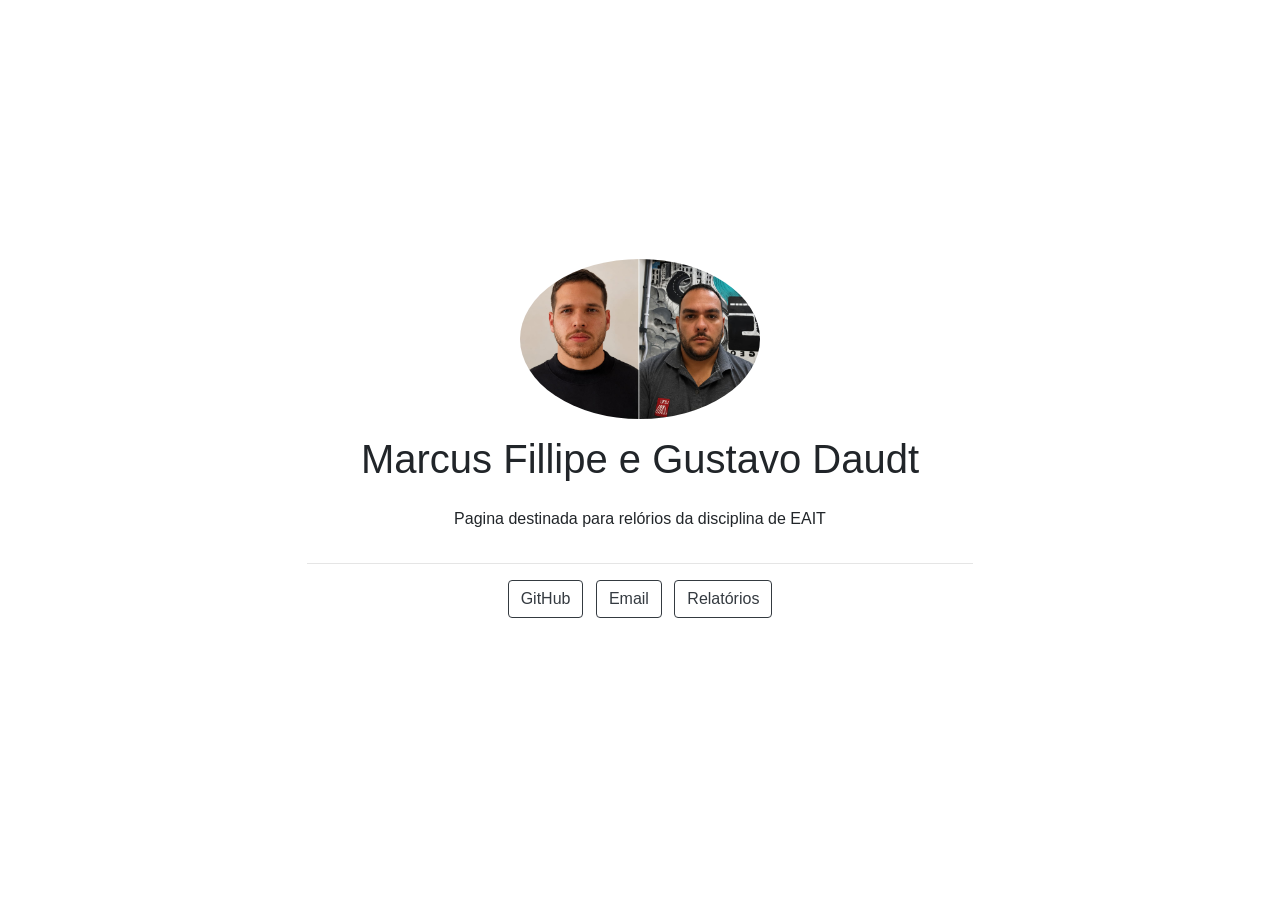
==== commit 801de39f: "02" ====
--- a/index.html
+++ b/index.html
@@ -9,7 +9,7 @@
     <style type="text/css">:root{--blue:#007bff;--indigo:#6610f2;--purple:#6f42c1;--pink:#e83e8c;--red:#dc3545;--orange:#fd7e14;--yellow:#ffc107;--green:#28a745;--teal:#20c997;--cyan:#17a2b8;--white:#fff;--gray:#6c757d;--gray-dark:#343a40;--primary:#007bff;--secondary:#6c757d;--success:#28a745;--info:#17a2b8;--warning:#ffc107;--danger:#dc3545;--light:#f8f9fa;--dark:#343a40;--breakpoint-xs:0;--breakpoint-sm:576px;--breakpoint-md:768px;--breakpoint-lg:992px;--breakpoint-xl:1200px;--font-family-sans-serif:-apple-system,BlinkMacSystemFont,"Segoe UI",Roboto,"Helvetica Neue",Arial,"Noto Sans",sans-serif,"Apple Color Emoji","Segoe UI Emoji","Segoe UI Symbol","Noto Color Emoji";--font-family-monospace:SFMono-Regular,Menlo,Monaco,Consolas,"Liberation Mono","Courier New",monospace}*,::after,::before{box-sizing:border-box}html{font-family:sans-serif;line-height:1.15;-webkit-text-size-adjust:100%;-webkit-tap-highlight-color:transparent}article,aside,figcaption,figure,footer,header,hgroup,main,nav,section{display:block}body{margin:0;font-family:-apple-system,BlinkMacSystemFont,"Segoe UI",Roboto,"Helvetica Neue",Arial,"Noto Sans",sans-serif,"Apple Color Emoji","Segoe UI Emoji","Segoe UI Symbol","Noto Color Emoji";font-size:1rem;font-weight:400;line-height:1.5;color:#212529;text-align:left;background-color:#fff}[tabindex="-1"]:focus:not(:focus-visible){outline:0!important}hr{box-sizing:content-box;height:0;overflow:visible}h1,h2,h3,h4,h5,h6{margin-top:0;margin-bottom:.5rem}p{margin-top:0;margin-bottom:1rem}abbr[data-original-title],abbr[title]{text-decoration:underline;-webkit-text-decoration:underline dotted;text-decoration:underline dotted;cursor:help;border-bottom:0;-webkit-text-decoration-skip-ink:none;text-decoration-skip-ink:none}address{margin-bottom:1rem;font-style:normal;line-height:inherit}dl,ol,ul{margin-top:0;margin-bottom:1rem}ol ol,ol ul,ul ol,ul ul{margin-bottom:0}dt{font-weight:700}dd{margin-bottom:.5rem;margin-left:0}blockquote{margin:0 0 1rem}b,strong{font-weight:bolder}small{font-size:80%}sub,sup{position:relative;font-size:75%;line-height:0;vertical-align:baseline}sub{bottom:-.25em}sup{top:-.5em}a{color:#007bff;text-decoration:none;background-color:transparent}a:hover{color:#0056b3;text-decoration:underline}a:not([href]){color:inherit;text-decoration:none}a:not([href]):hover{color:inherit;text-decoration:none}code,kbd,pre,samp{font-family:SFMono-Regular,Menlo,Monaco,Consolas,"Liberation Mono","Courier New",monospace;font-size:1em}pre{margin-top:0;margin-bottom:1rem;overflow:auto;-ms-overflow-style:scrollbar}figure{margin:0 0 1rem}img{vertical-align:middle;border-style:none}svg{overflow:hidden;vertical-align:middle}table{border-collapse:collapse}caption{padding-top:.75rem;padding-bottom:.75rem;color:#6c757d;text-align:left;caption-side:bottom}th{text-align:inherit}label{display:inline-block;margin-bottom:.5rem}button{border-radius:0}button:focus{outline:1px dotted;outline:5px auto -webkit-focus-ring-color}button,input,optgroup,select,textarea{margin:0;font-family:inherit;font-size:inherit;line-height:inherit}button,input{overflow:visible}button,select{text-transform:none}[role=button]{cursor:pointer}select{word-wrap:normal}[type=button],[type=reset],[type=submit],button{-webkit-appearance:button}[type=button]:not(:disabled),[type=reset]:not(:disabled),[type=submit]:not(:disabled),button:not(:disabled){cursor:pointer}[type=button]::-moz-focus-inner,[type=reset]::-moz-focus-inner,[type=submit]::-moz-focus-inner,button::-moz-focus-inner{padding:0;border-style:none}input[type=checkbox],input[type=radio]{box-sizing:border-box;padding:0}textarea{overflow:auto;resize:vertical}fieldset{min-width:0;padding:0;margin:0;border:0}legend{display:block;width:100%;max-width:100%;padding:0;margin-bottom:.5rem;font-size:1.5rem;line-height:inherit;color:inherit;white-space:normal}progress{vertical-align:baseline}[type=number]::-webkit-inner-spin-button,[type=number]::-webkit-outer-spin-button{height:auto}[type=search]{outline-offset:-2px;-webkit-appearance:none}[type=search]::-webkit-search-decoration{-webkit-appearance:none}::-webkit-file-upload-button{font:inherit;-webkit-appearance:button}output{display:inline-block}summary{display:list-item;cursor:pointer}template{display:none}[hidden]{display:none!important}.h1,.h2,.h3,.h4,.h5,.h6,h1,h2,h3,h4,h5,h6{margin-bottom:.5rem;font-weight:500;line-height:1.2}.h1,h1{font-size:2.5rem}.h2,h2{font-size:2rem}.h3,h3{font-size:1.75rem}.h4,h4{font-size:1.5rem}.h5,h5{font-size:1.25rem}.h6,h6{font-size:1rem}.lead{font-size:1.25rem;font-weight:300}.display-1{font-size:6rem;font-weight:300;line-height:1.2}.display-2{font-size:5.5rem;font-weight:300;line-height:1.2}.display-3{font-size:4.5rem;font-weight:300;line-height:1.2}.display-4{font-size:3.5rem;font-weight:300;line-height:1.2}hr{margin-top:1rem;margin-bottom:1rem;border:0;border-top:1px solid rgba(0,0,0,.1)}.small,small{font-size:80%;font-weight:400}.mark,mark{padding:.2em;background-color:#fcf8e3}.list-unstyled{padding-left:0;list-style:none}.list-inline{padding-left:0;list-style:none}.list-inline-item{display:inline-block}.list-inline-item:not(:last-child){margin-right:.5rem}.initialism{font-size:90%;text-transform:uppercase}.blockquote{margin-bottom:1rem;font-size:1.25rem}.blockquote-footer{display:block;font-size:80%;color:#6c757d}.blockquote-footer::before{content:"\2014\00A0"}.img-fluid{max-width:100%;height:auto}.img-thumbnail{padding:.25rem;background-color:#fff;border:1px solid #dee2e6;border-radius:.25rem;max-width:100%;height:auto}.figure{display:inline-block}.figure-img{margin-bottom:.5rem;line-height:1}.figure-caption{font-size:90%;color:#6c757d}code{font-size:87.5%;color:#e83e8c;word-wrap:break-word}a>code{color:inherit}kbd{padding:.2rem .4rem;font-size:87.5%;color:#fff;background-color:#212529;border-radius:.2rem}kbd kbd{padding:0;font-size:100%;font-weight:700}pre{display:block;font-size:87.5%;color:#212529}pre code{font-size:inherit;color:inherit;word-break:normal}.pre-scrollable{max-height:340px;overflow-y:scroll}.container{width:100%;padding-right:15px;padding-left:15px;margin-right:auto;margin-left:auto}@media (min-width:576px){.container{max-width:540px}}@media (min-width:768px){.container{max-width:720px}}@media (min-width:992px){.container{max-width:960px}}@media (min-width:1200px){.container{max-width:1140px}}.container-fluid,.container-lg,.container-md,.container-sm,.container-xl{width:100%;padding-right:15px;padding-left:15px;margin-right:auto;margin-left:auto}@media (min-width:576px){.container,.container-sm{max-width:540px}}@media (min-width:768px){.container,.container-md,.container-sm{max-width:720px}}@media (min-width:992px){.container,.container-lg,.container-md,.container-sm{max-width:960px}}@media (min-width:1200px){.container,.container-lg,.container-md,.container-sm,.container-xl{max-width:1140px}}.row{display:-ms-flexbox;display:flex;-ms-flex-wrap:wrap;flex-wrap:wrap;margin-right:-15px;margin-left:-15px}.no-gutters{margin-right:0;margin-left:0}.no-gutters>.col,.no-gutters>[class*=col-]{padding-right:0;padding-left:0}.col,.col-1,.col-10,.col-11,.col-12,.col-2,.col-3,.col-4,.col-5,.col-6,.col-7,.col-8,.col-9,.col-auto,.col-lg,.col-lg-1,.col-lg-10,.col-lg-11,.col-lg-12,.col-lg-2,.col-lg-3,.col-lg-4,.col-lg-5,.col-lg-6,.col-lg-7,.col-lg-8,.col-lg-9,.col-lg-auto,.col-md,.col-md-1,.col-md-10,.col-md-11,.col-md-12,.col-md-2,.col-md-3,.col-md-4,.col-md-5,.col-md-6,.col-md-7,.col-md-8,.col-md-9,.col-md-auto,.col-sm,.col-sm-1,.col-sm-10,.col-sm-11,.col-sm-12,.col-sm-2,.col-sm-3,.col-sm-4,.col-sm-5,.col-sm-6,.col-sm-7,.col-sm-8,.col-sm-9,.col-sm-auto,.col-xl,.col-xl-1,.col-xl-10,.col-xl-11,.col-xl-12,.col-xl-2,.col-xl-3,.col-xl-4,.col-xl-5,.col-xl-6,.col-xl-7,.col-xl-8,.col-xl-9,.col-xl-auto{position:relative;width:100%;padding-right:15px;padding-left:15px}.col{-ms-flex-preferred-size:0;flex-basis:0;-ms-flex-positive:1;flex-grow:1;min-width:0;max-width:100%}.row-cols-1>*{-ms-flex:0 0 100%;flex:0 0 100%;max-width:100%}.row-cols-2>*{-ms-flex:0 0 50%;flex:0 0 50%;max-width:50%}.row-cols-3>*{-ms-flex:0 0 33.333333%;flex:0 0 33.333333%;max-width:33.333333%}.row-cols-4>*{-ms-flex:0 0 25%;flex:0 0 25%;max-width:25%}.row-cols-5>*{-ms-flex:0 0 20%;flex:0 0 20%;max-width:20%}.row-cols-6>*{-ms-flex:0 0 16.666667%;flex:0 0 16.666667%;max-width:16.666667%}.col-auto{-ms-flex:0 0 auto;flex:0 0 auto;width:auto;max-width:100%}.col-1{-ms-flex:0 0 8.333333%;flex:0 0 8.333333%;max-width:8.333333%}.col-2{-ms-flex:0 0 16.666667%;flex:0 0 16.666667%;max-width:16.666667%}.col-3{-ms-flex:0 0 25%;flex:0 0 25%;max-width:25%}.col-4{-ms-flex:0 0 33.333333%;flex:0 0 33.333333%;max-width:33.333333%}.col-5{-ms-flex:0 0 41.666667%;flex:0 0 41.666667%;max-width:41.666667%}.col-6{-ms-flex:0 0 50%;flex:0 0 50%;max-width:50%}.col-7{-ms-flex:0 0 58.333333%;flex:0 0 58.333333%;max-width:58.333333%}.col-8{-ms-flex:0 0 66.666667%;flex:0 0 66.666667%;max-width:66.666667%}.col-9{-ms-flex:0 0 75%;flex:0 0 75%;max-width:75%}.col-10{-ms-flex:0 0 83.333333%;flex:0 0 83.333333%;max-width:83.333333%}.col-11{-ms-flex:0 0 91.666667%;flex:0 0 91.666667%;max-width:91.666667%}.col-12{-ms-flex:0 0 100%;flex:0 0 100%;max-width:100%}.order-first{-ms-flex-order:-1;order:-1}.order-last{-ms-flex-order:13;order:13}.order-0{-ms-flex-order:0;order:0}.order-1{-ms-flex-order:1;order:1}.order-2{-ms-flex-order:2;order:2}.order-3{-ms-flex-order:3;order:3}.order-4{-ms-flex-order:4;order:4}.order-5{-ms-flex-order:5;order:5}.order-6{-ms-flex-order:6;order:6}.order-7{-ms-flex-order:7;order:7}.order-8{-ms-flex-order:8;order:8}.order-9{-ms-flex-order:9;order:9}.order-10{-ms-flex-order:10;order:10}.order-11{-ms-flex-order:11;order:11}.order-12{-ms-flex-order:12;order:12}.offset-1{margin-left:8.333333%}.offset-2{margin-left:16.666667%}.offset-3{margin-left:25%}.offset-4{margin-left:33.333333%}.offset-5{margin-left:41.666667%}.offset-6{margin-left:50%}.offset-7{margin-left:58.333333%}.offset-8{margin-left:66.666667%}.offset-9{margin-left:75%}.offset-10{margin-left:83.333333%}.offset-11{margin-left:91.666667%}@media (min-width:576px){.col-sm{-ms-flex-preferred-size:0;flex-basis:0;-ms-flex-positive:1;flex-grow:1;min-width:0;max-width:100%}.row-cols-sm-1>*{-ms-flex:0 0 100%;flex:0 0 100%;max-width:100%}.row-cols-sm-2>*{-ms-flex:0 0 50%;flex:0 0 50%;max-width:50%}.row-cols-sm-3>*{-ms-flex:0 0 33.333333%;flex:0 0 33.333333%;max-width:33.333333%}.row-cols-sm-4>*{-ms-flex:0 0 25%;flex:0 0 25%;max-width:25%}.row-cols-sm-5>*{-ms-flex:0 0 20%;flex:0 0 20%;max-width:20%}.row-cols-sm-6>*{-ms-flex:0 0 16.666667%;flex:0 0 16.666667%;max-width:16.666667%}.col-sm-auto{-ms-flex:0 0 auto;flex:0 0 auto;width:auto;max-width:100%}.col-sm-1{-ms-flex:0 0 8.333333%;flex:0 0 8.333333%;max-width:8.333333%}.col-sm-2{-ms-flex:0 0 16.666667%;flex:0 0 16.666667%;max-width:16.666667%}.col-sm-3{-ms-flex:0 0 25%;flex:0 0 25%;max-width:25%}.col-sm-4{-ms-flex:0 0 33.333333%;flex:0 0 33.333333%;max-width:33.333333%}.col-sm-5{-ms-flex:0 0 41.666667%;flex:0 0 41.666667%;max-width:41.666667%}.col-sm-6{-ms-flex:0 0 50%;flex:0 0 50%;max-width:50%}.col-sm-7{-ms-flex:0 0 58.333333%;flex:0 0 58.333333%;max-width:58.333333%}.col-sm-8{-ms-flex:0 0 66.666667%;flex:0 0 66.666667%;max-width:66.666667%}.col-sm-9{-ms-flex:0 0 75%;flex:0 0 75%;max-width:75%}.col-sm-10{-ms-flex:0 0 83.333333%;flex:0 0 83.333333%;max-width:83.333333%}.col-sm-11{-ms-flex:0 0 91.666667%;flex:0 0 91.666667%;max-width:91.666667%}.col-sm-12{-ms-flex:0 0 100%;flex:0 0 100%;max-width:100%}.order-sm-first{-ms-flex-order:-1;order:-1}.order-sm-last{-ms-flex-order:13;order:13}.order-sm-0{-ms-flex-order:0;order:0}.order-sm-1{-ms-flex-order:1;order:1}.order-sm-2{-ms-flex-order:2;order:2}.order-sm-3{-ms-flex-order:3;order:3}.order-sm-4{-ms-flex-order:4;order:4}.order-sm-5{-ms-flex-order:5;order:5}.order-sm-6{-ms-flex-order:6;order:6}.order-sm-7{-ms-flex-order:7;order:7}.order-sm-8{-ms-flex-order:8;order:8}.order-sm-9{-ms-flex-order:9;order:9}.order-sm-10{-ms-flex-order:10;order:10}.order-sm-11{-ms-flex-order:11;order:11}.order-sm-12{-ms-flex-order:12;order:12}.offset-sm-0{margin-left:0}.offset-sm-1{margin-left:8.333333%}.offset-sm-2{margin-left:16.666667%}.offset-sm-3{margin-left:25%}.offset-sm-4{margin-left:33.333333%}.offset-sm-5{margin-left:41.666667%}.offset-sm-6{margin-left:50%}.offset-sm-7{margin-left:58.333333%}.offset-sm-8{margin-left:66.666667%}.offset-sm-9{margin-left:75%}.offset-sm-10{margin-left:83.333333%}.offset-sm-11{margin-left:91.666667%}}@media (min-width:768px){.col-md{-ms-flex-preferred-size:0;flex-basis:0;-ms-flex-positive:1;flex-grow:1;min-width:0;max-width:100%}.row-cols-md-1>*{-ms-flex:0 0 100%;flex:0 0 100%;max-width:100%}.row-cols-md-2>*{-ms-flex:0 0 50%;flex:0 0 50%;max-width:50%}.row-cols-md-3>*{-ms-flex:0 0 33.333333%;flex:0 0 33.333333%;max-width:33.333333%}.row-cols-md-4>*{-ms-flex:0 0 25%;flex:0 0 25%;max-width:25%}.row-cols-md-5>*{-ms-flex:0 0 20%;flex:0 0 20%;max-width:20%}.row-cols-md-6>*{-ms-flex:0 0 16.666667%;flex:0 0 16.666667%;max-width:16.666667%}.col-md-auto{-ms-flex:0 0 auto;flex:0 0 auto;width:auto;max-width:100%}.col-md-1{-ms-flex:0 0 8.333333%;flex:0 0 8.333333%;max-width:8.333333%}.col-md-2{-ms-flex:0 0 16.666667%;flex:0 0 16.666667%;max-width:16.666667%}.col-md-3{-ms-flex:0 0 25%;flex:0 0 25%;max-width:25%}.col-md-4{-ms-flex:0 0 33.333333%;flex:0 0 33.333333%;max-width:33.333333%}.col-md-5{-ms-flex:0 0 41.666667%;flex:0 0 41.666667%;max-width:41.666667%}.col-md-6{-ms-flex:0 0 50%;flex:0 0 50%;max-width:50%}.col-md-7{-ms-flex:0 0 58.333333%;flex:0 0 58.333333%;max-width:58.333333%}.col-md-8{-ms-flex:0 0 66.666667%;flex:0 0 66.666667%;max-width:66.666667%}.col-md-9{-ms-flex:0 0 75%;flex:0 0 75%;max-width:75%}.col-md-10{-ms-flex:0 0 83.333333%;flex:0 0 83.333333%;max-width:83.333333%}.col-md-11{-ms-flex:0 0 91.666667%;flex:0 0 91.666667%;max-width:91.666667%}.col-md-12{-ms-flex:0 0 100%;flex:0 0 100%;max-width:100%}.order-md-first{-ms-flex-order:-1;order:-1}.order-md-last{-ms-flex-order:13;order:13}.order-md-0{-ms-flex-order:0;order:0}.order-md-1{-ms-flex-order:1;order:1}.order-md-2{-ms-flex-order:2;order:2}.order-md-3{-ms-flex-order:3;order:3}.order-md-4{-ms-flex-order:4;order:4}.order-md-5{-ms-flex-order:5;order:5}.order-md-6{-ms-flex-order:6;order:6}.order-md-7{-ms-flex-order:7;order:7}.order-md-8{-ms-flex-order:8;order:8}.order-md-9{-ms-flex-order:9;order:9}.order-md-10{-ms-flex-order:10;order:10}.order-md-11{-ms-flex-order:11;order:11}.order-md-12{-ms-flex-order:12;order:12}.offset-md-0{margin-left:0}.offset-md-1{margin-left:8.333333%}.offset-md-2{margin-left:16.666667%}.offset-md-3{margin-left:25%}.offset-md-4{margin-left:33.333333%}.offset-md-5{margin-left:41.666667%}.offset-md-6{margin-left:50%}.offset-md-7{margin-left:58.333333%}.offset-md-8{margin-left:66.666667%}.offset-md-9{margin-left:75%}.offset-md-10{margin-left:83.333333%}.offset-md-11{margin-left:91.666667%}}@media (min-width:992px){.col-lg{-ms-flex-preferred-size:0;flex-basis:0;-ms-flex-positive:1;flex-grow:1;min-width:0;max-width:100%}.row-cols-lg-1>*{-ms-flex:0 0 100%;flex:0 0 100%;max-width:100%}.row-cols-lg-2>*{-ms-flex:0 0 50%;flex:0 0 50%;max-width:50%}.row-cols-lg-3>*{-ms-flex:0 0 33.333333%;flex:0 0 33.333333%;max-width:33.333333%}.row-cols-lg-4>*{-ms-flex:0 0 25%;flex:0 0 25%;max-width:25%}.row-cols-lg-5>*{-ms-flex:0 0 20%;flex:0 0 20%;max-width:20%}.row-cols-lg-6>*{-ms-flex:0 0 16.666667%;flex:0 0 16.666667%;max-width:16.666667%}.col-lg-auto{-ms-flex:0 0 auto;flex:0 0 auto;width:auto;max-width:100%}.col-lg-1{-ms-flex:0 0 8.333333%;flex:0 0 8.333333%;max-width:8.333333%}.col-lg-2{-ms-flex:0 0 16.666667%;flex:0 0 16.666667%;max-width:16.666667%}.col-lg-3{-ms-flex:0 0 25%;flex:0 0 25%;max-width:25%}.col-lg-4{-ms-flex:0 0 33.333333%;flex:0 0 33.333333%;max-width:33.333333%}.col-lg-5{-ms-flex:0 0 41.666667%;flex:0 0 41.666667%;max-width:41.666667%}.col-lg-6{-ms-flex:0 0 50%;flex:0 0 50%;max-width:50%}.col-lg-7{-ms-flex:0 0 58.333333%;flex:0 0 58.333333%;max-width:58.333333%}.col-lg-8{-ms-flex:0 0 66.666667%;flex:0 0 66.666667%;max-width:66.666667%}.col-lg-9{-ms-flex:0 0 75%;flex:0 0 75%;max-width:75%}.col-lg-10{-ms-flex:0 0 83.333333%;flex:0 0 83.333333%;max-width:83.333333%}.col-lg-11{-ms-flex:0 0 91.666667%;flex:0 0 91.666667%;max-width:91.666667%}.col-lg-12{-ms-flex:0 0 100%;flex:0 0 100%;max-width:100%}.order-lg-first{-ms-flex-order:-1;order:-1}.order-lg-last{-ms-flex-order:13;order:13}.order-lg-0{-ms-flex-order:0;order:0}.order-lg-1{-ms-flex-order:1;order:1}.order-lg-2{-ms-flex-order:2;order:2}.order-lg-3{-ms-flex-order:3;order:3}.order-lg-4{-ms-flex-order:4;order:4}.order-lg-5{-ms-flex-order:5;order:5}.order-lg-6{-ms-flex-order:6;order:6}.order-lg-7{-ms-flex-order:7;order:7}.order-lg-8{-ms-flex-order:8;order:8}.order-lg-9{-ms-flex-order:9;order:9}.order-lg-10{-ms-flex-order:10;order:10}.order-lg-11{-ms-flex-order:11;order:11}.order-lg-12{-ms-flex-order:12;order:12}.offset-lg-0{margin-left:0}.offset-lg-1{margin-left:8.333333%}.offset-lg-2{margin-left:16.666667%}.offset-lg-3{margin-left:25%}.offset-lg-4{margin-left:33.333333%}.offset-lg-5{margin-left:41.666667%}.offset-lg-6{margin-left:50%}.offset-lg-7{margin-left:58.333333%}.offset-lg-8{margin-left:66.666667%}.offset-lg-9{margin-left:75%}.offset-lg-10{margin-left:83.333333%}.offset-lg-11{margin-left:91.666667%}}@media (min-width:1200px){.col-xl{-ms-flex-preferred-size:0;flex-basis:0;-ms-flex-positive:1;flex-grow:1;min-width:0;max-width:100%}.row-cols-xl-1>*{-ms-flex:0 0 100%;flex:0 0 100%;max-width:100%}.row-cols-xl-2>*{-ms-flex:0 0 50%;flex:0 0 50%;max-width:50%}.row-cols-xl-3>*{-ms-flex:0 0 33.333333%;flex:0 0 33.333333%;max-width:33.333333%}.row-cols-xl-4>*{-ms-flex:0 0 25%;flex:0 0 25%;max-width:25%}.row-cols-xl-5>*{-ms-flex:0 0 20%;flex:0 0 20%;max-width:20%}.row-cols-xl-6>*{-ms-flex:0 0 16.666667%;flex:0 0 16.666667%;max-width:16.666667%}.col-xl-auto{-ms-flex:0 0 auto;flex:0 0 auto;width:auto;max-width:100%}.col-xl-1{-ms-flex:0 0 8.333333%;flex:0 0 8.333333%;max-width:8.333333%}.col-xl-2{-ms-flex:0 0 16.666667%;flex:0 0 16.666667%;max-width:16.666667%}.col-xl-3{-ms-flex:0 0 25%;flex:0 0 25%;max-width:25%}.col-xl-4{-ms-flex:0 0 33.333333%;flex:0 0 33.333333%;max-width:33.333333%}.col-xl-5{-ms-flex:0 0 41.666667%;flex:0 0 41.666667%;max-width:41.666667%}.col-xl-6{-ms-flex:0 0 50%;flex:0 0 50%;max-width:50%}.col-xl-7{-ms-flex:0 0 58.333333%;flex:0 0 58.333333%;max-width:58.333333%}.col-xl-8{-ms-flex:0 0 66.666667%;flex:0 0 66.666667%;max-width:66.666667%}.col-xl-9{-ms-flex:0 0 75%;flex:0 0 75%;max-width:75%}.col-xl-10{-ms-flex:0 0 83.333333%;flex:0 0 83.333333%;max-width:83.333333%}.col-xl-11{-ms-flex:0 0 91.666667%;flex:0 0 91.666667%;max-width:91.666667%}.col-xl-12{-ms-flex:0 0 100%;flex:0 0 100%;max-width:100%}.order-xl-first{-ms-flex-order:-1;order:-1}.order-xl-last{-ms-flex-order:13;order:13}.order-xl-0{-ms-flex-order:0;order:0}.order-xl-1{-ms-flex-order:1;order:1}.order-xl-2{-ms-flex-order:2;order:2}.order-xl-3{-ms-flex-order:3;order:3}.order-xl-4{-ms-flex-order:4;order:4}.order-xl-5{-ms-flex-order:5;order:5}.order-xl-6{-ms-flex-order:6;order:6}.order-xl-7{-ms-flex-order:7;order:7}.order-xl-8{-ms-flex-order:8;order:8}.order-xl-9{-ms-flex-order:9;order:9}.order-xl-10{-ms-flex-order:10;order:10}.order-xl-11{-ms-flex-order:11;order:11}.order-xl-12{-ms-flex-order:12;order:12}.offset-xl-0{margin-left:0}.offset-xl-1{margin-left:8.333333%}.offset-xl-2{margin-left:16.666667%}.offset-xl-3{margin-left:25%}.offset-xl-4{margin-left:33.333333%}.offset-xl-5{margin-left:41.666667%}.offset-xl-6{margin-left:50%}.offset-xl-7{margin-left:58.333333%}.offset-xl-8{margin-left:66.666667%}.offset-xl-9{margin-left:75%}.offset-xl-10{margin-left:83.333333%}.offset-xl-11{margin-left:91.666667%}}.table{width:100%;margin-bottom:1rem;color:#212529}.table td,.table th{padding:.75rem;vertical-align:top;border-top:1px solid #dee2e6}.table thead th{vertical-align:bottom;border-bottom:2px solid #dee2e6}.table tbody+tbody{border-top:2px solid #dee2e6}.table-sm td,.table-sm th{padding:.3rem}.table-bordered{border:1px solid #dee2e6}.table-bordered td,.table-bordered th{border:1px solid #dee2e6}.table-bordered thead td,.table-bordered thead th{border-bottom-width:2px}.table-borderless tbody+tbody,.table-borderless td,.table-borderless th,.table-borderless thead th{border:0}.table-striped tbody tr:nth-of-type(odd){background-color:rgba(0,0,0,.05)}.table-hover tbody tr:hover{color:#212529;background-color:rgba(0,0,0,.075)}.table-primary,.table-primary>td,.table-primary>th{background-color:#b8daff}.table-primary tbody+tbody,.table-primary td,.table-primary th,.table-primary thead th{border-color:#7abaff}.table-hover .table-primary:hover{background-color:#9fcdff}.table-hover .table-primary:hover>td,.table-hover .table-primary:hover>th{background-color:#9fcdff}.table-secondary,.table-secondary>td,.table-secondary>th{background-color:#d6d8db}.table-secondary tbody+tbody,.table-secondary td,.table-secondary th,.table-secondary thead th{border-color:#b3b7bb}.table-hover .table-secondary:hover{background-color:#c8cbcf}.table-hover .table-secondary:hover>td,.table-hover .table-secondary:hover>th{background-color:#c8cbcf}.table-success,.table-success>td,.table-success>th{background-color:#c3e6cb}.table-success tbody+tbody,.table-success td,.table-success th,.table-success thead th{border-color:#8fd19e}.table-hover .table-success:hover{background-color:#b1dfbb}.table-hover .table-success:hover>td,.table-hover .table-success:hover>th{background-color:#b1dfbb}.table-info,.table-info>td,.table-info>th{background-color:#bee5eb}.table-info tbody+tbody,.table-info td,.table-info th,.table-info thead th{border-color:#86cfda}.table-hover .table-info:hover{background-color:#abdde5}.table-hover .table-info:hover>td,.table-hover .table-info:hover>th{background-color:#abdde5}.table-warning,.table-warning>td,.table-warning>th{background-color:#ffeeba}.table-warning tbody+tbody,.table-warning td,.table-warning th,.table-warning thead th{border-color:#ffdf7e}.table-hover .table-warning:hover{background-color:#ffe8a1}.table-hover .table-warning:hover>td,.table-hover .table-warning:hover>th{background-color:#ffe8a1}.table-danger,.table-danger>td,.table-danger>th{background-color:#f5c6cb}.table-danger tbody+tbody,.table-danger td,.table-danger th,.table-danger thead th{border-color:#ed969e}.table-hover .table-danger:hover{background-color:#f1b0b7}.table-hover .table-danger:hover>td,.table-hover .table-danger:hover>th{background-color:#f1b0b7}.table-light,.table-light>td,.table-light>th{background-color:#fdfdfe}.table-light tbody+tbody,.table-light td,.table-light th,.table-light thead th{border-color:#fbfcfc}.table-hover .table-light:hover{background-color:#ececf6}.table-hover .table-light:hover>td,.table-hover .table-light:hover>th{background-color:#ececf6}.table-dark,.table-dark>td,.table-dark>th{background-color:#c6c8ca}.table-dark tbody+tbody,.table-dark td,.table-dark th,.table-dark thead th{border-color:#95999c}.table-hover .table-dark:hover{background-color:#b9bbbe}.table-hover .table-dark:hover>td,.table-hover .table-dark:hover>th{background-color:#b9bbbe}.table-active,.table-active>td,.table-active>th{background-color:rgba(0,0,0,.075)}.table-hover .table-active:hover{background-color:rgba(0,0,0,.075)}.table-hover .table-active:hover>td,.table-hover .table-active:hover>th{background-color:rgba(0,0,0,.075)}.table .thead-dark th{color:#fff;background-color:#343a40;border-color:#454d55}.table .thead-light th{color:#495057;background-color:#e9ecef;border-color:#dee2e6}.table-dark{color:#fff;background-color:#343a40}.table-dark td,.table-dark th,.table-dark thead th{border-color:#454d55}.table-dark.table-bordered{border:0}.table-dark.table-striped tbody tr:nth-of-type(odd){background-color:rgba(255,255,255,.05)}.table-dark.table-hover tbody tr:hover{color:#fff;background-color:rgba(255,255,255,.075)}@media (max-width:575.98px){.table-responsive-sm{display:block;width:100%;overflow-x:auto;-webkit-overflow-scrolling:touch}.table-responsive-sm>.table-bordered{border:0}}@media (max-width:767.98px){.table-responsive-md{display:block;width:100%;overflow-x:auto;-webkit-overflow-scrolling:touch}.table-responsive-md>.table-bordered{border:0}}@media (max-width:991.98px){.table-responsive-lg{display:block;width:100%;overflow-x:auto;-webkit-overflow-scrolling:touch}.table-responsive-lg>.table-bordered{border:0}}@media (max-width:1199.98px){.table-responsive-xl{display:block;width:100%;overflow-x:auto;-webkit-overflow-scrolling:touch}.table-responsive-xl>.table-bordered{border:0}}.table-responsive{display:block;width:100%;overflow-x:auto;-webkit-overflow-scrolling:touch}.table-responsive>.table-bordered{border:0}.form-control{display:block;width:100%;height:calc(1.5em + .75rem + 2px);padding:.375rem .75rem;font-size:1rem;font-weight:400;line-height:1.5;color:#495057;background-color:#fff;background-clip:padding-box;border:1px solid #ced4da;border-radius:.25rem;transition:border-color .15s ease-in-out,box-shadow .15s ease-in-out}@media (prefers-reduced-motion:reduce){.form-control{transition:none}}.form-control::-ms-expand{background-color:transparent;border:0}.form-control:-moz-focusring{color:transparent;text-shadow:0 0 0 #495057}.form-control:focus{color:#495057;background-color:#fff;border-color:#80bdff;outline:0;box-shadow:0 0 0 .2rem rgba(0,123,255,.25)}.form-control::-webkit-input-placeholder{color:#6c757d;opacity:1}.form-control::-moz-placeholder{color:#6c757d;opacity:1}.form-control:-ms-input-placeholder{color:#6c757d;opacity:1}.form-control::-ms-input-placeholder{color:#6c757d;opacity:1}.form-control::placeholder{color:#6c757d;opacity:1}.form-control:disabled,.form-control[readonly]{background-color:#e9ecef;opacity:1}input[type=date].form-control,input[type=datetime-local].form-control,input[type=month].form-control,input[type=time].form-control{-webkit-appearance:none;-moz-appearance:none;appearance:none}select.form-control:focus::-ms-value{color:#495057;background-color:#fff}.form-control-file,.form-control-range{display:block;width:100%}.col-form-label{padding-top:calc(.375rem + 1px);padding-bottom:calc(.375rem + 1px);margin-bottom:0;font-size:inherit;line-height:1.5}.col-form-label-lg{padding-top:calc(.5rem + 1px);padding-bottom:calc(.5rem + 1px);font-size:1.25rem;line-height:1.5}.col-form-label-sm{padding-top:calc(.25rem + 1px);padding-bottom:calc(.25rem + 1px);font-size:.875rem;line-height:1.5}.form-control-plaintext{display:block;width:100%;padding:.375rem 0;margin-bottom:0;font-size:1rem;line-height:1.5;color:#212529;background-color:transparent;border:solid transparent;border-width:1px 0}.form-control-plaintext.form-control-lg,.form-control-plaintext.form-control-sm{padding-right:0;padding-left:0}.form-control-sm{height:calc(1.5em + .5rem + 2px);padding:.25rem .5rem;font-size:.875rem;line-height:1.5;border-radius:.2rem}.form-control-lg{height:calc(1.5em + 1rem + 2px);padding:.5rem 1rem;font-size:1.25rem;line-height:1.5;border-radius:.3rem}select.form-control[multiple],select.form-control[size]{height:auto}textarea.form-control{height:auto}.form-group{margin-bottom:1rem}.form-text{display:block;margin-top:.25rem}.form-row{display:-ms-flexbox;display:flex;-ms-flex-wrap:wrap;flex-wrap:wrap;margin-right:-5px;margin-left:-5px}.form-row>.col,.form-row>[class*=col-]{padding-right:5px;padding-left:5px}.form-check{position:relative;display:block;padding-left:1.25rem}.form-check-input{position:absolute;margin-top:.3rem;margin-left:-1.25rem}.form-check-input:disabled~.form-check-label,.form-check-input[disabled]~.form-check-label{color:#6c757d}.form-check-label{margin-bottom:0}.form-check-inline{display:-ms-inline-flexbox;display:inline-flex;-ms-flex-align:center;align-items:center;padding-left:0;margin-right:.75rem}.form-check-inline .form-check-input{position:static;margin-top:0;margin-right:.3125rem;margin-left:0}.valid-feedback{display:none;width:100%;margin-top:.25rem;font-size:80%;color:#28a745}.valid-tooltip{position:absolute;top:100%;z-index:5;display:none;max-width:100%;padding:.25rem .5rem;margin-top:.1rem;font-size:.875rem;line-height:1.5;color:#fff;background-color:rgba(40,167,69,.9);border-radius:.25rem}.is-valid~.valid-feedback,.is-valid~.valid-tooltip,.was-validated :valid~.valid-feedback,.was-validated :valid~.valid-tooltip{display:block}.form-control.is-valid,.was-validated .form-control:valid{border-color:#28a745;padding-right:calc(1.5em + .75rem);background-image:url("data:image/svg+xml,%3csvg xmlns='http://www.w3.org/2000/svg' width='8' height='8' viewBox='0 0 8 8'%3e%3cpath fill='%2328a745' d='M2.3 6.73L.6 4.53c-.4-1.04.46-1.4 1.1-.8l1.1 1.4 3.4-3.8c.6-.63 1.6-.27 1.2.7l-4 4.6c-.43.5-.8.4-1.1.1z'/%3e%3c/svg%3e");background-repeat:no-repeat;background-position:right calc(.375em + .1875rem) center;background-size:calc(.75em + .375rem) calc(.75em + .375rem)}.form-control.is-valid:focus,.was-validated .form-control:valid:focus{border-color:#28a745;box-shadow:0 0 0 .2rem rgba(40,167,69,.25)}.was-validated textarea.form-control:valid,textarea.form-control.is-valid{padding-right:calc(1.5em + .75rem);background-position:top calc(.375em + .1875rem) right calc(.375em + .1875rem)}.custom-select.is-valid,.was-validated .custom-select:valid{border-color:#28a745;padding-right:calc(.75em + 2.3125rem);background:url("data:image/svg+xml,%3csvg xmlns='http://www.w3.org/2000/svg' width='4' height='5' viewBox='0 0 4 5'%3e%3cpath fill='%23343a40' d='M2 0L0 2h4zm0 5L0 3h4z'/%3e%3c/svg%3e") no-repeat right .75rem center/8px 10px,url("data:image/svg+xml,%3csvg xmlns='http://www.w3.org/2000/svg' width='8' height='8' viewBox='0 0 8 8'%3e%3cpath fill='%2328a745' d='M2.3 6.73L.6 4.53c-.4-1.04.46-1.4 1.1-.8l1.1 1.4 3.4-3.8c.6-.63 1.6-.27 1.2.7l-4 4.6c-.43.5-.8.4-1.1.1z'/%3e%3c/svg%3e") #fff no-repeat center right 1.75rem/calc(.75em + .375rem) calc(.75em + .375rem)}.custom-select.is-valid:focus,.was-validated .custom-select:valid:focus{border-color:#28a745;box-shadow:0 0 0 .2rem rgba(40,167,69,.25)}.form-check-input.is-valid~.form-check-label,.was-validated .form-check-input:valid~.form-check-label{color:#28a745}.form-check-input.is-valid~.valid-feedback,.form-check-input.is-valid~.valid-tooltip,.was-validated .form-check-input:valid~.valid-feedback,.was-validated .form-check-input:valid~.valid-tooltip{display:block}.custom-control-input.is-valid~.custom-control-label,.was-validated .custom-control-input:valid~.custom-control-label{color:#28a745}.custom-control-input.is-valid~.custom-control-label::before,.was-validated .custom-control-input:valid~.custom-control-label::before{border-color:#28a745}.custom-control-input.is-valid:checked~.custom-control-label::before,.was-validated .custom-control-input:valid:checked~.custom-control-label::before{border-color:#34ce57;background-color:#34ce57}.custom-control-input.is-valid:focus~.custom-control-label::before,.was-validated .custom-control-input:valid:focus~.custom-control-label::before{box-shadow:0 0 0 .2rem rgba(40,167,69,.25)}.custom-control-input.is-valid:focus:not(:checked)~.custom-control-label::before,.was-validated .custom-control-input:valid:focus:not(:checked)~.custom-control-label::before{border-color:#28a745}.custom-file-input.is-valid~.custom-file-label,.was-validated .custom-file-input:valid~.custom-file-label{border-color:#28a745}.custom-file-input.is-valid:focus~.custom-file-label,.was-validated .custom-file-input:valid:focus~.custom-file-label{border-color:#28a745;box-shadow:0 0 0 .2rem rgba(40,167,69,.25)}.invalid-feedback{display:none;width:100%;margin-top:.25rem;font-size:80%;color:#dc3545}.invalid-tooltip{position:absolute;top:100%;z-index:5;display:none;max-width:100%;padding:.25rem .5rem;margin-top:.1rem;font-size:.875rem;line-height:1.5;color:#fff;background-color:rgba(220,53,69,.9);border-radius:.25rem}.is-invalid~.invalid-feedback,.is-invalid~.invalid-tooltip,.was-validated :invalid~.invalid-feedback,.was-validated :invalid~.invalid-tooltip{display:block}.form-control.is-invalid,.was-validated .form-control:invalid{border-color:#dc3545;padding-right:calc(1.5em + .75rem);background-image:url("data:image/svg+xml,%3csvg xmlns='http://www.w3.org/2000/svg' width='12' height='12' fill='none' stroke='%23dc3545' viewBox='0 0 12 12'%3e%3ccircle cx='6' cy='6' r='4.5'/%3e%3cpath stroke-linejoin='round' d='M5.8 3.6h.4L6 6.5z'/%3e%3ccircle cx='6' cy='8.2' r='.6' fill='%23dc3545' stroke='none'/%3e%3c/svg%3e");background-repeat:no-repeat;background-position:right calc(.375em + .1875rem) center;background-size:calc(.75em + .375rem) calc(.75em + .375rem)}.form-control.is-invalid:focus,.was-validated .form-control:invalid:focus{border-color:#dc3545;box-shadow:0 0 0 .2rem rgba(220,53,69,.25)}.was-validated textarea.form-control:invalid,textarea.form-control.is-invalid{padding-right:calc(1.5em + .75rem);background-position:top calc(.375em + .1875rem) right calc(.375em + .1875rem)}.custom-select.is-invalid,.was-validated .custom-select:invalid{border-color:#dc3545;padding-right:calc(.75em + 2.3125rem);background:url("data:image/svg+xml,%3csvg xmlns='http://www.w3.org/2000/svg' width='4' height='5' viewBox='0 0 4 5'%3e%3cpath fill='%23343a40' d='M2 0L0 2h4zm0 5L0 3h4z'/%3e%3c/svg%3e") no-repeat right .75rem center/8px 10px,url("data:image/svg+xml,%3csvg xmlns='http://www.w3.org/2000/svg' width='12' height='12' fill='none' stroke='%23dc3545' viewBox='0 0 12 12'%3e%3ccircle cx='6' cy='6' r='4.5'/%3e%3cpath stroke-linejoin='round' d='M5.8 3.6h.4L6 6.5z'/%3e%3ccircle cx='6' cy='8.2' r='.6' fill='%23dc3545' stroke='none'/%3e%3c/svg%3e") #fff no-repeat center right 1.75rem/calc(.75em + .375rem) calc(.75em + .375rem)}.custom-select.is-invalid:focus,.was-validated .custom-select:invalid:focus{border-color:#dc3545;box-shadow:0 0 0 .2rem rgba(220,53,69,.25)}.form-check-input.is-invalid~.form-check-label,.was-validated .form-check-input:invalid~.form-check-label{color:#dc3545}.form-check-input.is-invalid~.invalid-feedback,.form-check-input.is-invalid~.invalid-tooltip,.was-validated .form-check-input:invalid~.invalid-feedback,.was-validated .form-check-input:invalid~.invalid-tooltip{display:block}.custom-control-input.is-invalid~.custom-control-label,.was-validated .custom-control-input:invalid~.custom-control-label{color:#dc3545}.custom-control-input.is-invalid~.custom-control-label::before,.was-validated .custom-control-input:invalid~.custom-control-label::before{border-color:#dc3545}.custom-control-input.is-invalid:checked~.custom-control-label::before,.was-validated .custom-control-input:invalid:checked~.custom-control-label::before{border-color:#e4606d;background-color:#e4606d}.custom-control-input.is-invalid:focus~.custom-control-label::before,.was-validated .custom-control-input:invalid:focus~.custom-control-label::before{box-shadow:0 0 0 .2rem rgba(220,53,69,.25)}.custom-control-input.is-invalid:focus:not(:checked)~.custom-control-label::before,.was-validated .custom-control-input:invalid:focus:not(:checked)~.custom-control-label::before{border-color:#dc3545}.custom-file-input.is-invalid~.custom-file-label,.was-validated .custom-file-input:invalid~.custom-file-label{border-color:#dc3545}.custom-file-input.is-invalid:focus~.custom-file-label,.was-validated .custom-file-input:invalid:focus~.custom-file-label{border-color:#dc3545;box-shadow:0 0 0 .2rem rgba(220,53,69,.25)}.form-inline{display:-ms-flexbox;display:flex;-ms-flex-flow:row wrap;flex-flow:row wrap;-ms-flex-align:center;align-items:center}.form-inline .form-check{width:100%}@media (min-width:576px){.form-inline label{display:-ms-flexbox;display:flex;-ms-flex-align:center;align-items:center;-ms-flex-pack:center;justify-content:center;margin-bottom:0}.form-inline .form-group{display:-ms-flexbox;display:flex;-ms-flex:0 0 auto;flex:0 0 auto;-ms-flex-flow:row wrap;flex-flow:row wrap;-ms-flex-align:center;align-items:center;margin-bottom:0}.form-inline .form-control{display:inline-block;width:auto;vertical-align:middle}.form-inline .form-control-plaintext{display:inline-block}.form-inline .custom-select,.form-inline .input-group{width:auto}.form-inline .form-check{display:-ms-flexbox;display:flex;-ms-flex-align:center;align-items:center;-ms-flex-pack:center;justify-content:center;width:auto;padding-left:0}.form-inline .form-check-input{position:relative;-ms-flex-negative:0;flex-shrink:0;margin-top:0;margin-right:.25rem;margin-left:0}.form-inline .custom-control{-ms-flex-align:center;align-items:center;-ms-flex-pack:center;justify-content:center}.form-inline .custom-control-label{margin-bottom:0}}.btn{display:inline-block;font-weight:400;color:#212529;text-align:center;vertical-align:middle;-webkit-user-select:none;-moz-user-select:none;-ms-user-select:none;user-select:none;background-color:transparent;border:1px solid transparent;padding:.375rem .75rem;font-size:1rem;line-height:1.5;border-radius:.25rem;transition:color .15s ease-in-out,background-color .15s ease-in-out,border-color .15s ease-in-out,box-shadow .15s ease-in-out}@media (prefers-reduced-motion:reduce){.btn{transition:none}}.btn:hover{color:#212529;text-decoration:none}.btn.focus,.btn:focus{outline:0;box-shadow:0 0 0 .2rem rgba(0,123,255,.25)}.btn.disabled,.btn:disabled{opacity:.65}.btn:not(:disabled):not(.disabled){cursor:pointer}a.btn.disabled,fieldset:disabled a.btn{pointer-events:none}.btn-primary{color:#fff;background-color:#007bff;border-color:#007bff}.btn-primary:hover{color:#fff;background-color:#0069d9;border-color:#0062cc}.btn-primary.focus,.btn-primary:focus{color:#fff;background-color:#0069d9;border-color:#0062cc;box-shadow:0 0 0 .2rem rgba(38,143,255,.5)}.btn-primary.disabled,.btn-primary:disabled{color:#fff;background-color:#007bff;border-color:#007bff}.btn-primary:not(:disabled):not(.disabled).active,.btn-primary:not(:disabled):not(.disabled):active,.show>.btn-primary.dropdown-toggle{color:#fff;background-color:#0062cc;border-color:#005cbf}.btn-primary:not(:disabled):not(.disabled).active:focus,.btn-primary:not(:disabled):not(.disabled):active:focus,.show>.btn-primary.dropdown-toggle:focus{box-shadow:0 0 0 .2rem rgba(38,143,255,.5)}.btn-secondary{color:#fff;background-color:#6c757d;border-color:#6c757d}.btn-secondary:hover{color:#fff;background-color:#5a6268;border-color:#545b62}.btn-secondary.focus,.btn-secondary:focus{color:#fff;background-color:#5a6268;border-color:#545b62;box-shadow:0 0 0 .2rem rgba(130,138,145,.5)}.btn-secondary.disabled,.btn-secondary:disabled{color:#fff;background-color:#6c757d;border-color:#6c757d}.btn-secondary:not(:disabled):not(.disabled).active,.btn-secondary:not(:disabled):not(.disabled):active,.show>.btn-secondary.dropdown-toggle{color:#fff;background-color:#545b62;border-color:#4e555b}.btn-secondary:not(:disabled):not(.disabled).active:focus,.btn-secondary:not(:disabled):not(.disabled):active:focus,.show>.btn-secondary.dropdown-toggle:focus{box-shadow:0 0 0 .2rem rgba(130,138,145,.5)}.btn-success{color:#fff;background-color:#28a745;border-color:#28a745}.btn-success:hover{color:#fff;background-color:#218838;border-color:#1e7e34}.btn-success.focus,.btn-success:focus{color:#fff;background-color:#218838;border-color:#1e7e34;box-shadow:0 0 0 .2rem rgba(72,180,97,.5)}.btn-success.disabled,.btn-success:disabled{color:#fff;background-color:#28a745;border-color:#28a745}.btn-success:not(:disabled):not(.disabled).active,.btn-success:not(:disabled):not(.disabled):active,.show>.btn-success.dropdown-toggle{color:#fff;background-color:#1e7e34;border-color:#1c7430}.btn-success:not(:disabled):not(.disabled).active:focus,.btn-success:not(:disabled):not(.disabled):active:focus,.show>.btn-success.dropdown-toggle:focus{box-shadow:0 0 0 .2rem rgba(72,180,97,.5)}.btn-info{color:#fff;background-color:#17a2b8;border-color:#17a2b8}.btn-info:hover{color:#fff;background-color:#138496;border-color:#117a8b}.btn-info.focus,.btn-info:focus{color:#fff;background-color:#138496;border-color:#117a8b;box-shadow:0 0 0 .2rem rgba(58,176,195,.5)}.btn-info.disabled,.btn-info:disabled{color:#fff;background-color:#17a2b8;border-color:#17a2b8}.btn-info:not(:disabled):not(.disabled).active,.btn-info:not(:disabled):not(.disabled):active,.show>.btn-info.dropdown-toggle{color:#fff;background-color:#117a8b;border-color:#10707f}.btn-info:not(:disabled):not(.disabled).active:focus,.btn-info:not(:disabled):not(.disabled):active:focus,.show>.btn-info.dropdown-toggle:focus{box-shadow:0 0 0 .2rem rgba(58,176,195,.5)}.btn-warning{color:#212529;background-color:#ffc107;border-color:#ffc107}.btn-warning:hover{color:#212529;background-color:#e0a800;border-color:#d39e00}.btn-warning.focus,.btn-warning:focus{color:#212529;background-color:#e0a800;border-color:#d39e00;box-shadow:0 0 0 .2rem rgba(222,170,12,.5)}.btn-warning.disabled,.btn-warning:disabled{color:#212529;background-color:#ffc107;border-color:#ffc107}.btn-warning:not(:disabled):not(.disabled).active,.btn-warning:not(:disabled):not(.disabled):active,.show>.btn-warning.dropdown-toggle{color:#212529;background-color:#d39e00;border-color:#c69500}.btn-warning:not(:disabled):not(.disabled).active:focus,.btn-warning:not(:disabled):not(.disabled):active:focus,.show>.btn-warning.dropdown-toggle:focus{box-shadow:0 0 0 .2rem rgba(222,170,12,.5)}.btn-danger{color:#fff;background-color:#dc3545;border-color:#dc3545}.btn-danger:hover{color:#fff;background-color:#c82333;border-color:#bd2130}.btn-danger.focus,.btn-danger:focus{color:#fff;background-color:#c82333;border-color:#bd2130;box-shadow:0 0 0 .2rem rgba(225,83,97,.5)}.btn-danger.disabled,.btn-danger:disabled{color:#fff;background-color:#dc3545;border-color:#dc3545}.btn-danger:not(:disabled):not(.disabled).active,.btn-danger:not(:disabled):not(.disabled):active,.show>.btn-danger.dropdown-toggle{color:#fff;background-color:#bd2130;border-color:#b21f2d}.btn-danger:not(:disabled):not(.disabled).active:focus,.btn-danger:not(:disabled):not(.disabled):active:focus,.show>.btn-danger.dropdown-toggle:focus{box-shadow:0 0 0 .2rem rgba(225,83,97,.5)}.btn-light{color:#212529;background-color:#f8f9fa;border-color:#f8f9fa}.btn-light:hover{color:#212529;background-color:#e2e6ea;border-color:#dae0e5}.btn-light.focus,.btn-light:focus{color:#212529;background-color:#e2e6ea;border-color:#dae0e5;box-shadow:0 0 0 .2rem rgba(216,217,219,.5)}.btn-light.disabled,.btn-light:disabled{color:#212529;background-color:#f8f9fa;border-color:#f8f9fa}.btn-light:not(:disabled):not(.disabled).active,.btn-light:not(:disabled):not(.disabled):active,.show>.btn-light.dropdown-toggle{color:#212529;background-color:#dae0e5;border-color:#d3d9df}.btn-light:not(:disabled):not(.disabled).active:focus,.btn-light:not(:disabled):not(.disabled):active:focus,.show>.btn-light.dropdown-toggle:focus{box-shadow:0 0 0 .2rem rgba(216,217,219,.5)}.btn-dark{color:#fff;background-color:#343a40;border-color:#343a40}.btn-dark:hover{color:#fff;background-color:#23272b;border-color:#1d2124}.btn-dark.focus,.btn-dark:focus{color:#fff;background-color:#23272b;border-color:#1d2124;box-shadow:0 0 0 .2rem rgba(82,88,93,.5)}.btn-dark.disabled,.btn-dark:disabled{color:#fff;background-color:#343a40;border-color:#343a40}.btn-dark:not(:disabled):not(.disabled).active,.btn-dark:not(:disabled):not(.disabled):active,.show>.btn-dark.dropdown-toggle{color:#fff;background-color:#1d2124;border-color:#171a1d}.btn-dark:not(:disabled):not(.disabled).active:focus,.btn-dark:not(:disabled):not(.disabled):active:focus,.show>.btn-dark.dropdown-toggle:focus{box-shadow:0 0 0 .2rem rgba(82,88,93,.5)}.btn-outline-primary{color:#007bff;border-color:#007bff}.btn-outline-primary:hover{color:#fff;background-color:#007bff;border-color:#007bff}.btn-outline-primary.focus,.btn-outline-primary:focus{box-shadow:0 0 0 .2rem rgba(0,123,255,.5)}.btn-outline-primary.disabled,.btn-outline-primary:disabled{color:#007bff;background-color:transparent}.btn-outline-primary:not(:disabled):not(.disabled).active,.btn-outline-primary:not(:disabled):not(.disabled):active,.show>.btn-outline-primary.dropdown-toggle{color:#fff;background-color:#007bff;border-color:#007bff}.btn-outline-primary:not(:disabled):not(.disabled).active:focus,.btn-outline-primary:not(:disabled):not(.disabled):active:focus,.show>.btn-outline-primary.dropdown-toggle:focus{box-shadow:0 0 0 .2rem rgba(0,123,255,.5)}.btn-outline-secondary{color:#6c757d;border-color:#6c757d}.btn-outline-secondary:hover{color:#fff;background-color:#6c757d;border-color:#6c757d}.btn-outline-secondary.focus,.btn-outline-secondary:focus{box-shadow:0 0 0 .2rem rgba(108,117,125,.5)}.btn-outline-secondary.disabled,.btn-outline-secondary:disabled{color:#6c757d;background-color:transparent}.btn-outline-secondary:not(:disabled):not(.disabled).active,.btn-outline-secondary:not(:disabled):not(.disabled):active,.show>.btn-outline-secondary.dropdown-toggle{color:#fff;background-color:#6c757d;border-color:#6c757d}.btn-outline-secondary:not(:disabled):not(.disabled).active:focus,.btn-outline-secondary:not(:disabled):not(.disabled):active:focus,.show>.btn-outline-secondary.dropdown-toggle:focus{box-shadow:0 0 0 .2rem rgba(108,117,125,.5)}.btn-outline-success{color:#28a745;border-color:#28a745}.btn-outline-success:hover{color:#fff;background-color:#28a745;border-color:#28a745}.btn-outline-success.focus,.btn-outline-success:focus{box-shadow:0 0 0 .2rem rgba(40,167,69,.5)}.btn-outline-success.disabled,.btn-outline-success:disabled{color:#28a745;background-color:transparent}.btn-outline-success:not(:disabled):not(.disabled).active,.btn-outline-success:not(:disabled):not(.disabled):active,.show>.btn-outline-success.dropdown-toggle{color:#fff;background-color:#28a745;border-color:#28a745}.btn-outline-success:not(:disabled):not(.disabled).active:focus,.btn-outline-success:not(:disabled):not(.disabled):active:focus,.show>.btn-outline-success.dropdown-toggle:focus{box-shadow:0 0 0 .2rem rgba(40,167,69,.5)}.btn-outline-info{color:#17a2b8;border-color:#17a2b8}.btn-outline-info:hover{color:#fff;background-color:#17a2b8;border-color:#17a2b8}.btn-outline-info.focus,.btn-outline-info:focus{box-shadow:0 0 0 .2rem rgba(23,162,184,.5)}.btn-outline-info.disabled,.btn-outline-info:disabled{color:#17a2b8;background-color:transparent}.btn-outline-info:not(:disabled):not(.disabled).active,.btn-outline-info:not(:disabled):not(.disabled):active,.show>.btn-outline-info.dropdown-toggle{color:#fff;background-color:#17a2b8;border-color:#17a2b8}.btn-outline-info:not(:disabled):not(.disabled).active:focus,.btn-outline-info:not(:disabled):not(.disabled):active:focus,.show>.btn-outline-info.dropdown-toggle:focus{box-shadow:0 0 0 .2rem rgba(23,162,184,.5)}.btn-outline-warning{color:#ffc107;border-color:#ffc107}.btn-outline-warning:hover{color:#212529;background-color:#ffc107;border-color:#ffc107}.btn-outline-warning.focus,.btn-outline-warning:focus{box-shadow:0 0 0 .2rem rgba(255,193,7,.5)}.btn-outline-warning.disabled,.btn-outline-warning:disabled{color:#ffc107;background-color:transparent}.btn-outline-warning:not(:disabled):not(.disabled).active,.btn-outline-warning:not(:disabled):not(.disabled):active,.show>.btn-outline-warning.dropdown-toggle{color:#212529;background-color:#ffc107;border-color:#ffc107}.btn-outline-warning:not(:disabled):not(.disabled).active:focus,.btn-outline-warning:not(:disabled):not(.disabled):active:focus,.show>.btn-outline-warning.dropdown-toggle:focus{box-shadow:0 0 0 .2rem rgba(255,193,7,.5)}.btn-outline-danger{color:#dc3545;border-color:#dc3545}.btn-outline-danger:hover{color:#fff;background-color:#dc3545;border-color:#dc3545}.btn-outline-danger.focus,.btn-outline-danger:focus{box-shadow:0 0 0 .2rem rgba(220,53,69,.5)}.btn-outline-danger.disabled,.btn-outline-danger:disabled{color:#dc3545;background-color:transparent}.btn-outline-danger:not(:disabled):not(.disabled).active,.btn-outline-danger:not(:disabled):not(.disabled):active,.show>.btn-outline-danger.dropdown-toggle{color:#fff;background-color:#dc3545;border-color:#dc3545}.btn-outline-danger:not(:disabled):not(.disabled).active:focus,.btn-outline-danger:not(:disabled):not(.disabled):active:focus,.show>.btn-outline-danger.dropdown-toggle:focus{box-shadow:0 0 0 .2rem rgba(220,53,69,.5)}.btn-outline-light{color:#f8f9fa;border-color:#f8f9fa}.btn-outline-light:hover{color:#212529;background-color:#f8f9fa;border-color:#f8f9fa}.btn-outline-light.focus,.btn-outline-light:focus{box-shadow:0 0 0 .2rem rgba(248,249,250,.5)}.btn-outline-light.disabled,.btn-outline-light:disabled{color:#f8f9fa;background-color:transparent}.btn-outline-light:not(:disabled):not(.disabled).active,.btn-outline-light:not(:disabled):not(.disabled):active,.show>.btn-outline-light.dropdown-toggle{color:#212529;background-color:#f8f9fa;border-color:#f8f9fa}.btn-outline-light:not(:disabled):not(.disabled).active:focus,.btn-outline-light:not(:disabled):not(.disabled):active:focus,.show>.btn-outline-light.dropdown-toggle:focus{box-shadow:0 0 0 .2rem rgba(248,249,250,.5)}.btn-outline-dark{color:#343a40;border-color:#343a40}.btn-outline-dark:hover{color:#fff;background-color:#343a40;border-color:#343a40}.btn-outline-dark.focus,.btn-outline-dark:focus{box-shadow:0 0 0 .2rem rgba(52,58,64,.5)}.btn-outline-dark.disabled,.btn-outline-dark:disabled{color:#343a40;background-color:transparent}.btn-outline-dark:not(:disabled):not(.disabled).active,.btn-outline-dark:not(:disabled):not(.disabled):active,.show>.btn-outline-dark.dropdown-toggle{color:#fff;background-color:#343a40;border-color:#343a40}.btn-outline-dark:not(:disabled):not(.disabled).active:focus,.btn-outline-dark:not(:disabled):not(.disabled):active:focus,.show>.btn-outline-dark.dropdown-toggle:focus{box-shadow:0 0 0 .2rem rgba(52,58,64,.5)}.btn-link{font-weight:400;color:#007bff;text-decoration:none}.btn-link:hover{color:#0056b3;text-decoration:underline}.btn-link.focus,.btn-link:focus{text-decoration:underline}.btn-link.disabled,.btn-link:disabled{color:#6c757d;pointer-events:none}.btn-group-lg>.btn,.btn-lg{padding:.5rem 1rem;font-size:1.25rem;line-height:1.5;border-radius:.3rem}.btn-group-sm>.btn,.btn-sm{padding:.25rem .5rem;font-size:.875rem;line-height:1.5;border-radius:.2rem}.btn-block{display:block;width:100%}.btn-block+.btn-block{margin-top:.5rem}input[type=button].btn-block,input[type=reset].btn-block,input[type=submit].btn-block{width:100%}.fade{transition:opacity .15s linear}@media (prefers-reduced-motion:reduce){.fade{transition:none}}.fade:not(.show){opacity:0}.collapse:not(.show){display:none}.collapsing{position:relative;height:0;overflow:hidden;transition:height .35s ease}@media (prefers-reduced-motion:reduce){.collapsing{transition:none}}.dropdown,.dropleft,.dropright,.dropup{position:relative}.dropdown-toggle{white-space:nowrap}.dropdown-toggle::after{display:inline-block;margin-left:.255em;vertical-align:.255em;content:"";border-top:.3em solid;border-right:.3em solid transparent;border-bottom:0;border-left:.3em solid transparent}.dropdown-toggle:empty::after{margin-left:0}.dropdown-menu{position:absolute;top:100%;left:0;z-index:1000;display:none;float:left;min-width:10rem;padding:.5rem 0;margin:.125rem 0 0;font-size:1rem;color:#212529;text-align:left;list-style:none;background-color:#fff;background-clip:padding-box;border:1px solid rgba(0,0,0,.15);border-radius:.25rem}.dropdown-menu-left{right:auto;left:0}.dropdown-menu-right{right:0;left:auto}@media (min-width:576px){.dropdown-menu-sm-left{right:auto;left:0}.dropdown-menu-sm-right{right:0;left:auto}}@media (min-width:768px){.dropdown-menu-md-left{right:auto;left:0}.dropdown-menu-md-right{right:0;left:auto}}@media (min-width:992px){.dropdown-menu-lg-left{right:auto;left:0}.dropdown-menu-lg-right{right:0;left:auto}}@media (min-width:1200px){.dropdown-menu-xl-left{right:auto;left:0}.dropdown-menu-xl-right{right:0;left:auto}}.dropup .dropdown-menu{top:auto;bottom:100%;margin-top:0;margin-bottom:.125rem}.dropup .dropdown-toggle::after{display:inline-block;margin-left:.255em;vertical-align:.255em;content:"";border-top:0;border-right:.3em solid transparent;border-bottom:.3em solid;border-left:.3em solid transparent}.dropup .dropdown-toggle:empty::after{margin-left:0}.dropright .dropdown-menu{top:0;right:auto;left:100%;margin-top:0;margin-left:.125rem}.dropright .dropdown-toggle::after{display:inline-block;margin-left:.255em;vertical-align:.255em;content:"";border-top:.3em solid transparent;border-right:0;border-bottom:.3em solid transparent;border-left:.3em solid}.dropright .dropdown-toggle:empty::after{margin-left:0}.dropright .dropdown-toggle::after{vertical-align:0}.dropleft .dropdown-menu{top:0;right:100%;left:auto;margin-top:0;margin-right:.125rem}.dropleft .dropdown-toggle::after{display:inline-block;margin-left:.255em;vertical-align:.255em;content:""}.dropleft .dropdown-toggle::after{display:none}.dropleft .dropdown-toggle::before{display:inline-block;margin-right:.255em;vertical-align:.255em;content:"";border-top:.3em solid transparent;border-right:.3em solid;border-bottom:.3em solid transparent}.dropleft .dropdown-toggle:empty::after{margin-left:0}.dropleft .dropdown-toggle::before{vertical-align:0}.dropdown-menu[x-placement^=bottom],.dropdown-menu[x-placement^=left],.dropdown-menu[x-placement^=right],.dropdown-menu[x-placement^=top]{right:auto;bottom:auto}.dropdown-divider{height:0;margin:.5rem 0;overflow:hidden;border-top:1px solid #e9ecef}.dropdown-item{display:block;width:100%;padding:.25rem 1.5rem;clear:both;font-weight:400;color:#212529;text-align:inherit;white-space:nowrap;background-color:transparent;border:0}.dropdown-item:focus,.dropdown-item:hover{color:#16181b;text-decoration:none;background-color:#f8f9fa}.dropdown-item.active,.dropdown-item:active{color:#fff;text-decoration:none;background-color:#007bff}.dropdown-item.disabled,.dropdown-item:disabled{color:#6c757d;pointer-events:none;background-color:transparent}.dropdown-menu.show{display:block}.dropdown-header{display:block;padding:.5rem 1.5rem;margin-bottom:0;font-size:.875rem;color:#6c757d;white-space:nowrap}.dropdown-item-text{display:block;padding:.25rem 1.5rem;color:#212529}.btn-group,.btn-group-vertical{position:relative;display:-ms-inline-flexbox;display:inline-flex;vertical-align:middle}.btn-group-vertical>.btn,.btn-group>.btn{position:relative;-ms-flex:1 1 auto;flex:1 1 auto}.btn-group-vertical>.btn:hover,.btn-group>.btn:hover{z-index:1}.btn-group-vertical>.btn.active,.btn-group-vertical>.btn:active,.btn-group-vertical>.btn:focus,.btn-group>.btn.active,.btn-group>.btn:active,.btn-group>.btn:focus{z-index:1}.btn-toolbar{display:-ms-flexbox;display:flex;-ms-flex-wrap:wrap;flex-wrap:wrap;-ms-flex-pack:start;justify-content:flex-start}.btn-toolbar .input-group{width:auto}.btn-group>.btn-group:not(:first-child),.btn-group>.btn:not(:first-child){margin-left:-1px}.btn-group>.btn-group:not(:last-child)>.btn,.btn-group>.btn:not(:last-child):not(.dropdown-toggle){border-top-right-radius:0;border-bottom-right-radius:0}.btn-group>.btn-group:not(:first-child)>.btn,.btn-group>.btn:not(:first-child){border-top-left-radius:0;border-bottom-left-radius:0}.dropdown-toggle-split{padding-right:.5625rem;padding-left:.5625rem}.dropdown-toggle-split::after,.dropright .dropdown-toggle-split::after,.dropup .dropdown-toggle-split::after{margin-left:0}.dropleft .dropdown-toggle-split::before{margin-right:0}.btn-group-sm>.btn+.dropdown-toggle-split,.btn-sm+.dropdown-toggle-split{padding-right:.375rem;padding-left:.375rem}.btn-group-lg>.btn+.dropdown-toggle-split,.btn-lg+.dropdown-toggle-split{padding-right:.75rem;padding-left:.75rem}.btn-group-vertical{-ms-flex-direction:column;flex-direction:column;-ms-flex-align:start;align-items:flex-start;-ms-flex-pack:center;justify-content:center}.btn-group-vertical>.btn,.btn-group-vertical>.btn-group{width:100%}.btn-group-vertical>.btn-group:not(:first-child),.btn-group-vertical>.btn:not(:first-child){margin-top:-1px}.btn-group-vertical>.btn-group:not(:last-child)>.btn,.btn-group-vertical>.btn:not(:last-child):not(.dropdown-toggle){border-bottom-right-radius:0;border-bottom-left-radius:0}.btn-group-vertical>.btn-group:not(:first-child)>.btn,.btn-group-vertical>.btn:not(:first-child){border-top-left-radius:0;border-top-right-radius:0}.btn-group-toggle>.btn,.btn-group-toggle>.btn-group>.btn{margin-bottom:0}.btn-group-toggle>.btn input[type=checkbox],.btn-group-toggle>.btn input[type=radio],.btn-group-toggle>.btn-group>.btn input[type=checkbox],.btn-group-toggle>.btn-group>.btn input[type=radio]{position:absolute;clip:rect(0,0,0,0);pointer-events:none}.input-group{position:relative;display:-ms-flexbox;display:flex;-ms-flex-wrap:wrap;flex-wrap:wrap;-ms-flex-align:stretch;align-items:stretch;width:100%}.input-group>.custom-file,.input-group>.custom-select,.input-group>.form-control,.input-group>.form-control-plaintext{position:relative;-ms-flex:1 1 auto;flex:1 1 auto;width:1%;min-width:0;margin-bottom:0}.input-group>.custom-file+.custom-file,.input-group>.custom-file+.custom-select,.input-group>.custom-file+.form-control,.input-group>.custom-select+.custom-file,.input-group>.custom-select+.custom-select,.input-group>.custom-select+.form-control,.input-group>.form-control+.custom-file,.input-group>.form-control+.custom-select,.input-group>.form-control+.form-control,.input-group>.form-control-plaintext+.custom-file,.input-group>.form-control-plaintext+.custom-select,.input-group>.form-control-plaintext+.form-control{margin-left:-1px}.input-group>.custom-file .custom-file-input:focus~.custom-file-label,.input-group>.custom-select:focus,.input-group>.form-control:focus{z-index:3}.input-group>.custom-file .custom-file-input:focus{z-index:4}.input-group>.custom-select:not(:last-child),.input-group>.form-control:not(:last-child){border-top-right-radius:0;border-bottom-right-radius:0}.input-group>.custom-select:not(:first-child),.input-group>.form-control:not(:first-child){border-top-left-radius:0;border-bottom-left-radius:0}.input-group>.custom-file{display:-ms-flexbox;display:flex;-ms-flex-align:center;align-items:center}.input-group>.custom-file:not(:last-child) .custom-file-label,.input-group>.custom-file:not(:last-child) .custom-file-label::after{border-top-right-radius:0;border-bottom-right-radius:0}.input-group>.custom-file:not(:first-child) .custom-file-label{border-top-left-radius:0;border-bottom-left-radius:0}.input-group-append,.input-group-prepend{display:-ms-flexbox;display:flex}.input-group-append .btn,.input-group-prepend .btn{position:relative;z-index:2}.input-group-append .btn:focus,.input-group-prepend .btn:focus{z-index:3}.input-group-append .btn+.btn,.input-group-append .btn+.input-group-text,.input-group-append .input-group-text+.btn,.input-group-append .input-group-text+.input-group-text,.input-group-prepend .btn+.btn,.input-group-prepend .btn+.input-group-text,.input-group-prepend .input-group-text+.btn,.input-group-prepend .input-group-text+.input-group-text{margin-left:-1px}.input-group-prepend{margin-right:-1px}.input-group-append{margin-left:-1px}.input-group-text{display:-ms-flexbox;display:flex;-ms-flex-align:center;align-items:center;padding:.375rem .75rem;margin-bottom:0;font-size:1rem;font-weight:400;line-height:1.5;color:#495057;text-align:center;white-space:nowrap;background-color:#e9ecef;border:1px solid #ced4da;border-radius:.25rem}.input-group-text input[type=checkbox],.input-group-text input[type=radio]{margin-top:0}.input-group-lg>.custom-select,.input-group-lg>.form-control:not(textarea){height:calc(1.5em + 1rem + 2px)}.input-group-lg>.custom-select,.input-group-lg>.form-control,.input-group-lg>.input-group-append>.btn,.input-group-lg>.input-group-append>.input-group-text,.input-group-lg>.input-group-prepend>.btn,.input-group-lg>.input-group-prepend>.input-group-text{padding:.5rem 1rem;font-size:1.25rem;line-height:1.5;border-radius:.3rem}.input-group-sm>.custom-select,.input-group-sm>.form-control:not(textarea){height:calc(1.5em + .5rem + 2px)}.input-group-sm>.custom-select,.input-group-sm>.form-control,.input-group-sm>.input-group-append>.btn,.input-group-sm>.input-group-append>.input-group-text,.input-group-sm>.input-group-prepend>.btn,.input-group-sm>.input-group-prepend>.input-group-text{padding:.25rem .5rem;font-size:.875rem;line-height:1.5;border-radius:.2rem}.input-group-lg>.custom-select,.input-group-sm>.custom-select{padding-right:1.75rem}.input-group>.input-group-append:last-child>.btn:not(:last-child):not(.dropdown-toggle),.input-group>.input-group-append:last-child>.input-group-text:not(:last-child),.input-group>.input-group-append:not(:last-child)>.btn,.input-group>.input-group-append:not(:last-child)>.input-group-text,.input-group>.input-group-prepend>.btn,.input-group>.input-group-prepend>.input-group-text{border-top-right-radius:0;border-bottom-right-radius:0}.input-group>.input-group-append>.btn,.input-group>.input-group-append>.input-group-text,.input-group>.input-group-prepend:first-child>.btn:not(:first-child),.input-group>.input-group-prepend:first-child>.input-group-text:not(:first-child),.input-group>.input-group-prepend:not(:first-child)>.btn,.input-group>.input-group-prepend:not(:first-child)>.input-group-text{border-top-left-radius:0;border-bottom-left-radius:0}.custom-control{position:relative;display:block;min-height:1.5rem;padding-left:1.5rem}.custom-control-inline{display:-ms-inline-flexbox;display:inline-flex;margin-right:1rem}.custom-control-input{position:absolute;left:0;z-index:-1;width:1rem;height:1.25rem;opacity:0}.custom-control-input:checked~.custom-control-label::before{color:#fff;border-color:#007bff;background-color:#007bff}.custom-control-input:focus~.custom-control-label::before{box-shadow:0 0 0 .2rem rgba(0,123,255,.25)}.custom-control-input:focus:not(:checked)~.custom-control-label::before{border-color:#80bdff}.custom-control-input:not(:disabled):active~.custom-control-label::before{color:#fff;background-color:#b3d7ff;border-color:#b3d7ff}.custom-control-input:disabled~.custom-control-label,.custom-control-input[disabled]~.custom-control-label{color:#6c757d}.custom-control-input:disabled~.custom-control-label::before,.custom-control-input[disabled]~.custom-control-label::before{background-color:#e9ecef}.custom-control-label{position:relative;margin-bottom:0;vertical-align:top}.custom-control-label::before{position:absolute;top:.25rem;left:-1.5rem;display:block;width:1rem;height:1rem;pointer-events:none;content:"";background-color:#fff;border:#adb5bd solid 1px}.custom-control-label::after{position:absolute;top:.25rem;left:-1.5rem;display:block;width:1rem;height:1rem;content:"";background:no-repeat 50%/50% 50%}.custom-checkbox .custom-control-label::before{border-radius:.25rem}.custom-checkbox .custom-control-input:checked~.custom-control-label::after{background-image:url("data:image/svg+xml,%3csvg xmlns='http://www.w3.org/2000/svg' width='8' height='8' viewBox='0 0 8 8'%3e%3cpath fill='%23fff' d='M6.564.75l-3.59 3.612-1.538-1.55L0 4.26l2.974 2.99L8 2.193z'/%3e%3c/svg%3e")}.custom-checkbox .custom-control-input:indeterminate~.custom-control-label::before{border-color:#007bff;background-color:#007bff}.custom-checkbox .custom-control-input:indeterminate~.custom-control-label::after{background-image:url("data:image/svg+xml,%3csvg xmlns='http://www.w3.org/2000/svg' width='4' height='4' viewBox='0 0 4 4'%3e%3cpath stroke='%23fff' d='M0 2h4'/%3e%3c/svg%3e")}.custom-checkbox .custom-control-input:disabled:checked~.custom-control-label::before{background-color:rgba(0,123,255,.5)}.custom-checkbox .custom-control-input:disabled:indeterminate~.custom-control-label::before{background-color:rgba(0,123,255,.5)}.custom-radio .custom-control-label::before{border-radius:50%}.custom-radio .custom-control-input:checked~.custom-control-label::after{background-image:url("data:image/svg+xml,%3csvg xmlns='http://www.w3.org/2000/svg' width='12' height='12' viewBox='-4 -4 8 8'%3e%3ccircle r='3' fill='%23fff'/%3e%3c/svg%3e")}.custom-radio .custom-control-input:disabled:checked~.custom-control-label::before{background-color:rgba(0,123,255,.5)}.custom-switch{padding-left:2.25rem}.custom-switch .custom-control-label::before{left:-2.25rem;width:1.75rem;pointer-events:all;border-radius:.5rem}.custom-switch .custom-control-label::after{top:calc(.25rem + 2px);left:calc(-2.25rem + 2px);width:calc(1rem - 4px);height:calc(1rem - 4px);background-color:#adb5bd;border-radius:.5rem;transition:background-color .15s ease-in-out,border-color .15s ease-in-out,box-shadow .15s ease-in-out,-webkit-transform .15s ease-in-out;transition:transform .15s ease-in-out,background-color .15s ease-in-out,border-color .15s ease-in-out,box-shadow .15s ease-in-out;transition:transform .15s ease-in-out,background-color .15s ease-in-out,border-color .15s ease-in-out,box-shadow .15s ease-in-out,-webkit-transform .15s ease-in-out}@media (prefers-reduced-motion:reduce){.custom-switch .custom-control-label::after{transition:none}}.custom-switch .custom-control-input:checked~.custom-control-label::after{background-color:#fff;-webkit-transform:translateX(.75rem);transform:translateX(.75rem)}.custom-switch .custom-control-input:disabled:checked~.custom-control-label::before{background-color:rgba(0,123,255,.5)}.custom-select{display:inline-block;width:100%;height:calc(1.5em + .75rem + 2px);padding:.375rem 1.75rem .375rem .75rem;font-size:1rem;font-weight:400;line-height:1.5;color:#495057;vertical-align:middle;background:#fff url("data:image/svg+xml,%3csvg xmlns='http://www.w3.org/2000/svg' width='4' height='5' viewBox='0 0 4 5'%3e%3cpath fill='%23343a40' d='M2 0L0 2h4zm0 5L0 3h4z'/%3e%3c/svg%3e") no-repeat right .75rem center/8px 10px;border:1px solid #ced4da;border-radius:.25rem;-webkit-appearance:none;-moz-appearance:none;appearance:none}.custom-select:focus{border-color:#80bdff;outline:0;box-shadow:0 0 0 .2rem rgba(0,123,255,.25)}.custom-select:focus::-ms-value{color:#495057;background-color:#fff}.custom-select[multiple],.custom-select[size]:not([size="1"]){height:auto;padding-right:.75rem;background-image:none}.custom-select:disabled{color:#6c757d;background-color:#e9ecef}.custom-select::-ms-expand{display:none}.custom-select:-moz-focusring{color:transparent;text-shadow:0 0 0 #495057}.custom-select-sm{height:calc(1.5em + .5rem + 2px);padding-top:.25rem;padding-bottom:.25rem;padding-left:.5rem;font-size:.875rem}.custom-select-lg{height:calc(1.5em + 1rem + 2px);padding-top:.5rem;padding-bottom:.5rem;padding-left:1rem;font-size:1.25rem}.custom-file{position:relative;display:inline-block;width:100%;height:calc(1.5em + .75rem + 2px);margin-bottom:0}.custom-file-input{position:relative;z-index:2;width:100%;height:calc(1.5em + .75rem + 2px);margin:0;opacity:0}.custom-file-input:focus~.custom-file-label{border-color:#80bdff;box-shadow:0 0 0 .2rem rgba(0,123,255,.25)}.custom-file-input:disabled~.custom-file-label,.custom-file-input[disabled]~.custom-file-label{background-color:#e9ecef}.custom-file-input:lang(en)~.custom-file-label::after{content:"Browse"}.custom-file-input~.custom-file-label[data-browse]::after{content:attr(data-browse)}.custom-file-label{position:absolute;top:0;right:0;left:0;z-index:1;height:calc(1.5em + .75rem + 2px);padding:.375rem .75rem;font-weight:400;line-height:1.5;color:#495057;background-color:#fff;border:1px solid #ced4da;border-radius:.25rem}.custom-file-label::after{position:absolute;top:0;right:0;bottom:0;z-index:3;display:block;height:calc(1.5em + .75rem);padding:.375rem .75rem;line-height:1.5;color:#495057;content:"Browse";background-color:#e9ecef;border-left:inherit;border-radius:0 .25rem .25rem 0}.custom-range{width:100%;height:1.4rem;padding:0;background-color:transparent;-webkit-appearance:none;-moz-appearance:none;appearance:none}.custom-range:focus{outline:0}.custom-range:focus::-webkit-slider-thumb{box-shadow:0 0 0 1px #fff,0 0 0 .2rem rgba(0,123,255,.25)}.custom-range:focus::-moz-range-thumb{box-shadow:0 0 0 1px #fff,0 0 0 .2rem rgba(0,123,255,.25)}.custom-range:focus::-ms-thumb{box-shadow:0 0 0 1px #fff,0 0 0 .2rem rgba(0,123,255,.25)}.custom-range::-moz-focus-outer{border:0}.custom-range::-webkit-slider-thumb{width:1rem;height:1rem;margin-top:-.25rem;background-color:#007bff;border:0;border-radius:1rem;-webkit-transition:background-color .15s ease-in-out,border-color .15s ease-in-out,box-shadow .15s ease-in-out;transition:background-color .15s ease-in-out,border-color .15s ease-in-out,box-shadow .15s ease-in-out;-webkit-appearance:none;appearance:none}@media (prefers-reduced-motion:reduce){.custom-range::-webkit-slider-thumb{-webkit-transition:none;transition:none}}.custom-range::-webkit-slider-thumb:active{background-color:#b3d7ff}.custom-range::-webkit-slider-runnable-track{width:100%;height:.5rem;color:transparent;cursor:pointer;background-color:#dee2e6;border-color:transparent;border-radius:1rem}.custom-range::-moz-range-thumb{width:1rem;height:1rem;background-color:#007bff;border:0;border-radius:1rem;-moz-transition:background-color .15s ease-in-out,border-color .15s ease-in-out,box-shadow .15s ease-in-out;transition:background-color .15s ease-in-out,border-color .15s ease-in-out,box-shadow .15s ease-in-out;-moz-appearance:none;appearance:none}@media (prefers-reduced-motion:reduce){.custom-range::-moz-range-thumb{-moz-transition:none;transition:none}}.custom-range::-moz-range-thumb:active{background-color:#b3d7ff}.custom-range::-moz-range-track{width:100%;height:.5rem;color:transparent;cursor:pointer;background-color:#dee2e6;border-color:transparent;border-radius:1rem}.custom-range::-ms-thumb{width:1rem;height:1rem;margin-top:0;margin-right:.2rem;margin-left:.2rem;background-color:#007bff;border:0;border-radius:1rem;-ms-transition:background-color .15s ease-in-out,border-color .15s ease-in-out,box-shadow .15s ease-in-out;transition:background-color .15s ease-in-out,border-color .15s ease-in-out,box-shadow .15s ease-in-out;appearance:none}@media (prefers-reduced-motion:reduce){.custom-range::-ms-thumb{-ms-transition:none;transition:none}}.custom-range::-ms-thumb:active{background-color:#b3d7ff}.custom-range::-ms-track{width:100%;height:.5rem;color:transparent;cursor:pointer;background-color:transparent;border-color:transparent;border-width:.5rem}.custom-range::-ms-fill-lower{background-color:#dee2e6;border-radius:1rem}.custom-range::-ms-fill-upper{margin-right:15px;background-color:#dee2e6;border-radius:1rem}.custom-range:disabled::-webkit-slider-thumb{background-color:#adb5bd}.custom-range:disabled::-webkit-slider-runnable-track{cursor:default}.custom-range:disabled::-moz-range-thumb{background-color:#adb5bd}.custom-range:disabled::-moz-range-track{cursor:default}.custom-range:disabled::-ms-thumb{background-color:#adb5bd}.custom-control-label::before,.custom-file-label,.custom-select{transition:background-color .15s ease-in-out,border-color .15s ease-in-out,box-shadow .15s ease-in-out}@media (prefers-reduced-motion:reduce){.custom-control-label::before,.custom-file-label,.custom-select{transition:none}}.nav{display:-ms-flexbox;display:flex;-ms-flex-wrap:wrap;flex-wrap:wrap;padding-left:0;margin-bottom:0;list-style:none}.nav-link{display:block;padding:.5rem 1rem}.nav-link:focus,.nav-link:hover{text-decoration:none}.nav-link.disabled{color:#6c757d;pointer-events:none;cursor:default}.nav-tabs{border-bottom:1px solid #dee2e6}.nav-tabs .nav-item{margin-bottom:-1px}.nav-tabs .nav-link{border:1px solid transparent;border-top-left-radius:.25rem;border-top-right-radius:.25rem}.nav-tabs .nav-link:focus,.nav-tabs .nav-link:hover{border-color:#e9ecef #e9ecef #dee2e6}.nav-tabs .nav-link.disabled{color:#6c757d;background-color:transparent;border-color:transparent}.nav-tabs .nav-item.show .nav-link,.nav-tabs .nav-link.active{color:#495057;background-color:#fff;border-color:#dee2e6 #dee2e6 #fff}.nav-tabs .dropdown-menu{margin-top:-1px;border-top-left-radius:0;border-top-right-radius:0}.nav-pills .nav-link{border-radius:.25rem}.nav-pills .nav-link.active,.nav-pills .show>.nav-link{color:#fff;background-color:#007bff}.nav-fill .nav-item{-ms-flex:1 1 auto;flex:1 1 auto;text-align:center}.nav-justified .nav-item{-ms-flex-preferred-size:0;flex-basis:0;-ms-flex-positive:1;flex-grow:1;text-align:center}.tab-content>.tab-pane{display:none}.tab-content>.active{display:block}.navbar{position:relative;display:-ms-flexbox;display:flex;-ms-flex-wrap:wrap;flex-wrap:wrap;-ms-flex-align:center;align-items:center;-ms-flex-pack:justify;justify-content:space-between;padding:.5rem 1rem}.navbar .container,.navbar .container-fluid,.navbar .container-lg,.navbar .container-md,.navbar .container-sm,.navbar .container-xl{display:-ms-flexbox;display:flex;-ms-flex-wrap:wrap;flex-wrap:wrap;-ms-flex-align:center;align-items:center;-ms-flex-pack:justify;justify-content:space-between}.navbar-brand{display:inline-block;padding-top:.3125rem;padding-bottom:.3125rem;margin-right:1rem;font-size:1.25rem;line-height:inherit;white-space:nowrap}.navbar-brand:focus,.navbar-brand:hover{text-decoration:none}.navbar-nav{display:-ms-flexbox;display:flex;-ms-flex-direction:column;flex-direction:column;padding-left:0;margin-bottom:0;list-style:none}.navbar-nav .nav-link{padding-right:0;padding-left:0}.navbar-nav .dropdown-menu{position:static;float:none}.navbar-text{display:inline-block;padding-top:.5rem;padding-bottom:.5rem}.navbar-collapse{-ms-flex-preferred-size:100%;flex-basis:100%;-ms-flex-positive:1;flex-grow:1;-ms-flex-align:center;align-items:center}.navbar-toggler{padding:.25rem .75rem;font-size:1.25rem;line-height:1;background-color:transparent;border:1px solid transparent;border-radius:.25rem}.navbar-toggler:focus,.navbar-toggler:hover{text-decoration:none}.navbar-toggler-icon{display:inline-block;width:1.5em;height:1.5em;vertical-align:middle;content:"";background:no-repeat center center;background-size:100% 100%}@media (max-width:575.98px){.navbar-expand-sm>.container,.navbar-expand-sm>.container-fluid,.navbar-expand-sm>.container-lg,.navbar-expand-sm>.container-md,.navbar-expand-sm>.container-sm,.navbar-expand-sm>.container-xl{padding-right:0;padding-left:0}}@media (min-width:576px){.navbar-expand-sm{-ms-flex-flow:row nowrap;flex-flow:row nowrap;-ms-flex-pack:start;justify-content:flex-start}.navbar-expand-sm .navbar-nav{-ms-flex-direction:row;flex-direction:row}.navbar-expand-sm .navbar-nav .dropdown-menu{position:absolute}.navbar-expand-sm .navbar-nav .nav-link{padding-right:.5rem;padding-left:.5rem}.navbar-expand-sm>.container,.navbar-expand-sm>.container-fluid,.navbar-expand-sm>.container-lg,.navbar-expand-sm>.container-md,.navbar-expand-sm>.container-sm,.navbar-expand-sm>.container-xl{-ms-flex-wrap:nowrap;flex-wrap:nowrap}.navbar-expand-sm .navbar-collapse{display:-ms-flexbox!important;display:flex!important;-ms-flex-preferred-size:auto;flex-basis:auto}.navbar-expand-sm .navbar-toggler{display:none}}@media (max-width:767.98px){.navbar-expand-md>.container,.navbar-expand-md>.container-fluid,.navbar-expand-md>.container-lg,.navbar-expand-md>.container-md,.navbar-expand-md>.container-sm,.navbar-expand-md>.container-xl{padding-right:0;padding-left:0}}@media (min-width:768px){.navbar-expand-md{-ms-flex-flow:row nowrap;flex-flow:row nowrap;-ms-flex-pack:start;justify-content:flex-start}.navbar-expand-md .navbar-nav{-ms-flex-direction:row;flex-direction:row}.navbar-expand-md .navbar-nav .dropdown-menu{position:absolute}.navbar-expand-md .navbar-nav .nav-link{padding-right:.5rem;padding-left:.5rem}.navbar-expand-md>.container,.navbar-expand-md>.container-fluid,.navbar-expand-md>.container-lg,.navbar-expand-md>.container-md,.navbar-expand-md>.container-sm,.navbar-expand-md>.container-xl{-ms-flex-wrap:nowrap;flex-wrap:nowrap}.navbar-expand-md .navbar-collapse{display:-ms-flexbox!important;display:flex!important;-ms-flex-preferred-size:auto;flex-basis:auto}.navbar-expand-md .navbar-toggler{display:none}}@media (max-width:991.98px){.navbar-expand-lg>.container,.navbar-expand-lg>.container-fluid,.navbar-expand-lg>.container-lg,.navbar-expand-lg>.container-md,.navbar-expand-lg>.container-sm,.navbar-expand-lg>.container-xl{padding-right:0;padding-left:0}}@media (min-width:992px){.navbar-expand-lg{-ms-flex-flow:row nowrap;flex-flow:row nowrap;-ms-flex-pack:start;justify-content:flex-start}.navbar-expand-lg .navbar-nav{-ms-flex-direction:row;flex-direction:row}.navbar-expand-lg .navbar-nav .dropdown-menu{position:absolute}.navbar-expand-lg .navbar-nav .nav-link{padding-right:.5rem;padding-left:.5rem}.navbar-expand-lg>.container,.navbar-expand-lg>.container-fluid,.navbar-expand-lg>.container-lg,.navbar-expand-lg>.container-md,.navbar-expand-lg>.container-sm,.navbar-expand-lg>.container-xl{-ms-flex-wrap:nowrap;flex-wrap:nowrap}.navbar-expand-lg .navbar-collapse{display:-ms-flexbox!important;display:flex!important;-ms-flex-preferred-size:auto;flex-basis:auto}.navbar-expand-lg .navbar-toggler{display:none}}@media (max-width:1199.98px){.navbar-expand-xl>.container,.navbar-expand-xl>.container-fluid,.navbar-expand-xl>.container-lg,.navbar-expand-xl>.container-md,.navbar-expand-xl>.container-sm,.navbar-expand-xl>.container-xl{padding-right:0;padding-left:0}}@media (min-width:1200px){.navbar-expand-xl{-ms-flex-flow:row nowrap;flex-flow:row nowrap;-ms-flex-pack:start;justify-content:flex-start}.navbar-expand-xl .navbar-nav{-ms-flex-direction:row;flex-direction:row}.navbar-expand-xl .navbar-nav .dropdown-menu{position:absolute}.navbar-expand-xl .navbar-nav .nav-link{padding-right:.5rem;padding-left:.5rem}.navbar-expand-xl>.container,.navbar-expand-xl>.container-fluid,.navbar-expand-xl>.container-lg,.navbar-expand-xl>.container-md,.navbar-expand-xl>.container-sm,.navbar-expand-xl>.container-xl{-ms-flex-wrap:nowrap;flex-wrap:nowrap}.navbar-expand-xl .navbar-collapse{display:-ms-flexbox!important;display:flex!important;-ms-flex-preferred-size:auto;flex-basis:auto}.navbar-expand-xl .navbar-toggler{display:none}}.navbar-expand{-ms-flex-flow:row nowrap;flex-flow:row nowrap;-ms-flex-pack:start;justify-content:flex-start}.navbar-expand>.container,.navbar-expand>.container-fluid,.navbar-expand>.container-lg,.navbar-expand>.container-md,.navbar-expand>.container-sm,.navbar-expand>.container-xl{padding-right:0;padding-left:0}.navbar-expand .navbar-nav{-ms-flex-direction:row;flex-direction:row}.navbar-expand .navbar-nav .dropdown-menu{position:absolute}.navbar-expand .navbar-nav .nav-link{padding-right:.5rem;padding-left:.5rem}.navbar-expand>.container,.navbar-expand>.container-fluid,.navbar-expand>.container-lg,.navbar-expand>.container-md,.navbar-expand>.container-sm,.navbar-expand>.container-xl{-ms-flex-wrap:nowrap;flex-wrap:nowrap}.navbar-expand .navbar-collapse{display:-ms-flexbox!important;display:flex!important;-ms-flex-preferred-size:auto;flex-basis:auto}.navbar-expand .navbar-toggler{display:none}.navbar-light .navbar-brand{color:rgba(0,0,0,.9)}.navbar-light .navbar-brand:focus,.navbar-light .navbar-brand:hover{color:rgba(0,0,0,.9)}.navbar-light .navbar-nav .nav-link{color:rgba(0,0,0,.5)}.navbar-light .navbar-nav .nav-link:focus,.navbar-light .navbar-nav .nav-link:hover{color:rgba(0,0,0,.7)}.navbar-light .navbar-nav .nav-link.disabled{color:rgba(0,0,0,.3)}.navbar-light .navbar-nav .active>.nav-link,.navbar-light .navbar-nav .nav-link.active,.navbar-light .navbar-nav .nav-link.show,.navbar-light .navbar-nav .show>.nav-link{color:rgba(0,0,0,.9)}.navbar-light .navbar-toggler{color:rgba(0,0,0,.5);border-color:rgba(0,0,0,.1)}.navbar-light .navbar-toggler-icon{background-image:url("data:image/svg+xml,%3csvg xmlns='http://www.w3.org/2000/svg' width='30' height='30' viewBox='0 0 30 30'%3e%3cpath stroke='rgba%280, 0, 0, 0.5%29' stroke-linecap='round' stroke-miterlimit='10' stroke-width='2' d='M4 7h22M4 15h22M4 23h22'/%3e%3c/svg%3e")}.navbar-light .navbar-text{color:rgba(0,0,0,.5)}.navbar-light .navbar-text a{color:rgba(0,0,0,.9)}.navbar-light .navbar-text a:focus,.navbar-light .navbar-text a:hover{color:rgba(0,0,0,.9)}.navbar-dark .navbar-brand{color:#fff}.navbar-dark .navbar-brand:focus,.navbar-dark .navbar-brand:hover{color:#fff}.navbar-dark .navbar-nav .nav-link{color:rgba(255,255,255,.5)}.navbar-dark .navbar-nav .nav-link:focus,.navbar-dark .navbar-nav .nav-link:hover{color:rgba(255,255,255,.75)}.navbar-dark .navbar-nav .nav-link.disabled{color:rgba(255,255,255,.25)}.navbar-dark .navbar-nav .active>.nav-link,.navbar-dark .navbar-nav .nav-link.active,.navbar-dark .navbar-nav .nav-link.show,.navbar-dark .navbar-nav .show>.nav-link{color:#fff}.navbar-dark .navbar-toggler{color:rgba(255,255,255,.5);border-color:rgba(255,255,255,.1)}.navbar-dark .navbar-toggler-icon{background-image:url("data:image/svg+xml,%3csvg xmlns='http://www.w3.org/2000/svg' width='30' height='30' viewBox='0 0 30 30'%3e%3cpath stroke='rgba%28255, 255, 255, 0.5%29' stroke-linecap='round' stroke-miterlimit='10' stroke-width='2' d='M4 7h22M4 15h22M4 23h22'/%3e%3c/svg%3e")}.navbar-dark .navbar-text{color:rgba(255,255,255,.5)}.navbar-dark .navbar-text a{color:#fff}.navbar-dark .navbar-text a:focus,.navbar-dark .navbar-text a:hover{color:#fff}.card{position:relative;display:-ms-flexbox;display:flex;-ms-flex-direction:column;flex-direction:column;min-width:0;word-wrap:break-word;background-color:#fff;background-clip:border-box;border:1px solid rgba(0,0,0,.125);border-radius:.25rem}.card>hr{margin-right:0;margin-left:0}.card>.list-group{border-top:inherit;border-bottom:inherit}.card>.list-group:first-child{border-top-width:0;border-top-left-radius:calc(.25rem - 1px);border-top-right-radius:calc(.25rem - 1px)}.card>.list-group:last-child{border-bottom-width:0;border-bottom-right-radius:calc(.25rem - 1px);border-bottom-left-radius:calc(.25rem - 1px)}.card-body{-ms-flex:1 1 auto;flex:1 1 auto;min-height:1px;padding:1.25rem}.card-title{margin-bottom:.75rem}.card-subtitle{margin-top:-.375rem;margin-bottom:0}.card-text:last-child{margin-bottom:0}.card-link:hover{text-decoration:none}.card-link+.card-link{margin-left:1.25rem}.card-header{padding:.75rem 1.25rem;margin-bottom:0;background-color:rgba(0,0,0,.03);border-bottom:1px solid rgba(0,0,0,.125)}.card-header:first-child{border-radius:calc(.25rem - 1px) calc(.25rem - 1px) 0 0}.card-header+.list-group .list-group-item:first-child{border-top:0}.card-footer{padding:.75rem 1.25rem;background-color:rgba(0,0,0,.03);border-top:1px solid rgba(0,0,0,.125)}.card-footer:last-child{border-radius:0 0 calc(.25rem - 1px) calc(.25rem - 1px)}.card-header-tabs{margin-right:-.625rem;margin-bottom:-.75rem;margin-left:-.625rem;border-bottom:0}.card-header-pills{margin-right:-.625rem;margin-left:-.625rem}.card-img-overlay{position:absolute;top:0;right:0;bottom:0;left:0;padding:1.25rem}.card-img,.card-img-bottom,.card-img-top{-ms-flex-negative:0;flex-shrink:0;width:100%}.card-img,.card-img-top{border-top-left-radius:calc(.25rem - 1px);border-top-right-radius:calc(.25rem - 1px)}.card-img,.card-img-bottom{border-bottom-right-radius:calc(.25rem - 1px);border-bottom-left-radius:calc(.25rem - 1px)}.card-deck .card{margin-bottom:15px}@media (min-width:576px){.card-deck{display:-ms-flexbox;display:flex;-ms-flex-flow:row wrap;flex-flow:row wrap;margin-right:-15px;margin-left:-15px}.card-deck .card{-ms-flex:1 0 0%;flex:1 0 0%;margin-right:15px;margin-bottom:0;margin-left:15px}}.card-group>.card{margin-bottom:15px}@media (min-width:576px){.card-group{display:-ms-flexbox;display:flex;-ms-flex-flow:row wrap;flex-flow:row wrap}.card-group>.card{-ms-flex:1 0 0%;flex:1 0 0%;margin-bottom:0}.card-group>.card+.card{margin-left:0;border-left:0}.card-group>.card:not(:last-child){border-top-right-radius:0;border-bottom-right-radius:0}.card-group>.card:not(:last-child) .card-header,.card-group>.card:not(:last-child) .card-img-top{border-top-right-radius:0}.card-group>.card:not(:last-child) .card-footer,.card-group>.card:not(:last-child) .card-img-bottom{border-bottom-right-radius:0}.card-group>.card:not(:first-child){border-top-left-radius:0;border-bottom-left-radius:0}.card-group>.card:not(:first-child) .card-header,.card-group>.card:not(:first-child) .card-img-top{border-top-left-radius:0}.card-group>.card:not(:first-child) .card-footer,.card-group>.card:not(:first-child) .card-img-bottom{border-bottom-left-radius:0}}.card-columns .card{margin-bottom:.75rem}@media (min-width:576px){.card-columns{-webkit-column-count:3;-moz-column-count:3;column-count:3;-webkit-column-gap:1.25rem;-moz-column-gap:1.25rem;column-gap:1.25rem;orphans:1;widows:1}.card-columns .card{display:inline-block;width:100%}}.accordion>.card{overflow:hidden}.accordion>.card:not(:last-of-type){border-bottom:0;border-bottom-right-radius:0;border-bottom-left-radius:0}.accordion>.card:not(:first-of-type){border-top-left-radius:0;border-top-right-radius:0}.accordion>.card>.card-header{border-radius:0;margin-bottom:-1px}.breadcrumb{display:-ms-flexbox;display:flex;-ms-flex-wrap:wrap;flex-wrap:wrap;padding:.75rem 1rem;margin-bottom:1rem;list-style:none;background-color:#e9ecef;border-radius:.25rem}.breadcrumb-item{display:-ms-flexbox;display:flex}.breadcrumb-item+.breadcrumb-item{padding-left:.5rem}.breadcrumb-item+.breadcrumb-item::before{display:inline-block;padding-right:.5rem;color:#6c757d;content:"/"}.breadcrumb-item+.breadcrumb-item:hover::before{text-decoration:underline}.breadcrumb-item+.breadcrumb-item:hover::before{text-decoration:none}.breadcrumb-item.active{color:#6c757d}.pagination{display:-ms-flexbox;display:flex;padding-left:0;list-style:none;border-radius:.25rem}.page-link{position:relative;display:block;padding:.5rem .75rem;margin-left:-1px;line-height:1.25;color:#007bff;background-color:#fff;border:1px solid #dee2e6}.page-link:hover{z-index:2;color:#0056b3;text-decoration:none;background-color:#e9ecef;border-color:#dee2e6}.page-link:focus{z-index:3;outline:0;box-shadow:0 0 0 .2rem rgba(0,123,255,.25)}.page-item:first-child .page-link{margin-left:0;border-top-left-radius:.25rem;border-bottom-left-radius:.25rem}.page-item:last-child .page-link{border-top-right-radius:.25rem;border-bottom-right-radius:.25rem}.page-item.active .page-link{z-index:3;color:#fff;background-color:#007bff;border-color:#007bff}.page-item.disabled .page-link{color:#6c757d;pointer-events:none;cursor:auto;background-color:#fff;border-color:#dee2e6}.pagination-lg .page-link{padding:.75rem 1.5rem;font-size:1.25rem;line-height:1.5}.pagination-lg .page-item:first-child .page-link{border-top-left-radius:.3rem;border-bottom-left-radius:.3rem}.pagination-lg .page-item:last-child .page-link{border-top-right-radius:.3rem;border-bottom-right-radius:.3rem}.pagination-sm .page-link{padding:.25rem .5rem;font-size:.875rem;line-height:1.5}.pagination-sm .page-item:first-child .page-link{border-top-left-radius:.2rem;border-bottom-left-radius:.2rem}.pagination-sm .page-item:last-child .page-link{border-top-right-radius:.2rem;border-bottom-right-radius:.2rem}.badge{display:inline-block;padding:.25em .4em;font-size:75%;font-weight:700;line-height:1;text-align:center;white-space:nowrap;vertical-align:baseline;border-radius:.25rem;transition:color .15s ease-in-out,background-color .15s ease-in-out,border-color .15s ease-in-out,box-shadow .15s ease-in-out}@media (prefers-reduced-motion:reduce){.badge{transition:none}}a.badge:focus,a.badge:hover{text-decoration:none}.badge:empty{display:none}.btn .badge{position:relative;top:-1px}.badge-pill{padding-right:.6em;padding-left:.6em;border-radius:10rem}.badge-primary{color:#fff;background-color:#007bff}a.badge-primary:focus,a.badge-primary:hover{color:#fff;background-color:#0062cc}a.badge-primary.focus,a.badge-primary:focus{outline:0;box-shadow:0 0 0 .2rem rgba(0,123,255,.5)}.badge-secondary{color:#fff;background-color:#6c757d}a.badge-secondary:focus,a.badge-secondary:hover{color:#fff;background-color:#545b62}a.badge-secondary.focus,a.badge-secondary:focus{outline:0;box-shadow:0 0 0 .2rem rgba(108,117,125,.5)}.badge-success{color:#fff;background-color:#28a745}a.badge-success:focus,a.badge-success:hover{color:#fff;background-color:#1e7e34}a.badge-success.focus,a.badge-success:focus{outline:0;box-shadow:0 0 0 .2rem rgba(40,167,69,.5)}.badge-info{color:#fff;background-color:#17a2b8}a.badge-info:focus,a.badge-info:hover{color:#fff;background-color:#117a8b}a.badge-info.focus,a.badge-info:focus{outline:0;box-shadow:0 0 0 .2rem rgba(23,162,184,.5)}.badge-warning{color:#212529;background-color:#ffc107}a.badge-warning:focus,a.badge-warning:hover{color:#212529;background-color:#d39e00}a.badge-warning.focus,a.badge-warning:focus{outline:0;box-shadow:0 0 0 .2rem rgba(255,193,7,.5)}.badge-danger{color:#fff;background-color:#dc3545}a.badge-danger:focus,a.badge-danger:hover{color:#fff;background-color:#bd2130}a.badge-danger.focus,a.badge-danger:focus{outline:0;box-shadow:0 0 0 .2rem rgba(220,53,69,.5)}.badge-light{color:#212529;background-color:#f8f9fa}a.badge-light:focus,a.badge-light:hover{color:#212529;background-color:#dae0e5}a.badge-light.focus,a.badge-light:focus{outline:0;box-shadow:0 0 0 .2rem rgba(248,249,250,.5)}.badge-dark{color:#fff;background-color:#343a40}a.badge-dark:focus,a.badge-dark:hover{color:#fff;background-color:#1d2124}a.badge-dark.focus,a.badge-dark:focus{outline:0;box-shadow:0 0 0 .2rem rgba(52,58,64,.5)}.jumbotron{padding:2rem 1rem;margin-bottom:2rem;background-color:#e9ecef;border-radius:.3rem}@media (min-width:576px){.jumbotron{padding:4rem 2rem}}.jumbotron-fluid{padding-right:0;padding-left:0;border-radius:0}.alert{position:relative;padding:.75rem 1.25rem;margin-bottom:1rem;border:1px solid transparent;border-radius:.25rem}.alert-heading{color:inherit}.alert-link{font-weight:700}.alert-dismissible{padding-right:4rem}.alert-dismissible .close{position:absolute;top:0;right:0;padding:.75rem 1.25rem;color:inherit}.alert-primary{color:#004085;background-color:#cce5ff;border-color:#b8daff}.alert-primary hr{border-top-color:#9fcdff}.alert-primary .alert-link{color:#002752}.alert-secondary{color:#383d41;background-color:#e2e3e5;border-color:#d6d8db}.alert-secondary hr{border-top-color:#c8cbcf}.alert-secondary .alert-link{color:#202326}.alert-success{color:#155724;background-color:#d4edda;border-color:#c3e6cb}.alert-success hr{border-top-color:#b1dfbb}.alert-success .alert-link{color:#0b2e13}.alert-info{color:#0c5460;background-color:#d1ecf1;border-color:#bee5eb}.alert-info hr{border-top-color:#abdde5}.alert-info .alert-link{color:#062c33}.alert-warning{color:#856404;background-color:#fff3cd;border-color:#ffeeba}.alert-warning hr{border-top-color:#ffe8a1}.alert-warning .alert-link{color:#533f03}.alert-danger{color:#721c24;background-color:#f8d7da;border-color:#f5c6cb}.alert-danger hr{border-top-color:#f1b0b7}.alert-danger .alert-link{color:#491217}.alert-light{color:#818182;background-color:#fefefe;border-color:#fdfdfe}.alert-light hr{border-top-color:#ececf6}.alert-light .alert-link{color:#686868}.alert-dark{color:#1b1e21;background-color:#d6d8d9;border-color:#c6c8ca}.alert-dark hr{border-top-color:#b9bbbe}.alert-dark .alert-link{color:#040505}@-webkit-keyframes progress-bar-stripes{from{background-position:1rem 0}to{background-position:0 0}}@keyframes progress-bar-stripes{from{background-position:1rem 0}to{background-position:0 0}}.progress{display:-ms-flexbox;display:flex;height:1rem;overflow:hidden;line-height:0;font-size:.75rem;background-color:#e9ecef;border-radius:.25rem}.progress-bar{display:-ms-flexbox;display:flex;-ms-flex-direction:column;flex-direction:column;-ms-flex-pack:center;justify-content:center;overflow:hidden;color:#fff;text-align:center;white-space:nowrap;background-color:#007bff;transition:width .6s ease}@media (prefers-reduced-motion:reduce){.progress-bar{transition:none}}.progress-bar-striped{background-image:linear-gradient(45deg,rgba(255,255,255,.15) 25%,transparent 25%,transparent 50%,rgba(255,255,255,.15) 50%,rgba(255,255,255,.15) 75%,transparent 75%,transparent);background-size:1rem 1rem}.progress-bar-animated{-webkit-animation:progress-bar-stripes 1s linear infinite;animation:progress-bar-stripes 1s linear infinite}@media (prefers-reduced-motion:reduce){.progress-bar-animated{-webkit-animation:none;animation:none}}.media{display:-ms-flexbox;display:flex;-ms-flex-align:start;align-items:flex-start}.media-body{-ms-flex:1;flex:1}.list-group{display:-ms-flexbox;display:flex;-ms-flex-direction:column;flex-direction:column;padding-left:0;margin-bottom:0;border-radius:.25rem}.list-group-item-action{width:100%;color:#495057;text-align:inherit}.list-group-item-action:focus,.list-group-item-action:hover{z-index:1;color:#495057;text-decoration:none;background-color:#f8f9fa}.list-group-item-action:active{color:#212529;background-color:#e9ecef}.list-group-item{position:relative;display:block;padding:.75rem 1.25rem;background-color:#fff;border:1px solid rgba(0,0,0,.125)}.list-group-item:first-child{border-top-left-radius:inherit;border-top-right-radius:inherit}.list-group-item:last-child{border-bottom-right-radius:inherit;border-bottom-left-radius:inherit}.list-group-item.disabled,.list-group-item:disabled{color:#6c757d;pointer-events:none;background-color:#fff}.list-group-item.active{z-index:2;color:#fff;background-color:#007bff;border-color:#007bff}.list-group-item+.list-group-item{border-top-width:0}.list-group-item+.list-group-item.active{margin-top:-1px;border-top-width:1px}.list-group-horizontal{-ms-flex-direction:row;flex-direction:row}.list-group-horizontal>.list-group-item:first-child{border-bottom-left-radius:.25rem;border-top-right-radius:0}.list-group-horizontal>.list-group-item:last-child{border-top-right-radius:.25rem;border-bottom-left-radius:0}.list-group-horizontal>.list-group-item.active{margin-top:0}.list-group-horizontal>.list-group-item+.list-group-item{border-top-width:1px;border-left-width:0}.list-group-horizontal>.list-group-item+.list-group-item.active{margin-left:-1px;border-left-width:1px}@media (min-width:576px){.list-group-horizontal-sm{-ms-flex-direction:row;flex-direction:row}.list-group-horizontal-sm>.list-group-item:first-child{border-bottom-left-radius:.25rem;border-top-right-radius:0}.list-group-horizontal-sm>.list-group-item:last-child{border-top-right-radius:.25rem;border-bottom-left-radius:0}.list-group-horizontal-sm>.list-group-item.active{margin-top:0}.list-group-horizontal-sm>.list-group-item+.list-group-item{border-top-width:1px;border-left-width:0}.list-group-horizontal-sm>.list-group-item+.list-group-item.active{margin-left:-1px;border-left-width:1px}}@media (min-width:768px){.list-group-horizontal-md{-ms-flex-direction:row;flex-direction:row}.list-group-horizontal-md>.list-group-item:first-child{border-bottom-left-radius:.25rem;border-top-right-radius:0}.list-group-horizontal-md>.list-group-item:last-child{border-top-right-radius:.25rem;border-bottom-left-radius:0}.list-group-horizontal-md>.list-group-item.active{margin-top:0}.list-group-horizontal-md>.list-group-item+.list-group-item{border-top-width:1px;border-left-width:0}.list-group-horizontal-md>.list-group-item+.list-group-item.active{margin-left:-1px;border-left-width:1px}}@media (min-width:992px){.list-group-horizontal-lg{-ms-flex-direction:row;flex-direction:row}.list-group-horizontal-lg>.list-group-item:first-child{border-bottom-left-radius:.25rem;border-top-right-radius:0}.list-group-horizontal-lg>.list-group-item:last-child{border-top-right-radius:.25rem;border-bottom-left-radius:0}.list-group-horizontal-lg>.list-group-item.active{margin-top:0}.list-group-horizontal-lg>.list-group-item+.list-group-item{border-top-width:1px;border-left-width:0}.list-group-horizontal-lg>.list-group-item+.list-group-item.active{margin-left:-1px;border-left-width:1px}}@media (min-width:1200px){.list-group-horizontal-xl{-ms-flex-direction:row;flex-direction:row}.list-group-horizontal-xl>.list-group-item:first-child{border-bottom-left-radius:.25rem;border-top-right-radius:0}.list-group-horizontal-xl>.list-group-item:last-child{border-top-right-radius:.25rem;border-bottom-left-radius:0}.list-group-horizontal-xl>.list-group-item.active{margin-top:0}.list-group-horizontal-xl>.list-group-item+.list-group-item{border-top-width:1px;border-left-width:0}.list-group-horizontal-xl>.list-group-item+.list-group-item.active{margin-left:-1px;border-left-width:1px}}.list-group-flush{border-radius:0}.list-group-flush>.list-group-item{border-width:0 0 1px}.list-group-flush>.list-group-item:last-child{border-bottom-width:0}.list-group-item-primary{color:#004085;background-color:#b8daff}.list-group-item-primary.list-group-item-action:focus,.list-group-item-primary.list-group-item-action:hover{color:#004085;background-color:#9fcdff}.list-group-item-primary.list-group-item-action.active{color:#fff;background-color:#004085;border-color:#004085}.list-group-item-secondary{color:#383d41;background-color:#d6d8db}.list-group-item-secondary.list-group-item-action:focus,.list-group-item-secondary.list-group-item-action:hover{color:#383d41;background-color:#c8cbcf}.list-group-item-secondary.list-group-item-action.active{color:#fff;background-color:#383d41;border-color:#383d41}.list-group-item-success{color:#155724;background-color:#c3e6cb}.list-group-item-success.list-group-item-action:focus,.list-group-item-success.list-group-item-action:hover{color:#155724;background-color:#b1dfbb}.list-group-item-success.list-group-item-action.active{color:#fff;background-color:#155724;border-color:#155724}.list-group-item-info{color:#0c5460;background-color:#bee5eb}.list-group-item-info.list-group-item-action:focus,.list-group-item-info.list-group-item-action:hover{color:#0c5460;background-color:#abdde5}.list-group-item-info.list-group-item-action.active{color:#fff;background-color:#0c5460;border-color:#0c5460}.list-group-item-warning{color:#856404;background-color:#ffeeba}.list-group-item-warning.list-group-item-action:focus,.list-group-item-warning.list-group-item-action:hover{color:#856404;background-color:#ffe8a1}.list-group-item-warning.list-group-item-action.active{color:#fff;background-color:#856404;border-color:#856404}.list-group-item-danger{color:#721c24;background-color:#f5c6cb}.list-group-item-danger.list-group-item-action:focus,.list-group-item-danger.list-group-item-action:hover{color:#721c24;background-color:#f1b0b7}.list-group-item-danger.list-group-item-action.active{color:#fff;background-color:#721c24;border-color:#721c24}.list-group-item-light{color:#818182;background-color:#fdfdfe}.list-group-item-light.list-group-item-action:focus,.list-group-item-light.list-group-item-action:hover{color:#818182;background-color:#ececf6}.list-group-item-light.list-group-item-action.active{color:#fff;background-color:#818182;border-color:#818182}.list-group-item-dark{color:#1b1e21;background-color:#c6c8ca}.list-group-item-dark.list-group-item-action:focus,.list-group-item-dark.list-group-item-action:hover{color:#1b1e21;background-color:#b9bbbe}.list-group-item-dark.list-group-item-action.active{color:#fff;background-color:#1b1e21;border-color:#1b1e21}.close{float:right;font-size:1.5rem;font-weight:700;line-height:1;color:#000;text-shadow:0 1px 0 #fff;opacity:.5}.close:hover{color:#000;text-decoration:none}.close:not(:disabled):not(.disabled):focus,.close:not(:disabled):not(.disabled):hover{opacity:.75}button.close{padding:0;background-color:transparent;border:0}a.close.disabled{pointer-events:none}.toast{max-width:350px;overflow:hidden;font-size:.875rem;background-color:rgba(255,255,255,.85);background-clip:padding-box;border:1px solid rgba(0,0,0,.1);box-shadow:0 .25rem .75rem rgba(0,0,0,.1);-webkit-backdrop-filter:blur(10px);backdrop-filter:blur(10px);opacity:0;border-radius:.25rem}.toast:not(:last-child){margin-bottom:.75rem}.toast.showing{opacity:1}.toast.show{display:block;opacity:1}.toast.hide{display:none}.toast-header{display:-ms-flexbox;display:flex;-ms-flex-align:center;align-items:center;padding:.25rem .75rem;color:#6c757d;background-color:rgba(255,255,255,.85);background-clip:padding-box;border-bottom:1px solid rgba(0,0,0,.05)}.toast-body{padding:.75rem}.modal-open{overflow:hidden}.modal-open .modal{overflow-x:hidden;overflow-y:auto}.modal{position:fixed;top:0;left:0;z-index:1050;display:none;width:100%;height:100%;overflow:hidden;outline:0}.modal-dialog{position:relative;width:auto;margin:.5rem;pointer-events:none}.modal.fade .modal-dialog{transition:-webkit-transform .3s ease-out;transition:transform .3s ease-out;transition:transform .3s ease-out,-webkit-transform .3s ease-out;-webkit-transform:translate(0,-50px);transform:translate(0,-50px)}@media (prefers-reduced-motion:reduce){.modal.fade .modal-dialog{transition:none}}.modal.show .modal-dialog{-webkit-transform:none;transform:none}.modal.modal-static .modal-dialog{-webkit-transform:scale(1.02);transform:scale(1.02)}.modal-dialog-scrollable{display:-ms-flexbox;display:flex;max-height:calc(100% - 1rem)}.modal-dialog-scrollable .modal-content{max-height:calc(100vh - 1rem);overflow:hidden}.modal-dialog-scrollable .modal-footer,.modal-dialog-scrollable .modal-header{-ms-flex-negative:0;flex-shrink:0}.modal-dialog-scrollable .modal-body{overflow-y:auto}.modal-dialog-centered{display:-ms-flexbox;display:flex;-ms-flex-align:center;align-items:center;min-height:calc(100% - 1rem)}.modal-dialog-centered::before{display:block;height:calc(100vh - 1rem);height:-webkit-min-content;height:-moz-min-content;height:min-content;content:""}.modal-dialog-centered.modal-dialog-scrollable{-ms-flex-direction:column;flex-direction:column;-ms-flex-pack:center;justify-content:center;height:100%}.modal-dialog-centered.modal-dialog-scrollable .modal-content{max-height:none}.modal-dialog-centered.modal-dialog-scrollable::before{content:none}.modal-content{position:relative;display:-ms-flexbox;display:flex;-ms-flex-direction:column;flex-direction:column;width:100%;pointer-events:auto;background-color:#fff;background-clip:padding-box;border:1px solid rgba(0,0,0,.2);border-radius:.3rem;outline:0}.modal-backdrop{position:fixed;top:0;left:0;z-index:1040;width:100vw;height:100vh;background-color:#000}.modal-backdrop.fade{opacity:0}.modal-backdrop.show{opacity:.5}.modal-header{display:-ms-flexbox;display:flex;-ms-flex-align:start;align-items:flex-start;-ms-flex-pack:justify;justify-content:space-between;padding:1rem 1rem;border-bottom:1px solid #dee2e6;border-top-left-radius:calc(.3rem - 1px);border-top-right-radius:calc(.3rem - 1px)}.modal-header .close{padding:1rem 1rem;margin:-1rem -1rem -1rem auto}.modal-title{margin-bottom:0;line-height:1.5}.modal-body{position:relative;-ms-flex:1 1 auto;flex:1 1 auto;padding:1rem}.modal-footer{display:-ms-flexbox;display:flex;-ms-flex-wrap:wrap;flex-wrap:wrap;-ms-flex-align:center;align-items:center;-ms-flex-pack:end;justify-content:flex-end;padding:.75rem;border-top:1px solid #dee2e6;border-bottom-right-radius:calc(.3rem - 1px);border-bottom-left-radius:calc(.3rem - 1px)}.modal-footer>*{margin:.25rem}.modal-scrollbar-measure{position:absolute;top:-9999px;width:50px;height:50px;overflow:scroll}@media (min-width:576px){.modal-dialog{max-width:500px;margin:1.75rem auto}.modal-dialog-scrollable{max-height:calc(100% - 3.5rem)}.modal-dialog-scrollable .modal-content{max-height:calc(100vh - 3.5rem)}.modal-dialog-centered{min-height:calc(100% - 3.5rem)}.modal-dialog-centered::before{height:calc(100vh - 3.5rem);height:-webkit-min-content;height:-moz-min-content;height:min-content}.modal-sm{max-width:300px}}@media (min-width:992px){.modal-lg,.modal-xl{max-width:800px}}@media (min-width:1200px){.modal-xl{max-width:1140px}}.tooltip{position:absolute;z-index:1070;display:block;margin:0;font-family:-apple-system,BlinkMacSystemFont,"Segoe UI",Roboto,"Helvetica Neue",Arial,"Noto Sans",sans-serif,"Apple Color Emoji","Segoe UI Emoji","Segoe UI Symbol","Noto Color Emoji";font-style:normal;font-weight:400;line-height:1.5;text-align:left;text-align:start;text-decoration:none;text-shadow:none;text-transform:none;letter-spacing:normal;word-break:normal;word-spacing:normal;white-space:normal;line-break:auto;font-size:.875rem;word-wrap:break-word;opacity:0}.tooltip.show{opacity:.9}.tooltip .arrow{position:absolute;display:block;width:.8rem;height:.4rem}.tooltip .arrow::before{position:absolute;content:"";border-color:transparent;border-style:solid}.bs-tooltip-auto[x-placement^=top],.bs-tooltip-top{padding:.4rem 0}.bs-tooltip-auto[x-placement^=top] .arrow,.bs-tooltip-top .arrow{bottom:0}.bs-tooltip-auto[x-placement^=top] .arrow::before,.bs-tooltip-top .arrow::before{top:0;border-width:.4rem .4rem 0;border-top-color:#000}.bs-tooltip-auto[x-placement^=right],.bs-tooltip-right{padding:0 .4rem}.bs-tooltip-auto[x-placement^=right] .arrow,.bs-tooltip-right .arrow{left:0;width:.4rem;height:.8rem}.bs-tooltip-auto[x-placement^=right] .arrow::before,.bs-tooltip-right .arrow::before{right:0;border-width:.4rem .4rem .4rem 0;border-right-color:#000}.bs-tooltip-auto[x-placement^=bottom],.bs-tooltip-bottom{padding:.4rem 0}.bs-tooltip-auto[x-placement^=bottom] .arrow,.bs-tooltip-bottom .arrow{top:0}.bs-tooltip-auto[x-placement^=bottom] .arrow::before,.bs-tooltip-bottom .arrow::before{bottom:0;border-width:0 .4rem .4rem;border-bottom-color:#000}.bs-tooltip-auto[x-placement^=left],.bs-tooltip-left{padding:0 .4rem}.bs-tooltip-auto[x-placement^=left] .arrow,.bs-tooltip-left .arrow{right:0;width:.4rem;height:.8rem}.bs-tooltip-auto[x-placement^=left] .arrow::before,.bs-tooltip-left .arrow::before{left:0;border-width:.4rem 0 .4rem .4rem;border-left-color:#000}.tooltip-inner{max-width:200px;padding:.25rem .5rem;color:#fff;text-align:center;background-color:#000;border-radius:.25rem}.popover{position:absolute;top:0;left:0;z-index:1060;display:block;max-width:276px;font-family:-apple-system,BlinkMacSystemFont,"Segoe UI",Roboto,"Helvetica Neue",Arial,"Noto Sans",sans-serif,"Apple Color Emoji","Segoe UI Emoji","Segoe UI Symbol","Noto Color Emoji";font-style:normal;font-weight:400;line-height:1.5;text-align:left;text-align:start;text-decoration:none;text-shadow:none;text-transform:none;letter-spacing:normal;word-break:normal;word-spacing:normal;white-space:normal;line-break:auto;font-size:.875rem;word-wrap:break-word;background-color:#fff;background-clip:padding-box;border:1px solid rgba(0,0,0,.2);border-radius:.3rem}.popover .arrow{position:absolute;display:block;width:1rem;height:.5rem;margin:0 .3rem}.popover .arrow::after,.popover .arrow::before{position:absolute;display:block;content:"";border-color:transparent;border-style:solid}.bs-popover-auto[x-placement^=top],.bs-popover-top{margin-bottom:.5rem}.bs-popover-auto[x-placement^=top]>.arrow,.bs-popover-top>.arrow{bottom:calc(-.5rem - 1px)}.bs-popover-auto[x-placement^=top]>.arrow::before,.bs-popover-top>.arrow::before{bottom:0;border-width:.5rem .5rem 0;border-top-color:rgba(0,0,0,.25)}.bs-popover-auto[x-placement^=top]>.arrow::after,.bs-popover-top>.arrow::after{bottom:1px;border-width:.5rem .5rem 0;border-top-color:#fff}.bs-popover-auto[x-placement^=right],.bs-popover-right{margin-left:.5rem}.bs-popover-auto[x-placement^=right]>.arrow,.bs-popover-right>.arrow{left:calc(-.5rem - 1px);width:.5rem;height:1rem;margin:.3rem 0}.bs-popover-auto[x-placement^=right]>.arrow::before,.bs-popover-right>.arrow::before{left:0;border-width:.5rem .5rem .5rem 0;border-right-color:rgba(0,0,0,.25)}.bs-popover-auto[x-placement^=right]>.arrow::after,.bs-popover-right>.arrow::after{left:1px;border-width:.5rem .5rem .5rem 0;border-right-color:#fff}.bs-popover-auto[x-placement^=bottom],.bs-popover-bottom{margin-top:.5rem}.bs-popover-auto[x-placement^=bottom]>.arrow,.bs-popover-bottom>.arrow{top:calc(-.5rem - 1px)}.bs-popover-auto[x-placement^=bottom]>.arrow::before,.bs-popover-bottom>.arrow::before{top:0;border-width:0 .5rem .5rem .5rem;border-bottom-color:rgba(0,0,0,.25)}.bs-popover-auto[x-placement^=bottom]>.arrow::after,.bs-popover-bottom>.arrow::after{top:1px;border-width:0 .5rem .5rem .5rem;border-bottom-color:#fff}.bs-popover-auto[x-placement^=bottom] .popover-header::before,.bs-popover-bottom .popover-header::before{position:absolute;top:0;left:50%;display:block;width:1rem;margin-left:-.5rem;content:"";border-bottom:1px solid #f7f7f7}.bs-popover-auto[x-placement^=left],.bs-popover-left{margin-right:.5rem}.bs-popover-auto[x-placement^=left]>.arrow,.bs-popover-left>.arrow{right:calc(-.5rem - 1px);width:.5rem;height:1rem;margin:.3rem 0}.bs-popover-auto[x-placement^=left]>.arrow::before,.bs-popover-left>.arrow::before{right:0;border-width:.5rem 0 .5rem .5rem;border-left-color:rgba(0,0,0,.25)}.bs-popover-auto[x-placement^=left]>.arrow::after,.bs-popover-left>.arrow::after{right:1px;border-width:.5rem 0 .5rem .5rem;border-left-color:#fff}.popover-header{padding:.5rem .75rem;margin-bottom:0;font-size:1rem;background-color:#f7f7f7;border-bottom:1px solid #ebebeb;border-top-left-radius:calc(.3rem - 1px);border-top-right-radius:calc(.3rem - 1px)}.popover-header:empty{display:none}.popover-body{padding:.5rem .75rem;color:#212529}.carousel{position:relative}.carousel.pointer-event{-ms-touch-action:pan-y;touch-action:pan-y}.carousel-inner{position:relative;width:100%;overflow:hidden}.carousel-inner::after{display:block;clear:both;content:""}.carousel-item{position:relative;display:none;float:left;width:100%;margin-right:-100%;-webkit-backface-visibility:hidden;backface-visibility:hidden;transition:-webkit-transform .6s ease-in-out;transition:transform .6s ease-in-out;transition:transform .6s ease-in-out,-webkit-transform .6s ease-in-out}@media (prefers-reduced-motion:reduce){.carousel-item{transition:none}}.carousel-item-next,.carousel-item-prev,.carousel-item.active{display:block}.active.carousel-item-right,.carousel-item-next:not(.carousel-item-left){-webkit-transform:translateX(100%);transform:translateX(100%)}.active.carousel-item-left,.carousel-item-prev:not(.carousel-item-right){-webkit-transform:translateX(-100%);transform:translateX(-100%)}.carousel-fade .carousel-item{opacity:0;transition-property:opacity;-webkit-transform:none;transform:none}.carousel-fade .carousel-item-next.carousel-item-left,.carousel-fade .carousel-item-prev.carousel-item-right,.carousel-fade .carousel-item.active{z-index:1;opacity:1}.carousel-fade .active.carousel-item-left,.carousel-fade .active.carousel-item-right{z-index:0;opacity:0;transition:opacity 0s .6s}@media (prefers-reduced-motion:reduce){.carousel-fade .active.carousel-item-left,.carousel-fade .active.carousel-item-right{transition:none}}.carousel-control-next,.carousel-control-prev{position:absolute;top:0;bottom:0;z-index:1;display:-ms-flexbox;display:flex;-ms-flex-align:center;align-items:center;-ms-flex-pack:center;justify-content:center;width:15%;color:#fff;text-align:center;opacity:.5;transition:opacity .15s ease}@media (prefers-reduced-motion:reduce){.carousel-control-next,.carousel-control-prev{transition:none}}.carousel-control-next:focus,.carousel-control-next:hover,.carousel-control-prev:focus,.carousel-control-prev:hover{color:#fff;text-decoration:none;outline:0;opacity:.9}.carousel-control-prev{left:0}.carousel-control-next{right:0}.carousel-control-next-icon,.carousel-control-prev-icon{display:inline-block;width:20px;height:20px;background:no-repeat 50%/100% 100%}.carousel-control-prev-icon{background-image:url("data:image/svg+xml,%3csvg xmlns='http://www.w3.org/2000/svg' fill='%23fff' width='8' height='8' viewBox='0 0 8 8'%3e%3cpath d='M5.25 0l-4 4 4 4 1.5-1.5L4.25 4l2.5-2.5L5.25 0z'/%3e%3c/svg%3e")}.carousel-control-next-icon{background-image:url("data:image/svg+xml,%3csvg xmlns='http://www.w3.org/2000/svg' fill='%23fff' width='8' height='8' viewBox='0 0 8 8'%3e%3cpath d='M2.75 0l-1.5 1.5L3.75 4l-2.5 2.5L2.75 8l4-4-4-4z'/%3e%3c/svg%3e")}.carousel-indicators{position:absolute;right:0;bottom:0;left:0;z-index:15;display:-ms-flexbox;display:flex;-ms-flex-pack:center;justify-content:center;padding-left:0;margin-right:15%;margin-left:15%;list-style:none}.carousel-indicators li{box-sizing:content-box;-ms-flex:0 1 auto;flex:0 1 auto;width:30px;height:3px;margin-right:3px;margin-left:3px;text-indent:-999px;cursor:pointer;background-color:#fff;background-clip:padding-box;border-top:10px solid transparent;border-bottom:10px solid transparent;opacity:.5;transition:opacity .6s ease}@media (prefers-reduced-motion:reduce){.carousel-indicators li{transition:none}}.carousel-indicators .active{opacity:1}.carousel-caption{position:absolute;right:15%;bottom:20px;left:15%;z-index:10;padding-top:20px;padding-bottom:20px;color:#fff;text-align:center}@-webkit-keyframes spinner-border{to{-webkit-transform:rotate(360deg);transform:rotate(360deg)}}@keyframes spinner-border{to{-webkit-transform:rotate(360deg);transform:rotate(360deg)}}.spinner-border{display:inline-block;width:2rem;height:2rem;vertical-align:text-bottom;border:.25em solid currentColor;border-right-color:transparent;border-radius:50%;-webkit-animation:spinner-border .75s linear infinite;animation:spinner-border .75s linear infinite}.spinner-border-sm{width:1rem;height:1rem;border-width:.2em}@-webkit-keyframes spinner-grow{0%{-webkit-transform:scale(0);transform:scale(0)}50%{opacity:1;-webkit-transform:none;transform:none}}@keyframes spinner-grow{0%{-webkit-transform:scale(0);transform:scale(0)}50%{opacity:1;-webkit-transform:none;transform:none}}.spinner-grow{display:inline-block;width:2rem;height:2rem;vertical-align:text-bottom;background-color:currentColor;border-radius:50%;opacity:0;-webkit-animation:spinner-grow .75s linear infinite;animation:spinner-grow .75s linear infinite}.spinner-grow-sm{width:1rem;height:1rem}.align-baseline{vertical-align:baseline!important}.align-top{vertical-align:top!important}.align-middle{vertical-align:middle!important}.align-bottom{vertical-align:bottom!important}.align-text-bottom{vertical-align:text-bottom!important}.align-text-top{vertical-align:text-top!important}.bg-primary{background-color:#007bff!important}a.bg-primary:focus,a.bg-primary:hover,button.bg-primary:focus,button.bg-primary:hover{background-color:#0062cc!important}.bg-secondary{background-color:#6c757d!important}a.bg-secondary:focus,a.bg-secondary:hover,button.bg-secondary:focus,button.bg-secondary:hover{background-color:#545b62!important}.bg-success{background-color:#28a745!important}a.bg-success:focus,a.bg-success:hover,button.bg-success:focus,button.bg-success:hover{background-color:#1e7e34!important}.bg-info{background-color:#17a2b8!important}a.bg-info:focus,a.bg-info:hover,button.bg-info:focus,button.bg-info:hover{background-color:#117a8b!important}.bg-warning{background-color:#ffc107!important}a.bg-warning:focus,a.bg-warning:hover,button.bg-warning:focus,button.bg-warning:hover{background-color:#d39e00!important}.bg-danger{background-color:#dc3545!important}a.bg-danger:focus,a.bg-danger:hover,button.bg-danger:focus,button.bg-danger:hover{background-color:#bd2130!important}.bg-light{background-color:#f8f9fa!important}a.bg-light:focus,a.bg-light:hover,button.bg-light:focus,button.bg-light:hover{background-color:#dae0e5!important}.bg-dark{background-color:#343a40!important}a.bg-dark:focus,a.bg-dark:hover,button.bg-dark:focus,button.bg-dark:hover{background-color:#1d2124!important}.bg-white{background-color:#fff!important}.bg-transparent{background-color:transparent!important}.border{border:1px solid #dee2e6!important}.border-top{border-top:1px solid #dee2e6!important}.border-right{border-right:1px solid #dee2e6!important}.border-bottom{border-bottom:1px solid #dee2e6!important}.border-left{border-left:1px solid #dee2e6!important}.border-0{border:0!important}.border-top-0{border-top:0!important}.border-right-0{border-right:0!important}.border-bottom-0{border-bottom:0!important}.border-left-0{border-left:0!important}.border-primary{border-color:#007bff!important}.border-secondary{border-color:#6c757d!important}.border-success{border-color:#28a745!important}.border-info{border-color:#17a2b8!important}.border-warning{border-color:#ffc107!important}.border-danger{border-color:#dc3545!important}.border-light{border-color:#f8f9fa!important}.border-dark{border-color:#343a40!important}.border-white{border-color:#fff!important}.rounded-sm{border-radius:.2rem!important}.rounded{border-radius:.25rem!important}.rounded-top{border-top-left-radius:.25rem!important;border-top-right-radius:.25rem!important}.rounded-right{border-top-right-radius:.25rem!important;border-bottom-right-radius:.25rem!important}.rounded-bottom{border-bottom-right-radius:.25rem!important;border-bottom-left-radius:.25rem!important}.rounded-left{border-top-left-radius:.25rem!important;border-bottom-left-radius:.25rem!important}.rounded-lg{border-radius:.3rem!important}.rounded-circle{border-radius:50%!important}.rounded-pill{border-radius:50rem!important}.rounded-0{border-radius:0!important}.clearfix::after{display:block;clear:both;content:""}.d-none{display:none!important}.d-inline{display:inline!important}.d-inline-block{display:inline-block!important}.d-block{display:block!important}.d-table{display:table!important}.d-table-row{display:table-row!important}.d-table-cell{display:table-cell!important}.d-flex{display:-ms-flexbox!important;display:flex!important}.d-inline-flex{display:-ms-inline-flexbox!important;display:inline-flex!important}@media (min-width:576px){.d-sm-none{display:none!important}.d-sm-inline{display:inline!important}.d-sm-inline-block{display:inline-block!important}.d-sm-block{display:block!important}.d-sm-table{display:table!important}.d-sm-table-row{display:table-row!important}.d-sm-table-cell{display:table-cell!important}.d-sm-flex{display:-ms-flexbox!important;display:flex!important}.d-sm-inline-flex{display:-ms-inline-flexbox!important;display:inline-flex!important}}@media (min-width:768px){.d-md-none{display:none!important}.d-md-inline{display:inline!important}.d-md-inline-block{display:inline-block!important}.d-md-block{display:block!important}.d-md-table{display:table!important}.d-md-table-row{display:table-row!important}.d-md-table-cell{display:table-cell!important}.d-md-flex{display:-ms-flexbox!important;display:flex!important}.d-md-inline-flex{display:-ms-inline-flexbox!important;display:inline-flex!important}}@media (min-width:992px){.d-lg-none{display:none!important}.d-lg-inline{display:inline!important}.d-lg-inline-block{display:inline-block!important}.d-lg-block{display:block!important}.d-lg-table{display:table!important}.d-lg-table-row{display:table-row!important}.d-lg-table-cell{display:table-cell!important}.d-lg-flex{display:-ms-flexbox!important;display:flex!important}.d-lg-inline-flex{display:-ms-inline-flexbox!important;display:inline-flex!important}}@media (min-width:1200px){.d-xl-none{display:none!important}.d-xl-inline{display:inline!important}.d-xl-inline-block{display:inline-block!important}.d-xl-block{display:block!important}.d-xl-table{display:table!important}.d-xl-table-row{display:table-row!important}.d-xl-table-cell{display:table-cell!important}.d-xl-flex{display:-ms-flexbox!important;display:flex!important}.d-xl-inline-flex{display:-ms-inline-flexbox!important;display:inline-flex!important}}@media print{.d-print-none{display:none!important}.d-print-inline{display:inline!important}.d-print-inline-block{display:inline-block!important}.d-print-block{display:block!important}.d-print-table{display:table!important}.d-print-table-row{display:table-row!important}.d-print-table-cell{display:table-cell!important}.d-print-flex{display:-ms-flexbox!important;display:flex!important}.d-print-inline-flex{display:-ms-inline-flexbox!important;display:inline-flex!important}}.embed-responsive{position:relative;display:block;width:100%;padding:0;overflow:hidden}.embed-responsive::before{display:block;content:""}.embed-responsive .embed-responsive-item,.embed-responsive embed,.embed-responsive iframe,.embed-responsive object,.embed-responsive video{position:absolute;top:0;bottom:0;left:0;width:100%;height:100%;border:0}.embed-responsive-21by9::before{padding-top:42.857143%}.embed-responsive-16by9::before{padding-top:56.25%}.embed-responsive-4by3::before{padding-top:75%}.embed-responsive-1by1::before{padding-top:100%}.flex-row{-ms-flex-direction:row!important;flex-direction:row!important}.flex-column{-ms-flex-direction:column!important;flex-direction:column!important}.flex-row-reverse{-ms-flex-direction:row-reverse!important;flex-direction:row-reverse!important}.flex-column-reverse{-ms-flex-direction:column-reverse!important;flex-direction:column-reverse!important}.flex-wrap{-ms-flex-wrap:wrap!important;flex-wrap:wrap!important}.flex-nowrap{-ms-flex-wrap:nowrap!important;flex-wrap:nowrap!important}.flex-wrap-reverse{-ms-flex-wrap:wrap-reverse!important;flex-wrap:wrap-reverse!important}.flex-fill{-ms-flex:1 1 auto!important;flex:1 1 auto!important}.flex-grow-0{-ms-flex-positive:0!important;flex-grow:0!important}.flex-grow-1{-ms-flex-positive:1!important;flex-grow:1!important}.flex-shrink-0{-ms-flex-negative:0!important;flex-shrink:0!important}.flex-shrink-1{-ms-flex-negative:1!important;flex-shrink:1!important}.justify-content-start{-ms-flex-pack:start!important;justify-content:flex-start!important}.justify-content-end{-ms-flex-pack:end!important;justify-content:flex-end!important}.justify-content-center{-ms-flex-pack:center!important;justify-content:center!important}.justify-content-between{-ms-flex-pack:justify!important;justify-content:space-between!important}.justify-content-around{-ms-flex-pack:distribute!important;justify-content:space-around!important}.align-items-start{-ms-flex-align:start!important;align-items:flex-start!important}.align-items-end{-ms-flex-align:end!important;align-items:flex-end!important}.align-items-center{-ms-flex-align:center!important;align-items:center!important}.align-items-baseline{-ms-flex-align:baseline!important;align-items:baseline!important}.align-items-stretch{-ms-flex-align:stretch!important;align-items:stretch!important}.align-content-start{-ms-flex-line-pack:start!important;align-content:flex-start!important}.align-content-end{-ms-flex-line-pack:end!important;align-content:flex-end!important}.align-content-center{-ms-flex-line-pack:center!important;align-content:center!important}.align-content-between{-ms-flex-line-pack:justify!important;align-content:space-between!important}.align-content-around{-ms-flex-line-pack:distribute!important;align-content:space-around!important}.align-content-stretch{-ms-flex-line-pack:stretch!important;align-content:stretch!important}.align-self-auto{-ms-flex-item-align:auto!important;align-self:auto!important}.align-self-start{-ms-flex-item-align:start!important;align-self:flex-start!important}.align-self-end{-ms-flex-item-align:end!important;align-self:flex-end!important}.align-self-center{-ms-flex-item-align:center!important;align-self:center!important}.align-self-baseline{-ms-flex-item-align:baseline!important;align-self:baseline!important}.align-self-stretch{-ms-flex-item-align:stretch!important;align-self:stretch!important}@media (min-width:576px){.flex-sm-row{-ms-flex-direction:row!important;flex-direction:row!important}.flex-sm-column{-ms-flex-direction:column!important;flex-direction:column!important}.flex-sm-row-reverse{-ms-flex-direction:row-reverse!important;flex-direction:row-reverse!important}.flex-sm-column-reverse{-ms-flex-direction:column-reverse!important;flex-direction:column-reverse!important}.flex-sm-wrap{-ms-flex-wrap:wrap!important;flex-wrap:wrap!important}.flex-sm-nowrap{-ms-flex-wrap:nowrap!important;flex-wrap:nowrap!important}.flex-sm-wrap-reverse{-ms-flex-wrap:wrap-reverse!important;flex-wrap:wrap-reverse!important}.flex-sm-fill{-ms-flex:1 1 auto!important;flex:1 1 auto!important}.flex-sm-grow-0{-ms-flex-positive:0!important;flex-grow:0!important}.flex-sm-grow-1{-ms-flex-positive:1!important;flex-grow:1!important}.flex-sm-shrink-0{-ms-flex-negative:0!important;flex-shrink:0!important}.flex-sm-shrink-1{-ms-flex-negative:1!important;flex-shrink:1!important}.justify-content-sm-start{-ms-flex-pack:start!important;justify-content:flex-start!important}.justify-content-sm-end{-ms-flex-pack:end!important;justify-content:flex-end!important}.justify-content-sm-center{-ms-flex-pack:center!important;justify-content:center!important}.justify-content-sm-between{-ms-flex-pack:justify!important;justify-content:space-between!important}.justify-content-sm-around{-ms-flex-pack:distribute!important;justify-content:space-around!important}.align-items-sm-start{-ms-flex-align:start!important;align-items:flex-start!important}.align-items-sm-end{-ms-flex-align:end!important;align-items:flex-end!important}.align-items-sm-center{-ms-flex-align:center!important;align-items:center!important}.align-items-sm-baseline{-ms-flex-align:baseline!important;align-items:baseline!important}.align-items-sm-stretch{-ms-flex-align:stretch!important;align-items:stretch!important}.align-content-sm-start{-ms-flex-line-pack:start!important;align-content:flex-start!important}.align-content-sm-end{-ms-flex-line-pack:end!important;align-content:flex-end!important}.align-content-sm-center{-ms-flex-line-pack:center!important;align-content:center!important}.align-content-sm-between{-ms-flex-line-pack:justify!important;align-content:space-between!important}.align-content-sm-around{-ms-flex-line-pack:distribute!important;align-content:space-around!important}.align-content-sm-stretch{-ms-flex-line-pack:stretch!important;align-content:stretch!important}.align-self-sm-auto{-ms-flex-item-align:auto!important;align-self:auto!important}.align-self-sm-start{-ms-flex-item-align:start!important;align-self:flex-start!important}.align-self-sm-end{-ms-flex-item-align:end!important;align-self:flex-end!important}.align-self-sm-center{-ms-flex-item-align:center!important;align-self:center!important}.align-self-sm-baseline{-ms-flex-item-align:baseline!important;align-self:baseline!important}.align-self-sm-stretch{-ms-flex-item-align:stretch!important;align-self:stretch!important}}@media (min-width:768px){.flex-md-row{-ms-flex-direction:row!important;flex-direction:row!important}.flex-md-column{-ms-flex-direction:column!important;flex-direction:column!important}.flex-md-row-reverse{-ms-flex-direction:row-reverse!important;flex-direction:row-reverse!important}.flex-md-column-reverse{-ms-flex-direction:column-reverse!important;flex-direction:column-reverse!important}.flex-md-wrap{-ms-flex-wrap:wrap!important;flex-wrap:wrap!important}.flex-md-nowrap{-ms-flex-wrap:nowrap!important;flex-wrap:nowrap!important}.flex-md-wrap-reverse{-ms-flex-wrap:wrap-reverse!important;flex-wrap:wrap-reverse!important}.flex-md-fill{-ms-flex:1 1 auto!important;flex:1 1 auto!important}.flex-md-grow-0{-ms-flex-positive:0!important;flex-grow:0!important}.flex-md-grow-1{-ms-flex-positive:1!important;flex-grow:1!important}.flex-md-shrink-0{-ms-flex-negative:0!important;flex-shrink:0!important}.flex-md-shrink-1{-ms-flex-negative:1!important;flex-shrink:1!important}.justify-content-md-start{-ms-flex-pack:start!important;justify-content:flex-start!important}.justify-content-md-end{-ms-flex-pack:end!important;justify-content:flex-end!important}.justify-content-md-center{-ms-flex-pack:center!important;justify-content:center!important}.justify-content-md-between{-ms-flex-pack:justify!important;justify-content:space-between!important}.justify-content-md-around{-ms-flex-pack:distribute!important;justify-content:space-around!important}.align-items-md-start{-ms-flex-align:start!important;align-items:flex-start!important}.align-items-md-end{-ms-flex-align:end!important;align-items:flex-end!important}.align-items-md-center{-ms-flex-align:center!important;align-items:center!important}.align-items-md-baseline{-ms-flex-align:baseline!important;align-items:baseline!important}.align-items-md-stretch{-ms-flex-align:stretch!important;align-items:stretch!important}.align-content-md-start{-ms-flex-line-pack:start!important;align-content:flex-start!important}.align-content-md-end{-ms-flex-line-pack:end!important;align-content:flex-end!important}.align-content-md-center{-ms-flex-line-pack:center!important;align-content:center!important}.align-content-md-between{-ms-flex-line-pack:justify!important;align-content:space-between!important}.align-content-md-around{-ms-flex-line-pack:distribute!important;align-content:space-around!important}.align-content-md-stretch{-ms-flex-line-pack:stretch!important;align-content:stretch!important}.align-self-md-auto{-ms-flex-item-align:auto!important;align-self:auto!important}.align-self-md-start{-ms-flex-item-align:start!important;align-self:flex-start!important}.align-self-md-end{-ms-flex-item-align:end!important;align-self:flex-end!important}.align-self-md-center{-ms-flex-item-align:center!important;align-self:center!important}.align-self-md-baseline{-ms-flex-item-align:baseline!important;align-self:baseline!important}.align-self-md-stretch{-ms-flex-item-align:stretch!important;align-self:stretch!important}}@media (min-width:992px){.flex-lg-row{-ms-flex-direction:row!important;flex-direction:row!important}.flex-lg-column{-ms-flex-direction:column!important;flex-direction:column!important}.flex-lg-row-reverse{-ms-flex-direction:row-reverse!important;flex-direction:row-reverse!important}.flex-lg-column-reverse{-ms-flex-direction:column-reverse!important;flex-direction:column-reverse!important}.flex-lg-wrap{-ms-flex-wrap:wrap!important;flex-wrap:wrap!important}.flex-lg-nowrap{-ms-flex-wrap:nowrap!important;flex-wrap:nowrap!important}.flex-lg-wrap-reverse{-ms-flex-wrap:wrap-reverse!important;flex-wrap:wrap-reverse!important}.flex-lg-fill{-ms-flex:1 1 auto!important;flex:1 1 auto!important}.flex-lg-grow-0{-ms-flex-positive:0!important;flex-grow:0!important}.flex-lg-grow-1{-ms-flex-positive:1!important;flex-grow:1!important}.flex-lg-shrink-0{-ms-flex-negative:0!important;flex-shrink:0!important}.flex-lg-shrink-1{-ms-flex-negative:1!important;flex-shrink:1!important}.justify-content-lg-start{-ms-flex-pack:start!important;justify-content:flex-start!important}.justify-content-lg-end{-ms-flex-pack:end!important;justify-content:flex-end!important}.justify-content-lg-center{-ms-flex-pack:center!important;justify-content:center!important}.justify-content-lg-between{-ms-flex-pack:justify!important;justify-content:space-between!important}.justify-content-lg-around{-ms-flex-pack:distribute!important;justify-content:space-around!important}.align-items-lg-start{-ms-flex-align:start!important;align-items:flex-start!important}.align-items-lg-end{-ms-flex-align:end!important;align-items:flex-end!important}.align-items-lg-center{-ms-flex-align:center!important;align-items:center!important}.align-items-lg-baseline{-ms-flex-align:baseline!important;align-items:baseline!important}.align-items-lg-stretch{-ms-flex-align:stretch!important;align-items:stretch!important}.align-content-lg-start{-ms-flex-line-pack:start!important;align-content:flex-start!important}.align-content-lg-end{-ms-flex-line-pack:end!important;align-content:flex-end!important}.align-content-lg-center{-ms-flex-line-pack:center!important;align-content:center!important}.align-content-lg-between{-ms-flex-line-pack:justify!important;align-content:space-between!important}.align-content-lg-around{-ms-flex-line-pack:distribute!important;align-content:space-around!important}.align-content-lg-stretch{-ms-flex-line-pack:stretch!important;align-content:stretch!important}.align-self-lg-auto{-ms-flex-item-align:auto!important;align-self:auto!important}.align-self-lg-start{-ms-flex-item-align:start!important;align-self:flex-start!important}.align-self-lg-end{-ms-flex-item-align:end!important;align-self:flex-end!important}.align-self-lg-center{-ms-flex-item-align:center!important;align-self:center!important}.align-self-lg-baseline{-ms-flex-item-align:baseline!important;align-self:baseline!important}.align-self-lg-stretch{-ms-flex-item-align:stretch!important;align-self:stretch!important}}@media (min-width:1200px){.flex-xl-row{-ms-flex-direction:row!important;flex-direction:row!important}.flex-xl-column{-ms-flex-direction:column!important;flex-direction:column!important}.flex-xl-row-reverse{-ms-flex-direction:row-reverse!important;flex-direction:row-reverse!important}.flex-xl-column-reverse{-ms-flex-direction:column-reverse!important;flex-direction:column-reverse!important}.flex-xl-wrap{-ms-flex-wrap:wrap!important;flex-wrap:wrap!important}.flex-xl-nowrap{-ms-flex-wrap:nowrap!important;flex-wrap:nowrap!important}.flex-xl-wrap-reverse{-ms-flex-wrap:wrap-reverse!important;flex-wrap:wrap-reverse!important}.flex-xl-fill{-ms-flex:1 1 auto!important;flex:1 1 auto!important}.flex-xl-grow-0{-ms-flex-positive:0!important;flex-grow:0!important}.flex-xl-grow-1{-ms-flex-positive:1!important;flex-grow:1!important}.flex-xl-shrink-0{-ms-flex-negative:0!important;flex-shrink:0!important}.flex-xl-shrink-1{-ms-flex-negative:1!important;flex-shrink:1!important}.justify-content-xl-start{-ms-flex-pack:start!important;justify-content:flex-start!important}.justify-content-xl-end{-ms-flex-pack:end!important;justify-content:flex-end!important}.justify-content-xl-center{-ms-flex-pack:center!important;justify-content:center!important}.justify-content-xl-between{-ms-flex-pack:justify!important;justify-content:space-between!important}.justify-content-xl-around{-ms-flex-pack:distribute!important;justify-content:space-around!important}.align-items-xl-start{-ms-flex-align:start!important;align-items:flex-start!important}.align-items-xl-end{-ms-flex-align:end!important;align-items:flex-end!important}.align-items-xl-center{-ms-flex-align:center!important;align-items:center!important}.align-items-xl-baseline{-ms-flex-align:baseline!important;align-items:baseline!important}.align-items-xl-stretch{-ms-flex-align:stretch!important;align-items:stretch!important}.align-content-xl-start{-ms-flex-line-pack:start!important;align-content:flex-start!important}.align-content-xl-end{-ms-flex-line-pack:end!important;align-content:flex-end!important}.align-content-xl-center{-ms-flex-line-pack:center!important;align-content:center!important}.align-content-xl-between{-ms-flex-line-pack:justify!important;align-content:space-between!important}.align-content-xl-around{-ms-flex-line-pack:distribute!important;align-content:space-around!important}.align-content-xl-stretch{-ms-flex-line-pack:stretch!important;align-content:stretch!important}.align-self-xl-auto{-ms-flex-item-align:auto!important;align-self:auto!important}.align-self-xl-start{-ms-flex-item-align:start!important;align-self:flex-start!important}.align-self-xl-end{-ms-flex-item-align:end!important;align-self:flex-end!important}.align-self-xl-center{-ms-flex-item-align:center!important;align-self:center!important}.align-self-xl-baseline{-ms-flex-item-align:baseline!important;align-self:baseline!important}.align-self-xl-stretch{-ms-flex-item-align:stretch!important;align-self:stretch!important}}.float-left{float:left!important}.float-right{float:right!important}.float-none{float:none!important}@media (min-width:576px){.float-sm-left{float:left!important}.float-sm-right{float:right!important}.float-sm-none{float:none!important}}@media (min-width:768px){.float-md-left{float:left!important}.float-md-right{float:right!important}.float-md-none{float:none!important}}@media (min-width:992px){.float-lg-left{float:left!important}.float-lg-right{float:right!important}.float-lg-none{float:none!important}}@media (min-width:1200px){.float-xl-left{float:left!important}.float-xl-right{float:right!important}.float-xl-none{float:none!important}}.user-select-all{-webkit-user-select:all!important;-moz-user-select:all!important;-ms-user-select:all!important;user-select:all!important}.user-select-auto{-webkit-user-select:auto!important;-moz-user-select:auto!important;-ms-user-select:auto!important;user-select:auto!important}.user-select-none{-webkit-user-select:none!important;-moz-user-select:none!important;-ms-user-select:none!important;user-select:none!important}.overflow-auto{overflow:auto!important}.overflow-hidden{overflow:hidden!important}.position-static{position:static!important}.position-relative{position:relative!important}.position-absolute{position:absolute!important}.position-fixed{position:fixed!important}.position-sticky{position:-webkit-sticky!important;position:sticky!important}.fixed-top{position:fixed;top:0;right:0;left:0;z-index:1030}.fixed-bottom{position:fixed;right:0;bottom:0;left:0;z-index:1030}@supports ((position:-webkit-sticky) or (position:sticky)){.sticky-top{position:-webkit-sticky;position:sticky;top:0;z-index:1020}}.sr-only{position:absolute;width:1px;height:1px;padding:0;margin:-1px;overflow:hidden;clip:rect(0,0,0,0);white-space:nowrap;border:0}.sr-only-focusable:active,.sr-only-focusable:focus{position:static;width:auto;height:auto;overflow:visible;clip:auto;white-space:normal}.shadow-sm{box-shadow:0 .125rem .25rem rgba(0,0,0,.075)!important}.shadow{box-shadow:0 .5rem 1rem rgba(0,0,0,.15)!important}.shadow-lg{box-shadow:0 1rem 3rem rgba(0,0,0,.175)!important}.shadow-none{box-shadow:none!important}.w-25{width:25%!important}.w-50{width:50%!important}.w-75{width:75%!important}.w-100{width:100%!important}.w-auto{width:auto!important}.h-25{height:25%!important}.h-50{height:50%!important}.h-75{height:75%!important}.h-100{height:100%!important}.h-auto{height:auto!important}.mw-100{max-width:100%!important}.mh-100{max-height:100%!important}.min-vw-100{min-width:100vw!important}.min-vh-100{min-height:100vh!important}.vw-100{width:100vw!important}.vh-100{height:100vh!important}.m-0{margin:0!important}.mt-0,.my-0{margin-top:0!important}.mr-0,.mx-0{margin-right:0!important}.mb-0,.my-0{margin-bottom:0!important}.ml-0,.mx-0{margin-left:0!important}.m-1{margin:.25rem!important}.mt-1,.my-1{margin-top:.25rem!important}.mr-1,.mx-1{margin-right:.25rem!important}.mb-1,.my-1{margin-bottom:.25rem!important}.ml-1,.mx-1{margin-left:.25rem!important}.m-2{margin:.5rem!important}.mt-2,.my-2{margin-top:.5rem!important}.mr-2,.mx-2{margin-right:.5rem!important}.mb-2,.my-2{margin-bottom:.5rem!important}.ml-2,.mx-2{margin-left:.5rem!important}.m-3{margin:1rem!important}.mt-3,.my-3{margin-top:1rem!important}.mr-3,.mx-3{margin-right:1rem!important}.mb-3,.my-3{margin-bottom:1rem!important}.ml-3,.mx-3{margin-left:1rem!important}.m-4{margin:1.5rem!important}.mt-4,.my-4{margin-top:1.5rem!important}.mr-4,.mx-4{margin-right:1.5rem!important}.mb-4,.my-4{margin-bottom:1.5rem!important}.ml-4,.mx-4{margin-left:1.5rem!important}.m-5{margin:3rem!important}.mt-5,.my-5{margin-top:3rem!important}.mr-5,.mx-5{margin-right:3rem!important}.mb-5,.my-5{margin-bottom:3rem!important}.ml-5,.mx-5{margin-left:3rem!important}.p-0{padding:0!important}.pt-0,.py-0{padding-top:0!important}.pr-0,.px-0{padding-right:0!important}.pb-0,.py-0{padding-bottom:0!important}.pl-0,.px-0{padding-left:0!important}.p-1{padding:.25rem!important}.pt-1,.py-1{padding-top:.25rem!important}.pr-1,.px-1{padding-right:.25rem!important}.pb-1,.py-1{padding-bottom:.25rem!important}.pl-1,.px-1{padding-left:.25rem!important}.p-2{padding:.5rem!important}.pt-2,.py-2{padding-top:.5rem!important}.pr-2,.px-2{padding-right:.5rem!important}.pb-2,.py-2{padding-bottom:.5rem!important}.pl-2,.px-2{padding-left:.5rem!important}.p-3{padding:1rem!important}.pt-3,.py-3{padding-top:1rem!important}.pr-3,.px-3{padding-right:1rem!important}.pb-3,.py-3{padding-bottom:1rem!important}.pl-3,.px-3{padding-left:1rem!important}.p-4{padding:1.5rem!important}.pt-4,.py-4{padding-top:1.5rem!important}.pr-4,.px-4{padding-right:1.5rem!important}.pb-4,.py-4{padding-bottom:1.5rem!important}.pl-4,.px-4{padding-left:1.5rem!important}.p-5{padding:3rem!important}.pt-5,.py-5{padding-top:3rem!important}.pr-5,.px-5{padding-right:3rem!important}.pb-5,.py-5{padding-bottom:3rem!important}.pl-5,.px-5{padding-left:3rem!important}.m-n1{margin:-.25rem!important}.mt-n1,.my-n1{margin-top:-.25rem!important}.mr-n1,.mx-n1{margin-right:-.25rem!important}.mb-n1,.my-n1{margin-bottom:-.25rem!important}.ml-n1,.mx-n1{margin-left:-.25rem!important}.m-n2{margin:-.5rem!important}.mt-n2,.my-n2{margin-top:-.5rem!important}.mr-n2,.mx-n2{margin-right:-.5rem!important}.mb-n2,.my-n2{margin-bottom:-.5rem!important}.ml-n2,.mx-n2{margin-left:-.5rem!important}.m-n3{margin:-1rem!important}.mt-n3,.my-n3{margin-top:-1rem!important}.mr-n3,.mx-n3{margin-right:-1rem!important}.mb-n3,.my-n3{margin-bottom:-1rem!important}.ml-n3,.mx-n3{margin-left:-1rem!important}.m-n4{margin:-1.5rem!important}.mt-n4,.my-n4{margin-top:-1.5rem!important}.mr-n4,.mx-n4{margin-right:-1.5rem!important}.mb-n4,.my-n4{margin-bottom:-1.5rem!important}.ml-n4,.mx-n4{margin-left:-1.5rem!important}.m-n5{margin:-3rem!important}.mt-n5,.my-n5{margin-top:-3rem!important}.mr-n5,.mx-n5{margin-right:-3rem!important}.mb-n5,.my-n5{margin-bottom:-3rem!important}.ml-n5,.mx-n5{margin-left:-3rem!important}.m-auto{margin:auto!important}.mt-auto,.my-auto{margin-top:auto!important}.mr-auto,.mx-auto{margin-right:auto!important}.mb-auto,.my-auto{margin-bottom:auto!important}.ml-auto,.mx-auto{margin-left:auto!important}@media (min-width:576px){.m-sm-0{margin:0!important}.mt-sm-0,.my-sm-0{margin-top:0!important}.mr-sm-0,.mx-sm-0{margin-right:0!important}.mb-sm-0,.my-sm-0{margin-bottom:0!important}.ml-sm-0,.mx-sm-0{margin-left:0!important}.m-sm-1{margin:.25rem!important}.mt-sm-1,.my-sm-1{margin-top:.25rem!important}.mr-sm-1,.mx-sm-1{margin-right:.25rem!important}.mb-sm-1,.my-sm-1{margin-bottom:.25rem!important}.ml-sm-1,.mx-sm-1{margin-left:.25rem!important}.m-sm-2{margin:.5rem!important}.mt-sm-2,.my-sm-2{margin-top:.5rem!important}.mr-sm-2,.mx-sm-2{margin-right:.5rem!important}.mb-sm-2,.my-sm-2{margin-bottom:.5rem!important}.ml-sm-2,.mx-sm-2{margin-left:.5rem!important}.m-sm-3{margin:1rem!important}.mt-sm-3,.my-sm-3{margin-top:1rem!important}.mr-sm-3,.mx-sm-3{margin-right:1rem!important}.mb-sm-3,.my-sm-3{margin-bottom:1rem!important}.ml-sm-3,.mx-sm-3{margin-left:1rem!important}.m-sm-4{margin:1.5rem!important}.mt-sm-4,.my-sm-4{margin-top:1.5rem!important}.mr-sm-4,.mx-sm-4{margin-right:1.5rem!important}.mb-sm-4,.my-sm-4{margin-bottom:1.5rem!important}.ml-sm-4,.mx-sm-4{margin-left:1.5rem!important}.m-sm-5{margin:3rem!important}.mt-sm-5,.my-sm-5{margin-top:3rem!important}.mr-sm-5,.mx-sm-5{margin-right:3rem!important}.mb-sm-5,.my-sm-5{margin-bottom:3rem!important}.ml-sm-5,.mx-sm-5{margin-left:3rem!important}.p-sm-0{padding:0!important}.pt-sm-0,.py-sm-0{padding-top:0!important}.pr-sm-0,.px-sm-0{padding-right:0!important}.pb-sm-0,.py-sm-0{padding-bottom:0!important}.pl-sm-0,.px-sm-0{padding-left:0!important}.p-sm-1{padding:.25rem!important}.pt-sm-1,.py-sm-1{padding-top:.25rem!important}.pr-sm-1,.px-sm-1{padding-right:.25rem!important}.pb-sm-1,.py-sm-1{padding-bottom:.25rem!important}.pl-sm-1,.px-sm-1{padding-left:.25rem!important}.p-sm-2{padding:.5rem!important}.pt-sm-2,.py-sm-2{padding-top:.5rem!important}.pr-sm-2,.px-sm-2{padding-right:.5rem!important}.pb-sm-2,.py-sm-2{padding-bottom:.5rem!important}.pl-sm-2,.px-sm-2{padding-left:.5rem!important}.p-sm-3{padding:1rem!important}.pt-sm-3,.py-sm-3{padding-top:1rem!important}.pr-sm-3,.px-sm-3{padding-right:1rem!important}.pb-sm-3,.py-sm-3{padding-bottom:1rem!important}.pl-sm-3,.px-sm-3{padding-left:1rem!important}.p-sm-4{padding:1.5rem!important}.pt-sm-4,.py-sm-4{padding-top:1.5rem!important}.pr-sm-4,.px-sm-4{padding-right:1.5rem!important}.pb-sm-4,.py-sm-4{padding-bottom:1.5rem!important}.pl-sm-4,.px-sm-4{padding-left:1.5rem!important}.p-sm-5{padding:3rem!important}.pt-sm-5,.py-sm-5{padding-top:3rem!important}.pr-sm-5,.px-sm-5{padding-right:3rem!important}.pb-sm-5,.py-sm-5{padding-bottom:3rem!important}.pl-sm-5,.px-sm-5{padding-left:3rem!important}.m-sm-n1{margin:-.25rem!important}.mt-sm-n1,.my-sm-n1{margin-top:-.25rem!important}.mr-sm-n1,.mx-sm-n1{margin-right:-.25rem!important}.mb-sm-n1,.my-sm-n1{margin-bottom:-.25rem!important}.ml-sm-n1,.mx-sm-n1{margin-left:-.25rem!important}.m-sm-n2{margin:-.5rem!important}.mt-sm-n2,.my-sm-n2{margin-top:-.5rem!important}.mr-sm-n2,.mx-sm-n2{margin-right:-.5rem!important}.mb-sm-n2,.my-sm-n2{margin-bottom:-.5rem!important}.ml-sm-n2,.mx-sm-n2{margin-left:-.5rem!important}.m-sm-n3{margin:-1rem!important}.mt-sm-n3,.my-sm-n3{margin-top:-1rem!important}.mr-sm-n3,.mx-sm-n3{margin-right:-1rem!important}.mb-sm-n3,.my-sm-n3{margin-bottom:-1rem!important}.ml-sm-n3,.mx-sm-n3{margin-left:-1rem!important}.m-sm-n4{margin:-1.5rem!important}.mt-sm-n4,.my-sm-n4{margin-top:-1.5rem!important}.mr-sm-n4,.mx-sm-n4{margin-right:-1.5rem!important}.mb-sm-n4,.my-sm-n4{margin-bottom:-1.5rem!important}.ml-sm-n4,.mx-sm-n4{margin-left:-1.5rem!important}.m-sm-n5{margin:-3rem!important}.mt-sm-n5,.my-sm-n5{margin-top:-3rem!important}.mr-sm-n5,.mx-sm-n5{margin-right:-3rem!important}.mb-sm-n5,.my-sm-n5{margin-bottom:-3rem!important}.ml-sm-n5,.mx-sm-n5{margin-left:-3rem!important}.m-sm-auto{margin:auto!important}.mt-sm-auto,.my-sm-auto{margin-top:auto!important}.mr-sm-auto,.mx-sm-auto{margin-right:auto!important}.mb-sm-auto,.my-sm-auto{margin-bottom:auto!important}.ml-sm-auto,.mx-sm-auto{margin-left:auto!important}}@media (min-width:768px){.m-md-0{margin:0!important}.mt-md-0,.my-md-0{margin-top:0!important}.mr-md-0,.mx-md-0{margin-right:0!important}.mb-md-0,.my-md-0{margin-bottom:0!important}.ml-md-0,.mx-md-0{margin-left:0!important}.m-md-1{margin:.25rem!important}.mt-md-1,.my-md-1{margin-top:.25rem!important}.mr-md-1,.mx-md-1{margin-right:.25rem!important}.mb-md-1,.my-md-1{margin-bottom:.25rem!important}.ml-md-1,.mx-md-1{margin-left:.25rem!important}.m-md-2{margin:.5rem!important}.mt-md-2,.my-md-2{margin-top:.5rem!important}.mr-md-2,.mx-md-2{margin-right:.5rem!important}.mb-md-2,.my-md-2{margin-bottom:.5rem!important}.ml-md-2,.mx-md-2{margin-left:.5rem!important}.m-md-3{margin:1rem!important}.mt-md-3,.my-md-3{margin-top:1rem!important}.mr-md-3,.mx-md-3{margin-right:1rem!important}.mb-md-3,.my-md-3{margin-bottom:1rem!important}.ml-md-3,.mx-md-3{margin-left:1rem!important}.m-md-4{margin:1.5rem!important}.mt-md-4,.my-md-4{margin-top:1.5rem!important}.mr-md-4,.mx-md-4{margin-right:1.5rem!important}.mb-md-4,.my-md-4{margin-bottom:1.5rem!important}.ml-md-4,.mx-md-4{margin-left:1.5rem!important}.m-md-5{margin:3rem!important}.mt-md-5,.my-md-5{margin-top:3rem!important}.mr-md-5,.mx-md-5{margin-right:3rem!important}.mb-md-5,.my-md-5{margin-bottom:3rem!important}.ml-md-5,.mx-md-5{margin-left:3rem!important}.p-md-0{padding:0!important}.pt-md-0,.py-md-0{padding-top:0!important}.pr-md-0,.px-md-0{padding-right:0!important}.pb-md-0,.py-md-0{padding-bottom:0!important}.pl-md-0,.px-md-0{padding-left:0!important}.p-md-1{padding:.25rem!important}.pt-md-1,.py-md-1{padding-top:.25rem!important}.pr-md-1,.px-md-1{padding-right:.25rem!important}.pb-md-1,.py-md-1{padding-bottom:.25rem!important}.pl-md-1,.px-md-1{padding-left:.25rem!important}.p-md-2{padding:.5rem!important}.pt-md-2,.py-md-2{padding-top:.5rem!important}.pr-md-2,.px-md-2{padding-right:.5rem!important}.pb-md-2,.py-md-2{padding-bottom:.5rem!important}.pl-md-2,.px-md-2{padding-left:.5rem!important}.p-md-3{padding:1rem!important}.pt-md-3,.py-md-3{padding-top:1rem!important}.pr-md-3,.px-md-3{padding-right:1rem!important}.pb-md-3,.py-md-3{padding-bottom:1rem!important}.pl-md-3,.px-md-3{padding-left:1rem!important}.p-md-4{padding:1.5rem!important}.pt-md-4,.py-md-4{padding-top:1.5rem!important}.pr-md-4,.px-md-4{padding-right:1.5rem!important}.pb-md-4,.py-md-4{padding-bottom:1.5rem!important}.pl-md-4,.px-md-4{padding-left:1.5rem!important}.p-md-5{padding:3rem!important}.pt-md-5,.py-md-5{padding-top:3rem!important}.pr-md-5,.px-md-5{padding-right:3rem!important}.pb-md-5,.py-md-5{padding-bottom:3rem!important}.pl-md-5,.px-md-5{padding-left:3rem!important}.m-md-n1{margin:-.25rem!important}.mt-md-n1,.my-md-n1{margin-top:-.25rem!important}.mr-md-n1,.mx-md-n1{margin-right:-.25rem!important}.mb-md-n1,.my-md-n1{margin-bottom:-.25rem!important}.ml-md-n1,.mx-md-n1{margin-left:-.25rem!important}.m-md-n2{margin:-.5rem!important}.mt-md-n2,.my-md-n2{margin-top:-.5rem!important}.mr-md-n2,.mx-md-n2{margin-right:-.5rem!important}.mb-md-n2,.my-md-n2{margin-bottom:-.5rem!important}.ml-md-n2,.mx-md-n2{margin-left:-.5rem!important}.m-md-n3{margin:-1rem!important}.mt-md-n3,.my-md-n3{margin-top:-1rem!important}.mr-md-n3,.mx-md-n3{margin-right:-1rem!important}.mb-md-n3,.my-md-n3{margin-bottom:-1rem!important}.ml-md-n3,.mx-md-n3{margin-left:-1rem!important}.m-md-n4{margin:-1.5rem!important}.mt-md-n4,.my-md-n4{margin-top:-1.5rem!important}.mr-md-n4,.mx-md-n4{margin-right:-1.5rem!important}.mb-md-n4,.my-md-n4{margin-bottom:-1.5rem!important}.ml-md-n4,.mx-md-n4{margin-left:-1.5rem!important}.m-md-n5{margin:-3rem!important}.mt-md-n5,.my-md-n5{margin-top:-3rem!important}.mr-md-n5,.mx-md-n5{margin-right:-3rem!important}.mb-md-n5,.my-md-n5{margin-bottom:-3rem!important}.ml-md-n5,.mx-md-n5{margin-left:-3rem!important}.m-md-auto{margin:auto!important}.mt-md-auto,.my-md-auto{margin-top:auto!important}.mr-md-auto,.mx-md-auto{margin-right:auto!important}.mb-md-auto,.my-md-auto{margin-bottom:auto!important}.ml-md-auto,.mx-md-auto{margin-left:auto!important}}@media (min-width:992px){.m-lg-0{margin:0!important}.mt-lg-0,.my-lg-0{margin-top:0!important}.mr-lg-0,.mx-lg-0{margin-right:0!important}.mb-lg-0,.my-lg-0{margin-bottom:0!important}.ml-lg-0,.mx-lg-0{margin-left:0!important}.m-lg-1{margin:.25rem!important}.mt-lg-1,.my-lg-1{margin-top:.25rem!important}.mr-lg-1,.mx-lg-1{margin-right:.25rem!important}.mb-lg-1,.my-lg-1{margin-bottom:.25rem!important}.ml-lg-1,.mx-lg-1{margin-left:.25rem!important}.m-lg-2{margin:.5rem!important}.mt-lg-2,.my-lg-2{margin-top:.5rem!important}.mr-lg-2,.mx-lg-2{margin-right:.5rem!important}.mb-lg-2,.my-lg-2{margin-bottom:.5rem!important}.ml-lg-2,.mx-lg-2{margin-left:.5rem!important}.m-lg-3{margin:1rem!important}.mt-lg-3,.my-lg-3{margin-top:1rem!important}.mr-lg-3,.mx-lg-3{margin-right:1rem!important}.mb-lg-3,.my-lg-3{margin-bottom:1rem!important}.ml-lg-3,.mx-lg-3{margin-left:1rem!important}.m-lg-4{margin:1.5rem!important}.mt-lg-4,.my-lg-4{margin-top:1.5rem!important}.mr-lg-4,.mx-lg-4{margin-right:1.5rem!important}.mb-lg-4,.my-lg-4{margin-bottom:1.5rem!important}.ml-lg-4,.mx-lg-4{margin-left:1.5rem!important}.m-lg-5{margin:3rem!important}.mt-lg-5,.my-lg-5{margin-top:3rem!important}.mr-lg-5,.mx-lg-5{margin-right:3rem!important}.mb-lg-5,.my-lg-5{margin-bottom:3rem!important}.ml-lg-5,.mx-lg-5{margin-left:3rem!important}.p-lg-0{padding:0!important}.pt-lg-0,.py-lg-0{padding-top:0!important}.pr-lg-0,.px-lg-0{padding-right:0!important}.pb-lg-0,.py-lg-0{padding-bottom:0!important}.pl-lg-0,.px-lg-0{padding-left:0!important}.p-lg-1{padding:.25rem!important}.pt-lg-1,.py-lg-1{padding-top:.25rem!important}.pr-lg-1,.px-lg-1{padding-right:.25rem!important}.pb-lg-1,.py-lg-1{padding-bottom:.25rem!important}.pl-lg-1,.px-lg-1{padding-left:.25rem!important}.p-lg-2{padding:.5rem!important}.pt-lg-2,.py-lg-2{padding-top:.5rem!important}.pr-lg-2,.px-lg-2{padding-right:.5rem!important}.pb-lg-2,.py-lg-2{padding-bottom:.5rem!important}.pl-lg-2,.px-lg-2{padding-left:.5rem!important}.p-lg-3{padding:1rem!important}.pt-lg-3,.py-lg-3{padding-top:1rem!important}.pr-lg-3,.px-lg-3{padding-right:1rem!important}.pb-lg-3,.py-lg-3{padding-bottom:1rem!important}.pl-lg-3,.px-lg-3{padding-left:1rem!important}.p-lg-4{padding:1.5rem!important}.pt-lg-4,.py-lg-4{padding-top:1.5rem!important}.pr-lg-4,.px-lg-4{padding-right:1.5rem!important}.pb-lg-4,.py-lg-4{padding-bottom:1.5rem!important}.pl-lg-4,.px-lg-4{padding-left:1.5rem!important}.p-lg-5{padding:3rem!important}.pt-lg-5,.py-lg-5{padding-top:3rem!important}.pr-lg-5,.px-lg-5{padding-right:3rem!important}.pb-lg-5,.py-lg-5{padding-bottom:3rem!important}.pl-lg-5,.px-lg-5{padding-left:3rem!important}.m-lg-n1{margin:-.25rem!important}.mt-lg-n1,.my-lg-n1{margin-top:-.25rem!important}.mr-lg-n1,.mx-lg-n1{margin-right:-.25rem!important}.mb-lg-n1,.my-lg-n1{margin-bottom:-.25rem!important}.ml-lg-n1,.mx-lg-n1{margin-left:-.25rem!important}.m-lg-n2{margin:-.5rem!important}.mt-lg-n2,.my-lg-n2{margin-top:-.5rem!important}.mr-lg-n2,.mx-lg-n2{margin-right:-.5rem!important}.mb-lg-n2,.my-lg-n2{margin-bottom:-.5rem!important}.ml-lg-n2,.mx-lg-n2{margin-left:-.5rem!important}.m-lg-n3{margin:-1rem!important}.mt-lg-n3,.my-lg-n3{margin-top:-1rem!important}.mr-lg-n3,.mx-lg-n3{margin-right:-1rem!important}.mb-lg-n3,.my-lg-n3{margin-bottom:-1rem!important}.ml-lg-n3,.mx-lg-n3{margin-left:-1rem!important}.m-lg-n4{margin:-1.5rem!important}.mt-lg-n4,.my-lg-n4{margin-top:-1.5rem!important}.mr-lg-n4,.mx-lg-n4{margin-right:-1.5rem!important}.mb-lg-n4,.my-lg-n4{margin-bottom:-1.5rem!important}.ml-lg-n4,.mx-lg-n4{margin-left:-1.5rem!important}.m-lg-n5{margin:-3rem!important}.mt-lg-n5,.my-lg-n5{margin-top:-3rem!important}.mr-lg-n5,.mx-lg-n5{margin-right:-3rem!important}.mb-lg-n5,.my-lg-n5{margin-bottom:-3rem!important}.ml-lg-n5,.mx-lg-n5{margin-left:-3rem!important}.m-lg-auto{margin:auto!important}.mt-lg-auto,.my-lg-auto{margin-top:auto!important}.mr-lg-auto,.mx-lg-auto{margin-right:auto!important}.mb-lg-auto,.my-lg-auto{margin-bottom:auto!important}.ml-lg-auto,.mx-lg-auto{margin-left:auto!important}}@media (min-width:1200px){.m-xl-0{margin:0!important}.mt-xl-0,.my-xl-0{margin-top:0!important}.mr-xl-0,.mx-xl-0{margin-right:0!important}.mb-xl-0,.my-xl-0{margin-bottom:0!important}.ml-xl-0,.mx-xl-0{margin-left:0!important}.m-xl-1{margin:.25rem!important}.mt-xl-1,.my-xl-1{margin-top:.25rem!important}.mr-xl-1,.mx-xl-1{margin-right:.25rem!important}.mb-xl-1,.my-xl-1{margin-bottom:.25rem!important}.ml-xl-1,.mx-xl-1{margin-left:.25rem!important}.m-xl-2{margin:.5rem!important}.mt-xl-2,.my-xl-2{margin-top:.5rem!important}.mr-xl-2,.mx-xl-2{margin-right:.5rem!important}.mb-xl-2,.my-xl-2{margin-bottom:.5rem!important}.ml-xl-2,.mx-xl-2{margin-left:.5rem!important}.m-xl-3{margin:1rem!important}.mt-xl-3,.my-xl-3{margin-top:1rem!important}.mr-xl-3,.mx-xl-3{margin-right:1rem!important}.mb-xl-3,.my-xl-3{margin-bottom:1rem!important}.ml-xl-3,.mx-xl-3{margin-left:1rem!important}.m-xl-4{margin:1.5rem!important}.mt-xl-4,.my-xl-4{margin-top:1.5rem!important}.mr-xl-4,.mx-xl-4{margin-right:1.5rem!important}.mb-xl-4,.my-xl-4{margin-bottom:1.5rem!important}.ml-xl-4,.mx-xl-4{margin-left:1.5rem!important}.m-xl-5{margin:3rem!important}.mt-xl-5,.my-xl-5{margin-top:3rem!important}.mr-xl-5,.mx-xl-5{margin-right:3rem!important}.mb-xl-5,.my-xl-5{margin-bottom:3rem!important}.ml-xl-5,.mx-xl-5{margin-left:3rem!important}.p-xl-0{padding:0!important}.pt-xl-0,.py-xl-0{padding-top:0!important}.pr-xl-0,.px-xl-0{padding-right:0!important}.pb-xl-0,.py-xl-0{padding-bottom:0!important}.pl-xl-0,.px-xl-0{padding-left:0!important}.p-xl-1{padding:.25rem!important}.pt-xl-1,.py-xl-1{padding-top:.25rem!important}.pr-xl-1,.px-xl-1{padding-right:.25rem!important}.pb-xl-1,.py-xl-1{padding-bottom:.25rem!important}.pl-xl-1,.px-xl-1{padding-left:.25rem!important}.p-xl-2{padding:.5rem!important}.pt-xl-2,.py-xl-2{padding-top:.5rem!important}.pr-xl-2,.px-xl-2{padding-right:.5rem!important}.pb-xl-2,.py-xl-2{padding-bottom:.5rem!important}.pl-xl-2,.px-xl-2{padding-left:.5rem!important}.p-xl-3{padding:1rem!important}.pt-xl-3,.py-xl-3{padding-top:1rem!important}.pr-xl-3,.px-xl-3{padding-right:1rem!important}.pb-xl-3,.py-xl-3{padding-bottom:1rem!important}.pl-xl-3,.px-xl-3{padding-left:1rem!important}.p-xl-4{padding:1.5rem!important}.pt-xl-4,.py-xl-4{padding-top:1.5rem!important}.pr-xl-4,.px-xl-4{padding-right:1.5rem!important}.pb-xl-4,.py-xl-4{padding-bottom:1.5rem!important}.pl-xl-4,.px-xl-4{padding-left:1.5rem!important}.p-xl-5{padding:3rem!important}.pt-xl-5,.py-xl-5{padding-top:3rem!important}.pr-xl-5,.px-xl-5{padding-right:3rem!important}.pb-xl-5,.py-xl-5{padding-bottom:3rem!important}.pl-xl-5,.px-xl-5{padding-left:3rem!important}.m-xl-n1{margin:-.25rem!important}.mt-xl-n1,.my-xl-n1{margin-top:-.25rem!important}.mr-xl-n1,.mx-xl-n1{margin-right:-.25rem!important}.mb-xl-n1,.my-xl-n1{margin-bottom:-.25rem!important}.ml-xl-n1,.mx-xl-n1{margin-left:-.25rem!important}.m-xl-n2{margin:-.5rem!important}.mt-xl-n2,.my-xl-n2{margin-top:-.5rem!important}.mr-xl-n2,.mx-xl-n2{margin-right:-.5rem!important}.mb-xl-n2,.my-xl-n2{margin-bottom:-.5rem!important}.ml-xl-n2,.mx-xl-n2{margin-left:-.5rem!important}.m-xl-n3{margin:-1rem!important}.mt-xl-n3,.my-xl-n3{margin-top:-1rem!important}.mr-xl-n3,.mx-xl-n3{margin-right:-1rem!important}.mb-xl-n3,.my-xl-n3{margin-bottom:-1rem!important}.ml-xl-n3,.mx-xl-n3{margin-left:-1rem!important}.m-xl-n4{margin:-1.5rem!important}.mt-xl-n4,.my-xl-n4{margin-top:-1.5rem!important}.mr-xl-n4,.mx-xl-n4{margin-right:-1.5rem!important}.mb-xl-n4,.my-xl-n4{margin-bottom:-1.5rem!important}.ml-xl-n4,.mx-xl-n4{margin-left:-1.5rem!important}.m-xl-n5{margin:-3rem!important}.mt-xl-n5,.my-xl-n5{margin-top:-3rem!important}.mr-xl-n5,.mx-xl-n5{margin-right:-3rem!important}.mb-xl-n5,.my-xl-n5{margin-bottom:-3rem!important}.ml-xl-n5,.mx-xl-n5{margin-left:-3rem!important}.m-xl-auto{margin:auto!important}.mt-xl-auto,.my-xl-auto{margin-top:auto!important}.mr-xl-auto,.mx-xl-auto{margin-right:auto!important}.mb-xl-auto,.my-xl-auto{margin-bottom:auto!important}.ml-xl-auto,.mx-xl-auto{margin-left:auto!important}}.stretched-link::after{position:absolute;top:0;right:0;bottom:0;left:0;z-index:1;pointer-events:auto;content:"";background-color:rgba(0,0,0,0)}.text-monospace{font-family:SFMono-Regular,Menlo,Monaco,Consolas,"Liberation Mono","Courier New",monospace!important}.text-justify{text-align:justify!important}.text-wrap{white-space:normal!important}.text-nowrap{white-space:nowrap!important}.text-truncate{overflow:hidden;text-overflow:ellipsis;white-space:nowrap}.text-left{text-align:left!important}.text-right{text-align:right!important}.text-center{text-align:center!important}@media (min-width:576px){.text-sm-left{text-align:left!important}.text-sm-right{text-align:right!important}.text-sm-center{text-align:center!important}}@media (min-width:768px){.text-md-left{text-align:left!important}.text-md-right{text-align:right!important}.text-md-center{text-align:center!important}}@media (min-width:992px){.text-lg-left{text-align:left!important}.text-lg-right{text-align:right!important}.text-lg-center{text-align:center!important}}@media (min-width:1200px){.text-xl-left{text-align:left!important}.text-xl-right{text-align:right!important}.text-xl-center{text-align:center!important}}.text-lowercase{text-transform:lowercase!important}.text-uppercase{text-transform:uppercase!important}.text-capitalize{text-transform:capitalize!important}.font-weight-light{font-weight:300!important}.font-weight-lighter{font-weight:lighter!important}.font-weight-normal{font-weight:400!important}.font-weight-bold{font-weight:700!important}.font-weight-bolder{font-weight:bolder!important}.font-italic{font-style:italic!important}.text-white{color:#fff!important}.text-primary{color:#007bff!important}a.text-primary:focus,a.text-primary:hover{color:#0056b3!important}.text-secondary{color:#6c757d!important}a.text-secondary:focus,a.text-secondary:hover{color:#494f54!important}.text-success{color:#28a745!important}a.text-success:focus,a.text-success:hover{color:#19692c!important}.text-info{color:#17a2b8!important}a.text-info:focus,a.text-info:hover{color:#0f6674!important}.text-warning{color:#ffc107!important}a.text-warning:focus,a.text-warning:hover{color:#ba8b00!important}.text-danger{color:#dc3545!important}a.text-danger:focus,a.text-danger:hover{color:#a71d2a!important}.text-light{color:#f8f9fa!important}a.text-light:focus,a.text-light:hover{color:#cbd3da!important}.text-dark{color:#343a40!important}a.text-dark:focus,a.text-dark:hover{color:#121416!important}.text-body{color:#212529!important}.text-muted{color:#6c757d!important}.text-black-50{color:rgba(0,0,0,.5)!important}.text-white-50{color:rgba(255,255,255,.5)!important}.text-hide{font:0/0 a;color:transparent;text-shadow:none;background-color:transparent;border:0}.text-decoration-none{text-decoration:none!important}.text-break{word-wrap:break-word!important}.text-reset{color:inherit!important}.visible{visibility:visible!important}.invisible{visibility:hidden!important}@media print{*,::after,::before{text-shadow:none!important;box-shadow:none!important}a:not(.btn){text-decoration:underline}abbr[title]::after{content:" (" attr(title) ")"}pre{white-space:pre-wrap!important}blockquote,pre{border:1px solid #adb5bd;page-break-inside:avoid}thead{display:table-header-group}img,tr{page-break-inside:avoid}h2,h3,p{orphans:3;widows:3}h2,h3{page-break-after:avoid}@page{size:a3}body{min-width:992px!important}.container{min-width:992px!important}.navbar{display:none}.badge{border:1px solid #000}.table{border-collapse:collapse!important}.table td,.table th{background-color:#fff!important}.table-bordered td,.table-bordered th{border:1px solid #dee2e6!important}.table-dark{color:inherit}.table-dark tbody+tbody,.table-dark td,.table-dark th,.table-dark thead th{border-color:#dee2e6}.table .thead-dark th{color:inherit;border-color:#dee2e6}}
 </style>
 
-    <title>Marcus F e Gustavo Daudt</title>
+    <title>Marcus Fillipe e Gustavo Daudt</title>
 
     
           <script>// Pandoc 2.9 adds attributes on both header and div. We remove the former (to
@@ -36,7 +36,7 @@
         <div class="col-12 text-center">
           <img role="img" src="[data-uri]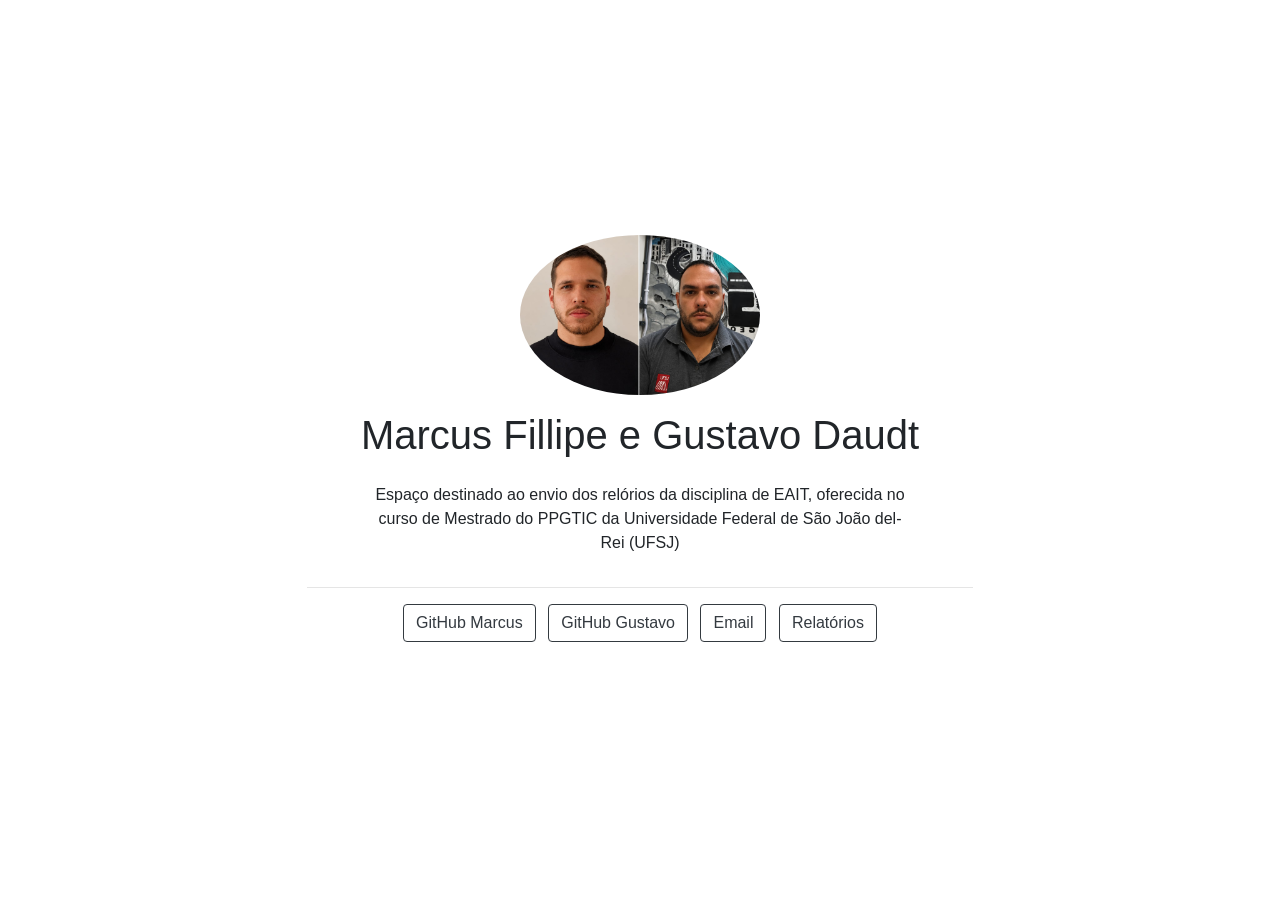
